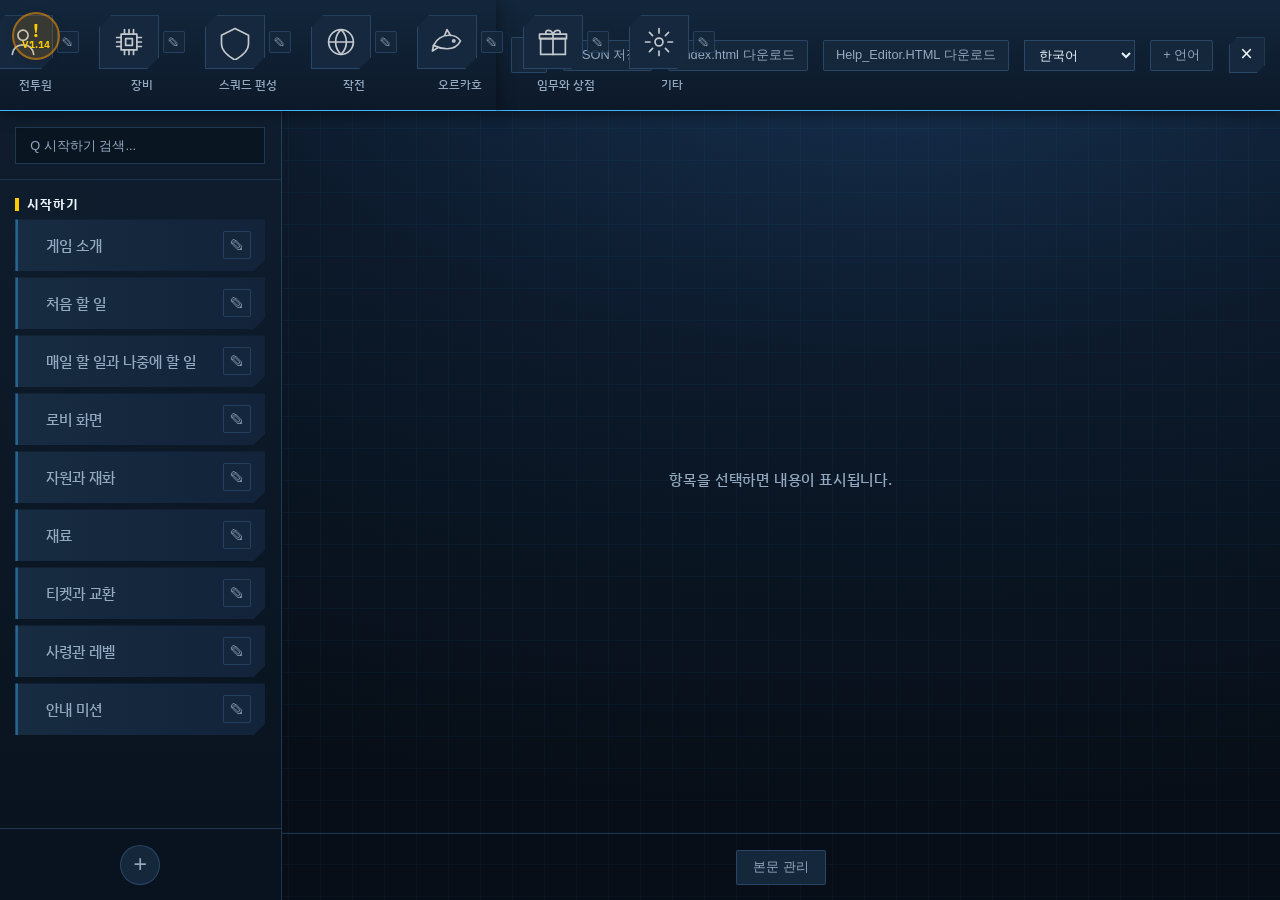
==== Help_Editor.HTML @ d4840fb1 "라스트오리진 웹 도움말 첫 올림 - 대분류 9개, 본문 363개, 게임 화면 그림(외계어 글꼴)과 번호 표시 - 휴대폰 가로 화면 대응(목록 | 그림 | 글), 글이 넘치면 글자 " ====
<html lang="ko"><head>
  <meta charset="UTF-8">
  <meta name="viewport" content="width=device-width, initial-scale=1.0">
  <title>도움말 편집기</title>
  <link rel="stylesheet" href="styles.css">
  <link rel="stylesheet" href="editor.css">
  <link rel="stylesheet" href="lo-theme.css?v=5">
</head>
<body>
  <div class="help-root">
    <!-- 최상단 탭 영역 -->
    <header class="help-header" role="banner">
      <!-- 편집기 버전 표시 -->
      <div class="editor-version-badge" title="편집기 버전" style="cursor: pointer;">V1.14</div>
      <nav class="top-tabs" role="tablist" aria-label="도움말 대분류">
        <div class="top-tabs-inner" id="topTabsContainer"><div class="top-tab-item active" data-top-tab-id="operate"><div class="top-tab-wrap"><button type="button" class="top-tab active" role="tab" aria-selected="true" data-top-tab-id="operate"><img src="file:///C:/Users/%EB%B0%98%EC%A7%84%EC%9A%B0/Downloads/editor/assets/icons/tab-shield.svg" alt="조작" loading="lazy"></button><button type="button" class="top-tab-edit-btn" aria-label="탭 수정" title="탭 이름·섹션 설정 수정">✎</button></div><div class="top-tab-caption top-tab-caption-editable">조작</div></div><div class="top-tab-item" data-top-tab-id="rewards"><div class="top-tab-wrap"><button type="button" class="top-tab" role="tab" aria-selected="false" data-top-tab-id="rewards"><img src="file:///C:/Users/%EB%B0%98%EC%A7%84%EC%9A%B0/Downloads/editor/assets/icons/tab-star.svg" alt="보상" loading="lazy"></button><button type="button" class="top-tab-edit-btn" aria-label="탭 수정" title="탭 이름·섹션 설정 수정">✎</button></div><div class="top-tab-caption top-tab-caption-editable">보상</div></div><div class="top-tab-item" data-top-tab-id="warnings"><div class="top-tab-wrap"><button type="button" class="top-tab" role="tab" aria-selected="false" data-top-tab-id="warnings"><img src="file:///C:/Users/%EB%B0%98%EC%A7%84%EC%9A%B0/Downloads/editor/assets/icons/tab-warning.svg" alt="주의사항" loading="lazy"></button><button type="button" class="top-tab-edit-btn" aria-label="탭 수정" title="탭 이름·섹션 설정 수정">✎</button></div><div class="top-tab-caption top-tab-caption-editable">주의사항</div></div><div class="top-tab-item" data-top-tab-id="weapons"><div class="top-tab-wrap"><button type="button" class="top-tab" role="tab" aria-selected="false" data-top-tab-id="weapons"><img src="file:///C:/Users/%EB%B0%98%EC%A7%84%EC%9A%B0/Downloads/editor/assets/icons/tab-weapon.svg" alt="무기 / 장비" loading="lazy"></button><button type="button" class="top-tab-edit-btn" aria-label="탭 수정" title="탭 이름·섹션 설정 수정">✎</button></div><div class="top-tab-caption top-tab-caption-editable">무기 / 장비</div></div><div class="top-tab-item" data-top-tab-id="tutorial"><div class="top-tab-wrap"><button type="button" class="top-tab" role="tab" aria-selected="false" data-top-tab-id="tutorial"><img src="file:///C:/Users/%EB%B0%98%EC%A7%84%EC%9A%B0/Downloads/editor/assets/icons/tab-tutorial.svg" alt="튜토리얼 / 전부" loading="lazy"></button><button type="button" class="top-tab-edit-btn" aria-label="탭 수정" title="탭 이름·섹션 설정 수정">✎</button></div><div class="top-tab-caption top-tab-caption-editable">튜토리얼 / 전부</div></div></div>
        <div class="top-tab-label top-tab-label-editable" id="topTabLabel" aria-live="polite" title="클릭하면 현재 탭 이름 수정">조작</div>
      </nav>
    </header>

    <!-- 우측 상단: 최상단 탭 관리 + JSON 저장 + 언어 선택 + 언어 추가 + 닫기 -->
    <div class="help-header-right">
      <button type="button" class="btn-edit-tabs" id="btnEditTabs" aria-label="최상단 탭 관리" title="최상단 탭 추가/수정/삭제">+</button>
      <button type="button" class="btn-save-json" id="btnSaveJson" aria-label="JSON으로 저장" title="현재 데이터를 help-data.json 파일로 다운로드">JSON 저장</button>
      <button type="button" class="btn-save-json" id="btnSaveIndexHtml" aria-label="index.html 다운로드" title="편집된 데이터가 포함된 index.html 다운로드">index.html 다운로드</button>
      <button type="button" class="btn-save-json" id="btnSaveHelpEditorHtml" aria-label="Help_Editor.HTML 다운로드" title="편집된 데이터가 포함된 Help_Editor.HTML 다운로드">Help_Editor.HTML 다운로드</button>
      <select id="langSelect" class="lang-select" aria-label="언어 선택"><option value="ko">한국어</option><option value="ja">일본어</option><option value="en">영어</option><option value="zh-CN">중국어 간체</option><option value="zh-TW">중국어 번체</option></select>
      <button type="button" class="btn-add-lang" id="btnAddLang" aria-label="언어 추가" title="언어 추가">+ 언어</button>
      <button type="button" class="btn-close" id="btnClose" aria-label="닫기">×</button>
    </div>

    <!-- 메인: 좌측 중단 탭 + 우측 본문 -->
    <main class="help-main" role="main">
      <!-- 좌측: 검색 + 중단 탭 목록 -->
      <aside class="mid-panel" role="complementary">
        <div class="mid-search-wrap">
          <input type="search" class="mid-search" id="midSearch" placeholder="Q 검색..." aria-label="항목 검색" autocomplete="off">
        </div>
        <h2 class="mid-section-title mid-section-title-editable" id="midSectionTitle" title="클릭하면 섹션 제목 수정">조작 가이드</h2>
        <div class="mid-list-wrap">
          <ul class="mid-list" id="midList" role="list"><li class="mid-item-wrap" role="listitem"><div class="mid-item-header expanded" data-mid-id="operate-1" role="button" aria-expanded="true"><span class="mid-item-expand" aria-hidden="true">▼</span><span class="mid-item-title">33</span><button type="button" class="mid-item-edit-btn" aria-label="항목 수정" title="표시 이름·본문 연결 수정" data-mid-id="operate-1" data-body-id="operate-1-1-1">✎</button></div><ul class="mid-sublist"><li class="mid-subitem active" data-mid-id="operate-1" data-bottom-tab-id="operate-1-1" data-body-id="operate-1-1-1"><span class="mid-subitem-title">바텀탭 1</span><button type="button" class="mid-item-edit-btn mid-subitem-edit-btn" aria-label="바텀탭 수정" title="바텀탭 수정 (해당 중단 항목 폼에서 편집)">✎</button></li></ul></li></ul>
        </div>
        <div class="mid-panel-actions">
          <button type="button" class="btn-edit-mid-tabs" id="btnEditMidTabs" aria-label="중단 탭 관리" title="중단 탭 추가/수정/삭제">+</button>
        </div>
      </aside>

      <!-- 우측: 본문 -->
      <section class="body-panel" role="region" aria-label="도움말 본문">
        <div class="bottom-tabs-wrap" id="bottomTabsWrap" hidden="" role="tablist" aria-label="바텀 탭">
          <div class="bottom-tabs-inner" id="bottomTabsContainer"></div>
        </div>
        <div class="body-content" id="bodyContent">
          <div class="body-placeholder" id="bodyPlaceholder" hidden="">항목을 선택하면 내용이 표시됩니다.</div>
          <div class="body-inner" id="bodyInner">
            <figure class="body-figure">
              <div class="body-image-wrap">
                <img class="body-image body-image-current" id="bodyImage" src="file:///C:/Users/%EB%B0%98%EC%A7%84%EC%9A%B0/Downloads/editor/assets/help/images/operate/move_01.png" alt="33">
                <img class="body-image body-image-next" id="bodyImageNext" src="file:///C:/Users/%EB%B0%98%EC%A7%84%EC%9A%B0/Downloads/editor/assets/help/images/Error.png" alt="33" aria-hidden="true" style="opacity: 1;">
              </div>
              <button type="button" class="body-figure-edit-btn" id="bodyFigureEditBtn" aria-label="본문 수정" title="본문 수정">✎</button>
              <div class="body-slideshow-indicator" id="bodySlideshowIndicator" aria-hidden="false"><div class="body-slideshow-track"><button type="button" class="body-slideshow-circle" data-slideshow-index="0" aria-label="1번째 이미지로 이동"></button><div class="body-slideshow-gauge-wrap" data-gauge-index="0"><div class="body-slideshow-gauge-fill" style="width: 0%;"></div></div><button type="button" class="body-slideshow-circle" data-slideshow-index="1" aria-label="2번째 이미지로 이동"></button><div class="body-slideshow-gauge-wrap" data-gauge-index="1"><div class="body-slideshow-gauge-fill" style="width: 0%;"></div></div><button type="button" class="body-slideshow-circle active" data-slideshow-index="2" aria-label="3번째 이미지로 이동"></button><div class="body-slideshow-gauge-wrap active" data-gauge-index="2"><div class="body-slideshow-gauge-fill" style="width: 5.4%;"></div></div></div></div>
            </figure>
            <div class="body-text-block">
              <div style="display: flex; align-items: center; justify-content: center; gap: 8px; position: relative;">
                <h3 class="body-title" id="bodyTitle">33</h3>
                <button type="button" class="body-title-edit-btn" id="bodyTitleEditBtn" aria-label="제목 수정" title="제목 수정">✎</button>
              </div>
              <div style="display: flex; align-items: flex-start; justify-content: center; gap: 8px; position: relative; margin-top: 0.4em;">
                <div class="body-description" id="bodyDescription" style="">1











































1</div>
                <button type="button" class="body-title-edit-btn" id="bodyDescriptionEditBtn" aria-label="본문 수정" title="본문 수정" style="margin-top: 2px;">✎</button>
              </div>
            </div>
            <nav class="body-pagination" id="bodyPagination" aria-label="본문 페이지" hidden="">
              <button type="button" class="btn-prev" id="btnPrev" disabled="">이전 페이지</button>
              
              <div class="body-pagination-dots"><span class="body-pagination-dot active" aria-hidden="true"></span></div><button type="button" class="btn-next" id="btnNext" disabled="">다음 페이지</button>
            </nav>
          </div>
        </div>
        <div class="body-editor-actions">
          <button type="button" class="btn-edit-body" id="btnEditBody" aria-label="본문 관리" title="본문 추가/수정/삭제">본문 관리</button>
        </div>
      </section>
    </main>

  </div>
  <!-- 언어 관리 모달 (편집기 전용): 목록 + 추가/수정/삭제 -->
  <div id="addLangModal" class="editor-modal" role="dialog" aria-labelledby="addLangModalTitle" aria-modal="true" hidden="">
    <div class="editor-modal-backdrop" id="addLangModalBackdrop"></div>
    <div class="editor-modal-box editor-modal-box-split">
      <div class="editor-modal-header">
        <h2 id="addLangModalTitle" class="editor-modal-title">언어 관리</h2>
        <button type="button" class="editor-modal-close" id="addLangModalClose" aria-label="닫기">×</button>
      </div>
      <div class="editor-modal-body editor-modal-body-split">
        <div class="editor-modal-left">
          <p class="editor-modal-hint">현재 언어 목록입니다. 수정·삭제하거나 새 언어를 추가하세요.</p>
          <ul id="addLangList" class="editor-tabs-list"></ul>
          <button type="button" class="editor-btn-add" id="btnAddLangInModal">+ 언어 추가</button>
        </div>
        <div class="editor-modal-right">
          <div id="addLangFormPlaceholder" class="editor-modal-right-placeholder">수정할 언어를 선택하거나 우측 아래 「+ 언어 추가」를 누르세요.</div>
          <form id="addLangForm" class="editor-form" hidden="">
            <h3 id="addLangFormTitle" class="editor-form-title">언어 추가</h3>
            <label class="editor-label">JSON 파일 불러오기</label>
            <div style="display: flex; gap: 8px; align-items: center;">
              <input type="file" id="addLangJsonFile" accept="application/json,.json" style="display: none;">
              <button type="button" class="editor-btn-browse" id="addLangJsonBrowse" title="JSON 파일 선택 (help-data-{언어ID}.json 형식)">📁 JSON 불러오기</button>
            </div>
            <p class="editor-form-hint" style="margin-top: 4px;">JSON 파일을 불러오면 언어 ID가 자동으로 설정됩니다. 파일명 형식: <strong>help-data-{언어ID}.json</strong> (예: help-data-ko.json)</p>
            <label class="editor-label">언어 ID (영문, 예: ko, ja, en)</label>
            <input type="text" id="addLangId" class="editor-input" required="" placeholder="예: fr (영문·숫자·밑줄·하이픈)">
            <label class="editor-label">표시 이름</label>
            <input type="text" id="addLangLabel" class="editor-input" required="" placeholder="예: Français">
            <div class="editor-form-actions">
              <button type="submit" class="editor-btn-submit">저장</button>
              <button type="button" class="editor-btn-cancel" id="addLangFormCancel">취소</button>
            </div>
          </form>
        </div>
      </div>
    </div>
  </div>
  <!-- 본문 관리 모달 (편집기 전용) -->
  <div id="bodyContentModal" class="editor-modal" role="dialog" aria-labelledby="bodyContentModalTitle" aria-modal="true" hidden="">
    <div class="editor-modal-backdrop" id="bodyContentModalBackdrop"></div>
    <div class="editor-modal-box editor-modal-box-split">
      <div class="editor-modal-header">
        <h2 id="bodyContentModalTitle" class="editor-modal-title">본문 관리</h2>
        <button type="button" class="editor-modal-close" id="bodyContentModalClose" aria-label="닫기">×</button>
      </div>
      <div class="editor-modal-body editor-modal-body-split">
        <div class="editor-modal-left">
          <div class="editor-filter-section" style="margin-bottom: 12px;">
            <label class="editor-label" style="font-size: 0.9rem; margin-bottom: 6px;">필터</label>
            <label class="editor-label" style="font-size: 0.85rem; color: var(--help-text-muted);">최상단 탭</label>
            <select id="bodyContentFilterTopTab" class="editor-input" style="margin-bottom: 8px;"><option value="">전체</option><option value="operate">조작 (operate)</option><option value="rewards">보상 (rewards)</option><option value="warnings">주의사항 (warnings)</option><option value="weapons">무기 / 장비 (weapons)</option><option value="tutorial">튜토리얼 / 전부 (tutorial)</option></select>
            <label class="editor-label" style="font-size: 0.85rem; color: var(--help-text-muted);">중단 탭</label>
            <select id="bodyContentFilterMidTab" class="editor-input" style="margin-bottom: 8px;"><option value="">전체</option><option value="operate-1">33 (순서: 1)</option></select>
            <label class="editor-label" style="font-size: 0.85rem; color: var(--help-text-muted);">바텀탭</label>
            <select id="bodyContentFilterBottomTab" class="editor-input"><option value="">전체</option><option value="operate-1-1">바텀탭 1 (operate-1-1)</option></select>
          </div>
          <p id="bodyContentModalHint" class="editor-modal-hint"></p>
          <ul id="bodyContentList" class="editor-tabs-list"><li data-body-id="operate-1-1-1" data-page-index="-1" class="linked"><div class="tab-info"><span class="tab-id">operate-1-1-1</span><span class="tab-label">33</span><br><span class="tab-order">1











































1</span></div><button type="button" class="btn-delete-one" data-body-id="operate-1-1-1" data-page-index="-1">삭제</button></li></ul>
          <button type="button" class="editor-btn-add" id="btnAddBodyContent">+ 본문 추가</button>
        </div>
        <div class="editor-modal-right">
          <div id="bodyContentFormPlaceholder" class="editor-modal-right-placeholder">수정할 항목을 선택하거나 본문 추가 버튼을 누르세요.</div>
          <form id="bodyContentForm" class="editor-form" hidden="">
            <h3 id="bodyContentFormTitle" class="editor-form-title">본문 수정</h3>
            <div id="bodyContentFormMainFields" style="display: block;">
              <p id="bodyContentIdDisplay" class="editor-form-hint editor-form-id-preview" style="display: block;">ID: operate-1-1-1 (최상단탭ID-중단순서-바텀순서-본문순서, 페이지 순서 변경 시 자동 갱신)</p>
              <p id="bodyContentIdHint" class="editor-form-hint" style="display:none;">본문 ID 규칙: 중단탭 본문은 최상단탭ID-중단순서-본문순서 (예: tutorial-1-1). 바텀탭 소속 본문은 최상단탭ID-중단순서-바텀순서-본문순서 (예: operate-2-1-1). <span id="bodyContentIdPreview" class="editor-form-id-preview"></span></p>
              <label class="editor-label">최상단 탭</label>
              <select id="bodyContentTopTab" class="editor-input" style="display:none;">
                <option value="">선택하세요</option>
              </select>
              <label class="editor-label">중단 탭</label>
              <select id="bodyContentMidTab" class="editor-input" style="display:none;">
                <option value="">최상단 탭을 먼저 선택하세요</option>
              </select>
              <label class="editor-label">제목</label>
              <input type="text" id="bodyContentTitle" class="editor-input" required="" placeholder="예: 새 가이드">
            </div>
            <label class="editor-label">이미지 경로 (최대 3개)</label>
            <div id="bodyContentImagesContainer"></div>
            <button type="button" id="bodyContentAddImage" class="editor-btn-add" style="margin-top: 8px; width: 100%;" disabled="">이미지 추가 (최대 3개)</button>
            <label class="editor-label">설명 텍스트</label>
            <textarea id="bodyContentDescription" class="editor-textarea" rows="4" placeholder="본문에 표시할 설명"></textarea>
            <label class="editor-label">페이지 순서</label>
            <input type="number" id="bodyContentOrder" class="editor-input" min="1" value="1" placeholder="1">
            <div class="editor-form-actions">
              <button type="submit" class="editor-btn-submit">저장</button>
              <button type="button" class="editor-btn-cancel" id="bodyContentFormCancel">취소</button>
            </div>
          </form>
        </div>
      </div>
    </div>
  </div>
  <!-- 중단 탭 관리 모달 (편집기 전용) -->
  <div id="midTabsModal" class="editor-modal" role="dialog" aria-labelledby="midTabsModalTitle" aria-modal="true" hidden="">
    <div class="editor-modal-backdrop" id="midTabsModalBackdrop"></div>
    <div class="editor-modal-box editor-modal-box-split">
      <div class="editor-modal-header">
        <h2 id="midTabsModalTitle" class="editor-modal-title">중단 탭 관리</h2>
        <button type="button" class="editor-modal-close" id="midTabsModalClose" aria-label="닫기">×</button>
      </div>
      <div class="editor-modal-body editor-modal-body-split">
        <div class="editor-modal-left">
          <p id="midTabsModalHint" class="editor-modal-hint">현재 대분류: operate</p>
          <ul id="midTabsList" class="editor-tabs-list"><li data-mid-id="operate-1"><div class="tab-info"><span class="tab-id">operate-1</span><span class="tab-label">33</span> → operate-1-1-1 <span class="tab-order">(순서: 1)</span></div><button type="button" class="btn-delete-one" data-mid-id="operate-1">삭제</button></li></ul>
          <button type="button" class="editor-btn-add" id="btnAddMidTab">+ 중단 탭 추가</button>
        </div>
        <div class="editor-modal-right">
          <div id="midTabFormPlaceholder" class="editor-modal-right-placeholder">수정할 항목을 선택하거나 추가 버튼을 누르세요.</div>
          <form id="midTabForm" class="editor-form" hidden="">
            <h3 id="midTabFormTitle" class="editor-form-title">항목 추가</h3>
            <p class="editor-form-hint">ID는 소속된 최상단 탭 ID-순서로 자동 부여됩니다. <span id="midItemIdDisplay" class="editor-form-id-preview">(예: operate-1)</span></p>
            <p class="editor-form-hint">본문 ID는 최상단 탭 ID + ( - 중단 탭 순서 ) + ( - 본문 순서 )로 자동 부여됩니다. (예: tutorial-1-1, tutorial-1-2) <span id="midBodyIdDisplay" class="editor-form-id-preview">(예: operate-1-1, tutorial-1-2 …)</span></p>
            <label class="editor-label">표시 제목</label>
            <input type="text" id="midItemTitle" class="editor-input" required="" placeholder="예: 새 가이드">
            <label class="editor-label">순서 (숫자)</label>
            <input type="number" id="midItemOrderInput" class="editor-input" min="1" value="1" placeholder="1">
            <div id="midItemBottomTabsSection" class="editor-form-section" style="margin-top: 16px; padding-top: 12px; border-top: 1px solid var(--help-border);">
              <label class="editor-label">바텀탭 (미들탭과 본문 사이에 표시)</label>
              <p class="editor-form-hint" style="margin-bottom: 8px;">있으면 해당 중단 항목 선택 시 바텀탭이 보이고, 없으면 기존처럼 본문만 표시됩니다.</p>
              <ul id="midItemBottomTabsList" class="editor-bottom-tabs-list"></ul>
              <button type="button" class="editor-btn-add" id="btnAddBottomTab" style="margin-top: 8px;">+ 바텀탭 추가</button>
            </div>
            <div class="editor-form-actions">
              <button type="submit" class="editor-btn-submit">저장</button>
              <button type="button" class="editor-btn-cancel" id="midTabFormCancel">취소</button>
            </div>
          </form>
        </div>
      </div>
    </div>
  </div>
  <!-- 바텀 탭 관리 모달 (편집기 전용) -->
  <div id="bottomTabsModal" class="editor-modal" role="dialog" aria-labelledby="bottomTabsModalTitle" aria-modal="true" hidden="">
    <div class="editor-modal-backdrop" id="bottomTabsModalBackdrop"></div>
    <div class="editor-modal-box editor-modal-box-split">
      <div class="editor-modal-header">
        <h2 id="bottomTabsModalTitle" class="editor-modal-title">바텀 탭 관리</h2>
        <button type="button" class="editor-modal-close" id="bottomTabsModalClose" aria-label="닫기">×</button>
      </div>
      <div class="editor-modal-body editor-modal-body-split">
        <div class="editor-modal-left">
          <p id="bottomTabsModalHint" class="editor-modal-hint">대분류(중단 탭 ID): 현재 operate</p>
          <ul id="bottomTabsMidList" class="editor-tabs-list"><li data-mid-id="operate-1" class="selected"><div class="tab-info"><span class="tab-id">operate-1</span><span class="tab-label">33</span></div></li></ul>
          <p class="editor-modal-hint" style="margin-top: 12px; font-size: 0.9rem;">선택한 중단 탭에 속한 바텀 탭</p>
          <ul id="bottomTabsList" class="editor-tabs-list"><li data-mid-id="operate-1" data-bottom-tab-id="operate-1-1" class="selected"><div class="tab-info"><span class="tab-id">operate-1-1</span><span class="tab-label">바텀탭 1</span> (1개 본문)</div><button type="button" class="btn-delete-one">삭제</button></li></ul>
          <button type="button" class="editor-btn-add" id="btnAddBottomTabInModal">+ 바텀 탭 추가</button>
        </div>
        <div class="editor-modal-right">
          <div id="bottomTabFormPlaceholder" class="editor-modal-right-placeholder">중단 탭을 선택한 뒤, 수정할 바텀 탭을 선택하거나 추가 버튼을 누르세요.</div>
          <form id="bottomTabForm" class="editor-form" hidden="">
            <h3 id="bottomTabFormTitle" class="editor-form-title">바텀 탭 수정</h3>
            <label class="editor-label">바텀 탭 제목</label>
            <input type="text" id="bottomTabTitleInput" class="editor-input" required="" placeholder="예: 기본 이동">
            <label class="editor-label">순서 (숫자)</label>
            <input type="number" id="bottomTabOrderInput" class="editor-input" min="1" value="1" placeholder="1">
            <label class="editor-label">연결 본문 (여러 개 가능, 순서대로 표시)</label>
            <ul id="bottomTabBodyIdsList" class="editor-bottom-tabs-list"><li class="bottom-tab-row" data-index="0" data-body-id="operate-1-1-1"><span class="bt-body-label">33 (operate-1-1-1)</span><button type="button" class="btn-edit-one" title="본문 관리에서 수정">수정</button><button type="button" class="btn-remove-bt" title="이 바텀탭 연결 목록에서 제거">삭제</button></li></ul>
            <button type="button" class="editor-btn-add" id="btnAddBodyToBottomTab" style="margin-top: 8px;">+ 본문 추가</button>
            <div class="editor-form-actions">
              <button type="submit" class="editor-btn-submit">저장</button>
              <button type="button" class="editor-btn-cancel" id="bottomTabFormCancel">취소</button>
            </div>
          </form>
        </div>
      </div>
    </div>
  </div>
  <!-- file:// 로 열 때 사용. 데이터 수정 시 help-data.json 편집 후 여기 내용을 동일하게 맞추거나, 로컬 서버(npx serve 등)로 열기 -->
  <!-- 최상단 탭 관리 모달 (편집기 전용) -->
  <div id="topTabsModal" class="editor-modal" role="dialog" aria-labelledby="topTabsModalTitle" aria-modal="true" hidden="">
    <div class="editor-modal-backdrop" id="topTabsModalBackdrop"></div>
    <div class="editor-modal-box editor-modal-box-split">
      <div class="editor-modal-header">
        <h2 id="topTabsModalTitle" class="editor-modal-title">최상단 탭 관리</h2>
        <button type="button" class="editor-modal-close" id="topTabsModalClose" aria-label="닫기">×</button>
      </div>
      <div class="editor-modal-body editor-modal-body-split">
        <div class="editor-modal-left">
          <ul id="topTabsList" class="editor-tabs-list"><li data-tab-id="operate"><div class="tab-info"><span class="tab-id">operate</span><span class="tab-label">조작</span> <span class="tab-order">(순서: 1)</span></div><button type="button" class="btn-delete-one" data-tab-id="operate">삭제</button></li><li data-tab-id="rewards"><div class="tab-info"><span class="tab-id">rewards</span><span class="tab-label">보상</span> <span class="tab-order">(순서: 2)</span></div><button type="button" class="btn-delete-one" data-tab-id="rewards">삭제</button></li><li data-tab-id="warnings"><div class="tab-info"><span class="tab-id">warnings</span><span class="tab-label">주의사항</span> <span class="tab-order">(순서: 4)</span></div><button type="button" class="btn-delete-one" data-tab-id="warnings">삭제</button></li><li data-tab-id="weapons"><div class="tab-info"><span class="tab-id">weapons</span><span class="tab-label">무기 / 장비</span> <span class="tab-order">(순서: 5)</span></div><button type="button" class="btn-delete-one" data-tab-id="weapons">삭제</button></li><li data-tab-id="tutorial"><div class="tab-info"><span class="tab-id">tutorial</span><span class="tab-label">튜토리얼 / 전부</span> <span class="tab-order">(순서: 7)</span></div><button type="button" class="btn-delete-one" data-tab-id="tutorial">삭제</button></li></ul>
          <button type="button" class="editor-btn-add" id="btnAddTopTab">+ 최상단 탭 추가</button>
        </div>
        <div class="editor-modal-right">
          <div id="topTabFormPlaceholder" class="editor-modal-right-placeholder">수정할 탭을 선택하거나 추가 버튼을 누르세요.</div>
          <form id="topTabForm" class="editor-form" hidden="">
            <h3 id="topTabFormTitle" class="editor-form-title">탭 수정</h3>
            <label class="editor-label">ID (영문)</label>
            <input type="text" id="topTabId" class="editor-input" required="" placeholder="예: quest (영문·숫자·밑줄·하이픈)">
            <label class="editor-label">표시 이름 (헤더에 표시되는 텍스트)</label>
            <input type="text" id="topTabLabelInput" class="editor-input" required="" placeholder="예: 퀘스트">
            <label class="editor-label">아이콘 경로</label>
            <div style="display: flex; gap: 8px; align-items: center;">
              <input type="text" id="topTabIcon" class="editor-input" placeholder="assets/icons/tab-quest.png" style="flex: 1;">
              <input type="file" id="topTabIconFile" accept="image/png,image/jpeg,image/jpg,image/gif,image/webp,image/svg+xml" style="display: none;">
              <button type="button" class="editor-btn-browse" id="topTabIconBrowse" title="아이콘 선택 → assets/icons/ 경로로 저장">📁</button>
            </div>
            <p class="editor-form-hint" style="margin-top: 4px;">선택한 파일은 <strong>assets/icons/</strong> 경로로 저장됩니다. 파일 창은 브라우저가 기억한 폴더에서 열리므로, 한 번 <strong>editor &gt; assets &gt; icons</strong> 폴더로 이동해 두면 다음에도 그 근처에서 열립니다.</p>
            <label class="editor-label">순서 (숫자)</label>
            <input type="number" id="topTabOrder" class="editor-input" min="1" value="1">
            <p class="editor-form-divider">섹션 설정 (좌측 사이드바)</p>
            <label class="editor-label">검색창 placeholder</label>
            <input type="text" id="topTabSearchPlaceholderInput" class="editor-input" placeholder="예: Q 튜토리얼 검색...">
            <label class="editor-label">섹션 제목 (좌측에 표시되는 텍스트)</label>
            <input type="text" id="topTabSectionTitleInput" class="editor-input" placeholder="예: 해금되었습니다">
            <div class="editor-form-actions">
              <button type="submit" class="editor-btn-submit">저장</button>
              <button type="button" class="editor-btn-cancel" id="topTabFormCancel">취소</button>
            </div>
          </form>
        </div>
      </div>
    </div>
  </div>
  <!-- 버전 히스토리 모달 -->
  <div id="versionHistoryModal" class="editor-modal" role="dialog" aria-labelledby="versionHistoryModalTitle" aria-modal="true" hidden="">
    <div class="editor-modal-backdrop" id="versionHistoryModalBackdrop"></div>
    <div class="editor-modal-box">
      <div class="editor-modal-header">
        <h2 id="versionHistoryModalTitle" class="editor-modal-title">버전 히스토리</h2>
        <button type="button" class="editor-modal-close" id="versionHistoryModalClose" aria-label="닫기">×</button>
      </div>
      <div class="editor-modal-body">
        <div id="versionHistoryContent" class="editor-form">
          <!-- 버전 히스토리 내용이 여기에 동적으로 추가됩니다 -->
        </div>
      </div>
    </div>
  </div>
  <!-- 데이터는 HTML 내장(help-data-XX) 또는 http에서 help-data-XX.json -->
  <script type="application/json" id="help-data-ko">
{
  "topTabs": [
    {
      "id": "start",
      "label": "시작하기",
      "icon": "assets/icons/lo-start.svg",
      "order": 1
    },
    {
      "id": "battle",
      "label": "전투",
      "icon": "assets/icons/tab-weapon.svg",
      "order": 2
    },
    {
      "id": "unit",
      "label": "전투원",
      "icon": "assets/icons/lo-unit.svg",
      "order": 3
    },
    {
      "id": "equip",
      "label": "장비",
      "icon": "assets/icons/lo-equip.svg",
      "order": 4
    },
    {
      "id": "squad",
      "label": "스쿼드 편성",
      "icon": "assets/icons/tab-shield.svg",
      "order": 5
    },
    {
      "id": "world",
      "label": "작전",
      "icon": "assets/icons/lo-world.svg",
      "order": 6
    },
    {
      "id": "orca",
      "label": "오르카호",
      "icon": "assets/icons/lo-orca.svg",
      "order": 7
    },
    {
      "id": "reward",
      "label": "임무와 상점",
      "icon": "assets/icons/lo-reward.svg",
      "order": 8
    },
    {
      "id": "etc",
      "label": "기타",
      "icon": "assets/icons/lo-etc.svg",
      "order": 9
    }
  ],
  "midTabs": {
    "start": {
      "sectionTitle": "시작하기",
      "searchPlaceholder": "Q 시작하기 검색...",
      "items": [
        {
          "id": "start-1",
          "title": "게임 소개",
          "order": 1,
          "bodyId": "start-1-1"
        },
        {
          "id": "start-2",
          "title": "처음 할 일",
          "order": 2,
          "bodyId": "start-2-1"
        },
        {
          "id": "start-3",
          "title": "매일 할 일과 나중에 할 일",
          "order": 3,
          "bodyId": "start-3-1"
        },
        {
          "id": "start-4",
          "title": "로비 화면",
          "order": 4,
          "bodyId": "start-4-1"
        },
        {
          "id": "start-5",
          "title": "자원과 재화",
          "order": 5,
          "bodyId": "start-5-1"
        },
        {
          "id": "start-6",
          "title": "재료",
          "order": 6,
          "bodyId": "start-6-1"
        },
        {
          "id": "start-7",
          "title": "티켓과 교환",
          "order": 7,
          "bodyId": "start-7-1"
        },
        {
          "id": "start-8",
          "title": "사령관 레벨",
          "order": 8,
          "bodyId": "start-8-1"
        },
        {
          "id": "start-9",
          "title": "안내 미션",
          "order": 9,
          "bodyId": "start-9-1"
        }
      ]
    },
    "battle": {
      "sectionTitle": "전투 안내",
      "searchPlaceholder": "Q 전투 검색...",
      "items": [
        {
          "id": "battle-1",
          "title": "전투 기본",
          "order": 1,
          "bodyId": "battle-1-1"
        },
        {
          "id": "battle-2",
          "title": "재정비",
          "order": 2,
          "bodyId": "battle-2-1"
        },
        {
          "id": "battle-3",
          "title": "화면 읽는 법",
          "order": 3,
          "bodyId": "battle-3-1"
        },
        {
          "id": "battle-4",
          "title": "명령",
          "order": 4,
          "bodyId": "battle-4-1"
        },
        {
          "id": "battle-5",
          "title": "AP와 행동 순서",
          "order": 5,
          "bodyId": "battle-5-1"
        },
        {
          "id": "battle-6",
          "title": "스킬",
          "order": 6,
          "bodyId": "battle-6-1-1",
          "bottomTabs": [
            {
              "id": "battle-6-1",
              "title": "스킬의 종류",
              "bodyIds": [
                "battle-6-1-1",
                "battle-6-1-2",
                "battle-6-1-3",
                "battle-6-1-4"
              ],
              "order": 1
            },
            {
              "id": "battle-6-2",
              "title": "사거리",
              "bodyIds": [
                "battle-6-2-1",
                "battle-6-2-2",
                "battle-6-2-3"
              ],
              "order": 2
            },
            {
              "id": "battle-6-3",
              "title": "공격 범위",
              "bodyIds": [
                "battle-6-3-1",
                "battle-6-3-2"
              ],
              "order": 3
            }
          ]
        },
        {
          "id": "battle-7",
          "title": "보호와 추가 공격",
          "order": 7,
          "bodyId": "battle-7-1"
        },
        {
          "id": "battle-8",
          "title": "적중과 피해",
          "order": 8,
          "bodyId": "battle-8-1"
        },
        {
          "id": "battle-9",
          "title": "효과",
          "order": 9,
          "bodyId": "battle-9-1-1",
          "bottomTabs": [
            {
              "id": "battle-9-1",
              "title": "효과의 기본",
              "bodyIds": [
                "battle-9-1-1",
                "battle-9-1-2",
                "battle-9-1-3",
                "battle-9-1-4",
                "battle-9-1-5",
                "battle-9-1-6",
                "battle-9-1-7"
              ],
              "order": 1
            },
            {
              "id": "battle-9-2",
              "title": "효과의 종류",
              "bodyIds": [
                "battle-9-2-1",
                "battle-9-2-2",
                "battle-9-2-3",
                "battle-9-2-4",
                "battle-9-2-5",
                "battle-9-2-6",
                "battle-9-2-7",
                "battle-9-2-8",
                "battle-9-2-9"
              ],
              "order": 2
            }
          ]
        },
        {
          "id": "battle-10",
          "title": "적",
          "order": 10,
          "bodyId": "battle-10-1"
        },
        {
          "id": "battle-11",
          "title": "상황별 대처",
          "order": 11,
          "bodyId": "battle-11-1"
        },
        {
          "id": "battle-12",
          "title": "전투 편의 기능",
          "order": 12,
          "bodyId": "battle-12-1"
        },
        {
          "id": "battle-13",
          "title": "전투 결과",
          "order": 13,
          "bodyId": "battle-13-1"
        }
      ]
    },
    "unit": {
      "sectionTitle": "전투원 안내",
      "searchPlaceholder": "Q 전투원 검색...",
      "items": [
        {
          "id": "unit-1",
          "title": "전투원 분류",
          "order": 1,
          "bodyId": "unit-1-1-1",
          "bottomTabs": [
            {
              "id": "unit-1-1",
              "title": "분류 읽는 법",
              "bodyIds": [
                "unit-1-1-1",
                "unit-1-1-2"
              ],
              "order": 1
            },
            {
              "id": "unit-1-2",
              "title": "등급",
              "bodyIds": [
                "unit-1-2-1",
                "unit-1-2-2"
              ],
              "order": 2
            },
            {
              "id": "unit-1-3",
              "title": "유형",
              "bodyIds": [
                "unit-1-3-1",
                "unit-1-3-2",
                "unit-1-3-3",
                "unit-1-3-4"
              ],
              "order": 3
            },
            {
              "id": "unit-1-4",
              "title": "역할",
              "bodyIds": [
                "unit-1-4-1",
                "unit-1-4-2",
                "unit-1-4-3",
                "unit-1-4-4"
              ],
              "order": 4
            },
            {
              "id": "unit-1-5",
              "title": "바이오로이드와 로봇",
              "bodyIds": [
                "unit-1-5-1",
                "unit-1-5-2"
              ],
              "order": 5
            }
          ]
        },
        {
          "id": "unit-2",
          "title": "전투원 목록",
          "order": 2,
          "bodyId": "unit-2-1"
        },
        {
          "id": "unit-3",
          "title": "상세 화면",
          "order": 3,
          "bodyId": "unit-3-1"
        },
        {
          "id": "unit-4",
          "title": "레벨과 경험치",
          "order": 4,
          "bodyId": "unit-4-1"
        },
        {
          "id": "unit-5",
          "title": "스킬",
          "order": 5,
          "bodyId": "unit-5-1"
        },
        {
          "id": "unit-6",
          "title": "승급",
          "order": 6,
          "bodyId": "unit-6-1"
        },
        {
          "id": "unit-7",
          "title": "코어링크",
          "order": 7,
          "bodyId": "unit-7-1"
        },
        {
          "id": "unit-8",
          "title": "호감도와 서약",
          "order": 8,
          "bodyId": "unit-8-1"
        },
        {
          "id": "unit-9",
          "title": "수복",
          "order": 9,
          "bodyId": "unit-9-1"
        },
        {
          "id": "unit-10",
          "title": "분해",
          "order": 10,
          "bodyId": "unit-10-1"
        },
        {
          "id": "unit-11",
          "title": "육성 길잡이",
          "order": 11,
          "bodyId": "unit-11-1"
        },
        {
          "id": "unit-12",
          "title": "도감",
          "order": 12,
          "bodyId": "unit-12-1"
        }
      ]
    },
    "equip": {
      "sectionTitle": "장비 안내",
      "searchPlaceholder": "Q 장비 검색...",
      "items": [
        {
          "id": "equip-1",
          "title": "장비 기본",
          "order": 1,
          "bodyId": "equip-1-1"
        },
        {
          "id": "equip-2",
          "title": "장착",
          "order": 2,
          "bodyId": "equip-2-1"
        },
        {
          "id": "equip-3",
          "title": "강화",
          "order": 3,
          "bodyId": "equip-3-1"
        },
        {
          "id": "equip-4",
          "title": "승급",
          "order": 4,
          "bodyId": "equip-4-1"
        },
        {
          "id": "equip-5",
          "title": "제작",
          "order": 5,
          "bodyId": "equip-5-1"
        },
        {
          "id": "equip-6",
          "title": "창고와 분해",
          "order": 6,
          "bodyId": "equip-6-1"
        }
      ]
    },
    "squad": {
      "sectionTitle": "스쿼드 편성 안내",
      "searchPlaceholder": "Q 편성 검색...",
      "items": [
        {
          "id": "squad-1",
          "title": "스쿼드",
          "order": 1,
          "bodyId": "squad-1-1"
        },
        {
          "id": "squad-2",
          "title": "진형 배치",
          "order": 2,
          "bodyId": "squad-2-1"
        },
        {
          "id": "squad-3",
          "title": "리더",
          "order": 3,
          "bodyId": "squad-3-1"
        },
        {
          "id": "squad-4",
          "title": "출격 비용",
          "order": 4,
          "bodyId": "squad-4-1"
        },
        {
          "id": "squad-5",
          "title": "출격",
          "order": 5,
          "bodyId": "squad-5-1"
        },
        {
          "id": "squad-6",
          "title": "프리셋",
          "order": 6,
          "bodyId": "squad-6-1"
        },
        {
          "id": "squad-7",
          "title": "편성 화면 기능",
          "order": 7,
          "bodyId": "squad-7-1"
        }
      ]
    },
    "world": {
      "sectionTitle": "작전 안내",
      "searchPlaceholder": "Q 작전 검색...",
      "items": [
        {
          "id": "world-1",
          "title": "세계 화면",
          "order": 1,
          "bodyId": "world-1-1"
        },
        {
          "id": "world-2",
          "title": "메인 스토리",
          "order": 2,
          "bodyId": "world-2-1"
        },
        {
          "id": "world-3",
          "title": "출격 절차",
          "order": 3,
          "bodyId": "world-3-1"
        },
        {
          "id": "world-4",
          "title": "반복 전투와 자율 전투",
          "order": 4,
          "bodyId": "world-4-1"
        },
        {
          "id": "world-5",
          "title": "이벤트",
          "order": 5,
          "bodyId": "world-5-1"
        },
        {
          "id": "world-6",
          "title": "변화의 성소",
          "order": 6,
          "bodyId": "world-6-1"
        },
        {
          "id": "world-7",
          "title": "일일 훈련",
          "order": 7,
          "bodyId": "world-7-1"
        },
        {
          "id": "world-8",
          "title": "외부 통신 요청",
          "order": 8,
          "bodyId": "world-8-1"
        },
        {
          "id": "world-9",
          "title": "총력전",
          "order": 9,
          "bodyId": "world-9-1"
        },
        {
          "id": "world-10",
          "title": "외전 이야기",
          "order": 10,
          "bodyId": "world-10-1"
        },
        {
          "id": "world-11",
          "title": "전술 훈련실",
          "order": 11,
          "bodyId": "world-11-1"
        },
        {
          "id": "world-12",
          "title": "대화 화면",
          "order": 12,
          "bodyId": "world-12-1"
        }
      ]
    },
    "orca": {
      "sectionTitle": "오르카호 안내",
      "searchPlaceholder": "Q 시설 검색...",
      "items": [
        {
          "id": "orca-1",
          "title": "공방",
          "order": 1,
          "bodyId": "orca-1-1-1",
          "bottomTabs": [
            {
              "id": "orca-1-1",
              "title": "전투원 제작",
              "bodyIds": [
                "orca-1-1-1",
                "orca-1-1-2",
                "orca-1-1-3",
                "orca-1-1-4",
                "orca-1-1-5",
                "orca-1-1-6"
              ],
              "order": 1
            },
            {
              "id": "orca-1-2",
              "title": "공방의 탭",
              "bodyIds": [
                "orca-1-2-1",
                "orca-1-2-2",
                "orca-1-2-3"
              ],
              "order": 2
            }
          ]
        },
        {
          "id": "orca-2",
          "title": "연구",
          "order": 2,
          "bodyId": "orca-2-1"
        },
        {
          "id": "orca-3",
          "title": "기지 시설",
          "order": 3,
          "bodyId": "orca-3-1"
        },
        {
          "id": "orca-4",
          "title": "자원 탐색",
          "order": 4,
          "bodyId": "orca-4-1"
        }
      ]
    },
    "reward": {
      "sectionTitle": "임무와 상점 안내",
      "searchPlaceholder": "Q 임무 · 상점 검색...",
      "items": [
        {
          "id": "reward-1",
          "title": "임무",
          "order": 1,
          "bodyId": "reward-1-1"
        },
        {
          "id": "reward-2",
          "title": "오르카 패스",
          "order": 2,
          "bodyId": "reward-2-1"
        },
        {
          "id": "reward-3",
          "title": "출석",
          "order": 3,
          "bodyId": "reward-3-1"
        },
        {
          "id": "reward-4",
          "title": "우편과 공지",
          "order": 4,
          "bodyId": "reward-4-1"
        },
        {
          "id": "reward-5",
          "title": "상점",
          "order": 5,
          "bodyId": "reward-5-1"
        },
        {
          "id": "reward-6",
          "title": "확장 상품",
          "order": 6,
          "bodyId": "reward-6-1"
        },
        {
          "id": "reward-7",
          "title": "교환소",
          "order": 7,
          "bodyId": "reward-7-1"
        },
        {
          "id": "reward-8",
          "title": "스킨 상점과 펀딩",
          "order": 8,
          "bodyId": "reward-8-1"
        },
        {
          "id": "reward-9",
          "title": "기간제 상품",
          "order": 9,
          "bodyId": "reward-9-1"
        },
        {
          "id": "reward-10",
          "title": "소모품",
          "order": 10,
          "bodyId": "reward-10-1"
        }
      ]
    },
    "etc": {
      "sectionTitle": "기타 안내",
      "searchPlaceholder": "Q 기타 검색...",
      "items": [
        {
          "id": "etc-1",
          "title": "외부 부대",
          "order": 1,
          "bodyId": "etc-1-1"
        },
        {
          "id": "etc-2",
          "title": "프로필",
          "order": 2,
          "bodyId": "etc-2-1"
        },
        {
          "id": "etc-3",
          "title": "설정",
          "order": 3,
          "bodyId": "etc-3-1"
        },
        {
          "id": "etc-4",
          "title": "기간 행사",
          "order": 4,
          "bodyId": "etc-4-1"
        },
        {
          "id": "etc-5",
          "title": "계정",
          "order": 5,
          "bodyId": "etc-5-1"
        },
        {
          "id": "etc-6",
          "title": "자주 묻는 질문",
          "order": 6,
          "bodyId": "etc-6-1-1",
          "bottomTabs": [
            {
              "id": "etc-6-1",
              "title": "출격과 전투",
              "bodyIds": [
                "etc-6-1-1",
                "etc-6-1-2",
                "etc-6-1-3",
                "etc-6-1-4",
                "etc-6-1-5"
              ],
              "order": 1
            },
            {
              "id": "etc-6-2",
              "title": "자동과 반복",
              "bodyIds": [
                "etc-6-2-1",
                "etc-6-2-2",
                "etc-6-2-3",
                "etc-6-2-4",
                "etc-6-2-5"
              ],
              "order": 2
            },
            {
              "id": "etc-6-3",
              "title": "성장과 제작",
              "bodyIds": [
                "etc-6-3-1",
                "etc-6-3-2",
                "etc-6-3-3",
                "etc-6-3-4",
                "etc-6-3-5",
                "etc-6-3-6"
              ],
              "order": 3
            },
            {
              "id": "etc-6-4",
              "title": "자원과 기지",
              "bodyIds": [
                "etc-6-4-1",
                "etc-6-4-2",
                "etc-6-4-3",
                "etc-6-4-4",
                "etc-6-4-5",
                "etc-6-4-6",
                "etc-6-4-7",
                "etc-6-4-8",
                "etc-6-4-9"
              ],
              "order": 4
            },
            {
              "id": "etc-6-5",
              "title": "메뉴와 기능",
              "bodyIds": [
                "etc-6-5-1",
                "etc-6-5-2",
                "etc-6-5-3",
                "etc-6-5-4",
                "etc-6-5-5",
                "etc-6-5-6"
              ],
              "order": 5
            }
          ]
        },
        {
          "id": "etc-7",
          "title": "용어 풀이",
          "order": 7,
          "bodyId": "etc-7-1"
        },
        {
          "id": "etc-8",
          "title": "재화와 재료",
          "order": 8,
          "bodyId": "etc-8-1"
        }
      ]
    }
  },
  "bodyContent": [
    {
      "id": "start-1-1",
      "title": "라스트오리진",
      "image": "assets/help/images/start/collection.jpg",
      "description": "사령관이 되어 <font color='#ffcc00'>전투원<\/font>을 모으고 키워,\n철충에게 빼앗긴 세상을 되찾는 게임입니다.\n전투원으로 <font color='#ffcc00'>스쿼드<\/font>를 편성해 스테이지에 출격하고,\n전투에서 얻은 자원과 재료로 전투원과 장비를 더 강하게 만듭니다.\n\n모든 활동의 중심은 잠수함 <font color='#ffcc00'>오르카호<\/font>의 로비 화면입니다.\n(그림은 모은 전투원을 보는 도감 화면입니다.)",
      "order": 1
    },
    {
      "id": "start-1-2",
      "title": "게임의 흐름",
      "image": "assets/help/images/start/battle_result_mission2.jpg",
      "description": "게임은 아래 1~5를 되풀이하며 진행됩니다.\n1. 전투원 확보 : 공방 제작과 전투 보상으로 얻습니다.\n2. 편성 : 전투원 최대 5명으로 스쿼드를 짭니다.\n3. 출격 : 세계 화면에서 스테이지를 골라 전투합니다.\n4. 성장 : 레벨, 스킬, 장비, 코어링크, 승급으로 강화합니다.\n5. 기지 운영 : 연구, 시설, 자원 탐색으로 자원을 늘립니다.\n① <font color='#ffcc00'>임무중 새로 합류한 대원<\/font> : 전투에서 얻은 전투원\n② <font color='#ffcc00'>임무 중 획득 아이템<\/font> : 전투에서 얻은 물품 (그림은 1-4)",
      "order": 2
    },
    {
      "id": "start-2-1",
      "title": "첫날 1. 계정 연동",
      "image": "assets/help/images/start/option_account.jpg",
      "description": "로비 오른쪽 위 톱니(설정) → ① <font color='#ffcc00'>계정<\/font> 탭에서 연동합니다.\n② <font color='#ffcc00'>구글 계정 연동<\/font>\n③ <font color='#ffcc00'>VFUN 계정 연동<\/font>\n연동해 두면 기기를 바꿔도 자료가 유지됩니다.\n손님 계정은 연동 없이 로그아웃하면 자료가 사라집니다.",
      "order": 1
    },
    {
      "id": "start-2-2",
      "title": "첫날 2. 튜토리얼과 안내 미션",
      "image": "assets/help/images/start/s_reboot.jpg",
      "description": "튜토리얼과 <font color='#ffcc00'>안내 미션<\/font>을 따라\nREBOOT 1장의 스테이지를 클리어합니다.\n① 1장 스테이지 : 대화와 전투 스테이지로 이루어집니다.\n· REBOOT 스테이지에는 스쿼드를 2개까지 데려갑니다.\n\n안내 미션은 로비 왼쪽의 띠에서 볼 수 있습니다.",
      "order": 2
    },
    {
      "id": "start-2-3",
      "title": "첫날 3. 전술 훈련실",
      "image": "assets/help/images/start/battle_training.jpg",
      "description": "<font color='#ffcc00'>전술 훈련실<\/font>에서 전투 규칙을 익힙니다.\n세계 화면 → 전술 훈련실, 조건 없이 들어갈 수 있습니다.\n① <font color='#ffcc00'>기초 훈련<\/font>\n   공격력과 방어력 · 속성 · 치명타와 사거리\n   적중률과 회피율 · AP\n② <font color='#ffcc00'>몽구스 팀<\/font> : 정해진 전투원으로 싸웁니다.\n· 단계마다 대화 설명과 전투로 진행됩니다.\n· 단계별 임무를 달성하면 전투원, 장비, 오리진 더스트 등을 받습니다.",
      "order": 3
    },
    {
      "id": "start-2-4",
      "title": "첫날 4. 스쿼드 채우기",
      "image": "assets/help/images/start/formation.jpg",
      "description": "<font color='#ffcc00'>편성<\/font>에서 가진 전투원으로 스쿼드를 채웁니다.\n① 스쿼드 인원 : 최대 5명 (그림은 5/5)\n② 배치 칸 : 3×3 칸(번호 1~9)에 전투원을 놓습니다.\n\n· 모자라면 제작과 전투 보상으로 늘립니다.",
      "order": 4
    },
    {
      "id": "start-2-5",
      "title": "첫날 5. 전투원 제작",
      "image": "assets/help/images/start/work_timer.jpg",
      "description": "<font color='#ffcc00'>공방<\/font> → <font color='#ffcc00'>전투원 제작<\/font>에서 제작을 돌려 둡니다.\n① 제조 칸 : 최대 8칸. 잠긴 칸은 상점 <font color='#ffcc00'>설비<\/font> 탭\n   <font color='#ffcc00'>전투원 제조 시설 확장<\/font>으로 엽니다.\n② 남은 시간 : 등급이 높을수록 대체로 오래 걸립니다.\n· 대기실이 차면 제작할 수 없습니다.\n  상점 <font color='#ffcc00'>설비<\/font> 탭 <font color='#ffcc00'>전투원 대기실 10칸 확장<\/font>으로 늘립니다.",
      "order": 5
    },
    {
      "id": "start-2-6",
      "title": "첫날 6. 제작 자원 넣기",
      "image": "assets/help/images/start/make_creator.jpg",
      "description": "제조 칸의 <font color='#ffcc00'>제조 시작<\/font>을 누르면 자원 넣는 창이 열립니다.\n① <font color='#ffcc00'>부품<\/font> · <font color='#ffcc00'>전력<\/font> 칸 : 각 90 이상, 990까지\n② 영양 <font color='#ffcc00'>머리<\/font> · <font color='#ffcc00'>상부<\/font> · <font color='#ffcc00'>하부<\/font> 칸 : 각 30 이상, 990까지\n③ <font color='#ffcc00'>출현확률<\/font> 단추 : 등급별 확률(다음 본문 참고)\n④ <font color='#ffcc00'>제작 기록<\/font> 단추 : 지난 제작(다음 본문 참고)\n칸을 고르고 숫자 단추로 양을 정해 <font color='#ffcc00'>제작하기<\/font>를 누릅니다.\n· 일반 제작으로는 경장 · 기동만 나옵니다.\n· 제작 1회에 <font color='#ffcc00'>유전자 씨앗<\/font> 1개가 듭니다.",
      "order": 6
    },
    {
      "id": "start-2-7",
      "title": "제작 전 확률 보기",
      "image": "assets/help/images/start/s_make_rate.jpg",
      "description": "제작하기 전에 첫날 6 창의 <font color='#ffcc00'>출현확률<\/font> 단추로 확률을 봅니다.\n① 지금 넣은 자원과 아이템 양으로 나올 등급별 확률\n   (그림은 최소 자원을 넣었을 때)\n② 안내문 : 넣는 양에 따라 확률 값이 달라지고,\n   자원 배분으로 특정 전투원의 확률을 높일 수 있습니다.\n제작한 뒤에는 같은 창의 <font color='#ffcc00'>제작 기록<\/font> 단추로\n지금까지 제작한 전투원과 그때 넣은 자원을 봅니다.",
      "order": 7
    },
    {
      "id": "start-2-8",
      "title": "첫날 7. 연구 시작",
      "image": "assets/help/images/start/s_research_tabs.jpg",
      "description": "로비 메뉴의 <font color='#ffcc00'>연구<\/font>에서 연구를 차례로 진행합니다.\n① <font color='#ffcc00'>시설 연구<\/font> ② <font color='#ffcc00'>로봇 설계<\/font> : 오른쪽 탭\n③ 첫 연구 <font color='#ffcc00'>함내 기반 시설<\/font> : CLASSIC 1-3 클리어 뒤\n   다음으로 <font color='#ffcc00'>자원 재활용 I<\/font>을 올리면 자동 회복이 늘어납니다.\n· 사령관 레벨 3 → <font color='#ffcc00'>함내 지휘권 인증 절차<\/font>\n· CLASSIC 1-8 클리어 → <font color='#ffcc00'>시뮬레이팅 시스템 I<\/font> → 일일 훈련\n· 연구마다 시간이 다르고, 며칠 걸리는 것도 있습니다.\n· 자원이 들고, 취소하면 자원을 돌려받지 못합니다.",
      "order": 8
    },
    {
      "id": "start-2-9",
      "title": "첫날 8. 탐색할 지구 고르기",
      "image": "assets/help/images/start/s_explore_list.jpg",
      "description": "세계 화면 → CLASSIC 지도 왼쪽 아래 <font color='#ffcc00'>자원 탐색<\/font>을 누릅니다.\n① <font color='#ffcc00'>자원 탐색 현황<\/font> : 동시에 4곳까지 보낼 수 있습니다.\n② <font color='#ffcc00'>탐색 시간<\/font> : 지구마다 다릅니다.\n③ 끝나면 받는 자원과 물품(모듈 · 유전자 씨앗 등)\n④ <font color='#ffcc00'>탐색 시작<\/font> : 보낼 스쿼드를 고르는 창이 열립니다.\n· 클리어한 스테이지에 딸린 지구에만 보낼 수 있습니다.\n· 연구 <font color='#ffcc00'>운송 드론<\/font>은 탐색 자원을,\n  <font color='#ffcc00'>탐사 구역 분석실<\/font>은 물품 확률을 늘립니다.",
      "order": 9
    },
    {
      "id": "start-2-10",
      "title": "첫날 9. 탐색 스쿼드 보내기",
      "image": "assets/help/images/start/explore_squad_picked.jpg",
      "description": "<font color='#ffcc00'>탐색 시작<\/font>을 누르면 <font color='#ffcc00'>탐사 스쿼드 선택<\/font> 창이 열립니다.\n① 스쿼드 줄 : 전투원 한 명씩이 아니라 스쿼드 단위로 보냅니다.\n② <font color='#ffcc00'>탐색 조건<\/font> : <font color='#ffcc00'>스쿼드 구성 인원<\/font>과 스쿼드 <font color='#ffcc00'>평균 레벨<\/font>\n③ <font color='#ffcc00'>탐색 완료 보상<\/font> : 이 지구에서 받는 자원\n④ <font color='#ffcc00'>탐색 소요 시간<\/font> : 지구마다 다릅니다.\n· 수복 중이거나 전투 불능인 전투원은 보낼 수 없습니다.\n· 탐색 중인 스쿼드는 출격하거나 편성을 바꿀 수 없습니다.\n· 중간에 멈추면 자원을 받지 못합니다.",
      "order": 10
    },
    {
      "id": "start-3-1",
      "title": "매일 챙길 보상",
      "image": "assets/help/images/start/attendance.jpg",
      "description": "① <font color='#ffcc00'>출석 체크<\/font> : 접속하면 그날 보상을 받습니다.\n② 프리미엄 출석은 하루 5번까지 보상 구성을 바꿀 수 있고,\n   출석권을 사면 그 구성으로 7일차까지 받습니다.\n③ <font color='#ffcc00'>우편함<\/font> : 우편에는 보관 기한이 있으니 자주 확인합니다.\n   창고가 가득하면 보상이 우편으로 옵니다.\n\n끝난 탐색 · 제작 · 연구와 변화의 성소 광물도 받아 둡니다.",
      "order": 1
    },
    {
      "id": "start-3-2",
      "title": "매일 할 도전",
      "image": "assets/help/images/start/s_quest_daily.jpg",
      "description": "접속할 때마다 해 두면 좋은 일입니다.\n· <font color='#ffcc00'>일일 임무<\/font> 달성하고 보상 받기\n  ① <font color='#ffcc00'>보상 일괄 획득<\/font>으로 한 번에 받습니다.\n  임무 탭 : 일일 · 주간 · 월간 · 업적\n· <font color='#ffcc00'>일일 훈련<\/font> 티켓 쓰기 (자원은 쓰지 않습니다)\n  1-8을 깬 뒤 연구 <font color='#ffcc00'>시뮬레이팅 시스템 I<\/font>을 마치면 열림\n· <font color='#ffcc00'>외부 통신 요청<\/font> 도전하기 (사령관 레벨 30부터)",
      "order": 2
    },
    {
      "id": "start-3-3",
      "title": "특수 제작 (나중에)",
      "image": "assets/help/images/start/s_make_special.jpg",
      "description": "<font color='#ffcc00'>특수 제작<\/font>에서는 중장을 포함한 A등급 이상만 나옵니다.\n전투원 제작 창 오른쪽 아래 <font color='#ffcc00'>특수<\/font> 탭으로 바꿔 넣습니다.\n① <font color='#ffcc00'>고급 모듈<\/font> : 10 · 20 · 50 · 100 중에서 고릅니다.\n② 영양 세 칸 각 300 이상, 부품 · 전력 900~9,900\n· 쓰려면 연구 <font color='#ffcc00'>중장비 제작 설비<\/font>를 마쳐야 합니다.\n· 한 번에 <font color='#ffcc00'>고급 모듈<\/font>을 10개 이상 넣어야 합니다.\n· 잠긴 탭에는 <font color='#ffcc00'>고급모듈필요<\/font>가 표시됩니다.\n· 유전자 씨앗은 일반 제작처럼 1회에 1개입니다.",
      "order": 3
    },
    {
      "id": "start-4-1",
      "title": "화면 구성 1. 위쪽과 오른쪽",
      "image": "assets/help/images/start/lobby.jpg",
      "description": "① 사령관 프로필과 사령관 레벨\n② 부품 · 영양 · 전력 · 참치캔 보유량\n③ 공지, 출석 체크, 우편, 설정\n④ 상점(STORE) · 스킨 상점 · 교환소 · 오르카 패스\n   오르카 패스 단추 아래 D-12 같은 숫자는 남은 기간입니다.\n⑤ 주요 메뉴 ('주요 메뉴' 본문 참고)\n⑥ 세계 화면으로 가는 전투 단추",
      "order": 1
    },
    {
      "id": "start-4-2",
      "title": "화면 구성 2. 왼쪽과 부관",
      "image": "assets/help/images/start/s_lobby_left.jpg",
      "description": "① 스킨 펀딩 · 투표 배너\n② 미니게임 단추 : 바로 아래에 안내 미션 띠가 있습니다.\n③ <font color='#ffcc00'>부관<\/font> : 로비 가운데에 서 있는 전투원\n   지정한 전투원은 접속할 때마다 호감도가 조금 오릅니다.\n   프로필의 <font color='#ffcc00'>부관 변경<\/font>이나 로비 <font color='#ffcc00'>프리셋<\/font>으로 바꿉니다.\n   표시 방식 : 기본 적용 · 프리셋 · 전체 랜덤 · 스킨 랜덤\n   추가 공급 발주 기간에는 부관을 최대 5명까지 둡니다.\n자율 전투 중에는 그 상태도 로비에 표시됩니다.",
      "order": 2
    },
    {
      "id": "start-4-3",
      "title": "주요 메뉴",
      "image": "assets/help/images/start/s_menu_lobby.jpg",
      "description": "로비 오른쪽 메뉴는 세로 두 줄입니다(위에서부터).\n① 오른쪽 줄 : 전투원, 장비, 임시 대기실, 편성,\n   임무, 외부 부대\n② 왼쪽 줄 : 기지, 연구, 공방, 소모품, 도감\n\n메뉴 화면 왼쪽 위 <font color='#ffcc00'>메뉴<\/font> 단추로 다른 메뉴로 바로 갑니다.",
      "order": 3
    },
    {
      "id": "start-4-4",
      "title": "로비 꾸미기",
      "image": "assets/help/images/start/s_lobby_deco7.jpg",
      "description": "왼쪽 아래 단추로 로비를 꾸밀 수 있습니다.\n① <font color='#ffcc00'>실루엣 모드<\/font> : 부관 그림을 검은 윤곽으로 표시합니다.\n② <font color='#ffcc00'>화면 감추기<\/font> : 메뉴를 숨기고 부관을 크게 봅니다.\n③ <font color='#ffcc00'>프리셋<\/font> : 부관과 배경 구성을 저장해 두고 바꿉니다.\n④ <font color='#ffcc00'>로비 배경 설정<\/font> ⑤ <font color='#ffcc00'>로비 BGM 설정<\/font> : 배경과 음악\n⑥ <font color='#ffcc00'>부속 · 배경 보이기<\/font> : 부속과 배경을 보이거나 숨깁니다.\n⑦ <font color='#ffcc00'>스킨 중파 보기<\/font> : 스킨의 중파 모습을 봅니다.\n이 밖에 부관의 <font color='#ffcc00'>서약 대사 설정<\/font>도 할 수 있습니다.",
      "order": 4
    },
    {
      "id": "start-5-1",
      "title": "부품 · 영양 · 전력",
      "image": "assets/help/images/start/s_res_shop.jpg",
      "description": "<font color='#ffcc00'>부품<\/font>, <font color='#ffcc00'>영양<\/font>, <font color='#ffcc00'>전력<\/font>은 거의 모든 활동에 쓰이는 기본 자원입니다.\n① 가진 양 : 메뉴 화면 위쪽 줄에 늘 표시됩니다.\n\n쓰는 곳 : 출격 비용(화면에 따라 운용 비용), 제작,\n  수복, 강화, 연구, 시설 가동\n얻는 곳 : 자동 회복, 자원 탐색, 임무 보상, 분해,\n  참치캔 공급 발주\n② 상점 <font color='#ffcc00'>자원<\/font> 탭 : 참치캔으로 자원 묶음을 삽니다.",
      "order": 1
    },
    {
      "id": "start-5-2",
      "title": "자동 회복과 자원 현황",
      "image": "assets/help/images/start/s_res_status.jpg",
      "description": "부품 · 영양 · 전력은 10분마다 각 15씩 자동으로 회복됩니다.\n① 자원 줄 옆의 돋보기 단추를 누르면 현황 창이 펼쳐집니다.\n② <font color='#ffcc00'>자원 연구 보너스<\/font> : 연구 <font color='#ffcc00'>자원 재활용<\/font>에서 오는 보너스\n③ <font color='#ffcc00'>시설 보너스<\/font> 세 줄 묶음(부품 · 영양 · 전력) : 기지의\n   각 생산 지원실이 각 자원의 회복을 늘립니다.\n보너스 합이 +200%면 10분마다 45씩 회복됩니다.\n현황 창에는 <font color='#ffcc00'>자원 회복 한도<\/font>와 <font color='#ffcc00'>자원 탐색 현황<\/font>도 나옵니다.\n자원 아이콘을 누르면 상점의 자원 판매 화면으로 갑니다.",
      "order": 2
    },
    {
      "id": "start-5-3",
      "title": "회복 한도",
      "image": "assets/help/images/start/s_res_limit.jpg",
      "description": "<font color='#ffcc00'>자원 회복 한도<\/font>에 닿으면 자동 회복이 멈춥니다.\n① 한도에 닿은 자원에는 <font color='#ffcc00'>MAX<\/font>가 표시됩니다.\n회복 한도는 15,000에서 시작해\n사령관 레벨이 1 오를 때마다 300씩 늘어납니다.\n사령관 레벨이 60이면 회복 한도는 32,700입니다.",
      "order": 3
    },
    {
      "id": "start-5-4",
      "title": "참치캔",
      "image": "assets/help/images/start/s_first_reward.jpg",
      "description": "<font color='#ffcc00'>참치캔<\/font> 쓰는 곳 : 상점 구매, 각종 확장, 티켓 충전 등\n얻는 곳 :\n① <font color='#ffcc00'>★4 보상<\/font> : 스테이지 임무 4개를 모두 달성\n· 상점 <font color='#ffcc00'>참치캔<\/font> 탭에서 구매, 출석과 임무 보상\n· 외부 통신 요청 최초 클리어\n· 도감 부대 수집\n· 공급 발주 · 추가 공급 발주 (기간 동안 매일)",
      "order": 4
    },
    {
      "id": "start-6-1",
      "title": "소모품 창고",
      "image": "assets/help/images/start/item_inven.jpg",
      "description": "가진 재화와 재료는 로비의 <font color='#ffcc00'>소모품<\/font> 메뉴에서 봅니다.\n① <font color='#ffcc00'>보유 한도<\/font> : 소모품 창고는 400칸입니다.\n② 오른쪽 탭 : <font color='#ffcc00'>제작 및 강화<\/font> · <font color='#ffcc00'>선물<\/font> · <font color='#ffcc00'>수집물<\/font> · <font color='#ffcc00'>장식품<\/font>\n· 아이템을 누르면 오른쪽 <font color='#ffcc00'>상세 정보<\/font> 창에 쓰임이 나옵니다.\n· <font color='#ffcc00'>수상한 연산회로<\/font> : 연구를 즉시 완료(1개), 상점 묶음 상품\n· <font color='#ffcc00'>전투 모듈 초기화 장비<\/font> : 강화 포인트 되돌리기, 상점 상품\n· <font color='#ffcc00'>링크 해제기<\/font> : 코어링크 해제 · 재설정, 출석과 상점 묶음\n· 그 밖의 재료는 다음 본문들에 있습니다.",
      "order": 1
    },
    {
      "id": "start-6-2",
      "title": "모듈",
      "image": "assets/help/images/start/s_module_card.jpg",
      "description": "모듈은 연구와 전투원 성장에 두루 드는 재료입니다.\n① <font color='#ffcc00'>일반 모듈<\/font> : 연구 · 승급 · 상한 확장에 씁니다.\n② <font color='#ffcc00'>고급 모듈<\/font> : 고급 연구와 특수 제작에 씁니다.\n③ <font color='#ffcc00'>상세 정보<\/font> : 고른 모듈의 쓰임 설명\n· <font color='#ffcc00'>특수 모듈<\/font> : 고급 연구, 특수 메카닉 제작, S→SS 승급\n쓰는 곳(모듈 전체) : 연구, 승급, 상한 확장, 장비 강화\n얻는 곳 : 전투원 · 장비 분해, 임무, 자원 탐색,\n  교환소 <font color='#ffcc00'>제작 재료<\/font> 탭(아래 등급 모듈로 교환)",
      "order": 2
    },
    {
      "id": "start-6-3",
      "title": "특수 합금",
      "image": "assets/help/images/start/s_alloy_exchange.jpg",
      "description": "특수 합금은 장비를 강화 · 승급할 때 드는 재료입니다.\n등급은 B~SS(교환소에서는 A · S · SS)입니다.\n쓰는 곳 : 장비 강화 · 승급 (SS는 승급에만)\n얻는 곳 : 장비 분해 (B는 B · A 장비, A는 S 장비,\n  S는 SS 장비, SS는 SSS 장비를 분해할 때)\n① 교환소 <font color='#ffcc00'>장비 승급 재료<\/font> 탭 : 특수 합금 A · S · SS\n② 값 : 한 단계 아래 특수 합금으로 바꿉니다.",
      "order": 3
    },
    {
      "id": "start-6-4",
      "title": "오리진 더스트 · 잠재력 돌파 모듈",
      "image": "assets/help/images/start/daily_training_help.jpg",
      "description": "오리진 더스트는 승급 · 상한 확장, 돌파 모듈은 상한 확장에 씁니다.\n① 일일 훈련 안내 창 : 두 재료를 일일 훈련에서 얻습니다.\n· <font color='#ffcc00'>오리진 더스트<\/font> : 일일 훈련 <font color='#ffcc00'>기능 강화<\/font> 탭\n  (고급은 중급, 특수는 최상급 난이도부터)\n· 잠재력 돌파 모듈(경장 · 중장 · 기동) : 잠재력 돌파 탭\n  경장 월목일 · 기동 화금일 · 중장 수토일\n· 둘 다 교환소 <font color='#ffcc00'>강화 재료<\/font> 탭에서도 바꿀 수 있습니다.",
      "order": 4
    },
    {
      "id": "start-6-5",
      "title": "로봇 부품",
      "image": "assets/help/images/start/s_parts_exchange.jpg",
      "description": "로봇 부품은 연구와 로봇 제작 · 승급에 필요한 재료입니다.\n· <font color='#ffcc00'>양산형 파츠<\/font> · <font color='#ffcc00'>무장 파츠<\/font> 등 여러 종류가 있습니다.\n  쓰는 곳 : 연구, 로봇 제작, 승급, 상한 확장\n  얻는 곳 : 스테이지 전투(고급 부품은 Ex 스테이지 · 보스),\n  교환소 <font color='#ffcc00'>제작 재료<\/font> 탭\n① <font color='#ffcc00'>시작형 파츠<\/font> : 교환소에서 바꾸는 예\n② <font color='#ffcc00'>중무장 파츠<\/font> : 교환소에서 바꾸는 예\n로봇 제작에는 <font color='#ffcc00'>AI 코어<\/font> 1개도 듭니다(제작 재료 본문).",
      "order": 5
    },
    {
      "id": "start-6-6",
      "title": "제작 재료",
      "image": "assets/help/images/start/s_make_material.jpg",
      "description": "제작 재료는 전투원 · 장비 · 로봇을 만들 때 듭니다.\n① <font color='#ffcc00'>전투 장비 코어<\/font> : 장비 제작 1회에 1개\n② <font color='#ffcc00'>급속 완성 회로<\/font> : 제작을 즉시 완성\n· <font color='#ffcc00'>유전자 씨앗<\/font> : 전투원 제작 1회에 1개\n· <font color='#ffcc00'>AI 코어<\/font> : 로봇 제작 1회에 1개, 로봇 승급에도 씀\n얻는 곳 : 임무와 스테이지 최초 클리어가 대표적이고,\n  장비 코어 · 씨앗 · AI 코어는 자원 탐색에서도 나옵니다.\n  넷 모두 교환소 <font color='#ffcc00'>제작 재료<\/font> 탭에서도 바꿉니다.",
      "order": 6
    },
    {
      "id": "start-6-7",
      "title": "수복 재료",
      "image": "assets/help/images/start/work_repair.jpg",
      "description": "다친 전투원의 수복을 바로 끝내고 싶을 때 씁니다.\n① <font color='#ffcc00'>수복 나노머신<\/font> 가진 수 : 1개로 수복을 즉시 끝냅니다.\n  재정비 때 응급 수복에도 1개와 자원이 듭니다.\n  얻는 곳 : 임무, 최초 클리어, 출석\n\n아래 줄의 자물쇠 칸은 아직 열리지 않은 수복 칸으로,\n상점 <font color='#ffcc00'>설비<\/font> 탭 <font color='#ffcc00'>수복실 확장<\/font>으로 엽니다.",
      "order": 7
    },
    {
      "id": "start-6-8",
      "title": "대체 코어",
      "image": "assets/help/images/start/s_core_exchange.jpg",
      "description": "코어링크에 전투원 대신 넣고, 교환소 <font color='#ffcc00'>강화 재료<\/font> 탭에서 바꿉니다.\n① <font color='#ffcc00'>대체 코어<\/font> : 적합률 100% 코어링크 재료\n  교환 : 일반 모듈 + 고급 모듈\n  얻는 곳 : 이벤트 최초 클리어, 출석, 오르카 패스\n② <font color='#ffcc00'>특수 대체 코어<\/font> : SS 전투원의 코어링크 재료\n  교환 : 고급 모듈 + 특수 모듈\n  얻는 곳 : 출석, 오르카 패스, 쿠폰,\n  기지 <font color='#ffcc00'>제작 핵심 부품 생산소<\/font>",
      "order": 8
    },
    {
      "id": "start-6-9",
      "title": "서약 재료",
      "image": "assets/help/images/start/s_oath_panel.jpg",
      "description": "서약은 호감도 100 이상인 전투원과 맺으며, 취소할 수 없습니다.\n① <font color='#ffcc00'>서약 반지<\/font> : 서약 1회에 1개\n  얻는 곳 : 프리미엄 출석, 고급 오르카 패스, 상점 <font color='#ffcc00'>티켓<\/font> 탭\n· <font color='#ffcc00'>약속의 꽃다발<\/font> : 호감도 최대치를 10씩 올립니다(200까지).\n  얻는 곳 : 최초 클리어, 출석, 오르카 패스,\n  기지 <font color='#ffcc00'>카페테리아<\/font> 높은 단계,\n  교환소 <font color='#ffcc00'>강화 재료<\/font> 탭(특수 모듈로 교환)",
      "order": 9
    },
    {
      "id": "start-7-1",
      "title": "일일 훈련 티켓과 훈련 종류",
      "image": "assets/help/images/start/daily_training_now.jpg",
      "description": "① <font color='#ffcc00'>보유 티켓<\/font> : 가진 <font color='#ffcc00'>일일 훈련 티켓<\/font> 수\n   하루 6장이며, 매일 오전 9시에 회복됩니다.\n   0장일 때 참치캔으로 6장 충전(하루 5번)\n② <font color='#ffcc00'>소모 티켓<\/font> : 훈련 1회에 1장 씁니다.\n③ 오른쪽 탭 : <font color='#ffcc00'>모의 전투<\/font> → 전투 일지 · 훈련 교본\n   <font color='#ffcc00'>기능 강화<\/font> → 오리진 더스트류\n   잠재력 돌파(요일별) → 잠재력 돌파 모듈\n· 중급~최상급은 시뮬레이팅 시스템 II~IV 연구로 열립니다.",
      "order": 1
    },
    {
      "id": "start-7-2",
      "title": "외부 통신 요청 · 총력전 티켓",
      "image": "assets/help/images/start/challenge.jpg",
      "description": "① 가진 <font color='#ffcc00'>외부 통신 요청 입장 티켓<\/font> 수\n  쓰는 곳 : 입장. 최초 클리어 때만 차감되고,\n  깬 스테이지는 무료로 다시 도전합니다.\n  얻는 곳 : 매일 09:00 충전\n· <font color='#ffcc00'>총력전 임무 허가서<\/font> 쓰는 곳 : 총력전 전투\n  얻는 곳 : 하루 6장 충전(추가 공급 발주 중 10장)\n  유료인 극비 임무 허가서는 상점 <font color='#ffcc00'>티켓<\/font> 탭",
      "order": 2
    },
    {
      "id": "start-7-3",
      "title": "교환소",
      "image": "assets/help/images/start/s_exchange_grid.jpg",
      "description": "작전에서 모은 재화는 로비 오른쪽 위의\n<font color='#ffcc00'>교환소(EXCHANGE)<\/font>에서 물품과 바꿉니다.\n· <font color='#ffcc00'>알터리움<\/font> · <font color='#ffcc00'>정제된 알터리움<\/font> 쓰는 곳 : 교환소\n  얻는 곳 : 변화의 성소\n· <font color='#ffcc00'>알타이트<\/font> 쓰는 곳 : 총력전 교환소, 얻는 곳 : 총력전\n· <font color='#ffcc00'>이벤트 재화<\/font> 쓰는 곳 : 이벤트 교환소\n  얻는 곳 : 이벤트 스테이지. 이벤트가 끝나기 전에 쓰세요.\n① 오른쪽 탭 : 맨 위 <font color='#ffcc00'>이벤트 교환<\/font>부터 강화 재료 등 탭별로",
      "order": 3
    },
    {
      "id": "start-7-4",
      "title": "보고서 · 마일리지 · 펀딩티켓",
      "image": "assets/help/images/start/s_quest_report.jpg",
      "description": "그 밖에 교환에 쓰는 재화입니다.\n① <font color='#ffcc00'>임무 완료 보고서<\/font> 쓰는 곳 : 교환소\n  얻는 곳 : 일일, 주간, 월간 임무\n② 임무 화면의 <font color='#ffcc00'>교환소로 이동<\/font> 단추로 바로 갑니다.\n· <font color='#ffcc00'>마일리지<\/font> 쓰는 곳 : 상점 왼쪽 아래의 <font color='#ffcc00'>마일리지 응모<\/font>\n  얻는 곳 : 참치캔 상품을 사면 쌓입니다.\n· <font color='#ffcc00'>펀딩티켓<\/font> 쓰는 곳 : 스킨 펀딩\n  MY 펀딩이 6개 이상이어야 스킨을 받습니다.",
      "order": 4
    },
    {
      "id": "start-8-1",
      "title": "사령관 레벨",
      "image": "assets/help/images/start/s_profile_level.jpg",
      "description": "<font color='#ffcc00'>사령관 레벨<\/font>은 계정의 성장 단계이며, 최대 레벨은 300입니다.\n스테이지를 클리어하면 사령관 경험치를 얻습니다.\n뒤쪽 스테이지일수록 많이 줍니다.\n경험치가 다 차면 다음 레벨로 오릅니다.\n\n① 레벨과 경험치(EXP) : 현재 레벨과 모은 경험치\n로비 왼쪽 위의 프로필을 누르면 이 창이 열립니다.",
      "order": 1
    },
    {
      "id": "start-8-2",
      "title": "레벨이 오르면",
      "image": "assets/help/images/start/s_world_level.jpg",
      "description": "사령관 레벨이 오르면 다음이 달라집니다.\n· 자원 회복 한도가 300씩 늘어납니다.\n· 레벨 3 : 연구 <font color='#ffcc00'>함내 지휘권 인증 절차<\/font>의 조건\n· 기지 시설 가동 조건에 사령관 레벨이 들어갑니다.\n· 레벨 10 : 자율 전투(별 4개 · 최단 기록도 필요)\n· 레벨 30 : ① <font color='#ffcc00'>외부 통신 요청<\/font>의 장이 차례로 열립니다.\n· 레벨 100 : ② <font color='#ffcc00'>총력전<\/font> (시즌 기간에만)",
      "order": 2
    },
    {
      "id": "start-9-1",
      "title": "안내 미션",
      "image": "assets/help/images/start/s_guide_strip.jpg",
      "description": "로비 왼쪽 <font color='#ffcc00'>안내 미션<\/font> 띠는 지금 할 일을 하나씩 알려 줍니다.\n\n① 받을 <font color='#ffcc00'>보상<\/font> (최대 3가지)\n② <font color='#ffcc00'>할 일<\/font>과 진행 수\n\n· 진행 중일 때 누르면 그 일을 하는 화면으로 이동합니다.\n· 완료된 뒤 누르면 보상을 받고 다음 미션이 나타납니다.",
      "order": 1
    },
    {
      "id": "battle-1-1",
      "title": "전투의 흐름",
      "image": "assets/help/images/battle/battle_move.jpg",
      "description": "아군과 적이 AP가 높은 순서로 한 명씩 행동합니다.\n1. 웨이브가 시작되면 모두의 AP가 찹니다.\n2. 라운드가 시작되면 행동할 아군의 명령을 한꺼번에\n   정하고 <font color='#ffcc00'>행동 개시<\/font>로 승인합니다.\n3. AP가 높은 순서로 아군과 적이 행동합니다.\n4. 모두 행동하면 라운드가 끝나고 AP가 다시 찹니다.\n5. 적을 모두 쓰러뜨리면 다음 웨이브, 마지막이면 승리",
      "order": 1
    },
    {
      "id": "battle-1-2",
      "title": "라운드",
      "image": "assets/help/images/battle/bt_round_badge.jpg",
      "description": "<font color='#ffcc00'>라운드<\/font>는 AP 10 이상인 모두가 행동을 마치는 한 바퀴입니다.\n시작할 때 가운데에 라운드 표시가 나오고 명령을 정합니다.\n모두 행동하면 라운드가 끝나며 이 순서로 처리됩니다.\n1. 지속 피해가 들어옵니다.\n2. 효과의 남은 라운드가 1씩 줄어듭니다.\n3. 모두의 AP가 찹니다. (행동 불가 상태면 차지 않음)\n4. 라운드 시작 때 발동하는 패시브가 발동합니다.\n그다음 라운드 번호가 하나 오르고 명령을 정합니다.",
      "order": 2
    },
    {
      "id": "battle-1-3",
      "title": "웨이브",
      "image": "assets/help/images/battle/bt_wave.jpg",
      "description": "스테이지는 여러 <font color='#ffcc00'>웨이브<\/font>로 이루어집니다.\n· 화면 위 가운데의 적 얼굴이 웨이브 표시입니다.\n· 웨이브가 끝나면 효과가 대부분 풀리고 소환물이 사라집니다.\n  (다음 웨이브까지 남는 보존형 효과와 변신은 그대로)\n· 다음 웨이브는 모두의 AP가 0에서 다시 시작합니다.",
      "order": 3
    },
    {
      "id": "battle-1-4",
      "title": "진형 : 행과 열",
      "image": "assets/help/images/battle/formation_2d.jpg",
      "description": "아군과 적은 각각 3×3 진형에 섭니다. (스쿼드는 최대 5명)\n· 세로 세 칸을 <font color='#ffcc00'>열<\/font>, 가로 세 칸을 <font color='#ffcc00'>행<\/font>이라고 합니다.\n· 적과 가까운 열부터 전열 ①, 중열 ②, 후열 ③\n· 전열은 적에게 닿기 쉽고 공격받기도 쉽습니다.\n· 왼쪽이 아군, 오른쪽이 적입니다.\n· 적 전열이 모두 쓰러지면 남은 적이 한 열씩 당겨집니다.\n  (자리가 고정된 적이 있으면 당겨지지 않습니다.)",
      "order": 4
    },
    {
      "id": "battle-1-5",
      "title": "승리와 패배",
      "image": "assets/help/images/battle/bt_mission_panel.jpg",
      "description": "· <font color='#ffcc00'>승리<\/font> 마지막 웨이브의 적을 모두 쓰러뜨림\n· <font color='#ffcc00'>패배<\/font> 싸우던 스쿼드가 모두 전투 불능\n오른쪽 위의 임무 정보 단추로 승패 조건과\n스테이지 임무 4개를 전투 중에 볼 수 있습니다.\n출격 비용(화면에 따라 운용 비용)은 들어갈 때 빠집니다.\n깎인 HP는 수복으로 되돌립니다.",
      "order": 5
    },
    {
      "id": "battle-1-6",
      "title": "여러 스쿼드를 보냈을 때",
      "image": "assets/help/images/battle/bt_squads_list.jpg",
      "description": "스쿼드 선택 창 목록 칸마다 스쿼드를 넣어 함께 보냅니다.\n· <font color='#ffcc00'>일반 스테이지<\/font> 싸우던 스쿼드가 전멸하면\n  남은 스쿼드가 있어도 패배, 교체는 전투 정비에서 직접\n· <font color='#ffcc00'>변화의 성소 · 총력전<\/font> 전멸하면 교체 화면이 나오고,\n  마지막 스쿼드까지 전멸해야 패배합니다.\n· 총력전에서 교체한 스쿼드는 다시 못 씁니다.\n교체할 수 있는 횟수는 콘텐츠마다 정해져 있습니다.\nLOCK ① 칸에는 스쿼드를 넣을 수 없습니다.",
      "order": 6
    },
    {
      "id": "battle-1-7",
      "title": "지원 스쿼드",
      "image": "assets/help/images/battle/bt_friendly.jpg",
      "description": "스쿼드 선택 창 위쪽에 스쿼드 칸이 있습니다.\n· <font color='#ffcc00'>SQUAD<\/font> 내 스쿼드. 칸 수는 스테이지마다 다름\n· <font color='#ffcc00'>FRIENDLY<\/font> ① 지원 스쿼드. 허용된 스테이지에만 나옴\n· 변화의 성소와 외부 통신 요청에는 지원 스쿼드가 없습니다.\n지원 스쿼드는 외부 부대에 등록된 친구의 스쿼드입니다.",
      "order": 7
    },
    {
      "id": "battle-2-1",
      "title": "전투 정비 화면",
      "image": "assets/help/images/battle/battle_wave_regroup.jpg",
      "description": "웨이브 사이에 나오는 <font color='#ffcc00'>전투 정비<\/font> 화면입니다.\n① <font color='#ffcc00'>적 정보<\/font> 다음 웨이브의 적 배치 미리 보기\n② 전투원을 누르면 위치 이동 · 응급 수복 · 정보 메뉴\n   <font color='#ffcc00'>응급 수복<\/font> : 수복 나노머신 1개와 자원으로 HP 회복\n③ 다음 웨이브 시작\n④ 퇴각\n여러 스쿼드를 보냈다면 여기서 정해진 횟수까지 교체합니다.\n자동 전투 중에는 이 화면 없이 바로 넘어갑니다.",
      "order": 1
    },
    {
      "id": "battle-2-2",
      "title": "다음 웨이브에 대비하기",
      "image": "assets/help/images/battle/bt_allies2.jpg",
      "description": "전투 정비 화면에서 다음 웨이브에 맞춰 자리를 고칩니다.\n· 적이 뭉쳐 있으면 범위 공격 전투원을 사거리에 맞춥니다.\n· 적 후열까지 닿아야 하면 앞 열로 옮기거나\n  사거리가 긴 전투원을 씁니다.\n· 강한 적의 사거리와 범위에 약한 아군이 들지 않게 세웁니다.\n· 머리 위 HP ①이 많이 깎인 전투원은\n  응급 수복하거나 후열로 옮깁니다.",
      "order": 2
    },
    {
      "id": "battle-3-1",
      "title": "위쪽 단추",
      "image": "assets/help/images/battle/battle_wave2_start_ap.jpg",
      "description": "위쪽 단추는 조작 · 정보 · 절전 세 무리입니다.\n· 조작 : ① 퇴각, ④ 반복 전투, ⑤ 자동 전투,\n  ⑧ 전투 속도(x1), ③ 배경 음악, ⑥ 설정\n· 정보 : ② 웨이브 표시, ⑦ 임무 정보, ⑨ 전투 기록(LOG)\n· 절전 : ⑩ 반복 횟수, 멈춘 까닭, 탐색 현황을 보여 줌\n  게임 설정 <font color='#ffcc00'>화면 보호기<\/font>에서 정한 시간만큼\n  조작이 없으면 저절로 켜지고, 밀어서 닫습니다.",
      "order": 1
    },
    {
      "id": "battle-3-2",
      "title": "머리 위 표시",
      "image": "assets/help/images/battle/battle_buff_zoom.jpg",
      "description": "전투원과 적의 머리 위에 상태가 나옵니다.\n\n· HP 막대 (지금 명령할 전투원과 겨냥한 적은\n  레벨, 이름, HP 숫자도)\n· 걸린 효과 아이콘 (7개까지, 넘치면 숨은 개수)\n· 곧 사라질 효과는 아이콘이 깜빡입니다.\n· 적에게는 A, B, C… 꼬리표가 붙습니다.",
      "order": 2
    },
    {
      "id": "battle-3-3",
      "title": "순서 띠",
      "image": "assets/help/images/battle/bt_order_gauge.jpg",
      "description": "왼쪽 아래는 이번 라운드의 <font color='#ffcc00'>행동 순서<\/font>입니다.\n· 오른쪽에 있을수록 먼저 움직입니다.\n· 아군과 적이 함께 나오고, 적은 꼬리표로 구분합니다.\n· 아이콘 위 눈금 ① 한 칸이 AP 1입니다.\n  청록 10칸이 AP 10, 10이 넘으면 위에 한 줄이 더 나와\n  20까지 보입니다. 고른 명령이 쓸 AP는 노란 칸입니다.\n· 아이콘을 길게 누르면 상세 정보가 열립니다.",
      "order": 3
    },
    {
      "id": "battle-3-4",
      "title": "명령 단추",
      "image": "assets/help/images/battle/bt_cmd_prev.jpg",
      "description": "오른쪽 아래는 <font color='#ffcc00'>명령 단추<\/font>입니다.\n단추는 왼쪽부터 스킬 1, 스킬 2, 이동, 대기입니다.\n\n① 명령을 정할 전투원의 지금 AP\n② 단추 위 격자 : 공격 범위\n③ 단추 오른쪽 위 과녁 속 숫자 : 사거리 (그림은 3)\n④ 단추 아래 숫자 : AP 소모량",
      "order": 4
    },
    {
      "id": "battle-4-1",
      "title": "명령을 정하는 때",
      "image": "assets/help/images/battle/bt_cmd_time.jpg",
      "description": "명령은 라운드가 시작될 때 한꺼번에 정합니다.\n\n1. 행동할 아군이 차례로 지목됩니다.\n2. 스킬, 이동, 대기 가운데 하나를 고릅니다.\n   고른 스킬은 순서 띠와 머리 위 말풍선에 나옵니다.\n3. 모두 정하면 <font color='#ffcc00'>행동 개시<\/font>로 승인합니다.\n4. AP가 높은 순서대로 실행됩니다.\n아직 정하지 않은 전투원의 말풍선에는 물음표가 뜹니다.",
      "order": 1
    },
    {
      "id": "battle-4-2",
      "title": "스킬 고르기",
      "image": "assets/help/images/battle/bt_enemies2.jpg",
      "description": "1. 스킬 단추를 누르면 쓸 수 있는 대상에 표시가 붙습니다.\n2. 대상을 누르면 범위와 예상 결과가 나옵니다.\n3. 대상을 정하면 다음 전투원으로 넘어갑니다.\n\n· 사거리 밖이면 유효 사거리 밖이라고 나옵니다.\n· 스킬 사용 불가 상태에서는 쓸 수 없습니다.",
      "order": 2
    },
    {
      "id": "battle-4-3",
      "title": "예상 적중률과 예상 피해",
      "image": "assets/help/images/battle/bt_preview_target.jpg",
      "description": "대상을 겨냥하면 머리 위에 결과가 미리 나옵니다.\n\n① <font color='#ffcc00'>예상<\/font> 적중률(%). 100%가 넘어도 100%로 표시\n② HP 막대 : 예상 피해만큼 줄어든 모습을 미리 보여 줌\n③ <font color='#ffcc00'>승인<\/font> : 이 대상으로 정합니다.\n\n예상 적중률이 낮으면 다른 대상이나 스킬을 고르세요.",
      "order": 3
    },
    {
      "id": "battle-4-4",
      "title": "이동",
      "image": "assets/help/images/battle/bt_move_cells.jpg",
      "description": "AP 2를 쓰고 아군 진형의 빈 칸으로 옮깁니다.\n옮길 수 있는 칸이 밝게 표시됩니다.\n\n· 사거리가 안 닿으면 전열 쪽으로\n· 범위 공격을 피해 뭉친 자리를 흩을 때\n· 지켜 줄 아군과 같은 행 · 열로 보호기를\n· HP가 적은 전투원을 후열로\n이동 불가 상태에서는 쓸 수 없습니다.",
      "order": 4
    },
    {
      "id": "battle-4-5",
      "title": "대기",
      "image": "assets/help/images/battle/bt_wait.jpg",
      "description": "대기 단추 ①은 AP 1만 쓰고 그 행동을 넘깁니다.\n이럴 때 씁니다.\n· 사거리 안에 적이 없을 때\n· AP를 모아 다음 라운드에 먼저 움직일 때\n· 대기하면 발동하는 패시브가 있을 때\n\nAP가 10 이상 남으면 최대 행동 횟수(기본 2번) 안에서\n같은 라운드에 다시 행동합니다.",
      "order": 5
    },
    {
      "id": "battle-5-1",
      "title": "AP",
      "image": "assets/help/images/battle/bt_eff_speed.jpg",
      "description": "<font color='#ffcc00'>AP<\/font> ①은 행동에 쓰는 점수입니다.\n\n· 라운드가 끝날 때 <font color='#ffcc00'>AP 회복 속도<\/font>만큼 찹니다.\n  능력치에서는 <font color='#ffcc00'>행동력<\/font> ②로 나옵니다.\n· 라운드 시작 때 10 이상이어야 행동합니다.\n· 최대 20까지 모입니다.\n· 소모 : 이동 2, 대기 1, 스킬은 스킬마다 다름",
      "order": 1
    },
    {
      "id": "battle-5-2",
      "title": "전투가 시작될 때",
      "image": "assets/help/images/battle/bt_start_icons.jpg",
      "description": "전투가 시작되면 누군가 AP 10이 될 때까지\n모두의 AP가 먼저 찹니다.\n예) AP 회복 속도 4.4와 3.55가 세 번 차면\n    13.2와 10.65 → 둘 다 1라운드에 행동, 13.2가 먼저\nAP 회복 속도가 빠른 쪽이 첫 차례를 잡습니다.\n웨이브가 바뀔 때도 AP가 0에서 이렇게 다시 찹니다.\n(그림은 2웨이브 시작 직후, 눈금 ①이 찬 두 명이 먼저)",
      "order": 2
    },
    {
      "id": "battle-5-3",
      "title": "AP 회복 속도",
      "image": "assets/help/images/battle/bt_equip_speed.jpg",
      "description": "라운드마다 차는 AP의 양으로, 능력치의 <font color='#ffcc00'>행동력<\/font>입니다.\n· 대개 기동형이 빠르고 중장형이 느립니다.\n· 레벨과 강화 포인트로는 오르지 않고\n  장비, 코어링크, 승급, 확장 패시브, 효과로 올립니다.\n· 효과로 오른 만큼은 능력치 옆 괄호에 ▲로 나옵니다.\n그림은 행동력 ①이 붙은 칩입니다.",
      "order": 3
    },
    {
      "id": "battle-5-4",
      "title": "한 라운드에 두 번",
      "image": "assets/help/images/battle/bt_order_double.jpg",
      "description": "행동한 뒤에도 AP가 10 이상이면 같은 라운드에 다시 행동합니다.\n\n예) AP 14에서 AP 4 스킬 → 10이 남아 한 번 더\n순서 띠에는 같은 전투원이 오른쪽 ①, 왼쪽 ②로 두 번 나옵니다.\n· 행동 횟수는 기본 최대 2번입니다.\n· 일부 장비와 스킬은 이 횟수를 늘려 줍니다.\n· 반대로 최대 행동 횟수를 줄이는 해로운 효과도 있습니다.",
      "order": 4
    },
    {
      "id": "battle-5-5",
      "title": "AP 계산 예",
      "image": "assets/help/images/battle/bt_ap_mission.jpg",
      "description": "그림의 AP ① 10.71, AP 회복 속도가 3.55라고 하면\n\n· AP 4 스킬 : 6.71 → 끝에 10.26, 다음 라운드도 행동\n\nAP 4는 회복 3.55보다 커서 AP가 조금씩 줄어\n몇 라운드 뒤 한 번 쉽니다.",
      "order": 5
    },
    {
      "id": "battle-5-6",
      "title": "AP는 20까지",
      "image": "assets/help/images/battle/bt_ap20.jpg",
      "description": "AP는 20까지만 모이고 넘치는 만큼은 버려집니다.\n\n예) AP 회복 속도 4.4, AP 18에서 두 번 대기 → 16\n    → 라운드 끝에 20.4지만 20\n\n대기로 AP를 너무 모으면 손해입니다.",
      "order": 6
    },
    {
      "id": "battle-5-7",
      "title": "행동 순서",
      "image": "assets/help/images/battle/battle_info.jpg",
      "description": "한 라운드 안에서는 AP가 높은 쪽부터 행동합니다.\n· AP가 같으면 아군이 적보다 먼저\n· 같은 편이면 AP 회복 속도가 높은 쪽\n· 그것도 같으면 전열 쪽\n명령을 정한 뒤 실행되기 전에\nAP가 높은 적이 먼저 움직일 수 있습니다.\n왼쪽 아래 순서 띠로 누가 먼저 움직이는지 보고 정하세요.",
      "order": 7
    },
    {
      "id": "battle-5-8",
      "title": "순서를 바꾸는 방법",
      "image": "assets/help/images/battle/bt_eff_ap.jpg",
      "description": "· 지원기로 아군의 AP 회복 속도나 AP를 올립니다.\n  (그림 ① : 효과로 오른 행동력 묶음)\n· 적에게 AP 감소나 행동 불가를 겁니다.\n· AP 회복 속도(행동력)가 붙은 장비를 끼웁니다.\n· 대기로 AP를 모아 다음 라운드에 앞섭니다.",
      "order": 8
    },
    {
      "id": "battle-5-9",
      "title": "효과를 거는 때",
      "image": "assets/help/images/battle/bt_round_buff.jpg",
      "description": "1라운드 중에 2라운드짜리 효과를 걸면,\n1라운드 끝에 1이 남고 2라운드 끝에 사라집니다.\n→ 건 라운드의 남은 차례와 다음 라운드 전체에 적용\n\n라운드 맨 끝에 걸면 사실상 다음 한 라운드만 씁니다.\n\nAP 회복 속도가 빠른 지원기가 먼저 효과를 걸고\n공격기가 뒤따르는 순서가 좋습니다.",
      "order": 9
    },
    {
      "id": "battle-6-1-1",
      "title": "액티브와 패시브",
      "image": "assets/help/images/battle/char_skill_passive.jpg",
      "description": "· <font color='#ffcc00'>액티브<\/font> 직접 쓰는 스킬 2개\n· <font color='#ffcc00'>패시브<\/font> ① 조건이 맞으면 저절로 발동. 최대 3개\n· 확장 패시브 : 레벨 100 뒤에 다는 패시브\n패시브가 발동하는 때는 스킬 설명에 나옵니다.\n전투 중 전투원을 길게 누르면 스킬을 볼 수 있습니다.\n(그림은 라운드 개시 때 아군 공격력 등을 올리는 패시브)",
      "order": 1
    },
    {
      "id": "battle-6-1-2",
      "title": "스킬 레벨",
      "image": "assets/help/images/battle/char_skill_level.jpg",
      "description": "스킬은 최대 10레벨까지 오릅니다.\n\n· 레벨이 오르면 스킬의 피해가 커집니다.\n· 스킬에 붙은 효과의 수치도 함께 커집니다.\n· AP 소모와 사거리는 대개 그대로입니다.\n· 전투에서 스킬을 쓰면 스킬 경험치가 쌓입니다.\n\n<font color='#ffcc00'>스킬레벨 정보<\/font> 단추로 레벨마다 달라지는 값을 봅니다.",
      "order": 2
    },
    {
      "id": "battle-6-1-3",
      "title": "대상을 고르는 방식",
      "image": "assets/help/images/battle/bt_ally_pick.jpg",
      "description": "· 적 지정 : 적 한 명을 중심으로 범위가 정해집니다.\n· 적 칸 : 빈 칸도 고를 수 있어 여러 적을 넣기 좋습니다.\n· 아군 지정 · 아군 칸 : 아군을 강화하거나 보호합니다.\n· 자신 : 대상을 고르지 않습니다.\n\n아군에게 쓰는 스킬을 고르면 고를 수 있는 아군에\n초록 세모 ①이 붙습니다.\n(그림은 레오나의 2스킬 <font color='#ffcc00'>돌격 명령<\/font>)",
      "order": 3
    },
    {
      "id": "battle-6-1-4",
      "title": "지연 스킬과 소환",
      "image": "assets/help/images/battle/bt_delay_order.jpg",
      "description": "· 지연 스킬 : 쓴 다음 라운드에 터집니다.\n  순서 띠 왼쪽 끝에 따로 표시됩니다. (①)\n· 소환 : 폭탄, 지뢰, 방벽, 포탑 등을 세웁니다.\n  소환물마다 유지 라운드와 최대 개수가 정해져 있습니다.\n· 개수를 넘기면 더 소환할 수 없다고 안내됩니다.\n· 소환물은 웨이브가 끝나면 사라집니다.",
      "order": 4
    },
    {
      "id": "battle-6-2-1",
      "title": "사거리 계산",
      "image": "assets/help/images/battle/battle_command.jpg",
      "description": "서로 뒤쪽 열일수록 긴 사거리가 필요합니다.\n필요한 사거리 = 내 열 + 적의 열 + 1\n(전열 0 ①④, 중열 1 ②⑤, 후열 2 ③⑥)\n· 1 : 전열 → 적 전열\n· 2 : 전열 → 적 중열, 중열 → 적 전열\n· 3 : 전열 → 적 후열, 중열 → 적 중열, 후열 → 적 전열\n· 4 : 중열 → 적 후열, 후열 → 적 중열\n· 5 : 후열 → 적 후열",
      "order": 1
    },
    {
      "id": "battle-6-2-2",
      "title": "사거리 읽는 법",
      "image": "assets/help/images/battle/bt_range_icon.jpg",
      "description": "스킬 정보에서 과녁 모양 ① 속의 숫자가 사거리입니다.\n명령 단추 옆의 숫자도 사거리입니다.\n\n예) 사거리 3 스킬을 후열에서 쓰면 2 + 0 + 1 = 3\n    → 적 전열까지만 닿습니다.\n\n아군에게 쓰는 스킬은 대상과의 가로 · 세로 칸 차이가\n사거리 이하여야 합니다.",
      "order": 2
    },
    {
      "id": "battle-6-2-3",
      "title": "사거리 늘리기",
      "image": "assets/help/images/battle/bt_link_range.jpg",
      "description": "· 지원기의 사거리 증가 효과\n· 풀 링크 보너스의 <font color='#ffcc00'>사거리+1<\/font> ①\n· 확장 패시브의 사거리 증가\n\n사거리가 하나 모자란 전투원은 이 방법으로\n후열에서도 쓸 수 있습니다.",
      "order": 3
    },
    {
      "id": "battle-6-3-1",
      "title": "공격 범위",
      "image": "assets/help/images/battle/bt_grid.jpg",
      "description": "스킬 정보의 3×3 격자에서 칠해진 칸이 범위입니다.\n\n· 한 칸이면 대상 하나만\n· 여러 칸이면 대상과 그 주변까지\n· 일부 스킬은 어디를 겨냥해도 정해진 칸\n  (진형 전체, X자 등)\n· 칸마다 비율이 달라 가장자리는 대개 낮습니다.",
      "order": 1
    },
    {
      "id": "battle-6-3-2",
      "title": "범위 스킬 요령",
      "image": "assets/help/images/battle/bt_protect_grid.jpg",
      "description": "· 적이 뭉쳐 있을수록 효율이 높습니다.\n· 가장 강한 적을 범위 가운데에 두세요.\n· 적 칸 스킬은 빈 칸을 골라 더 많이 넣을 수 있습니다.\n· 적이 범위 공격을 쓰면 아군을 흩어 세웁니다.",
      "order": 2
    },
    {
      "id": "battle-7-1",
      "title": "보호의 종류",
      "image": "assets/help/images/battle/formation.jpg",
      "description": "진형의 가로 한 줄 전체 ①이 행, 세로 한 줄 전체 ②가 열\n· <font color='#ffcc00'>행 보호<\/font> 같은 행에서 자기보다 뒤의 아군을 대신 맞음\n· <font color='#ffcc00'>열 보호<\/font> 같은 열의 아군을 대신 맞음\n· <font color='#ffcc00'>지정 대상 보호<\/font> 효과를 걸어 준 아군을 대신 맞음\n겹치면 행 → 열 → 지정 순입니다.\n행 보호가 둘이면 앞쪽,\n열 보호가 여럿이면 HP가 높은 쪽이 맞습니다.",
      "order": 1
    },
    {
      "id": "battle-7-2",
      "title": "보호를 세우는 법",
      "image": "assets/help/images/battle/bt_protect_shield.jpg",
      "description": "· 행 보호 : 지킬 아군과 같은 행의 전열 쪽에\n· 열 보호 : 지킬 아군과 같은 열에\n· 지정 보호 : 자리 상관없이, 효과를 걸어야 함\n  (보호기 대부분이 지정 대상 보호를 가집니다)\n· 보호 효과는 머리 위 효과 줄에 방패 아이콘 ①으로 나옴\n예) 사거리 3 공격기는 가운데 행 중열,\n    행 보호 보호기는 가운데 행 전열\n보호 무시 스킬과 반격은 보호를 뚫습니다.",
      "order": 2
    },
    {
      "id": "battle-7-3",
      "title": "반격",
      "image": "assets/help/images/battle/bt_action_hit.jpg",
      "description": "반격 효과가 있으면 공격받은 뒤 되받아칩니다.\n· 액티브 스킬 1번, 피해는 반격 비율만큼\n· AP를 쓰지 않습니다.\n· 공격한 상대가 사거리 안에 있어야 합니다.\n· 상대의 보호를 무시합니다.\n· 행동 불가나 스킬 사용 불가면 실패하고\n  전투 기록에 이유가 남습니다.\n(그림은 공격이 맞는 장면)",
      "order": 3
    },
    {
      "id": "battle-7-4",
      "title": "지원 공격과 협동 공격",
      "image": "assets/help/images/battle/bt_coop_fire.jpg",
      "description": "· <font color='#ffcc00'>지원 공격<\/font> 지원 효과를 받은 아군이 공격하면\n  효과를 준 전투원이 확률로 같은 대상을 추가 공격\n  (액티브 1번, 사거리 필요, 기록에는 공격 지원)\n· <font color='#ffcc00'>협동 공격<\/font> 특정 스킬을 쓸 때 지정된 상대가 함께 공격합니다.\n· 재공격 : 한 번 더 공격합니다.",
      "order": 4
    },
    {
      "id": "battle-8-1",
      "title": "적중과 회피",
      "image": "assets/help/images/battle/bt_debuff_stat.jpg",
      "description": "적중이 대상의 회피보다 높을수록 잘 맞습니다.\n맞을 확률 = <font color='#ffcc00'>적중<\/font> + 스킬 보정 − 대상의 <font color='#ffcc00'>회피<\/font> ①\n100% 이상이면 반드시 맞고, 0% 이하면 반드시 빗나감\n예) 적중 112%, 회피 50% → 62%\n회피가 아주 높은 적에게는 적중을 올려야 맞습니다.",
      "order": 1
    },
    {
      "id": "battle-8-2",
      "title": "치명타",
      "image": "assets/help/images/battle/bt_crit_detail.jpg",
      "description": "<font color='#ffcc00'>치명타<\/font> ① 수치만큼의 확률로 피해가 1.5배가 됩니다.\n물리 공격과 속성 공격 모두 치명타가 납니다.\n\n· 장비, 능력치 강화, 강화 효과로 올립니다.\n· 확정 치명타 : 다음 공격이 반드시 치명타\n방어력을 빼기 전에 곱해져 방어력 높은 적에게 효과가 큽니다.",
      "order": 2
    },
    {
      "id": "battle-8-3",
      "title": "물리 피해",
      "image": "assets/help/images/battle/bt_sr_desc.jpg",
      "description": "물리 공격은 대상의 방어력만큼 피해가 줄어듭니다.\n물리 피해 = 공격력 × 스킬 위력 − 방어력\n스킬 설명의 노란 숫자 ①이 공격력 × 스킬 위력입니다.\n\n예) 그림의 1514, 방어력 125인 적 → 1389",
      "order": 3
    },
    {
      "id": "battle-8-4",
      "title": "속성 피해",
      "image": "assets/help/images/battle/bt_mari_stats.jpg",
      "description": "공격 속성은 물리, 화염, 냉기, 전기이고 대부분 물리입니다.\n속성은 스킬 이름 옆 아이콘으로 표시됩니다.\n화염 · 냉기 · 전기는 방어력을 무시하고, 대상의\n그 속성 저항(능력치 창 맨 아래 줄 ①)만큼 줄어듭니다.\n속성 피해 = 공격력 × 스킬 위력 × (100% − 저항)\n예) 1514짜리 화염 공격, 그림처럼 저항 35% → 약 984\n방어력 높은 적에게는 속성, 저항 높은 적에게는 물리",
      "order": 4
    },
    {
      "id": "battle-8-5",
      "title": "피해를 바꾸는 효과 (심화)",
      "image": "assets/help/images/battle/bt_leona_up.jpg",
      "description": "· 스킬 위력 증가 : 스킬 위력에 더해짐 (+20%면 +0.2)\n· 대 타입 피해량 : 정해진 유형에게 주는 피해 증가\n  (그림 ① 대 기동형)\n· 방어 관통 : 방어력을 비율이나 수치로 깎음\n· 받는 피해 감소 : 방어력을 빼기 전에 비율로 줄임\n예) 공격력 274, 스킬 위력 1.365배, 방어력 125\n    그냥 맞으면 249, 스킬 위력 +20%면 약 304",
      "order": 5
    },
    {
      "id": "battle-8-6",
      "title": "피해가 정해지는 순서 (심화)",
      "image": "assets/help/images/battle/bt_skill_effs.jpg",
      "description": "보통은 공격력 × 스킬 위력 − 방어력만 기억하면 됩니다.\n1. 공격력 × (스킬 위력 + 증가), 반격이면 × 반격 비율\n2. 대 타입 피해량 → 3. 치명타면 1.5배\n4. 방어 관통으로 방어력 깎기 → 5. 받는 피해 감소\n6. 물리는 방어력 빼기, 속성은 저항 비율 → 7. 범위 칸 비율\n8. 추가 피해 · 피해량 증가 더하기 (0 이하면 1)\n9. 피해 최소화면 1 → 10. 받는 피해 증가 → 11. 방어막 흡수\n(그림은 스킬에 붙은 효과 줄입니다.)",
      "order": 6
    },
    {
      "id": "battle-9-1-1",
      "title": "효과의 네 탭",
      "image": "assets/help/images/battle/bt_tabs_ifrit.jpg",
      "description": "전투원이나 적을 길게 누르면 상세 창이 열리고,\n오른쪽 효과 목록을 위쪽 탭 ①으로 나눠 봅니다.\n· <font color='#ffcc00'>전체 효과<\/font> 걸린 효과 모두\n· <font color='#ffcc00'>강화 효과<\/font> 이로운 효과 (버프)\n· <font color='#ffcc00'>해로운 효과<\/font> 해로운 효과 (디버프)\n· <font color='#ffcc00'>일반 효과<\/font> 해제 스킬로 지울 수 없는 효과\n② 효과 묶음 (그림은 이프리트의 강화 효과 탭)",
      "order": 1
    },
    {
      "id": "battle-9-1-2",
      "title": "효과 목록 읽는 법",
      "image": "assets/help/images/battle/bt_mari_eff.jpg",
      "description": "· 효과는 종류별로 묶이고, 합친 수치 ①이 나옵니다.\n· ▲는 올라간 것, ▼는 내려간 것\n· 묶음 아래 줄 ②에 어느 스킬이 건 효과인지 나옵니다.\n· 오른쪽 끝에 남은 라운드 · 횟수 · 영구가 나옵니다.\n· 묶음 오른쪽 단추로 아래 줄을 접고 펼칩니다.\n능력치 옆 괄호에도 효과로 달라진 양이 나옵니다.",
      "order": 2
    },
    {
      "id": "battle-9-1-3",
      "title": "효과의 지속",
      "image": "assets/help/images/battle/bt_mari_rounds.jpg",
      "description": "· 라운드형 : 라운드가 끝날 때 1씩 줄어듭니다.\n  목록에 남은 라운드 ①이 나옵니다.\n· 횟수형 : 발동할 때마다 줄어듭니다. (예: 피해 무효 1회)\n· <font color='#ffcc00'>영구<\/font> 라운드가 지나도 줄지 않음 (웨이브가 끝나면 풀림)\n· 조건 해제형 : 정해진 조건이 되면 풀립니다.\n웨이브가 끝나면 대부분 풀리지만,\n보존형 효과와 변신은 다음 웨이브에도 남습니다.\n머리 위 아이콘은 1라운드 남으면 깜빡입니다.",
      "order": 3
    },
    {
      "id": "battle-9-1-4",
      "title": "같은 효과가 겹칠 때",
      "image": "assets/help/images/battle/bt_debuff_eff.jpg",
      "description": "대부분은 따로 쌓이고, 꽉 차면 오래된 것이 밀려납니다.\n· 따로 쌓임 : 걸 때마다 따로 쌓이고 따로 줄어듦\n  예) 회피 −24% 둘 → 묶음 ① (2), 합쳐 ▼48%\n· 새로 고침 : 다시 걸면 남은 라운드만 처음으로\n  (도발 · 표식 · 행동 불가 · 이동 불가가 주로 이 방식)\n· 합쳐짐 : 수치와 라운드가 더해짐 (일부 지속 피해)\n· 연장 : 다시 걸면 남은 라운드가 늘어남\n· 겹치지 않음 : 이미 있으면 안 걸림",
      "order": 4
    },
    {
      "id": "battle-9-1-5",
      "title": "효과 레벨",
      "image": "assets/help/images/battle/bt_fav_popup.jpg",
      "description": "효과에는 레벨이 있고, 높을수록 수치가 큽니다.\n· 효과의 레벨은 건 스킬의 레벨을 따릅니다.\n· 풀 링크 보너스로 고를 수 있는 것 가운데\n  효과 레벨 +2가 있습니다.\n· 호감도 200이나 서약이면 +1\n· 수치 = 기본값 + (레벨 − 1) × 레벨당 증가량",
      "order": 5
    },
    {
      "id": "battle-9-1-6",
      "title": "저항과 면역",
      "image": "assets/help/images/battle/bt_eff_resist.jpg",
      "description": "· <font color='#ffcc00'>효과 저항<\/font> ① 높을수록 해로운 효과에 덜 걸립니다.\n· 면역 : 특정 효과가 통하지 않습니다.\n  (예: 뒤로 밀기 면역, 사거리 감소 면역)\n· 자리가 고정된 적에게는 밀기 · 당기기가 안 통합니다.\n· 효과에는 적용 확률이 있어 늘 걸리지는 않습니다.\n· 능력치 창의 화염 · 냉기 · 전기 저항은 속성 피해를\n  줄이는 값으로, 효과 저항과는 다릅니다.",
      "order": 6
    },
    {
      "id": "battle-9-1-7",
      "title": "효과 해제",
      "image": "assets/help/images/battle/bt_leona_skill.jpg",
      "description": "· <font color='#ffcc00'>강화 효과 해제<\/font> 적의 방어막, 피해 감소, 반격 등을 지움\n· <font color='#ffcc00'>해로운 효과 해제<\/font> 아군의 지속 피해, 표식 등을 풂\n· 특정 효과만 지우는 스킬도 있습니다.\n  예) 레오나의 공격 목표 지정 ①은 적중과 관계없이\n  회피 관련 강화 효과를 해제합니다.\n· 강화 해제 저항 : 강화 효과 해제가 잘 안 통합니다.\n· 일반 효과는 지울 수 없습니다.\n효과가 걸리고 풀린 것은 전투 기록에 남습니다.",
      "order": 7
    },
    {
      "id": "battle-9-2-1",
      "title": "능력치와 AP",
      "image": "assets/help/images/battle/bt_allies_icons.jpg",
      "description": "· 공격력, 방어력, 적중, 회피, 치명타, AP 회복 속도,\n  최대 HP, 속성 저항을 올리거나 내립니다.\n· AP 증가 · 감소 : 그 자리에서 더하거나 뺍니다.\n· 소모 AP 변경 : 스킬의 AP 소모를 바꿉니다.\n· 최대 행동 횟수 변경 : 기본 2번을 늘리거나 줄입니다.\n머리 위 아이콘으로 어떤 효과가 걸렸는지 봅니다.",
      "order": 1
    },
    {
      "id": "battle-9-2-2",
      "title": "공격을 강하게",
      "image": "assets/help/images/battle/bt_dmg_up.jpg",
      "description": "· 스킬 위력 증가 : 스킬 계수에 더해짐 (+20%면 +0.2)\n· 피해량 증가 ① : 방어력을 뺀 뒤의 피해에 비율로 더해짐\n· 방어 관통, 대 타입 피해량 증가\n· 추가 피해(화염 · 냉기 · 전기), 확정 치명타(다음 공격)\n· 사거리 증가, 보호 무시 활성화, 방어막 / 피해 감소 무시\n· <font color='#ffcc00'>광역 피해 집중<\/font> 범위 공격에 맞는 대상이 적을수록\n  피해가 커집니다.\n그림 ①은 스킬에 붙은 <font color='#ffcc00'>집중 공격 : 피해량+20%<\/font>입니다.",
      "order": 2
    },
    {
      "id": "battle-9-2-3",
      "title": "몸을 지키는 효과",
      "image": "assets/help/images/battle/bt_leona_low.jpg",
      "description": "· <font color='#ffcc00'>보호 효과<\/font> ① 아군 대신 맞음\n· <font color='#ffcc00'>받는 피해 감소<\/font> ② 받는 피해를 비율로 줄임\n· 반격 : 공격받으면 되받아침\n· 방어막 : 정해진 양을 흡수, 여러 개면 합쳐짐\n· 피해 무효는 정해진 횟수만큼 0, 피해 최소화는 1\n· 광역 피해 분산 : 범위 공격에 함께 맞는 수가 많을수록 감소\n· 효과 저항 증가, 강화 해제 저항\n· 전투 속행 : HP 0에서 한 번 살아남",
      "order": 3
    },
    {
      "id": "battle-9-2-4",
      "title": "상대를 방해하는 효과",
      "image": "assets/help/images/battle/bt_debuff_enemy.jpg",
      "description": "· <font color='#ffcc00'>행동 불가<\/font> 행동 못 하고 AP도 안 찹니다.\n· 이동 불가 : 이동 명령을 못 씁니다.\n· <font color='#ffcc00'>스킬 사용 불가<\/font> 스킬을 못 씁니다.\n  (1번만, 2번만, 패시브만 막는 것도 있음)\n· 강화 불가 : 새 강화 효과가 안 걸립니다.\n· ○○ 차단 : 정해진 효과가 새로 걸리지 않습니다.\n· 효과 저항 감소 : 해로운 효과에 잘 걸립니다.\n머리 위 보라색 아이콘 ①이 걸린 해로운 효과입니다.",
      "order": 4
    },
    {
      "id": "battle-9-2-5",
      "title": "피해를 늘리는 효과",
      "image": "assets/help/images/battle/bt_delay_enemy.jpg",
      "description": "· <font color='#ffcc00'>받는 피해 증가<\/font> 받는 피해가 늘어납니다.\n· 지속 피해 : 라운드가 끝날 때마다 피해\n  (물리, 화염, 냉기, 전기)\n\n받는 피해 증가를 건 뒤에 공격기를 움직이면 효과가 큽니다.",
      "order": 5
    },
    {
      "id": "battle-9-2-6",
      "title": "자리를 옮기는 효과",
      "image": "assets/help/images/battle/bt_move_round.jpg",
      "description": "그림의 적 ①은 아군 쪽 앞 칸, ②는 먼 뒤 칸에 서 있습니다.\n· <font color='#ffcc00'>뒤로 밀기<\/font> 대상을 뒤 칸으로 옮깁니다.\n  적을 사거리 밖으로 밀어내거나 전열을 비울 때\n· <font color='#ffcc00'>앞으로 당기기<\/font> 대상을 앞 칸으로 옮깁니다.\n  후열의 적을 끌어내 아군 사거리에 넣을 때\n자리가 고정된 적과 뒤로 밀기 면역인 대상에게는\n통하지 않습니다.",
      "order": 6
    },
    {
      "id": "battle-9-2-7",
      "title": "도발",
      "image": "assets/help/images/battle/bt_mari_skill.jpg",
      "description": "도발에 걸린 쪽은, 도발을 건 상대가 사거리 안이면\n그 상대만 노립니다. (적과 자동 전투가 대상을 고를 때)\n· 보호기가 적에게 걸어 공격을 자기에게 모읍니다.\n  (그림 ① : 대상을 도발하는 보호기 스킬)\n· 사거리 밖에서는 통하지 않습니다.\n· 다시 걸면 지속만 새로 시작합니다.",
      "order": 7
    },
    {
      "id": "battle-9-2-8",
      "title": "표식",
      "image": "assets/help/images/battle/bt_mark_ifrit.jpg",
      "description": "표식이 붙은 대상이 사거리 안에 있으면\n적과 자동 전투가 먼저 노립니다. 여럿이면 HP가 낮은 쪽부터\n· 표식 자체로 피해가 늘지 않지만\n  표식 대상에게 강한 스킬이 많습니다.\n  (그림 ① : 표식 · 이동 불가 대상에게 피해가 커지는 스킬)\n· 직접 명령할 때는 표식과 상관없이 고를 수 있습니다.\n· 다시 걸면 지속만 새로 시작합니다.\n· 아군에게 붙으면 해제해 주세요.",
      "order": 8
    },
    {
      "id": "battle-9-2-9",
      "title": "그 밖의 효과",
      "image": "assets/help/images/battle/bt_training.jpg",
      "description": "· 정찰 : 다음 웨이브의 적 정보를 보여 줍니다.\n· 변신 : 모습이 바뀌며, 웨이브가 끝나도 풀리지 않습니다.\n· 경험치 증가 : 얻는 경험치가 늘어납니다.\n\n전술 훈련실 기초 훈련에서 전투 규칙을 연습합니다.\n(공격력과 방어력 · 속성 · 치명타와 사거리 ·\n 적중률과 회피율 · 행동력과 AP)",
      "order": 9
    },
    {
      "id": "battle-10-1",
      "title": "적 정보 보기",
      "image": "assets/help/images/battle/battle_enemy_info_tab.jpg",
      "description": "적이나 순서 띠의 적 아이콘을 길게 누르면 상세 창이 열립니다.\n· 왼쪽 위 : 유형 · 역할 · 레벨, HP, 지금 AP,\n  능력치, 속성 저항\n· ① 단추로 <font color='#ffcc00'>스킬<\/font> 보기와 <font color='#ffcc00'>정보<\/font> 보기를 오갑니다.\n  스킬 보기 : 설명, 사거리, AP 소모, 범위\n  ② 대상 정보 : 적의 설명글\n· ③ 오른쪽 : 걸린 효과 (탭은 아군과 같음)\n방어력 · 회피 · 저항과 스킬 사거리를 보고 대처를 정합니다.",
      "order": 1
    },
    {
      "id": "battle-10-2",
      "title": "적이 대상을 고르는 순서",
      "image": "assets/help/images/battle/bt_enemy_skill.jpg",
      "description": "1. 자신에게 도발을 건 아군 (사거리 안)\n2. 표식이 붙은 아군 (사거리 안, HP가 낮은 쪽부터)\n3. 그 밖에는 적마다 정해진 규칙\n흔한 규칙 : 전열이 아니면 앞으로 이동 →\n2번 스킬이 닿으면 2번, 아니면 1번 →\n닿지 않으면 앞으로 이동 → 그것도 안 되면 대기\n가장 가까운 열의 아군을 노립니다.\n적 스킬의 사거리 ①은 적 상세 창에서 봅니다.",
      "order": 2
    },
    {
      "id": "battle-10-3",
      "title": "특별한 적",
      "image": "assets/help/images/battle/bt_challenge.jpg",
      "description": "· 특정 유형이나 특정 효과가 걸린 아군을 먼저 노리는 적\n· 아군이 여럿 선 행을 노려 범위 공격하는 적\n· HP나 라운드 수에 따라 스킬이 바뀌는 적\n· 자리가 고정된 적 : 밀기 · 당기기가 안 통하고,\n  전열이 비어도 당겨지지 않습니다.",
      "order": 3
    },
    {
      "id": "battle-11-1",
      "title": "공격이 안 통할 때",
      "image": "assets/help/images/battle/bt_upgrade.jpg",
      "description": "적의 상태를 보고 대책을 고릅니다.\n· 자꾸 빗나감(회피가 높음) : 적중 지원, 회피 감소,\n  적중 칩, 능력치 강화의 적중 ①, 적중 보정이 큰 스킬\n· 피해가 적음(방어력이 높음) : 속성 공격, 방어 관통,\n  방어력 감소, 치명타\n· 방어막 · 받는 피해 감소 : 강화 효과 해제, 무시 효과\n· 피해 무효 : 약한 공격으로 횟수를 먼저 벗깁니다.\n· 보호기 뒤의 적 : 보호 무시, 보호 해제, 보호기부터",
      "order": 1
    },
    {
      "id": "battle-11-2",
      "title": "아군이 위험할 때",
      "image": "assets/help/images/battle/bt_buff_enemy.jpg",
      "description": "적이 많거나 강할 때의 대책입니다.\n· 범위 공격 : 아군을 흩어 세우고 받는 피해 감소\n· 약한 아군이 계속 맞음 : 보호기 자리, 도발, 표식 풀기\n· 지속 피해 : 해로운 효과 해제, 효과 저항\n· 적이 되살아남(전투 속행) : 마무리 공격 남기기\n· 질 것 같음 : 전투 불능이 늘기 전에 퇴각\n(그림은 적이 많이 몰려온 웨이브입니다.)",
      "order": 2
    },
    {
      "id": "battle-12-1",
      "title": "자동 전투",
      "image": "assets/help/images/battle/bt_top_action.jpg",
      "description": "오른쪽 위 ① 단추로 켜면 전투원이 스스로 싸웁니다.\n스쿼드 선택 창 위쪽 <font color='#ffcc00'>자동전투<\/font> 칸으로도 켭니다.\n튜토리얼을 마치면 쓸 수 있습니다.\n· 스스로 이동하지 않고, AP를 아끼거나\n  강화 스킬 쓸 때를 재지 않습니다.\n· 전투 정비 화면이 나오지 않습니다.",
      "order": 1
    },
    {
      "id": "battle-12-2",
      "title": "자동 전투가 고르는 것",
      "image": "assets/help/images/battle/bt_skill_prio.jpg",
      "description": "1. 우선 사용 스킬(기본 액티브 1번)을 먼저 씁니다.\n2. 쓸 대상이 없으면 다른 액티브, 그것도 없으면 대기\n· 대상 : 도발한 적 → 표식 붙은 적(HP 낮은 쪽부터) → 무작위\n· 범위 스킬은 가장 많이 맞는 자리를 고릅니다.\n우선 사용 스킬은 전투원 상세의 액티브 스킬 창에서\n<font color='#ffcc00'>스킬 우선 사용<\/font> ①을 눌러 정합니다. 편성 화면에서도 됩니다.\n강한 2번을 먼저 쓰게 하거나, AP가 적은 1번을 계속 쓰게 합니다.",
      "order": 2
    },
    {
      "id": "battle-12-3",
      "title": "반복 전투",
      "image": "assets/help/images/battle/bt_squad_repeat.jpg",
      "description": "전투 중 단추나 스쿼드 선택 창 위쪽 <font color='#ffcc00'>반복전투<\/font> 칸 ①로 켭니다.\n끝나면 잠시 뒤 같은 스테이지를 다시 시작합니다.\n클리어한 스테이지만 되고, 켜면 자동 전투도 켜집니다.\n외부 통신 요청, 외전, 변화의 성소에서는 못 씁니다.\n멈추는 때 :\n· 전투 불능 전투원이 생김 · 자원이나 입장 티켓 부족\n· 대기실과 임시 대기실, 또는 장비 창고와 임시 창고가 모두 가득 참\n· 소모품 창고가 가득 참",
      "order": 3
    },
    {
      "id": "battle-12-4",
      "title": "전투 속도",
      "image": "assets/help/images/battle/bt_opt_speed.jpg",
      "description": "오른쪽 위 x1 단추나 게임 설정의 <font color='#ffcc00'>전투 속도<\/font> ①에서\n0.5배속 · 기본 · 2배속 · 3배속 · 5배속을 고릅니다.\n5배속은 오르카호 월간패스가 있어야 합니다.\n게임 설정에서 <font color='#ffcc00'>컷 인 연출<\/font> · <font color='#ffcc00'>부상 연출<\/font>도 끌 수 있습니다.\n화면을 꺼 두고 돌리려면 자율 전투를 씁니다.\n(작전 → 반복 전투와 자율 전투)",
      "order": 4
    },
    {
      "id": "battle-12-5",
      "title": "전투 기록",
      "image": "assets/help/images/battle/bt_log_list.jpg",
      "description": "오른쪽 위 <font color='#ffcc00'>LOG<\/font> 단추 ①로 일어난 일을 차례로 봅니다.\n\n· 효과가 걸린 것과 풀린 것\n· 치명타, 회피, 효과 저항 성공\n· 보호, 반격, 지원 공격\n· 방어막 흡수, 피해 무효, 피해 최소화\n· 반격 · 지원 공격이 실패한 이유 (사거리, 행동 불가 등)",
      "order": 5
    },
    {
      "id": "battle-12-6",
      "title": "퇴각",
      "image": "assets/help/images/battle/bt_retreat_box.jpg",
      "description": "왼쪽 위 <font color='#ffcc00'>퇴각<\/font> 단추로 전투를 그만둡니다.\n확인 창이 한 번 더 나오고, 스테이지는 실패가 됩니다.\n전투 정비 화면에서도 퇴각할 수 있습니다.\n· 이길 수 없거나 전투 불능이 늘 것 같을 때\n· 스테이지 임무를 이미 놓쳐 다시 도전할 때\n확인 창에는 출격 비용을 돌려준다는 안내가 없습니다.\n총력전 <font color='#ffcc00'>전투 종료<\/font>는 지금 점수로 끝내고 허가서를 쓰며,\n퇴각은 점수 없이 끝나고 허가서가 남습니다.",
      "order": 6
    },
    {
      "id": "battle-13-1",
      "title": "결과 화면",
      "image": "assets/help/images/battle/battle_result.jpg",
      "description": "승리하면 결과 화면이 나옵니다.\n\n① 달성한 스테이지 임무와 별\n② 새로 합류한 전투원\n③ 얻은 물품\n\n둘 자리가 없으면 전투원은 <font color='#ffcc00'>임시 대기실<\/font>,\n장비는 <font color='#ffcc00'>임시 창고<\/font>로 갑니다.",
      "order": 1
    },
    {
      "id": "battle-13-2",
      "title": "얻는 것",
      "image": "assets/help/images/battle/battle_reward_cha.jpg",
      "description": "· 출격한 전투원의 경험치와 스킬 경험치\n· 리더는 둘 다 +20%\n· 사령관 경험치 (스테이지마다 다름)\n  사령관 최대 레벨은 300\n· 스테이지에 따라 전투원, 장비, 재료\n· 처음 클리어하면 최초 클리어 보상\n· 출격한 전투원의 호감도가 조금 오름\n새 전투원을 얻으면 합류 화면이 따로 나옵니다.",
      "order": 2
    },
    {
      "id": "battle-13-3",
      "title": "웨이브마다 쌓이는 스킬 경험치",
      "image": "assets/help/images/battle/battle_wave_result.jpg",
      "description": "웨이브가 끝날 때 결과 창이 잠깐 나옵니다.\n· 전투원마다 레벨과 가진 스킬(최대 다섯 개)\n· 스킬 아이콘의 숫자 : 스킬 레벨\n· 아이콘 아래 숫자 : 이번 웨이브에 얻은 스킬 경험치\n\n전투에서 스킬을 쓰면 스킬 경험치가 쌓이고,\n10레벨인 스킬은 더 오르지 않습니다.\n빨리 올리려면 교본을 선물합니다.",
      "order": 3
    },
    {
      "id": "battle-13-4",
      "title": "스테이지 임무",
      "image": "assets/help/images/battle/bt_stage_missions.jpg",
      "description": "스테이지마다 <font color='#ffcc00'>스테이지 임무<\/font> 4개 ①이 있고,\n달성한 수만큼 별을 얻습니다.\n\n예) 클리어 / 전투 불능 없이 / 정해진 라운드 이내 /\n    피격 횟수 제한 / 특정 유형 없이\n\n여러 번에 나눠 달성해도 쌓입니다.\n(외부 통신 요청만 한 번에 다 달성해야 합니다.)",
      "order": 4
    },
    {
      "id": "battle-13-5",
      "title": "별 4개를 모으면",
      "image": "assets/help/images/battle/auto_battle.jpg",
      "description": "스테이지 임무 4개를 모두 달성하면\n\n· 추가 보상을 받습니다.\n· <font color='#ffcc00'>자율 전투<\/font> 조건 하나가 채워집니다.\n  (사령관 레벨 10, 최단 전투 기록도 필요)\n\n조건이 모자라면 상세 창 아래 자율 전투 단추 ①이\n회색이고, 남은 조건이 표시됩니다.",
      "order": 5
    },
    {
      "id": "battle-13-6",
      "title": "스테이지 임무 요령",
      "image": "assets/help/images/battle/bt_challenge_missions.jpg",
      "description": "· 라운드 제한 : 공격기를 늘리고 AP 회복 속도를 올립니다.\n· 피격 횟수 제한 : 회피가 높은 전투원을 쓰고,\n  먼저 움직여 적 수를 빨리 줄입니다.\n· 전투 불능 없이 : 보호기, 받는 피해 감소, 방어막을 챙깁니다.\n· 편성 제한 : 조건에 맞는 스쿼드를 따로 짭니다.",
      "order": 6
    },
    {
      "id": "battle-13-7",
      "title": "전투 불능과 중파",
      "image": "assets/help/images/battle/repair_pick_list.jpg",
      "description": "<font color='#ffcc00'>전투 불능<\/font> HP가 0이 된 상태\n· 호감도가 내려가고, 그 전투원이 든 스쿼드는 못 나갑니다.\n· 공방 <font color='#ffcc00'>전투원 수복<\/font>에서 고칩니다. (자원 1.25배, 시간 2배)\n<font color='#ffcc00'>중파<\/font> HP 25% 이하. 모습만 바뀌고\n능력치와 출격에는 영향이 없습니다.\n외부 통신 요청에서 입은 피해와 전투 불능은\n실제 상태에 반영되지 않습니다.\n고칠 전투원이 없으면 그림의 '모든 전투원이 건강!' 창이 뜹니다.",
      "order": 7
    },
    {
      "id": "unit-1-1-1",
      "title": "분류 한눈에 보기",
      "image": "assets/help/images/unit/u_cls_mari.jpg",
      "description": "전투원은 네 가지 기준으로 나뉩니다.\n\n· <font color='#ffcc00'>등급<\/font> B, A, S, SS\n· <font color='#ffcc00'>유형<\/font> 경장형, 중장형, 기동형\n· <font color='#ffcc00'>역할<\/font> 보호기, 공격기, 지원기\n· <font color='#ffcc00'>몸의 종류<\/font> 바이오로이드, 로봇\n유형과 역할은 <font color='#ffcc00'>경장 보호기<\/font>처럼 붙여 부르며, 아홉 조합입니다.\n① 전투 상세 창의 레벨 옆에 유형과 역할이 함께 나옵니다.",
      "order": 1
    },
    {
      "id": "unit-1-1-2",
      "title": "카드 읽는 법",
      "image": "assets/help/images/unit/u_card.jpg",
      "description": "목록의 카드 한 장에 분류와 출격 비용이 모여 있습니다.\n① 역할과 등급 : 모양이 역할, 가운데 글자가 등급\n   <font color='#ffcc00'>칼<\/font> 공격기, <font color='#ffcc00'>방패<\/font> 보호기, <font color='#ffcc00'>톱니<\/font> 지원기, SS는 금색 날개\n② 출격 비용(화면에 따라 운용 비용) : 위부터 부품, 영양, 전력\n   <font color='#ffcc00'>자원 소모량 표기<\/font>를 켜면 나옵니다. 로봇은 영양이 0\n③ 유형 아이콘 : 모양은 <font color='#ffcc00'>유형<\/font> 쪽에서 봅니다.\n   그 오른쪽 숫자는 레벨입니다.",
      "order": 2
    },
    {
      "id": "unit-1-2-1",
      "title": "등급",
      "image": "assets/help/images/unit/battle_drop_new_member.jpg",
      "description": "전투원은 <font color='#ffcc00'>B<\/font>, <font color='#ffcc00'>A<\/font>, <font color='#ffcc00'>S<\/font>, <font color='#ffcc00'>SS<\/font> 네 등급으로 나뉩니다.\n\n· 전투원마다 처음 얻을 때의 <font color='#ffcc00'>시작 등급<\/font>이 정해져 있습니다.\n  ① 새로 합류한 전투원도 등급 표시와 함께 나옵니다.\n· <font color='#ffcc00'>승급<\/font>으로 등급을 올리며, 대부분 SS까지 갑니다.\n· 레벨업 경험치는 시작 등급이 높을수록 많고,\n  승급해도 바뀌지 않습니다.",
      "order": 1
    },
    {
      "id": "unit-1-2-2",
      "title": "등급에 따라 달라지는 것",
      "image": "assets/help/images/unit/char_skill_locked.jpg",
      "description": "· <font color='#ffcc00'>기본 능력치<\/font> 시작 등급이 높을수록 높습니다.\n· <font color='#ffcc00'>패시브<\/font> 지금 등급 기준 B 0개, A 1개, S 2개, SS 3개\n  승급하면 하나씩 열립니다. (대부분)\n  ① 잠긴 패시브 칸 (그림은 셋 모두 잠김)\n· <font color='#ffcc00'>출격 · 수복 비용<\/font> 등급이 오를수록 늘어납니다.",
      "order": 2
    },
    {
      "id": "unit-1-3-1",
      "title": "유형",
      "image": "assets/help/images/unit/u_type_cards.jpg",
      "description": "전투원은 <font color='#ffcc00'>경장형<\/font>, <font color='#ffcc00'>중장형<\/font>, <font color='#ffcc00'>기동형<\/font>으로 나뉩니다.\n카드 아래 왼쪽 아이콘으로 구분하며, 필터에서는 <font color='#ffcc00'>종류<\/font>입니다.\n① <font color='#ffcc00'>사람 모양<\/font> 경장형 : 고르게 갖췄고 적중이 가장 높음\n② <font color='#ffcc00'>날개 달린 모양<\/font> 기동형 : 빠르고 잘 피하지만 맞으면 약함\n③ <font color='#ffcc00'>각진 탱크 모양<\/font> 중장형 : 튼튼하고 세지만 느리고 못 피함\n유형 사이에 가위바위보 같은 상성은 없습니다.\n대신 특정 유형에게만 통하는 효과가 많습니다.",
      "order": 1
    },
    {
      "id": "unit-1-3-2",
      "title": "유형별 능력치",
      "image": "assets/help/images/unit/char_detail.jpg",
      "description": "중장형은 튼튼하고, 기동형은 잘 피합니다.\n· <font color='#ffcc00'>중장형<\/font> HP와 방어력이 가장 높지만 거의 못 피함\n· <font color='#ffcc00'>기동형<\/font> 회피가 가장 높지만 HP와 방어력이 낮음\n· <font color='#ffcc00'>경장형<\/font> 그 사이이고 적중이 가장 높음\nAP 회복 속도는 기동형이 가장 빠르고 중장형이 가장 느립니다.\n그림은 기동형 로봇 : ① HP ② 방어력 ③ 회피",
      "order": 2
    },
    {
      "id": "unit-1-3-3",
      "title": "유형이 쓰이는 곳 : 전투",
      "image": "assets/help/images/unit/battle_mission.jpg",
      "description": "· <font color='#ffcc00'>대 유형 피해량 증가<\/font> 그 유형의 적에게만 통합니다.\n  적도 유형이 있으니 적에 맞춰 전투원과 장비를 고릅니다.\n· <font color='#ffcc00'>강화 효과<\/font> 특정 유형 아군에게만 걸리는 패시브가 있습니다.\n· <font color='#ffcc00'>스테이지 임무<\/font> 경장형 없이 클리어 같은 조건이 있습니다.\n· <font color='#ffcc00'>변화의 성소<\/font> 구역에 따라 특정 유형의 출격이 제한됩니다.",
      "order": 3
    },
    {
      "id": "unit-1-3-4",
      "title": "유형이 쓰이는 곳 : 육성",
      "image": "assets/help/images/unit/make_rate.jpg",
      "description": "· <font color='#ffcc00'>제작<\/font> 일반 제작에서는 경장형과 기동형만 나옵니다. (①)\n  중장형은 특수 제작에서만 나옵니다. (A 등급 이상만 나옴)\n· <font color='#ffcc00'>레벨 상한 확장<\/font> 유형에 맞는 잠재력 돌파 모듈이 듭니다.\n  일부 전투원은 유형 없는 공용 모듈을 씁니다.\n· <font color='#ffcc00'>코어링크<\/font> 재료와 유형이 같으면 적합률이 오릅니다.\n· <font color='#ffcc00'>출격 · 수복 비용<\/font> 유형마다 드는 자원의 비율이 다릅니다.",
      "order": 4
    },
    {
      "id": "unit-1-4-1",
      "title": "역할",
      "image": "assets/help/images/unit/u_role_row.jpg",
      "description": "전투원은 <font color='#ffcc00'>보호기<\/font>, <font color='#ffcc00'>공격기<\/font>, <font color='#ffcc00'>지원기<\/font>로 나뉩니다.\n· <font color='#ffcc00'>보호기<\/font> 튼튼하고 대부분 아군 대신 맞는 <font color='#ffcc00'>보호<\/font> 스킬이 있음\n  방어막, 도발, 받는 피해 감소, 반격도 흔합니다.\n· <font color='#ffcc00'>공격기<\/font> 공격력과 치명타가 높습니다.\n  방어 관통, 지원 공격, 협동 공격이 흔합니다.\n· <font color='#ffcc00'>지원기<\/font> 아군의 AP 회복 속도, 공격력, 적중을 올리거나\n  적이 받는 피해를 늘리고, 효과를 지우거나 풉니다.\n① 카드 아래 표시의 모양이 역할입니다. (방패 : 보호기)",
      "order": 1
    },
    {
      "id": "unit-1-4-2",
      "title": "역할별 능력치",
      "image": "assets/help/images/unit/formation.jpg",
      "description": "공격기는 공격력 · 치명타, 보호기는 HP · 방어력이 높습니다.\n지원기는 능력치보다 스킬로 아군을 돕습니다.\n\n편성 화면은 빠진 역할이 있으면 경고합니다.\n공격기가 없으면 화력, 보호기가 없으면 안정성,\n지원기가 없으면 보조 성능이 낮다고 안내합니다.",
      "order": 2
    },
    {
      "id": "unit-1-4-3",
      "title": "조합별 특징",
      "image": "assets/help/images/unit/u_combo_head.jpg",
      "description": "① 상세 정보 맨 위에 조합(유형 + 역할)이 나옵니다.\n· <font color='#ffcc00'>중장 보호기<\/font> 가장 튼튼함\n· <font color='#ffcc00'>경장 보호기<\/font> 속성 저항이 높은 편\n· <font color='#ffcc00'>기동 보호기<\/font> 맞기보다 피해서 버팀\n· <font color='#ffcc00'>기동 공격기<\/font> 가장 빠르고 치명타가 높음\n· <font color='#ffcc00'>중장 공격기<\/font> 공격력이 높지만 출격 비용이 큼\n· <font color='#ffcc00'>경장 공격기<\/font> 고르게 갖춰 다루기 쉬움\n· <font color='#ffcc00'>지원기<\/font> 유형보다 스킬을 보고 고름",
      "order": 3
    },
    {
      "id": "unit-1-4-4",
      "title": "조합별 출격 비용",
      "image": "assets/help/images/unit/u_combo_cost.jpg",
      "description": "기동형은 전력을, 중장형은 부품을 많이 씁니다.\n같은 유형이면 지원기가 가장 적게 듭니다.\n① 출격 창에서 스쿼드를 고르면 비용 합계가 나옵니다.",
      "order": 4
    },
    {
      "id": "unit-1-5-1",
      "title": "바이오로이드",
      "image": "assets/help/images/unit/u_make_bio.jpg",
      "description": "전투원은 몸의 종류에 따라 <font color='#ffcc00'>바이오로이드<\/font>와 <font color='#ffcc00'>로봇<\/font>으로 나뉩니다.\n(로봇은 화면에 따라 AGS 또는 메카닉으로 표시됩니다.)\n<font color='#ffcc00'>바이오로이드<\/font>\n· ① 공방의 전투원 제작에 부품 · 영양 · 전력을 넣어\n  만들거나, 전투 보상으로 얻습니다.\n· 출격과 수복에 부품, 영양, 전력을 모두 씁니다.\n· 승급에 호감도 조건이 있습니다.",
      "order": 1
    },
    {
      "id": "unit-1-5-2",
      "title": "로봇",
      "image": "assets/help/images/unit/make_robot.jpg",
      "description": "· 연구 <font color='#ffcc00'>로봇 제작 설비<\/font>를 마치면 공방 전투원 제작의\n  <font color='#ffcc00'>메카닉<\/font> 탭(①)에서 골라 만듭니다.\n· <font color='#ffcc00'>제작하기<\/font>에 AI 코어(②)가 듭니다. 승급에도 씁니다.\n· 출격과 수복에 영양을 쓰지 않고 부품과 전력을 더 씁니다.\n· 호감도 조건이 없고, 상한 확장에는 알터리움을 씁니다.",
      "order": 2
    },
    {
      "id": "unit-2-1",
      "title": "전투원을 얻는 곳",
      "image": "assets/help/images/unit/stage_detail.jpg",
      "description": "· <font color='#ffcc00'>전투원 제작<\/font> 공방에서 자원을 넣어 바이오로이드를 만듭니다.\n· <font color='#ffcc00'>로봇 제작<\/font> 연구를 마친 뒤 공방에서 로봇을 골라 만듭니다.\n· <font color='#ffcc00'>스테이지 드랍<\/font> 상세 창 ① <font color='#ffcc00'>실종 대원 목록<\/font>의 전투원이\n  보상으로 나옵니다.\n· <font color='#ffcc00'>최초 클리어 보상<\/font> 처음 클리어하면 전투원을 주는 스테이지",
      "order": 1
    },
    {
      "id": "unit-2-2",
      "title": "그 밖에 얻는 곳",
      "image": "assets/help/images/unit/exchange.jpg",
      "description": "· <font color='#ffcc00'>전술 훈련실<\/font> 단계를 완료하면 보상으로 받습니다.\n· <font color='#ffcc00'>교환소<\/font> 모은 재화로 교환합니다.\n· <font color='#ffcc00'>상점<\/font> 전투원이 든 상자와 패키지를 팝니다.\n· <font color='#ffcc00'>기지의 바이오로이드 제작실<\/font> 역할별 제작실에서 만듭니다.",
      "order": 2
    },
    {
      "id": "unit-2-3",
      "title": "목록 보기",
      "image": "assets/help/images/unit/u_lock_cards.jpg",
      "description": "로비의 <font color='#ffcc00'>전투원<\/font> 메뉴에서 가진 전투원을 모두 봅니다.\n· 카드 : 등급과 역할, 유형, 레벨, 이름, HP, 출격 비용,\n  잠금, 서약 표시, 소속 스쿼드 번호, 링크 칸 표시\n· 상태 : 탐색 중, 기지 배치, 수복 중, 전투 불능,\n  출격 제한, 자율 전투 중\n  (출격 제한 : 성소를 클리어하면 오전 9시까지 성소 편성 불가)\n카드를 누르면 상세 정보와 잠금 단추가 나옵니다.\n같은 전투원을 빠르게 두 번 누르면 함께 선택됩니다.",
      "order": 3
    },
    {
      "id": "unit-2-4",
      "title": "목록 위쪽",
      "image": "assets/help/images/unit/u_list_top.jpg",
      "description": "목록 위쪽에서 칸 수를 보고 카드 표시를 바꿉니다.\n① <font color='#ffcc00'>가진 수 / 대기실 칸 수<\/font>\n② <font color='#ffcc00'>자원 소모량 표기<\/font> 켜면 카드에 출격 비용이 나옵니다.\n· 오른쪽 위 : <font color='#ffcc00'>전투원 검색<\/font>(이름으로 찾기), 정렬, 필터\n  정렬과 필터는 다음 쪽에서 봅니다.",
      "order": 4
    },
    {
      "id": "unit-2-5",
      "title": "정렬",
      "image": "assets/help/images/unit/u_sort_a.jpg",
      "description": "<font color='#ffcc00'>정렬<\/font> 단추로 여러 기준에 따라 줄을 세웁니다.\n레벨, 등급, 호감도, HP, 공격력, 방어력, 적중, 회피,\n치명타, AP 회복 속도, 획득 순서, 서약\n\n그 아래 단추로 오름차순과 내림차순을 바꿉니다.",
      "order": 5
    },
    {
      "id": "unit-2-6",
      "title": "필터",
      "image": "assets/help/images/unit/u_filter_all.jpg",
      "description": "<font color='#ffcc00'>필터<\/font>는 조건에 맞는 전투원만 보여 줍니다.\n줄 이름은 화면대로 쓰고, 괄호에 도움말 용어를 적습니다.\n① <font color='#ffcc00'>등급<\/font> B, A, S, SS\n② <font color='#ffcc00'>종류<\/font> 경장, 기동, 중장 (도움말의 유형)\n③ <font color='#ffcc00'>역할군<\/font> 공격, 보호, 지원 (도움말의 역할)\n④ <font color='#ffcc00'>유형<\/font> 바이오, 메카닉, 기타 (도움말의 몸의 종류)\n   <font color='#ffcc00'>머리 옆모습<\/font> 바이오로이드, <font color='#ffcc00'>너트 모양<\/font> 로봇",
      "order": 6
    },
    {
      "id": "unit-2-7",
      "title": "잠금",
      "image": "assets/help/images/unit/u_lock_btns.jpg",
      "description": "소중한 전투원은 잠가서 지킵니다. (중요 전투원 등록)\n잠근 전투원은 <font color='#ffcc00'>분해<\/font>와 코어링크 재료 목록에 나오지 않습니다.\n· 목록 : 카드를 고르면 ① <font color='#ffcc00'>상세 정보<\/font> 단추가 나옵니다.\n② 그 아래 단추는 잠기지 않은 전투원이면 <font color='#ffcc00'>잠금<\/font>,\n   잠긴 전투원이면 <font color='#ffcc00'>잠금 해제<\/font>로 바뀝니다.\n· 상세 화면 : 왼쪽의 자물쇠 단추",
      "order": 7
    },
    {
      "id": "unit-2-8",
      "title": "대기실",
      "image": "assets/help/images/unit/u_shop_room.jpg",
      "description": "<font color='#ffcc00'>전투원 대기실<\/font>은 전투원을 보관하는 공간입니다.\n· 처음에는 100칸이고, 최대 1,500칸까지 넓힙니다.\n· 상점 <font color='#ffcc00'>설비<\/font> 탭의 <font color='#ffcc00'>전투원 대기실 10칸 확장<\/font>(①)으로\n  10칸씩 늘립니다.\n· 가득 차면 전투원을 제작할 수 없습니다.",
      "order": 8
    },
    {
      "id": "unit-2-9",
      "title": "임시 대기실",
      "image": "assets/help/images/unit/u_temp_head.jpg",
      "description": "대기실이 가득 찼거나, 출격할 때 임시 대기실로 보상 지급을 켰을 때\n전투로 얻은 전투원이 머무는 곳입니다.\n· 기본 10칸이고, 상점 <font color='#ffcc00'>설비<\/font> 탭의\n  <font color='#ffcc00'>전투원 임시 대기실 10칸 확장<\/font>으로 넓힙니다.\n· 대기실로 옮기거나 바로 분해합니다.\n· 장비 창고가 찼을 때 얻은 장비는 같은 화면의 장비 쪽에서 처리\n반복 전투는 대기실과 임시 대기실이 모두 차면 멈춥니다.",
      "order": 9
    },
    {
      "id": "unit-3-1",
      "title": "상세 화면 구성",
      "image": "assets/help/images/unit/char_skin.jpg",
      "description": "전투원 한 명의 정보와 키우는 단추가 모인 화면입니다.\n① 레벨과 경험치, 이름   ② 출격 비용, <font color='#ffcc00'>UPGRADE<\/font>\n③ 능력치와 속성 저항\n④ 코어링크 칸 5개\n⑤ 장비 칸 4개와 일괄해제 (잠긴 칸에 열리는 레벨)\n⑥ 능력치 보기, 스킬 5개\n⑦ 도감, 잠금, 옷 모양(중파 모습 설정), 호감도\n⑧ 상한 확장, 선물 (조건이 되면 아래에 승급)",
      "order": 1
    },
    {
      "id": "unit-3-2",
      "title": "능력치의 뜻",
      "image": "assets/help/images/unit/u_eff_stats.jpg",
      "description": "· <font color='#ffcc00'>HP<\/font> 0이 되면 전투 불능\n· <font color='#ffcc00'>공격력<\/font> 주는 피해의 바탕. 스킬 위력이 곱해집니다.\n· <font color='#ffcc00'>방어력<\/font> 물리 피해에서 이만큼 뺍니다. 속성 공격엔 안 통함\n· <font color='#ffcc00'>적중<\/font> 맞을 확률 = 적중 + 스킬 보정 − 상대의 회피\n· <font color='#ffcc00'>회피<\/font> 공격을 피할 확률을 올립니다.\n· <font color='#ffcc00'>치명타<\/font> 이 확률로 1.5배 피해\n· AP 회복 속도 : 라운드마다 이만큼 AP가 찹니다.\n· <font color='#ffcc00'>속성 저항<\/font> 화염 · 냉기 · 전기 피해를 그 비율만큼 줄입니다.",
      "order": 2
    },
    {
      "id": "unit-3-3",
      "title": "그 밖에 능력치를 올리는 방법",
      "image": "assets/help/images/unit/u_equip_pick.jpg",
      "description": "· <font color='#ffcc00'>능력치 강화<\/font> 적중, 회피, 치명타 (HP, 공격력, 방어력도)\n· <font color='#ffcc00'>장비<\/font> 칩 2, OS 1, 보조 장비 1 (칸 순서는 전투원마다 다름)\n  레벨 20/40/60/80에 칸이 열림\n· <font color='#ffcc00'>코어링크<\/font> HP, 공격력\n  전투원에 따라 적중 · 치명타 · AP 회복 속도\n· <font color='#ffcc00'>승급<\/font> 전투원마다 정해진 보너스\n· <font color='#ffcc00'>전투 중 강화 효과<\/font> 스킬로 잠시\n레벨로 오르지 않는 능력치는 이 방법들로만 올립니다.",
      "order": 3
    },
    {
      "id": "unit-3-4",
      "title": "능력치가 더해지는 순서",
      "image": "assets/help/images/unit/u_skin_stats.jpg",
      "description": "기본 능력치에 승급 보너스, 장비, 강화 포인트를 <font color='#ffcc00'>더한 뒤<\/font>\n코어링크 같은 비율 보너스를 <font color='#ffcc00'>곱합니다<\/font>.\n그래서 강화 포인트와 장비로 올린 수치도 코어링크로 함께 불어납니다.\n\n예) 공격력 781 + 강화 150 + 장비 100 = 1,031\n    코어링크로 공격력 +100%면 2,062\n① 능력치 옆 <font color='#ffcc00'>Lv.<\/font> 숫자는 넣은 강화 포인트 수입니다.",
      "order": 4
    },
    {
      "id": "unit-3-5",
      "title": "능력치 강화",
      "image": "assets/help/images/unit/char_upgrade.jpg",
      "description": "<font color='#ffcc00'>강화 포인트<\/font>를 나눠 능력치를 직접 올립니다.\n포인트는 레벨 × 3 (레벨 100에 300, 120에 최대 360)\n① 남은 강화 포인트\n② <font color='#ffcc00'>+<\/font>와 <font color='#ffcc00'>−<\/font>로 나눕니다. 능력치마다 최대 360\n③ <font color='#ffcc00'>되돌리기<\/font> 결정 전에 방금 나눈 포인트를 취소\n④ <font color='#ffcc00'>결정<\/font>하면 반영됩니다.\n⑤ <font color='#ffcc00'>리셋<\/font> 결정한 포인트를 모두 돌려받음 (전투 모듈 초기화 장비)\n공방 <font color='#ffcc00'>전투원 강화<\/font> 탭이나 상세 화면 <font color='#ffcc00'>UPGRADE<\/font>로 엽니다.",
      "order": 5
    },
    {
      "id": "unit-3-6",
      "title": "어디에 넣을까",
      "image": "assets/help/images/unit/u_hit_preview.jpg",
      "description": "<font color='#ffcc00'>1포인트당<\/font> 공격력 1.5 · 방어력 1.25 · HP 8\n  적중 1.5% · 회피 0.4% · 치명타 0.4%\n  (AP 회복 속도와 속성 저항은 올릴 수 없음)\n· 공격기 : 공격력과 치명타 · 보호기 : HP와 방어력\n· 적중 : 모자라는 전투원만 채웁니다.\n① 스킬을 고를 때 예상 적중률이 100%면 더 넣지 않습니다.\n남는 포인트는 공격력에 넣는 편이 효율적입니다.",
      "order": 6
    },
    {
      "id": "unit-4-1",
      "title": "레벨",
      "image": "assets/help/images/unit/u_f_top.jpg",
      "description": "전투원의 기본 최대 레벨은 <font color='#ffcc00'>100<\/font>입니다.\n<font color='#ffcc00'>레벨이 오르면<\/font>\n· HP, 공격력, 방어력만 오릅니다.\n· 적중, 회피, 치명타, AP 회복 속도는 그대로입니다.\n· 강화 포인트가 생깁니다. (레벨 × 3)\n· 정해진 레벨마다 칸과 기능이 열립니다.\n빗나감이 잦다면 레벨이 아니라 적중을 올려야 합니다.",
      "order": 1
    },
    {
      "id": "unit-4-2",
      "title": "레벨에 따라 열리는 것",
      "image": "assets/help/images/unit/u_det_locks.jpg",
      "description": "· 레벨 10 / 30 / 50 / 70 / 90 : 코어링크 칸 (①)\n· 레벨 20 / 40 / 60 / 80 : 장비 칸 (②)\n· 레벨 70 / 80 / 90 : 승급 (A / S / SS)\n· 레벨 100 : 레벨 상한 확장, 확장 패시브 스킬\n잠긴 칸에 그 칸이 열리는 레벨이 적혀 있습니다.",
      "order": 2
    },
    {
      "id": "unit-4-3",
      "title": "필요한 경험치",
      "image": "assets/help/images/unit/u_exp_need.jpg",
      "description": "시작 등급이 높을수록 레벨업 경험치가 많이 듭니다.\n· 레벨이 높을수록 다음 레벨까지 경험치가 크게 늘어납니다.\n· 레벨 90→100 구간이 전체의 대부분을 차지합니다.\n①② 같은 레벨 60이라도 시작 등급에 따라\n   다음 레벨까지 필요한 경험치가 다릅니다.\n여러 전투원을 90까지 고르게 올리는 편이\n한 명을 100까지 올리는 것보다 훨씬 쉽습니다.",
      "order": 3
    },
    {
      "id": "unit-4-4",
      "title": "전투로 얻는 경험치",
      "image": "assets/help/images/unit/battle_result.jpg",
      "description": "스테이지를 클리어하면 출격한 전투원이 경험치를 얻습니다.\n뒤쪽 스테이지일수록 많이 줍니다.\n\n· 스쿼드의 <font color='#ffcc00'>리더<\/font> : +20% (처음 넣은 전투원, 단추로 바꿈)\n· 코어링크의 획득 경험치 보너스\n· 기지의 전투 결과 분석실\n· 경험치 부스트 상품\n빨리 키울 전투원을 리더로 두고 반복 전투를 돌리는 것이 기본입니다.",
      "order": 4
    },
    {
      "id": "unit-4-5",
      "title": "경험치 아이템",
      "image": "assets/help/images/unit/u_gift_win.jpg",
      "description": "상세 화면 <font color='#ffcc00'>선물<\/font> 단추를 누르면 <font color='#ffcc00'>선물 선택<\/font> 창이 열립니다.\n① 가진 아이템을 눌러 줍니다. (그림은 사령관의 일지 2개)\n· 전투 일지 < 전투 기록 < 멸망 전의 전쟁 기록 순으로 많이 줌\n· 사령관의 일지 : 경험치를 크게 주고, 스킬과 호감도를 최대로\n일일 훈련의 모의 전투에서 얻습니다.\n선물 창에는 호감도 선물, 교본, 약속의 꽃다발, 스킨도 나옵니다.",
      "order": 5
    },
    {
      "id": "unit-4-6",
      "title": "레벨 상한 확장",
      "image": "assets/help/images/unit/work_limit2.jpg",
      "description": "레벨 100이 되면 <font color='#ffcc00'>상한 확장<\/font>으로 최대 <font color='#ffcc00'>120<\/font>까지 올립니다.\n상세 화면 <font color='#ffcc00'>상한 확장<\/font> 단추나 공방 전투원 강화 탭에서 엽니다.\n① 지금 상한 → 올린 뒤 상한\n② 올릴 단계 : 101부터 한 단계씩, 좌우 화살표로 고릅니다.\n③ <font color='#ffcc00'>MAX<\/font> 여러 단계를 한 번에\n④ 필요한 재료 (가진 수 / 필요한 수)\n⑤ <font color='#ffcc00'>상한 확장<\/font> 단추\n확장 패시브 코스트 한도 : 100에 1, 110에 2, 120에 3",
      "order": 6
    },
    {
      "id": "unit-4-7",
      "title": "상한 확장 재료",
      "image": "assets/help/images/unit/u_limit_ex.jpg",
      "description": "단계마다 모듈, 부품, 오리진 더스트와\n유형에 맞는 잠재력 돌파 모듈이 듭니다.\n· 단계가 높을수록 양이 늘고 고급 · 특수 재료가 더해집니다.\n· 일부 전투원은 유형 없는 공용 모듈을 씁니다.\n· 로봇은 오리진 더스트 대신 알터리움을 씁니다.\n①② 고급 · 특수 모듈은 교환소 <font color='#ffcc00'>제작 재료<\/font>에서도 바꿉니다.",
      "order": 7
    },
    {
      "id": "unit-4-8",
      "title": "상한 확장 총량",
      "image": "assets/help/images/unit/u_daily_tabs2.jpg",
      "description": "120까지 모두 올리려면 재료가 매우 많이 듭니다.\n특히 잠재력 돌파 모듈과 일반 모듈을 꾸준히 모아야 합니다.\n① 돌파 모듈은 일일 훈련 <font color='#ffcc00'>잠재력 돌파<\/font>에서 얻습니다.\n   (경장 월·목·일, 기동 화·금·일, 중장 수·토·일)",
      "order": 8
    },
    {
      "id": "unit-5-1",
      "title": "스킬의 구성",
      "image": "assets/help/images/unit/u_r_skill5.jpg",
      "description": "전투원은 보통 스킬 다섯 개를 가집니다.\n상세 화면 오른쪽 끝의 육각형이 스킬입니다.\n① 능력치 보기 단추\n② <font color='#ffcc00'>액티브 스킬 1, 2<\/font> ② 칸과 바로 아래 칸, 두 칸입니다.\n   전투에서 직접 명령해 씁니다. (고른 칸은 초록 테)\n   대개 2번이 더 강하지만 AP가 더 많이 듭니다.\n③ <font color='#ffcc00'>패시브 스킬 1, 2, 3<\/font> 파란 테. 조건이 맞으면 저절로 발동",
      "order": 1
    },
    {
      "id": "unit-5-2",
      "title": "패시브가 열리고 발동하는 때",
      "image": "assets/help/images/unit/u_passive_fx.jpg",
      "description": "패시브는 대부분 등급이 오를 때마다 하나씩 열립니다.\n(지금 등급 기준 A 1개, S 2개, SS 3개)\n① 잠긴 칸은 <font color='#ffcc00'>승급<\/font>으로 엽니다.\n② 효과 줄 : 스킬에 붙은 효과가 한 줄씩, 최대 5줄\n   줄을 누르면 그 효과의 풀이가 나옵니다.\n③ 패시브는 조건이 맞으면 저절로 발동합니다. 흔한 때는\n   라운드 시작, 전투 시작, 공격이 맞았을 때, 적 처치,\n   대기, 공격받았을 때, 지원 공격 뒤",
      "order": 2
    },
    {
      "id": "unit-5-3",
      "title": "스킬 창 읽기",
      "image": "assets/help/images/unit/u_skill_win.jpg",
      "description": "스킬 아이콘을 누르면 위력 · AP · 범위를 한 창에서 봅니다.\n① 액티브 · 패시브 구분, 이름, 스킬 레벨과 경험치\n② 설명 : 노란 숫자가 지금 레벨에서 주는 피해\n③ <font color='#ffcc00'>AP 소모<\/font> 이 스킬을 쓸 때 드는 AP\n④ <font color='#ffcc00'>스킬레벨 정보<\/font> 레벨마다 달라지는 피해와 효과\n⑤ <font color='#ffcc00'>스킬 우선 사용<\/font> 자동 전투에서 먼저 씀 (액티브만)\n⑥ <font color='#ffcc00'>스킬 범위<\/font> 3×3 칸 가운데 칠해진 칸이 공격 범위\n⑦ <font color='#ffcc00'>사정 거리<\/font> 칸 표시와 숫자",
      "order": 3
    },
    {
      "id": "unit-5-4",
      "title": "스킬 레벨",
      "image": "assets/help/images/unit/u_skilllv_win.jpg",
      "description": "<font color='#ffcc00'>스킬 경험치<\/font>를 모아 최대 <font color='#ffcc00'>10레벨<\/font>까지 올립니다.\n\n· 레벨이 오를수록 피해가 커집니다.\n· 스킬에 붙은 효과의 수치도 커집니다.\n· AP 소모와 사거리는 대개 그대로입니다.\n\n<font color='#ffcc00'>스킬레벨 정보<\/font> 창에서 레벨마다 달라지는 값을 봅니다.",
      "order": 4
    },
    {
      "id": "unit-5-5",
      "title": "스킬 경험치",
      "image": "assets/help/images/unit/battle_wave1_skill_exp.jpg",
      "description": "스킬을 쓰면 스킬 경험치가 쌓여 웨이브가 끝날 때 반영됩니다.\n레벨이 높을수록 다음 레벨까지 경험치가 크게 늘어납니다.\n· <font color='#ffcc00'>리더<\/font>는 +20%를 더 받습니다.\n· <font color='#ffcc00'>교본 선물<\/font> 훈련 < 실전 < 멸망 전의 전술 순으로 많이 줌\n  <font color='#ffcc00'>모든 스킬<\/font>에 같은 양. 일일 훈련 모의 전투에서 얻습니다.",
      "order": 5
    },
    {
      "id": "unit-5-6",
      "title": "확장 패시브 스킬",
      "image": "assets/help/images/unit/ext_passive.jpg",
      "description": "레벨 100이 되면 <font color='#ffcc00'>확장 패시브 스킬<\/font>을 더 달 수 있습니다.\n(레벨 100 미만이면 Lv. 100 달성 시 개방된다고 안내됩니다.)\n① 쓴 코스트 / 한도 (레벨 100에 1, 110에 2, 120에 3)\n② 단 확장 패시브\n③ 코스트별로 보기 (전체, ◆1, ◆2, ◆3)\n④ 고른 확장 패시브의 레벨, 코스트, 효과\n· 전투원마다 고를 수 있는 종류가 정해져 있습니다.\n· 확장 패시브도 10레벨까지 오릅니다.",
      "order": 6
    },
    {
      "id": "unit-5-7",
      "title": "확장 패시브의 코스트",
      "image": "assets/help/images/unit/u_ext_lock.jpg",
      "description": "· <font color='#ffcc00'>코스트 1<\/font> 공격력, 방어력, 적중, 치명타, 회피 등\n· <font color='#ffcc00'>코스트 2<\/font> 대 유형 피해량, 방어 관통, 스킬 위력 등\n  여는 데 부품 · 영양 · 전력이 듭니다.\n· <font color='#ffcc00'>코스트 3<\/font> 적 처치 시 AP 증가, 피해 감소, 사거리 등\n  여는 데 자원이 더 들고 <font color='#ffcc00'>전투 기술서<\/font>도 듭니다.\n① 잠긴 확장 패시브를 고르면\n② 안내 문구가 나옵니다.\n③ <font color='#ffcc00'>잠금 해제<\/font>를 눌러 엽니다.",
      "order": 7
    },
    {
      "id": "unit-6-1",
      "title": "승급이란",
      "image": "assets/help/images/unit/work_rankup_new_passive.jpg",
      "description": "<font color='#ffcc00'>승급<\/font>은 등급을 한 단계 올리는 것입니다.\n① 승급 전 → 뒤 능력치 (전투원마다 정해진 보너스)\n② <font color='#ffcc00'>신규 스킬<\/font> 새로 열리는 패시브 : 승급의 가장 큰 이득\n③ 출격 · 수복 비용 변화 : 등급이 오르면 늘어남\n④ 조건 : 레벨과 호감도\n⑤ 재료 (가진 수 / 필요한 수)\n⑥ <font color='#ffcc00'>승급<\/font> 단추",
      "order": 1
    },
    {
      "id": "unit-6-2",
      "title": "승급 조건",
      "image": "assets/help/images/unit/work_rankup_level_short.jpg",
      "description": "승급하려면 레벨과 호감도가 모두 차야 합니다.\n· B → A : 레벨 70, 호감도 60\n· A → S : 레벨 80, 호감도 80\n· S → SS : 레벨 90, 호감도 100\n로봇은 호감도 조건이 없고, 오리진 더스트 대신 다른 재료\n승급할 수 없는 전투원도 일부 있습니다.\n① 모자란 조건은 붉은 글자로 나오고, <font color='#ffcc00'>승급<\/font>을 누르면\n   조건을 만족하지 못했다는 <font color='#ffcc00'>알 림<\/font> 창이 뜹니다.",
      "order": 2
    },
    {
      "id": "unit-6-3",
      "title": "승급하는 방법",
      "image": "assets/help/images/unit/u_rank_how.jpg",
      "description": "· 상세 화면의 승급 단추\n· 공방 → 전투원 강화 / 승급 / 상한 확장 → <font color='#ffcc00'>전투원 승급<\/font>\n\n1. ① 승급 전투원 선택 칸에서 고릅니다.\n   승급할 수 있는 전투원만 나옵니다.\n2. 조건, 재료, 승급 뒤의 능력치와 새로 열리는 스킬을 확인합니다.\n3. ② <font color='#ffcc00'>승급<\/font>을 누르고 확인 창에서 한 번 더 확인합니다.",
      "order": 3
    },
    {
      "id": "unit-6-4",
      "title": "승급 재료",
      "image": "assets/help/images/unit/u_rank_inv.jpg",
      "description": "승급에는 모듈, 로봇 부품, 오리진 더스트가 듭니다.\n· 등급이 높을수록 더 귀한 재료가 많이 듭니다.\n  (일반 → 고급 → 특수)\n① 일반 ② 고급 모듈 ③ 부품 : 가진 수는 소모품 창에서",
      "order": 4
    },
    {
      "id": "unit-6-5",
      "title": "승급 재료를 얻는 곳",
      "image": "assets/help/images/unit/u_mat_exchange.jpg",
      "description": "· <font color='#ffcc00'>오리진 더스트<\/font> 일일 훈련 기능 강화\n  (고급은 중급 이상, 특수는 최상급)\n  교환소 <font color='#ffcc00'>강화 재료<\/font> 탭에서도 바꿉니다.\n  ① 고급 오리진 더스트\n  ② 특수 오리진 더스트\n· <font color='#ffcc00'>모듈<\/font> 전투원 분해, 임무, 최초 클리어, 탐색\n· <font color='#ffcc00'>로봇 부품<\/font> 스테이지 드랍 (고급 부품은 Ex · 보스)",
      "order": 5
    },
    {
      "id": "unit-7-1",
      "title": "코어링크",
      "image": "assets/help/images/unit/core_link_choose.jpg",
      "description": "<font color='#ffcc00'>코어링크<\/font>는 다른 전투원을 재료로 써서 능력치를 올립니다.\n· 링크 칸 5개가 레벨 10/30/50/70/90에 하나씩 열립니다.\n· 상세 화면의 링크 칸을 누르면 코어링크 화면이 열립니다.\n· 빈 칸을 누르면 재료를 고를 방법을 묻습니다.\n  ① <font color='#ffcc00'>전투원 선택<\/font> 재료 전투원을 씀 (링크하면 사라짐)\n  ② <font color='#ffcc00'>코어 선택<\/font> 대체 코어를 씀\n  ③ 가진 대체 코어 수가 함께 나옵니다.\n· 잠금, 서약, 장비 장착, 프리셋 등록 상태면 재료로 못 씁니다.",
      "order": 1
    },
    {
      "id": "unit-7-2",
      "title": "적합률",
      "image": "assets/help/images/unit/core_link_pick.jpg",
      "description": "재료를 고를 때 카드 위에 <font color='#ffcc00'>적합률<\/font>이 나옵니다. (①)\n· 같은 전투원 : 100%\n· 다른 전투원 : 등급별 B 10, A 15, S 20, SS 25%\n  역할 · 유형이 같으면 한 번씩 더 (SS 25+25+25=75%)\n· <font color='#ffcc00'>대체 코어<\/font> 누구에게나 100% (SS에는 <font color='#ffcc00'>특수 대체 코어<\/font>)\n  출석 · 패스 · 이벤트 최초 클리어 · 제작 핵심 부품 생산소\n  (특수 대체 코어는 쿠폰으로도 얻음)\n적합률 75%인 칸은 보너스도 75%만 받습니다.",
      "order": 2
    },
    {
      "id": "unit-7-3",
      "title": "링크 보너스",
      "image": "assets/help/images/unit/u_link_total.jpg",
      "description": "보너스는 전투원마다 다르고 적합률에 비례합니다.\n· 주로 HP, 공격력, 획득 경험치가 오릅니다.\n· 여기에 적중, 치명타, AP 회복 속도, 스킬 위력,\n  방어력 가운데 하나가 붙기도 합니다.\n다섯 칸을 모두 100%로 채우면 효과가 가장 큽니다.\n레벨 다음으로 효과가 큰 방법입니다.",
      "order": 3
    },
    {
      "id": "unit-7-4",
      "title": "링크의 비용",
      "image": "assets/help/images/unit/u_link_cost.jpg",
      "description": "링크 칸을 채울수록 <font color='#ffcc00'>출격 비용<\/font>이 늘어납니다.\n다섯 칸을 모두 채우면 비용이 크게 늘어납니다.\n① 코어링크 화면 위쪽에 지금 출격 비용이 나옵니다.",
      "order": 4
    },
    {
      "id": "unit-7-5",
      "title": "링크 해제",
      "image": "assets/help/images/unit/u_link_unlink.jpg",
      "description": "· ① 각 칸 아래의 둥근 화살표 단추로 그 칸의 링크를 풉니다.\n· 이때 얻기 어려운 <font color='#ffcc00'>링크 해제기<\/font>가 듭니다.\n  (출석 보상, 상점 묶음 상품)\n· 오래 쓸 주력은 100% 재료가 모일 때까지 칸을 비워 둡니다.\n· 잠깐 쓸 전투원은 남는 전투원으로 낮은 적합률이라도 채워\n  바로 강하게 만듭니다.",
      "order": 5
    },
    {
      "id": "unit-7-6",
      "title": "풀 링크 보너스",
      "image": "assets/help/images/unit/u_full_core.jpg",
      "description": "① 다섯 칸 적합률의 합이 <font color='#ffcc00'>500%<\/font>면 하나를 고릅니다.\n② 후보 다섯 개는 전투원마다 정해져 있습니다.\n· 출격 비용 감소, 스킬 위력, 사거리, AP 회복 속도,\n  치명타, 적중, 회피, HP, 버프/디버프 효과 레벨 등\n같은 전투원이나 대체 코어로 다섯 칸을 모두 채워야 합니다.\n다시 고를 때에도 <font color='#ffcc00'>링크 해제기<\/font>가 필요합니다.",
      "order": 6
    },
    {
      "id": "unit-8-1",
      "title": "호감도",
      "image": "assets/help/images/unit/u_heart.jpg",
      "description": "<font color='#ffcc00'>호감도<\/font>는 전투원과의 친밀함입니다.\n① 상세 화면 왼쪽 하트에 나옵니다.\n<font color='#ffcc00'>단계<\/font> 보통(39 이하) → 호감(40~69)\n  → 친밀(70~99) → 애정(100 이상)\n<font color='#ffcc00'>쓰이는 곳<\/font>\n· 승급 조건 60 / 80 / 100 · 서약 조건 100\n· 일부 외전 이야기의 개방 조건",
      "order": 1
    },
    {
      "id": "unit-8-2",
      "title": "호감도 올리기",
      "image": "assets/help/images/unit/lobby.jpg",
      "description": "선물이 가장 빠르게 올립니다. (기본값)\n· 전투 클리어 : +0.05\n· 로비의 부관(①)으로 지정한 상태에서 접속 : +1\n· 선물 : 합성 롤리팝 < 초콜릿 < 수제 케이크 순으로 많이\n· 전투 불능 : −2\n\n전투원마다 배율이 달라\n같은 선물도 오르는 양이 다를 수 있습니다.",
      "order": 2
    },
    {
      "id": "unit-8-3",
      "title": "호감도 200",
      "image": "assets/help/images/unit/char_favor200.jpg",
      "description": "① 최대 호감도는 100이고, <font color='#ffcc00'>약속의 꽃다발<\/font>로 10씩 200까지\n   (꽃다발 : 최초 클리어 · 출석 · 패스 · 카페테리아)\n② 호감도 200 또는 서약이면 그 전투원이 거는 강화 효과와\n   해로운 효과가 한 단계 강해집니다. (효과 레벨 +1)",
      "order": 3
    },
    {
      "id": "unit-8-4",
      "title": "서약",
      "image": "assets/help/images/unit/char_oath.jpg",
      "description": "호감도 <font color='#ffcc00'>100 이상<\/font>이면 상세 화면 서약 단추로 <font color='#ffcc00'>서약<\/font>합니다.\n① 서약 효과 : 호감도 최대 유지, 서약 전용 대사,\n   영구 중요 전투원(분해 · 링크 재료에서 빠짐),\n   호감도 200과 같은 효과 레벨 +1\n② 필요한 <font color='#ffcc00'>서약 반지<\/font> 1개 (가진 수 → 쓴 뒤)\n   반지 : 프리미엄 출석, 고급 패스, 상점 티켓 탭\n③ <font color='#ffcc00'>서약<\/font> 단추. 서약은 취소할 수 없습니다.\n서약 뒤에는 별명 · 서약 대사 설정, 서약 장면 다시 보기",
      "order": 4
    },
    {
      "id": "unit-8-5",
      "title": "스킨",
      "image": "assets/help/images/unit/u_d_skinbar.jpg",
      "description": "<font color='#ffcc00'>스킨<\/font>은 전투원의 모습을 바꾸는 의상입니다. 능력치는 그대로입니다.\n\n· 상세 화면 아래 좌우 단추(①은 오른쪽)로 스킨을 고릅니다.\n· 스킨 상점, 교환소, 이벤트 등에서 얻습니다.\n· 일부 전투원은 SS로 승급하면 전용 스킨이 열립니다.\n· 중파 모습은 왼쪽 옷 모양 단추로 설정합니다.\n· 없는 스킨은 얻는 방법이 함께 표시됩니다.",
      "order": 5
    },
    {
      "id": "unit-9-1",
      "title": "전투원 수복",
      "image": "assets/help/images/unit/u_rep_slots.jpg",
      "description": "피해를 입은 전투원은 공방의 <font color='#ffcc00'>전투원 수복<\/font>에서 고칩니다.\n\n1. 수복 시설 현황에서 빈 칸(+)을 누릅니다.\n2. 전투원을 고릅니다. 필요한 자원과 시간이 표시됩니다.\n3. 확인하면 시작되고, 시간이 지나면 끝납니다.\n수복할 전투원이 없으면 \"모든 전투원이 건강!\"이라고 나옵니다.\n· <font color='#ffcc00'>수복 대상 일괄 선택<\/font>으로 여러 명을 한 번에 넣습니다.\n· 카드에 수복 필요, 수복중, 중파 같은 표시가 붙습니다.",
      "order": 1
    },
    {
      "id": "unit-9-2",
      "title": "즉시 수복",
      "image": "assets/help/images/unit/u_rep_nano.jpg",
      "description": "· 진행 중인 칸을 누르면 <font color='#ffcc00'>즉시 수복<\/font>으로 바로 끝냅니다.\n· 수복 나노머신이 1개 듭니다. (① 가진 수)\n\n<font color='#ffcc00'>수복 중에는<\/font>\n· 그 전투원이 있는 스쿼드는 출격할 수 없습니다.\n· 자원 탐색에 보낼 수 없습니다.",
      "order": 2
    },
    {
      "id": "unit-9-3",
      "title": "수복 칸 늘리기",
      "image": "assets/help/images/unit/u_shop_repair.jpg",
      "description": "잠긴 수복 칸은 상점 <font color='#ffcc00'>설비<\/font> 탭의\n<font color='#ffcc00'>수복실 확장<\/font>(①)으로 엽니다.\n\n같은 탭에서 대기실, 창고, 제작 시설 칸도 넓힙니다.",
      "order": 3
    },
    {
      "id": "unit-9-4",
      "title": "수복 비용",
      "image": "assets/help/images/unit/research_repair_room.jpg",
      "description": "자원과 시간은 <font color='#ffcc00'>잃은 HP<\/font>에 비례하고,\n등급 · 유형 · 역할에 따라 다릅니다.\n· 전투 불능이면 자원 1.25배, 시간 2배. 호감도도 깎입니다.\n· 로봇은 영양을 쓰지 않습니다.\n① 연구 <font color='#ffcc00'>수복실 개량<\/font>으로 드는 자원이 줄어듭니다.\n② 단계를 마칠수록 더 많이 줄어듭니다.",
      "order": 4
    },
    {
      "id": "unit-10-1",
      "title": "전투원 분해",
      "image": "assets/help/images/unit/u_dis_panel.jpg",
      "description": "쓰지 않는 전투원을 공방의 <font color='#ffcc00'>분해<\/font>에서 자원과 모듈로 바꿉니다.\n· 부품 · 영양 · 전력을 같은 양씩 받습니다.\n· 등급이 높을수록 보상이 많고, A부터 고급 모듈,\n  S부터 특수 모듈도 나옵니다.\n① 연구 <font color='#ffcc00'>정밀 분해 시설<\/font>로 늘어난 보상\n분해한 전투원은 되돌릴 수 없으니 잠금을 먼저 확인하세요.",
      "order": 1
    },
    {
      "id": "unit-10-2",
      "title": "분해할 전투원 고르기",
      "image": "assets/help/images/unit/u_dis_slot.jpg",
      "description": "① <font color='#ffcc00'>+<\/font> 칸을 눌러 고릅니다. 한 번에 최대 255명\n   <font color='#ffcc00'>B급 일괄 선택<\/font>도 있습니다.\n· 편성 중, 장비 착용 중, 잠금, 프리셋 등록, 부관,\n  수복 · 탐색 중인 전투원은 목록에 나오지 않습니다.\n<font color='#ffcc00'>분해하기 전에<\/font>\n· 같은 전투원을 키운다면 코어링크 재료로 쓰는 편이 이득입니다.\n· 모듈은 승급과 상한 확장에 많이 드니\n  남는 전투원은 꾸준히 분해합니다.",
      "order": 2
    },
    {
      "id": "unit-11-1",
      "title": "키우는 방법 견주기",
      "image": "assets/help/images/unit/u_work_menu.jpg",
      "description": "능력치 강화 · 승급 · 상한 확장은 공방 ① 메뉴에서 합니다.\n· <font color='#ffcc00'>레벨<\/font> 능력치가 크게 오르고 칸이 열림. 전투만 하면 됨\n· <font color='#ffcc00'>능력치 강화<\/font> 레벨마다 포인트가 생기고 재료가 들지 않음\n· <font color='#ffcc00'>코어링크<\/font> 효과가 크지만 재료가 들고 출격 비용이 늚\n· <font color='#ffcc00'>장비<\/font> 적중 · 회피처럼 레벨로 안 오르는 능력치를 채움\n· <font color='#ffcc00'>승급<\/font> 패시브가 열림. 레벨 · 호감도 · 재료가 필요\n· <font color='#ffcc00'>상한 확장<\/font> 레벨 100부터. 재료가 가장 많이 드는 단계\n· <font color='#ffcc00'>스킬 레벨<\/font> 피해와 효과가 커짐. 전투와 교본으로",
      "order": 1
    },
    {
      "id": "unit-11-2",
      "title": "권하는 순서",
      "image": "assets/help/images/unit/u_daily_reward.jpg",
      "description": "1. 전투로 레벨을 올리고, 강화 포인트를 바로 나눔\n2. 열린 장비 칸에 장비를 끼웁니다.\n   링크 칸은 주력이면 100% 재료를, 아니면 남는 전투원으로\n3. 레벨 70, 80, 90에서 승급해 패시브를 엽니다.\n   호감도는 선물로 맞춥니다.\n4. ① 일일 훈련 모의 전투 보상의 교본으로 스킬 레벨을 올림\n5. 같은 전투원이나 대체 코어를 모아 풀 링크를 노립니다.\n6. 레벨 100 뒤에 상한 확장과 확장 패시브",
      "order": 2
    },
    {
      "id": "unit-11-3",
      "title": "첫 스쿼드",
      "image": "assets/help/images/unit/squad_select.jpg",
      "description": "처음에는 한 스쿼드(5명)를 먼저 키웁니다.\n\n· 보호기 1명 : 행 보호나 열 보호가 다루기 쉽습니다.\n  보호가 패시브인 전투원은 자리만 맞춰 세우면 알아서 지켜 줍니다.\n· 공격기 2명 : 사거리가 서로 다르면 더 좋습니다.\n· 지원기 2명 : 아군의 AP 회복 속도나 공격력을 올려 주는 전투원\n둘째 스쿼드부터는 변화의 성소처럼 여러 스쿼드가 드는 작전에 대비",
      "order": 3
    },
    {
      "id": "unit-11-4",
      "title": "고를 때 볼 것",
      "image": "assets/help/images/unit/u_form2d.jpg",
      "description": "· <font color='#ffcc00'>스킬 설명<\/font> 능력치보다 스킬이 쓰임새를 정합니다.\n· <font color='#ffcc00'>사거리<\/font> 세울 자리에서 적에게 닿는지 봅니다.\n· <font color='#ffcc00'>출격 비용<\/font> 자주 돌릴 스테이지에는 비용이 낮은 전투원이 유리합니다.\n· <font color='#ffcc00'>자원 사정<\/font> 영양이 모자라면 로봇을 섞고,\n  전력이 모자라면 기동형을 줄입니다.\n· 시작 등급이 낮으면 기본 능력치도 낮습니다.\n낮은 등급도 대부분 SS까지 승급하고 경험치가 적어 빨리 큽니다.",
      "order": 4
    },
    {
      "id": "unit-12-1",
      "title": "도감",
      "image": "assets/help/images/unit/u_col_grid.jpg",
      "description": "로비의 <font color='#ffcc00'>도감<\/font>에서 지금까지 만난 전투원과 장비를 봅니다.\n· 탭 : 바이오로이드 / AGS / 부대 / 장비\n· 오른쪽 위 : 수집한 수와 비율\n· 얻은 전투원은 색이 있고, 못 얻은 전투원은 흑백입니다.\n· 누르면 소개, 스킬, 스킨을 봅니다.\n  못 얻은 전투원도 미리 볼 수 있습니다.\n· 상세 화면 왼쪽 위의 책 모양 단추로도 그 전투원의 도감을 엽니다.",
      "order": 1
    },
    {
      "id": "unit-12-2",
      "title": "부대",
      "image": "assets/help/images/unit/u_col_tabs.jpg",
      "description": "전투원은 저마다 소속 부대가 있습니다.\n\n부대 탭(①)에서 한 부대의 전투원을 모으면\n모은 인원에 따라 참치캔 보상을 받습니다.",
      "order": 2
    },
    {
      "id": "equip-1-1",
      "title": "장비를 얻는 곳",
      "image": "assets/help/images/equip/e_get_exchange.jpg",
      "description": "· <font color='#ffcc00'>공방의 장비 제작<\/font> : 자원과 전투 장비 코어로 만듭니다.\n· <font color='#ffcc00'>스테이지 드랍<\/font> : 전투 보상으로 나옵니다.\n· <font color='#ffcc00'>전술 훈련실<\/font> : 단계별 임무 완료 보상으로 얻습니다.\n· <font color='#ffcc00'>이벤트<\/font> : 이벤트 보상과 이벤트 교환소에서 얻습니다.\n· <font color='#ffcc00'>교환소<\/font> : <font color='#ffcc00'>전투원/장비<\/font> 탭에서 EX 장비를 교환합니다.\n얻은 장비는 강화와 승급으로 더 좋은 장비로 키울 수 있습니다.\n① EX 장비 (그림 : 망원 조준장치 EX, 리사이클 모듈 EX 등)\n② 교환소 <font color='#ffcc00'>전투원/장비<\/font> 탭",
      "order": 1
    },
    {
      "id": "equip-1-2",
      "title": "장비의 종류와 장착 제한",
      "image": "assets/help/images/equip/e_kind_cards.jpg",
      "description": "장비는 <font color='#ffcc00'>칩<\/font> · <font color='#ffcc00'>OS<\/font> · <font color='#ffcc00'>보조 장비<\/font> 세 종류입니다.\n① <font color='#ffcc00'>OS<\/font> : 대부분 능력치 대신 효과(대 중장 공격 등)를 줍니다.\n② <font color='#ffcc00'>보조 장비<\/font> : 능력치와 효과를 함께 주는 것이 많습니다.\n③ <font color='#ffcc00'>칩<\/font> : 공격력 · 적중 같은 능력치를 올립니다. 제한 없음\n· 보조 장비와 OS 일부는 정해진 유형 · 역할만 낍니다.\n· <font color='#ffcc00'>전용 장비<\/font>는 정해진 전투원만 낍니다.\n· 장비 고르는 창의 필터 <font color='#ffcc00'>종류<\/font> 줄로 추려 볼 수 있습니다.\n(그림은 왼쪽부터 OS · 보조 장비 · 칩 카드)",
      "order": 2
    },
    {
      "id": "equip-1-3",
      "title": "장비 칸",
      "image": "assets/help/images/equip/e_slots.jpg",
      "description": "전투원 상세 화면에서 봅니다. 장비는 <font color='#ffcc00'>4개<\/font>까지 낍니다.\n모든 전투원이 칩 2개, OS 1개, 보조 장비 1개를 낍니다.\n위 줄은 코어링크 칸, 아래 줄이 <font color='#ffcc00'>장착 장비<\/font> 칸입니다.\n① 장비 칸 : 어느 칸이 어느 종류인지는 전투원마다 다릅니다.\n② 잠긴 칸 : 레벨 20·40·60·80에 하나씩 열립니다.\n   열리기 전에는 필요한 레벨이 표시됩니다.\n③ <font color='#ffcc00'>일괄해제<\/font> : 낀 장비를 모두 뺍니다.",
      "order": 3
    },
    {
      "id": "equip-2-1",
      "title": "장비 끼우기",
      "image": "assets/help/images/equip/e_compare.jpg",
      "description": "전투원 상세 화면에서 <font color='#ffcc00'>장비 칸<\/font>을 누르면 장착 창이 열립니다.\n· 목록에는 그 칸에 낄 수 있는 장비만 나옵니다. 눌러서 고릅니다.\n① 위 칸 : 지금 낀 장비 (그림은 빈 칸이라 '-')\n② 아래 칸 : 고른 장비와 그 효과\n③ <font color='#ffcc00'>장비 장착<\/font>으로 낍니다.\n· 낀 장비를 누르면 바꾸거나 뺄 수 있습니다.\n· 자율 전투 중인 스쿼드도 장비 교체는 됩니다.",
      "order": 1
    },
    {
      "id": "equip-2-2",
      "title": "장비 카드 읽기",
      "image": "assets/help/images/equip/e_card_minus.jpg",
      "description": "장비 카드에서 세 가지를 확인합니다.\n① 등급 : B → A → S → SS → SSS, 높을수록 효과가 큼\n② 강화 수치(+0~+10) : 높을수록 효과가 큽니다.\n③ 효과 : 칩은 능력치, OS · 보조 장비는 효과 이름과 단계(Lv)\n· 효과가 큰 대신 다른 능력치가 깎이는 장비도 있습니다.\n  그림의 칩은 AP 회복 속도가 오르는 대신 회피가 깎입니다.",
      "order": 2
    },
    {
      "id": "equip-2-3",
      "title": "능력치 읽기",
      "image": "assets/help/images/equip/e_stats.jpg",
      "description": "장비로 오른 수치는 상세 화면의 능력치 숫자에 더해져 보입니다.\n· 기본 · 승급 보너스 · 장비 효과 · 강화 포인트가 먼저 더해지고,\n  링크 보너스 같은 비율 보너스가 그 합에 곱해집니다.\n· 그래서 장비로 올린 수치도 링크 보너스만큼 더 커집니다.\n· 장비 하나의 수치는 장비 카드와 장착 창에서 봅니다.\n① 능력치 옆 Lv.0 : 그 능력치에 넣은 강화 포인트 수\n   (저항과 AP 회복 속도에는 없습니다)\n예) 공격력은 포인트 1개당 1.5, Lv.10이면 15 늘어납니다.",
      "order": 3
    },
    {
      "id": "equip-2-4",
      "title": "역할에 맞는 장비",
      "image": "assets/help/images/equip/e_detail.jpg",
      "description": "장비 목록에서 장비를 고르면 효과가 나옵니다.\n① 효과 이름과 단계 (그림 : 대 중장 공격 Lv.4)\n② 효과 설명과 수치 (그림 : 대 중장형 OS : 피해량+19%)\n효과를 보고 역할에 맞게 고릅니다.\n· <font color='#ffcc00'>공격기<\/font> 공격력 · 적중 · 치명타, <font color='#ffcc00'>보호기<\/font> 방어력 · HP\n· <font color='#ffcc00'>지원기<\/font> 적중 · AP 회복 속도\n· 한 유형의 적이 많으면 그 유형에 강한 효과(대 경장 등)",
      "order": 4
    },
    {
      "id": "equip-3-1",
      "title": "장비 강화",
      "image": "assets/help/images/equip/work_equip_up.jpg",
      "description": "그림은 장비를 넣기 전이라 ②가 비고 ③이 0입니다.\n① 강화할 장비를 넣는 칸 (공방 <font color='#ffcc00'>장비 강화<\/font> 탭)\n② 강화한 뒤의 장비 : 최대 <font color='#ffcc00'>+10<\/font>, 오를수록 효과가 커집니다.\n③ 드는 자원 : 장비 등급과 강화 단계마다 다릅니다.\n④ <font color='#ffcc00'>소모 자원<\/font> 할인 : 연구 · 기지 시설로 줄인 비율(그림 ▼10%)\n⑤ 강화할 단계 고르기(◀ ▶), <font color='#ffcc00'>MAX<\/font>는 한 번에 최대 단계\n⑥ <font color='#ffcc00'>강화<\/font> 단추\n· 높은 등급은 높은 단계에서 모듈도 듭니다.",
      "order": 1
    },
    {
      "id": "equip-4-1",
      "title": "장비 승급",
      "image": "assets/help/images/equip/work_equip_promo2.jpg",
      "description": "<font color='#ffcc00'>+10<\/font> 장비는 <font color='#ffcc00'>승급<\/font>으로 한 등급 위의 장비로 바꿀 수 있습니다.\n① 공방 <font color='#ffcc00'>장비 강화 / 승급<\/font>의 <font color='#ffcc00'>장비 승급<\/font> 탭\n② 승급할 장비 (<font color='#ffcc00'>조건 불충족 장비 숨기기<\/font>로 추릴 수 있음)\n③ 승급 조건 : 강화 수치 Lv 10\n④ 재료(가진 수 / 필요한 수) : 대부분 그 등급 특수 합금\n   그림의 칩처럼 알터리움(변화의 성소 보상)이 드는 것도 있음\n⑤ <font color='#ffcc00'>장비 승급<\/font> : 다음 등급 +0이 됩니다. <font color='#ffcc00'>SSS<\/font>가 마지막 등급\n· 특수 합금 얻는 곳 : 장비 분해, 교환소 <font color='#ffcc00'>장비 승급 재료<\/font> 탭",
      "order": 1
    },
    {
      "id": "equip-5-1",
      "title": "장비 제작",
      "image": "assets/help/images/equip/work_equip_make.jpg",
      "description": "<font color='#ffcc00'>장비 제작<\/font>에서 부품 · 영양 · 전력을 각각 10~990 넣습니다.\n① 전투 장비 코어(가진 수) : 1회에 1개가 듭니다.\n② 급속 완성 회로(가진 수) : 1개로 제작을 즉시 완성합니다.\n③ 제조 칸 : <font color='#ffcc00'>제조 시작<\/font>을 누르면 자원 넣는 창이 열립니다.\n④ 잠긴 칸은 <font color='#ffcc00'>슬롯 확장 필요<\/font>로 표시됩니다. 상점 <font color='#ffcc00'>설비<\/font> 탭\n   <font color='#ffcc00'>장비 제조 시설 확장<\/font>으로 늘립니다.\n⑤ <font color='#ffcc00'>일괄 수령<\/font> : 완성된 장비를 한 번에 받습니다.\n· 제작 시간은 장비마다 다릅니다.",
      "order": 1
    },
    {
      "id": "equip-6-1",
      "title": "장비 창고",
      "image": "assets/help/images/equip/e_storage.jpg",
      "description": "로비의 <font color='#ffcc00'>장비<\/font> 메뉴에서 가진 장비를 모두 볼 수 있습니다.\n① 가진 장비 수 / 창고 칸 수 : 처음 150칸, 최대 1,500칸\n② 장비 검색 (<font color='#ffcc00'>검색<\/font> · <font color='#ffcc00'>초기화<\/font> 단추)\n③ <font color='#ffcc00'>FILTER<\/font> 끄기 / 켜기 : 켜면 고른 조건으로 추려 봅니다.\n④ <font color='#ffcc00'>최대 강화 장비 숨기기<\/font> · <font color='#ffcc00'>장착 장비 숨기기<\/font> 선택 칸\n· 칸 늘리기 : 상점 <font color='#ffcc00'>설비<\/font> 탭 <font color='#ffcc00'>장비 창고 20칸 확장<\/font>,\n  <font color='#ffcc00'>장비 창고 50칸 확장<\/font>\n· 잠금 : 장비를 누르고 오른쪽 상세 창 아래 잠금 단추를 누릅니다.",
      "order": 1
    },
    {
      "id": "equip-6-2",
      "title": "임시 창고",
      "image": "assets/help/images/equip/e_temp.jpg",
      "description": "장비 창고가 차면 전투로 얻은 장비는 <font color='#ffcc00'>임시 창고<\/font>로 갑니다.\n① 로비의 <font color='#ffcc00'>임시 대기실<\/font> 메뉴에서 장비 쪽을 누르면 열립니다.\n   (그림은 전투원 쪽이 선택된 상태)\n· 기본 10칸, 상점 <font color='#ffcc00'>설비<\/font> 탭 <font color='#ffcc00'>장비 임시 창고 10칸 확장<\/font>\n· 임시 창고의 장비는 창고로 옮기거나 분해합니다.\n· 장비 창고와 임시 창고가 모두 가득 차면 반복 전투가 멈추고,\n  임시 창고가 모자라면 자율 전투도 완료되지 않습니다.\n· 자율 전투의 <font color='#ffcc00'>자동 분해 설정<\/font> : 전투원 · 장비 등급 지정",
      "order": 2
    },
    {
      "id": "equip-6-3",
      "title": "장비 분해",
      "image": "assets/help/images/equip/work_disassemble_equip.jpg",
      "description": "공방 <font color='#ffcc00'>분해<\/font>의 ① <font color='#ffcc00'>장비<\/font> 탭에서 쓰지 않는 장비를 재료로 바꿉니다.\n② 보너스 : ▲150%면 부품 · 전력이 기본의 2.5배입니다.\n   연구 <font color='#ffcc00'>정밀 분해 시설<\/font>과 기지 시설\n   <font color='#ffcc00'>장비 분해 효율 연구실<\/font>의 값을 더한 것, 모듈 수는 그대로\n③ 넣는 칸 : 눌러서 분해할 장비를 고릅니다(다음 본문).\n④ 얻는 자원 : 부품 · 전력, 일반 · 고급 · 특수 모듈\n   (영양은 없고, 칸에 없는 특수 합금도 줌)\n⑤ <font color='#ffcc00'>결정<\/font>으로 분해합니다. 높은 등급일수록 많이 얻습니다.",
      "order": 3
    },
    {
      "id": "equip-6-4",
      "title": "분해할 장비 고르기",
      "image": "assets/help/images/equip/e_pick_list.jpg",
      "description": "분해 화면의 넣는 칸을 누르면 장비를 고르는 창이 열립니다.\n① 장비 카드 : 눌러서 고릅니다. 빠르게 두 번 누르면\n   같은 장비가 한꺼번에 골라집니다.\n② <font color='#ffcc00'>B급 일괄 선택<\/font> : B급 장비를 한 번에 고릅니다.\n③ <font color='#ffcc00'>확인<\/font> : 고른 장비를 넣는 칸에 담습니다.\n· 오른쪽 <font color='#ffcc00'>등급<\/font> · <font color='#ffcc00'>종류<\/font> · <font color='#ffcc00'>기타<\/font> 줄로 목록을 추립니다.\n· 한 번에 최대 255개, 높은 등급 장비는 확인 창이 뜹니다.\n· 낀 장비, 잠근 장비, 프리셋에 든 장비는 목록에 없습니다.",
      "order": 4
    },
    {
      "id": "squad-1-1",
      "title": "스쿼드",
      "image": "assets/help/images/squad/q_squads.jpg",
      "description": "<font color='#ffcc00'>스쿼드<\/font>는 함께 출격하는 전투원 묶음입니다.\n· 한 스쿼드에 <font color='#ffcc00'>최대 5명<\/font>, 같은 전투원은 한 번만 넣습니다.\n· 보호기가 없으면 경고가 나옵니다.\n① 스쿼드 칸 : 최대 <font color='#ffcc00'>8개<\/font>, 눌러서 다른 스쿼드로 바꿉니다.\n② 잠긴 칸 : 상점 <font color='#ffcc00'>설비<\/font> 탭 <font color='#ffcc00'>스쿼드 출격 포드 확장<\/font>\n· 편성 불가 : 성소 클리어(오전 9시까지) · 기지 배치 · 탐색 중\n· 자율 전투 중인 스쿼드는 장비 교체만 됩니다.",
      "order": 1
    },
    {
      "id": "squad-2-1",
      "title": "전투원 배치",
      "image": "assets/help/images/squad/q_grid2.jpg",
      "description": "편성 화면의 <font color='#ffcc00'>3×3 칸<\/font>(번호 1~9)에 전투원을 세웁니다.\n① 빈 칸을 누르고, 전투원 목록에서 넣을 전투원을 고릅니다.\n   이미 선 전투원을 누르면 이동, 교체, 해제할 수 있습니다.\n② 적과 가까운 오른쪽 열(3 · 6 · 9번 칸)이 <font color='#ffcc00'>전열<\/font>입니다.\n   적은 그 오른쪽 칸에 마주 섭니다.\n· 적 졸개는 대부분 가장 가까운 열의 아군을 노립니다.\n  그래서 전열에는 오래 버티는 전투원을 세웁니다.",
      "order": 1
    },
    {
      "id": "squad-2-2",
      "title": "행 보호와 열 보호",
      "image": "assets/help/images/squad/q_protect.jpg",
      "description": "보호 효과를 가진 아군은 다른 아군 대신 공격을 맞습니다.\n· <font color='#ffcc00'>행 보호<\/font> : 같은 행(가로줄)의 뒤쪽 아군을 지킵니다.\n  둘이면 앞에 선 쪽이 막습니다. 행 보호 전투원은 앞에 세웁니다.\n· <font color='#ffcc00'>열 보호<\/font> : 같은 열(세로줄)의 아군을 지킵니다.\n  여럿이면 HP가 높은 쪽이 막습니다.\n① 경장 보호기 마리 : 같은 행에 레오나 · 그리폰과 섭니다.\n   마리의 보호는 행 · 열 보호가 아닌 <font color='#ffcc00'>지정 대상 보호<\/font>입니다.\n· 걸린 보호는 전투원 옆 효과 아이콘을 길게 눌러 봅니다.",
      "order": 2
    },
    {
      "id": "squad-2-3",
      "title": "보호가 겹칠 때와 못 막는 공격",
      "image": "assets/help/images/squad/q_target.jpg",
      "description": "겨눈 대상에게 보호가 여럿 걸려 있으면\n행 보호 → 열 보호 → 지정 대상 보호 순으로 적용됩니다.\n· 보호 무시 공격과 반격은 보호를 무시하고 겨눈 대상을 맞힙니다.\n· 보호기 뒤의 적에게는 보호 무시 스킬이나\n  행 · 열 보호를 해제하는 스킬이 잘 듣습니다.\n① 겨눈 적 : 이 적이 보호를 받으면 보호자가 대신 맞습니다.\n(그림은 스킬로 적을 겨눈 전투 화면)",
      "order": 3
    },
    {
      "id": "squad-2-4",
      "title": "지정 대상 보호",
      "image": "assets/help/images/squad/q_effect_list.jpg",
      "description": "<font color='#ffcc00'>지정 대상 보호<\/font>는 보호자가 정한 아군에게 거는 효과입니다.\n그 아군이 맞을 공격을 보호자가 대신 맞습니다.\n· 보호기가 가장 흔히 가진 보호입니다.\n· 예) 경장 보호기 마리의 <font color='#ffcc00'>대공 지휘<\/font>는\n  같은 스쿼드의 경장 아군을 지정 보호합니다.\n· 걸린 효과는 전투원을 길게 눌러 효과 목록에서 봅니다.\n① 보호받는 경장 지원기 레오나의 효과 목록 :\n   <font color='#ffcc00'>보호 효과<\/font> 묶음의 '대공 지휘 : 지정 대상 보호 (경장)' 줄",
      "order": 4
    },
    {
      "id": "squad-2-5",
      "title": "사거리",
      "image": "assets/help/images/squad/skill_range.jpg",
      "description": "사거리가 닿지 않는 적은 공격할 수 없습니다.\n· 필요 사거리 = 내 열 + 적 열 − 1 (전열 1 ~ 후열 3)\n  예) 중열에서 적 전열은 2, 후열에서 적 후열은 5\n· 적 전열이 모두 비면 적 진형 전체가 한 열씩 당겨집니다.\n  고정형 적이 있으면 진형 전체가 당겨지지 않습니다.\n· 아군 대상 스킬은 가로 · 세로 칸 차이가 사거리 이하면 닿습니다.\n① 사거리 표시(그림은 전투원 상세 → 스킬 정보)",
      "order": 5
    },
    {
      "id": "squad-2-6",
      "title": "배치 요령 : 범위",
      "image": "assets/help/images/squad/battle_action.jpg",
      "description": "범위 공격은 한 번에 여러 칸을 맞힙니다.\n① 그림은 아군의 범위 공격이 적 여러 칸에 맞은 모습입니다.\n· <font color='#ffcc00'>뭉치지 않기<\/font> : 적의 범위 공격도 같으니, 범위 공격을 쓰는\n  적에게는 아군을 흩어 세우는 것이 유리합니다.\n· <font color='#ffcc00'>효과 범위 확인<\/font> : 같은 줄이나 인접한 아군에게만 걸리는\n  강화 효과는 받을 아군을 그 범위 안에 세웁니다.\n· 편성 화면 아래 스킬 단추로 닿는 범위를 미리 봅니다.\n· 범위 가장자리 칸은 피해 비율이 낮습니다.",
      "order": 6
    },
    {
      "id": "squad-2-7",
      "title": "배치 요령 : 자동 전투와 직접 이동",
      "image": "assets/help/images/squad/battle_move.jpg",
      "description": "· 자동 전투는 전투원을 움직이지 않고 <font color='#ffcc00'>전투 정비<\/font>도 뜨지 않습니다.\n  그래서 처음 배치가 전투 끝까지 그대로 갑니다.\n· 자동 전투의 대상 : 도발한 적 → 표식 걸린 적 → 무작위\n· 우선 스킬은 전투원 상세나 편성 화면의 스킬 정보에서 정합니다.\n· 자리를 바꾸려면 직접 싸웁니다.\n① 옮길 수 있는 칸\n② 이동 단추 : AP 2를 써서 옮깁니다.\n· 웨이브 사이 <font color='#ffcc00'>전투 정비<\/font>에서도 자리를 바꿀 수 있습니다.",
      "order": 7
    },
    {
      "id": "squad-3-1",
      "title": "리더 지정",
      "image": "assets/help/images/squad/q_leader.jpg",
      "description": "스쿼드마다 <font color='#ffcc00'>리더<\/font> 한 명을 정합니다.\n\n· 스쿼드에 처음 넣은 전투원이 자동으로 리더가 됩니다.\n· 전투원을 고른 뒤 <font color='#ffcc00'>리더 지정<\/font> 단추로 바꿀 수 있습니다.\n① 리더에게는 깃발 표시가 붙습니다.\n<font color='#ffcc00'>리더 효과<\/font>\n전투에서 얻는 경험치와 스킬 경험치 +20%",
      "order": 1
    },
    {
      "id": "squad-4-1",
      "title": "출격 비용 읽기",
      "image": "assets/help/images/squad/q_card_cost.jpg",
      "description": "출격 비용(화면에 따라 운용 비용)으로 <font color='#ffcc00'>부품<\/font> · <font color='#ffcc00'>영양<\/font> · <font color='#ffcc00'>전력<\/font>이 듭니다.\n① 전투원 카드 왼쪽 숫자 셋이 그 전투원의 출격 비용입니다.\n   (전투원 목록에서 <font color='#ffcc00'>자원 소모량 표기<\/font>를 켜면 보입니다)\n편성 화면 위쪽에는 스쿼드 전체의 출격 비용이 나옵니다.\n· 등급이 높을수록, 코어링크를 많이 할수록 늘어납니다.\n· 유형 · 역할로도 다르고, 로봇은 영양을 쓰지 않습니다.",
      "order": 1
    },
    {
      "id": "squad-4-2",
      "title": "출격 비용이 빠지는 때",
      "image": "assets/help/images/squad/q_offline_cost.jpg",
      "description": "· 자원은 전투에 들어갈 때 빠집니다.\n· 자율 전투는 판마다 빠지고, 끝나면 남은 자원을 돌려받습니다.\n· 변화의 성소도 자원이 듭니다. 외부 통신 요청은 들지 않습니다.\n· 일일 훈련은 자원 대신 티켓, 총력전은 임무 허가서를 씁니다.\n① <font color='#ffcc00'>소모 자원<\/font> : 그림은 스쿼드를 고르기 전이라 0입니다.\n② <font color='#ffcc00'>자율 전투 시작<\/font>\n(그림은 자율 전투 설정 창의 아래쪽)",
      "order": 2
    },
    {
      "id": "squad-4-3",
      "title": "비용 줄이기",
      "image": "assets/help/images/squad/q_link_bonus.jpg",
      "description": "<font color='#ffcc00'>비용을 줄이는 방법<\/font>\n· 다섯 칸 적합률의 합이 <font color='#ffcc00'>500%<\/font>가 되면 ① 풀 링크 보너스로\n  출격 비용 감소를 택할 수 있습니다.\n· 쉬운 스테이지에는 등급이 낮은 전투원을 섞어 편성합니다.\n주의 : 승급하면 비용이 늡니다.",
      "order": 3
    },
    {
      "id": "squad-5-1",
      "title": "스쿼드 선택 창",
      "image": "assets/help/images/squad/squad_select_options.jpg",
      "description": "① <font color='#ffcc00'>SQUAD<\/font> 스쿼드 수 : CLASSIC 1~3, REBOOT 2\n② <font color='#ffcc00'>FRIENDLY<\/font> : 친구의 지원 스쿼드(허용된 스테이지만)\n   내 것은 <font color='#ffcc00'>외부 부대<\/font>나 프로필 <font color='#ffcc00'>지원 스쿼드<\/font>에서 정합니다.\n③ <font color='#ffcc00'>소모 자원<\/font> : 출격하면 빠지는 부품 · 영양 · 전력\n④ <font color='#ffcc00'>임시 대기실로 보상 지급<\/font> : 얻은 전투원을 임시 대기실로\n⑤ <font color='#ffcc00'>자동전투<\/font>  ⑥ <font color='#ffcc00'>반복전투<\/font>(클리어한 곳만, 자동도 켜짐)\n   멈추는 경우는 <font color='#ffcc00'>작전<\/font> → <font color='#ffcc00'>반복 전투가 멈추는 경우<\/font>를 보세요.\n출격할 수 없는 경우는 다음 본문을 보세요.",
      "order": 1
    },
    {
      "id": "squad-5-2",
      "title": "출격할 수 없는 경우",
      "image": "assets/help/images/squad/q_sortie_cost.jpg",
      "description": "스쿼드를 고르고 <font color='#ffcc00'>전투 시작<\/font>을 누르면 출격합니다.\n① <font color='#ffcc00'>소모 자원<\/font> : 가진 자원보다 많으면 빨간색, 출격할 수 없습니다.\n② <font color='#ffcc00'>전투 시작<\/font>\n<font color='#ffcc00'>그 밖에 출격할 수 없는 스쿼드<\/font>\n· 전투원이 0명인 빈 스쿼드, 같은 전투원이 겹친 스쿼드\n· 탐색이나 자율 전투 중인 스쿼드\n· 수복 중이거나 행동 불능인 전투원이 있는 스쿼드\n(그림은 출격할 수 있는 상태)",
      "order": 2
    },
    {
      "id": "squad-5-3",
      "title": "여러 스쿼드로 싸울 때",
      "image": "assets/help/images/squad/battle_wave_regroup.jpg",
      "description": "일반 스테이지는 한 번에 한 스쿼드가 싸우고, 웨이브 사이에 바꿉니다.\n· 웨이브 수는 스테이지마다 다릅니다.\n· 웨이브가 시작되면 모두의 AP가 0이 됩니다(<font color='#ffcc00'>전투<\/font> → <font color='#ffcc00'>AP<\/font>).\n· 일반 스테이지에서는 <font color='#ffcc00'>전투 정비<\/font>에서 직접 바꾸며, 대부분 3회\n  전투 정비에서는 자리 이동, 응급 수복, 정보 보기도 됩니다.\n· 싸우던 스쿼드가 전멸하면 패배, 왼쪽 위 <font color='#ffcc00'>퇴각<\/font>으로 그만둡니다.\n① <font color='#ffcc00'>적 정보<\/font> : 다음 웨이브 적 배치를 미리 봅니다.\n② 다음 웨이브를 시작합니다.",
      "order": 3
    },
    {
      "id": "squad-5-4",
      "title": "성소의 스쿼드",
      "image": "assets/help/images/squad/q_ew_level.jpg",
      "description": "성소는 스쿼드 2~4개(EXTREME 1~2개)로 차례로 싸웁니다.\n· 성소에서는 전멸하면 교체 화면에서 다음 스쿼드를 고릅니다.\n  4회까지(최고 난이도 1회), 마지막 스쿼드가 전멸하면 패배\n· 전투원 제한에 걸리면 카드에 <font color='#ffcc00'>출격제한<\/font>이 붙습니다.\n· 적합 전투원을 넣으면 추가 효과가 있습니다.\n· 클리어한 전투원은 오전 9시까지 편성할 수 없습니다.\n· 지원 스쿼드 · 반복 전투 · 별 임무가 없습니다.\n① 난이도 : <font color='#ffcc00'>EASY<\/font> · <font color='#ffcc00'>NORMAL<\/font> · <font color='#ffcc00'>EXTREME<\/font>",
      "order": 4
    },
    {
      "id": "squad-5-5",
      "title": "총력전의 스쿼드",
      "image": "assets/help/images/squad/q_iw_card.jpg",
      "description": "총력전은 전용 스쿼드 4개로 싸우고, 점수는 스쿼드별로 더합니다.\n· 전투원은 스쿼드끼리 겹칠 수 없습니다.\n· 총력전에서는 <font color='#ffcc00'>전투 정비<\/font>에서 직접 바꾸거나, 전멸하면\n  다음 스쿼드로 넘어갑니다. 물러난 스쿼드는 다시 못 씁니다.\n· 전투 정비 <font color='#ffcc00'>전투 종료<\/font> : 지금 점수로 끝내고 허가서를 씁니다.\n· 전투 정비 <font color='#ffcc00'>퇴각<\/font> : 점수 없이 끝내고 허가서는 쓰지 않습니다.\n· 빠른 전투 : 이번 주 최고 점수가 있으면 허가서 20장까지 한 번에\n① 잠긴 총력전 카드 : 레벨 100과 시즌이 열리면 들어갑니다.",
      "order": 5
    },
    {
      "id": "squad-6-1",
      "title": "스쿼드 프리셋",
      "image": "assets/help/images/squad/q_preset_panel.jpg",
      "description": "<font color='#ffcc00'>스쿼드 프리셋<\/font>은 편성을 저장해 두었다가 한 번에 불러옵니다.\n· 편성 화면 오른쪽 위 <font color='#ffcc00'>PRESET<\/font> 단추로 엽니다.\n① 프리셋 칸 : 기본 2칸, 최대 15칸. 상점 <font color='#ffcc00'>설비<\/font> 탭\n   <font color='#ffcc00'>스쿼드 프리셋 슬롯 확장<\/font>으로 늘립니다.\n② 칸을 고르고 <font color='#ffcc00'>저장<\/font> / <font color='#ffcc00'>불러오기<\/font>, 잠긴 칸은 <font color='#ffcc00'>구매하기<\/font>\n③ 휴지통 단추 : 고른 칸의 프리셋을 지웁니다(확인 창이 뜸).\n· 전투원 배치, 리더, 장비까지 함께 저장됩니다.\n· 프리셋의 전투원은 코어링크 재료나 분해 대상으로 못 씁니다.",
      "order": 1
    },
    {
      "id": "squad-7-1",
      "title": "편성 화면 기능",
      "image": "assets/help/images/squad/formation.jpg",
      "description": "① <font color='#ffcc00'>SD Mode<\/font> : SD · 2D 표시 전환(단추 글자도 바뀜)\n② <font color='#ffcc00'>연필 단추<\/font> : 스쿼드 이름을 바꿉니다.\n③ <font color='#ffcc00'>SQUAD<\/font> : 스쿼드 목록 창을 엽니다.\n④ <font color='#ffcc00'>PRESET<\/font> : 스쿼드 프리셋을 엽니다.\n⑤ <font color='#ffcc00'>STATUS / SKILL<\/font> : 고른 전투원의 능력치나 스킬 정보\n   스킬 우선 사용은 전투원 상세나 편성 화면의\n   스킬 정보에서 정합니다.\n⑥ <font color='#ffcc00'>스킬 단추<\/font> : 사거리, 범위, AP 소모와 연출을 미리 봅니다.",
      "order": 1
    },
    {
      "id": "world-1-1",
      "title": "세계 화면",
      "image": "assets/help/images/world/world.jpg",
      "description": "로비 오른쪽 아래 <font color='#ffcc00'>세계<\/font>로 엽니다. 잠긴 작전은 자물쇠로 표시됩니다.\n① <font color='#ffcc00'>REBOOT<\/font> : 새 메인 이야기\n② <font color='#ffcc00'>CLASSIC<\/font> : 옛 메인 이야기\n③ <font color='#ffcc00'>이벤트<\/font> : 기간 이벤트 · 상시 이벤트\n④ <font color='#ffcc00'>변화의 성소<\/font> : 거점을 점령해 광물 모으기\n⑤ <font color='#ffcc00'>일일 훈련<\/font> : 성장 재료 (연구 <font color='#ffcc00'>시뮬레이팅 시스템 I<\/font> 필요)\n⑥ <font color='#ffcc00'>외부 통신 요청<\/font> : 조건이 붙은 도전 (사령관 레벨 30부터)\n⑦ <font color='#ffcc00'>총력전<\/font> : 보스 토벌 (사령관 레벨 100, 시즌 기간)",
      "order": 1
    },
    {
      "id": "world-1-2",
      "title": "세계 화면 아래쪽 카드",
      "image": "assets/help/images/world/w_world_low.jpg",
      "description": "세계 화면 아래쪽에는 카드가 두 개 더 있습니다.\n① <font color='#ffcc00'>외전 이야기<\/font> : 전투원들의 곁가지 이야기 (여는 조건 없음)\n② <font color='#ffcc00'>전술 훈련실<\/font> : 전투 규칙을 직접 해 보는 곳 (여는 조건 없음)\n· 새로 볼 이야기가 생기면 외전 이야기 카드에 붉은 점이 뜹니다.\n· 자세한 내용은 외전 이야기 · 전술 훈련실 본문을 참고하세요.",
      "order": 2
    },
    {
      "id": "world-2-1",
      "title": "REBOOT",
      "image": "assets/help/images/world/reboot_map.jpg",
      "description": "<font color='#ffcc00'>REBOOT<\/font>는 새로 쓰인 메인 이야기로, 장 단위로 진행합니다.\n① 장 탭 : 진행할 장을 고릅니다.\n② 말풍선 모양 : 대화 스테이지\n③ 건물 모양 : 전투 스테이지\n④ <font color='#ffcc00'>자원 탐색<\/font> : 이 지도에서도 탐색을 보냅니다.\n· REBOOT와 CLASSIC은 따로 진행됩니다.\n· 연구는 CLASSIC 1-3, 일일 훈련은 1-8 클리어로 열립니다.",
      "order": 1
    },
    {
      "id": "world-2-2",
      "title": "CLASSIC",
      "image": "assets/help/images/world/stage_map.jpg",
      "description": "<font color='#ffcc00'>CLASSIC<\/font>은 기존 메인 이야기로, 구역 단위로 진행합니다.\n① 오른쪽 구역 목록에서 구역을 고릅니다.\n② 뒤쪽 구역은 다시 부로 나뉩니다.\n③ 스테이지를 누르면 상세 창이 열립니다.\n④ <font color='#ffcc00'>달성도<\/font> : 그 구역에서 모은 별의 비율\n· 스쿼드 수와 웨이브 수는 스테이지마다 다릅니다.",
      "order": 2
    },
    {
      "id": "world-2-3",
      "title": "스테이지 종류",
      "image": "assets/help/images/world/w_stage_kinds.jpg",
      "description": "지도의 스테이지는 번호 모양으로 종류를 구분합니다.\n① 일반 (예: 12-3) : 이야기를 따라가는 기본 스테이지\n② 서브 (예: 12-1B) : 곁가지 스테이지\n③ Ex (예: 12-2Ex) : 지도 아래쪽에 붉게 표시되는 스테이지\n④ 대화 전용 (예: 12-2) : 전투 없이 이야기만\n· 고급 로봇 부품은 Ex와 보스 스테이지에서 나옵니다.\n· 스테이지는 정해진 앞 스테이지를 클리어해야 열리고,\n  잠긴 것을 누르면 무엇을 클리어할지 알려 줍니다.",
      "order": 3
    },
    {
      "id": "world-2-4",
      "title": "임무와 보상",
      "image": "assets/help/images/world/stage_detail_1_1.jpg",
      "description": "스테이지를 누르면 상세 창이 열립니다(그림은 1-1).\n① <font color='#ffcc00'>스테이지 클리어 조건<\/font> 4개 : 달성한 수만큼 별을 얻음\n② <font color='#ffcc00'>클리어 보상<\/font> : 처음 클리어할 때 한 번\n③ <font color='#ffcc00'>★4 보상<\/font> : 클리어 조건 4개를 모두 달성했을 때 한 번\n④ <font color='#ffcc00'>실종 대원 목록<\/font> : 전투에서 나올 수 있는 전투원\n⑤ <font color='#ffcc00'>획득 가능 물품<\/font> : 나올 수 있는 장비와 재료(로봇 부품 등)\n⑥ <font color='#ffcc00'>전투 입장<\/font> : 스쿼드 선택 창을 엽니다.\n· 별은 여러 번에 나눠 달성해도 쌓입니다.",
      "order": 4
    },
    {
      "id": "world-2-5",
      "title": "승리와 패배",
      "image": "assets/help/images/world/battle_result_mission.jpg",
      "description": "마지막 웨이브의 적을 모두 쓰러뜨리면 승리합니다.\n① <font color='#ffcc00'>임무 완료<\/font> : 승리하면 뜨는 결과 창\n② 이번 판에 달성한 클리어 조건 줄\n③ <font color='#ffcc00'>임무중 새로 합류한 대원<\/font> : 이번 판에 얻은 전투원\n④ <font color='#ffcc00'>임무 중 획득 아이템<\/font> : 이번 판에 얻은 물품\n· 싸우던 스쿼드가 모두 전투 불능이 되면 패배합니다.",
      "order": 5
    },
    {
      "id": "world-2-6",
      "title": "다시 보기",
      "image": "assets/help/images/world/w_archive_lobby.jpg",
      "description": "지나간 이야기는 기지의 기록 보관 방에서 다시 봅니다.\n① 로비의 <font color='#ffcc00'>기지<\/font> → 위쪽 고정 방 가운데 기록 보관 방\n· <font color='#ffcc00'>이전의 기록<\/font> : 장 → 스테이지를 골라 다시 봄(오프닝 영상 포함)\n· 같은 메뉴의 <font color='#ffcc00'>이야기 보기<\/font>는 <font color='#ffcc00'>외전 이야기<\/font> 화면을 엽니다.\n· 게임 설정 <font color='#ffcc00'>스토리 다시보기<\/font>를 켜면 클리어한 스테이지에서도\n  이야기가 다시 나옵니다.\n· 꺼 두면 이야기는 처음 클리어할 때만 나옵니다.",
      "order": 6
    },
    {
      "id": "world-3-1",
      "title": "스쿼드 선택",
      "image": "assets/help/images/world/squad_select.jpg",
      "description": "① 아래 목록에서 출격할 스쿼드를 누릅니다.\n② <font color='#ffcc00'>SQUAD<\/font> 칸 : 함께 보낼 스쿼드 (개수는 스테이지마다 다름)\n③ <font color='#ffcc00'>FRIENDLY<\/font> 칸 : 외부 부대 지원 스쿼드 (허용된 스테이지만)\n④ <font color='#ffcc00'>소모 자원<\/font> : 출격 비용 (전투원 정보 화면에서는 <font color='#ffcc00'>운용 비용<\/font>)\n⑤ <font color='#ffcc00'>전투 시작<\/font> : 전투에 들어가며 이때 출격 비용이 빠집니다.\n⑥ <font color='#ffcc00'>편성<\/font> : 편성 화면으로 갑니다.\n· 잠긴 칸(LOCK)은 상점 <font color='#ffcc00'>설비<\/font> 탭 <font color='#ffcc00'>스쿼드 출격 포드 확장<\/font>\n  으로 엽니다(스쿼드 최대 8개).",
      "order": 1
    },
    {
      "id": "world-3-2",
      "title": "출격 옵션과 출격 조건",
      "image": "assets/help/images/world/squad_select_auto_on.jpg",
      "description": "① <font color='#ffcc00'>임시 대기실로 보상 지급<\/font> : 얻은 전투원을 임시 대기실로\n② <font color='#ffcc00'>자동전투<\/font> : 시작부터 자동 전투로 진행\n③ <font color='#ffcc00'>반복전투<\/font> : 클리어한 스테이지를 반복 (자동전투도 켜짐)\n· 꺼진 칸은 검은 네모, 켜면 초록 체크 (그림은 자동전투만 켬)\n· 출격 비용은 전투원의 등급 · 유형 · 역할과 링크로 정해지며,\n  모자란 자원은 붉게 바뀌고 출격할 수 없습니다.\n· 전투 불능 · 수복 · 탐색 · 자율 전투 중이거나 시설에 배치한\n  전투원, 여러 스쿼드에 겹친 전투원이 있으면 출격할 수 없습니다.",
      "order": 2
    },
    {
      "id": "world-3-3",
      "title": "여러 스쿼드와 전투 정비",
      "image": "assets/help/images/world/battle_reorg.jpg",
      "description": "웨이브 사이 <font color='#ffcc00'>전투 정비<\/font> 화면에서 다음 웨이브를 준비합니다.\n① <font color='#ffcc00'>적 정보<\/font> : 다음 웨이브의 적 배치\n② 다음 웨이브를 시작합니다.\n· 대기 중인 스쿼드로 교체해 투입합니다.\n· 위치 이동, 응급 수복(수복 나노머신 1개와 자원)도 합니다.\n· 한 번에 한 스쿼드가 싸우고, 자동 전투 중에는 뜨지 않습니다.\n· 일반 스테이지는 싸우던 스쿼드가 전멸하면 패배합니다.\n  (변화의 성소는 다음 스쿼드를 골라 이어 싸웁니다.)",
      "order": 3
    },
    {
      "id": "world-4-1",
      "title": "자동 전투와 반복 전투",
      "image": "assets/help/images/world/battle_top.jpg",
      "description": "전투 화면 위쪽 단추로 전투 중에도 켜고 끕니다.\n① 반복 전투 : 클리어한 스테이지를 자동으로 되풀이합니다.\n   판이 끝나면 잠시 뒤 다음 판이 시작됩니다.\n② 자동 전투 : 전투원이 스스로 스킬을 골라 싸웁니다.\n· 반복 전투는 외부 통신 요청 · 외전 전투 · 변화의 성소에서\n  쓸 수 없습니다.\n· 자동 전투는 튜토리얼 중에는 쓸 수 없습니다.\n· 게임을 꺼 두어도 도는 <font color='#ffcc00'>자율 전투<\/font>는 아래 본문을 참고하세요.",
      "order": 1
    },
    {
      "id": "world-4-2",
      "title": "절전 화면",
      "image": "assets/help/images/world/battle_screen_saver.jpg",
      "description": "① 전투 화면 오른쪽 위 <font color='#ffcc00'>Screen<\/font>을 누르면 절전 화면이 켜집니다.\n② 안내대로 화면을 밀어서 닫습니다.\n③ 왼쪽 아래 단추를 누르면 미니게임을 시작합니다.\n· 반복 횟수, 멈춘 까닭, 자원 탐색 현황(위쪽)이 보입니다.\n· 게임 설정 <font color='#ffcc00'>화면 보호기<\/font>(30초 · 5분 · 15분 · OFF)\n  시간 동안 조작이 없으면 저절로 켜집니다.",
      "order": 2
    },
    {
      "id": "world-4-3",
      "title": "반복 전투가 멈추는 경우",
      "image": "assets/help/images/world/temp_room.jpg",
      "description": "반복 전투는 다음과 같으면 멈춥니다.\n· 대기실과 임시 대기실, 또는 장비 창고와 임시 창고가 모두 참\n· 소모품 창고가 가득 참\n· 전투 불능 전투원이 생기거나 자원 · 입장 티켓이 부족함\n대기실이 차면 얻은 전투원은 임시 대기실로 들어갑니다.\n장비 창고가 차면 얻은 장비는 임시 창고로 들어갑니다.\n<font color='#ffcc00'>임시 대기실로 보상 지급<\/font>을 켜면\n전투원이 처음부터 임시 대기실로 들어갑니다.",
      "order": 3
    },
    {
      "id": "world-4-4",
      "title": "자율 전투 조건",
      "image": "assets/help/images/world/offline_try_1_1.jpg",
      "description": "<font color='#ffcc00'>자율 전투<\/font>는 게임을 꺼 두어도 스테이지를 계속 도는 기능입니다.\n조건 : 사령관 레벨 10 이상, 그 스테이지 ★4, 최단 전투 기록\n① 조건이 모자라면 상세 창의 <font color='#ffcc00'>자율 전투<\/font> 단추가 회색입니다.\n   누르면 그림처럼 알림 창이 뜹니다.\n· 단추에도 모자란 조건이 표시됩니다.\n  (<font color='#ffcc00'>사령관 LV. 10 개방<\/font> · <font color='#ffcc00'>★4 개방<\/font> · <font color='#ffcc00'>기록 필요<\/font>)\n· ★4는 여러 번에 나눠 모은 별도 인정됩니다.\n· 최단 전투 기록 : 직접 클리어했을 때의 가장 짧은 시간",
      "order": 4
    },
    {
      "id": "world-4-5",
      "title": "자율 전투 시작",
      "image": "assets/help/images/world/offline_battle_setup.jpg",
      "description": "① 스쿼드를 골라 위 SQUAD 칸에 넣습니다.\n② 전투원 <font color='#ffcc00'>자동 분해 설정<\/font> : SS · S · A · B 중 고를 등급\n③ 장비 <font color='#ffcc00'>자동 분해 설정<\/font> : 켠 등급은 얻자마자 분해됩니다.\n④ <font color='#ffcc00'>최단 전투 기록<\/font> : 이 시간마다 전투 1회가 완료됩니다.\n⑤ <font color='#ffcc00'>자율 전투 최대 시간<\/font> : 기본 3시간, 상한 12시간\n⑥ <font color='#ffcc00'>소모 자원<\/font> : 정한 시간 동안 쓸 자원\n⑦ <font color='#ffcc00'>자율 전투 시작<\/font>을 누릅니다.\n· 꺼진 자동 분해 칸은 검은 네모입니다(그림은 모두 꺼짐).",
      "order": 5
    },
    {
      "id": "world-4-6",
      "title": "자율 전투 최대 시간",
      "image": "assets/help/images/world/w_order_extra.jpg",
      "description": "① 참치캔 <font color='#ffcc00'>추가 공급 발주<\/font> 중 : 최대 시간 +1시간\n<font color='#ffcc00'>자율 전투 최대 시간<\/font>은 기본 3시간이며 12시간까지 늘어납니다.\n· 전투원 대기실, 장비 창고, 임시 대기실, 임시 창고의\n  칸 수를 모두 더해 1,000칸마다 1시간 늘어납니다.\n· 시간은 1시간 단위로 정하며, 예상 횟수도 함께 나옵니다.\n· 자원은 판마다 빠지고, 한 번에 한 스테이지만 돌립니다.\n· 진행 중인 스쿼드는 장비 교체 말고는 바꿀 수 없습니다.",
      "order": 6
    },
    {
      "id": "world-4-7",
      "title": "자율 전투 확인과 수령",
      "image": "assets/help/images/world/mail.jpg",
      "description": "· 로비 · 세계 화면의 남은 시간을 누르면 진행 화면으로 갑니다.\n· 설정 <font color='#ffcc00'>알림 설정<\/font>에서 자율 전투 완료 알림을 켤 수 있습니다.\n· 시간이 다 되거나 <font color='#ffcc00'>전투 종료<\/font>로 끝내면 결과 창이 나오고,\n  남은 자원은 돌아옵니다.\n· 임시 대기실, 임시 창고, 소모품 창고에 자리가 있어야\n  완료됩니다.\n· 보상의 일부는 우편함(그림)으로 옵니다.",
      "order": 7
    },
    {
      "id": "world-5-1",
      "title": "이벤트",
      "image": "assets/help/images/world/event_map_now.jpg",
      "description": "세계 화면의 <font color='#ffcc00'>이벤트<\/font>를 누르면 이벤트 화면이 열립니다.\n① 기간 이벤트 탭 (이벤트 이름)\n② <font color='#ffcc00'>상시 이벤트<\/font> 탭\n③ 기간 : 이벤트를 하는 날짜\n④ <font color='#ffcc00'>입장<\/font> : 이벤트 지도로 들어갑니다.\n· 세계 화면 카드에는 남은 일수(예: 14일 남음)나\n  '점검 전까지'가 뜹니다.\n· 이벤트가 없으면 카드에 '다음 이벤트 준비 중'이 뜹니다.",
      "order": 1
    },
    {
      "id": "world-5-2",
      "title": "이벤트 지도",
      "image": "assets/help/images/world/event_stage_map.jpg",
      "description": "① 일반 스테이지 줄 (말풍선 모양은 대화 전용 스테이지)\n② 붉은 Ex 스테이지 줄 (번호 끝 EX)\n③ 더 어려운 Ex 스테이지 줄 (번호 끝 EXH)\n④ <font color='#ffcc00'>달성도<\/font> : 이 부에서 모은 별의 비율\n⑤ <font color='#ffcc00'>자원 탐색<\/font> : 이벤트 지도에서도 탐색을 보냅니다.\n⑥ <font color='#ffcc00'>이벤트 교환소<\/font> : 이벤트 재화를 물품으로 바꿉니다.\n· 이벤트 교환소는 기간 이벤트 지도에만 있습니다.\n· 메인처럼 부로 나뉘며, 딸린 이벤트 외전도 있습니다.",
      "order": 2
    },
    {
      "id": "world-6-1",
      "title": "변화의 성소",
      "image": "assets/help/images/world/endless_war.jpg",
      "description": "철충 거점을 점령해 특수 광물(알터리움)을 모으는 작전입니다.\n점령한 구역이 많을수록 철수할 때 얻는 광물이 늘어납니다.\n① 작전구역 : 작전구역마다 여러 구역이 이어집니다.\n② <font color='#ffcc00'>알터리움 채집량<\/font> : 1시간마다 쌓입니다.\n③ <font color='#ffcc00'>정제된 알터리움 채집량<\/font> : 따로 쌓입니다.\n   두 줄은 줄마다 <font color='#ffcc00'>물품 수령<\/font>으로 따로 받습니다.\n· 알터리움은 교환소에서 씁니다.\n· 앞 작전구역의 마지막 구역을 클리어하면 다음이 열립니다.",
      "order": 1
    },
    {
      "id": "world-6-2",
      "title": "난이도와 보상",
      "image": "assets/help/images/world/endless_war_stage.jpg",
      "description": "① 난이도 : EASY, NORMAL, EXTREME (화살표로 바꿈)\n② <font color='#ffcc00'>클리어 보상<\/font> : 처음 클리어 때 자원 · 알터리움 · 정제된 알터리움\n③ <font color='#ffcc00'>채집량 증가<\/font> · <font color='#ffcc00'>채집 상한 증가<\/font> : 클리어로 늘어나는 양\n· 출격에는 자원이 듭니다.\n· 스쿼드 수와 교체 횟수는 구역 · 난이도마다 정해집니다.\n· 별 임무 · 지원 스쿼드 · 반복 전투는 없습니다.\n· 클리어한 전투원은 오전 9시 이전까지 편성할 수 없습니다.",
      "order": 2
    },
    {
      "id": "world-6-3",
      "title": "EXTREME과 메달",
      "image": "assets/help/images/world/w_ew_tile.jpg",
      "description": "구역 칸에서 난이도와 메달을 확인합니다.\n① 메달 : EXTREME에서 전투원 제한과 적합 전투원을 모두 켜고\n   지정된 적합 전투원을 모두 넣어 클리어하면 받습니다.\n② <font color='#ffcc00'>EXTREME<\/font> : NORMAL 마지막 구역을 클리어하면 열림\n· 전투원 제한 : 출격할 수 없는 유형이 정해집니다.\n· 적합 전투원 : 넣으면 추가 효과가 붙습니다.",
      "order": 3
    },
    {
      "id": "world-7-1",
      "title": "일일 훈련",
      "image": "assets/help/images/world/daily_training_now.jpg",
      "description": "① 훈련 종류 : 그날 열린 훈련만 목록에 나옵니다.\n② 난이도 : <font color='#ffcc00'>초급<\/font> <font color='#ffcc00'>중급<\/font> <font color='#ffcc00'>상급<\/font> <font color='#ffcc00'>최상급<\/font> (높을수록 보상이 좋음)\n③ 받을 수 있는 보상 (훈련을 끝까지 완료해야 받음)\n④ <font color='#ffcc00'>보유 티켓<\/font> : 하루 6장, 매일 오전 9시에 회복, 1회에 1장\n⑤ 안내 영상 단추\n⑥ 물음표 : 일일 훈련 안내 창\n· 부품, 영양, 전력은 들지 않습니다.",
      "order": 1
    },
    {
      "id": "world-7-2",
      "title": "훈련 종류와 요일",
      "image": "assets/help/images/world/daily_training_help.jpg",
      "description": "물음표 안내 창에 훈련마다 받는 보상이 나와 있습니다.\n① <font color='#ffcc00'>모의 전투<\/font> (매일) : 경험치와 스킬 경험치 아이템\n② <font color='#ffcc00'>기능 강화<\/font> (매일) : 오리진 더스트\n   고급 오리진 더스트는 중급부터, 특수는 최상급에서\n③ <font color='#ffcc00'>잠재력 돌파<\/font> : 레벨 상한 확장 재료\n   경장 월·목·일 / 기동 화·금·일 / 중장 수·토·일\n· 티켓이 0장일 때 참치캔으로 다시 충전합니다(하루 5번까지).",
      "order": 2
    },
    {
      "id": "world-7-3",
      "title": "여는 조건",
      "image": "assets/help/images/world/w_dt_research.jpg",
      "description": "일일 훈련은 연구의 <font color='#ffcc00'>시뮬레이팅 시스템 I<\/font>을 마치면 열립니다.\n그림의 같은 세로줄을 위에서부터 차례로 연구합니다.\n① 함내 기반 시설 (CLASSIC 1-3 클리어)\n② 시뮬레이팅 시스템 I (CLASSIC 1-8 클리어)\n· 둘 사이에 <font color='#ffcc00'>함내 지휘권 인증 절차<\/font>(사령관 레벨 3부터)가 있습니다.\n· 중급 · 상급 · 최상급은 시뮬레이팅 시스템\n  II · III · IV 연구로 열립니다.",
      "order": 3
    },
    {
      "id": "world-8-1",
      "title": "외부 통신 요청",
      "image": "assets/help/images/world/challenge.jpg",
      "description": "조건이 붙은 강한 적에게 도전하는 스테이지입니다.\n① 장 : 사령관 레벨에 따라 차례로 열립니다.\n② 난이도 : NORMAL, HARD, VERY HARD, EXTREME\n   앞 난이도의 달성 목표를 모두 이뤄야 다음이 열립니다.\n③ <font color='#ffcc00'>달성 목표<\/font> 4개\n④ <font color='#ffcc00'>클리어 보상<\/font>과 <font color='#ffcc00'>최종 보상<\/font>\n   최종 보상은 목표 4개를 한 번에 모두 달성했을 때 받습니다.\n⑤ 입장 티켓",
      "order": 1
    },
    {
      "id": "world-8-2",
      "title": "외부 통신 요청의 규칙",
      "image": "assets/help/images/world/w_ch_notice.jpg",
      "description": "도전 화면 왼쪽 아래 안내 문구에 규칙이 나와 있습니다.\n① 입장 티켓은 스테이지를 처음 클리어할 때만 차감됩니다.\n   한 번 클리어한 스테이지는 티켓 없이 다시 도전합니다.\n② 입장 티켓은 매일 09:00에 다시 충전됩니다.\n· 피해를 입어도 전투원의 실제 상태에는 반영되지 않습니다.\n· 여기서의 전투는 업적과 연구의 조건에 반영되지 않습니다.\n· 자원이 들지 않고, 지원 스쿼드와 반복 전투도 쓸 수 없습니다.\n· 세계 화면 카드에 남은 티켓이 보이며, 레벨 30 전에는 잠김",
      "order": 2
    },
    {
      "id": "world-9-1",
      "title": "총력전",
      "image": "assets/help/images/world/exchange_tab9.jpg",
      "description": "시즌마다 열리는 보스 토벌 작전입니다.\n① 얻은 <font color='#ffcc00'>알타이트<\/font>는 교환소의 <font color='#ffcc00'>총력전 교환소<\/font>에서 씁니다.\n· 사령관 레벨 100 이상, 시즌 기간 중에 열립니다.\n· 1단계부터 클리어한 최고 단계 + 1까지 골라서 도전합니다.\n· 입장에는 <font color='#ffcc00'>임무 허가서<\/font>가 듭니다.\n· 전투 점수 · 누적 점수 보상은 우편으로 지급됩니다.\n· 기간이 아닐 때는 세계 화면 카드에 <font color='#ffcc00'>시즌 준비 중<\/font>이 뜹니다.",
      "order": 1
    },
    {
      "id": "world-9-2",
      "title": "총력전 스쿼드",
      "image": "assets/help/images/world/squad_preset.jpg",
      "description": "· 총력전 전용 스쿼드를 4개까지 따로 편성합니다.\n· 같은 전투원을 여러 총력전 스쿼드에 넣을 수 없습니다.\n· 한 번에 한 스쿼드가 싸우고, 전멸하거나 전투 정비에서 교체하면\n  다음 스쿼드가 같은 보스를 이어서 칩니다.\n· 전멸하면 교체 화면에서 다음 스쿼드를 직접 고릅니다.\n· 마지막 스쿼드까지 전멸하면 전투가 끝납니다.\n· 점수는 스쿼드마다 낸 것이 합산됩니다.\n(그림은 일반 스쿼드 프리셋 화면)",
      "order": 2
    },
    {
      "id": "world-9-3",
      "title": "전투 정비",
      "image": "assets/help/images/world/battle_retreat.jpg",
      "description": "<font color='#ffcc00'>전투 정비<\/font>에서 스쿼드를 교체하거나 전투를 끝낼 수 있습니다.\n교체하면 원래 스쿼드는 퇴각해 그 전투에서 다시 쓸 수 없습니다.\n· <font color='#ffcc00'>전투 종료<\/font> : 지금까지의 점수로 끝냅니다. 허가서는 소모됩니다.\n· <font color='#ffcc00'>퇴각<\/font> : 점수를 얻지 못하지만 허가서는 소모되지 않습니다.\n(그림은 일반 스테이지의 퇴각 창)",
      "order": 3
    },
    {
      "id": "world-9-4",
      "title": "점수와 등급",
      "image": "assets/help/images/world/battle_result.jpg",
      "description": "점수 = 전투 점수 + 클리어 점수\n     + 라운드 보너스 + 적합 전투원 보너스\n· 목표 라운드 안에 끝낼수록 점수가 오릅니다.\n· 시즌의 적합 전투원 5명을 넣으면\n  각각 +15 / 12 / 10 / 8 / 5% 보너스가 붙습니다.\n· 점수에 따라 B~SSS 등급이 매겨집니다.\n(그림은 일반 스테이지의 결과 창)",
      "order": 4
    },
    {
      "id": "world-9-5",
      "title": "허가서와 빠른 전투",
      "image": "assets/help/images/world/w_ticket.jpg",
      "description": "<font color='#ffcc00'>임무 허가서<\/font>는 총력전 입장에 쓰며 하루 6장이 주어집니다.\n유료 <font color='#ffcc00'>극비 임무 허가서<\/font>는 상점 <font color='#ffcc00'>티켓<\/font> 탭에서 삽니다.\n① 1장 묶음\n② 10장 묶음\n③ 100장 묶음\n· 참치캔 추가 공급 발주 중에는 무료 허가서가 하루 10장입니다.\n· 무료 허가서부터 먼저 쓰입니다.\n· 빠른 전투 : 이번 주 최고 점수로 허가서를 최대 20장 한 번에",
      "order": 5
    },
    {
      "id": "world-10-1",
      "title": "외전 이야기",
      "image": "assets/help/images/world/pc_story.jpg",
      "description": "세계 화면 왼쪽 아래 <font color='#ffcc00'>외전 이야기<\/font>로 엽니다(여는 조건 없음).\n① <font color='#ffcc00'>전체 보기<\/font> : 모든 외전 묶음 목록\n② <font color='#ffcc00'>분대별 보기<\/font> : 분대별로 모아 봅니다.\n③ New! : 열렸지만 끝내지 않은 이야기가 있는 묶음(맨 앞에 놓임)\n· 일부 이야기에는 전용 전투가 있습니다.\n· 이야기를 여는 조건 : 앞 이야기를 봄, 특정 전투원의\n  호감도나 레벨, 보유",
      "order": 1
    },
    {
      "id": "world-11-1",
      "title": "전술 훈련실",
      "image": "assets/help/images/world/battle_training.jpg",
      "description": "전투 규칙을 직접 해 보며 배우는 곳입니다(여는 조건 없음).\n① <font color='#ffcc00'>기초 훈련<\/font> : 기본 규칙을 배우는 단계\n② <font color='#ffcc00'>몽구스 팀<\/font> : 초급과 중급으로 나뉜 실전 문제\n· 기초 훈련 단계 : '공격력과 방어력' → '속성'\n  → '치명타와 사거리' → '적중률과 회피율' → '행동력과 AP'",
      "order": 1
    },
    {
      "id": "world-11-2",
      "title": "훈련 진행",
      "image": "assets/help/images/world/battle_round.jpg",
      "description": "· 내 전투원이 아니라 준비된 전투원으로 진행합니다.\n· 단계마다 대화로 설명을 듣고 전투를 합니다.\n· 앞 단계를 클리어해야 다음 단계가 열립니다.\n· 단계를 완료하면 전투원, 장비, 재료 등 보상을 받습니다.\n(그림은 일반 전투 화면)",
      "order": 2
    },
    {
      "id": "world-12-1",
      "title": "대화 화면의 단추",
      "image": "assets/help/images/world/dialog.jpg",
      "description": "오른쪽 위 <font color='#ffcc00'>MENU<\/font>를 누르면 단추들이 펼쳐집니다.\n① <font color='#ffcc00'>SKIP<\/font> 건너뛰기 : 끝까지 넘깁니다(MENU 밖에 늘 보임).\n② <font color='#ffcc00'>FAST<\/font> 빨리 감기 : 대사를 빠르게 넘깁니다.\n③ <font color='#ffcc00'>AUTO<\/font> 자동 진행 : 대사가 저절로 넘어갑니다.\n④ <font color='#ffcc00'>HIDE<\/font> 화면 숨기기 : 대화 창을 숨기고 그림만 봅니다.\n⑤ <font color='#ffcc00'>HISTORY<\/font> 대사 기록 : 지나간 대사를 다시 봅니다.\n⑥ <font color='#ffcc00'>SETTING<\/font> 설정 : 글자 속도 4단계, 선택지·다음 이야기 자동\n· 지나간 이야기는 메인 스토리 → 다시 보기 참고",
      "order": 1
    },
    {
      "id": "orca-1-1-1",
      "title": "전투원 제작",
      "image": "assets/help/images/orca/make_creator.jpg",
      "description": "공방 <font color='#ffcc00'>전투원 제작<\/font> 탭의 빈 칸에서 <font color='#ffcc00'>제조 시작<\/font>을 누르면 열립니다.\n① <font color='#ffcc00'>부품<\/font> · <font color='#ffcc00'>전력<\/font>(그 아래 칸) : 각각 90~990\n② <font color='#ffcc00'>영양<\/font> : 머리 · 상부 · 하부 세 칸 각각 30~990\n③ <font color='#ffcc00'>유전자 씨앗<\/font> : 1회에 1개\n④ 칸을 고르고 숫자판 ▲▼로 자리마다 올리고 내립니다(끝자리 0).\n⑤ <font color='#ffcc00'>제작하기<\/font> · 옆의 <font color='#ffcc00'>일괄제작<\/font>(같은 설정으로 여러 칸)\n· 위아래 <font color='#ffcc00'>MAX<\/font> · <font color='#ffcc00'>MIN<\/font>으로 한 번에 올리고 내립니다.\n· 일반 제작에서는 경장형과 기동형만 나옵니다.",
      "order": 1
    },
    {
      "id": "orca-1-1-2",
      "title": "영양 배분과 참고 배분",
      "image": "assets/help/images/orca/make_rate.jpg",
      "description": "① <font color='#ffcc00'>출현확률<\/font> 창 : 지금 넣은 양으로 나올 등급과 확률\n② 확률은 넣은 자원과 아이템의 총량에 따라 바뀝니다.\n· 영양은 <font color='#ffcc00'>머리<\/font>, <font color='#ffcc00'>상부<\/font>, <font color='#ffcc00'>하부<\/font> 세 부위에 나눠 넣습니다.\n· 전투원마다 정해진 부위별 기준을 넘기면 가산점이 붙습니다.\n· 유형 · 역할마다 영양을 많이 넣어야 하는 부위가 다릅니다.",
      "order": 2
    },
    {
      "id": "orca-1-1-3",
      "title": "제작 기록과 제작 시간",
      "image": "assets/help/images/orca/make_log.jpg",
      "description": "제작 창 아래 <font color='#ffcc00'>제작 기록<\/font>을 누르면 이 창이 열립니다.\n① 유형 · 등급으로 기록을 거릅니다.\n② 기록마다 나온 전투원과 넣은 부품 · 전력 · 영양이 남습니다.\n③ 기록 오른쪽 노란 단추를 누르면 그 배분이 제작 창에 들어갑니다.\n제작 시간은 나오는 전투원에 따라 정해집니다.",
      "order": 3
    },
    {
      "id": "orca-1-1-4",
      "title": "제조 칸과 수령",
      "image": "assets/help/images/orca/work_timer.jpg",
      "description": "공방 <font color='#ffcc00'>전투원 제작<\/font> 탭에는 제조 칸이 줄지어 있습니다.\n① 빈 제조 칸의 <font color='#ffcc00'>제조 시작<\/font>을 눌러 제작 창을 엽니다.\n② 제작 중에는 남은 시간이 표시됩니다.\n③ <font color='#ffcc00'>즉시 완성<\/font> : 급속 완성 회로 1개로 바로 끝냅니다.\n④ <font color='#ffcc00'>일괄 수령<\/font> : 완성된 칸을 한 번에 받습니다.\n⑤ 잠긴 칸 : 상점 <font color='#ffcc00'>설비<\/font> 탭 <font color='#ffcc00'>전투원 제조 시설 확장<\/font>\n   으로 늘립니다(기본 2칸, 최대 8칸).\n· 대기실이 가득 차면 제작할 수 없습니다.",
      "order": 4
    },
    {
      "id": "orca-1-1-5",
      "title": "특수 제작",
      "image": "assets/help/images/orca/make_special.jpg",
      "description": "① 제작 창 오른쪽 <font color='#ffcc00'>특수<\/font>를 누르면 특수 제작 화면이 됩니다.\n② <font color='#ffcc00'>고급 모듈<\/font> : 10 · 20 · 50 · 100개 중 골라 넣습니다.\n③ 부품 · 전력 900~9,900, 영양 세 칸 각각 300 이상\n· 연구 <font color='#ffcc00'>중장비 제작 설비<\/font>를 마쳐야 쓸 수 있습니다.\n· 넣을 고급 모듈이 10개 이상 있어야 합니다.\n· 경장형 · 기동형 · 중장형이 나오며, A등급 이상만 나옵니다.\n· 중장형은 특수 제작에서만 나옵니다.\n· 쓸 수 없을 때는 <font color='#ffcc00'>특수<\/font> 단추에 '고급모듈필요'가 표시됩니다.",
      "order": 5
    },
    {
      "id": "orca-1-1-6",
      "title": "로봇 제작",
      "image": "assets/help/images/orca/make_robot.jpg",
      "description": "제작 창 오른쪽 ① <font color='#ffcc00'>메카닉<\/font> 탭에서 로봇을 만듭니다.\n② 등급 · 타입 · 역할로 설계도 목록을 거릅니다.\n③ <font color='#ffcc00'>AI 코어<\/font> 1개와 설계도에 정해진 자원 · 로봇 부품이 듭니다.\n④ <font color='#ffcc00'>제작하기<\/font>를 누릅니다.\n· 연구의 <font color='#ffcc00'>로봇 제작 설비<\/font>와 로봇별 설계 연구가 필요합니다.\n· 로봇 부품은 스테이지 전투에서 얻습니다(고급은 Ex · 보스).\n· 원하는 로봇을 골라 만들며, 제작 시간은 설계도마다 다릅니다.\n· 바이오로이드 제작으로 돌아가려면 위쪽 <font color='#ffcc00'>바이오로이드<\/font> 탭",
      "order": 6
    },
    {
      "id": "orca-1-2-1",
      "title": "공방의 탭",
      "image": "assets/help/images/orca/work_limit2.jpg",
      "description": "공방 오른쪽 탭에서 일곱 가지 작업을 합니다.\n① <font color='#ffcc00'>전투원 제작<\/font> : 자원으로 전투원 만들기\n② <font color='#ffcc00'>전투원 강화/승급/상한 확장<\/font> : 능력치 · 등급 · 레벨 상한\n③ <font color='#ffcc00'>장비 제작<\/font> : 장비 만들기\n④ <font color='#ffcc00'>장비 강화/승급<\/font> : 장비 강화 · 승급\n⑤ <font color='#ffcc00'>전투원 수복<\/font> : 피해를 입은 전투원 고치기\n⑥ <font color='#ffcc00'>시설 부품 제작<\/font> : 기지 시설 업그레이드 재료 만들기\n⑦ <font color='#ffcc00'>분해<\/font> : 전투원과 장비를 재료로 바꾸기",
      "order": 1
    },
    {
      "id": "orca-1-2-2",
      "title": "장비 제작",
      "image": "assets/help/images/orca/work_equip_make.jpg",
      "description": "<font color='#ffcc00'>장비 제작<\/font> 탭도 제조 칸 2칸에서 시작합니다.\n① 위쪽 수 : 가진 전투 장비 코어 (오른쪽은 즉시 완료권)\n② <font color='#ffcc00'>제조 시작<\/font>을 누르고 부품 · 영양 · 전력을 각각 10~990\n   넣습니다. 1회에 전투 장비 코어 1개가 듭니다.\n③ 잠긴 칸 : 상점 <font color='#ffcc00'>설비<\/font> 탭 <font color='#ffcc00'>장비 제조 시설 확장<\/font>\n   으로 늘립니다(최대 8칸).\n· 잠긴 칸은 <font color='#ffcc00'>슬롯 확장 필요<\/font>로 표시됩니다.\n· 자세한 내용은 장비 → 장비 제작을 참고하세요.",
      "order": 2
    },
    {
      "id": "orca-1-2-3",
      "title": "분해",
      "image": "assets/help/images/orca/work_disassemble.jpg",
      "description": "① <font color='#ffcc00'>전투원<\/font> · <font color='#ffcc00'>장비<\/font> 탭 : 재료로 바꿀 것을 고릅니다.\n② <font color='#ffcc00'>분해 전투원 선택<\/font> : 한 번에 최대 255개\n③ 받을 부품 · 영양 · 전력과 일반 · 고급 · 특수 모듈\n④ <font color='#ffcc00'>결정<\/font>을 누르면 분해됩니다.\n· B급은 한 번에 모두 고르는 <font color='#ffcc00'>B급 일괄 선택<\/font>이 있습니다.\n· ▲ 비율 : 연구 <font color='#ffcc00'>정밀 분해 시설<\/font>로 늘어난 분해 획득량\n· 편성 중, 장비 착용, 프리셋 등록, 부관, 수복 · 탐색 중인\n  전투원은 목록에서 빠집니다.",
      "order": 3
    },
    {
      "id": "orca-2-1",
      "title": "연구실",
      "image": "assets/help/images/orca/research.jpg",
      "description": "<font color='#ffcc00'>연구<\/font>를 마치면 기지 성능이 영구히 좋아지거나 기능이 열립니다.\n① 연구 나무 : 선으로 이어진 앞 연구를 마쳐야 다음이 열림\n② 효과, <font color='#ffcc00'>연구 필요 조건<\/font>, 필요 자원, 시간을 확인합니다.\n③ <font color='#ffcc00'>연구 실행<\/font> : 진행 중에 취소하면 쓴 자원은 돌아오지 않음\n④ 탭에서 <font color='#ffcc00'>시설 연구<\/font>와 <font color='#ffcc00'>로봇 설계<\/font>를 바꿉니다.\n⑤ <font color='#ffcc00'>수상한 연산회로<\/font> 1개로 즉시 완료 (상점 묶음 상품에도 있음)\n· 첫 연구 <font color='#ffcc00'>함내 기반 시설<\/font>은 CLASSIC 1-3 클리어가 필요합니다.\n· 연구 시간은 연구마다 다르며, 긴 것은 며칠 걸립니다.",
      "order": 1
    },
    {
      "id": "orca-2-2",
      "title": "자원과 기능을 여는 연구",
      "image": "assets/help/images/orca/o_research_more.jpg",
      "description": "연구 나무를 내리면 같은 연구의 다음 단계가 이어집니다.\n① <font color='#ffcc00'>자원 재활용<\/font> : 자원 자동 회복량 증가\n② <font color='#ffcc00'>운송 드론<\/font> : 자원 탐색으로 얻는 자원 증가\n③ <font color='#ffcc00'>탐사 구역 분석실<\/font> : 탐색 물품 확률 증가\n④ <font color='#ffcc00'>시뮬레이팅 시스템<\/font> I : 일일 훈련 (II~IV : 중급~최상급)\n· <font color='#ffcc00'>로봇 제작 설비<\/font> : 로봇 제작 (로봇마다 <font color='#ffcc00'>로봇 설계<\/font> 연구도)\n· <font color='#ffcc00'>중장비 제작 설비<\/font> : 공방의 특수 제작 개방\n· <font color='#ffcc00'>함내 지휘권 인증 절차<\/font> : 자동 전투 연구 (사령관 레벨 3부터)",
      "order": 2
    },
    {
      "id": "orca-2-3",
      "title": "비용을 줄이는 연구",
      "image": "assets/help/images/orca/o_equip_cost.jpg",
      "description": "자원 소모를 줄여 주는 연구입니다.\n① 장비 강화 화면에 줄어든 비율(예: ▼10%)이 보입니다.\n· <font color='#ffcc00'>수복실 개량<\/font> : 수복에 드는 자원 감소\n· <font color='#ffcc00'>강화 설비 개량<\/font> : 강화에 드는 자원 감소\n· <font color='#ffcc00'>정밀 분해 시설<\/font> : 분해로 얻는 자원 증가",
      "order": 3
    },
    {
      "id": "orca-3-1",
      "title": "기지",
      "image": "assets/help/images/orca/facility.jpg",
      "description": "로비의 <font color='#ffcc00'>기지<\/font>에서 오르카호 안에 시설을 짓고 운영합니다.\n① <font color='#ffcc00'>시설물 편집<\/font> : 빈 칸에 시설을 설치합니다.\n② <font color='#ffcc00'>일괄 제조<\/font> : 한 번에 생산을 겁니다.\n③ <font color='#ffcc00'>일괄 수령<\/font> : 생산된 물품을 한 번에 받습니다.\n④ 안내 단추 : 기지 안내 창(<font color='#ffcc00'>시스템 가이드<\/font>)을 엽니다.\n· 시설에 전투원을 배치하고 가동하면 효과가 적용되거나\n  물품이 생산됩니다. 생산과 가동에는 자원과 시간이 듭니다.",
      "order": 1
    },
    {
      "id": "orca-3-2",
      "title": "시설 배치와 잠긴 칸",
      "image": "assets/help/images/orca/base_edit_mode.jpg",
      "description": "① 시설물 편집 중에는 설치할 수 있는 빈 칸이 초록색이 됩니다.\n② <font color='#ffcc00'>취소<\/font> : 편집 상태에서 나갑니다.\n③ 자물쇠 칸 : 상점 <font color='#ffcc00'>설비<\/font> 탭 <font color='#ffcc00'>기지 확장<\/font>으로 엶\n· 초록 칸에 시설을 설치하고, 지은 시설은 옮기거나 보관합니다.\n· 시설마다 차지하는 칸 수가 다릅니다.\n· 시설 조건 : 사령관 레벨, 배치 인원, 전투원 레벨\n· 배치한 전투원은 출격과 편성에 제한을 받습니다.",
      "order": 2
    },
    {
      "id": "orca-3-3",
      "title": "보조 시설",
      "image": "assets/help/images/orca/base_help.jpg",
      "description": "빈 칸에는 생산 말고 효과를 주는 보조 시설도 짓습니다.\n① 기지 안내 창(시스템 가이드)에도 기지에서 하는 일이 나옵니다.\n· 부품 / 영양 / 전력 생산 지원실 : 자원 자동 회복량 증가\n· 전투 결과 분석실 : 전투 경험치 증가\n· 설비 부품 제작실 : 공방의 시설 부품 제작 시간 감소\n· 장비 강화 효율 연구실, 장비 분해 효율 연구실\n· 보호기 / 공격기 / 지원기 바이오로이드 제작실\n· 효과와 단계별 수치는 시설 정보 창에서 확인합니다.",
      "order": 3
    },
    {
      "id": "orca-3-4",
      "title": "생산 시설",
      "image": "assets/help/images/orca/o_items.jpg",
      "description": "제작 핵심 부품 생산소의 물품은 소모품 창고(그림)에 들어갑니다.\n① 유전자 씨앗 : 단계가 오르면 함께 생산\n② AI 코어 : 단계가 오르면 함께 생산\n③ 전투 장비 코어 : 처음 단계부터 생산\n· 더 오르면 대체 코어, 특수 대체 코어도 나옵니다.\n· 합성수지 / 도료 / 철재 생산소 : 업그레이드 · 시설 부품 재료\n· 카페테리아 : 합성 롤리팝, 단계가 오르면 초콜릿 ·\n  수제 케이크 · 약속의 꽃다발",
      "order": 4
    },
    {
      "id": "orca-3-5",
      "title": "자원 회복량",
      "image": "assets/help/images/orca/o_fac_bonus.jpg",
      "description": "자원은 10분마다 부품 · 영양 · 전력 각각 저절로 회복됩니다.\n   회복량 = 15 × (1 + 연구 보너스 + 시설 보너스)\n① 연구 보너스 : 연구 <font color='#ffcc00'>자원 재활용<\/font>\n② 시설 보너스 세 줄 (부품 · 영양 · 전력)\n· 시설 보너스는 생산 지원실 단계에 따라 늘어납니다.\n· 로비 위쪽 자원 줄을 펼치면 이 창이 보입니다.\n· 얻는 길 : 자연 회복 · 탐색 · 임무 · 분해 · 상점 · 공급 발주",
      "order": 5
    },
    {
      "id": "orca-3-6",
      "title": "자원 회복 한도",
      "image": "assets/help/images/orca/o_limit.jpg",
      "description": "자원 자동 회복은 회복 한도까지만 됩니다.\n① 사령관 레벨 : 회복 한도를 정합니다(그림은 레벨 60).\n② <font color='#ffcc00'>자원 회복 한도<\/font> : 15,000 + (사령관 레벨 − 1) × 300\n   예: 레벨 60이면 15,000 + 59 × 300 = 32,700\n· 한도 이상이면 자원 옆에 MAX가 표시됩니다.\n· 사령관 경험치는 스테이지 클리어 보상으로만 얻습니다.\n· 사령관 레벨은 최대 300입니다.",
      "order": 6
    },
    {
      "id": "orca-3-7",
      "title": "기지 위쪽 방",
      "image": "assets/help/images/orca/o_top_rooms.jpg",
      "description": "① 기지 화면 위쪽에는 메뉴가 정해진 고정 방 넷이 있습니다.\n· 창고 방 : 전투원 목록 · 장비 현황 · 소모품 목록\n· 비밀 방 : 선물\n· 설치 시설 방 : 시설 작동 · <font color='#ffcc00'>업그레이드<\/font>\n· 기록 보관 방 : 이야기 보기(외전 이야기) · 수집물 확인 ·\n  도감 · 이전의 기록\n· 업그레이드 : 자재와 시설 부품이 들고, 최대 25단계\n· 사령관 레벨 조건, 한 번에 한 시설, 올리면 배치 · 효과 초기화",
      "order": 7
    },
    {
      "id": "orca-3-8",
      "title": "시설 부품 제작 칸",
      "image": "assets/help/images/orca/work_facility.jpg",
      "description": "업그레이드 재료인 시설 부품은 공방 <font color='#ffcc00'>시설 부품 제작<\/font> 탭에서 만듭니다.\n① 빈 제조 칸의 <font color='#ffcc00'>제조 시작<\/font>을 누릅니다.\n② 잠긴 칸 : 상점 <font color='#ffcc00'>설비<\/font> 탭 <font color='#ffcc00'>시설 부품 제작 시설 확장<\/font>\n   으로 늘립니다(기본 2칸, 최대 8칸).\n③ 위쪽 수 : 가진 즉시 완료권\n④ <font color='#ffcc00'>일괄 수령<\/font> : 다 만든 시설 부품을 한 번에 받습니다.\n· 업그레이드 방법은 기지 위쪽 방 본문을 참고하세요.",
      "order": 8
    },
    {
      "id": "orca-3-9",
      "title": "시설 부품 제작 창",
      "image": "assets/help/images/orca/work_facility_input.jpg",
      "description": "<font color='#ffcc00'>제조 시작<\/font>을 누르면 이 창이 열립니다.\n① 재료 칸 : 합성수지 · 도료 · 철재를 각각 10~990 넣습니다.\n② 재료마다 넣는 양 / 가진 양 (위쪽 <font color='#ffcc00'>보유 재료<\/font>)\n③ <font color='#ffcc00'>제작하기<\/font>를 누릅니다.\n· <font color='#ffcc00'>MAX<\/font> · <font color='#ffcc00'>MIN<\/font>으로 넣는 양을 한 번에 올리고 내립니다.\n· <font color='#ffcc00'>일괄제작<\/font> : 같은 설정으로 여러 칸을 한꺼번에 제작합니다.\n· 재료(자재)는 기지의 합성수지 / 도료 / 철재 생산소에서 만들고,\n  설비 부품 제작실을 지으면 제작 시간이 줄어듭니다.",
      "order": 9
    },
    {
      "id": "orca-4-1",
      "title": "자원 탐색",
      "image": "assets/help/images/orca/explore.jpg",
      "description": "스쿼드를 보내 일정 시간 뒤 자원을 받아 오는 기능입니다.\n① CLASSIC · REBOOT 지도 왼쪽 아래의 <font color='#ffcc00'>자원 탐색<\/font>\n② 탐색할 곳(화면에서는 지구)을 고르고 <font color='#ffcc00'>탐색 시작<\/font>을 누릅니다.\n③ 왼쪽 4칸 : 탐색 현황 (동시에 4곳까지)\n· 구역마다 여러 지구가 있습니다.\n· 시간이 지나면 완료된 탐색을 눌러 보상을 받습니다.\n· 도중에 중지하면 자원을 받지 못합니다.\n· 탐색 · 연구 완료 알림은 설정 <font color='#ffcc00'>알림 설정<\/font>에서 켭니다.",
      "order": 1
    },
    {
      "id": "orca-4-2",
      "title": "탐색 조건과 보상",
      "image": "assets/help/images/orca/explore_squad_picked.jpg",
      "description": "<font color='#ffcc00'>탐색 시작<\/font>을 누르면 <font color='#ffcc00'>탐사 스쿼드 선택<\/font> 창이 열립니다.\n① <font color='#ffcc00'>평균 레벨<\/font> : 스쿼드 평균 레벨이 이 값 이상이어야 합니다.\n② <font color='#ffcc00'>스쿼드 구성 인원<\/font> : 이 인원 이상이어야 합니다.\n③ <font color='#ffcc00'>탐색 완료 보상<\/font> : 자원과 물품(모듈, 유전자 씨앗 등)\n④ 연구로 붙는 자원 획득 비율 · 아이템 획득 확률 보너스\n⑤ <font color='#ffcc00'>탐색 소요 시간<\/font> : 지구마다 다릅니다.\n· 지구는 스테이지에 딸려 있어 그 스테이지를 클리어해야 열립니다.\n· 수복 중이거나 전투 불능인 전투원은 보낼 수 없습니다.",
      "order": 2
    },
    {
      "id": "orca-4-3",
      "title": "탐색 요령",
      "image": "assets/help/images/orca/o_explore_squad.jpg",
      "description": "① 탐사 스쿼드 선택 창 아래 목록에서 보낼 스쿼드를 고릅니다.\n· 탐색 중인 스쿼드는 출격과 편성 변경을 할 수 없습니다.\n· 완료된 뒤 <font color='#ffcc00'>계속 탐색<\/font>으로 같은 곳을 바로 다시 보내고,\n  <font color='#ffcc00'>일괄 탐색<\/font>으로 여러 곳을 한 번에 보냅니다.\n· 이벤트 지도에도 <font color='#ffcc00'>자원 탐색<\/font>이 있어 같은 방식으로 보냅니다.",
      "order": 3
    },
    {
      "id": "reward-1-1",
      "title": "임무",
      "image": "assets/help/images/reward/quest.jpg",
      "description": "로비의 <font color='#ffcc00'>임무<\/font>에서 과제를 달성하고 보상을 받습니다.\n① 탭 : <font color='#ffcc00'>일일<\/font> · <font color='#ffcc00'>주간<\/font> · <font color='#ffcc00'>월간<\/font> · <font color='#ffcc00'>업적<\/font>\n   기간마다 바뀌고, <font color='#ffcc00'>업적<\/font>은 한 번만 받습니다.\n② <font color='#ffcc00'>보상 획득<\/font> : 달성한 임무의 보상을 받습니다.\n③ <font color='#ffcc00'>바로 가기<\/font> : 진행 중인 임무의 화면으로 이동합니다.\n④ <font color='#ffcc00'>보상 일괄 획득<\/font> : 보상을 한 번에 받습니다.\n⑤ <font color='#ffcc00'>완료한 임무 표시<\/font> : 켜면 끝낸 임무도 보입니다.\n· 투표 기간에는 오른쪽에 <font color='#ffcc00'>투표 임무<\/font> 탭이 하나 더 생깁니다.",
      "order": 1
    },
    {
      "id": "reward-1-2",
      "title": "임무 보상과 보고서",
      "image": "assets/help/images/reward/r_quest_rewards.jpg",
      "description": "임무 칸 아래 줄이 그 임무의 보상입니다(왼쪽부터).\n① 부품 · 영양 · 전력\n② <font color='#ffcc00'>PASS EXP<\/font> : 오르카 패스 단계를 올리는 패스 경험치\n③ <font color='#ffcc00'>임무 완료 보고서<\/font> : 교환소 <font color='#ffcc00'>전투원/장비<\/font> 탭에서\n   <font color='#ffcc00'>임무 상자<\/font> · <font color='#ffcc00'>임무 상자 더미<\/font>와 바꿉니다.\n④ 모듈과 소모품(유전자 씨앗, 수복 나노머신 등)\n· 가진 보고서 수는 임무 화면 위쪽에 나오고,\n  옆 <font color='#ffcc00'>교환소로 이동<\/font>으로 교환소에 갑니다.",
      "order": 2
    },
    {
      "id": "reward-2-1",
      "title": "오르카 패스",
      "image": "assets/help/images/reward/pass.jpg",
      "description": "<font color='#ffcc00'>오르카 패스<\/font>는 임무로 단계를 올려 보상을 받는 기능입니다.\n로비 오른쪽 위 패스 단추로 엽니다(아래에 남은 기간 D-○).\n① 일일 · 주간 · 월간 임무의 패스 경험치가 쌓이면\n   한 단계씩 오릅니다.\n② 단계마다 <font color='#ffcc00'>기본 보상<\/font>을 받습니다.\n③ <font color='#ffcc00'>고급 패스 구매<\/font> : 상점으로 가서 고급 패스를 삽니다.\n④ 오른쪽 노란 테두리 칸 : 다음 목표 보상(그림은 10단계)\n⑤ <font color='#ffcc00'>구간별 일괄 수령<\/font> : 쌓인 보상을 한 번에 받습니다.",
      "order": 1
    },
    {
      "id": "reward-2-2",
      "title": "고급 패스",
      "image": "assets/help/images/reward/r_pass_premium.jpg",
      "description": "상점 <font color='#ffcc00'>참치캔<\/font> 탭 <font color='#ffcc00'>오르카호 월간패스 활성화<\/font>로 고급 패스가 됩니다.\n① 아래 줄 : 고급 보상. 단계마다 기본 보상과 함께 받습니다.\n② 노란 테두리 칸(10단계)의 고급 보상\n\n· 패스 보상 : 서약 반지, 약속의 꽃다발, (특수) 대체 코어 등\n· 고급 패스 중에는 전투 5배속도 쓸 수 있습니다.\n· 최종 보상은 매월 1일 오전 9시에 바뀝니다.\n· 말일까지 남은 날이 3일 미만이면 구매할 수 없습니다.",
      "order": 2
    },
    {
      "id": "reward-3-1",
      "title": "출석 체크",
      "image": "assets/help/images/reward/r_attend.jpg",
      "description": "매일 접속하면 <font color='#ffcc00'>출석 체크<\/font> 보상을 받습니다(7일 구성).\n로비 오른쪽 위 체크 표시 서류판 모양 단추로 엽니다.\n\n① <font color='#ffcc00'>현재 출석<\/font> : 이번 7일의 보상. 받은 날은 체크 표시\n② <font color='#ffcc00'>다음 출석<\/font> : 다음 차례 7일의 보상",
      "order": 1
    },
    {
      "id": "reward-3-2",
      "title": "출석 완주",
      "image": "assets/help/images/reward/r_attend_done.jpg",
      "description": "출석 체크 창 오른쪽은 완주 보상입니다.\n① 7일을 다 받으면 완주 1회가 쌓입니다(완주 0/4).\n· 1 · 2 · 3회 완주 때 보상을 따로 받고, 4회면 초기화됩니다.\n② 오른쪽 탭 : 계정 상태에 따라 보이는 탭이 다릅니다.\n   <font color='#ffcc00'>신규 출석<\/font> · <font color='#ffcc00'>복귀 출석<\/font> · <font color='#ffcc00'>이벤트 출석<\/font> 탭 등",
      "order": 2
    },
    {
      "id": "reward-3-3",
      "title": "프리미엄 출석",
      "image": "assets/help/images/reward/r_attend_premium.jpg",
      "description": "출석 체크 창 아래쪽은 <font color='#ffcc00'>프리미엄 출석<\/font>입니다.\n① <font color='#ffcc00'>갱신<\/font> : 하루 5회까지 보상 구성을 바꿉니다.\n   단추에 남은 무료 횟수(5/5)가 보입니다.\n② <font color='#ffcc00'>프리미엄 출석권 구매<\/font> : 지금 보상 구성으로\n   7일차까지 받습니다.\n· 7일차까지 받으면 프리미엄 출석은 끝납니다.\n· 보상 : 꽃다발, 대체 코어, 서약 반지, 링크 해제기 등\n· 프리미엄 출석권은 상점 <font color='#ffcc00'>티켓<\/font> 탭에도 있습니다.",
      "order": 3
    },
    {
      "id": "reward-4-1",
      "title": "우편함",
      "image": "assets/help/images/reward/mail.jpg",
      "description": "로비 오른쪽 위의 편지 모양 단추로 <font color='#ffcc00'>우편함<\/font>을 엽니다.\n새 우편이 오면 단추에 붉은 점이 표시됩니다.\n보상과 운영진이 보낸 물품이 우편으로 옵니다.\n① 탭 : 시스템 / 일반\n② <font color='#ffcc00'>일괄 수령<\/font> : 한 번에 최대 20개. 낱개는 <font color='#ffcc00'>우편 받기<\/font>\n· 우편마다 남은 보관 시간이 있고, 지나면 받을 수 없습니다.\n· 대기실이나 창고가 모자라 받지 못한 보상도 우편으로 옵니다.",
      "order": 1
    },
    {
      "id": "reward-4-2",
      "title": "공지",
      "image": "assets/help/images/reward/notice.jpg",
      "description": "접속할 때 공지 창이 자동으로 열립니다.\n① <font color='#ffcc00'>오늘은 더 이상 출력하지 않음<\/font> :\n   켜면 오늘 하루 다시 뜨지 않습니다.\n② <font color='#ffcc00'>보기<\/font> : 누르면 그 글의 내용이 펼쳐집니다.\n· 글마다 종류(공지 · 점검 · 이벤트 등)가 표시됩니다.\n· 로비 오른쪽 위의 확성기 모양 단추로 다시 열 수 있습니다.",
      "order": 2
    },
    {
      "id": "reward-5-1",
      "title": "상점",
      "image": "assets/help/images/reward/shop_event.jpg",
      "description": "로비 오른쪽 위의 <font color='#ffcc00'>STORE<\/font>로 상점에 들어가 물품을 삽니다.\n① <font color='#ffcc00'>품절된 상품 숨기기<\/font> : 켜면 살 수 있는 상품만 보입니다.\n② 오른쪽 탭(위부터) : <font color='#ffcc00'>깜짝 상자<\/font> · <font color='#ffcc00'>이벤트 상품<\/font>\n   · <font color='#ffcc00'>캐릭터<\/font> · <font color='#ffcc00'>참치캔<\/font> · <font color='#ffcc00'>자원<\/font> · <font color='#ffcc00'>티켓<\/font> · <font color='#ffcc00'>재료<\/font>\n   · <font color='#ffcc00'>설비<\/font> · <font color='#ffcc00'>배경<\/font> (그림은 <font color='#ffcc00'>이벤트 상품<\/font> 탭)\n· 로비 위쪽의 자원 숫자를 누르면 <font color='#ffcc00'>자원<\/font> 탭으로 바로 갑니다.",
      "order": 1
    },
    {
      "id": "reward-5-2",
      "title": "상점 탭과 재고",
      "image": "assets/help/images/reward/r_shop_tabs.jpg",
      "description": "탭마다 파는 물품이 다릅니다.\n· <font color='#ffcc00'>캐릭터<\/font> : 전투원을 받는 캐릭터 패키지\n· <font color='#ffcc00'>재료<\/font> : 유전자 씨앗, 코어, 모듈, 오리진 더스트 등\n· <font color='#ffcc00'>배경<\/font> : 로비 배경. 배경마다 한 번씩 삽니다.\n① <font color='#ffcc00'>재고<\/font> : 그 상품을 더 살 수 있는 남은 횟수. 0이면 품절\n② <font color='#ffcc00'>SALE<\/font> · 할인율 · <font color='#ffcc00'>EVENT<\/font> 표시가 붙은 상품도 있습니다.",
      "order": 2
    },
    {
      "id": "reward-5-3",
      "title": "상자 상품",
      "image": "assets/help/images/reward/r_shop_boxes.jpg",
      "description": "<font color='#ffcc00'>깜짝 상자<\/font> 탭의 상자는 물품이 무작위로 나옵니다(값은 참치캔).\n① <font color='#ffcc00'>멸망 전의 비밀 금고<\/font>\n② <font color='#ffcc00'>멸망 전의 유산 상자<\/font>\n③ <font color='#ffcc00'>멸망 전의 기록 상자<\/font>\n④ <font color='#ffcc00'>멸망 전의 의류 상자<\/font>\n⑤ <font color='#ffcc00'>10+1<\/font> : 10개 값으로 11개\n· 기록 상자는 전투 기록이나 교본, 의류 상자는 스킨 1종",
      "order": 3
    },
    {
      "id": "reward-5-4",
      "title": "마일리지",
      "image": "assets/help/images/reward/r_shop_mileage.jpg",
      "description": "<font color='#ffcc00'>마일리지<\/font>는 '+ 마일리지'가 붙은 상품을 사면 쌓입니다.\n① 상점 왼쪽 아래 <font color='#ffcc00'>마일리지 응모<\/font> 단추 :\n   가진 마일리지가 표시되고, 누르면 응모 화면이 열립니다.\n② '+ 마일리지' 상품 : <font color='#ffcc00'>참치캔<\/font> 탭에 있습니다.\n· 마일리지는 응모에 씁니다.",
      "order": 4
    },
    {
      "id": "reward-6-1",
      "title": "대기실과 창고 확장",
      "image": "assets/help/images/reward/r_shop_rooms.jpg",
      "description": "상점 <font color='#ffcc00'>설비<\/font> 탭입니다. <font color='#ffcc00'>재고<\/font>는 더 살 수 있는 남은 횟수입니다.\n① <font color='#ffcc00'>전투원 임시 대기실 10칸 확장<\/font> : 기본 10칸\n② <font color='#ffcc00'>장비 임시 창고 10칸 확장<\/font> : 기본 10칸\n③ <font color='#ffcc00'>전투원 대기실 10칸 확장<\/font>\n   전투원 대기실은 기본 100칸, 최대 1,500칸입니다.\n④ <font color='#ffcc00'>장비 창고 20칸 확장<\/font>\n⑤ <font color='#ffcc00'>장비 창고 50칸 확장<\/font>\n   장비 창고는 기본 150칸, 최대 1,500칸입니다.",
      "order": 1
    },
    {
      "id": "reward-6-2",
      "title": "제조 칸 확장",
      "image": "assets/help/images/reward/r_make_slots.jpg",
      "description": "공방 <font color='#ffcc00'>전투원 제작<\/font>의 첫 화면은 제조 칸 목록입니다.\n① 잠긴 칸은 <font color='#ffcc00'>슬롯 확장 필요<\/font>로 표시됩니다.\n제조 칸은 상점 <font color='#ffcc00'>설비<\/font> 탭에서 1칸씩 늘립니다.\n· <font color='#ffcc00'>전투원 제조 시설 확장<\/font> : 전투원 제작\n· <font color='#ffcc00'>장비 제조 시설 확장<\/font> : 장비 제작\n· <font color='#ffcc00'>시설 부품 제작 시설 확장<\/font> : 시설 부품 제작\n· 세 가지 모두 기본 2칸, 최대 8칸입니다.",
      "order": 2
    },
    {
      "id": "reward-6-3",
      "title": "출격 포드 · 수복실 · 기지 확장",
      "image": "assets/help/images/reward/r_pods.jpg",
      "description": "출격 창의 스쿼드 목록에서 잠긴 칸은 <font color='#ffcc00'>LOCK<\/font>으로 보입니다.\n① 잠긴 칸 : 아직 사지 않은 포드이거나,\n   이 스테이지에서 쓸 수 없는 칸입니다.\n· 상점 <font color='#ffcc00'>설비<\/font> 탭 <font color='#ffcc00'>스쿼드 출격 포드 확장<\/font>으로\n  스쿼드를 1개씩 늘립니다(최대 8개).\n· 상점 <font color='#ffcc00'>설비<\/font> 탭 <font color='#ffcc00'>수복실 확장<\/font> : 수복 칸 +1\n· 상점 <font color='#ffcc00'>설비<\/font> 탭 <font color='#ffcc00'>기지 확장<\/font> : 기지 공간 +1",
      "order": 3
    },
    {
      "id": "reward-6-4",
      "title": "편성 · 로비 프리셋 확장",
      "image": "assets/help/images/reward/r_preset.jpg",
      "description": "편성 화면 오른쪽 <font color='#ffcc00'>PRESET<\/font>에서 프리셋을 봅니다.\n① 스쿼드 프리셋은 기본 2칸, 최대 15칸입니다.\n· 상점 <font color='#ffcc00'>설비<\/font> 탭 <font color='#ffcc00'>스쿼드 프리셋 슬롯 확장<\/font>으로 1칸씩\n· 상점 <font color='#ffcc00'>설비<\/font> 탭 <font color='#ffcc00'>로비 프리셋 확장<\/font>으로 1칸씩\n  부관 표시 방식 '프리셋'에 쓰는 로비 프리셋 칸입니다.",
      "order": 4
    },
    {
      "id": "reward-7-1",
      "title": "교환소",
      "image": "assets/help/images/reward/r_exchange.jpg",
      "description": "로비 오른쪽 위의 <font color='#ffcc00'>EXCHANGE<\/font> 단추로 <font color='#ffcc00'>교환소<\/font>에 들어가\n모은 재화를 물품과 바꿉니다.\n① 왼쪽 <font color='#ffcc00'>소모품<\/font> 칸 : 교환에 쓰는 가진 재료\n② 상품 칸 : 필요한 재료 수와 남은 <font color='#ffcc00'>재고<\/font>\n· 오른쪽 탭마다 바꾸는 물품이 다릅니다(다음 본문).\n· 이벤트 교환은 이벤트 기간이 끝나면 닫힙니다.",
      "order": 1
    },
    {
      "id": "reward-7-2",
      "title": "교환소 탭 : 위 네 개",
      "image": "assets/help/images/reward/exchange_tab2.jpg",
      "description": "오른쪽 탭 위 네 개입니다(그림은 <font color='#ffcc00'>강화 재료<\/font> 탭).\n① <font color='#ffcc00'>이벤트 교환<\/font> : 이벤트 재화로 장식품 · 서약 반지 등\n② <font color='#ffcc00'>강화 재료<\/font> : 전투 기록 · 오리진 더스트 · 대체 코어,\n   특수 대체 코어 · 잠재력 돌파 모듈 · 약속의 꽃다발 등\n③ <font color='#ffcc00'>제작 재료<\/font> : 유전자 씨앗 · 전투 장비 코어 · 모듈 · 파츠\n④ <font color='#ffcc00'>의상 처분<\/font> : 가진 의상을 삼안 VIP 티켓으로 바꿈",
      "order": 2
    },
    {
      "id": "reward-7-3",
      "title": "교환소 탭 : 아래 네 개",
      "image": "assets/help/images/reward/exchange_tab6.jpg",
      "description": "오른쪽 탭 아래 네 개입니다(그림은 <font color='#ffcc00'>전투원/장비<\/font> 탭).\n① <font color='#ffcc00'>의상 교환<\/font> : 티켓으로 전투원 의상을 받음\n② <font color='#ffcc00'>전투원/장비<\/font> : 전투원 · EX 장비 · 임무 상자,\n   <font color='#ffcc00'>닉네임 변경 티켓<\/font>(프로필의 <font color='#ffcc00'>닉네임 변경<\/font>에 씀) 등\n③ <font color='#ffcc00'>장비 승급 재료<\/font> : 특수 합금 A · S · SS\n④ <font color='#ffcc00'>총력전 교환소<\/font> : 총력전에서 얻은 알타이트로 교환",
      "order": 3
    },
    {
      "id": "reward-8-1",
      "title": "스킨 상점",
      "image": "assets/help/images/reward/shop_skin.jpg",
      "description": "로비 오른쪽 위의 <font color='#ffcc00'>SKIN STORE<\/font>에서 전투원의 스킨을 구매합니다.\n\n① 구분(<font color='#ffcc00'>모든 스킨<\/font> · <font color='#ffcc00'>웨딩<\/font> · 연도별 수영복 등)으로 추립니다.\n· 구매 전에 <font color='#ffcc00'>미리 보기<\/font>로 모습을 확인할 수 있습니다.\n② 가격 단추를 눌러 참치캔으로 구매합니다.\n· 구매한 스킨은 그 전투원의 상세 화면에서 고릅니다.\n· <font color='#ffcc00'>검색<\/font> · <font color='#ffcc00'>품절된 상품 숨기기<\/font>도 있습니다.",
      "order": 1
    },
    {
      "id": "reward-8-2",
      "title": "스킨 펀딩",
      "image": "assets/help/images/reward/r_funding.jpg",
      "description": "① 로비 왼쪽의 펀딩 배너를 누르면 <font color='#ffcc00'>스킨 펀딩<\/font>에 들어갑니다.\n② 옆의 화살표로 배너를 접어 둘 수 있습니다.\n· 스킨이 만들어지길 바라는 전투원에게 표를 모으는 행사\n· <font color='#ffcc00'>펀딩티켓<\/font>으로 후보 전투원에게 펀딩합니다.\n· 펀딩티켓은 상점 <font color='#ffcc00'>이벤트 상품<\/font> 탭의 패키지로 삽니다.\n· 후보별 순위가 표시됩니다.\n· 스킨을 받으려면 그 후보에 정해진 수 이상 펀딩해야 합니다.",
      "order": 2
    },
    {
      "id": "reward-9-1",
      "title": "참치캔 탭 : 공급 발주",
      "image": "assets/help/images/reward/r_cash.jpg",
      "description": "상점 <font color='#ffcc00'>참치캔<\/font> 탭의 30일 기간제 상품입니다.\n① <font color='#ffcc00'>참치캔 공급 발주 (30일)<\/font>\n   매일 참치캔 3개\n② <font color='#ffcc00'>참치캔 추가 공급 발주 (30일)<\/font>\n   매일 참치캔 10개, 부관 최대 5명, 자율 전투 시간 +1시간,\n   총력전 임무 허가서 하루 6장 → 10장\n· 같은 탭의 <font color='#ffcc00'>오르카호 월간패스 활성화<\/font>는\n  고급 패스입니다(오르카 패스 → 고급 패스).",
      "order": 1
    },
    {
      "id": "reward-9-2",
      "title": "티켓 탭 : 부스트",
      "image": "assets/help/images/reward/r_ticket.jpg",
      "description": "상점 <font color='#ffcc00'>티켓<\/font> 탭\n① <font color='#ffcc00'>경험치 스킬 경험치 활성화<\/font> : 부스트\n   7일 · 14일 · 30일 상품이 있습니다.\n· 경험치 · 스킬 경험치 +50%\n② <font color='#ffcc00'>극비 임무 허가서<\/font> : 총력전 유료 입장권\n· 같은 탭에 <font color='#ffcc00'>서약 반지<\/font>, <font color='#ffcc00'>프리미엄 출석권<\/font>도 있습니다.",
      "order": 2
    },
    {
      "id": "reward-10-1",
      "title": "소모품",
      "image": "assets/help/images/reward/item_inven.jpg",
      "description": "로비의 <font color='#ffcc00'>소모품<\/font>에서 가진 재료와 아이템을 모두 봅니다.\n· 오른쪽 탭 : <font color='#ffcc00'>제작 및 강화<\/font> · <font color='#ffcc00'>선물<\/font> · <font color='#ffcc00'>수집물<\/font> · <font color='#ffcc00'>장식품<\/font>\n· 모듈, 오리진 더스트, 유전자 씨앗 같은 재료\n· 경험치와 스킬 경험치 아이템, 호감도 선물\n· 급속 완성 회로, 수복 나노머신 같은 편의 아이템\n아이템을 누르면 오른쪽 <font color='#ffcc00'>상세 정보<\/font>에 설명이 나옵니다.",
      "order": 1
    },
    {
      "id": "reward-10-2",
      "title": "소모품 창고",
      "image": "assets/help/images/reward/r_inven_cap.jpg",
      "description": "① <font color='#ffcc00'>보유 한도<\/font> : 앞 숫자는 차지한 칸 수,\n   뒤 숫자는 소모품 창고의 칸 수입니다.\n가득 차면\n· 반복 전투가 멈춥니다.\n· 자율 전투를 완료할 수 없습니다(완료 불가).\n② 아이템 칸의 휴지통 단추로 버리거나,\n   선물로 써서 칸을 비워 두세요.",
      "order": 2
    },
    {
      "id": "etc-1-1",
      "title": "외부 부대",
      "image": "assets/help/images/etc/friend.jpg",
      "description": "로비 <font color='#ffcc00'>외부 부대<\/font> 메뉴에서 다른 사령관과 친구를 맺습니다.\n\n① <font color='#ffcc00'>등록 된 부대<\/font> : 친구 목록 (최대 50)\n② <font color='#ffcc00'>부대 검색<\/font> : 닉네임이나 UID로 찾기\n③ <font color='#ffcc00'>통신 요청<\/font> : 받은 친구 요청(일괄 수락 · 거부)\n④ <font color='#ffcc00'>보낸 요청<\/font> : 내가 보낸 요청\n\n친구의 프로필 보기, 방문, 1:1 채팅, 삭제를 할 수 있습니다.",
      "order": 1
    },
    {
      "id": "etc-1-2",
      "title": "지원 스쿼드",
      "image": "assets/help/images/etc/x_friendly.jpg",
      "description": "친구의 <font color='#ffcc00'>지원 스쿼드<\/font>를 전투에 데려갈 수 있습니다.\n① 스쿼드 선택 창의 <font color='#ffcc00'>FRIENDLY<\/font> 칸을 누르면\n   친구의 지원 스쿼드를 고를 수 있습니다.\n· 허용된 스테이지에서만 씁니다.\n· 변화의 성소와 외부 통신 요청에서는 쓸 수 없습니다.\n· 한 친구의 지원 스쿼드는 쓴 뒤 24시간 동안 잠기고,\n  칸에 남은 시간이 표시됩니다.\n· 내 지원 스쿼드는 프로필 화면의 <font color='#ffcc00'>지원 스쿼드<\/font>에서 정합니다.",
      "order": 2
    },
    {
      "id": "etc-2-1",
      "title": "프로필",
      "image": "assets/help/images/etc/profile.jpg",
      "description": "로비 왼쪽 위 초상화로 <font color='#ffcc00'>프로필<\/font>을 엽니다(친구에게도 보임).\n① <font color='#ffcc00'>닉네임 변경<\/font> : 닉네임 변경 티켓으로 바꿉니다.\n② <font color='#ffcc00'>소개말<\/font> : 30자까지\n③ <font color='#ffcc00'>지원 스쿼드<\/font> : 친구가 데려갈 내 스쿼드\n④ 캐릭터 수집율\n⑤ 완료 업적 수(아래는 오르카 훈장 수)\n⑥ <font color='#ffcc00'>부관 변경<\/font> : 로비에 세울 전투원\n⑦ 부관 표시 : 기본 적용 · 프리셋 · 전체 랜덤 · 스킨 랜덤",
      "order": 1
    },
    {
      "id": "etc-3-1",
      "title": "설정",
      "image": "assets/help/images/etc/option.jpg",
      "description": "로비 오른쪽 위의 톱니바퀴 단추로 <font color='#ffcc00'>설정<\/font>을 엽니다.\n① <font color='#ffcc00'>게임 설정<\/font> : 전투 속도, 연출, 화면 보호기 등\n② <font color='#ffcc00'>사운드<\/font> : 배경 음악, 효과음, 음성의 크기\n③ <font color='#ffcc00'>알림 설정<\/font> : 공지, 야간(21시~8시),\n   탐색 · 수복 · 연구 · 자율 전투 완료 알림\n④ <font color='#ffcc00'>계정<\/font> : 계정 연동, 로그아웃 · 회원탈퇴, 내 UID\n⑤ <font color='#ffcc00'>고객 지원<\/font> : 고객 센터, 쿠폰 입력,\n   서비스 이용약관 · 개인정보 처리방침 · 운영 정책",
      "order": 1
    },
    {
      "id": "etc-3-2",
      "title": "게임 설정",
      "image": "assets/help/images/etc/x_game_opts.jpg",
      "description": "<font color='#ffcc00'>게임 설정<\/font> 탭의 아래쪽 항목입니다(?는 설명 창).\n· 위쪽 : 전투 속도(5배속은 월간패스), <font color='#ffcc00'>스토리 다시보기<\/font>,\n  <font color='#ffcc00'>임무 완료<\/font> · <font color='#ffcc00'>컷 인 연출<\/font> · <font color='#ffcc00'>부상 연출<\/font> 켜기 · 끄기\n① <font color='#ffcc00'>화면 보호기<\/font> : 30초 · 5분 · 15분 · OFF (전투 중)\n② <font color='#ffcc00'>로비 애니메이션<\/font> : ON · OFF로 켜고 끕니다.\n③ <font color='#ffcc00'>말풍선<\/font> : − / + 로 투명도(%)를 바꾸고 <font color='#ffcc00'>켜기<\/font>로 켭니다.\n④ <font color='#ffcc00'>컨텐츠메뉴 명도<\/font> : 메뉴 밝기(%)를 바꿉니다.\n⑤ <font color='#ffcc00'>기본 설정 적용<\/font> : 처음 설정으로 되돌립니다.",
      "order": 2
    },
    {
      "id": "etc-3-3",
      "title": "쿠폰 입력",
      "image": "assets/help/images/etc/x_coupon.jpg",
      "description": "1. 설정 → ① <font color='#ffcc00'>고객 지원<\/font> 탭을 누릅니다.\n2. ② <font color='#ffcc00'>쿠폰 입력<\/font>을 누르고 쿠폰 번호를 입력합니다.\n3. 보상은 <font color='#ffcc00'>우편함<\/font>으로 옵니다.\n\n· 쿠폰 하나는 계정마다 한 번만 쓸 수 있습니다.\n· 전투원 대기실이나 장비 창고가 가득 찬 상태에서는\n  쿠폰 창이 열리지 않습니다.",
      "order": 3
    },
    {
      "id": "etc-4-1",
      "title": "로비 왼쪽 단추",
      "image": "assets/help/images/etc/x_lobby_event.jpg",
      "description": "로비 왼쪽에 모여 있는 단추입니다.\n\n① <font color='#ffcc00'>스킨 펀딩<\/font> 배너 : 기간 행사\n   (임무와 상점 → 스킨 상점과 펀딩)\n② <font color='#ffcc00'>MINI GAME / 랜덤 디펜스<\/font> : 미니게임 단추\n   본편의 전투원이 나오며, 본편 진행과는 따로 즐깁니다.\n③ 안내 미션 띠 : 할 일과 진행 수, 보상(최대 3가지)\n   누르면 이동하거나 보상을 받습니다.",
      "order": 1
    },
    {
      "id": "etc-5-1",
      "title": "계정 연동과 로그아웃",
      "image": "assets/help/images/etc/x_account_link.jpg",
      "description": "설정 → <font color='#ffcc00'>계정<\/font> 탭에서 계정을 연동하고 관리합니다.\n① <font color='#ffcc00'>구글 계정 연동<\/font> : 기기를 바꾸거나 다시 설치해도\n   자료가 유지됩니다.\n② <font color='#ffcc00'>VFUN 계정 연동<\/font>\n③ <font color='#ffcc00'>회원탈퇴<\/font>\n④ <font color='#ffcc00'>로그아웃<\/font> : 연동 없는 <font color='#ffcc00'>손님 계정<\/font>은 로그아웃하면\n   자료가 초기화됩니다.\n⑤ <font color='#ffcc00'>내 UID<\/font> : 내 계정 번호. 문의할 때 알려 줍니다.",
      "order": 1
    },
    {
      "id": "etc-6-1-1",
      "title": "출격할 수 없을 때",
      "image": "assets/help/images/etc/x_sortie.jpg",
      "description": "<font color='#ffcc00'>출격할 수 없어요<\/font>\n· 빈 스쿼드이거나 같은 전투원이 중복이면 안 됩니다.\n· 전투 불능 · 수복 중 · 자원 탐색 중 · 자율 전투 중인 전투원,\n  기지에서 시설 작동 중인 전투원이 있어도 안 됩니다.\n· 변화의 성소에서 클리어한 전투원은\n  오전 9시 전까지 성소에 편성할 수 없습니다.\n① 출격 비용(화면에 따라 운용 비용)이 모자라면 붉게 표시\n  (그림은 출격할 수 있는 흰색 상태)",
      "order": 1
    },
    {
      "id": "etc-6-1-2",
      "title": "스킬이 닿지 않을 때",
      "image": "assets/help/images/etc/x_range.jpg",
      "description": "<font color='#ffcc00'>스킬이 적에게 닿지 않아요<\/font>\n① 스킬 정보의 사거리 숫자를 확인하세요.\n· 예 : 후열에서 적 중열을 치려면 사거리 4가 필요합니다.\n· 식 : 내 열 + 적 열 + 1 ≤ 사거리\n  (전열 0 · 중열 1 · 후열 2, 예는 2 + 1 + 1 = 4)\n· 이동으로 전열 쪽 칸에 나가거나, 편성에서 전열 쪽에 세우세요.\n· 사거리 증가 효과로 늘립니다.\n· 풀 링크 보너스로도 사거리 +1을 고를 수 있습니다.",
      "order": 2
    },
    {
      "id": "etc-6-1-3",
      "title": "공격이 빗나갈 때",
      "image": "assets/help/images/etc/x_evade_hit.jpg",
      "description": "<font color='#ffcc00'>공격이 자꾸 빗나가요<\/font>\n· 스킬을 고르고 적을 겨냥하면 ① 머리 위에 예상 적중률이 나옵니다.\n· 적중 확률 = 적중률 + 스킬 보정 − 회피율\n· 100% 이상이면 반드시 맞고 0% 이하면 반드시 빗나갑니다.\n  표시는 100%에서 멈춥니다.\n· 적중이 높은 전투원, 적중 증가 · 회피 감소 효과,\n  필중(적중 보정이 큰) 스킬을 쓰세요.",
      "order": 3
    },
    {
      "id": "etc-6-1-4",
      "title": "피해가 적을 때",
      "image": "assets/help/images/etc/x_enemy_def.jpg",
      "description": "<font color='#ffcc00'>피해가 거의 들어가지 않아요<\/font>\n① 적을 길게 눌러 방어력을 확인하세요.\n· 물리 공격은 적의 방어력만큼 빠지고, 최소 1은 들어갑니다.\n· 속성(화염·냉기·전기) 공격은 방어력을 무시하고\n  적의 속성 저항(%)만큼 줄어듭니다.\n· 방어 관통이나 방어력 감소 효과도 도움이 됩니다.\n· 치명타는 방어력을 빼기 전에 1.5배가 되어 효과가 큽니다.\n(그림의 적은 방어력이 낮은 예입니다.)",
      "order": 4
    },
    {
      "id": "etc-6-1-5",
      "title": "뒤의 아군이 맞을 때",
      "image": "assets/help/images/etc/x_protect.jpg",
      "description": "<font color='#ffcc00'>뒤에 있는 아군이 계속 맞아요<\/font>\n① 보호기(그림은 가운데 칸) : 지킬 아군보다 전열 쪽에 세웁니다.\n② 지킬 아군 : 같은 행의 뒤쪽 칸(그림은 오른쪽이 전열)\n· 행 보호 : 같은 가로줄 뒤쪽 아군 대신(둘이면 앞쪽이)\n· 열 보호 : 같은 세로줄 아군 대신(여럿이면 HP 높은 쪽이)\n· 지정 보호 : 효과를 건 보호자가 대신 맞습니다.\n· 보호가 겹치면 행 → 열 → 지정 보호 순으로 적용됩니다.\n· 보호 무시 공격과 반격은 보호로 막을 수 없습니다.",
      "order": 5
    },
    {
      "id": "etc-6-2-1",
      "title": "반복 전투가 멈출 때",
      "image": "assets/help/images/etc/x_repeat_stop.jpg",
      "description": "<font color='#ffcc00'>반복 전투가 멈춰요<\/font>\n· 클리어한 스테이지에서만 되며, 켜면 자동 전투도 켜집니다.\n· 결과 화면이 나오고 약 6초 뒤 다음 판을 시작합니다.\n① 새로 합류한 대원 : 대기실 · 임시 대기실이 모두 차면 멈춤\n② 획득 아이템 : 장비 창고 · 임시 창고나 소모품 창고가 참\n   → 공방 <font color='#ffcc00'>분해<\/font>로 전투원 · 장비를 정리해 칸을 비우세요.\n· 전투 불능, 자원 · 티켓 부족일 때도 멈춥니다.\n· 외부 통신 요청 · 외전 · 변화의 성소에서는 쓸 수 없습니다.",
      "order": 1
    },
    {
      "id": "etc-6-2-2",
      "title": "자동 전투가 눌리지 않을 때",
      "image": "assets/help/images/etc/battle_top.jpg",
      "description": "<font color='#ffcc00'>자동 전투 단추가 눌리지 않아요<\/font>\n① 전투 화면 위쪽의 자동 전투 단추입니다.\n· 튜토리얼(REBOOT 1장)을 마친 뒤에 쓸 수 있습니다.\n· 출격 전 스쿼드 선택 창의 <font color='#ffcc00'>자동전투<\/font> 체크로도 켭니다.\n  (메뉴와 기능 묶음의 '자동 · 반복 전투 켜기' 문답)",
      "order": 2
    },
    {
      "id": "etc-6-2-3",
      "title": "절전 화면이 켜질 때",
      "image": "assets/help/images/etc/battle_screen_saver.jpg",
      "description": "<font color='#ffcc00'>전투 중 화면이 절전 화면으로 바뀌어요<\/font>\n· 전투 중 <font color='#ffcc00'>화면 보호기<\/font> 시간 동안 조작이 없으면 켜집니다.\n  시간은 설정 → <font color='#ffcc00'>게임 설정<\/font>의 <font color='#ffcc00'>화면 보호기<\/font>에서 바꿉니다.\n· 전투 화면 오른쪽 위 <font color='#ffcc00'>Screen<\/font> 탭으로 직접 열 수도 있습니다.\n① 위쪽 가운데 : 자원 탐색 현황. 반복 횟수와 멈춘 까닭도 나옴\n② 화면을 드래그하면 잠금이 풀리고 전투 화면으로 돌아옵니다.\n③ 단추를 누르면 미니게임을 시작합니다.",
      "order": 3
    },
    {
      "id": "etc-6-2-4",
      "title": "자율 전투를 쓸 수 없을 때",
      "image": "assets/help/images/etc/auto_battle.jpg",
      "description": "<font color='#ffcc00'>자율 전투를 쓸 수 없어요<\/font>\n· 사령관 레벨 10, 별 4개(★4), 최단 전투 기록이 필요합니다.\n① 모자란 조건은 단추 위에 <font color='#ffcc00'>★4 개방<\/font>처럼 나옵니다.\n· 한 번에 1개만, 진행 중 스쿼드는 장비 교체만 됩니다.\n· 임시 대기실·임시 창고·소모품 창고가 모자라면 완료되지 않습니다.\n· 시간 : 기본 3시간, 최대 12시간. 추가 공급 발주 중 +1시간\n· 대기실 · 장비 창고 · 임시 대기실 · 임시 창고의 칸 합\n  1,000칸마다 +1시간",
      "order": 4
    },
    {
      "id": "etc-6-2-5",
      "title": "별을 다 못 모았을 때",
      "image": "assets/help/images/etc/x_stage_missions.jpg",
      "description": "<font color='#ffcc00'>별을 다 못 모았어요<\/font>\n① 상세 창의 스테이지 임무 목록(첫 줄부터 네 줄)에서\n   못 채운 임무를 확인하세요.\n· 메인 · 이벤트는 나눠 채워도 쌓입니다.\n· 외부 통신 요청은 한 번에 모두 달성해야 합니다.\n· 라운드 제한 임무는 더 강한 편성으로,\n  편성 제한 임무는 조건에 맞는 스쿼드로 다시 도전합니다.",
      "order": 5
    },
    {
      "id": "etc-6-3-1",
      "title": "전투원 제작이 안 될 때",
      "image": "assets/help/images/etc/work_make.jpg",
      "description": "<font color='#ffcc00'>전투원 제작이 되지 않아요<\/font>\n· 대기실이 가득 찼으면 분해하거나 상점에서 확장합니다.\n· 유전자 씨앗과 빈 제조 칸이 있는지 확인하세요.\n· 일반 제작 최소량 : 부품 90, 영양 세 칸 각 30, 전력 90\n· 특수 제작 최소량 : 부품 900, 영양 각 300, 전력 900,\n  고급 모듈 10개(10 · 20 · 50 · 100 중에서 넣음)\n· 중장은 특수 제작에서만 나옵니다(연구 중장비 제작 설비).\n· 일반 제작은 경장 · 기동만, 특수 제작은 A등급 이상만 나옵니다.",
      "order": 1
    },
    {
      "id": "etc-6-3-2",
      "title": "승급 목록에 없을 때",
      "image": "assets/help/images/etc/work_rankup.jpg",
      "description": "<font color='#ffcc00'>승급 목록에 전투원이 없어요<\/font>\n· 조건 : B→A 레벨 70 · 호감도 60\n  A→S 레벨 80 · 호감도 80\n  S→SS 레벨 90 · 호감도 100(호감도 조건이 없기도 함)\n· 재료 : 오리진 더스트, 일반 · 고급 모듈, 로봇 부품 등\n① SS면 <font color='#ffcc00'>모든 승급이 완료된 전투원 입니다.<\/font>가 나옵니다.\n· 처음부터 승급이 없는 전투원도 있습니다.",
      "order": 2
    },
    {
      "id": "etc-6-3-3",
      "title": "레벨 100에서 멈출 때",
      "image": "assets/help/images/etc/x_limit_cond.jpg",
      "description": "<font color='#ffcc00'>레벨이 100에서 오르지 않아요<\/font>\n① 레벨 100이 되면 공방에서 상한 확장을 합니다(최대 120).\n② 한 단계씩 고르거나 <font color='#ffcc00'>MAX<\/font>로 한 번에 올립니다.\n· 재료 : 유형별 잠재력 돌파 모듈, 로봇 부품, 모듈, 오리진 더스트\n· 로봇은 오리진 더스트 대신 알터리움을 씁니다.\n· 돌파 모듈 : 일일 훈련 잠재력 돌파(경장 월·목·일,\n  기동 화·금·일, 중장 수·토·일), 교환소 <font color='#ffcc00'>강화 재료<\/font> 탭",
      "order": 3
    },
    {
      "id": "etc-6-3-4",
      "title": "장비 칸이 잠겼을 때",
      "image": "assets/help/images/etc/x_equip_slots.jpg",
      "description": "<font color='#ffcc00'>장비 칸이 잠겨 있어요<\/font>\n· 그림의 아래 줄이 장비 칸, 위 줄은 코어링크 칸입니다.\n① 잠긴 칸에는 열리는 레벨(Lv.80)이 적혀 있습니다.\n· 장비 칸은 전투원 레벨 20, 40, 60, 80에 하나씩 열립니다.\n· 위 줄 링크 칸은 레벨 10, 30, 50, 70, 90에 열립니다.\n· 장비 칸은 칩 2, OS 1, 보조 장비 1로 이루어집니다.\n  칸의 순서는 전투원마다 다릅니다.",
      "order": 4
    },
    {
      "id": "etc-6-3-5",
      "title": "코어링크 재료가 안 보일 때",
      "image": "assets/help/images/etc/char_lock.jpg",
      "description": "<font color='#ffcc00'>코어링크 재료에 전투원이 나오지 않아요<\/font>\n① 카드의 자물쇠 : 잠금(<font color='#ffcc00'>중요 전투원<\/font>). 재료 목록에서 빠집니다.\n② 오른쪽 아래 <font color='#ffcc00'>잠금 해제<\/font> 단추로 잠금을 풉니다.\n· 서약한 전투원은 영구히 중요 전투원입니다.\n· 목록에서 빠지는 전투원 : 스쿼드 편성 · 프리셋 등록 · 부관,\n  수복 · 탐색 · 자율 전투 중, 기지 배치, 코어링크된 전투원\n· 장비를 낀 전투원은 장비를 빼야 재료로 쓸 수 있습니다.",
      "order": 5
    },
    {
      "id": "etc-6-3-6",
      "title": "누구부터 키울까",
      "image": "assets/help/images/etc/char_upgrade.jpg",
      "description": "<font color='#ffcc00'>누구부터 키워야 할지 모르겠어요<\/font>\n· 처음에는 한 스쿼드(5명)를 먼저 키웁니다.\n· 이런 순서로 키웁니다(리더는 경험치 20% 더).\n  1. 레벨을 올리고 ① 남은 강화 포인트를 능력치에 나눕니다.\n  2. 레벨 70 · 80 · 90에 승급합니다.\n  3. 풀 링크를 채우고, 레벨 100에 상한 확장을 합니다.",
      "order": 6
    },
    {
      "id": "etc-6-4-1",
      "title": "자원이 모자랄 때",
      "image": "assets/help/images/etc/x_explore.jpg",
      "description": "<font color='#ffcc00'>자원이 늘 모자라요<\/font>\n· 자연 회복은 10분마다 찹니다(식은 다음 문답).\n① 자원 탐색 : 동시에 4곳까지 보냅니다. 지구마다\n  필요 인원과 스쿼드 평균 레벨 조건이 있고,\n  도중에 중지하면 자원을 받지 못합니다.\n· 연구 <font color='#ffcc00'>운송 드론<\/font> : 탐색으로 받는 자원이 늘어납니다.\n· 기지 부품·영양·전력 생산 지원실 : 자원 회복이 늘어납니다.\n· 그 밖에 : 임무 보상, 분해, 상점 <font color='#ffcc00'>자원<\/font> 탭, 공급 발주",
      "order": 1
    },
    {
      "id": "etc-6-4-2",
      "title": "자원이 더 회복되지 않을 때",
      "image": "assets/help/images/etc/x_res_max.jpg",
      "description": "<font color='#ffcc00'>자원이 더 회복되지 않아요<\/font>\n① 자원 회복 한도(레벨 60이면 32,700)\n· 한도 = 15,000 + (사령관 레벨 − 1) × 300\n· 한도에 닿으면 자원 숫자 옆에 MAX가 표시됩니다.\n· 한도 아래에서는 10분마다 각각 15 × (1 + 연구 보너스\n  + 시설 보너스)씩 찹니다(연구 <font color='#ffcc00'>자원 재활용<\/font> 등).\n· 로비 자원 줄 오른쪽 돋보기 단추로 펼치면 회복 한도,\n  자원 연구 보너스, 시설 보너스가 나옵니다.",
      "order": 2
    },
    {
      "id": "etc-6-4-3",
      "title": "사령관 레벨 올리기",
      "image": "assets/help/images/etc/x_cmd_level.jpg",
      "description": "<font color='#ffcc00'>사령관 레벨을 빨리 올리고 싶어요<\/font>\n① 로비 왼쪽 위 숫자 : 지금 사령관 레벨(그림은 60)\n· 경험치는 프로필 위쪽에서 확인합니다.\n· 스테이지를 클리어하면 사령관 경험치를 얻습니다.\n  얻는 양은 스테이지마다 다릅니다.\n· 사령관 레벨은 최대 300입니다.\n· 레벨로 열리는 것 : 자율 전투 10, 외부 통신 요청 30~60,\n  총력전 100, 자원 회복 한도는 레벨마다 +300",
      "order": 3
    },
    {
      "id": "etc-6-4-4",
      "title": "일일 훈련이 잠겼을 때",
      "image": "assets/help/images/etc/x_daily.jpg",
      "description": "<font color='#ffcc00'>일일 훈련이 잠겨 있어요<\/font>\n· CLASSIC 1-8 클리어 뒤 연구 셋을 차례로 마치면 열립니다.\n  1. 함내 기반 시설  2. 함내 지휘권 인증 절차(사령관 레벨 3)\n  3. 시뮬레이팅 시스템 I\n· 티켓은 하루 6장이고 한 번에 1장을 씁니다. 0장일 때만\n  참치캔 10개로 6장을 채웁니다(하루 5번).\n① 오른쪽 탭에서 훈련 종류를 고릅니다(그림은 열린 화면).\n② <font color='#ffcc00'>?<\/font> : 일일 훈련 안내 창을 엽니다.",
      "order": 4
    },
    {
      "id": "etc-6-4-5",
      "title": "총력전이 열리지 않을 때",
      "image": "assets/help/images/etc/infinite_war.jpg",
      "description": "<font color='#ffcc00'>총력전이 열리지 않아요<\/font>\n· 사령관 레벨 100 이상이고 시즌 기간이어야 합니다.\n① 시즌 밖에는 <font color='#ffcc00'>시즌 준비 중<\/font>으로 잠겨 있습니다.\n· 총력전은 전용 스쿼드 4개로 싸우며,\n  같은 전투원을 여러 스쿼드에 넣을 수 없습니다.\n· 입장권은 다음 문답(총력전 허가서와 퇴각)에서 봅니다.",
      "order": 5
    },
    {
      "id": "etc-6-4-6",
      "title": "총력전 허가서와 퇴각",
      "image": "assets/help/images/etc/x_iw_ticket.jpg",
      "description": "<font color='#ffcc00'>총력전 입장권은 어떻게 쓰나요<\/font>\n· 입장에는 임무 허가서를 씁니다(무료, 하루 6장).\n  참치캔 추가 공급 발주 중에는 하루 10장입니다.\n① 무료 허가서부터 쓰며, 유료 <font color='#ffcc00'>극비 임무 허가서<\/font>도 있습니다.\n· 빠른 전투 : 이번 주 최고 점수로 허가서를 최대 20장까지 씁니다.\n· 전투 정비 <font color='#ffcc00'>전투 종료<\/font> : 지금 점수로 끝나고 허가서를 씁니다.\n· 전투 정비 <font color='#ffcc00'>퇴각<\/font> : 점수 없이 끝나고 허가서가 남습니다.",
      "order": 6
    },
    {
      "id": "etc-6-4-7",
      "title": "외부 통신 요청이 열리지 않을 때",
      "image": "assets/help/images/etc/challenge.jpg",
      "description": "<font color='#ffcc00'>외부 통신 요청이 열리지 않아요<\/font>\n· 사령관 레벨 30부터 열리며, 30~60의 레벨 조건이 있습니다.\n① 다음 난이도는 앞 난이도의 임무를 모두 달성해야 열립니다.\n② 입장 티켓 : 매일 09:00 충전, 최초 클리어 때만 차감\n· 반복 전투와 지원 스쿼드는 쓸 수 없습니다.\n③ 안내 : 자원을 쓰지 않고, 입은 피해는 실제로 남지 않으며,\n   이 전투의 수치는 업적 · 연구 조건에 들지 않습니다.",
      "order": 7
    },
    {
      "id": "etc-6-4-8",
      "title": "받은 보상이 안 보일 때",
      "image": "assets/help/images/etc/temp_room.jpg",
      "description": "<font color='#ffcc00'>받은 보상이 보이지 않아요<\/font>\n· 대기실이나 창고가 모자라면 보상은 임시 대기실이나\n  우편함으로 갑니다(임시 칸에는 전투에서 얻은 것만).\n· 로비 <font color='#ffcc00'>임시 대기실<\/font>에서 골라 ① <font color='#ffcc00'>대기실로 이동<\/font>을 누릅니다.\n② <font color='#ffcc00'>분해<\/font> : 고른 전투원 · 장비를 그 자리에서 분해합니다.\n· 자율 전투가 끝나면 남은 자원은 돌려받고,\n  보상 일부는 우편으로 옵니다.",
      "order": 8
    },
    {
      "id": "etc-6-4-9",
      "title": "우편이 사라졌을 때",
      "image": "assets/help/images/etc/mail.jpg",
      "description": "<font color='#ffcc00'>우편이 사라졌어요<\/font>\n· 우편마다 남은 보관 시간이 있고, 지나면 받을 수 없습니다.\n① 탭(시스템 / 일반)마다 받을 우편을 확인하세요.\n② <font color='#ffcc00'>일괄 수령<\/font>이나 <font color='#ffcc00'>우편 받기<\/font>로 기간 안에 받으세요.\n· 쿠폰 보상도 우편함으로 옵니다(기타 → 설정 → 쿠폰 입력).",
      "order": 9
    },
    {
      "id": "etc-6-5-1",
      "title": "연구가 시작되지 않을 때",
      "image": "assets/help/images/etc/research.jpg",
      "description": "<font color='#ffcc00'>연구가 시작되지 않아요<\/font>\n· 첫 연구 함내 기반 시설은 CLASSIC 1-3 클리어가 조건입니다.\n· 연구마다 앞 연구와 조건, 자원이 필요합니다.\n① 연구를 누르면 필요한 것이 오른쪽에 표시됩니다.\n② 조건이 맞으면 오른쪽 아래 단추로 시작합니다.\n· <font color='#ffcc00'>수상한 연산회로<\/font> 1개로 연구를 즉시 완료합니다.\n· 진행 중인 연구를 취소하면 쓴 자원은 돌려받지 못합니다.",
      "order": 1
    },
    {
      "id": "etc-6-5-2",
      "title": "교환소는 어디에",
      "image": "assets/help/images/etc/x_lobby_icons.jpg",
      "description": "<font color='#ffcc00'>교환소는 어디 있나요<\/font>\n① 로비 오른쪽 위의 EXCHANGE 단추입니다.\n· 임무 완료 보고서는 임무 화면의 <font color='#ffcc00'>교환소로 이동<\/font>으로 들어가 씁니다.",
      "order": 2
    },
    {
      "id": "etc-6-5-3",
      "title": "참치캔 얻는 곳",
      "image": "assets/help/images/etc/x_tuna_get.jpg",
      "description": "<font color='#ffcc00'>참치캔은 어디서 얻나요<\/font>\n① 스테이지 임무 4개 달성(★4) 보상(그림은 1-1)\n· 외부 통신 요청 최초 클리어\n· 도감 부대 수집 보상, 임무, 출석\n· 상점 <font color='#ffcc00'>참치캔<\/font> 탭에서 충전합니다.\n· 참치캔 공급 발주(같은 <font color='#ffcc00'>참치캔<\/font> 탭, 30일 동안 매일)",
      "order": 3
    },
    {
      "id": "etc-6-5-4",
      "title": "퇴각과 출격 비용",
      "image": "assets/help/images/etc/battle_retreat.jpg",
      "description": "<font color='#ffcc00'>퇴각하면 출격 비용이 돌아오나요<\/font>\n① 전투 중 왼쪽 위 <font color='#ffcc00'>퇴각<\/font>을 누르면 확인 창이 뜹니다.\n  \"미션 중단 시 기지로 귀환하며 미션은 실패하게 됩니다\"\n· 출격 비용은 출격할 때 빠집니다. 확인 창에는\n  출격 비용을 돌려준다는 안내가 없습니다.\n· 총력전의 퇴각은 '총력전 허가서와 퇴각' 문답을 보세요.",
      "order": 4
    },
    {
      "id": "etc-6-5-5",
      "title": "자동 · 반복 전투 켜기",
      "image": "assets/help/images/etc/x_squad_opts.jpg",
      "description": "<font color='#ffcc00'>자동 · 반복 전투는 어떻게 켜나요<\/font>\n스쿼드 선택 창 위쪽 체크 칸에서 켭니다(왼쪽부터).\n① <font color='#ffcc00'>임시 대기실로 보상 지급<\/font> : 보상을 임시 대기실로 받습니다.\n② <font color='#ffcc00'>자동전투<\/font> : 명령을 대신 내려 줍니다.\n   자동 전투 중에는 웨이브 사이 정비 화면이 뜨지 않습니다.\n③ <font color='#ffcc00'>반복전투<\/font> : 화면을 켜 둔 채 같은 스테이지를 되풀이합니다.\n· 꺼진 칸은 검은 네모, 켜면 초록 체크가 됩니다.",
      "order": 5
    },
    {
      "id": "etc-6-5-6",
      "title": "자율 전투는 무엇이 다른가",
      "image": "assets/help/images/etc/x_offline.jpg",
      "description": "<font color='#ffcc00'>자율 전투는 무엇이 다른가요<\/font>\n· 정한 시간 동안 ① 최단 전투 기록마다 1회씩 완료됩니다.\n② <font color='#ffcc00'>자율 전투 최대 시간<\/font> : 정할 수 있는 가장 긴 시간\n③ <font color='#ffcc00'>자율 전투 시작<\/font> : 설정을 마치고 시작합니다.\n· 순서 : 상세 창 <font color='#ffcc00'>자율 전투<\/font> → 스쿼드 →\n  <font color='#ffcc00'>자동 분해 설정<\/font> → 시간 → <font color='#ffcc00'>자율 전투 시작<\/font>\n· 조건과 시간 한도는 '자율 전투를 쓸 수 없을 때'를 보세요.",
      "order": 6
    },
    {
      "id": "etc-7-1",
      "title": "AP와 라운드",
      "image": "assets/help/images/etc/battle_round.jpg",
      "description": "· <font color='#ffcc00'>AP<\/font> : 행동에 쓰는 점수. 10 이상이어야 행동합니다(최대 20).\n· <font color='#ffcc00'>AP 회복 속도<\/font> : 라운드마다 차는 AP 양(능력치 화면의 행동력)\n· <font color='#ffcc00'>라운드<\/font> : AP가 10 이상인 모두가 행동을 마치는 한 바퀴\n  한 전투원은 한 라운드에 기본 최대 2회 행동합니다.\n① 라운드가 시작되면 가운데에 라운드 번호(01)가 나옵니다.\n· <font color='#ffcc00'>웨이브<\/font> : 한 스테이지 안에서 차례로 나오는 적 무리\n  (웨이브가 시작되면 모두의 AP가 0으로)",
      "order": 1
    },
    {
      "id": "etc-7-2",
      "title": "진형과 사거리",
      "image": "assets/help/images/etc/battle_reorg.jpg",
      "description": "· <font color='#ffcc00'>행 · 열<\/font> : 진형의 가로줄과 세로줄\n· <font color='#ffcc00'>전열 · 중열 · 후열<\/font> : 적과 가까운 열부터 부르는 이름\n① 아군 전열\n② 적 전열\n· <font color='#ffcc00'>사거리<\/font> : 스킬이 닿는 거리(열 수)\n· <font color='#ffcc00'>공격 범위<\/font> : 스킬이 한 번에 맞히는 칸의 모양",
      "order": 2
    },
    {
      "id": "etc-7-3",
      "title": "보호와 보호 무시",
      "image": "assets/help/images/etc/x_protect_icon.jpg",
      "description": "· <font color='#ffcc00'>보호<\/font> : 아군이 받을 공격을 대신 받는 효과\n① 전투원 옆 효과 아이콘 가운데 방패 모양이 보호 효과입니다.\n· 행 보호 · 열 보호 · 지정 대상 보호가 있습니다.\n· 지정 대상 보호 : 정한 아군 대신 보호자가 맞습니다.\n· <font color='#ffcc00'>보호 무시<\/font> : 보호를 뚫고 원래 대상을 맞히는 속성\n· 효과 목록의 <font color='#ffcc00'>보호 효과<\/font> 묶음에서 자세히 봅니다.",
      "order": 3
    },
    {
      "id": "etc-7-4",
      "title": "효과 목록과 방어",
      "image": "assets/help/images/etc/x_effect_list.jpg",
      "description": "전투원을 길게 누르면 오른쪽에 효과 목록이 나옵니다.\n· 탭 : <font color='#ffcc00'>전체 효과<\/font> · <font color='#ffcc00'>강화 효과<\/font> · <font color='#ffcc00'>해로운 효과<\/font> · <font color='#ffcc00'>일반 효과<\/font>\n① 고른 탭의 설명 줄(그림은 전체 효과)\n② 묶음 : 괄호는 효과 개수, ▲는 합계입니다.\n· 묶음 아래 줄마다 효과와 남은 라운드가 나옵니다.\n· <font color='#ffcc00'>반격<\/font> : 공격받은 뒤 되받아치는 효과\n· <font color='#ffcc00'>방어 관통<\/font> : 적 방어력의 일부를 무시하는 효과\n· <font color='#ffcc00'>방어막<\/font> : 받는 피해를 대신 흡수하는 효과",
      "order": 4
    },
    {
      "id": "etc-7-5",
      "title": "상태와 적",
      "image": "assets/help/images/etc/x_buff_icons.jpg",
      "description": "① 머리 위 효과 아이콘은 최대 7개입니다.\n   넘치면 숨은 개수가 숫자로 나옵니다.\n· <font color='#ffcc00'>철충<\/font> : 주로 싸우게 되는 적\n· <font color='#ffcc00'>중파<\/font> : HP가 25% 이하로 떨어진 상태.\n  능력치와 출격에는 영향이 없습니다.\n· <font color='#ffcc00'>전투 불능<\/font> : HP가 0이 된 상태.\n  수복이 필요하고 호감도가 줄어듭니다.",
      "order": 5
    },
    {
      "id": "etc-7-6",
      "title": "부관과 전투원",
      "image": "assets/help/images/etc/x_lobby_terms.jpg",
      "description": "로비에서 보이는 말입니다.\n① <font color='#ffcc00'>부관<\/font> : 로비에 세워 두는 전투원\n② <font color='#ffcc00'>전투원<\/font> : 사령관이 지휘하는 바이오로이드와 로봇\n③ <font color='#ffcc00'>편성<\/font> : 스쿼드를 짜는 메뉴\n④ <font color='#ffcc00'>외부 부대<\/font> : 친구로 맺은 다른 사령관\n· <font color='#ffcc00'>오르카호<\/font> : 사령관과 전투원이 지내는 잠수함",
      "order": 6
    },
    {
      "id": "etc-7-7",
      "title": "스쿼드와 리더",
      "image": "assets/help/images/etc/x_squad_terms.jpg",
      "description": "편성 화면에서 보이는 말입니다.\n· <font color='#ffcc00'>스쿼드<\/font> : 함께 출격하는 최대 5명의 묶음\n① 스쿼드 이름과 인원(5/5)\n② <font color='#ffcc00'>리더<\/font> : 깃발이 달린 스쿼드의 대표\n   처음 넣은 전투원이 리더가 되고, 편성에서 바꿀 수 있습니다.\n   리더는 경험치 · 스킬 경험치를 20% 더 받습니다.\n· <font color='#ffcc00'>부대<\/font> : 도감에서 전투원의 소속을 나누는 묶음",
      "order": 7
    },
    {
      "id": "etc-7-8",
      "title": "승급과 코어링크",
      "image": "assets/help/images/etc/x_rankup.jpg",
      "description": "· <font color='#ffcc00'>승급<\/font> : 전투원이나 장비의 등급을 올리는 것\n· <font color='#ffcc00'>상한 확장<\/font> : 최대 레벨을 100에서 120까지 늘리는 것\n· <font color='#ffcc00'>코어링크<\/font> : 다른 전투원을 재료로 능력치를 올리는 것\n· <font color='#ffcc00'>적합률<\/font> : 코어링크 재료가 얼마나 잘 맞는지 나타내는 비율\n① <font color='#ffcc00'>총 적합률<\/font> : 링크 칸 적합률의 합\n② <font color='#ffcc00'>풀 링크 보너스<\/font> : 총 적합률 500%에서 고르는 추가 보너스\n(그림은 코어링크 화면입니다.)",
      "order": 8
    },
    {
      "id": "etc-7-9",
      "title": "출격 · 수복",
      "image": "assets/help/images/etc/work_repair.jpg",
      "description": "· <font color='#ffcc00'>출격 비용<\/font> : 출격할 때 드는 부품, 영양, 전력\n· <font color='#ffcc00'>수복<\/font> : 피해를 입은 전투원을 공방에서 고치는 것\n① 빈 수복 칸을 눌러 수복할 전투원을 지정합니다.\n② 위쪽 숫자 : 가진 수복 나노머신(수복을 바로 끝냄)\n· <font color='#ffcc00'>최단 전투 기록<\/font> : 가장 빠른 클리어 시간(자율 전투 횟수의 기준)",
      "order": 9
    },
    {
      "id": "etc-7-10",
      "title": "지도 묶음(구역 · 작전구역 · 지구)",
      "image": "assets/help/images/etc/x_zones.jpg",
      "description": "CLASSIC 지도 오른쪽에 구역 목록이 있습니다.\n① <font color='#ffcc00'>구역<\/font> : CLASSIC 지도의 묶음\n· <font color='#ffcc00'>작전구역<\/font> : 변화의 성소의 묶음\n· <font color='#ffcc00'>지구<\/font> : 자원 탐색으로 보내는 곳\n· <font color='#ffcc00'>자원 탐색<\/font> : 스쿼드를 보내 시간 뒤\n  자원을 받는 것",
      "order": 10
    },
    {
      "id": "etc-8-1",
      "title": "소모품 창고의 재료",
      "image": "assets/help/images/etc/x_materials.jpg",
      "description": "소모품 창고 <font color='#ffcc00'>제작 및 강화<\/font> 탭의 위 줄 재료입니다.\n① <font color='#ffcc00'>유전자 씨앗<\/font> : 전투원 제작 1회에 1개\n② <font color='#ffcc00'>AI 코어<\/font> : 로봇 제작(1개) · 로봇 승급 재료\n③ <font color='#ffcc00'>전투 장비 코어<\/font> : 장비 제작 1회에 1개\n④ <font color='#ffcc00'>수복 나노머신<\/font> : 수복을 바로 끝냄(1개)\n⑤ <font color='#ffcc00'>급속 완성 회로<\/font> : 전투원 제작을 바로 끝냄(1개)\n⑥ <font color='#ffcc00'>서약 반지<\/font> : 서약에 쓰는 반지\n아래 줄은 모듈입니다(로봇 부품은 다음 본문).",
      "order": 1
    },
    {
      "id": "etc-8-2",
      "title": "모듈과 로봇 부품",
      "image": "assets/help/images/etc/x_modules.jpg",
      "description": "같은 탭 아래 줄 재료입니다. 누르면 ④에 설명이 나옵니다.\n① <font color='#ffcc00'>일반 모듈<\/font> : 연구 · 승급 · 상한 확장\n② <font color='#ffcc00'>고급 모듈<\/font> : 고급 연구와 특수 제작\n· 모듈은 분해, 임무, 최초 클리어, 탐색으로 얻습니다.\n③부터 세 칸 : <font color='#ffcc00'>양산형 파츠<\/font> · <font color='#ffcc00'>무장 파츠<\/font> · <font color='#ffcc00'>합금 장갑판<\/font>\n   로봇 부품 : 연구 · 로봇 제작 · 상한 확장,\n   승급에 씁니다.\n   스테이지 전투에서 얻습니다(고급 부품은 Ex · 보스 스테이지).",
      "order": 2
    },
    {
      "id": "etc-8-3",
      "title": "자원과 그 밖의 재료",
      "image": "assets/help/images/etc/x_res_items.jpg",
      "description": "상점 <font color='#ffcc00'>자원<\/font> 탭에서는 참치캔으로 자원을 삽니다.\n① <font color='#ffcc00'>부품<\/font> · <font color='#ffcc00'>영양<\/font> · <font color='#ffcc00'>전력<\/font> : 출격, 제작, 수복, 연구 등의 자원\n② <font color='#ffcc00'>참치캔<\/font> : 상점과 확장에 쓰는 재화\n그 밖의 승급 재료\n· <font color='#ffcc00'>오리진 더스트<\/font> : 승급 · 상한 확장(일일 훈련 기능 강화에서 얻음)\n· <font color='#ffcc00'>특수 합금<\/font> : 장비 승급(장비 분해 · 교환소에서 얻음)",
      "order": 3
    }
  ]
}
</script>
  <script type="application/json" id="help-data-ja">
{
  "topTabs": [
    {
      "id": "start",
      "label": "시작하기",
      "icon": "assets/icons/lo-start.svg",
      "order": 1
    },
    {
      "id": "battle",
      "label": "전투",
      "icon": "assets/icons/tab-weapon.svg",
      "order": 2
    },
    {
      "id": "unit",
      "label": "전투원",
      "icon": "assets/icons/lo-unit.svg",
      "order": 3
    },
    {
      "id": "equip",
      "label": "장비",
      "icon": "assets/icons/lo-equip.svg",
      "order": 4
    },
    {
      "id": "squad",
      "label": "스쿼드 편성",
      "icon": "assets/icons/tab-shield.svg",
      "order": 5
    },
    {
      "id": "world",
      "label": "작전",
      "icon": "assets/icons/lo-world.svg",
      "order": 6
    },
    {
      "id": "orca",
      "label": "오르카호",
      "icon": "assets/icons/lo-orca.svg",
      "order": 7
    },
    {
      "id": "reward",
      "label": "임무와 상점",
      "icon": "assets/icons/lo-reward.svg",
      "order": 8
    },
    {
      "id": "etc",
      "label": "기타",
      "icon": "assets/icons/lo-etc.svg",
      "order": 9
    }
  ],
  "midTabs": {
    "start": {
      "sectionTitle": "시작하기",
      "searchPlaceholder": "Q 시작하기 검색...",
      "items": [
        {
          "id": "start-1",
          "title": "게임 소개",
          "order": 1,
          "bodyId": "start-1-1"
        },
        {
          "id": "start-2",
          "title": "처음 할 일",
          "order": 2,
          "bodyId": "start-2-1"
        },
        {
          "id": "start-3",
          "title": "매일 할 일과 나중에 할 일",
          "order": 3,
          "bodyId": "start-3-1"
        },
        {
          "id": "start-4",
          "title": "로비 화면",
          "order": 4,
          "bodyId": "start-4-1"
        },
        {
          "id": "start-5",
          "title": "자원과 재화",
          "order": 5,
          "bodyId": "start-5-1"
        },
        {
          "id": "start-6",
          "title": "재료",
          "order": 6,
          "bodyId": "start-6-1"
        },
        {
          "id": "start-7",
          "title": "티켓과 교환",
          "order": 7,
          "bodyId": "start-7-1"
        },
        {
          "id": "start-8",
          "title": "사령관 레벨",
          "order": 8,
          "bodyId": "start-8-1"
        },
        {
          "id": "start-9",
          "title": "안내 미션",
          "order": 9,
          "bodyId": "start-9-1"
        }
      ]
    },
    "battle": {
      "sectionTitle": "전투 안내",
      "searchPlaceholder": "Q 전투 검색...",
      "items": [
        {
          "id": "battle-1",
          "title": "전투 기본",
          "order": 1,
          "bodyId": "battle-1-1"
        },
        {
          "id": "battle-2",
          "title": "재정비",
          "order": 2,
          "bodyId": "battle-2-1"
        },
        {
          "id": "battle-3",
          "title": "화면 읽는 법",
          "order": 3,
          "bodyId": "battle-3-1"
        },
        {
          "id": "battle-4",
          "title": "명령",
          "order": 4,
          "bodyId": "battle-4-1"
        },
        {
          "id": "battle-5",
          "title": "AP와 행동 순서",
          "order": 5,
          "bodyId": "battle-5-1"
        },
        {
          "id": "battle-6",
          "title": "스킬",
          "order": 6,
          "bodyId": "battle-6-1-1",
          "bottomTabs": [
            {
              "id": "battle-6-1",
              "title": "스킬의 종류",
              "bodyIds": [
                "battle-6-1-1",
                "battle-6-1-2",
                "battle-6-1-3",
                "battle-6-1-4"
              ],
              "order": 1
            },
            {
              "id": "battle-6-2",
              "title": "사거리",
              "bodyIds": [
                "battle-6-2-1",
                "battle-6-2-2",
                "battle-6-2-3"
              ],
              "order": 2
            },
            {
              "id": "battle-6-3",
              "title": "공격 범위",
              "bodyIds": [
                "battle-6-3-1",
                "battle-6-3-2"
              ],
              "order": 3
            }
          ]
        },
        {
          "id": "battle-7",
          "title": "보호와 추가 공격",
          "order": 7,
          "bodyId": "battle-7-1"
        },
        {
          "id": "battle-8",
          "title": "적중과 피해",
          "order": 8,
          "bodyId": "battle-8-1"
        },
        {
          "id": "battle-9",
          "title": "효과",
          "order": 9,
          "bodyId": "battle-9-1-1",
          "bottomTabs": [
            {
              "id": "battle-9-1",
              "title": "효과의 기본",
              "bodyIds": [
                "battle-9-1-1",
                "battle-9-1-2",
                "battle-9-1-3",
                "battle-9-1-4",
                "battle-9-1-5",
                "battle-9-1-6",
                "battle-9-1-7"
              ],
              "order": 1
            },
            {
              "id": "battle-9-2",
              "title": "효과의 종류",
              "bodyIds": [
                "battle-9-2-1",
                "battle-9-2-2",
                "battle-9-2-3",
                "battle-9-2-4",
                "battle-9-2-5",
                "battle-9-2-6",
                "battle-9-2-7",
                "battle-9-2-8",
                "battle-9-2-9"
              ],
              "order": 2
            }
          ]
        },
        {
          "id": "battle-10",
          "title": "적",
          "order": 10,
          "bodyId": "battle-10-1"
        },
        {
          "id": "battle-11",
          "title": "상황별 대처",
          "order": 11,
          "bodyId": "battle-11-1"
        },
        {
          "id": "battle-12",
          "title": "전투 편의 기능",
          "order": 12,
          "bodyId": "battle-12-1"
        },
        {
          "id": "battle-13",
          "title": "전투 결과",
          "order": 13,
          "bodyId": "battle-13-1"
        }
      ]
    },
    "unit": {
      "sectionTitle": "전투원 안내",
      "searchPlaceholder": "Q 전투원 검색...",
      "items": [
        {
          "id": "unit-1",
          "title": "전투원 분류",
          "order": 1,
          "bodyId": "unit-1-1-1",
          "bottomTabs": [
            {
              "id": "unit-1-1",
              "title": "분류 읽는 법",
              "bodyIds": [
                "unit-1-1-1",
                "unit-1-1-2"
              ],
              "order": 1
            },
            {
              "id": "unit-1-2",
              "title": "등급",
              "bodyIds": [
                "unit-1-2-1",
                "unit-1-2-2"
              ],
              "order": 2
            },
            {
              "id": "unit-1-3",
              "title": "유형",
              "bodyIds": [
                "unit-1-3-1",
                "unit-1-3-2",
                "unit-1-3-3",
                "unit-1-3-4"
              ],
              "order": 3
            },
            {
              "id": "unit-1-4",
              "title": "역할",
              "bodyIds": [
                "unit-1-4-1",
                "unit-1-4-2",
                "unit-1-4-3",
                "unit-1-4-4"
              ],
              "order": 4
            },
            {
              "id": "unit-1-5",
              "title": "바이오로이드와 로봇",
              "bodyIds": [
                "unit-1-5-1",
                "unit-1-5-2"
              ],
              "order": 5
            }
          ]
        },
        {
          "id": "unit-2",
          "title": "전투원 목록",
          "order": 2,
          "bodyId": "unit-2-1"
        },
        {
          "id": "unit-3",
          "title": "상세 화면",
          "order": 3,
          "bodyId": "unit-3-1"
        },
        {
          "id": "unit-4",
          "title": "레벨과 경험치",
          "order": 4,
          "bodyId": "unit-4-1"
        },
        {
          "id": "unit-5",
          "title": "스킬",
          "order": 5,
          "bodyId": "unit-5-1"
        },
        {
          "id": "unit-6",
          "title": "승급",
          "order": 6,
          "bodyId": "unit-6-1"
        },
        {
          "id": "unit-7",
          "title": "코어링크",
          "order": 7,
          "bodyId": "unit-7-1"
        },
        {
          "id": "unit-8",
          "title": "호감도와 서약",
          "order": 8,
          "bodyId": "unit-8-1"
        },
        {
          "id": "unit-9",
          "title": "수복",
          "order": 9,
          "bodyId": "unit-9-1"
        },
        {
          "id": "unit-10",
          "title": "분해",
          "order": 10,
          "bodyId": "unit-10-1"
        },
        {
          "id": "unit-11",
          "title": "육성 길잡이",
          "order": 11,
          "bodyId": "unit-11-1"
        },
        {
          "id": "unit-12",
          "title": "도감",
          "order": 12,
          "bodyId": "unit-12-1"
        }
      ]
    },
    "equip": {
      "sectionTitle": "장비 안내",
      "searchPlaceholder": "Q 장비 검색...",
      "items": [
        {
          "id": "equip-1",
          "title": "장비 기본",
          "order": 1,
          "bodyId": "equip-1-1"
        },
        {
          "id": "equip-2",
          "title": "장착",
          "order": 2,
          "bodyId": "equip-2-1"
        },
        {
          "id": "equip-3",
          "title": "강화",
          "order": 3,
          "bodyId": "equip-3-1"
        },
        {
          "id": "equip-4",
          "title": "승급",
          "order": 4,
          "bodyId": "equip-4-1"
        },
        {
          "id": "equip-5",
          "title": "제작",
          "order": 5,
          "bodyId": "equip-5-1"
        },
        {
          "id": "equip-6",
          "title": "창고와 분해",
          "order": 6,
          "bodyId": "equip-6-1"
        }
      ]
    },
    "squad": {
      "sectionTitle": "스쿼드 편성 안내",
      "searchPlaceholder": "Q 편성 검색...",
      "items": [
        {
          "id": "squad-1",
          "title": "스쿼드",
          "order": 1,
          "bodyId": "squad-1-1"
        },
        {
          "id": "squad-2",
          "title": "진형 배치",
          "order": 2,
          "bodyId": "squad-2-1"
        },
        {
          "id": "squad-3",
          "title": "리더",
          "order": 3,
          "bodyId": "squad-3-1"
        },
        {
          "id": "squad-4",
          "title": "출격 비용",
          "order": 4,
          "bodyId": "squad-4-1"
        },
        {
          "id": "squad-5",
          "title": "출격",
          "order": 5,
          "bodyId": "squad-5-1"
        },
        {
          "id": "squad-6",
          "title": "프리셋",
          "order": 6,
          "bodyId": "squad-6-1"
        },
        {
          "id": "squad-7",
          "title": "편성 화면 기능",
          "order": 7,
          "bodyId": "squad-7-1"
        }
      ]
    },
    "world": {
      "sectionTitle": "작전 안내",
      "searchPlaceholder": "Q 작전 검색...",
      "items": [
        {
          "id": "world-1",
          "title": "세계 화면",
          "order": 1,
          "bodyId": "world-1-1"
        },
        {
          "id": "world-2",
          "title": "메인 스토리",
          "order": 2,
          "bodyId": "world-2-1"
        },
        {
          "id": "world-3",
          "title": "출격 절차",
          "order": 3,
          "bodyId": "world-3-1"
        },
        {
          "id": "world-4",
          "title": "반복 전투와 자율 전투",
          "order": 4,
          "bodyId": "world-4-1"
        },
        {
          "id": "world-5",
          "title": "이벤트",
          "order": 5,
          "bodyId": "world-5-1"
        },
        {
          "id": "world-6",
          "title": "변화의 성소",
          "order": 6,
          "bodyId": "world-6-1"
        },
        {
          "id": "world-7",
          "title": "일일 훈련",
          "order": 7,
          "bodyId": "world-7-1"
        },
        {
          "id": "world-8",
          "title": "외부 통신 요청",
          "order": 8,
          "bodyId": "world-8-1"
        },
        {
          "id": "world-9",
          "title": "총력전",
          "order": 9,
          "bodyId": "world-9-1"
        },
        {
          "id": "world-10",
          "title": "외전 이야기",
          "order": 10,
          "bodyId": "world-10-1"
        },
        {
          "id": "world-11",
          "title": "전술 훈련실",
          "order": 11,
          "bodyId": "world-11-1"
        },
        {
          "id": "world-12",
          "title": "대화 화면",
          "order": 12,
          "bodyId": "world-12-1"
        }
      ]
    },
    "orca": {
      "sectionTitle": "오르카호 안내",
      "searchPlaceholder": "Q 시설 검색...",
      "items": [
        {
          "id": "orca-1",
          "title": "공방",
          "order": 1,
          "bodyId": "orca-1-1-1",
          "bottomTabs": [
            {
              "id": "orca-1-1",
              "title": "전투원 제작",
              "bodyIds": [
                "orca-1-1-1",
                "orca-1-1-2",
                "orca-1-1-3",
                "orca-1-1-4",
                "orca-1-1-5",
                "orca-1-1-6"
              ],
              "order": 1
            },
            {
              "id": "orca-1-2",
              "title": "공방의 탭",
              "bodyIds": [
                "orca-1-2-1",
                "orca-1-2-2",
                "orca-1-2-3"
              ],
              "order": 2
            }
          ]
        },
        {
          "id": "orca-2",
          "title": "연구",
          "order": 2,
          "bodyId": "orca-2-1"
        },
        {
          "id": "orca-3",
          "title": "기지 시설",
          "order": 3,
          "bodyId": "orca-3-1"
        },
        {
          "id": "orca-4",
          "title": "자원 탐색",
          "order": 4,
          "bodyId": "orca-4-1"
        }
      ]
    },
    "reward": {
      "sectionTitle": "임무와 상점 안내",
      "searchPlaceholder": "Q 임무 · 상점 검색...",
      "items": [
        {
          "id": "reward-1",
          "title": "임무",
          "order": 1,
          "bodyId": "reward-1-1"
        },
        {
          "id": "reward-2",
          "title": "오르카 패스",
          "order": 2,
          "bodyId": "reward-2-1"
        },
        {
          "id": "reward-3",
          "title": "출석",
          "order": 3,
          "bodyId": "reward-3-1"
        },
        {
          "id": "reward-4",
          "title": "우편과 공지",
          "order": 4,
          "bodyId": "reward-4-1"
        },
        {
          "id": "reward-5",
          "title": "상점",
          "order": 5,
          "bodyId": "reward-5-1"
        },
        {
          "id": "reward-6",
          "title": "확장 상품",
          "order": 6,
          "bodyId": "reward-6-1"
        },
        {
          "id": "reward-7",
          "title": "교환소",
          "order": 7,
          "bodyId": "reward-7-1"
        },
        {
          "id": "reward-8",
          "title": "스킨 상점과 펀딩",
          "order": 8,
          "bodyId": "reward-8-1"
        },
        {
          "id": "reward-9",
          "title": "기간제 상품",
          "order": 9,
          "bodyId": "reward-9-1"
        },
        {
          "id": "reward-10",
          "title": "소모품",
          "order": 10,
          "bodyId": "reward-10-1"
        }
      ]
    },
    "etc": {
      "sectionTitle": "기타 안내",
      "searchPlaceholder": "Q 기타 검색...",
      "items": [
        {
          "id": "etc-1",
          "title": "외부 부대",
          "order": 1,
          "bodyId": "etc-1-1"
        },
        {
          "id": "etc-2",
          "title": "프로필",
          "order": 2,
          "bodyId": "etc-2-1"
        },
        {
          "id": "etc-3",
          "title": "설정",
          "order": 3,
          "bodyId": "etc-3-1"
        },
        {
          "id": "etc-4",
          "title": "기간 행사",
          "order": 4,
          "bodyId": "etc-4-1"
        },
        {
          "id": "etc-5",
          "title": "계정",
          "order": 5,
          "bodyId": "etc-5-1"
        },
        {
          "id": "etc-6",
          "title": "자주 묻는 질문",
          "order": 6,
          "bodyId": "etc-6-1-1",
          "bottomTabs": [
            {
              "id": "etc-6-1",
              "title": "출격과 전투",
              "bodyIds": [
                "etc-6-1-1",
                "etc-6-1-2",
                "etc-6-1-3",
                "etc-6-1-4",
                "etc-6-1-5"
              ],
              "order": 1
            },
            {
              "id": "etc-6-2",
              "title": "자동과 반복",
              "bodyIds": [
                "etc-6-2-1",
                "etc-6-2-2",
                "etc-6-2-3",
                "etc-6-2-4",
                "etc-6-2-5"
              ],
              "order": 2
            },
            {
              "id": "etc-6-3",
              "title": "성장과 제작",
              "bodyIds": [
                "etc-6-3-1",
                "etc-6-3-2",
                "etc-6-3-3",
                "etc-6-3-4",
                "etc-6-3-5",
                "etc-6-3-6"
              ],
              "order": 3
            },
            {
              "id": "etc-6-4",
              "title": "자원과 기지",
              "bodyIds": [
                "etc-6-4-1",
                "etc-6-4-2",
                "etc-6-4-3",
                "etc-6-4-4",
                "etc-6-4-5",
                "etc-6-4-6",
                "etc-6-4-7",
                "etc-6-4-8",
                "etc-6-4-9"
              ],
              "order": 4
            },
            {
              "id": "etc-6-5",
              "title": "메뉴와 기능",
              "bodyIds": [
                "etc-6-5-1",
                "etc-6-5-2",
                "etc-6-5-3",
                "etc-6-5-4",
                "etc-6-5-5",
                "etc-6-5-6"
              ],
              "order": 5
            }
          ]
        },
        {
          "id": "etc-7",
          "title": "용어 풀이",
          "order": 7,
          "bodyId": "etc-7-1"
        },
        {
          "id": "etc-8",
          "title": "재화와 재료",
          "order": 8,
          "bodyId": "etc-8-1"
        }
      ]
    }
  },
  "bodyContent": [
    {
      "id": "start-1-1",
      "title": "라스트오리진",
      "image": "assets/help/images/start/collection.jpg",
      "description": "사령관이 되어 <font color='#ffcc00'>전투원<\/font>을 모으고 키워,\n철충에게 빼앗긴 세상을 되찾는 게임입니다.\n전투원으로 <font color='#ffcc00'>스쿼드<\/font>를 편성해 스테이지에 출격하고,\n전투에서 얻은 자원과 재료로 전투원과 장비를 더 강하게 만듭니다.\n\n모든 활동의 중심은 잠수함 <font color='#ffcc00'>오르카호<\/font>의 로비 화면입니다.\n(그림은 모은 전투원을 보는 도감 화면입니다.)",
      "order": 1
    },
    {
      "id": "start-1-2",
      "title": "게임의 흐름",
      "image": "assets/help/images/start/battle_result_mission2.jpg",
      "description": "게임은 아래 1~5를 되풀이하며 진행됩니다.\n1. 전투원 확보 : 공방 제작과 전투 보상으로 얻습니다.\n2. 편성 : 전투원 최대 5명으로 스쿼드를 짭니다.\n3. 출격 : 세계 화면에서 스테이지를 골라 전투합니다.\n4. 성장 : 레벨, 스킬, 장비, 코어링크, 승급으로 강화합니다.\n5. 기지 운영 : 연구, 시설, 자원 탐색으로 자원을 늘립니다.\n① <font color='#ffcc00'>임무중 새로 합류한 대원<\/font> : 전투에서 얻은 전투원\n② <font color='#ffcc00'>임무 중 획득 아이템<\/font> : 전투에서 얻은 물품 (그림은 1-4)",
      "order": 2
    },
    {
      "id": "start-2-1",
      "title": "첫날 1. 계정 연동",
      "image": "assets/help/images/start/option_account.jpg",
      "description": "로비 오른쪽 위 톱니(설정) → ① <font color='#ffcc00'>계정<\/font> 탭에서 연동합니다.\n② <font color='#ffcc00'>구글 계정 연동<\/font>\n③ <font color='#ffcc00'>VFUN 계정 연동<\/font>\n연동해 두면 기기를 바꿔도 자료가 유지됩니다.\n손님 계정은 연동 없이 로그아웃하면 자료가 사라집니다.",
      "order": 1
    },
    {
      "id": "start-2-2",
      "title": "첫날 2. 튜토리얼과 안내 미션",
      "image": "assets/help/images/start/s_reboot.jpg",
      "description": "튜토리얼과 <font color='#ffcc00'>안내 미션<\/font>을 따라\nREBOOT 1장의 스테이지를 클리어합니다.\n① 1장 스테이지 : 대화와 전투 스테이지로 이루어집니다.\n· REBOOT 스테이지에는 스쿼드를 2개까지 데려갑니다.\n\n안내 미션은 로비 왼쪽의 띠에서 볼 수 있습니다.",
      "order": 2
    },
    {
      "id": "start-2-3",
      "title": "첫날 3. 전술 훈련실",
      "image": "assets/help/images/start/battle_training.jpg",
      "description": "<font color='#ffcc00'>전술 훈련실<\/font>에서 전투 규칙을 익힙니다.\n세계 화면 → 전술 훈련실, 조건 없이 들어갈 수 있습니다.\n① <font color='#ffcc00'>기초 훈련<\/font>\n   공격력과 방어력 · 속성 · 치명타와 사거리\n   적중률과 회피율 · AP\n② <font color='#ffcc00'>몽구스 팀<\/font> : 정해진 전투원으로 싸웁니다.\n· 단계마다 대화 설명과 전투로 진행됩니다.\n· 단계별 임무를 달성하면 전투원, 장비, 오리진 더스트 등을 받습니다.",
      "order": 3
    },
    {
      "id": "start-2-4",
      "title": "첫날 4. 스쿼드 채우기",
      "image": "assets/help/images/start/formation.jpg",
      "description": "<font color='#ffcc00'>편성<\/font>에서 가진 전투원으로 스쿼드를 채웁니다.\n① 스쿼드 인원 : 최대 5명 (그림은 5/5)\n② 배치 칸 : 3×3 칸(번호 1~9)에 전투원을 놓습니다.\n\n· 모자라면 제작과 전투 보상으로 늘립니다.",
      "order": 4
    },
    {
      "id": "start-2-5",
      "title": "첫날 5. 전투원 제작",
      "image": "assets/help/images/start/work_timer.jpg",
      "description": "<font color='#ffcc00'>공방<\/font> → <font color='#ffcc00'>전투원 제작<\/font>에서 제작을 돌려 둡니다.\n① 제조 칸 : 최대 8칸. 잠긴 칸은 상점 <font color='#ffcc00'>설비<\/font> 탭\n   <font color='#ffcc00'>전투원 제조 시설 확장<\/font>으로 엽니다.\n② 남은 시간 : 등급이 높을수록 대체로 오래 걸립니다.\n· 대기실이 차면 제작할 수 없습니다.\n  상점 <font color='#ffcc00'>설비<\/font> 탭 <font color='#ffcc00'>전투원 대기실 10칸 확장<\/font>으로 늘립니다.",
      "order": 5
    },
    {
      "id": "start-2-6",
      "title": "첫날 6. 제작 자원 넣기",
      "image": "assets/help/images/start/make_creator.jpg",
      "description": "제조 칸의 <font color='#ffcc00'>제조 시작<\/font>을 누르면 자원 넣는 창이 열립니다.\n① <font color='#ffcc00'>부품<\/font> · <font color='#ffcc00'>전력<\/font> 칸 : 각 90 이상, 990까지\n② 영양 <font color='#ffcc00'>머리<\/font> · <font color='#ffcc00'>상부<\/font> · <font color='#ffcc00'>하부<\/font> 칸 : 각 30 이상, 990까지\n③ <font color='#ffcc00'>출현확률<\/font> 단추 : 등급별 확률(다음 본문 참고)\n④ <font color='#ffcc00'>제작 기록<\/font> 단추 : 지난 제작(다음 본문 참고)\n칸을 고르고 숫자 단추로 양을 정해 <font color='#ffcc00'>제작하기<\/font>를 누릅니다.\n· 일반 제작으로는 경장 · 기동만 나옵니다.\n· 제작 1회에 <font color='#ffcc00'>유전자 씨앗<\/font> 1개가 듭니다.",
      "order": 6
    },
    {
      "id": "start-2-7",
      "title": "제작 전 확률 보기",
      "image": "assets/help/images/start/s_make_rate.jpg",
      "description": "제작하기 전에 첫날 6 창의 <font color='#ffcc00'>출현확률<\/font> 단추로 확률을 봅니다.\n① 지금 넣은 자원과 아이템 양으로 나올 등급별 확률\n   (그림은 최소 자원을 넣었을 때)\n② 안내문 : 넣는 양에 따라 확률 값이 달라지고,\n   자원 배분으로 특정 전투원의 확률을 높일 수 있습니다.\n제작한 뒤에는 같은 창의 <font color='#ffcc00'>제작 기록<\/font> 단추로\n지금까지 제작한 전투원과 그때 넣은 자원을 봅니다.",
      "order": 7
    },
    {
      "id": "start-2-8",
      "title": "첫날 7. 연구 시작",
      "image": "assets/help/images/start/s_research_tabs.jpg",
      "description": "로비 메뉴의 <font color='#ffcc00'>연구<\/font>에서 연구를 차례로 진행합니다.\n① <font color='#ffcc00'>시설 연구<\/font> ② <font color='#ffcc00'>로봇 설계<\/font> : 오른쪽 탭\n③ 첫 연구 <font color='#ffcc00'>함내 기반 시설<\/font> : CLASSIC 1-3 클리어 뒤\n   다음으로 <font color='#ffcc00'>자원 재활용 I<\/font>을 올리면 자동 회복이 늘어납니다.\n· 사령관 레벨 3 → <font color='#ffcc00'>함내 지휘권 인증 절차<\/font>\n· CLASSIC 1-8 클리어 → <font color='#ffcc00'>시뮬레이팅 시스템 I<\/font> → 일일 훈련\n· 연구마다 시간이 다르고, 며칠 걸리는 것도 있습니다.\n· 자원이 들고, 취소하면 자원을 돌려받지 못합니다.",
      "order": 8
    },
    {
      "id": "start-2-9",
      "title": "첫날 8. 탐색할 지구 고르기",
      "image": "assets/help/images/start/s_explore_list.jpg",
      "description": "세계 화면 → CLASSIC 지도 왼쪽 아래 <font color='#ffcc00'>자원 탐색<\/font>을 누릅니다.\n① <font color='#ffcc00'>자원 탐색 현황<\/font> : 동시에 4곳까지 보낼 수 있습니다.\n② <font color='#ffcc00'>탐색 시간<\/font> : 지구마다 다릅니다.\n③ 끝나면 받는 자원과 물품(모듈 · 유전자 씨앗 등)\n④ <font color='#ffcc00'>탐색 시작<\/font> : 보낼 스쿼드를 고르는 창이 열립니다.\n· 클리어한 스테이지에 딸린 지구에만 보낼 수 있습니다.\n· 연구 <font color='#ffcc00'>운송 드론<\/font>은 탐색 자원을,\n  <font color='#ffcc00'>탐사 구역 분석실<\/font>은 물품 확률을 늘립니다.",
      "order": 9
    },
    {
      "id": "start-2-10",
      "title": "첫날 9. 탐색 스쿼드 보내기",
      "image": "assets/help/images/start/explore_squad_picked.jpg",
      "description": "<font color='#ffcc00'>탐색 시작<\/font>을 누르면 <font color='#ffcc00'>탐사 스쿼드 선택<\/font> 창이 열립니다.\n① 스쿼드 줄 : 전투원 한 명씩이 아니라 스쿼드 단위로 보냅니다.\n② <font color='#ffcc00'>탐색 조건<\/font> : <font color='#ffcc00'>스쿼드 구성 인원<\/font>과 스쿼드 <font color='#ffcc00'>평균 레벨<\/font>\n③ <font color='#ffcc00'>탐색 완료 보상<\/font> : 이 지구에서 받는 자원\n④ <font color='#ffcc00'>탐색 소요 시간<\/font> : 지구마다 다릅니다.\n· 수복 중이거나 전투 불능인 전투원은 보낼 수 없습니다.\n· 탐색 중인 스쿼드는 출격하거나 편성을 바꿀 수 없습니다.\n· 중간에 멈추면 자원을 받지 못합니다.",
      "order": 10
    },
    {
      "id": "start-3-1",
      "title": "매일 챙길 보상",
      "image": "assets/help/images/start/attendance.jpg",
      "description": "① <font color='#ffcc00'>출석 체크<\/font> : 접속하면 그날 보상을 받습니다.\n② 프리미엄 출석은 하루 5번까지 보상 구성을 바꿀 수 있고,\n   출석권을 사면 그 구성으로 7일차까지 받습니다.\n③ <font color='#ffcc00'>우편함<\/font> : 우편에는 보관 기한이 있으니 자주 확인합니다.\n   창고가 가득하면 보상이 우편으로 옵니다.\n\n끝난 탐색 · 제작 · 연구와 변화의 성소 광물도 받아 둡니다.",
      "order": 1
    },
    {
      "id": "start-3-2",
      "title": "매일 할 도전",
      "image": "assets/help/images/start/s_quest_daily.jpg",
      "description": "접속할 때마다 해 두면 좋은 일입니다.\n· <font color='#ffcc00'>일일 임무<\/font> 달성하고 보상 받기\n  ① <font color='#ffcc00'>보상 일괄 획득<\/font>으로 한 번에 받습니다.\n  임무 탭 : 일일 · 주간 · 월간 · 업적\n· <font color='#ffcc00'>일일 훈련<\/font> 티켓 쓰기 (자원은 쓰지 않습니다)\n  1-8을 깬 뒤 연구 <font color='#ffcc00'>시뮬레이팅 시스템 I<\/font>을 마치면 열림\n· <font color='#ffcc00'>외부 통신 요청<\/font> 도전하기 (사령관 레벨 30부터)",
      "order": 2
    },
    {
      "id": "start-3-3",
      "title": "특수 제작 (나중에)",
      "image": "assets/help/images/start/s_make_special.jpg",
      "description": "<font color='#ffcc00'>특수 제작<\/font>에서는 중장을 포함한 A등급 이상만 나옵니다.\n전투원 제작 창 오른쪽 아래 <font color='#ffcc00'>특수<\/font> 탭으로 바꿔 넣습니다.\n① <font color='#ffcc00'>고급 모듈<\/font> : 10 · 20 · 50 · 100 중에서 고릅니다.\n② 영양 세 칸 각 300 이상, 부품 · 전력 900~9,900\n· 쓰려면 연구 <font color='#ffcc00'>중장비 제작 설비<\/font>를 마쳐야 합니다.\n· 한 번에 <font color='#ffcc00'>고급 모듈<\/font>을 10개 이상 넣어야 합니다.\n· 잠긴 탭에는 <font color='#ffcc00'>고급모듈필요<\/font>가 표시됩니다.\n· 유전자 씨앗은 일반 제작처럼 1회에 1개입니다.",
      "order": 3
    },
    {
      "id": "start-4-1",
      "title": "화면 구성 1. 위쪽과 오른쪽",
      "image": "assets/help/images/start/lobby.jpg",
      "description": "① 사령관 프로필과 사령관 레벨\n② 부품 · 영양 · 전력 · 참치캔 보유량\n③ 공지, 출석 체크, 우편, 설정\n④ 상점(STORE) · 스킨 상점 · 교환소 · 오르카 패스\n   오르카 패스 단추 아래 D-12 같은 숫자는 남은 기간입니다.\n⑤ 주요 메뉴 ('주요 메뉴' 본문 참고)\n⑥ 세계 화면으로 가는 전투 단추",
      "order": 1
    },
    {
      "id": "start-4-2",
      "title": "화면 구성 2. 왼쪽과 부관",
      "image": "assets/help/images/start/s_lobby_left.jpg",
      "description": "① 스킨 펀딩 · 투표 배너\n② 미니게임 단추 : 바로 아래에 안내 미션 띠가 있습니다.\n③ <font color='#ffcc00'>부관<\/font> : 로비 가운데에 서 있는 전투원\n   지정한 전투원은 접속할 때마다 호감도가 조금 오릅니다.\n   프로필의 <font color='#ffcc00'>부관 변경<\/font>이나 로비 <font color='#ffcc00'>프리셋<\/font>으로 바꿉니다.\n   표시 방식 : 기본 적용 · 프리셋 · 전체 랜덤 · 스킨 랜덤\n   추가 공급 발주 기간에는 부관을 최대 5명까지 둡니다.\n자율 전투 중에는 그 상태도 로비에 표시됩니다.",
      "order": 2
    },
    {
      "id": "start-4-3",
      "title": "주요 메뉴",
      "image": "assets/help/images/start/s_menu_lobby.jpg",
      "description": "로비 오른쪽 메뉴는 세로 두 줄입니다(위에서부터).\n① 오른쪽 줄 : 전투원, 장비, 임시 대기실, 편성,\n   임무, 외부 부대\n② 왼쪽 줄 : 기지, 연구, 공방, 소모품, 도감\n\n메뉴 화면 왼쪽 위 <font color='#ffcc00'>메뉴<\/font> 단추로 다른 메뉴로 바로 갑니다.",
      "order": 3
    },
    {
      "id": "start-4-4",
      "title": "로비 꾸미기",
      "image": "assets/help/images/start/s_lobby_deco7.jpg",
      "description": "왼쪽 아래 단추로 로비를 꾸밀 수 있습니다.\n① <font color='#ffcc00'>실루엣 모드<\/font> : 부관 그림을 검은 윤곽으로 표시합니다.\n② <font color='#ffcc00'>화면 감추기<\/font> : 메뉴를 숨기고 부관을 크게 봅니다.\n③ <font color='#ffcc00'>프리셋<\/font> : 부관과 배경 구성을 저장해 두고 바꿉니다.\n④ <font color='#ffcc00'>로비 배경 설정<\/font> ⑤ <font color='#ffcc00'>로비 BGM 설정<\/font> : 배경과 음악\n⑥ <font color='#ffcc00'>부속 · 배경 보이기<\/font> : 부속과 배경을 보이거나 숨깁니다.\n⑦ <font color='#ffcc00'>스킨 중파 보기<\/font> : 스킨의 중파 모습을 봅니다.\n이 밖에 부관의 <font color='#ffcc00'>서약 대사 설정<\/font>도 할 수 있습니다.",
      "order": 4
    },
    {
      "id": "start-5-1",
      "title": "부품 · 영양 · 전력",
      "image": "assets/help/images/start/s_res_shop.jpg",
      "description": "<font color='#ffcc00'>부품<\/font>, <font color='#ffcc00'>영양<\/font>, <font color='#ffcc00'>전력<\/font>은 거의 모든 활동에 쓰이는 기본 자원입니다.\n① 가진 양 : 메뉴 화면 위쪽 줄에 늘 표시됩니다.\n\n쓰는 곳 : 출격 비용(화면에 따라 운용 비용), 제작,\n  수복, 강화, 연구, 시설 가동\n얻는 곳 : 자동 회복, 자원 탐색, 임무 보상, 분해,\n  참치캔 공급 발주\n② 상점 <font color='#ffcc00'>자원<\/font> 탭 : 참치캔으로 자원 묶음을 삽니다.",
      "order": 1
    },
    {
      "id": "start-5-2",
      "title": "자동 회복과 자원 현황",
      "image": "assets/help/images/start/s_res_status.jpg",
      "description": "부품 · 영양 · 전력은 10분마다 각 15씩 자동으로 회복됩니다.\n① 자원 줄 옆의 돋보기 단추를 누르면 현황 창이 펼쳐집니다.\n② <font color='#ffcc00'>자원 연구 보너스<\/font> : 연구 <font color='#ffcc00'>자원 재활용<\/font>에서 오는 보너스\n③ <font color='#ffcc00'>시설 보너스<\/font> 세 줄 묶음(부품 · 영양 · 전력) : 기지의\n   각 생산 지원실이 각 자원의 회복을 늘립니다.\n보너스 합이 +200%면 10분마다 45씩 회복됩니다.\n현황 창에는 <font color='#ffcc00'>자원 회복 한도<\/font>와 <font color='#ffcc00'>자원 탐색 현황<\/font>도 나옵니다.\n자원 아이콘을 누르면 상점의 자원 판매 화면으로 갑니다.",
      "order": 2
    },
    {
      "id": "start-5-3",
      "title": "회복 한도",
      "image": "assets/help/images/start/s_res_limit.jpg",
      "description": "<font color='#ffcc00'>자원 회복 한도<\/font>에 닿으면 자동 회복이 멈춥니다.\n① 한도에 닿은 자원에는 <font color='#ffcc00'>MAX<\/font>가 표시됩니다.\n회복 한도는 15,000에서 시작해\n사령관 레벨이 1 오를 때마다 300씩 늘어납니다.\n사령관 레벨이 60이면 회복 한도는 32,700입니다.",
      "order": 3
    },
    {
      "id": "start-5-4",
      "title": "참치캔",
      "image": "assets/help/images/start/s_first_reward.jpg",
      "description": "<font color='#ffcc00'>참치캔<\/font> 쓰는 곳 : 상점 구매, 각종 확장, 티켓 충전 등\n얻는 곳 :\n① <font color='#ffcc00'>★4 보상<\/font> : 스테이지 임무 4개를 모두 달성\n· 상점 <font color='#ffcc00'>참치캔<\/font> 탭에서 구매, 출석과 임무 보상\n· 외부 통신 요청 최초 클리어\n· 도감 부대 수집\n· 공급 발주 · 추가 공급 발주 (기간 동안 매일)",
      "order": 4
    },
    {
      "id": "start-6-1",
      "title": "소모품 창고",
      "image": "assets/help/images/start/item_inven.jpg",
      "description": "가진 재화와 재료는 로비의 <font color='#ffcc00'>소모품<\/font> 메뉴에서 봅니다.\n① <font color='#ffcc00'>보유 한도<\/font> : 소모품 창고는 400칸입니다.\n② 오른쪽 탭 : <font color='#ffcc00'>제작 및 강화<\/font> · <font color='#ffcc00'>선물<\/font> · <font color='#ffcc00'>수집물<\/font> · <font color='#ffcc00'>장식품<\/font>\n· 아이템을 누르면 오른쪽 <font color='#ffcc00'>상세 정보<\/font> 창에 쓰임이 나옵니다.\n· <font color='#ffcc00'>수상한 연산회로<\/font> : 연구를 즉시 완료(1개), 상점 묶음 상품\n· <font color='#ffcc00'>전투 모듈 초기화 장비<\/font> : 강화 포인트 되돌리기, 상점 상품\n· <font color='#ffcc00'>링크 해제기<\/font> : 코어링크 해제 · 재설정, 출석과 상점 묶음\n· 그 밖의 재료는 다음 본문들에 있습니다.",
      "order": 1
    },
    {
      "id": "start-6-2",
      "title": "모듈",
      "image": "assets/help/images/start/s_module_card.jpg",
      "description": "모듈은 연구와 전투원 성장에 두루 드는 재료입니다.\n① <font color='#ffcc00'>일반 모듈<\/font> : 연구 · 승급 · 상한 확장에 씁니다.\n② <font color='#ffcc00'>고급 모듈<\/font> : 고급 연구와 특수 제작에 씁니다.\n③ <font color='#ffcc00'>상세 정보<\/font> : 고른 모듈의 쓰임 설명\n· <font color='#ffcc00'>특수 모듈<\/font> : 고급 연구, 특수 메카닉 제작, S→SS 승급\n쓰는 곳(모듈 전체) : 연구, 승급, 상한 확장, 장비 강화\n얻는 곳 : 전투원 · 장비 분해, 임무, 자원 탐색,\n  교환소 <font color='#ffcc00'>제작 재료<\/font> 탭(아래 등급 모듈로 교환)",
      "order": 2
    },
    {
      "id": "start-6-3",
      "title": "특수 합금",
      "image": "assets/help/images/start/s_alloy_exchange.jpg",
      "description": "특수 합금은 장비를 강화 · 승급할 때 드는 재료입니다.\n등급은 B~SS(교환소에서는 A · S · SS)입니다.\n쓰는 곳 : 장비 강화 · 승급 (SS는 승급에만)\n얻는 곳 : 장비 분해 (B는 B · A 장비, A는 S 장비,\n  S는 SS 장비, SS는 SSS 장비를 분해할 때)\n① 교환소 <font color='#ffcc00'>장비 승급 재료<\/font> 탭 : 특수 합금 A · S · SS\n② 값 : 한 단계 아래 특수 합금으로 바꿉니다.",
      "order": 3
    },
    {
      "id": "start-6-4",
      "title": "오리진 더스트 · 잠재력 돌파 모듈",
      "image": "assets/help/images/start/daily_training_help.jpg",
      "description": "오리진 더스트는 승급 · 상한 확장, 돌파 모듈은 상한 확장에 씁니다.\n① 일일 훈련 안내 창 : 두 재료를 일일 훈련에서 얻습니다.\n· <font color='#ffcc00'>오리진 더스트<\/font> : 일일 훈련 <font color='#ffcc00'>기능 강화<\/font> 탭\n  (고급은 중급, 특수는 최상급 난이도부터)\n· 잠재력 돌파 모듈(경장 · 중장 · 기동) : 잠재력 돌파 탭\n  경장 월목일 · 기동 화금일 · 중장 수토일\n· 둘 다 교환소 <font color='#ffcc00'>강화 재료<\/font> 탭에서도 바꿀 수 있습니다.",
      "order": 4
    },
    {
      "id": "start-6-5",
      "title": "로봇 부품",
      "image": "assets/help/images/start/s_parts_exchange.jpg",
      "description": "로봇 부품은 연구와 로봇 제작 · 승급에 필요한 재료입니다.\n· <font color='#ffcc00'>양산형 파츠<\/font> · <font color='#ffcc00'>무장 파츠<\/font> 등 여러 종류가 있습니다.\n  쓰는 곳 : 연구, 로봇 제작, 승급, 상한 확장\n  얻는 곳 : 스테이지 전투(고급 부품은 Ex 스테이지 · 보스),\n  교환소 <font color='#ffcc00'>제작 재료<\/font> 탭\n① <font color='#ffcc00'>시작형 파츠<\/font> : 교환소에서 바꾸는 예\n② <font color='#ffcc00'>중무장 파츠<\/font> : 교환소에서 바꾸는 예\n로봇 제작에는 <font color='#ffcc00'>AI 코어<\/font> 1개도 듭니다(제작 재료 본문).",
      "order": 5
    },
    {
      "id": "start-6-6",
      "title": "제작 재료",
      "image": "assets/help/images/start/s_make_material.jpg",
      "description": "제작 재료는 전투원 · 장비 · 로봇을 만들 때 듭니다.\n① <font color='#ffcc00'>전투 장비 코어<\/font> : 장비 제작 1회에 1개\n② <font color='#ffcc00'>급속 완성 회로<\/font> : 제작을 즉시 완성\n· <font color='#ffcc00'>유전자 씨앗<\/font> : 전투원 제작 1회에 1개\n· <font color='#ffcc00'>AI 코어<\/font> : 로봇 제작 1회에 1개, 로봇 승급에도 씀\n얻는 곳 : 임무와 스테이지 최초 클리어가 대표적이고,\n  장비 코어 · 씨앗 · AI 코어는 자원 탐색에서도 나옵니다.\n  넷 모두 교환소 <font color='#ffcc00'>제작 재료<\/font> 탭에서도 바꿉니다.",
      "order": 6
    },
    {
      "id": "start-6-7",
      "title": "수복 재료",
      "image": "assets/help/images/start/work_repair.jpg",
      "description": "다친 전투원의 수복을 바로 끝내고 싶을 때 씁니다.\n① <font color='#ffcc00'>수복 나노머신<\/font> 가진 수 : 1개로 수복을 즉시 끝냅니다.\n  재정비 때 응급 수복에도 1개와 자원이 듭니다.\n  얻는 곳 : 임무, 최초 클리어, 출석\n\n아래 줄의 자물쇠 칸은 아직 열리지 않은 수복 칸으로,\n상점 <font color='#ffcc00'>설비<\/font> 탭 <font color='#ffcc00'>수복실 확장<\/font>으로 엽니다.",
      "order": 7
    },
    {
      "id": "start-6-8",
      "title": "대체 코어",
      "image": "assets/help/images/start/s_core_exchange.jpg",
      "description": "코어링크에 전투원 대신 넣고, 교환소 <font color='#ffcc00'>강화 재료<\/font> 탭에서 바꿉니다.\n① <font color='#ffcc00'>대체 코어<\/font> : 적합률 100% 코어링크 재료\n  교환 : 일반 모듈 + 고급 모듈\n  얻는 곳 : 이벤트 최초 클리어, 출석, 오르카 패스\n② <font color='#ffcc00'>특수 대체 코어<\/font> : SS 전투원의 코어링크 재료\n  교환 : 고급 모듈 + 특수 모듈\n  얻는 곳 : 출석, 오르카 패스, 쿠폰,\n  기지 <font color='#ffcc00'>제작 핵심 부품 생산소<\/font>",
      "order": 8
    },
    {
      "id": "start-6-9",
      "title": "서약 재료",
      "image": "assets/help/images/start/s_oath_panel.jpg",
      "description": "서약은 호감도 100 이상인 전투원과 맺으며, 취소할 수 없습니다.\n① <font color='#ffcc00'>서약 반지<\/font> : 서약 1회에 1개\n  얻는 곳 : 프리미엄 출석, 고급 오르카 패스, 상점 <font color='#ffcc00'>티켓<\/font> 탭\n· <font color='#ffcc00'>약속의 꽃다발<\/font> : 호감도 최대치를 10씩 올립니다(200까지).\n  얻는 곳 : 최초 클리어, 출석, 오르카 패스,\n  기지 <font color='#ffcc00'>카페테리아<\/font> 높은 단계,\n  교환소 <font color='#ffcc00'>강화 재료<\/font> 탭(특수 모듈로 교환)",
      "order": 9
    },
    {
      "id": "start-7-1",
      "title": "일일 훈련 티켓과 훈련 종류",
      "image": "assets/help/images/start/daily_training_now.jpg",
      "description": "① <font color='#ffcc00'>보유 티켓<\/font> : 가진 <font color='#ffcc00'>일일 훈련 티켓<\/font> 수\n   하루 6장이며, 매일 오전 9시에 회복됩니다.\n   0장일 때 참치캔으로 6장 충전(하루 5번)\n② <font color='#ffcc00'>소모 티켓<\/font> : 훈련 1회에 1장 씁니다.\n③ 오른쪽 탭 : <font color='#ffcc00'>모의 전투<\/font> → 전투 일지 · 훈련 교본\n   <font color='#ffcc00'>기능 강화<\/font> → 오리진 더스트류\n   잠재력 돌파(요일별) → 잠재력 돌파 모듈\n· 중급~최상급은 시뮬레이팅 시스템 II~IV 연구로 열립니다.",
      "order": 1
    },
    {
      "id": "start-7-2",
      "title": "외부 통신 요청 · 총력전 티켓",
      "image": "assets/help/images/start/challenge.jpg",
      "description": "① 가진 <font color='#ffcc00'>외부 통신 요청 입장 티켓<\/font> 수\n  쓰는 곳 : 입장. 최초 클리어 때만 차감되고,\n  깬 스테이지는 무료로 다시 도전합니다.\n  얻는 곳 : 매일 09:00 충전\n· <font color='#ffcc00'>총력전 임무 허가서<\/font> 쓰는 곳 : 총력전 전투\n  얻는 곳 : 하루 6장 충전(추가 공급 발주 중 10장)\n  유료인 극비 임무 허가서는 상점 <font color='#ffcc00'>티켓<\/font> 탭",
      "order": 2
    },
    {
      "id": "start-7-3",
      "title": "교환소",
      "image": "assets/help/images/start/s_exchange_grid.jpg",
      "description": "작전에서 모은 재화는 로비 오른쪽 위의\n<font color='#ffcc00'>교환소(EXCHANGE)<\/font>에서 물품과 바꿉니다.\n· <font color='#ffcc00'>알터리움<\/font> · <font color='#ffcc00'>정제된 알터리움<\/font> 쓰는 곳 : 교환소\n  얻는 곳 : 변화의 성소\n· <font color='#ffcc00'>알타이트<\/font> 쓰는 곳 : 총력전 교환소, 얻는 곳 : 총력전\n· <font color='#ffcc00'>이벤트 재화<\/font> 쓰는 곳 : 이벤트 교환소\n  얻는 곳 : 이벤트 스테이지. 이벤트가 끝나기 전에 쓰세요.\n① 오른쪽 탭 : 맨 위 <font color='#ffcc00'>이벤트 교환<\/font>부터 강화 재료 등 탭별로",
      "order": 3
    },
    {
      "id": "start-7-4",
      "title": "보고서 · 마일리지 · 펀딩티켓",
      "image": "assets/help/images/start/s_quest_report.jpg",
      "description": "그 밖에 교환에 쓰는 재화입니다.\n① <font color='#ffcc00'>임무 완료 보고서<\/font> 쓰는 곳 : 교환소\n  얻는 곳 : 일일, 주간, 월간 임무\n② 임무 화면의 <font color='#ffcc00'>교환소로 이동<\/font> 단추로 바로 갑니다.\n· <font color='#ffcc00'>마일리지<\/font> 쓰는 곳 : 상점 왼쪽 아래의 <font color='#ffcc00'>마일리지 응모<\/font>\n  얻는 곳 : 참치캔 상품을 사면 쌓입니다.\n· <font color='#ffcc00'>펀딩티켓<\/font> 쓰는 곳 : 스킨 펀딩\n  MY 펀딩이 6개 이상이어야 스킨을 받습니다.",
      "order": 4
    },
    {
      "id": "start-8-1",
      "title": "사령관 레벨",
      "image": "assets/help/images/start/s_profile_level.jpg",
      "description": "<font color='#ffcc00'>사령관 레벨<\/font>은 계정의 성장 단계이며, 최대 레벨은 300입니다.\n스테이지를 클리어하면 사령관 경험치를 얻습니다.\n뒤쪽 스테이지일수록 많이 줍니다.\n경험치가 다 차면 다음 레벨로 오릅니다.\n\n① 레벨과 경험치(EXP) : 현재 레벨과 모은 경험치\n로비 왼쪽 위의 프로필을 누르면 이 창이 열립니다.",
      "order": 1
    },
    {
      "id": "start-8-2",
      "title": "레벨이 오르면",
      "image": "assets/help/images/start/s_world_level.jpg",
      "description": "사령관 레벨이 오르면 다음이 달라집니다.\n· 자원 회복 한도가 300씩 늘어납니다.\n· 레벨 3 : 연구 <font color='#ffcc00'>함내 지휘권 인증 절차<\/font>의 조건\n· 기지 시설 가동 조건에 사령관 레벨이 들어갑니다.\n· 레벨 10 : 자율 전투(별 4개 · 최단 기록도 필요)\n· 레벨 30 : ① <font color='#ffcc00'>외부 통신 요청<\/font>의 장이 차례로 열립니다.\n· 레벨 100 : ② <font color='#ffcc00'>총력전<\/font> (시즌 기간에만)",
      "order": 2
    },
    {
      "id": "start-9-1",
      "title": "안내 미션",
      "image": "assets/help/images/start/s_guide_strip.jpg",
      "description": "로비 왼쪽 <font color='#ffcc00'>안내 미션<\/font> 띠는 지금 할 일을 하나씩 알려 줍니다.\n\n① 받을 <font color='#ffcc00'>보상<\/font> (최대 3가지)\n② <font color='#ffcc00'>할 일<\/font>과 진행 수\n\n· 진행 중일 때 누르면 그 일을 하는 화면으로 이동합니다.\n· 완료된 뒤 누르면 보상을 받고 다음 미션이 나타납니다.",
      "order": 1
    },
    {
      "id": "battle-1-1",
      "title": "전투의 흐름",
      "image": "assets/help/images/battle/battle_move.jpg",
      "description": "아군과 적이 AP가 높은 순서로 한 명씩 행동합니다.\n1. 웨이브가 시작되면 모두의 AP가 찹니다.\n2. 라운드가 시작되면 행동할 아군의 명령을 한꺼번에\n   정하고 <font color='#ffcc00'>행동 개시<\/font>로 승인합니다.\n3. AP가 높은 순서로 아군과 적이 행동합니다.\n4. 모두 행동하면 라운드가 끝나고 AP가 다시 찹니다.\n5. 적을 모두 쓰러뜨리면 다음 웨이브, 마지막이면 승리",
      "order": 1
    },
    {
      "id": "battle-1-2",
      "title": "라운드",
      "image": "assets/help/images/battle/bt_round_badge.jpg",
      "description": "<font color='#ffcc00'>라운드<\/font>는 AP 10 이상인 모두가 행동을 마치는 한 바퀴입니다.\n시작할 때 가운데에 라운드 표시가 나오고 명령을 정합니다.\n모두 행동하면 라운드가 끝나며 이 순서로 처리됩니다.\n1. 지속 피해가 들어옵니다.\n2. 효과의 남은 라운드가 1씩 줄어듭니다.\n3. 모두의 AP가 찹니다. (행동 불가 상태면 차지 않음)\n4. 라운드 시작 때 발동하는 패시브가 발동합니다.\n그다음 라운드 번호가 하나 오르고 명령을 정합니다.",
      "order": 2
    },
    {
      "id": "battle-1-3",
      "title": "웨이브",
      "image": "assets/help/images/battle/bt_wave.jpg",
      "description": "스테이지는 여러 <font color='#ffcc00'>웨이브<\/font>로 이루어집니다.\n· 화면 위 가운데의 적 얼굴이 웨이브 표시입니다.\n· 웨이브가 끝나면 효과가 대부분 풀리고 소환물이 사라집니다.\n  (다음 웨이브까지 남는 보존형 효과와 변신은 그대로)\n· 다음 웨이브는 모두의 AP가 0에서 다시 시작합니다.",
      "order": 3
    },
    {
      "id": "battle-1-4",
      "title": "진형 : 행과 열",
      "image": "assets/help/images/battle/formation_2d.jpg",
      "description": "아군과 적은 각각 3×3 진형에 섭니다. (스쿼드는 최대 5명)\n· 세로 세 칸을 <font color='#ffcc00'>열<\/font>, 가로 세 칸을 <font color='#ffcc00'>행<\/font>이라고 합니다.\n· 적과 가까운 열부터 전열 ①, 중열 ②, 후열 ③\n· 전열은 적에게 닿기 쉽고 공격받기도 쉽습니다.\n· 왼쪽이 아군, 오른쪽이 적입니다.\n· 적 전열이 모두 쓰러지면 남은 적이 한 열씩 당겨집니다.\n  (자리가 고정된 적이 있으면 당겨지지 않습니다.)",
      "order": 4
    },
    {
      "id": "battle-1-5",
      "title": "승리와 패배",
      "image": "assets/help/images/battle/bt_mission_panel.jpg",
      "description": "· <font color='#ffcc00'>승리<\/font> 마지막 웨이브의 적을 모두 쓰러뜨림\n· <font color='#ffcc00'>패배<\/font> 싸우던 스쿼드가 모두 전투 불능\n오른쪽 위의 임무 정보 단추로 승패 조건과\n스테이지 임무 4개를 전투 중에 볼 수 있습니다.\n출격 비용(화면에 따라 운용 비용)은 들어갈 때 빠집니다.\n깎인 HP는 수복으로 되돌립니다.",
      "order": 5
    },
    {
      "id": "battle-1-6",
      "title": "여러 스쿼드를 보냈을 때",
      "image": "assets/help/images/battle/bt_squads_list.jpg",
      "description": "스쿼드 선택 창 목록 칸마다 스쿼드를 넣어 함께 보냅니다.\n· <font color='#ffcc00'>일반 스테이지<\/font> 싸우던 스쿼드가 전멸하면\n  남은 스쿼드가 있어도 패배, 교체는 전투 정비에서 직접\n· <font color='#ffcc00'>변화의 성소 · 총력전<\/font> 전멸하면 교체 화면이 나오고,\n  마지막 스쿼드까지 전멸해야 패배합니다.\n· 총력전에서 교체한 스쿼드는 다시 못 씁니다.\n교체할 수 있는 횟수는 콘텐츠마다 정해져 있습니다.\nLOCK ① 칸에는 스쿼드를 넣을 수 없습니다.",
      "order": 6
    },
    {
      "id": "battle-1-7",
      "title": "지원 스쿼드",
      "image": "assets/help/images/battle/bt_friendly.jpg",
      "description": "스쿼드 선택 창 위쪽에 스쿼드 칸이 있습니다.\n· <font color='#ffcc00'>SQUAD<\/font> 내 스쿼드. 칸 수는 스테이지마다 다름\n· <font color='#ffcc00'>FRIENDLY<\/font> ① 지원 스쿼드. 허용된 스테이지에만 나옴\n· 변화의 성소와 외부 통신 요청에는 지원 스쿼드가 없습니다.\n지원 스쿼드는 외부 부대에 등록된 친구의 스쿼드입니다.",
      "order": 7
    },
    {
      "id": "battle-2-1",
      "title": "전투 정비 화면",
      "image": "assets/help/images/battle/battle_wave_regroup.jpg",
      "description": "웨이브 사이에 나오는 <font color='#ffcc00'>전투 정비<\/font> 화면입니다.\n① <font color='#ffcc00'>적 정보<\/font> 다음 웨이브의 적 배치 미리 보기\n② 전투원을 누르면 위치 이동 · 응급 수복 · 정보 메뉴\n   <font color='#ffcc00'>응급 수복<\/font> : 수복 나노머신 1개와 자원으로 HP 회복\n③ 다음 웨이브 시작\n④ 퇴각\n여러 스쿼드를 보냈다면 여기서 정해진 횟수까지 교체합니다.\n자동 전투 중에는 이 화면 없이 바로 넘어갑니다.",
      "order": 1
    },
    {
      "id": "battle-2-2",
      "title": "다음 웨이브에 대비하기",
      "image": "assets/help/images/battle/bt_allies2.jpg",
      "description": "전투 정비 화면에서 다음 웨이브에 맞춰 자리를 고칩니다.\n· 적이 뭉쳐 있으면 범위 공격 전투원을 사거리에 맞춥니다.\n· 적 후열까지 닿아야 하면 앞 열로 옮기거나\n  사거리가 긴 전투원을 씁니다.\n· 강한 적의 사거리와 범위에 약한 아군이 들지 않게 세웁니다.\n· 머리 위 HP ①이 많이 깎인 전투원은\n  응급 수복하거나 후열로 옮깁니다.",
      "order": 2
    },
    {
      "id": "battle-3-1",
      "title": "위쪽 단추",
      "image": "assets/help/images/battle/battle_wave2_start_ap.jpg",
      "description": "위쪽 단추는 조작 · 정보 · 절전 세 무리입니다.\n· 조작 : ① 퇴각, ④ 반복 전투, ⑤ 자동 전투,\n  ⑧ 전투 속도(x1), ③ 배경 음악, ⑥ 설정\n· 정보 : ② 웨이브 표시, ⑦ 임무 정보, ⑨ 전투 기록(LOG)\n· 절전 : ⑩ 반복 횟수, 멈춘 까닭, 탐색 현황을 보여 줌\n  게임 설정 <font color='#ffcc00'>화면 보호기<\/font>에서 정한 시간만큼\n  조작이 없으면 저절로 켜지고, 밀어서 닫습니다.",
      "order": 1
    },
    {
      "id": "battle-3-2",
      "title": "머리 위 표시",
      "image": "assets/help/images/battle/battle_buff_zoom.jpg",
      "description": "전투원과 적의 머리 위에 상태가 나옵니다.\n\n· HP 막대 (지금 명령할 전투원과 겨냥한 적은\n  레벨, 이름, HP 숫자도)\n· 걸린 효과 아이콘 (7개까지, 넘치면 숨은 개수)\n· 곧 사라질 효과는 아이콘이 깜빡입니다.\n· 적에게는 A, B, C… 꼬리표가 붙습니다.",
      "order": 2
    },
    {
      "id": "battle-3-3",
      "title": "순서 띠",
      "image": "assets/help/images/battle/bt_order_gauge.jpg",
      "description": "왼쪽 아래는 이번 라운드의 <font color='#ffcc00'>행동 순서<\/font>입니다.\n· 오른쪽에 있을수록 먼저 움직입니다.\n· 아군과 적이 함께 나오고, 적은 꼬리표로 구분합니다.\n· 아이콘 위 눈금 ① 한 칸이 AP 1입니다.\n  청록 10칸이 AP 10, 10이 넘으면 위에 한 줄이 더 나와\n  20까지 보입니다. 고른 명령이 쓸 AP는 노란 칸입니다.\n· 아이콘을 길게 누르면 상세 정보가 열립니다.",
      "order": 3
    },
    {
      "id": "battle-3-4",
      "title": "명령 단추",
      "image": "assets/help/images/battle/bt_cmd_prev.jpg",
      "description": "오른쪽 아래는 <font color='#ffcc00'>명령 단추<\/font>입니다.\n단추는 왼쪽부터 스킬 1, 스킬 2, 이동, 대기입니다.\n\n① 명령을 정할 전투원의 지금 AP\n② 단추 위 격자 : 공격 범위\n③ 단추 오른쪽 위 과녁 속 숫자 : 사거리 (그림은 3)\n④ 단추 아래 숫자 : AP 소모량",
      "order": 4
    },
    {
      "id": "battle-4-1",
      "title": "명령을 정하는 때",
      "image": "assets/help/images/battle/bt_cmd_time.jpg",
      "description": "명령은 라운드가 시작될 때 한꺼번에 정합니다.\n\n1. 행동할 아군이 차례로 지목됩니다.\n2. 스킬, 이동, 대기 가운데 하나를 고릅니다.\n   고른 스킬은 순서 띠와 머리 위 말풍선에 나옵니다.\n3. 모두 정하면 <font color='#ffcc00'>행동 개시<\/font>로 승인합니다.\n4. AP가 높은 순서대로 실행됩니다.\n아직 정하지 않은 전투원의 말풍선에는 물음표가 뜹니다.",
      "order": 1
    },
    {
      "id": "battle-4-2",
      "title": "스킬 고르기",
      "image": "assets/help/images/battle/bt_enemies2.jpg",
      "description": "1. 스킬 단추를 누르면 쓸 수 있는 대상에 표시가 붙습니다.\n2. 대상을 누르면 범위와 예상 결과가 나옵니다.\n3. 대상을 정하면 다음 전투원으로 넘어갑니다.\n\n· 사거리 밖이면 유효 사거리 밖이라고 나옵니다.\n· 스킬 사용 불가 상태에서는 쓸 수 없습니다.",
      "order": 2
    },
    {
      "id": "battle-4-3",
      "title": "예상 적중률과 예상 피해",
      "image": "assets/help/images/battle/bt_preview_target.jpg",
      "description": "대상을 겨냥하면 머리 위에 결과가 미리 나옵니다.\n\n① <font color='#ffcc00'>예상<\/font> 적중률(%). 100%가 넘어도 100%로 표시\n② HP 막대 : 예상 피해만큼 줄어든 모습을 미리 보여 줌\n③ <font color='#ffcc00'>승인<\/font> : 이 대상으로 정합니다.\n\n예상 적중률이 낮으면 다른 대상이나 스킬을 고르세요.",
      "order": 3
    },
    {
      "id": "battle-4-4",
      "title": "이동",
      "image": "assets/help/images/battle/bt_move_cells.jpg",
      "description": "AP 2를 쓰고 아군 진형의 빈 칸으로 옮깁니다.\n옮길 수 있는 칸이 밝게 표시됩니다.\n\n· 사거리가 안 닿으면 전열 쪽으로\n· 범위 공격을 피해 뭉친 자리를 흩을 때\n· 지켜 줄 아군과 같은 행 · 열로 보호기를\n· HP가 적은 전투원을 후열로\n이동 불가 상태에서는 쓸 수 없습니다.",
      "order": 4
    },
    {
      "id": "battle-4-5",
      "title": "대기",
      "image": "assets/help/images/battle/bt_wait.jpg",
      "description": "대기 단추 ①은 AP 1만 쓰고 그 행동을 넘깁니다.\n이럴 때 씁니다.\n· 사거리 안에 적이 없을 때\n· AP를 모아 다음 라운드에 먼저 움직일 때\n· 대기하면 발동하는 패시브가 있을 때\n\nAP가 10 이상 남으면 최대 행동 횟수(기본 2번) 안에서\n같은 라운드에 다시 행동합니다.",
      "order": 5
    },
    {
      "id": "battle-5-1",
      "title": "AP",
      "image": "assets/help/images/battle/bt_eff_speed.jpg",
      "description": "<font color='#ffcc00'>AP<\/font> ①은 행동에 쓰는 점수입니다.\n\n· 라운드가 끝날 때 <font color='#ffcc00'>AP 회복 속도<\/font>만큼 찹니다.\n  능력치에서는 <font color='#ffcc00'>행동력<\/font> ②로 나옵니다.\n· 라운드 시작 때 10 이상이어야 행동합니다.\n· 최대 20까지 모입니다.\n· 소모 : 이동 2, 대기 1, 스킬은 스킬마다 다름",
      "order": 1
    },
    {
      "id": "battle-5-2",
      "title": "전투가 시작될 때",
      "image": "assets/help/images/battle/bt_start_icons.jpg",
      "description": "전투가 시작되면 누군가 AP 10이 될 때까지\n모두의 AP가 먼저 찹니다.\n예) AP 회복 속도 4.4와 3.55가 세 번 차면\n    13.2와 10.65 → 둘 다 1라운드에 행동, 13.2가 먼저\nAP 회복 속도가 빠른 쪽이 첫 차례를 잡습니다.\n웨이브가 바뀔 때도 AP가 0에서 이렇게 다시 찹니다.\n(그림은 2웨이브 시작 직후, 눈금 ①이 찬 두 명이 먼저)",
      "order": 2
    },
    {
      "id": "battle-5-3",
      "title": "AP 회복 속도",
      "image": "assets/help/images/battle/bt_equip_speed.jpg",
      "description": "라운드마다 차는 AP의 양으로, 능력치의 <font color='#ffcc00'>행동력<\/font>입니다.\n· 대개 기동형이 빠르고 중장형이 느립니다.\n· 레벨과 강화 포인트로는 오르지 않고\n  장비, 코어링크, 승급, 확장 패시브, 효과로 올립니다.\n· 효과로 오른 만큼은 능력치 옆 괄호에 ▲로 나옵니다.\n그림은 행동력 ①이 붙은 칩입니다.",
      "order": 3
    },
    {
      "id": "battle-5-4",
      "title": "한 라운드에 두 번",
      "image": "assets/help/images/battle/bt_order_double.jpg",
      "description": "행동한 뒤에도 AP가 10 이상이면 같은 라운드에 다시 행동합니다.\n\n예) AP 14에서 AP 4 스킬 → 10이 남아 한 번 더\n순서 띠에는 같은 전투원이 오른쪽 ①, 왼쪽 ②로 두 번 나옵니다.\n· 행동 횟수는 기본 최대 2번입니다.\n· 일부 장비와 스킬은 이 횟수를 늘려 줍니다.\n· 반대로 최대 행동 횟수를 줄이는 해로운 효과도 있습니다.",
      "order": 4
    },
    {
      "id": "battle-5-5",
      "title": "AP 계산 예",
      "image": "assets/help/images/battle/bt_ap_mission.jpg",
      "description": "그림의 AP ① 10.71, AP 회복 속도가 3.55라고 하면\n\n· AP 4 스킬 : 6.71 → 끝에 10.26, 다음 라운드도 행동\n\nAP 4는 회복 3.55보다 커서 AP가 조금씩 줄어\n몇 라운드 뒤 한 번 쉽니다.",
      "order": 5
    },
    {
      "id": "battle-5-6",
      "title": "AP는 20까지",
      "image": "assets/help/images/battle/bt_ap20.jpg",
      "description": "AP는 20까지만 모이고 넘치는 만큼은 버려집니다.\n\n예) AP 회복 속도 4.4, AP 18에서 두 번 대기 → 16\n    → 라운드 끝에 20.4지만 20\n\n대기로 AP를 너무 모으면 손해입니다.",
      "order": 6
    },
    {
      "id": "battle-5-7",
      "title": "행동 순서",
      "image": "assets/help/images/battle/battle_info.jpg",
      "description": "한 라운드 안에서는 AP가 높은 쪽부터 행동합니다.\n· AP가 같으면 아군이 적보다 먼저\n· 같은 편이면 AP 회복 속도가 높은 쪽\n· 그것도 같으면 전열 쪽\n명령을 정한 뒤 실행되기 전에\nAP가 높은 적이 먼저 움직일 수 있습니다.\n왼쪽 아래 순서 띠로 누가 먼저 움직이는지 보고 정하세요.",
      "order": 7
    },
    {
      "id": "battle-5-8",
      "title": "순서를 바꾸는 방법",
      "image": "assets/help/images/battle/bt_eff_ap.jpg",
      "description": "· 지원기로 아군의 AP 회복 속도나 AP를 올립니다.\n  (그림 ① : 효과로 오른 행동력 묶음)\n· 적에게 AP 감소나 행동 불가를 겁니다.\n· AP 회복 속도(행동력)가 붙은 장비를 끼웁니다.\n· 대기로 AP를 모아 다음 라운드에 앞섭니다.",
      "order": 8
    },
    {
      "id": "battle-5-9",
      "title": "효과를 거는 때",
      "image": "assets/help/images/battle/bt_round_buff.jpg",
      "description": "1라운드 중에 2라운드짜리 효과를 걸면,\n1라운드 끝에 1이 남고 2라운드 끝에 사라집니다.\n→ 건 라운드의 남은 차례와 다음 라운드 전체에 적용\n\n라운드 맨 끝에 걸면 사실상 다음 한 라운드만 씁니다.\n\nAP 회복 속도가 빠른 지원기가 먼저 효과를 걸고\n공격기가 뒤따르는 순서가 좋습니다.",
      "order": 9
    },
    {
      "id": "battle-6-1-1",
      "title": "액티브와 패시브",
      "image": "assets/help/images/battle/char_skill_passive.jpg",
      "description": "· <font color='#ffcc00'>액티브<\/font> 직접 쓰는 스킬 2개\n· <font color='#ffcc00'>패시브<\/font> ① 조건이 맞으면 저절로 발동. 최대 3개\n· 확장 패시브 : 레벨 100 뒤에 다는 패시브\n패시브가 발동하는 때는 스킬 설명에 나옵니다.\n전투 중 전투원을 길게 누르면 스킬을 볼 수 있습니다.\n(그림은 라운드 개시 때 아군 공격력 등을 올리는 패시브)",
      "order": 1
    },
    {
      "id": "battle-6-1-2",
      "title": "스킬 레벨",
      "image": "assets/help/images/battle/char_skill_level.jpg",
      "description": "스킬은 최대 10레벨까지 오릅니다.\n\n· 레벨이 오르면 스킬의 피해가 커집니다.\n· 스킬에 붙은 효과의 수치도 함께 커집니다.\n· AP 소모와 사거리는 대개 그대로입니다.\n· 전투에서 스킬을 쓰면 스킬 경험치가 쌓입니다.\n\n<font color='#ffcc00'>스킬레벨 정보<\/font> 단추로 레벨마다 달라지는 값을 봅니다.",
      "order": 2
    },
    {
      "id": "battle-6-1-3",
      "title": "대상을 고르는 방식",
      "image": "assets/help/images/battle/bt_ally_pick.jpg",
      "description": "· 적 지정 : 적 한 명을 중심으로 범위가 정해집니다.\n· 적 칸 : 빈 칸도 고를 수 있어 여러 적을 넣기 좋습니다.\n· 아군 지정 · 아군 칸 : 아군을 강화하거나 보호합니다.\n· 자신 : 대상을 고르지 않습니다.\n\n아군에게 쓰는 스킬을 고르면 고를 수 있는 아군에\n초록 세모 ①이 붙습니다.\n(그림은 레오나의 2스킬 <font color='#ffcc00'>돌격 명령<\/font>)",
      "order": 3
    },
    {
      "id": "battle-6-1-4",
      "title": "지연 스킬과 소환",
      "image": "assets/help/images/battle/bt_delay_order.jpg",
      "description": "· 지연 스킬 : 쓴 다음 라운드에 터집니다.\n  순서 띠 왼쪽 끝에 따로 표시됩니다. (①)\n· 소환 : 폭탄, 지뢰, 방벽, 포탑 등을 세웁니다.\n  소환물마다 유지 라운드와 최대 개수가 정해져 있습니다.\n· 개수를 넘기면 더 소환할 수 없다고 안내됩니다.\n· 소환물은 웨이브가 끝나면 사라집니다.",
      "order": 4
    },
    {
      "id": "battle-6-2-1",
      "title": "사거리 계산",
      "image": "assets/help/images/battle/battle_command.jpg",
      "description": "서로 뒤쪽 열일수록 긴 사거리가 필요합니다.\n필요한 사거리 = 내 열 + 적의 열 + 1\n(전열 0 ①④, 중열 1 ②⑤, 후열 2 ③⑥)\n· 1 : 전열 → 적 전열\n· 2 : 전열 → 적 중열, 중열 → 적 전열\n· 3 : 전열 → 적 후열, 중열 → 적 중열, 후열 → 적 전열\n· 4 : 중열 → 적 후열, 후열 → 적 중열\n· 5 : 후열 → 적 후열",
      "order": 1
    },
    {
      "id": "battle-6-2-2",
      "title": "사거리 읽는 법",
      "image": "assets/help/images/battle/bt_range_icon.jpg",
      "description": "스킬 정보에서 과녁 모양 ① 속의 숫자가 사거리입니다.\n명령 단추 옆의 숫자도 사거리입니다.\n\n예) 사거리 3 스킬을 후열에서 쓰면 2 + 0 + 1 = 3\n    → 적 전열까지만 닿습니다.\n\n아군에게 쓰는 스킬은 대상과의 가로 · 세로 칸 차이가\n사거리 이하여야 합니다.",
      "order": 2
    },
    {
      "id": "battle-6-2-3",
      "title": "사거리 늘리기",
      "image": "assets/help/images/battle/bt_link_range.jpg",
      "description": "· 지원기의 사거리 증가 효과\n· 풀 링크 보너스의 <font color='#ffcc00'>사거리+1<\/font> ①\n· 확장 패시브의 사거리 증가\n\n사거리가 하나 모자란 전투원은 이 방법으로\n후열에서도 쓸 수 있습니다.",
      "order": 3
    },
    {
      "id": "battle-6-3-1",
      "title": "공격 범위",
      "image": "assets/help/images/battle/bt_grid.jpg",
      "description": "스킬 정보의 3×3 격자에서 칠해진 칸이 범위입니다.\n\n· 한 칸이면 대상 하나만\n· 여러 칸이면 대상과 그 주변까지\n· 일부 스킬은 어디를 겨냥해도 정해진 칸\n  (진형 전체, X자 등)\n· 칸마다 비율이 달라 가장자리는 대개 낮습니다.",
      "order": 1
    },
    {
      "id": "battle-6-3-2",
      "title": "범위 스킬 요령",
      "image": "assets/help/images/battle/bt_protect_grid.jpg",
      "description": "· 적이 뭉쳐 있을수록 효율이 높습니다.\n· 가장 강한 적을 범위 가운데에 두세요.\n· 적 칸 스킬은 빈 칸을 골라 더 많이 넣을 수 있습니다.\n· 적이 범위 공격을 쓰면 아군을 흩어 세웁니다.",
      "order": 2
    },
    {
      "id": "battle-7-1",
      "title": "보호의 종류",
      "image": "assets/help/images/battle/formation.jpg",
      "description": "진형의 가로 한 줄 전체 ①이 행, 세로 한 줄 전체 ②가 열\n· <font color='#ffcc00'>행 보호<\/font> 같은 행에서 자기보다 뒤의 아군을 대신 맞음\n· <font color='#ffcc00'>열 보호<\/font> 같은 열의 아군을 대신 맞음\n· <font color='#ffcc00'>지정 대상 보호<\/font> 효과를 걸어 준 아군을 대신 맞음\n겹치면 행 → 열 → 지정 순입니다.\n행 보호가 둘이면 앞쪽,\n열 보호가 여럿이면 HP가 높은 쪽이 맞습니다.",
      "order": 1
    },
    {
      "id": "battle-7-2",
      "title": "보호를 세우는 법",
      "image": "assets/help/images/battle/bt_protect_shield.jpg",
      "description": "· 행 보호 : 지킬 아군과 같은 행의 전열 쪽에\n· 열 보호 : 지킬 아군과 같은 열에\n· 지정 보호 : 자리 상관없이, 효과를 걸어야 함\n  (보호기 대부분이 지정 대상 보호를 가집니다)\n· 보호 효과는 머리 위 효과 줄에 방패 아이콘 ①으로 나옴\n예) 사거리 3 공격기는 가운데 행 중열,\n    행 보호 보호기는 가운데 행 전열\n보호 무시 스킬과 반격은 보호를 뚫습니다.",
      "order": 2
    },
    {
      "id": "battle-7-3",
      "title": "반격",
      "image": "assets/help/images/battle/bt_action_hit.jpg",
      "description": "반격 효과가 있으면 공격받은 뒤 되받아칩니다.\n· 액티브 스킬 1번, 피해는 반격 비율만큼\n· AP를 쓰지 않습니다.\n· 공격한 상대가 사거리 안에 있어야 합니다.\n· 상대의 보호를 무시합니다.\n· 행동 불가나 스킬 사용 불가면 실패하고\n  전투 기록에 이유가 남습니다.\n(그림은 공격이 맞는 장면)",
      "order": 3
    },
    {
      "id": "battle-7-4",
      "title": "지원 공격과 협동 공격",
      "image": "assets/help/images/battle/bt_coop_fire.jpg",
      "description": "· <font color='#ffcc00'>지원 공격<\/font> 지원 효과를 받은 아군이 공격하면\n  효과를 준 전투원이 확률로 같은 대상을 추가 공격\n  (액티브 1번, 사거리 필요, 기록에는 공격 지원)\n· <font color='#ffcc00'>협동 공격<\/font> 특정 스킬을 쓸 때 지정된 상대가 함께 공격합니다.\n· 재공격 : 한 번 더 공격합니다.",
      "order": 4
    },
    {
      "id": "battle-8-1",
      "title": "적중과 회피",
      "image": "assets/help/images/battle/bt_debuff_stat.jpg",
      "description": "적중이 대상의 회피보다 높을수록 잘 맞습니다.\n맞을 확률 = <font color='#ffcc00'>적중<\/font> + 스킬 보정 − 대상의 <font color='#ffcc00'>회피<\/font> ①\n100% 이상이면 반드시 맞고, 0% 이하면 반드시 빗나감\n예) 적중 112%, 회피 50% → 62%\n회피가 아주 높은 적에게는 적중을 올려야 맞습니다.",
      "order": 1
    },
    {
      "id": "battle-8-2",
      "title": "치명타",
      "image": "assets/help/images/battle/bt_crit_detail.jpg",
      "description": "<font color='#ffcc00'>치명타<\/font> ① 수치만큼의 확률로 피해가 1.5배가 됩니다.\n물리 공격과 속성 공격 모두 치명타가 납니다.\n\n· 장비, 능력치 강화, 강화 효과로 올립니다.\n· 확정 치명타 : 다음 공격이 반드시 치명타\n방어력을 빼기 전에 곱해져 방어력 높은 적에게 효과가 큽니다.",
      "order": 2
    },
    {
      "id": "battle-8-3",
      "title": "물리 피해",
      "image": "assets/help/images/battle/bt_sr_desc.jpg",
      "description": "물리 공격은 대상의 방어력만큼 피해가 줄어듭니다.\n물리 피해 = 공격력 × 스킬 위력 − 방어력\n스킬 설명의 노란 숫자 ①이 공격력 × 스킬 위력입니다.\n\n예) 그림의 1514, 방어력 125인 적 → 1389",
      "order": 3
    },
    {
      "id": "battle-8-4",
      "title": "속성 피해",
      "image": "assets/help/images/battle/bt_mari_stats.jpg",
      "description": "공격 속성은 물리, 화염, 냉기, 전기이고 대부분 물리입니다.\n속성은 스킬 이름 옆 아이콘으로 표시됩니다.\n화염 · 냉기 · 전기는 방어력을 무시하고, 대상의\n그 속성 저항(능력치 창 맨 아래 줄 ①)만큼 줄어듭니다.\n속성 피해 = 공격력 × 스킬 위력 × (100% − 저항)\n예) 1514짜리 화염 공격, 그림처럼 저항 35% → 약 984\n방어력 높은 적에게는 속성, 저항 높은 적에게는 물리",
      "order": 4
    },
    {
      "id": "battle-8-5",
      "title": "피해를 바꾸는 효과 (심화)",
      "image": "assets/help/images/battle/bt_leona_up.jpg",
      "description": "· 스킬 위력 증가 : 스킬 위력에 더해짐 (+20%면 +0.2)\n· 대 타입 피해량 : 정해진 유형에게 주는 피해 증가\n  (그림 ① 대 기동형)\n· 방어 관통 : 방어력을 비율이나 수치로 깎음\n· 받는 피해 감소 : 방어력을 빼기 전에 비율로 줄임\n예) 공격력 274, 스킬 위력 1.365배, 방어력 125\n    그냥 맞으면 249, 스킬 위력 +20%면 약 304",
      "order": 5
    },
    {
      "id": "battle-8-6",
      "title": "피해가 정해지는 순서 (심화)",
      "image": "assets/help/images/battle/bt_skill_effs.jpg",
      "description": "보통은 공격력 × 스킬 위력 − 방어력만 기억하면 됩니다.\n1. 공격력 × (스킬 위력 + 증가), 반격이면 × 반격 비율\n2. 대 타입 피해량 → 3. 치명타면 1.5배\n4. 방어 관통으로 방어력 깎기 → 5. 받는 피해 감소\n6. 물리는 방어력 빼기, 속성은 저항 비율 → 7. 범위 칸 비율\n8. 추가 피해 · 피해량 증가 더하기 (0 이하면 1)\n9. 피해 최소화면 1 → 10. 받는 피해 증가 → 11. 방어막 흡수\n(그림은 스킬에 붙은 효과 줄입니다.)",
      "order": 6
    },
    {
      "id": "battle-9-1-1",
      "title": "효과의 네 탭",
      "image": "assets/help/images/battle/bt_tabs_ifrit.jpg",
      "description": "전투원이나 적을 길게 누르면 상세 창이 열리고,\n오른쪽 효과 목록을 위쪽 탭 ①으로 나눠 봅니다.\n· <font color='#ffcc00'>전체 효과<\/font> 걸린 효과 모두\n· <font color='#ffcc00'>강화 효과<\/font> 이로운 효과 (버프)\n· <font color='#ffcc00'>해로운 효과<\/font> 해로운 효과 (디버프)\n· <font color='#ffcc00'>일반 효과<\/font> 해제 스킬로 지울 수 없는 효과\n② 효과 묶음 (그림은 이프리트의 강화 효과 탭)",
      "order": 1
    },
    {
      "id": "battle-9-1-2",
      "title": "효과 목록 읽는 법",
      "image": "assets/help/images/battle/bt_mari_eff.jpg",
      "description": "· 효과는 종류별로 묶이고, 합친 수치 ①이 나옵니다.\n· ▲는 올라간 것, ▼는 내려간 것\n· 묶음 아래 줄 ②에 어느 스킬이 건 효과인지 나옵니다.\n· 오른쪽 끝에 남은 라운드 · 횟수 · 영구가 나옵니다.\n· 묶음 오른쪽 단추로 아래 줄을 접고 펼칩니다.\n능력치 옆 괄호에도 효과로 달라진 양이 나옵니다.",
      "order": 2
    },
    {
      "id": "battle-9-1-3",
      "title": "효과의 지속",
      "image": "assets/help/images/battle/bt_mari_rounds.jpg",
      "description": "· 라운드형 : 라운드가 끝날 때 1씩 줄어듭니다.\n  목록에 남은 라운드 ①이 나옵니다.\n· 횟수형 : 발동할 때마다 줄어듭니다. (예: 피해 무효 1회)\n· <font color='#ffcc00'>영구<\/font> 라운드가 지나도 줄지 않음 (웨이브가 끝나면 풀림)\n· 조건 해제형 : 정해진 조건이 되면 풀립니다.\n웨이브가 끝나면 대부분 풀리지만,\n보존형 효과와 변신은 다음 웨이브에도 남습니다.\n머리 위 아이콘은 1라운드 남으면 깜빡입니다.",
      "order": 3
    },
    {
      "id": "battle-9-1-4",
      "title": "같은 효과가 겹칠 때",
      "image": "assets/help/images/battle/bt_debuff_eff.jpg",
      "description": "대부분은 따로 쌓이고, 꽉 차면 오래된 것이 밀려납니다.\n· 따로 쌓임 : 걸 때마다 따로 쌓이고 따로 줄어듦\n  예) 회피 −24% 둘 → 묶음 ① (2), 합쳐 ▼48%\n· 새로 고침 : 다시 걸면 남은 라운드만 처음으로\n  (도발 · 표식 · 행동 불가 · 이동 불가가 주로 이 방식)\n· 합쳐짐 : 수치와 라운드가 더해짐 (일부 지속 피해)\n· 연장 : 다시 걸면 남은 라운드가 늘어남\n· 겹치지 않음 : 이미 있으면 안 걸림",
      "order": 4
    },
    {
      "id": "battle-9-1-5",
      "title": "효과 레벨",
      "image": "assets/help/images/battle/bt_fav_popup.jpg",
      "description": "효과에는 레벨이 있고, 높을수록 수치가 큽니다.\n· 효과의 레벨은 건 스킬의 레벨을 따릅니다.\n· 풀 링크 보너스로 고를 수 있는 것 가운데\n  효과 레벨 +2가 있습니다.\n· 호감도 200이나 서약이면 +1\n· 수치 = 기본값 + (레벨 − 1) × 레벨당 증가량",
      "order": 5
    },
    {
      "id": "battle-9-1-6",
      "title": "저항과 면역",
      "image": "assets/help/images/battle/bt_eff_resist.jpg",
      "description": "· <font color='#ffcc00'>효과 저항<\/font> ① 높을수록 해로운 효과에 덜 걸립니다.\n· 면역 : 특정 효과가 통하지 않습니다.\n  (예: 뒤로 밀기 면역, 사거리 감소 면역)\n· 자리가 고정된 적에게는 밀기 · 당기기가 안 통합니다.\n· 효과에는 적용 확률이 있어 늘 걸리지는 않습니다.\n· 능력치 창의 화염 · 냉기 · 전기 저항은 속성 피해를\n  줄이는 값으로, 효과 저항과는 다릅니다.",
      "order": 6
    },
    {
      "id": "battle-9-1-7",
      "title": "효과 해제",
      "image": "assets/help/images/battle/bt_leona_skill.jpg",
      "description": "· <font color='#ffcc00'>강화 효과 해제<\/font> 적의 방어막, 피해 감소, 반격 등을 지움\n· <font color='#ffcc00'>해로운 효과 해제<\/font> 아군의 지속 피해, 표식 등을 풂\n· 특정 효과만 지우는 스킬도 있습니다.\n  예) 레오나의 공격 목표 지정 ①은 적중과 관계없이\n  회피 관련 강화 효과를 해제합니다.\n· 강화 해제 저항 : 강화 효과 해제가 잘 안 통합니다.\n· 일반 효과는 지울 수 없습니다.\n효과가 걸리고 풀린 것은 전투 기록에 남습니다.",
      "order": 7
    },
    {
      "id": "battle-9-2-1",
      "title": "능력치와 AP",
      "image": "assets/help/images/battle/bt_allies_icons.jpg",
      "description": "· 공격력, 방어력, 적중, 회피, 치명타, AP 회복 속도,\n  최대 HP, 속성 저항을 올리거나 내립니다.\n· AP 증가 · 감소 : 그 자리에서 더하거나 뺍니다.\n· 소모 AP 변경 : 스킬의 AP 소모를 바꿉니다.\n· 최대 행동 횟수 변경 : 기본 2번을 늘리거나 줄입니다.\n머리 위 아이콘으로 어떤 효과가 걸렸는지 봅니다.",
      "order": 1
    },
    {
      "id": "battle-9-2-2",
      "title": "공격을 강하게",
      "image": "assets/help/images/battle/bt_dmg_up.jpg",
      "description": "· 스킬 위력 증가 : 스킬 계수에 더해짐 (+20%면 +0.2)\n· 피해량 증가 ① : 방어력을 뺀 뒤의 피해에 비율로 더해짐\n· 방어 관통, 대 타입 피해량 증가\n· 추가 피해(화염 · 냉기 · 전기), 확정 치명타(다음 공격)\n· 사거리 증가, 보호 무시 활성화, 방어막 / 피해 감소 무시\n· <font color='#ffcc00'>광역 피해 집중<\/font> 범위 공격에 맞는 대상이 적을수록\n  피해가 커집니다.\n그림 ①은 스킬에 붙은 <font color='#ffcc00'>집중 공격 : 피해량+20%<\/font>입니다.",
      "order": 2
    },
    {
      "id": "battle-9-2-3",
      "title": "몸을 지키는 효과",
      "image": "assets/help/images/battle/bt_leona_low.jpg",
      "description": "· <font color='#ffcc00'>보호 효과<\/font> ① 아군 대신 맞음\n· <font color='#ffcc00'>받는 피해 감소<\/font> ② 받는 피해를 비율로 줄임\n· 반격 : 공격받으면 되받아침\n· 방어막 : 정해진 양을 흡수, 여러 개면 합쳐짐\n· 피해 무효는 정해진 횟수만큼 0, 피해 최소화는 1\n· 광역 피해 분산 : 범위 공격에 함께 맞는 수가 많을수록 감소\n· 효과 저항 증가, 강화 해제 저항\n· 전투 속행 : HP 0에서 한 번 살아남",
      "order": 3
    },
    {
      "id": "battle-9-2-4",
      "title": "상대를 방해하는 효과",
      "image": "assets/help/images/battle/bt_debuff_enemy.jpg",
      "description": "· <font color='#ffcc00'>행동 불가<\/font> 행동 못 하고 AP도 안 찹니다.\n· 이동 불가 : 이동 명령을 못 씁니다.\n· <font color='#ffcc00'>스킬 사용 불가<\/font> 스킬을 못 씁니다.\n  (1번만, 2번만, 패시브만 막는 것도 있음)\n· 강화 불가 : 새 강화 효과가 안 걸립니다.\n· ○○ 차단 : 정해진 효과가 새로 걸리지 않습니다.\n· 효과 저항 감소 : 해로운 효과에 잘 걸립니다.\n머리 위 보라색 아이콘 ①이 걸린 해로운 효과입니다.",
      "order": 4
    },
    {
      "id": "battle-9-2-5",
      "title": "피해를 늘리는 효과",
      "image": "assets/help/images/battle/bt_delay_enemy.jpg",
      "description": "· <font color='#ffcc00'>받는 피해 증가<\/font> 받는 피해가 늘어납니다.\n· 지속 피해 : 라운드가 끝날 때마다 피해\n  (물리, 화염, 냉기, 전기)\n\n받는 피해 증가를 건 뒤에 공격기를 움직이면 효과가 큽니다.",
      "order": 5
    },
    {
      "id": "battle-9-2-6",
      "title": "자리를 옮기는 효과",
      "image": "assets/help/images/battle/bt_move_round.jpg",
      "description": "그림의 적 ①은 아군 쪽 앞 칸, ②는 먼 뒤 칸에 서 있습니다.\n· <font color='#ffcc00'>뒤로 밀기<\/font> 대상을 뒤 칸으로 옮깁니다.\n  적을 사거리 밖으로 밀어내거나 전열을 비울 때\n· <font color='#ffcc00'>앞으로 당기기<\/font> 대상을 앞 칸으로 옮깁니다.\n  후열의 적을 끌어내 아군 사거리에 넣을 때\n자리가 고정된 적과 뒤로 밀기 면역인 대상에게는\n통하지 않습니다.",
      "order": 6
    },
    {
      "id": "battle-9-2-7",
      "title": "도발",
      "image": "assets/help/images/battle/bt_mari_skill.jpg",
      "description": "도발에 걸린 쪽은, 도발을 건 상대가 사거리 안이면\n그 상대만 노립니다. (적과 자동 전투가 대상을 고를 때)\n· 보호기가 적에게 걸어 공격을 자기에게 모읍니다.\n  (그림 ① : 대상을 도발하는 보호기 스킬)\n· 사거리 밖에서는 통하지 않습니다.\n· 다시 걸면 지속만 새로 시작합니다.",
      "order": 7
    },
    {
      "id": "battle-9-2-8",
      "title": "표식",
      "image": "assets/help/images/battle/bt_mark_ifrit.jpg",
      "description": "표식이 붙은 대상이 사거리 안에 있으면\n적과 자동 전투가 먼저 노립니다. 여럿이면 HP가 낮은 쪽부터\n· 표식 자체로 피해가 늘지 않지만\n  표식 대상에게 강한 스킬이 많습니다.\n  (그림 ① : 표식 · 이동 불가 대상에게 피해가 커지는 스킬)\n· 직접 명령할 때는 표식과 상관없이 고를 수 있습니다.\n· 다시 걸면 지속만 새로 시작합니다.\n· 아군에게 붙으면 해제해 주세요.",
      "order": 8
    },
    {
      "id": "battle-9-2-9",
      "title": "그 밖의 효과",
      "image": "assets/help/images/battle/bt_training.jpg",
      "description": "· 정찰 : 다음 웨이브의 적 정보를 보여 줍니다.\n· 변신 : 모습이 바뀌며, 웨이브가 끝나도 풀리지 않습니다.\n· 경험치 증가 : 얻는 경험치가 늘어납니다.\n\n전술 훈련실 기초 훈련에서 전투 규칙을 연습합니다.\n(공격력과 방어력 · 속성 · 치명타와 사거리 ·\n 적중률과 회피율 · 행동력과 AP)",
      "order": 9
    },
    {
      "id": "battle-10-1",
      "title": "적 정보 보기",
      "image": "assets/help/images/battle/battle_enemy_info_tab.jpg",
      "description": "적이나 순서 띠의 적 아이콘을 길게 누르면 상세 창이 열립니다.\n· 왼쪽 위 : 유형 · 역할 · 레벨, HP, 지금 AP,\n  능력치, 속성 저항\n· ① 단추로 <font color='#ffcc00'>스킬<\/font> 보기와 <font color='#ffcc00'>정보<\/font> 보기를 오갑니다.\n  스킬 보기 : 설명, 사거리, AP 소모, 범위\n  ② 대상 정보 : 적의 설명글\n· ③ 오른쪽 : 걸린 효과 (탭은 아군과 같음)\n방어력 · 회피 · 저항과 스킬 사거리를 보고 대처를 정합니다.",
      "order": 1
    },
    {
      "id": "battle-10-2",
      "title": "적이 대상을 고르는 순서",
      "image": "assets/help/images/battle/bt_enemy_skill.jpg",
      "description": "1. 자신에게 도발을 건 아군 (사거리 안)\n2. 표식이 붙은 아군 (사거리 안, HP가 낮은 쪽부터)\n3. 그 밖에는 적마다 정해진 규칙\n흔한 규칙 : 전열이 아니면 앞으로 이동 →\n2번 스킬이 닿으면 2번, 아니면 1번 →\n닿지 않으면 앞으로 이동 → 그것도 안 되면 대기\n가장 가까운 열의 아군을 노립니다.\n적 스킬의 사거리 ①은 적 상세 창에서 봅니다.",
      "order": 2
    },
    {
      "id": "battle-10-3",
      "title": "특별한 적",
      "image": "assets/help/images/battle/bt_challenge.jpg",
      "description": "· 특정 유형이나 특정 효과가 걸린 아군을 먼저 노리는 적\n· 아군이 여럿 선 행을 노려 범위 공격하는 적\n· HP나 라운드 수에 따라 스킬이 바뀌는 적\n· 자리가 고정된 적 : 밀기 · 당기기가 안 통하고,\n  전열이 비어도 당겨지지 않습니다.",
      "order": 3
    },
    {
      "id": "battle-11-1",
      "title": "공격이 안 통할 때",
      "image": "assets/help/images/battle/bt_upgrade.jpg",
      "description": "적의 상태를 보고 대책을 고릅니다.\n· 자꾸 빗나감(회피가 높음) : 적중 지원, 회피 감소,\n  적중 칩, 능력치 강화의 적중 ①, 적중 보정이 큰 스킬\n· 피해가 적음(방어력이 높음) : 속성 공격, 방어 관통,\n  방어력 감소, 치명타\n· 방어막 · 받는 피해 감소 : 강화 효과 해제, 무시 효과\n· 피해 무효 : 약한 공격으로 횟수를 먼저 벗깁니다.\n· 보호기 뒤의 적 : 보호 무시, 보호 해제, 보호기부터",
      "order": 1
    },
    {
      "id": "battle-11-2",
      "title": "아군이 위험할 때",
      "image": "assets/help/images/battle/bt_buff_enemy.jpg",
      "description": "적이 많거나 강할 때의 대책입니다.\n· 범위 공격 : 아군을 흩어 세우고 받는 피해 감소\n· 약한 아군이 계속 맞음 : 보호기 자리, 도발, 표식 풀기\n· 지속 피해 : 해로운 효과 해제, 효과 저항\n· 적이 되살아남(전투 속행) : 마무리 공격 남기기\n· 질 것 같음 : 전투 불능이 늘기 전에 퇴각\n(그림은 적이 많이 몰려온 웨이브입니다.)",
      "order": 2
    },
    {
      "id": "battle-12-1",
      "title": "자동 전투",
      "image": "assets/help/images/battle/bt_top_action.jpg",
      "description": "오른쪽 위 ① 단추로 켜면 전투원이 스스로 싸웁니다.\n스쿼드 선택 창 위쪽 <font color='#ffcc00'>자동전투<\/font> 칸으로도 켭니다.\n튜토리얼을 마치면 쓸 수 있습니다.\n· 스스로 이동하지 않고, AP를 아끼거나\n  강화 스킬 쓸 때를 재지 않습니다.\n· 전투 정비 화면이 나오지 않습니다.",
      "order": 1
    },
    {
      "id": "battle-12-2",
      "title": "자동 전투가 고르는 것",
      "image": "assets/help/images/battle/bt_skill_prio.jpg",
      "description": "1. 우선 사용 스킬(기본 액티브 1번)을 먼저 씁니다.\n2. 쓸 대상이 없으면 다른 액티브, 그것도 없으면 대기\n· 대상 : 도발한 적 → 표식 붙은 적(HP 낮은 쪽부터) → 무작위\n· 범위 스킬은 가장 많이 맞는 자리를 고릅니다.\n우선 사용 스킬은 전투원 상세의 액티브 스킬 창에서\n<font color='#ffcc00'>스킬 우선 사용<\/font> ①을 눌러 정합니다. 편성 화면에서도 됩니다.\n강한 2번을 먼저 쓰게 하거나, AP가 적은 1번을 계속 쓰게 합니다.",
      "order": 2
    },
    {
      "id": "battle-12-3",
      "title": "반복 전투",
      "image": "assets/help/images/battle/bt_squad_repeat.jpg",
      "description": "전투 중 단추나 스쿼드 선택 창 위쪽 <font color='#ffcc00'>반복전투<\/font> 칸 ①로 켭니다.\n끝나면 잠시 뒤 같은 스테이지를 다시 시작합니다.\n클리어한 스테이지만 되고, 켜면 자동 전투도 켜집니다.\n외부 통신 요청, 외전, 변화의 성소에서는 못 씁니다.\n멈추는 때 :\n· 전투 불능 전투원이 생김 · 자원이나 입장 티켓 부족\n· 대기실과 임시 대기실, 또는 장비 창고와 임시 창고가 모두 가득 참\n· 소모품 창고가 가득 참",
      "order": 3
    },
    {
      "id": "battle-12-4",
      "title": "전투 속도",
      "image": "assets/help/images/battle/bt_opt_speed.jpg",
      "description": "오른쪽 위 x1 단추나 게임 설정의 <font color='#ffcc00'>전투 속도<\/font> ①에서\n0.5배속 · 기본 · 2배속 · 3배속 · 5배속을 고릅니다.\n5배속은 오르카호 월간패스가 있어야 합니다.\n게임 설정에서 <font color='#ffcc00'>컷 인 연출<\/font> · <font color='#ffcc00'>부상 연출<\/font>도 끌 수 있습니다.\n화면을 꺼 두고 돌리려면 자율 전투를 씁니다.\n(작전 → 반복 전투와 자율 전투)",
      "order": 4
    },
    {
      "id": "battle-12-5",
      "title": "전투 기록",
      "image": "assets/help/images/battle/bt_log_list.jpg",
      "description": "오른쪽 위 <font color='#ffcc00'>LOG<\/font> 단추 ①로 일어난 일을 차례로 봅니다.\n\n· 효과가 걸린 것과 풀린 것\n· 치명타, 회피, 효과 저항 성공\n· 보호, 반격, 지원 공격\n· 방어막 흡수, 피해 무효, 피해 최소화\n· 반격 · 지원 공격이 실패한 이유 (사거리, 행동 불가 등)",
      "order": 5
    },
    {
      "id": "battle-12-6",
      "title": "퇴각",
      "image": "assets/help/images/battle/bt_retreat_box.jpg",
      "description": "왼쪽 위 <font color='#ffcc00'>퇴각<\/font> 단추로 전투를 그만둡니다.\n확인 창이 한 번 더 나오고, 스테이지는 실패가 됩니다.\n전투 정비 화면에서도 퇴각할 수 있습니다.\n· 이길 수 없거나 전투 불능이 늘 것 같을 때\n· 스테이지 임무를 이미 놓쳐 다시 도전할 때\n확인 창에는 출격 비용을 돌려준다는 안내가 없습니다.\n총력전 <font color='#ffcc00'>전투 종료<\/font>는 지금 점수로 끝내고 허가서를 쓰며,\n퇴각은 점수 없이 끝나고 허가서가 남습니다.",
      "order": 6
    },
    {
      "id": "battle-13-1",
      "title": "결과 화면",
      "image": "assets/help/images/battle/battle_result.jpg",
      "description": "승리하면 결과 화면이 나옵니다.\n\n① 달성한 스테이지 임무와 별\n② 새로 합류한 전투원\n③ 얻은 물품\n\n둘 자리가 없으면 전투원은 <font color='#ffcc00'>임시 대기실<\/font>,\n장비는 <font color='#ffcc00'>임시 창고<\/font>로 갑니다.",
      "order": 1
    },
    {
      "id": "battle-13-2",
      "title": "얻는 것",
      "image": "assets/help/images/battle/battle_reward_cha.jpg",
      "description": "· 출격한 전투원의 경험치와 스킬 경험치\n· 리더는 둘 다 +20%\n· 사령관 경험치 (스테이지마다 다름)\n  사령관 최대 레벨은 300\n· 스테이지에 따라 전투원, 장비, 재료\n· 처음 클리어하면 최초 클리어 보상\n· 출격한 전투원의 호감도가 조금 오름\n새 전투원을 얻으면 합류 화면이 따로 나옵니다.",
      "order": 2
    },
    {
      "id": "battle-13-3",
      "title": "웨이브마다 쌓이는 스킬 경험치",
      "image": "assets/help/images/battle/battle_wave_result.jpg",
      "description": "웨이브가 끝날 때 결과 창이 잠깐 나옵니다.\n· 전투원마다 레벨과 가진 스킬(최대 다섯 개)\n· 스킬 아이콘의 숫자 : 스킬 레벨\n· 아이콘 아래 숫자 : 이번 웨이브에 얻은 스킬 경험치\n\n전투에서 스킬을 쓰면 스킬 경험치가 쌓이고,\n10레벨인 스킬은 더 오르지 않습니다.\n빨리 올리려면 교본을 선물합니다.",
      "order": 3
    },
    {
      "id": "battle-13-4",
      "title": "스테이지 임무",
      "image": "assets/help/images/battle/bt_stage_missions.jpg",
      "description": "스테이지마다 <font color='#ffcc00'>스테이지 임무<\/font> 4개 ①이 있고,\n달성한 수만큼 별을 얻습니다.\n\n예) 클리어 / 전투 불능 없이 / 정해진 라운드 이내 /\n    피격 횟수 제한 / 특정 유형 없이\n\n여러 번에 나눠 달성해도 쌓입니다.\n(외부 통신 요청만 한 번에 다 달성해야 합니다.)",
      "order": 4
    },
    {
      "id": "battle-13-5",
      "title": "별 4개를 모으면",
      "image": "assets/help/images/battle/auto_battle.jpg",
      "description": "스테이지 임무 4개를 모두 달성하면\n\n· 추가 보상을 받습니다.\n· <font color='#ffcc00'>자율 전투<\/font> 조건 하나가 채워집니다.\n  (사령관 레벨 10, 최단 전투 기록도 필요)\n\n조건이 모자라면 상세 창 아래 자율 전투 단추 ①이\n회색이고, 남은 조건이 표시됩니다.",
      "order": 5
    },
    {
      "id": "battle-13-6",
      "title": "스테이지 임무 요령",
      "image": "assets/help/images/battle/bt_challenge_missions.jpg",
      "description": "· 라운드 제한 : 공격기를 늘리고 AP 회복 속도를 올립니다.\n· 피격 횟수 제한 : 회피가 높은 전투원을 쓰고,\n  먼저 움직여 적 수를 빨리 줄입니다.\n· 전투 불능 없이 : 보호기, 받는 피해 감소, 방어막을 챙깁니다.\n· 편성 제한 : 조건에 맞는 스쿼드를 따로 짭니다.",
      "order": 6
    },
    {
      "id": "battle-13-7",
      "title": "전투 불능과 중파",
      "image": "assets/help/images/battle/repair_pick_list.jpg",
      "description": "<font color='#ffcc00'>전투 불능<\/font> HP가 0이 된 상태\n· 호감도가 내려가고, 그 전투원이 든 스쿼드는 못 나갑니다.\n· 공방 <font color='#ffcc00'>전투원 수복<\/font>에서 고칩니다. (자원 1.25배, 시간 2배)\n<font color='#ffcc00'>중파<\/font> HP 25% 이하. 모습만 바뀌고\n능력치와 출격에는 영향이 없습니다.\n외부 통신 요청에서 입은 피해와 전투 불능은\n실제 상태에 반영되지 않습니다.\n고칠 전투원이 없으면 그림의 '모든 전투원이 건강!' 창이 뜹니다.",
      "order": 7
    },
    {
      "id": "unit-1-1-1",
      "title": "분류 한눈에 보기",
      "image": "assets/help/images/unit/u_cls_mari.jpg",
      "description": "전투원은 네 가지 기준으로 나뉩니다.\n\n· <font color='#ffcc00'>등급<\/font> B, A, S, SS\n· <font color='#ffcc00'>유형<\/font> 경장형, 중장형, 기동형\n· <font color='#ffcc00'>역할<\/font> 보호기, 공격기, 지원기\n· <font color='#ffcc00'>몸의 종류<\/font> 바이오로이드, 로봇\n유형과 역할은 <font color='#ffcc00'>경장 보호기<\/font>처럼 붙여 부르며, 아홉 조합입니다.\n① 전투 상세 창의 레벨 옆에 유형과 역할이 함께 나옵니다.",
      "order": 1
    },
    {
      "id": "unit-1-1-2",
      "title": "카드 읽는 법",
      "image": "assets/help/images/unit/u_card.jpg",
      "description": "목록의 카드 한 장에 분류와 출격 비용이 모여 있습니다.\n① 역할과 등급 : 모양이 역할, 가운데 글자가 등급\n   <font color='#ffcc00'>칼<\/font> 공격기, <font color='#ffcc00'>방패<\/font> 보호기, <font color='#ffcc00'>톱니<\/font> 지원기, SS는 금색 날개\n② 출격 비용(화면에 따라 운용 비용) : 위부터 부품, 영양, 전력\n   <font color='#ffcc00'>자원 소모량 표기<\/font>를 켜면 나옵니다. 로봇은 영양이 0\n③ 유형 아이콘 : 모양은 <font color='#ffcc00'>유형<\/font> 쪽에서 봅니다.\n   그 오른쪽 숫자는 레벨입니다.",
      "order": 2
    },
    {
      "id": "unit-1-2-1",
      "title": "등급",
      "image": "assets/help/images/unit/battle_drop_new_member.jpg",
      "description": "전투원은 <font color='#ffcc00'>B<\/font>, <font color='#ffcc00'>A<\/font>, <font color='#ffcc00'>S<\/font>, <font color='#ffcc00'>SS<\/font> 네 등급으로 나뉩니다.\n\n· 전투원마다 처음 얻을 때의 <font color='#ffcc00'>시작 등급<\/font>이 정해져 있습니다.\n  ① 새로 합류한 전투원도 등급 표시와 함께 나옵니다.\n· <font color='#ffcc00'>승급<\/font>으로 등급을 올리며, 대부분 SS까지 갑니다.\n· 레벨업 경험치는 시작 등급이 높을수록 많고,\n  승급해도 바뀌지 않습니다.",
      "order": 1
    },
    {
      "id": "unit-1-2-2",
      "title": "등급에 따라 달라지는 것",
      "image": "assets/help/images/unit/char_skill_locked.jpg",
      "description": "· <font color='#ffcc00'>기본 능력치<\/font> 시작 등급이 높을수록 높습니다.\n· <font color='#ffcc00'>패시브<\/font> 지금 등급 기준 B 0개, A 1개, S 2개, SS 3개\n  승급하면 하나씩 열립니다. (대부분)\n  ① 잠긴 패시브 칸 (그림은 셋 모두 잠김)\n· <font color='#ffcc00'>출격 · 수복 비용<\/font> 등급이 오를수록 늘어납니다.",
      "order": 2
    },
    {
      "id": "unit-1-3-1",
      "title": "유형",
      "image": "assets/help/images/unit/u_type_cards.jpg",
      "description": "전투원은 <font color='#ffcc00'>경장형<\/font>, <font color='#ffcc00'>중장형<\/font>, <font color='#ffcc00'>기동형<\/font>으로 나뉩니다.\n카드 아래 왼쪽 아이콘으로 구분하며, 필터에서는 <font color='#ffcc00'>종류<\/font>입니다.\n① <font color='#ffcc00'>사람 모양<\/font> 경장형 : 고르게 갖췄고 적중이 가장 높음\n② <font color='#ffcc00'>날개 달린 모양<\/font> 기동형 : 빠르고 잘 피하지만 맞으면 약함\n③ <font color='#ffcc00'>각진 탱크 모양<\/font> 중장형 : 튼튼하고 세지만 느리고 못 피함\n유형 사이에 가위바위보 같은 상성은 없습니다.\n대신 특정 유형에게만 통하는 효과가 많습니다.",
      "order": 1
    },
    {
      "id": "unit-1-3-2",
      "title": "유형별 능력치",
      "image": "assets/help/images/unit/char_detail.jpg",
      "description": "중장형은 튼튼하고, 기동형은 잘 피합니다.\n· <font color='#ffcc00'>중장형<\/font> HP와 방어력이 가장 높지만 거의 못 피함\n· <font color='#ffcc00'>기동형<\/font> 회피가 가장 높지만 HP와 방어력이 낮음\n· <font color='#ffcc00'>경장형<\/font> 그 사이이고 적중이 가장 높음\nAP 회복 속도는 기동형이 가장 빠르고 중장형이 가장 느립니다.\n그림은 기동형 로봇 : ① HP ② 방어력 ③ 회피",
      "order": 2
    },
    {
      "id": "unit-1-3-3",
      "title": "유형이 쓰이는 곳 : 전투",
      "image": "assets/help/images/unit/battle_mission.jpg",
      "description": "· <font color='#ffcc00'>대 유형 피해량 증가<\/font> 그 유형의 적에게만 통합니다.\n  적도 유형이 있으니 적에 맞춰 전투원과 장비를 고릅니다.\n· <font color='#ffcc00'>강화 효과<\/font> 특정 유형 아군에게만 걸리는 패시브가 있습니다.\n· <font color='#ffcc00'>스테이지 임무<\/font> 경장형 없이 클리어 같은 조건이 있습니다.\n· <font color='#ffcc00'>변화의 성소<\/font> 구역에 따라 특정 유형의 출격이 제한됩니다.",
      "order": 3
    },
    {
      "id": "unit-1-3-4",
      "title": "유형이 쓰이는 곳 : 육성",
      "image": "assets/help/images/unit/make_rate.jpg",
      "description": "· <font color='#ffcc00'>제작<\/font> 일반 제작에서는 경장형과 기동형만 나옵니다. (①)\n  중장형은 특수 제작에서만 나옵니다. (A 등급 이상만 나옴)\n· <font color='#ffcc00'>레벨 상한 확장<\/font> 유형에 맞는 잠재력 돌파 모듈이 듭니다.\n  일부 전투원은 유형 없는 공용 모듈을 씁니다.\n· <font color='#ffcc00'>코어링크<\/font> 재료와 유형이 같으면 적합률이 오릅니다.\n· <font color='#ffcc00'>출격 · 수복 비용<\/font> 유형마다 드는 자원의 비율이 다릅니다.",
      "order": 4
    },
    {
      "id": "unit-1-4-1",
      "title": "역할",
      "image": "assets/help/images/unit/u_role_row.jpg",
      "description": "전투원은 <font color='#ffcc00'>보호기<\/font>, <font color='#ffcc00'>공격기<\/font>, <font color='#ffcc00'>지원기<\/font>로 나뉩니다.\n· <font color='#ffcc00'>보호기<\/font> 튼튼하고 대부분 아군 대신 맞는 <font color='#ffcc00'>보호<\/font> 스킬이 있음\n  방어막, 도발, 받는 피해 감소, 반격도 흔합니다.\n· <font color='#ffcc00'>공격기<\/font> 공격력과 치명타가 높습니다.\n  방어 관통, 지원 공격, 협동 공격이 흔합니다.\n· <font color='#ffcc00'>지원기<\/font> 아군의 AP 회복 속도, 공격력, 적중을 올리거나\n  적이 받는 피해를 늘리고, 효과를 지우거나 풉니다.\n① 카드 아래 표시의 모양이 역할입니다. (방패 : 보호기)",
      "order": 1
    },
    {
      "id": "unit-1-4-2",
      "title": "역할별 능력치",
      "image": "assets/help/images/unit/formation.jpg",
      "description": "공격기는 공격력 · 치명타, 보호기는 HP · 방어력이 높습니다.\n지원기는 능력치보다 스킬로 아군을 돕습니다.\n\n편성 화면은 빠진 역할이 있으면 경고합니다.\n공격기가 없으면 화력, 보호기가 없으면 안정성,\n지원기가 없으면 보조 성능이 낮다고 안내합니다.",
      "order": 2
    },
    {
      "id": "unit-1-4-3",
      "title": "조합별 특징",
      "image": "assets/help/images/unit/u_combo_head.jpg",
      "description": "① 상세 정보 맨 위에 조합(유형 + 역할)이 나옵니다.\n· <font color='#ffcc00'>중장 보호기<\/font> 가장 튼튼함\n· <font color='#ffcc00'>경장 보호기<\/font> 속성 저항이 높은 편\n· <font color='#ffcc00'>기동 보호기<\/font> 맞기보다 피해서 버팀\n· <font color='#ffcc00'>기동 공격기<\/font> 가장 빠르고 치명타가 높음\n· <font color='#ffcc00'>중장 공격기<\/font> 공격력이 높지만 출격 비용이 큼\n· <font color='#ffcc00'>경장 공격기<\/font> 고르게 갖춰 다루기 쉬움\n· <font color='#ffcc00'>지원기<\/font> 유형보다 스킬을 보고 고름",
      "order": 3
    },
    {
      "id": "unit-1-4-4",
      "title": "조합별 출격 비용",
      "image": "assets/help/images/unit/u_combo_cost.jpg",
      "description": "기동형은 전력을, 중장형은 부품을 많이 씁니다.\n같은 유형이면 지원기가 가장 적게 듭니다.\n① 출격 창에서 스쿼드를 고르면 비용 합계가 나옵니다.",
      "order": 4
    },
    {
      "id": "unit-1-5-1",
      "title": "바이오로이드",
      "image": "assets/help/images/unit/u_make_bio.jpg",
      "description": "전투원은 몸의 종류에 따라 <font color='#ffcc00'>바이오로이드<\/font>와 <font color='#ffcc00'>로봇<\/font>으로 나뉩니다.\n(로봇은 화면에 따라 AGS 또는 메카닉으로 표시됩니다.)\n<font color='#ffcc00'>바이오로이드<\/font>\n· ① 공방의 전투원 제작에 부품 · 영양 · 전력을 넣어\n  만들거나, 전투 보상으로 얻습니다.\n· 출격과 수복에 부품, 영양, 전력을 모두 씁니다.\n· 승급에 호감도 조건이 있습니다.",
      "order": 1
    },
    {
      "id": "unit-1-5-2",
      "title": "로봇",
      "image": "assets/help/images/unit/make_robot.jpg",
      "description": "· 연구 <font color='#ffcc00'>로봇 제작 설비<\/font>를 마치면 공방 전투원 제작의\n  <font color='#ffcc00'>메카닉<\/font> 탭(①)에서 골라 만듭니다.\n· <font color='#ffcc00'>제작하기<\/font>에 AI 코어(②)가 듭니다. 승급에도 씁니다.\n· 출격과 수복에 영양을 쓰지 않고 부품과 전력을 더 씁니다.\n· 호감도 조건이 없고, 상한 확장에는 알터리움을 씁니다.",
      "order": 2
    },
    {
      "id": "unit-2-1",
      "title": "전투원을 얻는 곳",
      "image": "assets/help/images/unit/stage_detail.jpg",
      "description": "· <font color='#ffcc00'>전투원 제작<\/font> 공방에서 자원을 넣어 바이오로이드를 만듭니다.\n· <font color='#ffcc00'>로봇 제작<\/font> 연구를 마친 뒤 공방에서 로봇을 골라 만듭니다.\n· <font color='#ffcc00'>스테이지 드랍<\/font> 상세 창 ① <font color='#ffcc00'>실종 대원 목록<\/font>의 전투원이\n  보상으로 나옵니다.\n· <font color='#ffcc00'>최초 클리어 보상<\/font> 처음 클리어하면 전투원을 주는 스테이지",
      "order": 1
    },
    {
      "id": "unit-2-2",
      "title": "그 밖에 얻는 곳",
      "image": "assets/help/images/unit/exchange.jpg",
      "description": "· <font color='#ffcc00'>전술 훈련실<\/font> 단계를 완료하면 보상으로 받습니다.\n· <font color='#ffcc00'>교환소<\/font> 모은 재화로 교환합니다.\n· <font color='#ffcc00'>상점<\/font> 전투원이 든 상자와 패키지를 팝니다.\n· <font color='#ffcc00'>기지의 바이오로이드 제작실<\/font> 역할별 제작실에서 만듭니다.",
      "order": 2
    },
    {
      "id": "unit-2-3",
      "title": "목록 보기",
      "image": "assets/help/images/unit/u_lock_cards.jpg",
      "description": "로비의 <font color='#ffcc00'>전투원<\/font> 메뉴에서 가진 전투원을 모두 봅니다.\n· 카드 : 등급과 역할, 유형, 레벨, 이름, HP, 출격 비용,\n  잠금, 서약 표시, 소속 스쿼드 번호, 링크 칸 표시\n· 상태 : 탐색 중, 기지 배치, 수복 중, 전투 불능,\n  출격 제한, 자율 전투 중\n  (출격 제한 : 성소를 클리어하면 오전 9시까지 성소 편성 불가)\n카드를 누르면 상세 정보와 잠금 단추가 나옵니다.\n같은 전투원을 빠르게 두 번 누르면 함께 선택됩니다.",
      "order": 3
    },
    {
      "id": "unit-2-4",
      "title": "목록 위쪽",
      "image": "assets/help/images/unit/u_list_top.jpg",
      "description": "목록 위쪽에서 칸 수를 보고 카드 표시를 바꿉니다.\n① <font color='#ffcc00'>가진 수 / 대기실 칸 수<\/font>\n② <font color='#ffcc00'>자원 소모량 표기<\/font> 켜면 카드에 출격 비용이 나옵니다.\n· 오른쪽 위 : <font color='#ffcc00'>전투원 검색<\/font>(이름으로 찾기), 정렬, 필터\n  정렬과 필터는 다음 쪽에서 봅니다.",
      "order": 4
    },
    {
      "id": "unit-2-5",
      "title": "정렬",
      "image": "assets/help/images/unit/u_sort_a.jpg",
      "description": "<font color='#ffcc00'>정렬<\/font> 단추로 여러 기준에 따라 줄을 세웁니다.\n레벨, 등급, 호감도, HP, 공격력, 방어력, 적중, 회피,\n치명타, AP 회복 속도, 획득 순서, 서약\n\n그 아래 단추로 오름차순과 내림차순을 바꿉니다.",
      "order": 5
    },
    {
      "id": "unit-2-6",
      "title": "필터",
      "image": "assets/help/images/unit/u_filter_all.jpg",
      "description": "<font color='#ffcc00'>필터<\/font>는 조건에 맞는 전투원만 보여 줍니다.\n줄 이름은 화면대로 쓰고, 괄호에 도움말 용어를 적습니다.\n① <font color='#ffcc00'>등급<\/font> B, A, S, SS\n② <font color='#ffcc00'>종류<\/font> 경장, 기동, 중장 (도움말의 유형)\n③ <font color='#ffcc00'>역할군<\/font> 공격, 보호, 지원 (도움말의 역할)\n④ <font color='#ffcc00'>유형<\/font> 바이오, 메카닉, 기타 (도움말의 몸의 종류)\n   <font color='#ffcc00'>머리 옆모습<\/font> 바이오로이드, <font color='#ffcc00'>너트 모양<\/font> 로봇",
      "order": 6
    },
    {
      "id": "unit-2-7",
      "title": "잠금",
      "image": "assets/help/images/unit/u_lock_btns.jpg",
      "description": "소중한 전투원은 잠가서 지킵니다. (중요 전투원 등록)\n잠근 전투원은 <font color='#ffcc00'>분해<\/font>와 코어링크 재료 목록에 나오지 않습니다.\n· 목록 : 카드를 고르면 ① <font color='#ffcc00'>상세 정보<\/font> 단추가 나옵니다.\n② 그 아래 단추는 잠기지 않은 전투원이면 <font color='#ffcc00'>잠금<\/font>,\n   잠긴 전투원이면 <font color='#ffcc00'>잠금 해제<\/font>로 바뀝니다.\n· 상세 화면 : 왼쪽의 자물쇠 단추",
      "order": 7
    },
    {
      "id": "unit-2-8",
      "title": "대기실",
      "image": "assets/help/images/unit/u_shop_room.jpg",
      "description": "<font color='#ffcc00'>전투원 대기실<\/font>은 전투원을 보관하는 공간입니다.\n· 처음에는 100칸이고, 최대 1,500칸까지 넓힙니다.\n· 상점 <font color='#ffcc00'>설비<\/font> 탭의 <font color='#ffcc00'>전투원 대기실 10칸 확장<\/font>(①)으로\n  10칸씩 늘립니다.\n· 가득 차면 전투원을 제작할 수 없습니다.",
      "order": 8
    },
    {
      "id": "unit-2-9",
      "title": "임시 대기실",
      "image": "assets/help/images/unit/u_temp_head.jpg",
      "description": "대기실이 가득 찼거나, 출격할 때 임시 대기실로 보상 지급을 켰을 때\n전투로 얻은 전투원이 머무는 곳입니다.\n· 기본 10칸이고, 상점 <font color='#ffcc00'>설비<\/font> 탭의\n  <font color='#ffcc00'>전투원 임시 대기실 10칸 확장<\/font>으로 넓힙니다.\n· 대기실로 옮기거나 바로 분해합니다.\n· 장비 창고가 찼을 때 얻은 장비는 같은 화면의 장비 쪽에서 처리\n반복 전투는 대기실과 임시 대기실이 모두 차면 멈춥니다.",
      "order": 9
    },
    {
      "id": "unit-3-1",
      "title": "상세 화면 구성",
      "image": "assets/help/images/unit/char_skin.jpg",
      "description": "전투원 한 명의 정보와 키우는 단추가 모인 화면입니다.\n① 레벨과 경험치, 이름   ② 출격 비용, <font color='#ffcc00'>UPGRADE<\/font>\n③ 능력치와 속성 저항\n④ 코어링크 칸 5개\n⑤ 장비 칸 4개와 일괄해제 (잠긴 칸에 열리는 레벨)\n⑥ 능력치 보기, 스킬 5개\n⑦ 도감, 잠금, 옷 모양(중파 모습 설정), 호감도\n⑧ 상한 확장, 선물 (조건이 되면 아래에 승급)",
      "order": 1
    },
    {
      "id": "unit-3-2",
      "title": "능력치의 뜻",
      "image": "assets/help/images/unit/u_eff_stats.jpg",
      "description": "· <font color='#ffcc00'>HP<\/font> 0이 되면 전투 불능\n· <font color='#ffcc00'>공격력<\/font> 주는 피해의 바탕. 스킬 위력이 곱해집니다.\n· <font color='#ffcc00'>방어력<\/font> 물리 피해에서 이만큼 뺍니다. 속성 공격엔 안 통함\n· <font color='#ffcc00'>적중<\/font> 맞을 확률 = 적중 + 스킬 보정 − 상대의 회피\n· <font color='#ffcc00'>회피<\/font> 공격을 피할 확률을 올립니다.\n· <font color='#ffcc00'>치명타<\/font> 이 확률로 1.5배 피해\n· AP 회복 속도 : 라운드마다 이만큼 AP가 찹니다.\n· <font color='#ffcc00'>속성 저항<\/font> 화염 · 냉기 · 전기 피해를 그 비율만큼 줄입니다.",
      "order": 2
    },
    {
      "id": "unit-3-3",
      "title": "그 밖에 능력치를 올리는 방법",
      "image": "assets/help/images/unit/u_equip_pick.jpg",
      "description": "· <font color='#ffcc00'>능력치 강화<\/font> 적중, 회피, 치명타 (HP, 공격력, 방어력도)\n· <font color='#ffcc00'>장비<\/font> 칩 2, OS 1, 보조 장비 1 (칸 순서는 전투원마다 다름)\n  레벨 20/40/60/80에 칸이 열림\n· <font color='#ffcc00'>코어링크<\/font> HP, 공격력\n  전투원에 따라 적중 · 치명타 · AP 회복 속도\n· <font color='#ffcc00'>승급<\/font> 전투원마다 정해진 보너스\n· <font color='#ffcc00'>전투 중 강화 효과<\/font> 스킬로 잠시\n레벨로 오르지 않는 능력치는 이 방법들로만 올립니다.",
      "order": 3
    },
    {
      "id": "unit-3-4",
      "title": "능력치가 더해지는 순서",
      "image": "assets/help/images/unit/u_skin_stats.jpg",
      "description": "기본 능력치에 승급 보너스, 장비, 강화 포인트를 <font color='#ffcc00'>더한 뒤<\/font>\n코어링크 같은 비율 보너스를 <font color='#ffcc00'>곱합니다<\/font>.\n그래서 강화 포인트와 장비로 올린 수치도 코어링크로 함께 불어납니다.\n\n예) 공격력 781 + 강화 150 + 장비 100 = 1,031\n    코어링크로 공격력 +100%면 2,062\n① 능력치 옆 <font color='#ffcc00'>Lv.<\/font> 숫자는 넣은 강화 포인트 수입니다.",
      "order": 4
    },
    {
      "id": "unit-3-5",
      "title": "능력치 강화",
      "image": "assets/help/images/unit/char_upgrade.jpg",
      "description": "<font color='#ffcc00'>강화 포인트<\/font>를 나눠 능력치를 직접 올립니다.\n포인트는 레벨 × 3 (레벨 100에 300, 120에 최대 360)\n① 남은 강화 포인트\n② <font color='#ffcc00'>+<\/font>와 <font color='#ffcc00'>−<\/font>로 나눕니다. 능력치마다 최대 360\n③ <font color='#ffcc00'>되돌리기<\/font> 결정 전에 방금 나눈 포인트를 취소\n④ <font color='#ffcc00'>결정<\/font>하면 반영됩니다.\n⑤ <font color='#ffcc00'>리셋<\/font> 결정한 포인트를 모두 돌려받음 (전투 모듈 초기화 장비)\n공방 <font color='#ffcc00'>전투원 강화<\/font> 탭이나 상세 화면 <font color='#ffcc00'>UPGRADE<\/font>로 엽니다.",
      "order": 5
    },
    {
      "id": "unit-3-6",
      "title": "어디에 넣을까",
      "image": "assets/help/images/unit/u_hit_preview.jpg",
      "description": "<font color='#ffcc00'>1포인트당<\/font> 공격력 1.5 · 방어력 1.25 · HP 8\n  적중 1.5% · 회피 0.4% · 치명타 0.4%\n  (AP 회복 속도와 속성 저항은 올릴 수 없음)\n· 공격기 : 공격력과 치명타 · 보호기 : HP와 방어력\n· 적중 : 모자라는 전투원만 채웁니다.\n① 스킬을 고를 때 예상 적중률이 100%면 더 넣지 않습니다.\n남는 포인트는 공격력에 넣는 편이 효율적입니다.",
      "order": 6
    },
    {
      "id": "unit-4-1",
      "title": "레벨",
      "image": "assets/help/images/unit/u_f_top.jpg",
      "description": "전투원의 기본 최대 레벨은 <font color='#ffcc00'>100<\/font>입니다.\n<font color='#ffcc00'>레벨이 오르면<\/font>\n· HP, 공격력, 방어력만 오릅니다.\n· 적중, 회피, 치명타, AP 회복 속도는 그대로입니다.\n· 강화 포인트가 생깁니다. (레벨 × 3)\n· 정해진 레벨마다 칸과 기능이 열립니다.\n빗나감이 잦다면 레벨이 아니라 적중을 올려야 합니다.",
      "order": 1
    },
    {
      "id": "unit-4-2",
      "title": "레벨에 따라 열리는 것",
      "image": "assets/help/images/unit/u_det_locks.jpg",
      "description": "· 레벨 10 / 30 / 50 / 70 / 90 : 코어링크 칸 (①)\n· 레벨 20 / 40 / 60 / 80 : 장비 칸 (②)\n· 레벨 70 / 80 / 90 : 승급 (A / S / SS)\n· 레벨 100 : 레벨 상한 확장, 확장 패시브 스킬\n잠긴 칸에 그 칸이 열리는 레벨이 적혀 있습니다.",
      "order": 2
    },
    {
      "id": "unit-4-3",
      "title": "필요한 경험치",
      "image": "assets/help/images/unit/u_exp_need.jpg",
      "description": "시작 등급이 높을수록 레벨업 경험치가 많이 듭니다.\n· 레벨이 높을수록 다음 레벨까지 경험치가 크게 늘어납니다.\n· 레벨 90→100 구간이 전체의 대부분을 차지합니다.\n①② 같은 레벨 60이라도 시작 등급에 따라\n   다음 레벨까지 필요한 경험치가 다릅니다.\n여러 전투원을 90까지 고르게 올리는 편이\n한 명을 100까지 올리는 것보다 훨씬 쉽습니다.",
      "order": 3
    },
    {
      "id": "unit-4-4",
      "title": "전투로 얻는 경험치",
      "image": "assets/help/images/unit/battle_result.jpg",
      "description": "스테이지를 클리어하면 출격한 전투원이 경험치를 얻습니다.\n뒤쪽 스테이지일수록 많이 줍니다.\n\n· 스쿼드의 <font color='#ffcc00'>리더<\/font> : +20% (처음 넣은 전투원, 단추로 바꿈)\n· 코어링크의 획득 경험치 보너스\n· 기지의 전투 결과 분석실\n· 경험치 부스트 상품\n빨리 키울 전투원을 리더로 두고 반복 전투를 돌리는 것이 기본입니다.",
      "order": 4
    },
    {
      "id": "unit-4-5",
      "title": "경험치 아이템",
      "image": "assets/help/images/unit/u_gift_win.jpg",
      "description": "상세 화면 <font color='#ffcc00'>선물<\/font> 단추를 누르면 <font color='#ffcc00'>선물 선택<\/font> 창이 열립니다.\n① 가진 아이템을 눌러 줍니다. (그림은 사령관의 일지 2개)\n· 전투 일지 < 전투 기록 < 멸망 전의 전쟁 기록 순으로 많이 줌\n· 사령관의 일지 : 경험치를 크게 주고, 스킬과 호감도를 최대로\n일일 훈련의 모의 전투에서 얻습니다.\n선물 창에는 호감도 선물, 교본, 약속의 꽃다발, 스킨도 나옵니다.",
      "order": 5
    },
    {
      "id": "unit-4-6",
      "title": "레벨 상한 확장",
      "image": "assets/help/images/unit/work_limit2.jpg",
      "description": "레벨 100이 되면 <font color='#ffcc00'>상한 확장<\/font>으로 최대 <font color='#ffcc00'>120<\/font>까지 올립니다.\n상세 화면 <font color='#ffcc00'>상한 확장<\/font> 단추나 공방 전투원 강화 탭에서 엽니다.\n① 지금 상한 → 올린 뒤 상한\n② 올릴 단계 : 101부터 한 단계씩, 좌우 화살표로 고릅니다.\n③ <font color='#ffcc00'>MAX<\/font> 여러 단계를 한 번에\n④ 필요한 재료 (가진 수 / 필요한 수)\n⑤ <font color='#ffcc00'>상한 확장<\/font> 단추\n확장 패시브 코스트 한도 : 100에 1, 110에 2, 120에 3",
      "order": 6
    },
    {
      "id": "unit-4-7",
      "title": "상한 확장 재료",
      "image": "assets/help/images/unit/u_limit_ex.jpg",
      "description": "단계마다 모듈, 부품, 오리진 더스트와\n유형에 맞는 잠재력 돌파 모듈이 듭니다.\n· 단계가 높을수록 양이 늘고 고급 · 특수 재료가 더해집니다.\n· 일부 전투원은 유형 없는 공용 모듈을 씁니다.\n· 로봇은 오리진 더스트 대신 알터리움을 씁니다.\n①② 고급 · 특수 모듈은 교환소 <font color='#ffcc00'>제작 재료<\/font>에서도 바꿉니다.",
      "order": 7
    },
    {
      "id": "unit-4-8",
      "title": "상한 확장 총량",
      "image": "assets/help/images/unit/u_daily_tabs2.jpg",
      "description": "120까지 모두 올리려면 재료가 매우 많이 듭니다.\n특히 잠재력 돌파 모듈과 일반 모듈을 꾸준히 모아야 합니다.\n① 돌파 모듈은 일일 훈련 <font color='#ffcc00'>잠재력 돌파<\/font>에서 얻습니다.\n   (경장 월·목·일, 기동 화·금·일, 중장 수·토·일)",
      "order": 8
    },
    {
      "id": "unit-5-1",
      "title": "스킬의 구성",
      "image": "assets/help/images/unit/u_r_skill5.jpg",
      "description": "전투원은 보통 스킬 다섯 개를 가집니다.\n상세 화면 오른쪽 끝의 육각형이 스킬입니다.\n① 능력치 보기 단추\n② <font color='#ffcc00'>액티브 스킬 1, 2<\/font> ② 칸과 바로 아래 칸, 두 칸입니다.\n   전투에서 직접 명령해 씁니다. (고른 칸은 초록 테)\n   대개 2번이 더 강하지만 AP가 더 많이 듭니다.\n③ <font color='#ffcc00'>패시브 스킬 1, 2, 3<\/font> 파란 테. 조건이 맞으면 저절로 발동",
      "order": 1
    },
    {
      "id": "unit-5-2",
      "title": "패시브가 열리고 발동하는 때",
      "image": "assets/help/images/unit/u_passive_fx.jpg",
      "description": "패시브는 대부분 등급이 오를 때마다 하나씩 열립니다.\n(지금 등급 기준 A 1개, S 2개, SS 3개)\n① 잠긴 칸은 <font color='#ffcc00'>승급<\/font>으로 엽니다.\n② 효과 줄 : 스킬에 붙은 효과가 한 줄씩, 최대 5줄\n   줄을 누르면 그 효과의 풀이가 나옵니다.\n③ 패시브는 조건이 맞으면 저절로 발동합니다. 흔한 때는\n   라운드 시작, 전투 시작, 공격이 맞았을 때, 적 처치,\n   대기, 공격받았을 때, 지원 공격 뒤",
      "order": 2
    },
    {
      "id": "unit-5-3",
      "title": "스킬 창 읽기",
      "image": "assets/help/images/unit/u_skill_win.jpg",
      "description": "스킬 아이콘을 누르면 위력 · AP · 범위를 한 창에서 봅니다.\n① 액티브 · 패시브 구분, 이름, 스킬 레벨과 경험치\n② 설명 : 노란 숫자가 지금 레벨에서 주는 피해\n③ <font color='#ffcc00'>AP 소모<\/font> 이 스킬을 쓸 때 드는 AP\n④ <font color='#ffcc00'>스킬레벨 정보<\/font> 레벨마다 달라지는 피해와 효과\n⑤ <font color='#ffcc00'>스킬 우선 사용<\/font> 자동 전투에서 먼저 씀 (액티브만)\n⑥ <font color='#ffcc00'>스킬 범위<\/font> 3×3 칸 가운데 칠해진 칸이 공격 범위\n⑦ <font color='#ffcc00'>사정 거리<\/font> 칸 표시와 숫자",
      "order": 3
    },
    {
      "id": "unit-5-4",
      "title": "스킬 레벨",
      "image": "assets/help/images/unit/u_skilllv_win.jpg",
      "description": "<font color='#ffcc00'>스킬 경험치<\/font>를 모아 최대 <font color='#ffcc00'>10레벨<\/font>까지 올립니다.\n\n· 레벨이 오를수록 피해가 커집니다.\n· 스킬에 붙은 효과의 수치도 커집니다.\n· AP 소모와 사거리는 대개 그대로입니다.\n\n<font color='#ffcc00'>스킬레벨 정보<\/font> 창에서 레벨마다 달라지는 값을 봅니다.",
      "order": 4
    },
    {
      "id": "unit-5-5",
      "title": "스킬 경험치",
      "image": "assets/help/images/unit/battle_wave1_skill_exp.jpg",
      "description": "스킬을 쓰면 스킬 경험치가 쌓여 웨이브가 끝날 때 반영됩니다.\n레벨이 높을수록 다음 레벨까지 경험치가 크게 늘어납니다.\n· <font color='#ffcc00'>리더<\/font>는 +20%를 더 받습니다.\n· <font color='#ffcc00'>교본 선물<\/font> 훈련 < 실전 < 멸망 전의 전술 순으로 많이 줌\n  <font color='#ffcc00'>모든 스킬<\/font>에 같은 양. 일일 훈련 모의 전투에서 얻습니다.",
      "order": 5
    },
    {
      "id": "unit-5-6",
      "title": "확장 패시브 스킬",
      "image": "assets/help/images/unit/ext_passive.jpg",
      "description": "레벨 100이 되면 <font color='#ffcc00'>확장 패시브 스킬<\/font>을 더 달 수 있습니다.\n(레벨 100 미만이면 Lv. 100 달성 시 개방된다고 안내됩니다.)\n① 쓴 코스트 / 한도 (레벨 100에 1, 110에 2, 120에 3)\n② 단 확장 패시브\n③ 코스트별로 보기 (전체, ◆1, ◆2, ◆3)\n④ 고른 확장 패시브의 레벨, 코스트, 효과\n· 전투원마다 고를 수 있는 종류가 정해져 있습니다.\n· 확장 패시브도 10레벨까지 오릅니다.",
      "order": 6
    },
    {
      "id": "unit-5-7",
      "title": "확장 패시브의 코스트",
      "image": "assets/help/images/unit/u_ext_lock.jpg",
      "description": "· <font color='#ffcc00'>코스트 1<\/font> 공격력, 방어력, 적중, 치명타, 회피 등\n· <font color='#ffcc00'>코스트 2<\/font> 대 유형 피해량, 방어 관통, 스킬 위력 등\n  여는 데 부품 · 영양 · 전력이 듭니다.\n· <font color='#ffcc00'>코스트 3<\/font> 적 처치 시 AP 증가, 피해 감소, 사거리 등\n  여는 데 자원이 더 들고 <font color='#ffcc00'>전투 기술서<\/font>도 듭니다.\n① 잠긴 확장 패시브를 고르면\n② 안내 문구가 나옵니다.\n③ <font color='#ffcc00'>잠금 해제<\/font>를 눌러 엽니다.",
      "order": 7
    },
    {
      "id": "unit-6-1",
      "title": "승급이란",
      "image": "assets/help/images/unit/work_rankup_new_passive.jpg",
      "description": "<font color='#ffcc00'>승급<\/font>은 등급을 한 단계 올리는 것입니다.\n① 승급 전 → 뒤 능력치 (전투원마다 정해진 보너스)\n② <font color='#ffcc00'>신규 스킬<\/font> 새로 열리는 패시브 : 승급의 가장 큰 이득\n③ 출격 · 수복 비용 변화 : 등급이 오르면 늘어남\n④ 조건 : 레벨과 호감도\n⑤ 재료 (가진 수 / 필요한 수)\n⑥ <font color='#ffcc00'>승급<\/font> 단추",
      "order": 1
    },
    {
      "id": "unit-6-2",
      "title": "승급 조건",
      "image": "assets/help/images/unit/work_rankup_level_short.jpg",
      "description": "승급하려면 레벨과 호감도가 모두 차야 합니다.\n· B → A : 레벨 70, 호감도 60\n· A → S : 레벨 80, 호감도 80\n· S → SS : 레벨 90, 호감도 100\n로봇은 호감도 조건이 없고, 오리진 더스트 대신 다른 재료\n승급할 수 없는 전투원도 일부 있습니다.\n① 모자란 조건은 붉은 글자로 나오고, <font color='#ffcc00'>승급<\/font>을 누르면\n   조건을 만족하지 못했다는 <font color='#ffcc00'>알 림<\/font> 창이 뜹니다.",
      "order": 2
    },
    {
      "id": "unit-6-3",
      "title": "승급하는 방법",
      "image": "assets/help/images/unit/u_rank_how.jpg",
      "description": "· 상세 화면의 승급 단추\n· 공방 → 전투원 강화 / 승급 / 상한 확장 → <font color='#ffcc00'>전투원 승급<\/font>\n\n1. ① 승급 전투원 선택 칸에서 고릅니다.\n   승급할 수 있는 전투원만 나옵니다.\n2. 조건, 재료, 승급 뒤의 능력치와 새로 열리는 스킬을 확인합니다.\n3. ② <font color='#ffcc00'>승급<\/font>을 누르고 확인 창에서 한 번 더 확인합니다.",
      "order": 3
    },
    {
      "id": "unit-6-4",
      "title": "승급 재료",
      "image": "assets/help/images/unit/u_rank_inv.jpg",
      "description": "승급에는 모듈, 로봇 부품, 오리진 더스트가 듭니다.\n· 등급이 높을수록 더 귀한 재료가 많이 듭니다.\n  (일반 → 고급 → 특수)\n① 일반 ② 고급 모듈 ③ 부품 : 가진 수는 소모품 창에서",
      "order": 4
    },
    {
      "id": "unit-6-5",
      "title": "승급 재료를 얻는 곳",
      "image": "assets/help/images/unit/u_mat_exchange.jpg",
      "description": "· <font color='#ffcc00'>오리진 더스트<\/font> 일일 훈련 기능 강화\n  (고급은 중급 이상, 특수는 최상급)\n  교환소 <font color='#ffcc00'>강화 재료<\/font> 탭에서도 바꿉니다.\n  ① 고급 오리진 더스트\n  ② 특수 오리진 더스트\n· <font color='#ffcc00'>모듈<\/font> 전투원 분해, 임무, 최초 클리어, 탐색\n· <font color='#ffcc00'>로봇 부품<\/font> 스테이지 드랍 (고급 부품은 Ex · 보스)",
      "order": 5
    },
    {
      "id": "unit-7-1",
      "title": "코어링크",
      "image": "assets/help/images/unit/core_link_choose.jpg",
      "description": "<font color='#ffcc00'>코어링크<\/font>는 다른 전투원을 재료로 써서 능력치를 올립니다.\n· 링크 칸 5개가 레벨 10/30/50/70/90에 하나씩 열립니다.\n· 상세 화면의 링크 칸을 누르면 코어링크 화면이 열립니다.\n· 빈 칸을 누르면 재료를 고를 방법을 묻습니다.\n  ① <font color='#ffcc00'>전투원 선택<\/font> 재료 전투원을 씀 (링크하면 사라짐)\n  ② <font color='#ffcc00'>코어 선택<\/font> 대체 코어를 씀\n  ③ 가진 대체 코어 수가 함께 나옵니다.\n· 잠금, 서약, 장비 장착, 프리셋 등록 상태면 재료로 못 씁니다.",
      "order": 1
    },
    {
      "id": "unit-7-2",
      "title": "적합률",
      "image": "assets/help/images/unit/core_link_pick.jpg",
      "description": "재료를 고를 때 카드 위에 <font color='#ffcc00'>적합률<\/font>이 나옵니다. (①)\n· 같은 전투원 : 100%\n· 다른 전투원 : 등급별 B 10, A 15, S 20, SS 25%\n  역할 · 유형이 같으면 한 번씩 더 (SS 25+25+25=75%)\n· <font color='#ffcc00'>대체 코어<\/font> 누구에게나 100% (SS에는 <font color='#ffcc00'>특수 대체 코어<\/font>)\n  출석 · 패스 · 이벤트 최초 클리어 · 제작 핵심 부품 생산소\n  (특수 대체 코어는 쿠폰으로도 얻음)\n적합률 75%인 칸은 보너스도 75%만 받습니다.",
      "order": 2
    },
    {
      "id": "unit-7-3",
      "title": "링크 보너스",
      "image": "assets/help/images/unit/u_link_total.jpg",
      "description": "보너스는 전투원마다 다르고 적합률에 비례합니다.\n· 주로 HP, 공격력, 획득 경험치가 오릅니다.\n· 여기에 적중, 치명타, AP 회복 속도, 스킬 위력,\n  방어력 가운데 하나가 붙기도 합니다.\n다섯 칸을 모두 100%로 채우면 효과가 가장 큽니다.\n레벨 다음으로 효과가 큰 방법입니다.",
      "order": 3
    },
    {
      "id": "unit-7-4",
      "title": "링크의 비용",
      "image": "assets/help/images/unit/u_link_cost.jpg",
      "description": "링크 칸을 채울수록 <font color='#ffcc00'>출격 비용<\/font>이 늘어납니다.\n다섯 칸을 모두 채우면 비용이 크게 늘어납니다.\n① 코어링크 화면 위쪽에 지금 출격 비용이 나옵니다.",
      "order": 4
    },
    {
      "id": "unit-7-5",
      "title": "링크 해제",
      "image": "assets/help/images/unit/u_link_unlink.jpg",
      "description": "· ① 각 칸 아래의 둥근 화살표 단추로 그 칸의 링크를 풉니다.\n· 이때 얻기 어려운 <font color='#ffcc00'>링크 해제기<\/font>가 듭니다.\n  (출석 보상, 상점 묶음 상품)\n· 오래 쓸 주력은 100% 재료가 모일 때까지 칸을 비워 둡니다.\n· 잠깐 쓸 전투원은 남는 전투원으로 낮은 적합률이라도 채워\n  바로 강하게 만듭니다.",
      "order": 5
    },
    {
      "id": "unit-7-6",
      "title": "풀 링크 보너스",
      "image": "assets/help/images/unit/u_full_core.jpg",
      "description": "① 다섯 칸 적합률의 합이 <font color='#ffcc00'>500%<\/font>면 하나를 고릅니다.\n② 후보 다섯 개는 전투원마다 정해져 있습니다.\n· 출격 비용 감소, 스킬 위력, 사거리, AP 회복 속도,\n  치명타, 적중, 회피, HP, 버프/디버프 효과 레벨 등\n같은 전투원이나 대체 코어로 다섯 칸을 모두 채워야 합니다.\n다시 고를 때에도 <font color='#ffcc00'>링크 해제기<\/font>가 필요합니다.",
      "order": 6
    },
    {
      "id": "unit-8-1",
      "title": "호감도",
      "image": "assets/help/images/unit/u_heart.jpg",
      "description": "<font color='#ffcc00'>호감도<\/font>는 전투원과의 친밀함입니다.\n① 상세 화면 왼쪽 하트에 나옵니다.\n<font color='#ffcc00'>단계<\/font> 보통(39 이하) → 호감(40~69)\n  → 친밀(70~99) → 애정(100 이상)\n<font color='#ffcc00'>쓰이는 곳<\/font>\n· 승급 조건 60 / 80 / 100 · 서약 조건 100\n· 일부 외전 이야기의 개방 조건",
      "order": 1
    },
    {
      "id": "unit-8-2",
      "title": "호감도 올리기",
      "image": "assets/help/images/unit/lobby.jpg",
      "description": "선물이 가장 빠르게 올립니다. (기본값)\n· 전투 클리어 : +0.05\n· 로비의 부관(①)으로 지정한 상태에서 접속 : +1\n· 선물 : 합성 롤리팝 < 초콜릿 < 수제 케이크 순으로 많이\n· 전투 불능 : −2\n\n전투원마다 배율이 달라\n같은 선물도 오르는 양이 다를 수 있습니다.",
      "order": 2
    },
    {
      "id": "unit-8-3",
      "title": "호감도 200",
      "image": "assets/help/images/unit/char_favor200.jpg",
      "description": "① 최대 호감도는 100이고, <font color='#ffcc00'>약속의 꽃다발<\/font>로 10씩 200까지\n   (꽃다발 : 최초 클리어 · 출석 · 패스 · 카페테리아)\n② 호감도 200 또는 서약이면 그 전투원이 거는 강화 효과와\n   해로운 효과가 한 단계 강해집니다. (효과 레벨 +1)",
      "order": 3
    },
    {
      "id": "unit-8-4",
      "title": "서약",
      "image": "assets/help/images/unit/char_oath.jpg",
      "description": "호감도 <font color='#ffcc00'>100 이상<\/font>이면 상세 화면 서약 단추로 <font color='#ffcc00'>서약<\/font>합니다.\n① 서약 효과 : 호감도 최대 유지, 서약 전용 대사,\n   영구 중요 전투원(분해 · 링크 재료에서 빠짐),\n   호감도 200과 같은 효과 레벨 +1\n② 필요한 <font color='#ffcc00'>서약 반지<\/font> 1개 (가진 수 → 쓴 뒤)\n   반지 : 프리미엄 출석, 고급 패스, 상점 티켓 탭\n③ <font color='#ffcc00'>서약<\/font> 단추. 서약은 취소할 수 없습니다.\n서약 뒤에는 별명 · 서약 대사 설정, 서약 장면 다시 보기",
      "order": 4
    },
    {
      "id": "unit-8-5",
      "title": "스킨",
      "image": "assets/help/images/unit/u_d_skinbar.jpg",
      "description": "<font color='#ffcc00'>스킨<\/font>은 전투원의 모습을 바꾸는 의상입니다. 능력치는 그대로입니다.\n\n· 상세 화면 아래 좌우 단추(①은 오른쪽)로 스킨을 고릅니다.\n· 스킨 상점, 교환소, 이벤트 등에서 얻습니다.\n· 일부 전투원은 SS로 승급하면 전용 스킨이 열립니다.\n· 중파 모습은 왼쪽 옷 모양 단추로 설정합니다.\n· 없는 스킨은 얻는 방법이 함께 표시됩니다.",
      "order": 5
    },
    {
      "id": "unit-9-1",
      "title": "전투원 수복",
      "image": "assets/help/images/unit/u_rep_slots.jpg",
      "description": "피해를 입은 전투원은 공방의 <font color='#ffcc00'>전투원 수복<\/font>에서 고칩니다.\n\n1. 수복 시설 현황에서 빈 칸(+)을 누릅니다.\n2. 전투원을 고릅니다. 필요한 자원과 시간이 표시됩니다.\n3. 확인하면 시작되고, 시간이 지나면 끝납니다.\n수복할 전투원이 없으면 \"모든 전투원이 건강!\"이라고 나옵니다.\n· <font color='#ffcc00'>수복 대상 일괄 선택<\/font>으로 여러 명을 한 번에 넣습니다.\n· 카드에 수복 필요, 수복중, 중파 같은 표시가 붙습니다.",
      "order": 1
    },
    {
      "id": "unit-9-2",
      "title": "즉시 수복",
      "image": "assets/help/images/unit/u_rep_nano.jpg",
      "description": "· 진행 중인 칸을 누르면 <font color='#ffcc00'>즉시 수복<\/font>으로 바로 끝냅니다.\n· 수복 나노머신이 1개 듭니다. (① 가진 수)\n\n<font color='#ffcc00'>수복 중에는<\/font>\n· 그 전투원이 있는 스쿼드는 출격할 수 없습니다.\n· 자원 탐색에 보낼 수 없습니다.",
      "order": 2
    },
    {
      "id": "unit-9-3",
      "title": "수복 칸 늘리기",
      "image": "assets/help/images/unit/u_shop_repair.jpg",
      "description": "잠긴 수복 칸은 상점 <font color='#ffcc00'>설비<\/font> 탭의\n<font color='#ffcc00'>수복실 확장<\/font>(①)으로 엽니다.\n\n같은 탭에서 대기실, 창고, 제작 시설 칸도 넓힙니다.",
      "order": 3
    },
    {
      "id": "unit-9-4",
      "title": "수복 비용",
      "image": "assets/help/images/unit/research_repair_room.jpg",
      "description": "자원과 시간은 <font color='#ffcc00'>잃은 HP<\/font>에 비례하고,\n등급 · 유형 · 역할에 따라 다릅니다.\n· 전투 불능이면 자원 1.25배, 시간 2배. 호감도도 깎입니다.\n· 로봇은 영양을 쓰지 않습니다.\n① 연구 <font color='#ffcc00'>수복실 개량<\/font>으로 드는 자원이 줄어듭니다.\n② 단계를 마칠수록 더 많이 줄어듭니다.",
      "order": 4
    },
    {
      "id": "unit-10-1",
      "title": "전투원 분해",
      "image": "assets/help/images/unit/u_dis_panel.jpg",
      "description": "쓰지 않는 전투원을 공방의 <font color='#ffcc00'>분해<\/font>에서 자원과 모듈로 바꿉니다.\n· 부품 · 영양 · 전력을 같은 양씩 받습니다.\n· 등급이 높을수록 보상이 많고, A부터 고급 모듈,\n  S부터 특수 모듈도 나옵니다.\n① 연구 <font color='#ffcc00'>정밀 분해 시설<\/font>로 늘어난 보상\n분해한 전투원은 되돌릴 수 없으니 잠금을 먼저 확인하세요.",
      "order": 1
    },
    {
      "id": "unit-10-2",
      "title": "분해할 전투원 고르기",
      "image": "assets/help/images/unit/u_dis_slot.jpg",
      "description": "① <font color='#ffcc00'>+<\/font> 칸을 눌러 고릅니다. 한 번에 최대 255명\n   <font color='#ffcc00'>B급 일괄 선택<\/font>도 있습니다.\n· 편성 중, 장비 착용 중, 잠금, 프리셋 등록, 부관,\n  수복 · 탐색 중인 전투원은 목록에 나오지 않습니다.\n<font color='#ffcc00'>분해하기 전에<\/font>\n· 같은 전투원을 키운다면 코어링크 재료로 쓰는 편이 이득입니다.\n· 모듈은 승급과 상한 확장에 많이 드니\n  남는 전투원은 꾸준히 분해합니다.",
      "order": 2
    },
    {
      "id": "unit-11-1",
      "title": "키우는 방법 견주기",
      "image": "assets/help/images/unit/u_work_menu.jpg",
      "description": "능력치 강화 · 승급 · 상한 확장은 공방 ① 메뉴에서 합니다.\n· <font color='#ffcc00'>레벨<\/font> 능력치가 크게 오르고 칸이 열림. 전투만 하면 됨\n· <font color='#ffcc00'>능력치 강화<\/font> 레벨마다 포인트가 생기고 재료가 들지 않음\n· <font color='#ffcc00'>코어링크<\/font> 효과가 크지만 재료가 들고 출격 비용이 늚\n· <font color='#ffcc00'>장비<\/font> 적중 · 회피처럼 레벨로 안 오르는 능력치를 채움\n· <font color='#ffcc00'>승급<\/font> 패시브가 열림. 레벨 · 호감도 · 재료가 필요\n· <font color='#ffcc00'>상한 확장<\/font> 레벨 100부터. 재료가 가장 많이 드는 단계\n· <font color='#ffcc00'>스킬 레벨<\/font> 피해와 효과가 커짐. 전투와 교본으로",
      "order": 1
    },
    {
      "id": "unit-11-2",
      "title": "권하는 순서",
      "image": "assets/help/images/unit/u_daily_reward.jpg",
      "description": "1. 전투로 레벨을 올리고, 강화 포인트를 바로 나눔\n2. 열린 장비 칸에 장비를 끼웁니다.\n   링크 칸은 주력이면 100% 재료를, 아니면 남는 전투원으로\n3. 레벨 70, 80, 90에서 승급해 패시브를 엽니다.\n   호감도는 선물로 맞춥니다.\n4. ① 일일 훈련 모의 전투 보상의 교본으로 스킬 레벨을 올림\n5. 같은 전투원이나 대체 코어를 모아 풀 링크를 노립니다.\n6. 레벨 100 뒤에 상한 확장과 확장 패시브",
      "order": 2
    },
    {
      "id": "unit-11-3",
      "title": "첫 스쿼드",
      "image": "assets/help/images/unit/squad_select.jpg",
      "description": "처음에는 한 스쿼드(5명)를 먼저 키웁니다.\n\n· 보호기 1명 : 행 보호나 열 보호가 다루기 쉽습니다.\n  보호가 패시브인 전투원은 자리만 맞춰 세우면 알아서 지켜 줍니다.\n· 공격기 2명 : 사거리가 서로 다르면 더 좋습니다.\n· 지원기 2명 : 아군의 AP 회복 속도나 공격력을 올려 주는 전투원\n둘째 스쿼드부터는 변화의 성소처럼 여러 스쿼드가 드는 작전에 대비",
      "order": 3
    },
    {
      "id": "unit-11-4",
      "title": "고를 때 볼 것",
      "image": "assets/help/images/unit/u_form2d.jpg",
      "description": "· <font color='#ffcc00'>스킬 설명<\/font> 능력치보다 스킬이 쓰임새를 정합니다.\n· <font color='#ffcc00'>사거리<\/font> 세울 자리에서 적에게 닿는지 봅니다.\n· <font color='#ffcc00'>출격 비용<\/font> 자주 돌릴 스테이지에는 비용이 낮은 전투원이 유리합니다.\n· <font color='#ffcc00'>자원 사정<\/font> 영양이 모자라면 로봇을 섞고,\n  전력이 모자라면 기동형을 줄입니다.\n· 시작 등급이 낮으면 기본 능력치도 낮습니다.\n낮은 등급도 대부분 SS까지 승급하고 경험치가 적어 빨리 큽니다.",
      "order": 4
    },
    {
      "id": "unit-12-1",
      "title": "도감",
      "image": "assets/help/images/unit/u_col_grid.jpg",
      "description": "로비의 <font color='#ffcc00'>도감<\/font>에서 지금까지 만난 전투원과 장비를 봅니다.\n· 탭 : 바이오로이드 / AGS / 부대 / 장비\n· 오른쪽 위 : 수집한 수와 비율\n· 얻은 전투원은 색이 있고, 못 얻은 전투원은 흑백입니다.\n· 누르면 소개, 스킬, 스킨을 봅니다.\n  못 얻은 전투원도 미리 볼 수 있습니다.\n· 상세 화면 왼쪽 위의 책 모양 단추로도 그 전투원의 도감을 엽니다.",
      "order": 1
    },
    {
      "id": "unit-12-2",
      "title": "부대",
      "image": "assets/help/images/unit/u_col_tabs.jpg",
      "description": "전투원은 저마다 소속 부대가 있습니다.\n\n부대 탭(①)에서 한 부대의 전투원을 모으면\n모은 인원에 따라 참치캔 보상을 받습니다.",
      "order": 2
    },
    {
      "id": "equip-1-1",
      "title": "장비를 얻는 곳",
      "image": "assets/help/images/equip/e_get_exchange.jpg",
      "description": "· <font color='#ffcc00'>공방의 장비 제작<\/font> : 자원과 전투 장비 코어로 만듭니다.\n· <font color='#ffcc00'>스테이지 드랍<\/font> : 전투 보상으로 나옵니다.\n· <font color='#ffcc00'>전술 훈련실<\/font> : 단계별 임무 완료 보상으로 얻습니다.\n· <font color='#ffcc00'>이벤트<\/font> : 이벤트 보상과 이벤트 교환소에서 얻습니다.\n· <font color='#ffcc00'>교환소<\/font> : <font color='#ffcc00'>전투원/장비<\/font> 탭에서 EX 장비를 교환합니다.\n얻은 장비는 강화와 승급으로 더 좋은 장비로 키울 수 있습니다.\n① EX 장비 (그림 : 망원 조준장치 EX, 리사이클 모듈 EX 등)\n② 교환소 <font color='#ffcc00'>전투원/장비<\/font> 탭",
      "order": 1
    },
    {
      "id": "equip-1-2",
      "title": "장비의 종류와 장착 제한",
      "image": "assets/help/images/equip/e_kind_cards.jpg",
      "description": "장비는 <font color='#ffcc00'>칩<\/font> · <font color='#ffcc00'>OS<\/font> · <font color='#ffcc00'>보조 장비<\/font> 세 종류입니다.\n① <font color='#ffcc00'>OS<\/font> : 대부분 능력치 대신 효과(대 중장 공격 등)를 줍니다.\n② <font color='#ffcc00'>보조 장비<\/font> : 능력치와 효과를 함께 주는 것이 많습니다.\n③ <font color='#ffcc00'>칩<\/font> : 공격력 · 적중 같은 능력치를 올립니다. 제한 없음\n· 보조 장비와 OS 일부는 정해진 유형 · 역할만 낍니다.\n· <font color='#ffcc00'>전용 장비<\/font>는 정해진 전투원만 낍니다.\n· 장비 고르는 창의 필터 <font color='#ffcc00'>종류<\/font> 줄로 추려 볼 수 있습니다.\n(그림은 왼쪽부터 OS · 보조 장비 · 칩 카드)",
      "order": 2
    },
    {
      "id": "equip-1-3",
      "title": "장비 칸",
      "image": "assets/help/images/equip/e_slots.jpg",
      "description": "전투원 상세 화면에서 봅니다. 장비는 <font color='#ffcc00'>4개<\/font>까지 낍니다.\n모든 전투원이 칩 2개, OS 1개, 보조 장비 1개를 낍니다.\n위 줄은 코어링크 칸, 아래 줄이 <font color='#ffcc00'>장착 장비<\/font> 칸입니다.\n① 장비 칸 : 어느 칸이 어느 종류인지는 전투원마다 다릅니다.\n② 잠긴 칸 : 레벨 20·40·60·80에 하나씩 열립니다.\n   열리기 전에는 필요한 레벨이 표시됩니다.\n③ <font color='#ffcc00'>일괄해제<\/font> : 낀 장비를 모두 뺍니다.",
      "order": 3
    },
    {
      "id": "equip-2-1",
      "title": "장비 끼우기",
      "image": "assets/help/images/equip/e_compare.jpg",
      "description": "전투원 상세 화면에서 <font color='#ffcc00'>장비 칸<\/font>을 누르면 장착 창이 열립니다.\n· 목록에는 그 칸에 낄 수 있는 장비만 나옵니다. 눌러서 고릅니다.\n① 위 칸 : 지금 낀 장비 (그림은 빈 칸이라 '-')\n② 아래 칸 : 고른 장비와 그 효과\n③ <font color='#ffcc00'>장비 장착<\/font>으로 낍니다.\n· 낀 장비를 누르면 바꾸거나 뺄 수 있습니다.\n· 자율 전투 중인 스쿼드도 장비 교체는 됩니다.",
      "order": 1
    },
    {
      "id": "equip-2-2",
      "title": "장비 카드 읽기",
      "image": "assets/help/images/equip/e_card_minus.jpg",
      "description": "장비 카드에서 세 가지를 확인합니다.\n① 등급 : B → A → S → SS → SSS, 높을수록 효과가 큼\n② 강화 수치(+0~+10) : 높을수록 효과가 큽니다.\n③ 효과 : 칩은 능력치, OS · 보조 장비는 효과 이름과 단계(Lv)\n· 효과가 큰 대신 다른 능력치가 깎이는 장비도 있습니다.\n  그림의 칩은 AP 회복 속도가 오르는 대신 회피가 깎입니다.",
      "order": 2
    },
    {
      "id": "equip-2-3",
      "title": "능력치 읽기",
      "image": "assets/help/images/equip/e_stats.jpg",
      "description": "장비로 오른 수치는 상세 화면의 능력치 숫자에 더해져 보입니다.\n· 기본 · 승급 보너스 · 장비 효과 · 강화 포인트가 먼저 더해지고,\n  링크 보너스 같은 비율 보너스가 그 합에 곱해집니다.\n· 그래서 장비로 올린 수치도 링크 보너스만큼 더 커집니다.\n· 장비 하나의 수치는 장비 카드와 장착 창에서 봅니다.\n① 능력치 옆 Lv.0 : 그 능력치에 넣은 강화 포인트 수\n   (저항과 AP 회복 속도에는 없습니다)\n예) 공격력은 포인트 1개당 1.5, Lv.10이면 15 늘어납니다.",
      "order": 3
    },
    {
      "id": "equip-2-4",
      "title": "역할에 맞는 장비",
      "image": "assets/help/images/equip/e_detail.jpg",
      "description": "장비 목록에서 장비를 고르면 효과가 나옵니다.\n① 효과 이름과 단계 (그림 : 대 중장 공격 Lv.4)\n② 효과 설명과 수치 (그림 : 대 중장형 OS : 피해량+19%)\n효과를 보고 역할에 맞게 고릅니다.\n· <font color='#ffcc00'>공격기<\/font> 공격력 · 적중 · 치명타, <font color='#ffcc00'>보호기<\/font> 방어력 · HP\n· <font color='#ffcc00'>지원기<\/font> 적중 · AP 회복 속도\n· 한 유형의 적이 많으면 그 유형에 강한 효과(대 경장 등)",
      "order": 4
    },
    {
      "id": "equip-3-1",
      "title": "장비 강화",
      "image": "assets/help/images/equip/work_equip_up.jpg",
      "description": "그림은 장비를 넣기 전이라 ②가 비고 ③이 0입니다.\n① 강화할 장비를 넣는 칸 (공방 <font color='#ffcc00'>장비 강화<\/font> 탭)\n② 강화한 뒤의 장비 : 최대 <font color='#ffcc00'>+10<\/font>, 오를수록 효과가 커집니다.\n③ 드는 자원 : 장비 등급과 강화 단계마다 다릅니다.\n④ <font color='#ffcc00'>소모 자원<\/font> 할인 : 연구 · 기지 시설로 줄인 비율(그림 ▼10%)\n⑤ 강화할 단계 고르기(◀ ▶), <font color='#ffcc00'>MAX<\/font>는 한 번에 최대 단계\n⑥ <font color='#ffcc00'>강화<\/font> 단추\n· 높은 등급은 높은 단계에서 모듈도 듭니다.",
      "order": 1
    },
    {
      "id": "equip-4-1",
      "title": "장비 승급",
      "image": "assets/help/images/equip/work_equip_promo2.jpg",
      "description": "<font color='#ffcc00'>+10<\/font> 장비는 <font color='#ffcc00'>승급<\/font>으로 한 등급 위의 장비로 바꿀 수 있습니다.\n① 공방 <font color='#ffcc00'>장비 강화 / 승급<\/font>의 <font color='#ffcc00'>장비 승급<\/font> 탭\n② 승급할 장비 (<font color='#ffcc00'>조건 불충족 장비 숨기기<\/font>로 추릴 수 있음)\n③ 승급 조건 : 강화 수치 Lv 10\n④ 재료(가진 수 / 필요한 수) : 대부분 그 등급 특수 합금\n   그림의 칩처럼 알터리움(변화의 성소 보상)이 드는 것도 있음\n⑤ <font color='#ffcc00'>장비 승급<\/font> : 다음 등급 +0이 됩니다. <font color='#ffcc00'>SSS<\/font>가 마지막 등급\n· 특수 합금 얻는 곳 : 장비 분해, 교환소 <font color='#ffcc00'>장비 승급 재료<\/font> 탭",
      "order": 1
    },
    {
      "id": "equip-5-1",
      "title": "장비 제작",
      "image": "assets/help/images/equip/work_equip_make.jpg",
      "description": "<font color='#ffcc00'>장비 제작<\/font>에서 부품 · 영양 · 전력을 각각 10~990 넣습니다.\n① 전투 장비 코어(가진 수) : 1회에 1개가 듭니다.\n② 급속 완성 회로(가진 수) : 1개로 제작을 즉시 완성합니다.\n③ 제조 칸 : <font color='#ffcc00'>제조 시작<\/font>을 누르면 자원 넣는 창이 열립니다.\n④ 잠긴 칸은 <font color='#ffcc00'>슬롯 확장 필요<\/font>로 표시됩니다. 상점 <font color='#ffcc00'>설비<\/font> 탭\n   <font color='#ffcc00'>장비 제조 시설 확장<\/font>으로 늘립니다.\n⑤ <font color='#ffcc00'>일괄 수령<\/font> : 완성된 장비를 한 번에 받습니다.\n· 제작 시간은 장비마다 다릅니다.",
      "order": 1
    },
    {
      "id": "equip-6-1",
      "title": "장비 창고",
      "image": "assets/help/images/equip/e_storage.jpg",
      "description": "로비의 <font color='#ffcc00'>장비<\/font> 메뉴에서 가진 장비를 모두 볼 수 있습니다.\n① 가진 장비 수 / 창고 칸 수 : 처음 150칸, 최대 1,500칸\n② 장비 검색 (<font color='#ffcc00'>검색<\/font> · <font color='#ffcc00'>초기화<\/font> 단추)\n③ <font color='#ffcc00'>FILTER<\/font> 끄기 / 켜기 : 켜면 고른 조건으로 추려 봅니다.\n④ <font color='#ffcc00'>최대 강화 장비 숨기기<\/font> · <font color='#ffcc00'>장착 장비 숨기기<\/font> 선택 칸\n· 칸 늘리기 : 상점 <font color='#ffcc00'>설비<\/font> 탭 <font color='#ffcc00'>장비 창고 20칸 확장<\/font>,\n  <font color='#ffcc00'>장비 창고 50칸 확장<\/font>\n· 잠금 : 장비를 누르고 오른쪽 상세 창 아래 잠금 단추를 누릅니다.",
      "order": 1
    },
    {
      "id": "equip-6-2",
      "title": "임시 창고",
      "image": "assets/help/images/equip/e_temp.jpg",
      "description": "장비 창고가 차면 전투로 얻은 장비는 <font color='#ffcc00'>임시 창고<\/font>로 갑니다.\n① 로비의 <font color='#ffcc00'>임시 대기실<\/font> 메뉴에서 장비 쪽을 누르면 열립니다.\n   (그림은 전투원 쪽이 선택된 상태)\n· 기본 10칸, 상점 <font color='#ffcc00'>설비<\/font> 탭 <font color='#ffcc00'>장비 임시 창고 10칸 확장<\/font>\n· 임시 창고의 장비는 창고로 옮기거나 분해합니다.\n· 장비 창고와 임시 창고가 모두 가득 차면 반복 전투가 멈추고,\n  임시 창고가 모자라면 자율 전투도 완료되지 않습니다.\n· 자율 전투의 <font color='#ffcc00'>자동 분해 설정<\/font> : 전투원 · 장비 등급 지정",
      "order": 2
    },
    {
      "id": "equip-6-3",
      "title": "장비 분해",
      "image": "assets/help/images/equip/work_disassemble_equip.jpg",
      "description": "공방 <font color='#ffcc00'>분해<\/font>의 ① <font color='#ffcc00'>장비<\/font> 탭에서 쓰지 않는 장비를 재료로 바꿉니다.\n② 보너스 : ▲150%면 부품 · 전력이 기본의 2.5배입니다.\n   연구 <font color='#ffcc00'>정밀 분해 시설<\/font>과 기지 시설\n   <font color='#ffcc00'>장비 분해 효율 연구실<\/font>의 값을 더한 것, 모듈 수는 그대로\n③ 넣는 칸 : 눌러서 분해할 장비를 고릅니다(다음 본문).\n④ 얻는 자원 : 부품 · 전력, 일반 · 고급 · 특수 모듈\n   (영양은 없고, 칸에 없는 특수 합금도 줌)\n⑤ <font color='#ffcc00'>결정<\/font>으로 분해합니다. 높은 등급일수록 많이 얻습니다.",
      "order": 3
    },
    {
      "id": "equip-6-4",
      "title": "분해할 장비 고르기",
      "image": "assets/help/images/equip/e_pick_list.jpg",
      "description": "분해 화면의 넣는 칸을 누르면 장비를 고르는 창이 열립니다.\n① 장비 카드 : 눌러서 고릅니다. 빠르게 두 번 누르면\n   같은 장비가 한꺼번에 골라집니다.\n② <font color='#ffcc00'>B급 일괄 선택<\/font> : B급 장비를 한 번에 고릅니다.\n③ <font color='#ffcc00'>확인<\/font> : 고른 장비를 넣는 칸에 담습니다.\n· 오른쪽 <font color='#ffcc00'>등급<\/font> · <font color='#ffcc00'>종류<\/font> · <font color='#ffcc00'>기타<\/font> 줄로 목록을 추립니다.\n· 한 번에 최대 255개, 높은 등급 장비는 확인 창이 뜹니다.\n· 낀 장비, 잠근 장비, 프리셋에 든 장비는 목록에 없습니다.",
      "order": 4
    },
    {
      "id": "squad-1-1",
      "title": "스쿼드",
      "image": "assets/help/images/squad/q_squads.jpg",
      "description": "<font color='#ffcc00'>스쿼드<\/font>는 함께 출격하는 전투원 묶음입니다.\n· 한 스쿼드에 <font color='#ffcc00'>최대 5명<\/font>, 같은 전투원은 한 번만 넣습니다.\n· 보호기가 없으면 경고가 나옵니다.\n① 스쿼드 칸 : 최대 <font color='#ffcc00'>8개<\/font>, 눌러서 다른 스쿼드로 바꿉니다.\n② 잠긴 칸 : 상점 <font color='#ffcc00'>설비<\/font> 탭 <font color='#ffcc00'>스쿼드 출격 포드 확장<\/font>\n· 편성 불가 : 성소 클리어(오전 9시까지) · 기지 배치 · 탐색 중\n· 자율 전투 중인 스쿼드는 장비 교체만 됩니다.",
      "order": 1
    },
    {
      "id": "squad-2-1",
      "title": "전투원 배치",
      "image": "assets/help/images/squad/q_grid2.jpg",
      "description": "편성 화면의 <font color='#ffcc00'>3×3 칸<\/font>(번호 1~9)에 전투원을 세웁니다.\n① 빈 칸을 누르고, 전투원 목록에서 넣을 전투원을 고릅니다.\n   이미 선 전투원을 누르면 이동, 교체, 해제할 수 있습니다.\n② 적과 가까운 오른쪽 열(3 · 6 · 9번 칸)이 <font color='#ffcc00'>전열<\/font>입니다.\n   적은 그 오른쪽 칸에 마주 섭니다.\n· 적 졸개는 대부분 가장 가까운 열의 아군을 노립니다.\n  그래서 전열에는 오래 버티는 전투원을 세웁니다.",
      "order": 1
    },
    {
      "id": "squad-2-2",
      "title": "행 보호와 열 보호",
      "image": "assets/help/images/squad/q_protect.jpg",
      "description": "보호 효과를 가진 아군은 다른 아군 대신 공격을 맞습니다.\n· <font color='#ffcc00'>행 보호<\/font> : 같은 행(가로줄)의 뒤쪽 아군을 지킵니다.\n  둘이면 앞에 선 쪽이 막습니다. 행 보호 전투원은 앞에 세웁니다.\n· <font color='#ffcc00'>열 보호<\/font> : 같은 열(세로줄)의 아군을 지킵니다.\n  여럿이면 HP가 높은 쪽이 막습니다.\n① 경장 보호기 마리 : 같은 행에 레오나 · 그리폰과 섭니다.\n   마리의 보호는 행 · 열 보호가 아닌 <font color='#ffcc00'>지정 대상 보호<\/font>입니다.\n· 걸린 보호는 전투원 옆 효과 아이콘을 길게 눌러 봅니다.",
      "order": 2
    },
    {
      "id": "squad-2-3",
      "title": "보호가 겹칠 때와 못 막는 공격",
      "image": "assets/help/images/squad/q_target.jpg",
      "description": "겨눈 대상에게 보호가 여럿 걸려 있으면\n행 보호 → 열 보호 → 지정 대상 보호 순으로 적용됩니다.\n· 보호 무시 공격과 반격은 보호를 무시하고 겨눈 대상을 맞힙니다.\n· 보호기 뒤의 적에게는 보호 무시 스킬이나\n  행 · 열 보호를 해제하는 스킬이 잘 듣습니다.\n① 겨눈 적 : 이 적이 보호를 받으면 보호자가 대신 맞습니다.\n(그림은 스킬로 적을 겨눈 전투 화면)",
      "order": 3
    },
    {
      "id": "squad-2-4",
      "title": "지정 대상 보호",
      "image": "assets/help/images/squad/q_effect_list.jpg",
      "description": "<font color='#ffcc00'>지정 대상 보호<\/font>는 보호자가 정한 아군에게 거는 효과입니다.\n그 아군이 맞을 공격을 보호자가 대신 맞습니다.\n· 보호기가 가장 흔히 가진 보호입니다.\n· 예) 경장 보호기 마리의 <font color='#ffcc00'>대공 지휘<\/font>는\n  같은 스쿼드의 경장 아군을 지정 보호합니다.\n· 걸린 효과는 전투원을 길게 눌러 효과 목록에서 봅니다.\n① 보호받는 경장 지원기 레오나의 효과 목록 :\n   <font color='#ffcc00'>보호 효과<\/font> 묶음의 '대공 지휘 : 지정 대상 보호 (경장)' 줄",
      "order": 4
    },
    {
      "id": "squad-2-5",
      "title": "사거리",
      "image": "assets/help/images/squad/skill_range.jpg",
      "description": "사거리가 닿지 않는 적은 공격할 수 없습니다.\n· 필요 사거리 = 내 열 + 적 열 − 1 (전열 1 ~ 후열 3)\n  예) 중열에서 적 전열은 2, 후열에서 적 후열은 5\n· 적 전열이 모두 비면 적 진형 전체가 한 열씩 당겨집니다.\n  고정형 적이 있으면 진형 전체가 당겨지지 않습니다.\n· 아군 대상 스킬은 가로 · 세로 칸 차이가 사거리 이하면 닿습니다.\n① 사거리 표시(그림은 전투원 상세 → 스킬 정보)",
      "order": 5
    },
    {
      "id": "squad-2-6",
      "title": "배치 요령 : 범위",
      "image": "assets/help/images/squad/battle_action.jpg",
      "description": "범위 공격은 한 번에 여러 칸을 맞힙니다.\n① 그림은 아군의 범위 공격이 적 여러 칸에 맞은 모습입니다.\n· <font color='#ffcc00'>뭉치지 않기<\/font> : 적의 범위 공격도 같으니, 범위 공격을 쓰는\n  적에게는 아군을 흩어 세우는 것이 유리합니다.\n· <font color='#ffcc00'>효과 범위 확인<\/font> : 같은 줄이나 인접한 아군에게만 걸리는\n  강화 효과는 받을 아군을 그 범위 안에 세웁니다.\n· 편성 화면 아래 스킬 단추로 닿는 범위를 미리 봅니다.\n· 범위 가장자리 칸은 피해 비율이 낮습니다.",
      "order": 6
    },
    {
      "id": "squad-2-7",
      "title": "배치 요령 : 자동 전투와 직접 이동",
      "image": "assets/help/images/squad/battle_move.jpg",
      "description": "· 자동 전투는 전투원을 움직이지 않고 <font color='#ffcc00'>전투 정비<\/font>도 뜨지 않습니다.\n  그래서 처음 배치가 전투 끝까지 그대로 갑니다.\n· 자동 전투의 대상 : 도발한 적 → 표식 걸린 적 → 무작위\n· 우선 스킬은 전투원 상세나 편성 화면의 스킬 정보에서 정합니다.\n· 자리를 바꾸려면 직접 싸웁니다.\n① 옮길 수 있는 칸\n② 이동 단추 : AP 2를 써서 옮깁니다.\n· 웨이브 사이 <font color='#ffcc00'>전투 정비<\/font>에서도 자리를 바꿀 수 있습니다.",
      "order": 7
    },
    {
      "id": "squad-3-1",
      "title": "리더 지정",
      "image": "assets/help/images/squad/q_leader.jpg",
      "description": "스쿼드마다 <font color='#ffcc00'>리더<\/font> 한 명을 정합니다.\n\n· 스쿼드에 처음 넣은 전투원이 자동으로 리더가 됩니다.\n· 전투원을 고른 뒤 <font color='#ffcc00'>리더 지정<\/font> 단추로 바꿀 수 있습니다.\n① 리더에게는 깃발 표시가 붙습니다.\n<font color='#ffcc00'>리더 효과<\/font>\n전투에서 얻는 경험치와 스킬 경험치 +20%",
      "order": 1
    },
    {
      "id": "squad-4-1",
      "title": "출격 비용 읽기",
      "image": "assets/help/images/squad/q_card_cost.jpg",
      "description": "출격 비용(화면에 따라 운용 비용)으로 <font color='#ffcc00'>부품<\/font> · <font color='#ffcc00'>영양<\/font> · <font color='#ffcc00'>전력<\/font>이 듭니다.\n① 전투원 카드 왼쪽 숫자 셋이 그 전투원의 출격 비용입니다.\n   (전투원 목록에서 <font color='#ffcc00'>자원 소모량 표기<\/font>를 켜면 보입니다)\n편성 화면 위쪽에는 스쿼드 전체의 출격 비용이 나옵니다.\n· 등급이 높을수록, 코어링크를 많이 할수록 늘어납니다.\n· 유형 · 역할로도 다르고, 로봇은 영양을 쓰지 않습니다.",
      "order": 1
    },
    {
      "id": "squad-4-2",
      "title": "출격 비용이 빠지는 때",
      "image": "assets/help/images/squad/q_offline_cost.jpg",
      "description": "· 자원은 전투에 들어갈 때 빠집니다.\n· 자율 전투는 판마다 빠지고, 끝나면 남은 자원을 돌려받습니다.\n· 변화의 성소도 자원이 듭니다. 외부 통신 요청은 들지 않습니다.\n· 일일 훈련은 자원 대신 티켓, 총력전은 임무 허가서를 씁니다.\n① <font color='#ffcc00'>소모 자원<\/font> : 그림은 스쿼드를 고르기 전이라 0입니다.\n② <font color='#ffcc00'>자율 전투 시작<\/font>\n(그림은 자율 전투 설정 창의 아래쪽)",
      "order": 2
    },
    {
      "id": "squad-4-3",
      "title": "비용 줄이기",
      "image": "assets/help/images/squad/q_link_bonus.jpg",
      "description": "<font color='#ffcc00'>비용을 줄이는 방법<\/font>\n· 다섯 칸 적합률의 합이 <font color='#ffcc00'>500%<\/font>가 되면 ① 풀 링크 보너스로\n  출격 비용 감소를 택할 수 있습니다.\n· 쉬운 스테이지에는 등급이 낮은 전투원을 섞어 편성합니다.\n주의 : 승급하면 비용이 늡니다.",
      "order": 3
    },
    {
      "id": "squad-5-1",
      "title": "스쿼드 선택 창",
      "image": "assets/help/images/squad/squad_select_options.jpg",
      "description": "① <font color='#ffcc00'>SQUAD<\/font> 스쿼드 수 : CLASSIC 1~3, REBOOT 2\n② <font color='#ffcc00'>FRIENDLY<\/font> : 친구의 지원 스쿼드(허용된 스테이지만)\n   내 것은 <font color='#ffcc00'>외부 부대<\/font>나 프로필 <font color='#ffcc00'>지원 스쿼드<\/font>에서 정합니다.\n③ <font color='#ffcc00'>소모 자원<\/font> : 출격하면 빠지는 부품 · 영양 · 전력\n④ <font color='#ffcc00'>임시 대기실로 보상 지급<\/font> : 얻은 전투원을 임시 대기실로\n⑤ <font color='#ffcc00'>자동전투<\/font>  ⑥ <font color='#ffcc00'>반복전투<\/font>(클리어한 곳만, 자동도 켜짐)\n   멈추는 경우는 <font color='#ffcc00'>작전<\/font> → <font color='#ffcc00'>반복 전투가 멈추는 경우<\/font>를 보세요.\n출격할 수 없는 경우는 다음 본문을 보세요.",
      "order": 1
    },
    {
      "id": "squad-5-2",
      "title": "출격할 수 없는 경우",
      "image": "assets/help/images/squad/q_sortie_cost.jpg",
      "description": "스쿼드를 고르고 <font color='#ffcc00'>전투 시작<\/font>을 누르면 출격합니다.\n① <font color='#ffcc00'>소모 자원<\/font> : 가진 자원보다 많으면 빨간색, 출격할 수 없습니다.\n② <font color='#ffcc00'>전투 시작<\/font>\n<font color='#ffcc00'>그 밖에 출격할 수 없는 스쿼드<\/font>\n· 전투원이 0명인 빈 스쿼드, 같은 전투원이 겹친 스쿼드\n· 탐색이나 자율 전투 중인 스쿼드\n· 수복 중이거나 행동 불능인 전투원이 있는 스쿼드\n(그림은 출격할 수 있는 상태)",
      "order": 2
    },
    {
      "id": "squad-5-3",
      "title": "여러 스쿼드로 싸울 때",
      "image": "assets/help/images/squad/battle_wave_regroup.jpg",
      "description": "일반 스테이지는 한 번에 한 스쿼드가 싸우고, 웨이브 사이에 바꿉니다.\n· 웨이브 수는 스테이지마다 다릅니다.\n· 웨이브가 시작되면 모두의 AP가 0이 됩니다(<font color='#ffcc00'>전투<\/font> → <font color='#ffcc00'>AP<\/font>).\n· 일반 스테이지에서는 <font color='#ffcc00'>전투 정비<\/font>에서 직접 바꾸며, 대부분 3회\n  전투 정비에서는 자리 이동, 응급 수복, 정보 보기도 됩니다.\n· 싸우던 스쿼드가 전멸하면 패배, 왼쪽 위 <font color='#ffcc00'>퇴각<\/font>으로 그만둡니다.\n① <font color='#ffcc00'>적 정보<\/font> : 다음 웨이브 적 배치를 미리 봅니다.\n② 다음 웨이브를 시작합니다.",
      "order": 3
    },
    {
      "id": "squad-5-4",
      "title": "성소의 스쿼드",
      "image": "assets/help/images/squad/q_ew_level.jpg",
      "description": "성소는 스쿼드 2~4개(EXTREME 1~2개)로 차례로 싸웁니다.\n· 성소에서는 전멸하면 교체 화면에서 다음 스쿼드를 고릅니다.\n  4회까지(최고 난이도 1회), 마지막 스쿼드가 전멸하면 패배\n· 전투원 제한에 걸리면 카드에 <font color='#ffcc00'>출격제한<\/font>이 붙습니다.\n· 적합 전투원을 넣으면 추가 효과가 있습니다.\n· 클리어한 전투원은 오전 9시까지 편성할 수 없습니다.\n· 지원 스쿼드 · 반복 전투 · 별 임무가 없습니다.\n① 난이도 : <font color='#ffcc00'>EASY<\/font> · <font color='#ffcc00'>NORMAL<\/font> · <font color='#ffcc00'>EXTREME<\/font>",
      "order": 4
    },
    {
      "id": "squad-5-5",
      "title": "총력전의 스쿼드",
      "image": "assets/help/images/squad/q_iw_card.jpg",
      "description": "총력전은 전용 스쿼드 4개로 싸우고, 점수는 스쿼드별로 더합니다.\n· 전투원은 스쿼드끼리 겹칠 수 없습니다.\n· 총력전에서는 <font color='#ffcc00'>전투 정비<\/font>에서 직접 바꾸거나, 전멸하면\n  다음 스쿼드로 넘어갑니다. 물러난 스쿼드는 다시 못 씁니다.\n· 전투 정비 <font color='#ffcc00'>전투 종료<\/font> : 지금 점수로 끝내고 허가서를 씁니다.\n· 전투 정비 <font color='#ffcc00'>퇴각<\/font> : 점수 없이 끝내고 허가서는 쓰지 않습니다.\n· 빠른 전투 : 이번 주 최고 점수가 있으면 허가서 20장까지 한 번에\n① 잠긴 총력전 카드 : 레벨 100과 시즌이 열리면 들어갑니다.",
      "order": 5
    },
    {
      "id": "squad-6-1",
      "title": "스쿼드 프리셋",
      "image": "assets/help/images/squad/q_preset_panel.jpg",
      "description": "<font color='#ffcc00'>스쿼드 프리셋<\/font>은 편성을 저장해 두었다가 한 번에 불러옵니다.\n· 편성 화면 오른쪽 위 <font color='#ffcc00'>PRESET<\/font> 단추로 엽니다.\n① 프리셋 칸 : 기본 2칸, 최대 15칸. 상점 <font color='#ffcc00'>설비<\/font> 탭\n   <font color='#ffcc00'>스쿼드 프리셋 슬롯 확장<\/font>으로 늘립니다.\n② 칸을 고르고 <font color='#ffcc00'>저장<\/font> / <font color='#ffcc00'>불러오기<\/font>, 잠긴 칸은 <font color='#ffcc00'>구매하기<\/font>\n③ 휴지통 단추 : 고른 칸의 프리셋을 지웁니다(확인 창이 뜸).\n· 전투원 배치, 리더, 장비까지 함께 저장됩니다.\n· 프리셋의 전투원은 코어링크 재료나 분해 대상으로 못 씁니다.",
      "order": 1
    },
    {
      "id": "squad-7-1",
      "title": "편성 화면 기능",
      "image": "assets/help/images/squad/formation.jpg",
      "description": "① <font color='#ffcc00'>SD Mode<\/font> : SD · 2D 표시 전환(단추 글자도 바뀜)\n② <font color='#ffcc00'>연필 단추<\/font> : 스쿼드 이름을 바꿉니다.\n③ <font color='#ffcc00'>SQUAD<\/font> : 스쿼드 목록 창을 엽니다.\n④ <font color='#ffcc00'>PRESET<\/font> : 스쿼드 프리셋을 엽니다.\n⑤ <font color='#ffcc00'>STATUS / SKILL<\/font> : 고른 전투원의 능력치나 스킬 정보\n   스킬 우선 사용은 전투원 상세나 편성 화면의\n   스킬 정보에서 정합니다.\n⑥ <font color='#ffcc00'>스킬 단추<\/font> : 사거리, 범위, AP 소모와 연출을 미리 봅니다.",
      "order": 1
    },
    {
      "id": "world-1-1",
      "title": "세계 화면",
      "image": "assets/help/images/world/world.jpg",
      "description": "로비 오른쪽 아래 <font color='#ffcc00'>세계<\/font>로 엽니다. 잠긴 작전은 자물쇠로 표시됩니다.\n① <font color='#ffcc00'>REBOOT<\/font> : 새 메인 이야기\n② <font color='#ffcc00'>CLASSIC<\/font> : 옛 메인 이야기\n③ <font color='#ffcc00'>이벤트<\/font> : 기간 이벤트 · 상시 이벤트\n④ <font color='#ffcc00'>변화의 성소<\/font> : 거점을 점령해 광물 모으기\n⑤ <font color='#ffcc00'>일일 훈련<\/font> : 성장 재료 (연구 <font color='#ffcc00'>시뮬레이팅 시스템 I<\/font> 필요)\n⑥ <font color='#ffcc00'>외부 통신 요청<\/font> : 조건이 붙은 도전 (사령관 레벨 30부터)\n⑦ <font color='#ffcc00'>총력전<\/font> : 보스 토벌 (사령관 레벨 100, 시즌 기간)",
      "order": 1
    },
    {
      "id": "world-1-2",
      "title": "세계 화면 아래쪽 카드",
      "image": "assets/help/images/world/w_world_low.jpg",
      "description": "세계 화면 아래쪽에는 카드가 두 개 더 있습니다.\n① <font color='#ffcc00'>외전 이야기<\/font> : 전투원들의 곁가지 이야기 (여는 조건 없음)\n② <font color='#ffcc00'>전술 훈련실<\/font> : 전투 규칙을 직접 해 보는 곳 (여는 조건 없음)\n· 새로 볼 이야기가 생기면 외전 이야기 카드에 붉은 점이 뜹니다.\n· 자세한 내용은 외전 이야기 · 전술 훈련실 본문을 참고하세요.",
      "order": 2
    },
    {
      "id": "world-2-1",
      "title": "REBOOT",
      "image": "assets/help/images/world/reboot_map.jpg",
      "description": "<font color='#ffcc00'>REBOOT<\/font>는 새로 쓰인 메인 이야기로, 장 단위로 진행합니다.\n① 장 탭 : 진행할 장을 고릅니다.\n② 말풍선 모양 : 대화 스테이지\n③ 건물 모양 : 전투 스테이지\n④ <font color='#ffcc00'>자원 탐색<\/font> : 이 지도에서도 탐색을 보냅니다.\n· REBOOT와 CLASSIC은 따로 진행됩니다.\n· 연구는 CLASSIC 1-3, 일일 훈련은 1-8 클리어로 열립니다.",
      "order": 1
    },
    {
      "id": "world-2-2",
      "title": "CLASSIC",
      "image": "assets/help/images/world/stage_map.jpg",
      "description": "<font color='#ffcc00'>CLASSIC<\/font>은 기존 메인 이야기로, 구역 단위로 진행합니다.\n① 오른쪽 구역 목록에서 구역을 고릅니다.\n② 뒤쪽 구역은 다시 부로 나뉩니다.\n③ 스테이지를 누르면 상세 창이 열립니다.\n④ <font color='#ffcc00'>달성도<\/font> : 그 구역에서 모은 별의 비율\n· 스쿼드 수와 웨이브 수는 스테이지마다 다릅니다.",
      "order": 2
    },
    {
      "id": "world-2-3",
      "title": "스테이지 종류",
      "image": "assets/help/images/world/w_stage_kinds.jpg",
      "description": "지도의 스테이지는 번호 모양으로 종류를 구분합니다.\n① 일반 (예: 12-3) : 이야기를 따라가는 기본 스테이지\n② 서브 (예: 12-1B) : 곁가지 스테이지\n③ Ex (예: 12-2Ex) : 지도 아래쪽에 붉게 표시되는 스테이지\n④ 대화 전용 (예: 12-2) : 전투 없이 이야기만\n· 고급 로봇 부품은 Ex와 보스 스테이지에서 나옵니다.\n· 스테이지는 정해진 앞 스테이지를 클리어해야 열리고,\n  잠긴 것을 누르면 무엇을 클리어할지 알려 줍니다.",
      "order": 3
    },
    {
      "id": "world-2-4",
      "title": "임무와 보상",
      "image": "assets/help/images/world/stage_detail_1_1.jpg",
      "description": "스테이지를 누르면 상세 창이 열립니다(그림은 1-1).\n① <font color='#ffcc00'>스테이지 클리어 조건<\/font> 4개 : 달성한 수만큼 별을 얻음\n② <font color='#ffcc00'>클리어 보상<\/font> : 처음 클리어할 때 한 번\n③ <font color='#ffcc00'>★4 보상<\/font> : 클리어 조건 4개를 모두 달성했을 때 한 번\n④ <font color='#ffcc00'>실종 대원 목록<\/font> : 전투에서 나올 수 있는 전투원\n⑤ <font color='#ffcc00'>획득 가능 물품<\/font> : 나올 수 있는 장비와 재료(로봇 부품 등)\n⑥ <font color='#ffcc00'>전투 입장<\/font> : 스쿼드 선택 창을 엽니다.\n· 별은 여러 번에 나눠 달성해도 쌓입니다.",
      "order": 4
    },
    {
      "id": "world-2-5",
      "title": "승리와 패배",
      "image": "assets/help/images/world/battle_result_mission.jpg",
      "description": "마지막 웨이브의 적을 모두 쓰러뜨리면 승리합니다.\n① <font color='#ffcc00'>임무 완료<\/font> : 승리하면 뜨는 결과 창\n② 이번 판에 달성한 클리어 조건 줄\n③ <font color='#ffcc00'>임무중 새로 합류한 대원<\/font> : 이번 판에 얻은 전투원\n④ <font color='#ffcc00'>임무 중 획득 아이템<\/font> : 이번 판에 얻은 물품\n· 싸우던 스쿼드가 모두 전투 불능이 되면 패배합니다.",
      "order": 5
    },
    {
      "id": "world-2-6",
      "title": "다시 보기",
      "image": "assets/help/images/world/w_archive_lobby.jpg",
      "description": "지나간 이야기는 기지의 기록 보관 방에서 다시 봅니다.\n① 로비의 <font color='#ffcc00'>기지<\/font> → 위쪽 고정 방 가운데 기록 보관 방\n· <font color='#ffcc00'>이전의 기록<\/font> : 장 → 스테이지를 골라 다시 봄(오프닝 영상 포함)\n· 같은 메뉴의 <font color='#ffcc00'>이야기 보기<\/font>는 <font color='#ffcc00'>외전 이야기<\/font> 화면을 엽니다.\n· 게임 설정 <font color='#ffcc00'>스토리 다시보기<\/font>를 켜면 클리어한 스테이지에서도\n  이야기가 다시 나옵니다.\n· 꺼 두면 이야기는 처음 클리어할 때만 나옵니다.",
      "order": 6
    },
    {
      "id": "world-3-1",
      "title": "스쿼드 선택",
      "image": "assets/help/images/world/squad_select.jpg",
      "description": "① 아래 목록에서 출격할 스쿼드를 누릅니다.\n② <font color='#ffcc00'>SQUAD<\/font> 칸 : 함께 보낼 스쿼드 (개수는 스테이지마다 다름)\n③ <font color='#ffcc00'>FRIENDLY<\/font> 칸 : 외부 부대 지원 스쿼드 (허용된 스테이지만)\n④ <font color='#ffcc00'>소모 자원<\/font> : 출격 비용 (전투원 정보 화면에서는 <font color='#ffcc00'>운용 비용<\/font>)\n⑤ <font color='#ffcc00'>전투 시작<\/font> : 전투에 들어가며 이때 출격 비용이 빠집니다.\n⑥ <font color='#ffcc00'>편성<\/font> : 편성 화면으로 갑니다.\n· 잠긴 칸(LOCK)은 상점 <font color='#ffcc00'>설비<\/font> 탭 <font color='#ffcc00'>스쿼드 출격 포드 확장<\/font>\n  으로 엽니다(스쿼드 최대 8개).",
      "order": 1
    },
    {
      "id": "world-3-2",
      "title": "출격 옵션과 출격 조건",
      "image": "assets/help/images/world/squad_select_auto_on.jpg",
      "description": "① <font color='#ffcc00'>임시 대기실로 보상 지급<\/font> : 얻은 전투원을 임시 대기실로\n② <font color='#ffcc00'>자동전투<\/font> : 시작부터 자동 전투로 진행\n③ <font color='#ffcc00'>반복전투<\/font> : 클리어한 스테이지를 반복 (자동전투도 켜짐)\n· 꺼진 칸은 검은 네모, 켜면 초록 체크 (그림은 자동전투만 켬)\n· 출격 비용은 전투원의 등급 · 유형 · 역할과 링크로 정해지며,\n  모자란 자원은 붉게 바뀌고 출격할 수 없습니다.\n· 전투 불능 · 수복 · 탐색 · 자율 전투 중이거나 시설에 배치한\n  전투원, 여러 스쿼드에 겹친 전투원이 있으면 출격할 수 없습니다.",
      "order": 2
    },
    {
      "id": "world-3-3",
      "title": "여러 스쿼드와 전투 정비",
      "image": "assets/help/images/world/battle_reorg.jpg",
      "description": "웨이브 사이 <font color='#ffcc00'>전투 정비<\/font> 화면에서 다음 웨이브를 준비합니다.\n① <font color='#ffcc00'>적 정보<\/font> : 다음 웨이브의 적 배치\n② 다음 웨이브를 시작합니다.\n· 대기 중인 스쿼드로 교체해 투입합니다.\n· 위치 이동, 응급 수복(수복 나노머신 1개와 자원)도 합니다.\n· 한 번에 한 스쿼드가 싸우고, 자동 전투 중에는 뜨지 않습니다.\n· 일반 스테이지는 싸우던 스쿼드가 전멸하면 패배합니다.\n  (변화의 성소는 다음 스쿼드를 골라 이어 싸웁니다.)",
      "order": 3
    },
    {
      "id": "world-4-1",
      "title": "자동 전투와 반복 전투",
      "image": "assets/help/images/world/battle_top.jpg",
      "description": "전투 화면 위쪽 단추로 전투 중에도 켜고 끕니다.\n① 반복 전투 : 클리어한 스테이지를 자동으로 되풀이합니다.\n   판이 끝나면 잠시 뒤 다음 판이 시작됩니다.\n② 자동 전투 : 전투원이 스스로 스킬을 골라 싸웁니다.\n· 반복 전투는 외부 통신 요청 · 외전 전투 · 변화의 성소에서\n  쓸 수 없습니다.\n· 자동 전투는 튜토리얼 중에는 쓸 수 없습니다.\n· 게임을 꺼 두어도 도는 <font color='#ffcc00'>자율 전투<\/font>는 아래 본문을 참고하세요.",
      "order": 1
    },
    {
      "id": "world-4-2",
      "title": "절전 화면",
      "image": "assets/help/images/world/battle_screen_saver.jpg",
      "description": "① 전투 화면 오른쪽 위 <font color='#ffcc00'>Screen<\/font>을 누르면 절전 화면이 켜집니다.\n② 안내대로 화면을 밀어서 닫습니다.\n③ 왼쪽 아래 단추를 누르면 미니게임을 시작합니다.\n· 반복 횟수, 멈춘 까닭, 자원 탐색 현황(위쪽)이 보입니다.\n· 게임 설정 <font color='#ffcc00'>화면 보호기<\/font>(30초 · 5분 · 15분 · OFF)\n  시간 동안 조작이 없으면 저절로 켜집니다.",
      "order": 2
    },
    {
      "id": "world-4-3",
      "title": "반복 전투가 멈추는 경우",
      "image": "assets/help/images/world/temp_room.jpg",
      "description": "반복 전투는 다음과 같으면 멈춥니다.\n· 대기실과 임시 대기실, 또는 장비 창고와 임시 창고가 모두 참\n· 소모품 창고가 가득 참\n· 전투 불능 전투원이 생기거나 자원 · 입장 티켓이 부족함\n대기실이 차면 얻은 전투원은 임시 대기실로 들어갑니다.\n장비 창고가 차면 얻은 장비는 임시 창고로 들어갑니다.\n<font color='#ffcc00'>임시 대기실로 보상 지급<\/font>을 켜면\n전투원이 처음부터 임시 대기실로 들어갑니다.",
      "order": 3
    },
    {
      "id": "world-4-4",
      "title": "자율 전투 조건",
      "image": "assets/help/images/world/offline_try_1_1.jpg",
      "description": "<font color='#ffcc00'>자율 전투<\/font>는 게임을 꺼 두어도 스테이지를 계속 도는 기능입니다.\n조건 : 사령관 레벨 10 이상, 그 스테이지 ★4, 최단 전투 기록\n① 조건이 모자라면 상세 창의 <font color='#ffcc00'>자율 전투<\/font> 단추가 회색입니다.\n   누르면 그림처럼 알림 창이 뜹니다.\n· 단추에도 모자란 조건이 표시됩니다.\n  (<font color='#ffcc00'>사령관 LV. 10 개방<\/font> · <font color='#ffcc00'>★4 개방<\/font> · <font color='#ffcc00'>기록 필요<\/font>)\n· ★4는 여러 번에 나눠 모은 별도 인정됩니다.\n· 최단 전투 기록 : 직접 클리어했을 때의 가장 짧은 시간",
      "order": 4
    },
    {
      "id": "world-4-5",
      "title": "자율 전투 시작",
      "image": "assets/help/images/world/offline_battle_setup.jpg",
      "description": "① 스쿼드를 골라 위 SQUAD 칸에 넣습니다.\n② 전투원 <font color='#ffcc00'>자동 분해 설정<\/font> : SS · S · A · B 중 고를 등급\n③ 장비 <font color='#ffcc00'>자동 분해 설정<\/font> : 켠 등급은 얻자마자 분해됩니다.\n④ <font color='#ffcc00'>최단 전투 기록<\/font> : 이 시간마다 전투 1회가 완료됩니다.\n⑤ <font color='#ffcc00'>자율 전투 최대 시간<\/font> : 기본 3시간, 상한 12시간\n⑥ <font color='#ffcc00'>소모 자원<\/font> : 정한 시간 동안 쓸 자원\n⑦ <font color='#ffcc00'>자율 전투 시작<\/font>을 누릅니다.\n· 꺼진 자동 분해 칸은 검은 네모입니다(그림은 모두 꺼짐).",
      "order": 5
    },
    {
      "id": "world-4-6",
      "title": "자율 전투 최대 시간",
      "image": "assets/help/images/world/w_order_extra.jpg",
      "description": "① 참치캔 <font color='#ffcc00'>추가 공급 발주<\/font> 중 : 최대 시간 +1시간\n<font color='#ffcc00'>자율 전투 최대 시간<\/font>은 기본 3시간이며 12시간까지 늘어납니다.\n· 전투원 대기실, 장비 창고, 임시 대기실, 임시 창고의\n  칸 수를 모두 더해 1,000칸마다 1시간 늘어납니다.\n· 시간은 1시간 단위로 정하며, 예상 횟수도 함께 나옵니다.\n· 자원은 판마다 빠지고, 한 번에 한 스테이지만 돌립니다.\n· 진행 중인 스쿼드는 장비 교체 말고는 바꿀 수 없습니다.",
      "order": 6
    },
    {
      "id": "world-4-7",
      "title": "자율 전투 확인과 수령",
      "image": "assets/help/images/world/mail.jpg",
      "description": "· 로비 · 세계 화면의 남은 시간을 누르면 진행 화면으로 갑니다.\n· 설정 <font color='#ffcc00'>알림 설정<\/font>에서 자율 전투 완료 알림을 켤 수 있습니다.\n· 시간이 다 되거나 <font color='#ffcc00'>전투 종료<\/font>로 끝내면 결과 창이 나오고,\n  남은 자원은 돌아옵니다.\n· 임시 대기실, 임시 창고, 소모품 창고에 자리가 있어야\n  완료됩니다.\n· 보상의 일부는 우편함(그림)으로 옵니다.",
      "order": 7
    },
    {
      "id": "world-5-1",
      "title": "이벤트",
      "image": "assets/help/images/world/event_map_now.jpg",
      "description": "세계 화면의 <font color='#ffcc00'>이벤트<\/font>를 누르면 이벤트 화면이 열립니다.\n① 기간 이벤트 탭 (이벤트 이름)\n② <font color='#ffcc00'>상시 이벤트<\/font> 탭\n③ 기간 : 이벤트를 하는 날짜\n④ <font color='#ffcc00'>입장<\/font> : 이벤트 지도로 들어갑니다.\n· 세계 화면 카드에는 남은 일수(예: 14일 남음)나\n  '점검 전까지'가 뜹니다.\n· 이벤트가 없으면 카드에 '다음 이벤트 준비 중'이 뜹니다.",
      "order": 1
    },
    {
      "id": "world-5-2",
      "title": "이벤트 지도",
      "image": "assets/help/images/world/event_stage_map.jpg",
      "description": "① 일반 스테이지 줄 (말풍선 모양은 대화 전용 스테이지)\n② 붉은 Ex 스테이지 줄 (번호 끝 EX)\n③ 더 어려운 Ex 스테이지 줄 (번호 끝 EXH)\n④ <font color='#ffcc00'>달성도<\/font> : 이 부에서 모은 별의 비율\n⑤ <font color='#ffcc00'>자원 탐색<\/font> : 이벤트 지도에서도 탐색을 보냅니다.\n⑥ <font color='#ffcc00'>이벤트 교환소<\/font> : 이벤트 재화를 물품으로 바꿉니다.\n· 이벤트 교환소는 기간 이벤트 지도에만 있습니다.\n· 메인처럼 부로 나뉘며, 딸린 이벤트 외전도 있습니다.",
      "order": 2
    },
    {
      "id": "world-6-1",
      "title": "변화의 성소",
      "image": "assets/help/images/world/endless_war.jpg",
      "description": "철충 거점을 점령해 특수 광물(알터리움)을 모으는 작전입니다.\n점령한 구역이 많을수록 철수할 때 얻는 광물이 늘어납니다.\n① 작전구역 : 작전구역마다 여러 구역이 이어집니다.\n② <font color='#ffcc00'>알터리움 채집량<\/font> : 1시간마다 쌓입니다.\n③ <font color='#ffcc00'>정제된 알터리움 채집량<\/font> : 따로 쌓입니다.\n   두 줄은 줄마다 <font color='#ffcc00'>물품 수령<\/font>으로 따로 받습니다.\n· 알터리움은 교환소에서 씁니다.\n· 앞 작전구역의 마지막 구역을 클리어하면 다음이 열립니다.",
      "order": 1
    },
    {
      "id": "world-6-2",
      "title": "난이도와 보상",
      "image": "assets/help/images/world/endless_war_stage.jpg",
      "description": "① 난이도 : EASY, NORMAL, EXTREME (화살표로 바꿈)\n② <font color='#ffcc00'>클리어 보상<\/font> : 처음 클리어 때 자원 · 알터리움 · 정제된 알터리움\n③ <font color='#ffcc00'>채집량 증가<\/font> · <font color='#ffcc00'>채집 상한 증가<\/font> : 클리어로 늘어나는 양\n· 출격에는 자원이 듭니다.\n· 스쿼드 수와 교체 횟수는 구역 · 난이도마다 정해집니다.\n· 별 임무 · 지원 스쿼드 · 반복 전투는 없습니다.\n· 클리어한 전투원은 오전 9시 이전까지 편성할 수 없습니다.",
      "order": 2
    },
    {
      "id": "world-6-3",
      "title": "EXTREME과 메달",
      "image": "assets/help/images/world/w_ew_tile.jpg",
      "description": "구역 칸에서 난이도와 메달을 확인합니다.\n① 메달 : EXTREME에서 전투원 제한과 적합 전투원을 모두 켜고\n   지정된 적합 전투원을 모두 넣어 클리어하면 받습니다.\n② <font color='#ffcc00'>EXTREME<\/font> : NORMAL 마지막 구역을 클리어하면 열림\n· 전투원 제한 : 출격할 수 없는 유형이 정해집니다.\n· 적합 전투원 : 넣으면 추가 효과가 붙습니다.",
      "order": 3
    },
    {
      "id": "world-7-1",
      "title": "일일 훈련",
      "image": "assets/help/images/world/daily_training_now.jpg",
      "description": "① 훈련 종류 : 그날 열린 훈련만 목록에 나옵니다.\n② 난이도 : <font color='#ffcc00'>초급<\/font> <font color='#ffcc00'>중급<\/font> <font color='#ffcc00'>상급<\/font> <font color='#ffcc00'>최상급<\/font> (높을수록 보상이 좋음)\n③ 받을 수 있는 보상 (훈련을 끝까지 완료해야 받음)\n④ <font color='#ffcc00'>보유 티켓<\/font> : 하루 6장, 매일 오전 9시에 회복, 1회에 1장\n⑤ 안내 영상 단추\n⑥ 물음표 : 일일 훈련 안내 창\n· 부품, 영양, 전력은 들지 않습니다.",
      "order": 1
    },
    {
      "id": "world-7-2",
      "title": "훈련 종류와 요일",
      "image": "assets/help/images/world/daily_training_help.jpg",
      "description": "물음표 안내 창에 훈련마다 받는 보상이 나와 있습니다.\n① <font color='#ffcc00'>모의 전투<\/font> (매일) : 경험치와 스킬 경험치 아이템\n② <font color='#ffcc00'>기능 강화<\/font> (매일) : 오리진 더스트\n   고급 오리진 더스트는 중급부터, 특수는 최상급에서\n③ <font color='#ffcc00'>잠재력 돌파<\/font> : 레벨 상한 확장 재료\n   경장 월·목·일 / 기동 화·금·일 / 중장 수·토·일\n· 티켓이 0장일 때 참치캔으로 다시 충전합니다(하루 5번까지).",
      "order": 2
    },
    {
      "id": "world-7-3",
      "title": "여는 조건",
      "image": "assets/help/images/world/w_dt_research.jpg",
      "description": "일일 훈련은 연구의 <font color='#ffcc00'>시뮬레이팅 시스템 I<\/font>을 마치면 열립니다.\n그림의 같은 세로줄을 위에서부터 차례로 연구합니다.\n① 함내 기반 시설 (CLASSIC 1-3 클리어)\n② 시뮬레이팅 시스템 I (CLASSIC 1-8 클리어)\n· 둘 사이에 <font color='#ffcc00'>함내 지휘권 인증 절차<\/font>(사령관 레벨 3부터)가 있습니다.\n· 중급 · 상급 · 최상급은 시뮬레이팅 시스템\n  II · III · IV 연구로 열립니다.",
      "order": 3
    },
    {
      "id": "world-8-1",
      "title": "외부 통신 요청",
      "image": "assets/help/images/world/challenge.jpg",
      "description": "조건이 붙은 강한 적에게 도전하는 스테이지입니다.\n① 장 : 사령관 레벨에 따라 차례로 열립니다.\n② 난이도 : NORMAL, HARD, VERY HARD, EXTREME\n   앞 난이도의 달성 목표를 모두 이뤄야 다음이 열립니다.\n③ <font color='#ffcc00'>달성 목표<\/font> 4개\n④ <font color='#ffcc00'>클리어 보상<\/font>과 <font color='#ffcc00'>최종 보상<\/font>\n   최종 보상은 목표 4개를 한 번에 모두 달성했을 때 받습니다.\n⑤ 입장 티켓",
      "order": 1
    },
    {
      "id": "world-8-2",
      "title": "외부 통신 요청의 규칙",
      "image": "assets/help/images/world/w_ch_notice.jpg",
      "description": "도전 화면 왼쪽 아래 안내 문구에 규칙이 나와 있습니다.\n① 입장 티켓은 스테이지를 처음 클리어할 때만 차감됩니다.\n   한 번 클리어한 스테이지는 티켓 없이 다시 도전합니다.\n② 입장 티켓은 매일 09:00에 다시 충전됩니다.\n· 피해를 입어도 전투원의 실제 상태에는 반영되지 않습니다.\n· 여기서의 전투는 업적과 연구의 조건에 반영되지 않습니다.\n· 자원이 들지 않고, 지원 스쿼드와 반복 전투도 쓸 수 없습니다.\n· 세계 화면 카드에 남은 티켓이 보이며, 레벨 30 전에는 잠김",
      "order": 2
    },
    {
      "id": "world-9-1",
      "title": "총력전",
      "image": "assets/help/images/world/exchange_tab9.jpg",
      "description": "시즌마다 열리는 보스 토벌 작전입니다.\n① 얻은 <font color='#ffcc00'>알타이트<\/font>는 교환소의 <font color='#ffcc00'>총력전 교환소<\/font>에서 씁니다.\n· 사령관 레벨 100 이상, 시즌 기간 중에 열립니다.\n· 1단계부터 클리어한 최고 단계 + 1까지 골라서 도전합니다.\n· 입장에는 <font color='#ffcc00'>임무 허가서<\/font>가 듭니다.\n· 전투 점수 · 누적 점수 보상은 우편으로 지급됩니다.\n· 기간이 아닐 때는 세계 화면 카드에 <font color='#ffcc00'>시즌 준비 중<\/font>이 뜹니다.",
      "order": 1
    },
    {
      "id": "world-9-2",
      "title": "총력전 스쿼드",
      "image": "assets/help/images/world/squad_preset.jpg",
      "description": "· 총력전 전용 스쿼드를 4개까지 따로 편성합니다.\n· 같은 전투원을 여러 총력전 스쿼드에 넣을 수 없습니다.\n· 한 번에 한 스쿼드가 싸우고, 전멸하거나 전투 정비에서 교체하면\n  다음 스쿼드가 같은 보스를 이어서 칩니다.\n· 전멸하면 교체 화면에서 다음 스쿼드를 직접 고릅니다.\n· 마지막 스쿼드까지 전멸하면 전투가 끝납니다.\n· 점수는 스쿼드마다 낸 것이 합산됩니다.\n(그림은 일반 스쿼드 프리셋 화면)",
      "order": 2
    },
    {
      "id": "world-9-3",
      "title": "전투 정비",
      "image": "assets/help/images/world/battle_retreat.jpg",
      "description": "<font color='#ffcc00'>전투 정비<\/font>에서 스쿼드를 교체하거나 전투를 끝낼 수 있습니다.\n교체하면 원래 스쿼드는 퇴각해 그 전투에서 다시 쓸 수 없습니다.\n· <font color='#ffcc00'>전투 종료<\/font> : 지금까지의 점수로 끝냅니다. 허가서는 소모됩니다.\n· <font color='#ffcc00'>퇴각<\/font> : 점수를 얻지 못하지만 허가서는 소모되지 않습니다.\n(그림은 일반 스테이지의 퇴각 창)",
      "order": 3
    },
    {
      "id": "world-9-4",
      "title": "점수와 등급",
      "image": "assets/help/images/world/battle_result.jpg",
      "description": "점수 = 전투 점수 + 클리어 점수\n     + 라운드 보너스 + 적합 전투원 보너스\n· 목표 라운드 안에 끝낼수록 점수가 오릅니다.\n· 시즌의 적합 전투원 5명을 넣으면\n  각각 +15 / 12 / 10 / 8 / 5% 보너스가 붙습니다.\n· 점수에 따라 B~SSS 등급이 매겨집니다.\n(그림은 일반 스테이지의 결과 창)",
      "order": 4
    },
    {
      "id": "world-9-5",
      "title": "허가서와 빠른 전투",
      "image": "assets/help/images/world/w_ticket.jpg",
      "description": "<font color='#ffcc00'>임무 허가서<\/font>는 총력전 입장에 쓰며 하루 6장이 주어집니다.\n유료 <font color='#ffcc00'>극비 임무 허가서<\/font>는 상점 <font color='#ffcc00'>티켓<\/font> 탭에서 삽니다.\n① 1장 묶음\n② 10장 묶음\n③ 100장 묶음\n· 참치캔 추가 공급 발주 중에는 무료 허가서가 하루 10장입니다.\n· 무료 허가서부터 먼저 쓰입니다.\n· 빠른 전투 : 이번 주 최고 점수로 허가서를 최대 20장 한 번에",
      "order": 5
    },
    {
      "id": "world-10-1",
      "title": "외전 이야기",
      "image": "assets/help/images/world/pc_story.jpg",
      "description": "세계 화면 왼쪽 아래 <font color='#ffcc00'>외전 이야기<\/font>로 엽니다(여는 조건 없음).\n① <font color='#ffcc00'>전체 보기<\/font> : 모든 외전 묶음 목록\n② <font color='#ffcc00'>분대별 보기<\/font> : 분대별로 모아 봅니다.\n③ New! : 열렸지만 끝내지 않은 이야기가 있는 묶음(맨 앞에 놓임)\n· 일부 이야기에는 전용 전투가 있습니다.\n· 이야기를 여는 조건 : 앞 이야기를 봄, 특정 전투원의\n  호감도나 레벨, 보유",
      "order": 1
    },
    {
      "id": "world-11-1",
      "title": "전술 훈련실",
      "image": "assets/help/images/world/battle_training.jpg",
      "description": "전투 규칙을 직접 해 보며 배우는 곳입니다(여는 조건 없음).\n① <font color='#ffcc00'>기초 훈련<\/font> : 기본 규칙을 배우는 단계\n② <font color='#ffcc00'>몽구스 팀<\/font> : 초급과 중급으로 나뉜 실전 문제\n· 기초 훈련 단계 : '공격력과 방어력' → '속성'\n  → '치명타와 사거리' → '적중률과 회피율' → '행동력과 AP'",
      "order": 1
    },
    {
      "id": "world-11-2",
      "title": "훈련 진행",
      "image": "assets/help/images/world/battle_round.jpg",
      "description": "· 내 전투원이 아니라 준비된 전투원으로 진행합니다.\n· 단계마다 대화로 설명을 듣고 전투를 합니다.\n· 앞 단계를 클리어해야 다음 단계가 열립니다.\n· 단계를 완료하면 전투원, 장비, 재료 등 보상을 받습니다.\n(그림은 일반 전투 화면)",
      "order": 2
    },
    {
      "id": "world-12-1",
      "title": "대화 화면의 단추",
      "image": "assets/help/images/world/dialog.jpg",
      "description": "오른쪽 위 <font color='#ffcc00'>MENU<\/font>를 누르면 단추들이 펼쳐집니다.\n① <font color='#ffcc00'>SKIP<\/font> 건너뛰기 : 끝까지 넘깁니다(MENU 밖에 늘 보임).\n② <font color='#ffcc00'>FAST<\/font> 빨리 감기 : 대사를 빠르게 넘깁니다.\n③ <font color='#ffcc00'>AUTO<\/font> 자동 진행 : 대사가 저절로 넘어갑니다.\n④ <font color='#ffcc00'>HIDE<\/font> 화면 숨기기 : 대화 창을 숨기고 그림만 봅니다.\n⑤ <font color='#ffcc00'>HISTORY<\/font> 대사 기록 : 지나간 대사를 다시 봅니다.\n⑥ <font color='#ffcc00'>SETTING<\/font> 설정 : 글자 속도 4단계, 선택지·다음 이야기 자동\n· 지나간 이야기는 메인 스토리 → 다시 보기 참고",
      "order": 1
    },
    {
      "id": "orca-1-1-1",
      "title": "전투원 제작",
      "image": "assets/help/images/orca/make_creator.jpg",
      "description": "공방 <font color='#ffcc00'>전투원 제작<\/font> 탭의 빈 칸에서 <font color='#ffcc00'>제조 시작<\/font>을 누르면 열립니다.\n① <font color='#ffcc00'>부품<\/font> · <font color='#ffcc00'>전력<\/font>(그 아래 칸) : 각각 90~990\n② <font color='#ffcc00'>영양<\/font> : 머리 · 상부 · 하부 세 칸 각각 30~990\n③ <font color='#ffcc00'>유전자 씨앗<\/font> : 1회에 1개\n④ 칸을 고르고 숫자판 ▲▼로 자리마다 올리고 내립니다(끝자리 0).\n⑤ <font color='#ffcc00'>제작하기<\/font> · 옆의 <font color='#ffcc00'>일괄제작<\/font>(같은 설정으로 여러 칸)\n· 위아래 <font color='#ffcc00'>MAX<\/font> · <font color='#ffcc00'>MIN<\/font>으로 한 번에 올리고 내립니다.\n· 일반 제작에서는 경장형과 기동형만 나옵니다.",
      "order": 1
    },
    {
      "id": "orca-1-1-2",
      "title": "영양 배분과 참고 배분",
      "image": "assets/help/images/orca/make_rate.jpg",
      "description": "① <font color='#ffcc00'>출현확률<\/font> 창 : 지금 넣은 양으로 나올 등급과 확률\n② 확률은 넣은 자원과 아이템의 총량에 따라 바뀝니다.\n· 영양은 <font color='#ffcc00'>머리<\/font>, <font color='#ffcc00'>상부<\/font>, <font color='#ffcc00'>하부<\/font> 세 부위에 나눠 넣습니다.\n· 전투원마다 정해진 부위별 기준을 넘기면 가산점이 붙습니다.\n· 유형 · 역할마다 영양을 많이 넣어야 하는 부위가 다릅니다.",
      "order": 2
    },
    {
      "id": "orca-1-1-3",
      "title": "제작 기록과 제작 시간",
      "image": "assets/help/images/orca/make_log.jpg",
      "description": "제작 창 아래 <font color='#ffcc00'>제작 기록<\/font>을 누르면 이 창이 열립니다.\n① 유형 · 등급으로 기록을 거릅니다.\n② 기록마다 나온 전투원과 넣은 부품 · 전력 · 영양이 남습니다.\n③ 기록 오른쪽 노란 단추를 누르면 그 배분이 제작 창에 들어갑니다.\n제작 시간은 나오는 전투원에 따라 정해집니다.",
      "order": 3
    },
    {
      "id": "orca-1-1-4",
      "title": "제조 칸과 수령",
      "image": "assets/help/images/orca/work_timer.jpg",
      "description": "공방 <font color='#ffcc00'>전투원 제작<\/font> 탭에는 제조 칸이 줄지어 있습니다.\n① 빈 제조 칸의 <font color='#ffcc00'>제조 시작<\/font>을 눌러 제작 창을 엽니다.\n② 제작 중에는 남은 시간이 표시됩니다.\n③ <font color='#ffcc00'>즉시 완성<\/font> : 급속 완성 회로 1개로 바로 끝냅니다.\n④ <font color='#ffcc00'>일괄 수령<\/font> : 완성된 칸을 한 번에 받습니다.\n⑤ 잠긴 칸 : 상점 <font color='#ffcc00'>설비<\/font> 탭 <font color='#ffcc00'>전투원 제조 시설 확장<\/font>\n   으로 늘립니다(기본 2칸, 최대 8칸).\n· 대기실이 가득 차면 제작할 수 없습니다.",
      "order": 4
    },
    {
      "id": "orca-1-1-5",
      "title": "특수 제작",
      "image": "assets/help/images/orca/make_special.jpg",
      "description": "① 제작 창 오른쪽 <font color='#ffcc00'>특수<\/font>를 누르면 특수 제작 화면이 됩니다.\n② <font color='#ffcc00'>고급 모듈<\/font> : 10 · 20 · 50 · 100개 중 골라 넣습니다.\n③ 부품 · 전력 900~9,900, 영양 세 칸 각각 300 이상\n· 연구 <font color='#ffcc00'>중장비 제작 설비<\/font>를 마쳐야 쓸 수 있습니다.\n· 넣을 고급 모듈이 10개 이상 있어야 합니다.\n· 경장형 · 기동형 · 중장형이 나오며, A등급 이상만 나옵니다.\n· 중장형은 특수 제작에서만 나옵니다.\n· 쓸 수 없을 때는 <font color='#ffcc00'>특수<\/font> 단추에 '고급모듈필요'가 표시됩니다.",
      "order": 5
    },
    {
      "id": "orca-1-1-6",
      "title": "로봇 제작",
      "image": "assets/help/images/orca/make_robot.jpg",
      "description": "제작 창 오른쪽 ① <font color='#ffcc00'>메카닉<\/font> 탭에서 로봇을 만듭니다.\n② 등급 · 타입 · 역할로 설계도 목록을 거릅니다.\n③ <font color='#ffcc00'>AI 코어<\/font> 1개와 설계도에 정해진 자원 · 로봇 부품이 듭니다.\n④ <font color='#ffcc00'>제작하기<\/font>를 누릅니다.\n· 연구의 <font color='#ffcc00'>로봇 제작 설비<\/font>와 로봇별 설계 연구가 필요합니다.\n· 로봇 부품은 스테이지 전투에서 얻습니다(고급은 Ex · 보스).\n· 원하는 로봇을 골라 만들며, 제작 시간은 설계도마다 다릅니다.\n· 바이오로이드 제작으로 돌아가려면 위쪽 <font color='#ffcc00'>바이오로이드<\/font> 탭",
      "order": 6
    },
    {
      "id": "orca-1-2-1",
      "title": "공방의 탭",
      "image": "assets/help/images/orca/work_limit2.jpg",
      "description": "공방 오른쪽 탭에서 일곱 가지 작업을 합니다.\n① <font color='#ffcc00'>전투원 제작<\/font> : 자원으로 전투원 만들기\n② <font color='#ffcc00'>전투원 강화/승급/상한 확장<\/font> : 능력치 · 등급 · 레벨 상한\n③ <font color='#ffcc00'>장비 제작<\/font> : 장비 만들기\n④ <font color='#ffcc00'>장비 강화/승급<\/font> : 장비 강화 · 승급\n⑤ <font color='#ffcc00'>전투원 수복<\/font> : 피해를 입은 전투원 고치기\n⑥ <font color='#ffcc00'>시설 부품 제작<\/font> : 기지 시설 업그레이드 재료 만들기\n⑦ <font color='#ffcc00'>분해<\/font> : 전투원과 장비를 재료로 바꾸기",
      "order": 1
    },
    {
      "id": "orca-1-2-2",
      "title": "장비 제작",
      "image": "assets/help/images/orca/work_equip_make.jpg",
      "description": "<font color='#ffcc00'>장비 제작<\/font> 탭도 제조 칸 2칸에서 시작합니다.\n① 위쪽 수 : 가진 전투 장비 코어 (오른쪽은 즉시 완료권)\n② <font color='#ffcc00'>제조 시작<\/font>을 누르고 부품 · 영양 · 전력을 각각 10~990\n   넣습니다. 1회에 전투 장비 코어 1개가 듭니다.\n③ 잠긴 칸 : 상점 <font color='#ffcc00'>설비<\/font> 탭 <font color='#ffcc00'>장비 제조 시설 확장<\/font>\n   으로 늘립니다(최대 8칸).\n· 잠긴 칸은 <font color='#ffcc00'>슬롯 확장 필요<\/font>로 표시됩니다.\n· 자세한 내용은 장비 → 장비 제작을 참고하세요.",
      "order": 2
    },
    {
      "id": "orca-1-2-3",
      "title": "분해",
      "image": "assets/help/images/orca/work_disassemble.jpg",
      "description": "① <font color='#ffcc00'>전투원<\/font> · <font color='#ffcc00'>장비<\/font> 탭 : 재료로 바꿀 것을 고릅니다.\n② <font color='#ffcc00'>분해 전투원 선택<\/font> : 한 번에 최대 255개\n③ 받을 부품 · 영양 · 전력과 일반 · 고급 · 특수 모듈\n④ <font color='#ffcc00'>결정<\/font>을 누르면 분해됩니다.\n· B급은 한 번에 모두 고르는 <font color='#ffcc00'>B급 일괄 선택<\/font>이 있습니다.\n· ▲ 비율 : 연구 <font color='#ffcc00'>정밀 분해 시설<\/font>로 늘어난 분해 획득량\n· 편성 중, 장비 착용, 프리셋 등록, 부관, 수복 · 탐색 중인\n  전투원은 목록에서 빠집니다.",
      "order": 3
    },
    {
      "id": "orca-2-1",
      "title": "연구실",
      "image": "assets/help/images/orca/research.jpg",
      "description": "<font color='#ffcc00'>연구<\/font>를 마치면 기지 성능이 영구히 좋아지거나 기능이 열립니다.\n① 연구 나무 : 선으로 이어진 앞 연구를 마쳐야 다음이 열림\n② 효과, <font color='#ffcc00'>연구 필요 조건<\/font>, 필요 자원, 시간을 확인합니다.\n③ <font color='#ffcc00'>연구 실행<\/font> : 진행 중에 취소하면 쓴 자원은 돌아오지 않음\n④ 탭에서 <font color='#ffcc00'>시설 연구<\/font>와 <font color='#ffcc00'>로봇 설계<\/font>를 바꿉니다.\n⑤ <font color='#ffcc00'>수상한 연산회로<\/font> 1개로 즉시 완료 (상점 묶음 상품에도 있음)\n· 첫 연구 <font color='#ffcc00'>함내 기반 시설<\/font>은 CLASSIC 1-3 클리어가 필요합니다.\n· 연구 시간은 연구마다 다르며, 긴 것은 며칠 걸립니다.",
      "order": 1
    },
    {
      "id": "orca-2-2",
      "title": "자원과 기능을 여는 연구",
      "image": "assets/help/images/orca/o_research_more.jpg",
      "description": "연구 나무를 내리면 같은 연구의 다음 단계가 이어집니다.\n① <font color='#ffcc00'>자원 재활용<\/font> : 자원 자동 회복량 증가\n② <font color='#ffcc00'>운송 드론<\/font> : 자원 탐색으로 얻는 자원 증가\n③ <font color='#ffcc00'>탐사 구역 분석실<\/font> : 탐색 물품 확률 증가\n④ <font color='#ffcc00'>시뮬레이팅 시스템<\/font> I : 일일 훈련 (II~IV : 중급~최상급)\n· <font color='#ffcc00'>로봇 제작 설비<\/font> : 로봇 제작 (로봇마다 <font color='#ffcc00'>로봇 설계<\/font> 연구도)\n· <font color='#ffcc00'>중장비 제작 설비<\/font> : 공방의 특수 제작 개방\n· <font color='#ffcc00'>함내 지휘권 인증 절차<\/font> : 자동 전투 연구 (사령관 레벨 3부터)",
      "order": 2
    },
    {
      "id": "orca-2-3",
      "title": "비용을 줄이는 연구",
      "image": "assets/help/images/orca/o_equip_cost.jpg",
      "description": "자원 소모를 줄여 주는 연구입니다.\n① 장비 강화 화면에 줄어든 비율(예: ▼10%)이 보입니다.\n· <font color='#ffcc00'>수복실 개량<\/font> : 수복에 드는 자원 감소\n· <font color='#ffcc00'>강화 설비 개량<\/font> : 강화에 드는 자원 감소\n· <font color='#ffcc00'>정밀 분해 시설<\/font> : 분해로 얻는 자원 증가",
      "order": 3
    },
    {
      "id": "orca-3-1",
      "title": "기지",
      "image": "assets/help/images/orca/facility.jpg",
      "description": "로비의 <font color='#ffcc00'>기지<\/font>에서 오르카호 안에 시설을 짓고 운영합니다.\n① <font color='#ffcc00'>시설물 편집<\/font> : 빈 칸에 시설을 설치합니다.\n② <font color='#ffcc00'>일괄 제조<\/font> : 한 번에 생산을 겁니다.\n③ <font color='#ffcc00'>일괄 수령<\/font> : 생산된 물품을 한 번에 받습니다.\n④ 안내 단추 : 기지 안내 창(<font color='#ffcc00'>시스템 가이드<\/font>)을 엽니다.\n· 시설에 전투원을 배치하고 가동하면 효과가 적용되거나\n  물품이 생산됩니다. 생산과 가동에는 자원과 시간이 듭니다.",
      "order": 1
    },
    {
      "id": "orca-3-2",
      "title": "시설 배치와 잠긴 칸",
      "image": "assets/help/images/orca/base_edit_mode.jpg",
      "description": "① 시설물 편집 중에는 설치할 수 있는 빈 칸이 초록색이 됩니다.\n② <font color='#ffcc00'>취소<\/font> : 편집 상태에서 나갑니다.\n③ 자물쇠 칸 : 상점 <font color='#ffcc00'>설비<\/font> 탭 <font color='#ffcc00'>기지 확장<\/font>으로 엶\n· 초록 칸에 시설을 설치하고, 지은 시설은 옮기거나 보관합니다.\n· 시설마다 차지하는 칸 수가 다릅니다.\n· 시설 조건 : 사령관 레벨, 배치 인원, 전투원 레벨\n· 배치한 전투원은 출격과 편성에 제한을 받습니다.",
      "order": 2
    },
    {
      "id": "orca-3-3",
      "title": "보조 시설",
      "image": "assets/help/images/orca/base_help.jpg",
      "description": "빈 칸에는 생산 말고 효과를 주는 보조 시설도 짓습니다.\n① 기지 안내 창(시스템 가이드)에도 기지에서 하는 일이 나옵니다.\n· 부품 / 영양 / 전력 생산 지원실 : 자원 자동 회복량 증가\n· 전투 결과 분석실 : 전투 경험치 증가\n· 설비 부품 제작실 : 공방의 시설 부품 제작 시간 감소\n· 장비 강화 효율 연구실, 장비 분해 효율 연구실\n· 보호기 / 공격기 / 지원기 바이오로이드 제작실\n· 효과와 단계별 수치는 시설 정보 창에서 확인합니다.",
      "order": 3
    },
    {
      "id": "orca-3-4",
      "title": "생산 시설",
      "image": "assets/help/images/orca/o_items.jpg",
      "description": "제작 핵심 부품 생산소의 물품은 소모품 창고(그림)에 들어갑니다.\n① 유전자 씨앗 : 단계가 오르면 함께 생산\n② AI 코어 : 단계가 오르면 함께 생산\n③ 전투 장비 코어 : 처음 단계부터 생산\n· 더 오르면 대체 코어, 특수 대체 코어도 나옵니다.\n· 합성수지 / 도료 / 철재 생산소 : 업그레이드 · 시설 부품 재료\n· 카페테리아 : 합성 롤리팝, 단계가 오르면 초콜릿 ·\n  수제 케이크 · 약속의 꽃다발",
      "order": 4
    },
    {
      "id": "orca-3-5",
      "title": "자원 회복량",
      "image": "assets/help/images/orca/o_fac_bonus.jpg",
      "description": "자원은 10분마다 부품 · 영양 · 전력 각각 저절로 회복됩니다.\n   회복량 = 15 × (1 + 연구 보너스 + 시설 보너스)\n① 연구 보너스 : 연구 <font color='#ffcc00'>자원 재활용<\/font>\n② 시설 보너스 세 줄 (부품 · 영양 · 전력)\n· 시설 보너스는 생산 지원실 단계에 따라 늘어납니다.\n· 로비 위쪽 자원 줄을 펼치면 이 창이 보입니다.\n· 얻는 길 : 자연 회복 · 탐색 · 임무 · 분해 · 상점 · 공급 발주",
      "order": 5
    },
    {
      "id": "orca-3-6",
      "title": "자원 회복 한도",
      "image": "assets/help/images/orca/o_limit.jpg",
      "description": "자원 자동 회복은 회복 한도까지만 됩니다.\n① 사령관 레벨 : 회복 한도를 정합니다(그림은 레벨 60).\n② <font color='#ffcc00'>자원 회복 한도<\/font> : 15,000 + (사령관 레벨 − 1) × 300\n   예: 레벨 60이면 15,000 + 59 × 300 = 32,700\n· 한도 이상이면 자원 옆에 MAX가 표시됩니다.\n· 사령관 경험치는 스테이지 클리어 보상으로만 얻습니다.\n· 사령관 레벨은 최대 300입니다.",
      "order": 6
    },
    {
      "id": "orca-3-7",
      "title": "기지 위쪽 방",
      "image": "assets/help/images/orca/o_top_rooms.jpg",
      "description": "① 기지 화면 위쪽에는 메뉴가 정해진 고정 방 넷이 있습니다.\n· 창고 방 : 전투원 목록 · 장비 현황 · 소모품 목록\n· 비밀 방 : 선물\n· 설치 시설 방 : 시설 작동 · <font color='#ffcc00'>업그레이드<\/font>\n· 기록 보관 방 : 이야기 보기(외전 이야기) · 수집물 확인 ·\n  도감 · 이전의 기록\n· 업그레이드 : 자재와 시설 부품이 들고, 최대 25단계\n· 사령관 레벨 조건, 한 번에 한 시설, 올리면 배치 · 효과 초기화",
      "order": 7
    },
    {
      "id": "orca-3-8",
      "title": "시설 부품 제작 칸",
      "image": "assets/help/images/orca/work_facility.jpg",
      "description": "업그레이드 재료인 시설 부품은 공방 <font color='#ffcc00'>시설 부품 제작<\/font> 탭에서 만듭니다.\n① 빈 제조 칸의 <font color='#ffcc00'>제조 시작<\/font>을 누릅니다.\n② 잠긴 칸 : 상점 <font color='#ffcc00'>설비<\/font> 탭 <font color='#ffcc00'>시설 부품 제작 시설 확장<\/font>\n   으로 늘립니다(기본 2칸, 최대 8칸).\n③ 위쪽 수 : 가진 즉시 완료권\n④ <font color='#ffcc00'>일괄 수령<\/font> : 다 만든 시설 부품을 한 번에 받습니다.\n· 업그레이드 방법은 기지 위쪽 방 본문을 참고하세요.",
      "order": 8
    },
    {
      "id": "orca-3-9",
      "title": "시설 부품 제작 창",
      "image": "assets/help/images/orca/work_facility_input.jpg",
      "description": "<font color='#ffcc00'>제조 시작<\/font>을 누르면 이 창이 열립니다.\n① 재료 칸 : 합성수지 · 도료 · 철재를 각각 10~990 넣습니다.\n② 재료마다 넣는 양 / 가진 양 (위쪽 <font color='#ffcc00'>보유 재료<\/font>)\n③ <font color='#ffcc00'>제작하기<\/font>를 누릅니다.\n· <font color='#ffcc00'>MAX<\/font> · <font color='#ffcc00'>MIN<\/font>으로 넣는 양을 한 번에 올리고 내립니다.\n· <font color='#ffcc00'>일괄제작<\/font> : 같은 설정으로 여러 칸을 한꺼번에 제작합니다.\n· 재료(자재)는 기지의 합성수지 / 도료 / 철재 생산소에서 만들고,\n  설비 부품 제작실을 지으면 제작 시간이 줄어듭니다.",
      "order": 9
    },
    {
      "id": "orca-4-1",
      "title": "자원 탐색",
      "image": "assets/help/images/orca/explore.jpg",
      "description": "스쿼드를 보내 일정 시간 뒤 자원을 받아 오는 기능입니다.\n① CLASSIC · REBOOT 지도 왼쪽 아래의 <font color='#ffcc00'>자원 탐색<\/font>\n② 탐색할 곳(화면에서는 지구)을 고르고 <font color='#ffcc00'>탐색 시작<\/font>을 누릅니다.\n③ 왼쪽 4칸 : 탐색 현황 (동시에 4곳까지)\n· 구역마다 여러 지구가 있습니다.\n· 시간이 지나면 완료된 탐색을 눌러 보상을 받습니다.\n· 도중에 중지하면 자원을 받지 못합니다.\n· 탐색 · 연구 완료 알림은 설정 <font color='#ffcc00'>알림 설정<\/font>에서 켭니다.",
      "order": 1
    },
    {
      "id": "orca-4-2",
      "title": "탐색 조건과 보상",
      "image": "assets/help/images/orca/explore_squad_picked.jpg",
      "description": "<font color='#ffcc00'>탐색 시작<\/font>을 누르면 <font color='#ffcc00'>탐사 스쿼드 선택<\/font> 창이 열립니다.\n① <font color='#ffcc00'>평균 레벨<\/font> : 스쿼드 평균 레벨이 이 값 이상이어야 합니다.\n② <font color='#ffcc00'>스쿼드 구성 인원<\/font> : 이 인원 이상이어야 합니다.\n③ <font color='#ffcc00'>탐색 완료 보상<\/font> : 자원과 물품(모듈, 유전자 씨앗 등)\n④ 연구로 붙는 자원 획득 비율 · 아이템 획득 확률 보너스\n⑤ <font color='#ffcc00'>탐색 소요 시간<\/font> : 지구마다 다릅니다.\n· 지구는 스테이지에 딸려 있어 그 스테이지를 클리어해야 열립니다.\n· 수복 중이거나 전투 불능인 전투원은 보낼 수 없습니다.",
      "order": 2
    },
    {
      "id": "orca-4-3",
      "title": "탐색 요령",
      "image": "assets/help/images/orca/o_explore_squad.jpg",
      "description": "① 탐사 스쿼드 선택 창 아래 목록에서 보낼 스쿼드를 고릅니다.\n· 탐색 중인 스쿼드는 출격과 편성 변경을 할 수 없습니다.\n· 완료된 뒤 <font color='#ffcc00'>계속 탐색<\/font>으로 같은 곳을 바로 다시 보내고,\n  <font color='#ffcc00'>일괄 탐색<\/font>으로 여러 곳을 한 번에 보냅니다.\n· 이벤트 지도에도 <font color='#ffcc00'>자원 탐색<\/font>이 있어 같은 방식으로 보냅니다.",
      "order": 3
    },
    {
      "id": "reward-1-1",
      "title": "임무",
      "image": "assets/help/images/reward/quest.jpg",
      "description": "로비의 <font color='#ffcc00'>임무<\/font>에서 과제를 달성하고 보상을 받습니다.\n① 탭 : <font color='#ffcc00'>일일<\/font> · <font color='#ffcc00'>주간<\/font> · <font color='#ffcc00'>월간<\/font> · <font color='#ffcc00'>업적<\/font>\n   기간마다 바뀌고, <font color='#ffcc00'>업적<\/font>은 한 번만 받습니다.\n② <font color='#ffcc00'>보상 획득<\/font> : 달성한 임무의 보상을 받습니다.\n③ <font color='#ffcc00'>바로 가기<\/font> : 진행 중인 임무의 화면으로 이동합니다.\n④ <font color='#ffcc00'>보상 일괄 획득<\/font> : 보상을 한 번에 받습니다.\n⑤ <font color='#ffcc00'>완료한 임무 표시<\/font> : 켜면 끝낸 임무도 보입니다.\n· 투표 기간에는 오른쪽에 <font color='#ffcc00'>투표 임무<\/font> 탭이 하나 더 생깁니다.",
      "order": 1
    },
    {
      "id": "reward-1-2",
      "title": "임무 보상과 보고서",
      "image": "assets/help/images/reward/r_quest_rewards.jpg",
      "description": "임무 칸 아래 줄이 그 임무의 보상입니다(왼쪽부터).\n① 부품 · 영양 · 전력\n② <font color='#ffcc00'>PASS EXP<\/font> : 오르카 패스 단계를 올리는 패스 경험치\n③ <font color='#ffcc00'>임무 완료 보고서<\/font> : 교환소 <font color='#ffcc00'>전투원/장비<\/font> 탭에서\n   <font color='#ffcc00'>임무 상자<\/font> · <font color='#ffcc00'>임무 상자 더미<\/font>와 바꿉니다.\n④ 모듈과 소모품(유전자 씨앗, 수복 나노머신 등)\n· 가진 보고서 수는 임무 화면 위쪽에 나오고,\n  옆 <font color='#ffcc00'>교환소로 이동<\/font>으로 교환소에 갑니다.",
      "order": 2
    },
    {
      "id": "reward-2-1",
      "title": "오르카 패스",
      "image": "assets/help/images/reward/pass.jpg",
      "description": "<font color='#ffcc00'>오르카 패스<\/font>는 임무로 단계를 올려 보상을 받는 기능입니다.\n로비 오른쪽 위 패스 단추로 엽니다(아래에 남은 기간 D-○).\n① 일일 · 주간 · 월간 임무의 패스 경험치가 쌓이면\n   한 단계씩 오릅니다.\n② 단계마다 <font color='#ffcc00'>기본 보상<\/font>을 받습니다.\n③ <font color='#ffcc00'>고급 패스 구매<\/font> : 상점으로 가서 고급 패스를 삽니다.\n④ 오른쪽 노란 테두리 칸 : 다음 목표 보상(그림은 10단계)\n⑤ <font color='#ffcc00'>구간별 일괄 수령<\/font> : 쌓인 보상을 한 번에 받습니다.",
      "order": 1
    },
    {
      "id": "reward-2-2",
      "title": "고급 패스",
      "image": "assets/help/images/reward/r_pass_premium.jpg",
      "description": "상점 <font color='#ffcc00'>참치캔<\/font> 탭 <font color='#ffcc00'>오르카호 월간패스 활성화<\/font>로 고급 패스가 됩니다.\n① 아래 줄 : 고급 보상. 단계마다 기본 보상과 함께 받습니다.\n② 노란 테두리 칸(10단계)의 고급 보상\n\n· 패스 보상 : 서약 반지, 약속의 꽃다발, (특수) 대체 코어 등\n· 고급 패스 중에는 전투 5배속도 쓸 수 있습니다.\n· 최종 보상은 매월 1일 오전 9시에 바뀝니다.\n· 말일까지 남은 날이 3일 미만이면 구매할 수 없습니다.",
      "order": 2
    },
    {
      "id": "reward-3-1",
      "title": "출석 체크",
      "image": "assets/help/images/reward/r_attend.jpg",
      "description": "매일 접속하면 <font color='#ffcc00'>출석 체크<\/font> 보상을 받습니다(7일 구성).\n로비 오른쪽 위 체크 표시 서류판 모양 단추로 엽니다.\n\n① <font color='#ffcc00'>현재 출석<\/font> : 이번 7일의 보상. 받은 날은 체크 표시\n② <font color='#ffcc00'>다음 출석<\/font> : 다음 차례 7일의 보상",
      "order": 1
    },
    {
      "id": "reward-3-2",
      "title": "출석 완주",
      "image": "assets/help/images/reward/r_attend_done.jpg",
      "description": "출석 체크 창 오른쪽은 완주 보상입니다.\n① 7일을 다 받으면 완주 1회가 쌓입니다(완주 0/4).\n· 1 · 2 · 3회 완주 때 보상을 따로 받고, 4회면 초기화됩니다.\n② 오른쪽 탭 : 계정 상태에 따라 보이는 탭이 다릅니다.\n   <font color='#ffcc00'>신규 출석<\/font> · <font color='#ffcc00'>복귀 출석<\/font> · <font color='#ffcc00'>이벤트 출석<\/font> 탭 등",
      "order": 2
    },
    {
      "id": "reward-3-3",
      "title": "프리미엄 출석",
      "image": "assets/help/images/reward/r_attend_premium.jpg",
      "description": "출석 체크 창 아래쪽은 <font color='#ffcc00'>프리미엄 출석<\/font>입니다.\n① <font color='#ffcc00'>갱신<\/font> : 하루 5회까지 보상 구성을 바꿉니다.\n   단추에 남은 무료 횟수(5/5)가 보입니다.\n② <font color='#ffcc00'>프리미엄 출석권 구매<\/font> : 지금 보상 구성으로\n   7일차까지 받습니다.\n· 7일차까지 받으면 프리미엄 출석은 끝납니다.\n· 보상 : 꽃다발, 대체 코어, 서약 반지, 링크 해제기 등\n· 프리미엄 출석권은 상점 <font color='#ffcc00'>티켓<\/font> 탭에도 있습니다.",
      "order": 3
    },
    {
      "id": "reward-4-1",
      "title": "우편함",
      "image": "assets/help/images/reward/mail.jpg",
      "description": "로비 오른쪽 위의 편지 모양 단추로 <font color='#ffcc00'>우편함<\/font>을 엽니다.\n새 우편이 오면 단추에 붉은 점이 표시됩니다.\n보상과 운영진이 보낸 물품이 우편으로 옵니다.\n① 탭 : 시스템 / 일반\n② <font color='#ffcc00'>일괄 수령<\/font> : 한 번에 최대 20개. 낱개는 <font color='#ffcc00'>우편 받기<\/font>\n· 우편마다 남은 보관 시간이 있고, 지나면 받을 수 없습니다.\n· 대기실이나 창고가 모자라 받지 못한 보상도 우편으로 옵니다.",
      "order": 1
    },
    {
      "id": "reward-4-2",
      "title": "공지",
      "image": "assets/help/images/reward/notice.jpg",
      "description": "접속할 때 공지 창이 자동으로 열립니다.\n① <font color='#ffcc00'>오늘은 더 이상 출력하지 않음<\/font> :\n   켜면 오늘 하루 다시 뜨지 않습니다.\n② <font color='#ffcc00'>보기<\/font> : 누르면 그 글의 내용이 펼쳐집니다.\n· 글마다 종류(공지 · 점검 · 이벤트 등)가 표시됩니다.\n· 로비 오른쪽 위의 확성기 모양 단추로 다시 열 수 있습니다.",
      "order": 2
    },
    {
      "id": "reward-5-1",
      "title": "상점",
      "image": "assets/help/images/reward/shop_event.jpg",
      "description": "로비 오른쪽 위의 <font color='#ffcc00'>STORE<\/font>로 상점에 들어가 물품을 삽니다.\n① <font color='#ffcc00'>품절된 상품 숨기기<\/font> : 켜면 살 수 있는 상품만 보입니다.\n② 오른쪽 탭(위부터) : <font color='#ffcc00'>깜짝 상자<\/font> · <font color='#ffcc00'>이벤트 상품<\/font>\n   · <font color='#ffcc00'>캐릭터<\/font> · <font color='#ffcc00'>참치캔<\/font> · <font color='#ffcc00'>자원<\/font> · <font color='#ffcc00'>티켓<\/font> · <font color='#ffcc00'>재료<\/font>\n   · <font color='#ffcc00'>설비<\/font> · <font color='#ffcc00'>배경<\/font> (그림은 <font color='#ffcc00'>이벤트 상품<\/font> 탭)\n· 로비 위쪽의 자원 숫자를 누르면 <font color='#ffcc00'>자원<\/font> 탭으로 바로 갑니다.",
      "order": 1
    },
    {
      "id": "reward-5-2",
      "title": "상점 탭과 재고",
      "image": "assets/help/images/reward/r_shop_tabs.jpg",
      "description": "탭마다 파는 물품이 다릅니다.\n· <font color='#ffcc00'>캐릭터<\/font> : 전투원을 받는 캐릭터 패키지\n· <font color='#ffcc00'>재료<\/font> : 유전자 씨앗, 코어, 모듈, 오리진 더스트 등\n· <font color='#ffcc00'>배경<\/font> : 로비 배경. 배경마다 한 번씩 삽니다.\n① <font color='#ffcc00'>재고<\/font> : 그 상품을 더 살 수 있는 남은 횟수. 0이면 품절\n② <font color='#ffcc00'>SALE<\/font> · 할인율 · <font color='#ffcc00'>EVENT<\/font> 표시가 붙은 상품도 있습니다.",
      "order": 2
    },
    {
      "id": "reward-5-3",
      "title": "상자 상품",
      "image": "assets/help/images/reward/r_shop_boxes.jpg",
      "description": "<font color='#ffcc00'>깜짝 상자<\/font> 탭의 상자는 물품이 무작위로 나옵니다(값은 참치캔).\n① <font color='#ffcc00'>멸망 전의 비밀 금고<\/font>\n② <font color='#ffcc00'>멸망 전의 유산 상자<\/font>\n③ <font color='#ffcc00'>멸망 전의 기록 상자<\/font>\n④ <font color='#ffcc00'>멸망 전의 의류 상자<\/font>\n⑤ <font color='#ffcc00'>10+1<\/font> : 10개 값으로 11개\n· 기록 상자는 전투 기록이나 교본, 의류 상자는 스킨 1종",
      "order": 3
    },
    {
      "id": "reward-5-4",
      "title": "마일리지",
      "image": "assets/help/images/reward/r_shop_mileage.jpg",
      "description": "<font color='#ffcc00'>마일리지<\/font>는 '+ 마일리지'가 붙은 상품을 사면 쌓입니다.\n① 상점 왼쪽 아래 <font color='#ffcc00'>마일리지 응모<\/font> 단추 :\n   가진 마일리지가 표시되고, 누르면 응모 화면이 열립니다.\n② '+ 마일리지' 상품 : <font color='#ffcc00'>참치캔<\/font> 탭에 있습니다.\n· 마일리지는 응모에 씁니다.",
      "order": 4
    },
    {
      "id": "reward-6-1",
      "title": "대기실과 창고 확장",
      "image": "assets/help/images/reward/r_shop_rooms.jpg",
      "description": "상점 <font color='#ffcc00'>설비<\/font> 탭입니다. <font color='#ffcc00'>재고<\/font>는 더 살 수 있는 남은 횟수입니다.\n① <font color='#ffcc00'>전투원 임시 대기실 10칸 확장<\/font> : 기본 10칸\n② <font color='#ffcc00'>장비 임시 창고 10칸 확장<\/font> : 기본 10칸\n③ <font color='#ffcc00'>전투원 대기실 10칸 확장<\/font>\n   전투원 대기실은 기본 100칸, 최대 1,500칸입니다.\n④ <font color='#ffcc00'>장비 창고 20칸 확장<\/font>\n⑤ <font color='#ffcc00'>장비 창고 50칸 확장<\/font>\n   장비 창고는 기본 150칸, 최대 1,500칸입니다.",
      "order": 1
    },
    {
      "id": "reward-6-2",
      "title": "제조 칸 확장",
      "image": "assets/help/images/reward/r_make_slots.jpg",
      "description": "공방 <font color='#ffcc00'>전투원 제작<\/font>의 첫 화면은 제조 칸 목록입니다.\n① 잠긴 칸은 <font color='#ffcc00'>슬롯 확장 필요<\/font>로 표시됩니다.\n제조 칸은 상점 <font color='#ffcc00'>설비<\/font> 탭에서 1칸씩 늘립니다.\n· <font color='#ffcc00'>전투원 제조 시설 확장<\/font> : 전투원 제작\n· <font color='#ffcc00'>장비 제조 시설 확장<\/font> : 장비 제작\n· <font color='#ffcc00'>시설 부품 제작 시설 확장<\/font> : 시설 부품 제작\n· 세 가지 모두 기본 2칸, 최대 8칸입니다.",
      "order": 2
    },
    {
      "id": "reward-6-3",
      "title": "출격 포드 · 수복실 · 기지 확장",
      "image": "assets/help/images/reward/r_pods.jpg",
      "description": "출격 창의 스쿼드 목록에서 잠긴 칸은 <font color='#ffcc00'>LOCK<\/font>으로 보입니다.\n① 잠긴 칸 : 아직 사지 않은 포드이거나,\n   이 스테이지에서 쓸 수 없는 칸입니다.\n· 상점 <font color='#ffcc00'>설비<\/font> 탭 <font color='#ffcc00'>스쿼드 출격 포드 확장<\/font>으로\n  스쿼드를 1개씩 늘립니다(최대 8개).\n· 상점 <font color='#ffcc00'>설비<\/font> 탭 <font color='#ffcc00'>수복실 확장<\/font> : 수복 칸 +1\n· 상점 <font color='#ffcc00'>설비<\/font> 탭 <font color='#ffcc00'>기지 확장<\/font> : 기지 공간 +1",
      "order": 3
    },
    {
      "id": "reward-6-4",
      "title": "편성 · 로비 프리셋 확장",
      "image": "assets/help/images/reward/r_preset.jpg",
      "description": "편성 화면 오른쪽 <font color='#ffcc00'>PRESET<\/font>에서 프리셋을 봅니다.\n① 스쿼드 프리셋은 기본 2칸, 최대 15칸입니다.\n· 상점 <font color='#ffcc00'>설비<\/font> 탭 <font color='#ffcc00'>스쿼드 프리셋 슬롯 확장<\/font>으로 1칸씩\n· 상점 <font color='#ffcc00'>설비<\/font> 탭 <font color='#ffcc00'>로비 프리셋 확장<\/font>으로 1칸씩\n  부관 표시 방식 '프리셋'에 쓰는 로비 프리셋 칸입니다.",
      "order": 4
    },
    {
      "id": "reward-7-1",
      "title": "교환소",
      "image": "assets/help/images/reward/r_exchange.jpg",
      "description": "로비 오른쪽 위의 <font color='#ffcc00'>EXCHANGE<\/font> 단추로 <font color='#ffcc00'>교환소<\/font>에 들어가\n모은 재화를 물품과 바꿉니다.\n① 왼쪽 <font color='#ffcc00'>소모품<\/font> 칸 : 교환에 쓰는 가진 재료\n② 상품 칸 : 필요한 재료 수와 남은 <font color='#ffcc00'>재고<\/font>\n· 오른쪽 탭마다 바꾸는 물품이 다릅니다(다음 본문).\n· 이벤트 교환은 이벤트 기간이 끝나면 닫힙니다.",
      "order": 1
    },
    {
      "id": "reward-7-2",
      "title": "교환소 탭 : 위 네 개",
      "image": "assets/help/images/reward/exchange_tab2.jpg",
      "description": "오른쪽 탭 위 네 개입니다(그림은 <font color='#ffcc00'>강화 재료<\/font> 탭).\n① <font color='#ffcc00'>이벤트 교환<\/font> : 이벤트 재화로 장식품 · 서약 반지 등\n② <font color='#ffcc00'>강화 재료<\/font> : 전투 기록 · 오리진 더스트 · 대체 코어,\n   특수 대체 코어 · 잠재력 돌파 모듈 · 약속의 꽃다발 등\n③ <font color='#ffcc00'>제작 재료<\/font> : 유전자 씨앗 · 전투 장비 코어 · 모듈 · 파츠\n④ <font color='#ffcc00'>의상 처분<\/font> : 가진 의상을 삼안 VIP 티켓으로 바꿈",
      "order": 2
    },
    {
      "id": "reward-7-3",
      "title": "교환소 탭 : 아래 네 개",
      "image": "assets/help/images/reward/exchange_tab6.jpg",
      "description": "오른쪽 탭 아래 네 개입니다(그림은 <font color='#ffcc00'>전투원/장비<\/font> 탭).\n① <font color='#ffcc00'>의상 교환<\/font> : 티켓으로 전투원 의상을 받음\n② <font color='#ffcc00'>전투원/장비<\/font> : 전투원 · EX 장비 · 임무 상자,\n   <font color='#ffcc00'>닉네임 변경 티켓<\/font>(프로필의 <font color='#ffcc00'>닉네임 변경<\/font>에 씀) 등\n③ <font color='#ffcc00'>장비 승급 재료<\/font> : 특수 합금 A · S · SS\n④ <font color='#ffcc00'>총력전 교환소<\/font> : 총력전에서 얻은 알타이트로 교환",
      "order": 3
    },
    {
      "id": "reward-8-1",
      "title": "스킨 상점",
      "image": "assets/help/images/reward/shop_skin.jpg",
      "description": "로비 오른쪽 위의 <font color='#ffcc00'>SKIN STORE<\/font>에서 전투원의 스킨을 구매합니다.\n\n① 구분(<font color='#ffcc00'>모든 스킨<\/font> · <font color='#ffcc00'>웨딩<\/font> · 연도별 수영복 등)으로 추립니다.\n· 구매 전에 <font color='#ffcc00'>미리 보기<\/font>로 모습을 확인할 수 있습니다.\n② 가격 단추를 눌러 참치캔으로 구매합니다.\n· 구매한 스킨은 그 전투원의 상세 화면에서 고릅니다.\n· <font color='#ffcc00'>검색<\/font> · <font color='#ffcc00'>품절된 상품 숨기기<\/font>도 있습니다.",
      "order": 1
    },
    {
      "id": "reward-8-2",
      "title": "스킨 펀딩",
      "image": "assets/help/images/reward/r_funding.jpg",
      "description": "① 로비 왼쪽의 펀딩 배너를 누르면 <font color='#ffcc00'>스킨 펀딩<\/font>에 들어갑니다.\n② 옆의 화살표로 배너를 접어 둘 수 있습니다.\n· 스킨이 만들어지길 바라는 전투원에게 표를 모으는 행사\n· <font color='#ffcc00'>펀딩티켓<\/font>으로 후보 전투원에게 펀딩합니다.\n· 펀딩티켓은 상점 <font color='#ffcc00'>이벤트 상품<\/font> 탭의 패키지로 삽니다.\n· 후보별 순위가 표시됩니다.\n· 스킨을 받으려면 그 후보에 정해진 수 이상 펀딩해야 합니다.",
      "order": 2
    },
    {
      "id": "reward-9-1",
      "title": "참치캔 탭 : 공급 발주",
      "image": "assets/help/images/reward/r_cash.jpg",
      "description": "상점 <font color='#ffcc00'>참치캔<\/font> 탭의 30일 기간제 상품입니다.\n① <font color='#ffcc00'>참치캔 공급 발주 (30일)<\/font>\n   매일 참치캔 3개\n② <font color='#ffcc00'>참치캔 추가 공급 발주 (30일)<\/font>\n   매일 참치캔 10개, 부관 최대 5명, 자율 전투 시간 +1시간,\n   총력전 임무 허가서 하루 6장 → 10장\n· 같은 탭의 <font color='#ffcc00'>오르카호 월간패스 활성화<\/font>는\n  고급 패스입니다(오르카 패스 → 고급 패스).",
      "order": 1
    },
    {
      "id": "reward-9-2",
      "title": "티켓 탭 : 부스트",
      "image": "assets/help/images/reward/r_ticket.jpg",
      "description": "상점 <font color='#ffcc00'>티켓<\/font> 탭\n① <font color='#ffcc00'>경험치 스킬 경험치 활성화<\/font> : 부스트\n   7일 · 14일 · 30일 상품이 있습니다.\n· 경험치 · 스킬 경험치 +50%\n② <font color='#ffcc00'>극비 임무 허가서<\/font> : 총력전 유료 입장권\n· 같은 탭에 <font color='#ffcc00'>서약 반지<\/font>, <font color='#ffcc00'>프리미엄 출석권<\/font>도 있습니다.",
      "order": 2
    },
    {
      "id": "reward-10-1",
      "title": "소모품",
      "image": "assets/help/images/reward/item_inven.jpg",
      "description": "로비의 <font color='#ffcc00'>소모품<\/font>에서 가진 재료와 아이템을 모두 봅니다.\n· 오른쪽 탭 : <font color='#ffcc00'>제작 및 강화<\/font> · <font color='#ffcc00'>선물<\/font> · <font color='#ffcc00'>수집물<\/font> · <font color='#ffcc00'>장식품<\/font>\n· 모듈, 오리진 더스트, 유전자 씨앗 같은 재료\n· 경험치와 스킬 경험치 아이템, 호감도 선물\n· 급속 완성 회로, 수복 나노머신 같은 편의 아이템\n아이템을 누르면 오른쪽 <font color='#ffcc00'>상세 정보<\/font>에 설명이 나옵니다.",
      "order": 1
    },
    {
      "id": "reward-10-2",
      "title": "소모품 창고",
      "image": "assets/help/images/reward/r_inven_cap.jpg",
      "description": "① <font color='#ffcc00'>보유 한도<\/font> : 앞 숫자는 차지한 칸 수,\n   뒤 숫자는 소모품 창고의 칸 수입니다.\n가득 차면\n· 반복 전투가 멈춥니다.\n· 자율 전투를 완료할 수 없습니다(완료 불가).\n② 아이템 칸의 휴지통 단추로 버리거나,\n   선물로 써서 칸을 비워 두세요.",
      "order": 2
    },
    {
      "id": "etc-1-1",
      "title": "외부 부대",
      "image": "assets/help/images/etc/friend.jpg",
      "description": "로비 <font color='#ffcc00'>외부 부대<\/font> 메뉴에서 다른 사령관과 친구를 맺습니다.\n\n① <font color='#ffcc00'>등록 된 부대<\/font> : 친구 목록 (최대 50)\n② <font color='#ffcc00'>부대 검색<\/font> : 닉네임이나 UID로 찾기\n③ <font color='#ffcc00'>통신 요청<\/font> : 받은 친구 요청(일괄 수락 · 거부)\n④ <font color='#ffcc00'>보낸 요청<\/font> : 내가 보낸 요청\n\n친구의 프로필 보기, 방문, 1:1 채팅, 삭제를 할 수 있습니다.",
      "order": 1
    },
    {
      "id": "etc-1-2",
      "title": "지원 스쿼드",
      "image": "assets/help/images/etc/x_friendly.jpg",
      "description": "친구의 <font color='#ffcc00'>지원 스쿼드<\/font>를 전투에 데려갈 수 있습니다.\n① 스쿼드 선택 창의 <font color='#ffcc00'>FRIENDLY<\/font> 칸을 누르면\n   친구의 지원 스쿼드를 고를 수 있습니다.\n· 허용된 스테이지에서만 씁니다.\n· 변화의 성소와 외부 통신 요청에서는 쓸 수 없습니다.\n· 한 친구의 지원 스쿼드는 쓴 뒤 24시간 동안 잠기고,\n  칸에 남은 시간이 표시됩니다.\n· 내 지원 스쿼드는 프로필 화면의 <font color='#ffcc00'>지원 스쿼드<\/font>에서 정합니다.",
      "order": 2
    },
    {
      "id": "etc-2-1",
      "title": "프로필",
      "image": "assets/help/images/etc/profile.jpg",
      "description": "로비 왼쪽 위 초상화로 <font color='#ffcc00'>프로필<\/font>을 엽니다(친구에게도 보임).\n① <font color='#ffcc00'>닉네임 변경<\/font> : 닉네임 변경 티켓으로 바꿉니다.\n② <font color='#ffcc00'>소개말<\/font> : 30자까지\n③ <font color='#ffcc00'>지원 스쿼드<\/font> : 친구가 데려갈 내 스쿼드\n④ 캐릭터 수집율\n⑤ 완료 업적 수(아래는 오르카 훈장 수)\n⑥ <font color='#ffcc00'>부관 변경<\/font> : 로비에 세울 전투원\n⑦ 부관 표시 : 기본 적용 · 프리셋 · 전체 랜덤 · 스킨 랜덤",
      "order": 1
    },
    {
      "id": "etc-3-1",
      "title": "설정",
      "image": "assets/help/images/etc/option.jpg",
      "description": "로비 오른쪽 위의 톱니바퀴 단추로 <font color='#ffcc00'>설정<\/font>을 엽니다.\n① <font color='#ffcc00'>게임 설정<\/font> : 전투 속도, 연출, 화면 보호기 등\n② <font color='#ffcc00'>사운드<\/font> : 배경 음악, 효과음, 음성의 크기\n③ <font color='#ffcc00'>알림 설정<\/font> : 공지, 야간(21시~8시),\n   탐색 · 수복 · 연구 · 자율 전투 완료 알림\n④ <font color='#ffcc00'>계정<\/font> : 계정 연동, 로그아웃 · 회원탈퇴, 내 UID\n⑤ <font color='#ffcc00'>고객 지원<\/font> : 고객 센터, 쿠폰 입력,\n   서비스 이용약관 · 개인정보 처리방침 · 운영 정책",
      "order": 1
    },
    {
      "id": "etc-3-2",
      "title": "게임 설정",
      "image": "assets/help/images/etc/x_game_opts.jpg",
      "description": "<font color='#ffcc00'>게임 설정<\/font> 탭의 아래쪽 항목입니다(?는 설명 창).\n· 위쪽 : 전투 속도(5배속은 월간패스), <font color='#ffcc00'>스토리 다시보기<\/font>,\n  <font color='#ffcc00'>임무 완료<\/font> · <font color='#ffcc00'>컷 인 연출<\/font> · <font color='#ffcc00'>부상 연출<\/font> 켜기 · 끄기\n① <font color='#ffcc00'>화면 보호기<\/font> : 30초 · 5분 · 15분 · OFF (전투 중)\n② <font color='#ffcc00'>로비 애니메이션<\/font> : ON · OFF로 켜고 끕니다.\n③ <font color='#ffcc00'>말풍선<\/font> : − / + 로 투명도(%)를 바꾸고 <font color='#ffcc00'>켜기<\/font>로 켭니다.\n④ <font color='#ffcc00'>컨텐츠메뉴 명도<\/font> : 메뉴 밝기(%)를 바꿉니다.\n⑤ <font color='#ffcc00'>기본 설정 적용<\/font> : 처음 설정으로 되돌립니다.",
      "order": 2
    },
    {
      "id": "etc-3-3",
      "title": "쿠폰 입력",
      "image": "assets/help/images/etc/x_coupon.jpg",
      "description": "1. 설정 → ① <font color='#ffcc00'>고객 지원<\/font> 탭을 누릅니다.\n2. ② <font color='#ffcc00'>쿠폰 입력<\/font>을 누르고 쿠폰 번호를 입력합니다.\n3. 보상은 <font color='#ffcc00'>우편함<\/font>으로 옵니다.\n\n· 쿠폰 하나는 계정마다 한 번만 쓸 수 있습니다.\n· 전투원 대기실이나 장비 창고가 가득 찬 상태에서는\n  쿠폰 창이 열리지 않습니다.",
      "order": 3
    },
    {
      "id": "etc-4-1",
      "title": "로비 왼쪽 단추",
      "image": "assets/help/images/etc/x_lobby_event.jpg",
      "description": "로비 왼쪽에 모여 있는 단추입니다.\n\n① <font color='#ffcc00'>스킨 펀딩<\/font> 배너 : 기간 행사\n   (임무와 상점 → 스킨 상점과 펀딩)\n② <font color='#ffcc00'>MINI GAME / 랜덤 디펜스<\/font> : 미니게임 단추\n   본편의 전투원이 나오며, 본편 진행과는 따로 즐깁니다.\n③ 안내 미션 띠 : 할 일과 진행 수, 보상(최대 3가지)\n   누르면 이동하거나 보상을 받습니다.",
      "order": 1
    },
    {
      "id": "etc-5-1",
      "title": "계정 연동과 로그아웃",
      "image": "assets/help/images/etc/x_account_link.jpg",
      "description": "설정 → <font color='#ffcc00'>계정<\/font> 탭에서 계정을 연동하고 관리합니다.\n① <font color='#ffcc00'>구글 계정 연동<\/font> : 기기를 바꾸거나 다시 설치해도\n   자료가 유지됩니다.\n② <font color='#ffcc00'>VFUN 계정 연동<\/font>\n③ <font color='#ffcc00'>회원탈퇴<\/font>\n④ <font color='#ffcc00'>로그아웃<\/font> : 연동 없는 <font color='#ffcc00'>손님 계정<\/font>은 로그아웃하면\n   자료가 초기화됩니다.\n⑤ <font color='#ffcc00'>내 UID<\/font> : 내 계정 번호. 문의할 때 알려 줍니다.",
      "order": 1
    },
    {
      "id": "etc-6-1-1",
      "title": "출격할 수 없을 때",
      "image": "assets/help/images/etc/x_sortie.jpg",
      "description": "<font color='#ffcc00'>출격할 수 없어요<\/font>\n· 빈 스쿼드이거나 같은 전투원이 중복이면 안 됩니다.\n· 전투 불능 · 수복 중 · 자원 탐색 중 · 자율 전투 중인 전투원,\n  기지에서 시설 작동 중인 전투원이 있어도 안 됩니다.\n· 변화의 성소에서 클리어한 전투원은\n  오전 9시 전까지 성소에 편성할 수 없습니다.\n① 출격 비용(화면에 따라 운용 비용)이 모자라면 붉게 표시\n  (그림은 출격할 수 있는 흰색 상태)",
      "order": 1
    },
    {
      "id": "etc-6-1-2",
      "title": "스킬이 닿지 않을 때",
      "image": "assets/help/images/etc/x_range.jpg",
      "description": "<font color='#ffcc00'>스킬이 적에게 닿지 않아요<\/font>\n① 스킬 정보의 사거리 숫자를 확인하세요.\n· 예 : 후열에서 적 중열을 치려면 사거리 4가 필요합니다.\n· 식 : 내 열 + 적 열 + 1 ≤ 사거리\n  (전열 0 · 중열 1 · 후열 2, 예는 2 + 1 + 1 = 4)\n· 이동으로 전열 쪽 칸에 나가거나, 편성에서 전열 쪽에 세우세요.\n· 사거리 증가 효과로 늘립니다.\n· 풀 링크 보너스로도 사거리 +1을 고를 수 있습니다.",
      "order": 2
    },
    {
      "id": "etc-6-1-3",
      "title": "공격이 빗나갈 때",
      "image": "assets/help/images/etc/x_evade_hit.jpg",
      "description": "<font color='#ffcc00'>공격이 자꾸 빗나가요<\/font>\n· 스킬을 고르고 적을 겨냥하면 ① 머리 위에 예상 적중률이 나옵니다.\n· 적중 확률 = 적중률 + 스킬 보정 − 회피율\n· 100% 이상이면 반드시 맞고 0% 이하면 반드시 빗나갑니다.\n  표시는 100%에서 멈춥니다.\n· 적중이 높은 전투원, 적중 증가 · 회피 감소 효과,\n  필중(적중 보정이 큰) 스킬을 쓰세요.",
      "order": 3
    },
    {
      "id": "etc-6-1-4",
      "title": "피해가 적을 때",
      "image": "assets/help/images/etc/x_enemy_def.jpg",
      "description": "<font color='#ffcc00'>피해가 거의 들어가지 않아요<\/font>\n① 적을 길게 눌러 방어력을 확인하세요.\n· 물리 공격은 적의 방어력만큼 빠지고, 최소 1은 들어갑니다.\n· 속성(화염·냉기·전기) 공격은 방어력을 무시하고\n  적의 속성 저항(%)만큼 줄어듭니다.\n· 방어 관통이나 방어력 감소 효과도 도움이 됩니다.\n· 치명타는 방어력을 빼기 전에 1.5배가 되어 효과가 큽니다.\n(그림의 적은 방어력이 낮은 예입니다.)",
      "order": 4
    },
    {
      "id": "etc-6-1-5",
      "title": "뒤의 아군이 맞을 때",
      "image": "assets/help/images/etc/x_protect.jpg",
      "description": "<font color='#ffcc00'>뒤에 있는 아군이 계속 맞아요<\/font>\n① 보호기(그림은 가운데 칸) : 지킬 아군보다 전열 쪽에 세웁니다.\n② 지킬 아군 : 같은 행의 뒤쪽 칸(그림은 오른쪽이 전열)\n· 행 보호 : 같은 가로줄 뒤쪽 아군 대신(둘이면 앞쪽이)\n· 열 보호 : 같은 세로줄 아군 대신(여럿이면 HP 높은 쪽이)\n· 지정 보호 : 효과를 건 보호자가 대신 맞습니다.\n· 보호가 겹치면 행 → 열 → 지정 보호 순으로 적용됩니다.\n· 보호 무시 공격과 반격은 보호로 막을 수 없습니다.",
      "order": 5
    },
    {
      "id": "etc-6-2-1",
      "title": "반복 전투가 멈출 때",
      "image": "assets/help/images/etc/x_repeat_stop.jpg",
      "description": "<font color='#ffcc00'>반복 전투가 멈춰요<\/font>\n· 클리어한 스테이지에서만 되며, 켜면 자동 전투도 켜집니다.\n· 결과 화면이 나오고 약 6초 뒤 다음 판을 시작합니다.\n① 새로 합류한 대원 : 대기실 · 임시 대기실이 모두 차면 멈춤\n② 획득 아이템 : 장비 창고 · 임시 창고나 소모품 창고가 참\n   → 공방 <font color='#ffcc00'>분해<\/font>로 전투원 · 장비를 정리해 칸을 비우세요.\n· 전투 불능, 자원 · 티켓 부족일 때도 멈춥니다.\n· 외부 통신 요청 · 외전 · 변화의 성소에서는 쓸 수 없습니다.",
      "order": 1
    },
    {
      "id": "etc-6-2-2",
      "title": "자동 전투가 눌리지 않을 때",
      "image": "assets/help/images/etc/battle_top.jpg",
      "description": "<font color='#ffcc00'>자동 전투 단추가 눌리지 않아요<\/font>\n① 전투 화면 위쪽의 자동 전투 단추입니다.\n· 튜토리얼(REBOOT 1장)을 마친 뒤에 쓸 수 있습니다.\n· 출격 전 스쿼드 선택 창의 <font color='#ffcc00'>자동전투<\/font> 체크로도 켭니다.\n  (메뉴와 기능 묶음의 '자동 · 반복 전투 켜기' 문답)",
      "order": 2
    },
    {
      "id": "etc-6-2-3",
      "title": "절전 화면이 켜질 때",
      "image": "assets/help/images/etc/battle_screen_saver.jpg",
      "description": "<font color='#ffcc00'>전투 중 화면이 절전 화면으로 바뀌어요<\/font>\n· 전투 중 <font color='#ffcc00'>화면 보호기<\/font> 시간 동안 조작이 없으면 켜집니다.\n  시간은 설정 → <font color='#ffcc00'>게임 설정<\/font>의 <font color='#ffcc00'>화면 보호기<\/font>에서 바꿉니다.\n· 전투 화면 오른쪽 위 <font color='#ffcc00'>Screen<\/font> 탭으로 직접 열 수도 있습니다.\n① 위쪽 가운데 : 자원 탐색 현황. 반복 횟수와 멈춘 까닭도 나옴\n② 화면을 드래그하면 잠금이 풀리고 전투 화면으로 돌아옵니다.\n③ 단추를 누르면 미니게임을 시작합니다.",
      "order": 3
    },
    {
      "id": "etc-6-2-4",
      "title": "자율 전투를 쓸 수 없을 때",
      "image": "assets/help/images/etc/auto_battle.jpg",
      "description": "<font color='#ffcc00'>자율 전투를 쓸 수 없어요<\/font>\n· 사령관 레벨 10, 별 4개(★4), 최단 전투 기록이 필요합니다.\n① 모자란 조건은 단추 위에 <font color='#ffcc00'>★4 개방<\/font>처럼 나옵니다.\n· 한 번에 1개만, 진행 중 스쿼드는 장비 교체만 됩니다.\n· 임시 대기실·임시 창고·소모품 창고가 모자라면 완료되지 않습니다.\n· 시간 : 기본 3시간, 최대 12시간. 추가 공급 발주 중 +1시간\n· 대기실 · 장비 창고 · 임시 대기실 · 임시 창고의 칸 합\n  1,000칸마다 +1시간",
      "order": 4
    },
    {
      "id": "etc-6-2-5",
      "title": "별을 다 못 모았을 때",
      "image": "assets/help/images/etc/x_stage_missions.jpg",
      "description": "<font color='#ffcc00'>별을 다 못 모았어요<\/font>\n① 상세 창의 스테이지 임무 목록(첫 줄부터 네 줄)에서\n   못 채운 임무를 확인하세요.\n· 메인 · 이벤트는 나눠 채워도 쌓입니다.\n· 외부 통신 요청은 한 번에 모두 달성해야 합니다.\n· 라운드 제한 임무는 더 강한 편성으로,\n  편성 제한 임무는 조건에 맞는 스쿼드로 다시 도전합니다.",
      "order": 5
    },
    {
      "id": "etc-6-3-1",
      "title": "전투원 제작이 안 될 때",
      "image": "assets/help/images/etc/work_make.jpg",
      "description": "<font color='#ffcc00'>전투원 제작이 되지 않아요<\/font>\n· 대기실이 가득 찼으면 분해하거나 상점에서 확장합니다.\n· 유전자 씨앗과 빈 제조 칸이 있는지 확인하세요.\n· 일반 제작 최소량 : 부품 90, 영양 세 칸 각 30, 전력 90\n· 특수 제작 최소량 : 부품 900, 영양 각 300, 전력 900,\n  고급 모듈 10개(10 · 20 · 50 · 100 중에서 넣음)\n· 중장은 특수 제작에서만 나옵니다(연구 중장비 제작 설비).\n· 일반 제작은 경장 · 기동만, 특수 제작은 A등급 이상만 나옵니다.",
      "order": 1
    },
    {
      "id": "etc-6-3-2",
      "title": "승급 목록에 없을 때",
      "image": "assets/help/images/etc/work_rankup.jpg",
      "description": "<font color='#ffcc00'>승급 목록에 전투원이 없어요<\/font>\n· 조건 : B→A 레벨 70 · 호감도 60\n  A→S 레벨 80 · 호감도 80\n  S→SS 레벨 90 · 호감도 100(호감도 조건이 없기도 함)\n· 재료 : 오리진 더스트, 일반 · 고급 모듈, 로봇 부품 등\n① SS면 <font color='#ffcc00'>모든 승급이 완료된 전투원 입니다.<\/font>가 나옵니다.\n· 처음부터 승급이 없는 전투원도 있습니다.",
      "order": 2
    },
    {
      "id": "etc-6-3-3",
      "title": "레벨 100에서 멈출 때",
      "image": "assets/help/images/etc/x_limit_cond.jpg",
      "description": "<font color='#ffcc00'>레벨이 100에서 오르지 않아요<\/font>\n① 레벨 100이 되면 공방에서 상한 확장을 합니다(최대 120).\n② 한 단계씩 고르거나 <font color='#ffcc00'>MAX<\/font>로 한 번에 올립니다.\n· 재료 : 유형별 잠재력 돌파 모듈, 로봇 부품, 모듈, 오리진 더스트\n· 로봇은 오리진 더스트 대신 알터리움을 씁니다.\n· 돌파 모듈 : 일일 훈련 잠재력 돌파(경장 월·목·일,\n  기동 화·금·일, 중장 수·토·일), 교환소 <font color='#ffcc00'>강화 재료<\/font> 탭",
      "order": 3
    },
    {
      "id": "etc-6-3-4",
      "title": "장비 칸이 잠겼을 때",
      "image": "assets/help/images/etc/x_equip_slots.jpg",
      "description": "<font color='#ffcc00'>장비 칸이 잠겨 있어요<\/font>\n· 그림의 아래 줄이 장비 칸, 위 줄은 코어링크 칸입니다.\n① 잠긴 칸에는 열리는 레벨(Lv.80)이 적혀 있습니다.\n· 장비 칸은 전투원 레벨 20, 40, 60, 80에 하나씩 열립니다.\n· 위 줄 링크 칸은 레벨 10, 30, 50, 70, 90에 열립니다.\n· 장비 칸은 칩 2, OS 1, 보조 장비 1로 이루어집니다.\n  칸의 순서는 전투원마다 다릅니다.",
      "order": 4
    },
    {
      "id": "etc-6-3-5",
      "title": "코어링크 재료가 안 보일 때",
      "image": "assets/help/images/etc/char_lock.jpg",
      "description": "<font color='#ffcc00'>코어링크 재료에 전투원이 나오지 않아요<\/font>\n① 카드의 자물쇠 : 잠금(<font color='#ffcc00'>중요 전투원<\/font>). 재료 목록에서 빠집니다.\n② 오른쪽 아래 <font color='#ffcc00'>잠금 해제<\/font> 단추로 잠금을 풉니다.\n· 서약한 전투원은 영구히 중요 전투원입니다.\n· 목록에서 빠지는 전투원 : 스쿼드 편성 · 프리셋 등록 · 부관,\n  수복 · 탐색 · 자율 전투 중, 기지 배치, 코어링크된 전투원\n· 장비를 낀 전투원은 장비를 빼야 재료로 쓸 수 있습니다.",
      "order": 5
    },
    {
      "id": "etc-6-3-6",
      "title": "누구부터 키울까",
      "image": "assets/help/images/etc/char_upgrade.jpg",
      "description": "<font color='#ffcc00'>누구부터 키워야 할지 모르겠어요<\/font>\n· 처음에는 한 스쿼드(5명)를 먼저 키웁니다.\n· 이런 순서로 키웁니다(리더는 경험치 20% 더).\n  1. 레벨을 올리고 ① 남은 강화 포인트를 능력치에 나눕니다.\n  2. 레벨 70 · 80 · 90에 승급합니다.\n  3. 풀 링크를 채우고, 레벨 100에 상한 확장을 합니다.",
      "order": 6
    },
    {
      "id": "etc-6-4-1",
      "title": "자원이 모자랄 때",
      "image": "assets/help/images/etc/x_explore.jpg",
      "description": "<font color='#ffcc00'>자원이 늘 모자라요<\/font>\n· 자연 회복은 10분마다 찹니다(식은 다음 문답).\n① 자원 탐색 : 동시에 4곳까지 보냅니다. 지구마다\n  필요 인원과 스쿼드 평균 레벨 조건이 있고,\n  도중에 중지하면 자원을 받지 못합니다.\n· 연구 <font color='#ffcc00'>운송 드론<\/font> : 탐색으로 받는 자원이 늘어납니다.\n· 기지 부품·영양·전력 생산 지원실 : 자원 회복이 늘어납니다.\n· 그 밖에 : 임무 보상, 분해, 상점 <font color='#ffcc00'>자원<\/font> 탭, 공급 발주",
      "order": 1
    },
    {
      "id": "etc-6-4-2",
      "title": "자원이 더 회복되지 않을 때",
      "image": "assets/help/images/etc/x_res_max.jpg",
      "description": "<font color='#ffcc00'>자원이 더 회복되지 않아요<\/font>\n① 자원 회복 한도(레벨 60이면 32,700)\n· 한도 = 15,000 + (사령관 레벨 − 1) × 300\n· 한도에 닿으면 자원 숫자 옆에 MAX가 표시됩니다.\n· 한도 아래에서는 10분마다 각각 15 × (1 + 연구 보너스\n  + 시설 보너스)씩 찹니다(연구 <font color='#ffcc00'>자원 재활용<\/font> 등).\n· 로비 자원 줄 오른쪽 돋보기 단추로 펼치면 회복 한도,\n  자원 연구 보너스, 시설 보너스가 나옵니다.",
      "order": 2
    },
    {
      "id": "etc-6-4-3",
      "title": "사령관 레벨 올리기",
      "image": "assets/help/images/etc/x_cmd_level.jpg",
      "description": "<font color='#ffcc00'>사령관 레벨을 빨리 올리고 싶어요<\/font>\n① 로비 왼쪽 위 숫자 : 지금 사령관 레벨(그림은 60)\n· 경험치는 프로필 위쪽에서 확인합니다.\n· 스테이지를 클리어하면 사령관 경험치를 얻습니다.\n  얻는 양은 스테이지마다 다릅니다.\n· 사령관 레벨은 최대 300입니다.\n· 레벨로 열리는 것 : 자율 전투 10, 외부 통신 요청 30~60,\n  총력전 100, 자원 회복 한도는 레벨마다 +300",
      "order": 3
    },
    {
      "id": "etc-6-4-4",
      "title": "일일 훈련이 잠겼을 때",
      "image": "assets/help/images/etc/x_daily.jpg",
      "description": "<font color='#ffcc00'>일일 훈련이 잠겨 있어요<\/font>\n· CLASSIC 1-8 클리어 뒤 연구 셋을 차례로 마치면 열립니다.\n  1. 함내 기반 시설  2. 함내 지휘권 인증 절차(사령관 레벨 3)\n  3. 시뮬레이팅 시스템 I\n· 티켓은 하루 6장이고 한 번에 1장을 씁니다. 0장일 때만\n  참치캔 10개로 6장을 채웁니다(하루 5번).\n① 오른쪽 탭에서 훈련 종류를 고릅니다(그림은 열린 화면).\n② <font color='#ffcc00'>?<\/font> : 일일 훈련 안내 창을 엽니다.",
      "order": 4
    },
    {
      "id": "etc-6-4-5",
      "title": "총력전이 열리지 않을 때",
      "image": "assets/help/images/etc/infinite_war.jpg",
      "description": "<font color='#ffcc00'>총력전이 열리지 않아요<\/font>\n· 사령관 레벨 100 이상이고 시즌 기간이어야 합니다.\n① 시즌 밖에는 <font color='#ffcc00'>시즌 준비 중<\/font>으로 잠겨 있습니다.\n· 총력전은 전용 스쿼드 4개로 싸우며,\n  같은 전투원을 여러 스쿼드에 넣을 수 없습니다.\n· 입장권은 다음 문답(총력전 허가서와 퇴각)에서 봅니다.",
      "order": 5
    },
    {
      "id": "etc-6-4-6",
      "title": "총력전 허가서와 퇴각",
      "image": "assets/help/images/etc/x_iw_ticket.jpg",
      "description": "<font color='#ffcc00'>총력전 입장권은 어떻게 쓰나요<\/font>\n· 입장에는 임무 허가서를 씁니다(무료, 하루 6장).\n  참치캔 추가 공급 발주 중에는 하루 10장입니다.\n① 무료 허가서부터 쓰며, 유료 <font color='#ffcc00'>극비 임무 허가서<\/font>도 있습니다.\n· 빠른 전투 : 이번 주 최고 점수로 허가서를 최대 20장까지 씁니다.\n· 전투 정비 <font color='#ffcc00'>전투 종료<\/font> : 지금 점수로 끝나고 허가서를 씁니다.\n· 전투 정비 <font color='#ffcc00'>퇴각<\/font> : 점수 없이 끝나고 허가서가 남습니다.",
      "order": 6
    },
    {
      "id": "etc-6-4-7",
      "title": "외부 통신 요청이 열리지 않을 때",
      "image": "assets/help/images/etc/challenge.jpg",
      "description": "<font color='#ffcc00'>외부 통신 요청이 열리지 않아요<\/font>\n· 사령관 레벨 30부터 열리며, 30~60의 레벨 조건이 있습니다.\n① 다음 난이도는 앞 난이도의 임무를 모두 달성해야 열립니다.\n② 입장 티켓 : 매일 09:00 충전, 최초 클리어 때만 차감\n· 반복 전투와 지원 스쿼드는 쓸 수 없습니다.\n③ 안내 : 자원을 쓰지 않고, 입은 피해는 실제로 남지 않으며,\n   이 전투의 수치는 업적 · 연구 조건에 들지 않습니다.",
      "order": 7
    },
    {
      "id": "etc-6-4-8",
      "title": "받은 보상이 안 보일 때",
      "image": "assets/help/images/etc/temp_room.jpg",
      "description": "<font color='#ffcc00'>받은 보상이 보이지 않아요<\/font>\n· 대기실이나 창고가 모자라면 보상은 임시 대기실이나\n  우편함으로 갑니다(임시 칸에는 전투에서 얻은 것만).\n· 로비 <font color='#ffcc00'>임시 대기실<\/font>에서 골라 ① <font color='#ffcc00'>대기실로 이동<\/font>을 누릅니다.\n② <font color='#ffcc00'>분해<\/font> : 고른 전투원 · 장비를 그 자리에서 분해합니다.\n· 자율 전투가 끝나면 남은 자원은 돌려받고,\n  보상 일부는 우편으로 옵니다.",
      "order": 8
    },
    {
      "id": "etc-6-4-9",
      "title": "우편이 사라졌을 때",
      "image": "assets/help/images/etc/mail.jpg",
      "description": "<font color='#ffcc00'>우편이 사라졌어요<\/font>\n· 우편마다 남은 보관 시간이 있고, 지나면 받을 수 없습니다.\n① 탭(시스템 / 일반)마다 받을 우편을 확인하세요.\n② <font color='#ffcc00'>일괄 수령<\/font>이나 <font color='#ffcc00'>우편 받기<\/font>로 기간 안에 받으세요.\n· 쿠폰 보상도 우편함으로 옵니다(기타 → 설정 → 쿠폰 입력).",
      "order": 9
    },
    {
      "id": "etc-6-5-1",
      "title": "연구가 시작되지 않을 때",
      "image": "assets/help/images/etc/research.jpg",
      "description": "<font color='#ffcc00'>연구가 시작되지 않아요<\/font>\n· 첫 연구 함내 기반 시설은 CLASSIC 1-3 클리어가 조건입니다.\n· 연구마다 앞 연구와 조건, 자원이 필요합니다.\n① 연구를 누르면 필요한 것이 오른쪽에 표시됩니다.\n② 조건이 맞으면 오른쪽 아래 단추로 시작합니다.\n· <font color='#ffcc00'>수상한 연산회로<\/font> 1개로 연구를 즉시 완료합니다.\n· 진행 중인 연구를 취소하면 쓴 자원은 돌려받지 못합니다.",
      "order": 1
    },
    {
      "id": "etc-6-5-2",
      "title": "교환소는 어디에",
      "image": "assets/help/images/etc/x_lobby_icons.jpg",
      "description": "<font color='#ffcc00'>교환소는 어디 있나요<\/font>\n① 로비 오른쪽 위의 EXCHANGE 단추입니다.\n· 임무 완료 보고서는 임무 화면의 <font color='#ffcc00'>교환소로 이동<\/font>으로 들어가 씁니다.",
      "order": 2
    },
    {
      "id": "etc-6-5-3",
      "title": "참치캔 얻는 곳",
      "image": "assets/help/images/etc/x_tuna_get.jpg",
      "description": "<font color='#ffcc00'>참치캔은 어디서 얻나요<\/font>\n① 스테이지 임무 4개 달성(★4) 보상(그림은 1-1)\n· 외부 통신 요청 최초 클리어\n· 도감 부대 수집 보상, 임무, 출석\n· 상점 <font color='#ffcc00'>참치캔<\/font> 탭에서 충전합니다.\n· 참치캔 공급 발주(같은 <font color='#ffcc00'>참치캔<\/font> 탭, 30일 동안 매일)",
      "order": 3
    },
    {
      "id": "etc-6-5-4",
      "title": "퇴각과 출격 비용",
      "image": "assets/help/images/etc/battle_retreat.jpg",
      "description": "<font color='#ffcc00'>퇴각하면 출격 비용이 돌아오나요<\/font>\n① 전투 중 왼쪽 위 <font color='#ffcc00'>퇴각<\/font>을 누르면 확인 창이 뜹니다.\n  \"미션 중단 시 기지로 귀환하며 미션은 실패하게 됩니다\"\n· 출격 비용은 출격할 때 빠집니다. 확인 창에는\n  출격 비용을 돌려준다는 안내가 없습니다.\n· 총력전의 퇴각은 '총력전 허가서와 퇴각' 문답을 보세요.",
      "order": 4
    },
    {
      "id": "etc-6-5-5",
      "title": "자동 · 반복 전투 켜기",
      "image": "assets/help/images/etc/x_squad_opts.jpg",
      "description": "<font color='#ffcc00'>자동 · 반복 전투는 어떻게 켜나요<\/font>\n스쿼드 선택 창 위쪽 체크 칸에서 켭니다(왼쪽부터).\n① <font color='#ffcc00'>임시 대기실로 보상 지급<\/font> : 보상을 임시 대기실로 받습니다.\n② <font color='#ffcc00'>자동전투<\/font> : 명령을 대신 내려 줍니다.\n   자동 전투 중에는 웨이브 사이 정비 화면이 뜨지 않습니다.\n③ <font color='#ffcc00'>반복전투<\/font> : 화면을 켜 둔 채 같은 스테이지를 되풀이합니다.\n· 꺼진 칸은 검은 네모, 켜면 초록 체크가 됩니다.",
      "order": 5
    },
    {
      "id": "etc-6-5-6",
      "title": "자율 전투는 무엇이 다른가",
      "image": "assets/help/images/etc/x_offline.jpg",
      "description": "<font color='#ffcc00'>자율 전투는 무엇이 다른가요<\/font>\n· 정한 시간 동안 ① 최단 전투 기록마다 1회씩 완료됩니다.\n② <font color='#ffcc00'>자율 전투 최대 시간<\/font> : 정할 수 있는 가장 긴 시간\n③ <font color='#ffcc00'>자율 전투 시작<\/font> : 설정을 마치고 시작합니다.\n· 순서 : 상세 창 <font color='#ffcc00'>자율 전투<\/font> → 스쿼드 →\n  <font color='#ffcc00'>자동 분해 설정<\/font> → 시간 → <font color='#ffcc00'>자율 전투 시작<\/font>\n· 조건과 시간 한도는 '자율 전투를 쓸 수 없을 때'를 보세요.",
      "order": 6
    },
    {
      "id": "etc-7-1",
      "title": "AP와 라운드",
      "image": "assets/help/images/etc/battle_round.jpg",
      "description": "· <font color='#ffcc00'>AP<\/font> : 행동에 쓰는 점수. 10 이상이어야 행동합니다(최대 20).\n· <font color='#ffcc00'>AP 회복 속도<\/font> : 라운드마다 차는 AP 양(능력치 화면의 행동력)\n· <font color='#ffcc00'>라운드<\/font> : AP가 10 이상인 모두가 행동을 마치는 한 바퀴\n  한 전투원은 한 라운드에 기본 최대 2회 행동합니다.\n① 라운드가 시작되면 가운데에 라운드 번호(01)가 나옵니다.\n· <font color='#ffcc00'>웨이브<\/font> : 한 스테이지 안에서 차례로 나오는 적 무리\n  (웨이브가 시작되면 모두의 AP가 0으로)",
      "order": 1
    },
    {
      "id": "etc-7-2",
      "title": "진형과 사거리",
      "image": "assets/help/images/etc/battle_reorg.jpg",
      "description": "· <font color='#ffcc00'>행 · 열<\/font> : 진형의 가로줄과 세로줄\n· <font color='#ffcc00'>전열 · 중열 · 후열<\/font> : 적과 가까운 열부터 부르는 이름\n① 아군 전열\n② 적 전열\n· <font color='#ffcc00'>사거리<\/font> : 스킬이 닿는 거리(열 수)\n· <font color='#ffcc00'>공격 범위<\/font> : 스킬이 한 번에 맞히는 칸의 모양",
      "order": 2
    },
    {
      "id": "etc-7-3",
      "title": "보호와 보호 무시",
      "image": "assets/help/images/etc/x_protect_icon.jpg",
      "description": "· <font color='#ffcc00'>보호<\/font> : 아군이 받을 공격을 대신 받는 효과\n① 전투원 옆 효과 아이콘 가운데 방패 모양이 보호 효과입니다.\n· 행 보호 · 열 보호 · 지정 대상 보호가 있습니다.\n· 지정 대상 보호 : 정한 아군 대신 보호자가 맞습니다.\n· <font color='#ffcc00'>보호 무시<\/font> : 보호를 뚫고 원래 대상을 맞히는 속성\n· 효과 목록의 <font color='#ffcc00'>보호 효과<\/font> 묶음에서 자세히 봅니다.",
      "order": 3
    },
    {
      "id": "etc-7-4",
      "title": "효과 목록과 방어",
      "image": "assets/help/images/etc/x_effect_list.jpg",
      "description": "전투원을 길게 누르면 오른쪽에 효과 목록이 나옵니다.\n· 탭 : <font color='#ffcc00'>전체 효과<\/font> · <font color='#ffcc00'>강화 효과<\/font> · <font color='#ffcc00'>해로운 효과<\/font> · <font color='#ffcc00'>일반 효과<\/font>\n① 고른 탭의 설명 줄(그림은 전체 효과)\n② 묶음 : 괄호는 효과 개수, ▲는 합계입니다.\n· 묶음 아래 줄마다 효과와 남은 라운드가 나옵니다.\n· <font color='#ffcc00'>반격<\/font> : 공격받은 뒤 되받아치는 효과\n· <font color='#ffcc00'>방어 관통<\/font> : 적 방어력의 일부를 무시하는 효과\n· <font color='#ffcc00'>방어막<\/font> : 받는 피해를 대신 흡수하는 효과",
      "order": 4
    },
    {
      "id": "etc-7-5",
      "title": "상태와 적",
      "image": "assets/help/images/etc/x_buff_icons.jpg",
      "description": "① 머리 위 효과 아이콘은 최대 7개입니다.\n   넘치면 숨은 개수가 숫자로 나옵니다.\n· <font color='#ffcc00'>철충<\/font> : 주로 싸우게 되는 적\n· <font color='#ffcc00'>중파<\/font> : HP가 25% 이하로 떨어진 상태.\n  능력치와 출격에는 영향이 없습니다.\n· <font color='#ffcc00'>전투 불능<\/font> : HP가 0이 된 상태.\n  수복이 필요하고 호감도가 줄어듭니다.",
      "order": 5
    },
    {
      "id": "etc-7-6",
      "title": "부관과 전투원",
      "image": "assets/help/images/etc/x_lobby_terms.jpg",
      "description": "로비에서 보이는 말입니다.\n① <font color='#ffcc00'>부관<\/font> : 로비에 세워 두는 전투원\n② <font color='#ffcc00'>전투원<\/font> : 사령관이 지휘하는 바이오로이드와 로봇\n③ <font color='#ffcc00'>편성<\/font> : 스쿼드를 짜는 메뉴\n④ <font color='#ffcc00'>외부 부대<\/font> : 친구로 맺은 다른 사령관\n· <font color='#ffcc00'>오르카호<\/font> : 사령관과 전투원이 지내는 잠수함",
      "order": 6
    },
    {
      "id": "etc-7-7",
      "title": "스쿼드와 리더",
      "image": "assets/help/images/etc/x_squad_terms.jpg",
      "description": "편성 화면에서 보이는 말입니다.\n· <font color='#ffcc00'>스쿼드<\/font> : 함께 출격하는 최대 5명의 묶음\n① 스쿼드 이름과 인원(5/5)\n② <font color='#ffcc00'>리더<\/font> : 깃발이 달린 스쿼드의 대표\n   처음 넣은 전투원이 리더가 되고, 편성에서 바꿀 수 있습니다.\n   리더는 경험치 · 스킬 경험치를 20% 더 받습니다.\n· <font color='#ffcc00'>부대<\/font> : 도감에서 전투원의 소속을 나누는 묶음",
      "order": 7
    },
    {
      "id": "etc-7-8",
      "title": "승급과 코어링크",
      "image": "assets/help/images/etc/x_rankup.jpg",
      "description": "· <font color='#ffcc00'>승급<\/font> : 전투원이나 장비의 등급을 올리는 것\n· <font color='#ffcc00'>상한 확장<\/font> : 최대 레벨을 100에서 120까지 늘리는 것\n· <font color='#ffcc00'>코어링크<\/font> : 다른 전투원을 재료로 능력치를 올리는 것\n· <font color='#ffcc00'>적합률<\/font> : 코어링크 재료가 얼마나 잘 맞는지 나타내는 비율\n① <font color='#ffcc00'>총 적합률<\/font> : 링크 칸 적합률의 합\n② <font color='#ffcc00'>풀 링크 보너스<\/font> : 총 적합률 500%에서 고르는 추가 보너스\n(그림은 코어링크 화면입니다.)",
      "order": 8
    },
    {
      "id": "etc-7-9",
      "title": "출격 · 수복",
      "image": "assets/help/images/etc/work_repair.jpg",
      "description": "· <font color='#ffcc00'>출격 비용<\/font> : 출격할 때 드는 부품, 영양, 전력\n· <font color='#ffcc00'>수복<\/font> : 피해를 입은 전투원을 공방에서 고치는 것\n① 빈 수복 칸을 눌러 수복할 전투원을 지정합니다.\n② 위쪽 숫자 : 가진 수복 나노머신(수복을 바로 끝냄)\n· <font color='#ffcc00'>최단 전투 기록<\/font> : 가장 빠른 클리어 시간(자율 전투 횟수의 기준)",
      "order": 9
    },
    {
      "id": "etc-7-10",
      "title": "지도 묶음(구역 · 작전구역 · 지구)",
      "image": "assets/help/images/etc/x_zones.jpg",
      "description": "CLASSIC 지도 오른쪽에 구역 목록이 있습니다.\n① <font color='#ffcc00'>구역<\/font> : CLASSIC 지도의 묶음\n· <font color='#ffcc00'>작전구역<\/font> : 변화의 성소의 묶음\n· <font color='#ffcc00'>지구<\/font> : 자원 탐색으로 보내는 곳\n· <font color='#ffcc00'>자원 탐색<\/font> : 스쿼드를 보내 시간 뒤\n  자원을 받는 것",
      "order": 10
    },
    {
      "id": "etc-8-1",
      "title": "소모품 창고의 재료",
      "image": "assets/help/images/etc/x_materials.jpg",
      "description": "소모품 창고 <font color='#ffcc00'>제작 및 강화<\/font> 탭의 위 줄 재료입니다.\n① <font color='#ffcc00'>유전자 씨앗<\/font> : 전투원 제작 1회에 1개\n② <font color='#ffcc00'>AI 코어<\/font> : 로봇 제작(1개) · 로봇 승급 재료\n③ <font color='#ffcc00'>전투 장비 코어<\/font> : 장비 제작 1회에 1개\n④ <font color='#ffcc00'>수복 나노머신<\/font> : 수복을 바로 끝냄(1개)\n⑤ <font color='#ffcc00'>급속 완성 회로<\/font> : 전투원 제작을 바로 끝냄(1개)\n⑥ <font color='#ffcc00'>서약 반지<\/font> : 서약에 쓰는 반지\n아래 줄은 모듈입니다(로봇 부품은 다음 본문).",
      "order": 1
    },
    {
      "id": "etc-8-2",
      "title": "모듈과 로봇 부품",
      "image": "assets/help/images/etc/x_modules.jpg",
      "description": "같은 탭 아래 줄 재료입니다. 누르면 ④에 설명이 나옵니다.\n① <font color='#ffcc00'>일반 모듈<\/font> : 연구 · 승급 · 상한 확장\n② <font color='#ffcc00'>고급 모듈<\/font> : 고급 연구와 특수 제작\n· 모듈은 분해, 임무, 최초 클리어, 탐색으로 얻습니다.\n③부터 세 칸 : <font color='#ffcc00'>양산형 파츠<\/font> · <font color='#ffcc00'>무장 파츠<\/font> · <font color='#ffcc00'>합금 장갑판<\/font>\n   로봇 부품 : 연구 · 로봇 제작 · 상한 확장,\n   승급에 씁니다.\n   스테이지 전투에서 얻습니다(고급 부품은 Ex · 보스 스테이지).",
      "order": 2
    },
    {
      "id": "etc-8-3",
      "title": "자원과 그 밖의 재료",
      "image": "assets/help/images/etc/x_res_items.jpg",
      "description": "상점 <font color='#ffcc00'>자원<\/font> 탭에서는 참치캔으로 자원을 삽니다.\n① <font color='#ffcc00'>부품<\/font> · <font color='#ffcc00'>영양<\/font> · <font color='#ffcc00'>전력<\/font> : 출격, 제작, 수복, 연구 등의 자원\n② <font color='#ffcc00'>참치캔<\/font> : 상점과 확장에 쓰는 재화\n그 밖의 승급 재료\n· <font color='#ffcc00'>오리진 더스트<\/font> : 승급 · 상한 확장(일일 훈련 기능 강화에서 얻음)\n· <font color='#ffcc00'>특수 합금<\/font> : 장비 승급(장비 분해 · 교환소에서 얻음)",
      "order": 3
    }
  ]
}
</script>
  <script type="application/json" id="help-data-en">
{
  "topTabs": [
    {
      "id": "start",
      "label": "시작하기",
      "icon": "assets/icons/lo-start.svg",
      "order": 1
    },
    {
      "id": "battle",
      "label": "전투",
      "icon": "assets/icons/tab-weapon.svg",
      "order": 2
    },
    {
      "id": "unit",
      "label": "전투원",
      "icon": "assets/icons/lo-unit.svg",
      "order": 3
    },
    {
      "id": "equip",
      "label": "장비",
      "icon": "assets/icons/lo-equip.svg",
      "order": 4
    },
    {
      "id": "squad",
      "label": "스쿼드 편성",
      "icon": "assets/icons/tab-shield.svg",
      "order": 5
    },
    {
      "id": "world",
      "label": "작전",
      "icon": "assets/icons/lo-world.svg",
      "order": 6
    },
    {
      "id": "orca",
      "label": "오르카호",
      "icon": "assets/icons/lo-orca.svg",
      "order": 7
    },
    {
      "id": "reward",
      "label": "임무와 상점",
      "icon": "assets/icons/lo-reward.svg",
      "order": 8
    },
    {
      "id": "etc",
      "label": "기타",
      "icon": "assets/icons/lo-etc.svg",
      "order": 9
    }
  ],
  "midTabs": {
    "start": {
      "sectionTitle": "시작하기",
      "searchPlaceholder": "Q 시작하기 검색...",
      "items": [
        {
          "id": "start-1",
          "title": "게임 소개",
          "order": 1,
          "bodyId": "start-1-1"
        },
        {
          "id": "start-2",
          "title": "처음 할 일",
          "order": 2,
          "bodyId": "start-2-1"
        },
        {
          "id": "start-3",
          "title": "매일 할 일과 나중에 할 일",
          "order": 3,
          "bodyId": "start-3-1"
        },
        {
          "id": "start-4",
          "title": "로비 화면",
          "order": 4,
          "bodyId": "start-4-1"
        },
        {
          "id": "start-5",
          "title": "자원과 재화",
          "order": 5,
          "bodyId": "start-5-1"
        },
        {
          "id": "start-6",
          "title": "재료",
          "order": 6,
          "bodyId": "start-6-1"
        },
        {
          "id": "start-7",
          "title": "티켓과 교환",
          "order": 7,
          "bodyId": "start-7-1"
        },
        {
          "id": "start-8",
          "title": "사령관 레벨",
          "order": 8,
          "bodyId": "start-8-1"
        },
        {
          "id": "start-9",
          "title": "안내 미션",
          "order": 9,
          "bodyId": "start-9-1"
        }
      ]
    },
    "battle": {
      "sectionTitle": "전투 안내",
      "searchPlaceholder": "Q 전투 검색...",
      "items": [
        {
          "id": "battle-1",
          "title": "전투 기본",
          "order": 1,
          "bodyId": "battle-1-1"
        },
        {
          "id": "battle-2",
          "title": "재정비",
          "order": 2,
          "bodyId": "battle-2-1"
        },
        {
          "id": "battle-3",
          "title": "화면 읽는 법",
          "order": 3,
          "bodyId": "battle-3-1"
        },
        {
          "id": "battle-4",
          "title": "명령",
          "order": 4,
          "bodyId": "battle-4-1"
        },
        {
          "id": "battle-5",
          "title": "AP와 행동 순서",
          "order": 5,
          "bodyId": "battle-5-1"
        },
        {
          "id": "battle-6",
          "title": "스킬",
          "order": 6,
          "bodyId": "battle-6-1-1",
          "bottomTabs": [
            {
              "id": "battle-6-1",
              "title": "스킬의 종류",
              "bodyIds": [
                "battle-6-1-1",
                "battle-6-1-2",
                "battle-6-1-3",
                "battle-6-1-4"
              ],
              "order": 1
            },
            {
              "id": "battle-6-2",
              "title": "사거리",
              "bodyIds": [
                "battle-6-2-1",
                "battle-6-2-2",
                "battle-6-2-3"
              ],
              "order": 2
            },
            {
              "id": "battle-6-3",
              "title": "공격 범위",
              "bodyIds": [
                "battle-6-3-1",
                "battle-6-3-2"
              ],
              "order": 3
            }
          ]
        },
        {
          "id": "battle-7",
          "title": "보호와 추가 공격",
          "order": 7,
          "bodyId": "battle-7-1"
        },
        {
          "id": "battle-8",
          "title": "적중과 피해",
          "order": 8,
          "bodyId": "battle-8-1"
        },
        {
          "id": "battle-9",
          "title": "효과",
          "order": 9,
          "bodyId": "battle-9-1-1",
          "bottomTabs": [
            {
              "id": "battle-9-1",
              "title": "효과의 기본",
              "bodyIds": [
                "battle-9-1-1",
                "battle-9-1-2",
                "battle-9-1-3",
                "battle-9-1-4",
                "battle-9-1-5",
                "battle-9-1-6",
                "battle-9-1-7"
              ],
              "order": 1
            },
            {
              "id": "battle-9-2",
              "title": "효과의 종류",
              "bodyIds": [
                "battle-9-2-1",
                "battle-9-2-2",
                "battle-9-2-3",
                "battle-9-2-4",
                "battle-9-2-5",
                "battle-9-2-6",
                "battle-9-2-7",
                "battle-9-2-8",
                "battle-9-2-9"
              ],
              "order": 2
            }
          ]
        },
        {
          "id": "battle-10",
          "title": "적",
          "order": 10,
          "bodyId": "battle-10-1"
        },
        {
          "id": "battle-11",
          "title": "상황별 대처",
          "order": 11,
          "bodyId": "battle-11-1"
        },
        {
          "id": "battle-12",
          "title": "전투 편의 기능",
          "order": 12,
          "bodyId": "battle-12-1"
        },
        {
          "id": "battle-13",
          "title": "전투 결과",
          "order": 13,
          "bodyId": "battle-13-1"
        }
      ]
    },
    "unit": {
      "sectionTitle": "전투원 안내",
      "searchPlaceholder": "Q 전투원 검색...",
      "items": [
        {
          "id": "unit-1",
          "title": "전투원 분류",
          "order": 1,
          "bodyId": "unit-1-1-1",
          "bottomTabs": [
            {
              "id": "unit-1-1",
              "title": "분류 읽는 법",
              "bodyIds": [
                "unit-1-1-1",
                "unit-1-1-2"
              ],
              "order": 1
            },
            {
              "id": "unit-1-2",
              "title": "등급",
              "bodyIds": [
                "unit-1-2-1",
                "unit-1-2-2"
              ],
              "order": 2
            },
            {
              "id": "unit-1-3",
              "title": "유형",
              "bodyIds": [
                "unit-1-3-1",
                "unit-1-3-2",
                "unit-1-3-3",
                "unit-1-3-4"
              ],
              "order": 3
            },
            {
              "id": "unit-1-4",
              "title": "역할",
              "bodyIds": [
                "unit-1-4-1",
                "unit-1-4-2",
                "unit-1-4-3",
                "unit-1-4-4"
              ],
              "order": 4
            },
            {
              "id": "unit-1-5",
              "title": "바이오로이드와 로봇",
              "bodyIds": [
                "unit-1-5-1",
                "unit-1-5-2"
              ],
              "order": 5
            }
          ]
        },
        {
          "id": "unit-2",
          "title": "전투원 목록",
          "order": 2,
          "bodyId": "unit-2-1"
        },
        {
          "id": "unit-3",
          "title": "상세 화면",
          "order": 3,
          "bodyId": "unit-3-1"
        },
        {
          "id": "unit-4",
          "title": "레벨과 경험치",
          "order": 4,
          "bodyId": "unit-4-1"
        },
        {
          "id": "unit-5",
          "title": "스킬",
          "order": 5,
          "bodyId": "unit-5-1"
        },
        {
          "id": "unit-6",
          "title": "승급",
          "order": 6,
          "bodyId": "unit-6-1"
        },
        {
          "id": "unit-7",
          "title": "코어링크",
          "order": 7,
          "bodyId": "unit-7-1"
        },
        {
          "id": "unit-8",
          "title": "호감도와 서약",
          "order": 8,
          "bodyId": "unit-8-1"
        },
        {
          "id": "unit-9",
          "title": "수복",
          "order": 9,
          "bodyId": "unit-9-1"
        },
        {
          "id": "unit-10",
          "title": "분해",
          "order": 10,
          "bodyId": "unit-10-1"
        },
        {
          "id": "unit-11",
          "title": "육성 길잡이",
          "order": 11,
          "bodyId": "unit-11-1"
        },
        {
          "id": "unit-12",
          "title": "도감",
          "order": 12,
          "bodyId": "unit-12-1"
        }
      ]
    },
    "equip": {
      "sectionTitle": "장비 안내",
      "searchPlaceholder": "Q 장비 검색...",
      "items": [
        {
          "id": "equip-1",
          "title": "장비 기본",
          "order": 1,
          "bodyId": "equip-1-1"
        },
        {
          "id": "equip-2",
          "title": "장착",
          "order": 2,
          "bodyId": "equip-2-1"
        },
        {
          "id": "equip-3",
          "title": "강화",
          "order": 3,
          "bodyId": "equip-3-1"
        },
        {
          "id": "equip-4",
          "title": "승급",
          "order": 4,
          "bodyId": "equip-4-1"
        },
        {
          "id": "equip-5",
          "title": "제작",
          "order": 5,
          "bodyId": "equip-5-1"
        },
        {
          "id": "equip-6",
          "title": "창고와 분해",
          "order": 6,
          "bodyId": "equip-6-1"
        }
      ]
    },
    "squad": {
      "sectionTitle": "스쿼드 편성 안내",
      "searchPlaceholder": "Q 편성 검색...",
      "items": [
        {
          "id": "squad-1",
          "title": "스쿼드",
          "order": 1,
          "bodyId": "squad-1-1"
        },
        {
          "id": "squad-2",
          "title": "진형 배치",
          "order": 2,
          "bodyId": "squad-2-1"
        },
        {
          "id": "squad-3",
          "title": "리더",
          "order": 3,
          "bodyId": "squad-3-1"
        },
        {
          "id": "squad-4",
          "title": "출격 비용",
          "order": 4,
          "bodyId": "squad-4-1"
        },
        {
          "id": "squad-5",
          "title": "출격",
          "order": 5,
          "bodyId": "squad-5-1"
        },
        {
          "id": "squad-6",
          "title": "프리셋",
          "order": 6,
          "bodyId": "squad-6-1"
        },
        {
          "id": "squad-7",
          "title": "편성 화면 기능",
          "order": 7,
          "bodyId": "squad-7-1"
        }
      ]
    },
    "world": {
      "sectionTitle": "작전 안내",
      "searchPlaceholder": "Q 작전 검색...",
      "items": [
        {
          "id": "world-1",
          "title": "세계 화면",
          "order": 1,
          "bodyId": "world-1-1"
        },
        {
          "id": "world-2",
          "title": "메인 스토리",
          "order": 2,
          "bodyId": "world-2-1"
        },
        {
          "id": "world-3",
          "title": "출격 절차",
          "order": 3,
          "bodyId": "world-3-1"
        },
        {
          "id": "world-4",
          "title": "반복 전투와 자율 전투",
          "order": 4,
          "bodyId": "world-4-1"
        },
        {
          "id": "world-5",
          "title": "이벤트",
          "order": 5,
          "bodyId": "world-5-1"
        },
        {
          "id": "world-6",
          "title": "변화의 성소",
          "order": 6,
          "bodyId": "world-6-1"
        },
        {
          "id": "world-7",
          "title": "일일 훈련",
          "order": 7,
          "bodyId": "world-7-1"
        },
        {
          "id": "world-8",
          "title": "외부 통신 요청",
          "order": 8,
          "bodyId": "world-8-1"
        },
        {
          "id": "world-9",
          "title": "총력전",
          "order": 9,
          "bodyId": "world-9-1"
        },
        {
          "id": "world-10",
          "title": "외전 이야기",
          "order": 10,
          "bodyId": "world-10-1"
        },
        {
          "id": "world-11",
          "title": "전술 훈련실",
          "order": 11,
          "bodyId": "world-11-1"
        },
        {
          "id": "world-12",
          "title": "대화 화면",
          "order": 12,
          "bodyId": "world-12-1"
        }
      ]
    },
    "orca": {
      "sectionTitle": "오르카호 안내",
      "searchPlaceholder": "Q 시설 검색...",
      "items": [
        {
          "id": "orca-1",
          "title": "공방",
          "order": 1,
          "bodyId": "orca-1-1-1",
          "bottomTabs": [
            {
              "id": "orca-1-1",
              "title": "전투원 제작",
              "bodyIds": [
                "orca-1-1-1",
                "orca-1-1-2",
                "orca-1-1-3",
                "orca-1-1-4",
                "orca-1-1-5",
                "orca-1-1-6"
              ],
              "order": 1
            },
            {
              "id": "orca-1-2",
              "title": "공방의 탭",
              "bodyIds": [
                "orca-1-2-1",
                "orca-1-2-2",
                "orca-1-2-3"
              ],
              "order": 2
            }
          ]
        },
        {
          "id": "orca-2",
          "title": "연구",
          "order": 2,
          "bodyId": "orca-2-1"
        },
        {
          "id": "orca-3",
          "title": "기지 시설",
          "order": 3,
          "bodyId": "orca-3-1"
        },
        {
          "id": "orca-4",
          "title": "자원 탐색",
          "order": 4,
          "bodyId": "orca-4-1"
        }
      ]
    },
    "reward": {
      "sectionTitle": "임무와 상점 안내",
      "searchPlaceholder": "Q 임무 · 상점 검색...",
      "items": [
        {
          "id": "reward-1",
          "title": "임무",
          "order": 1,
          "bodyId": "reward-1-1"
        },
        {
          "id": "reward-2",
          "title": "오르카 패스",
          "order": 2,
          "bodyId": "reward-2-1"
        },
        {
          "id": "reward-3",
          "title": "출석",
          "order": 3,
          "bodyId": "reward-3-1"
        },
        {
          "id": "reward-4",
          "title": "우편과 공지",
          "order": 4,
          "bodyId": "reward-4-1"
        },
        {
          "id": "reward-5",
          "title": "상점",
          "order": 5,
          "bodyId": "reward-5-1"
        },
        {
          "id": "reward-6",
          "title": "확장 상품",
          "order": 6,
          "bodyId": "reward-6-1"
        },
        {
          "id": "reward-7",
          "title": "교환소",
          "order": 7,
          "bodyId": "reward-7-1"
        },
        {
          "id": "reward-8",
          "title": "스킨 상점과 펀딩",
          "order": 8,
          "bodyId": "reward-8-1"
        },
        {
          "id": "reward-9",
          "title": "기간제 상품",
          "order": 9,
          "bodyId": "reward-9-1"
        },
        {
          "id": "reward-10",
          "title": "소모품",
          "order": 10,
          "bodyId": "reward-10-1"
        }
      ]
    },
    "etc": {
      "sectionTitle": "기타 안내",
      "searchPlaceholder": "Q 기타 검색...",
      "items": [
        {
          "id": "etc-1",
          "title": "외부 부대",
          "order": 1,
          "bodyId": "etc-1-1"
        },
        {
          "id": "etc-2",
          "title": "프로필",
          "order": 2,
          "bodyId": "etc-2-1"
        },
        {
          "id": "etc-3",
          "title": "설정",
          "order": 3,
          "bodyId": "etc-3-1"
        },
        {
          "id": "etc-4",
          "title": "기간 행사",
          "order": 4,
          "bodyId": "etc-4-1"
        },
        {
          "id": "etc-5",
          "title": "계정",
          "order": 5,
          "bodyId": "etc-5-1"
        },
        {
          "id": "etc-6",
          "title": "자주 묻는 질문",
          "order": 6,
          "bodyId": "etc-6-1-1",
          "bottomTabs": [
            {
              "id": "etc-6-1",
              "title": "출격과 전투",
              "bodyIds": [
                "etc-6-1-1",
                "etc-6-1-2",
                "etc-6-1-3",
                "etc-6-1-4",
                "etc-6-1-5"
              ],
              "order": 1
            },
            {
              "id": "etc-6-2",
              "title": "자동과 반복",
              "bodyIds": [
                "etc-6-2-1",
                "etc-6-2-2",
                "etc-6-2-3",
                "etc-6-2-4",
                "etc-6-2-5"
              ],
              "order": 2
            },
            {
              "id": "etc-6-3",
              "title": "성장과 제작",
              "bodyIds": [
                "etc-6-3-1",
                "etc-6-3-2",
                "etc-6-3-3",
                "etc-6-3-4",
                "etc-6-3-5",
                "etc-6-3-6"
              ],
              "order": 3
            },
            {
              "id": "etc-6-4",
              "title": "자원과 기지",
              "bodyIds": [
                "etc-6-4-1",
                "etc-6-4-2",
                "etc-6-4-3",
                "etc-6-4-4",
                "etc-6-4-5",
                "etc-6-4-6",
                "etc-6-4-7",
                "etc-6-4-8",
                "etc-6-4-9"
              ],
              "order": 4
            },
            {
              "id": "etc-6-5",
              "title": "메뉴와 기능",
              "bodyIds": [
                "etc-6-5-1",
                "etc-6-5-2",
                "etc-6-5-3",
                "etc-6-5-4",
                "etc-6-5-5",
                "etc-6-5-6"
              ],
              "order": 5
            }
          ]
        },
        {
          "id": "etc-7",
          "title": "용어 풀이",
          "order": 7,
          "bodyId": "etc-7-1"
        },
        {
          "id": "etc-8",
          "title": "재화와 재료",
          "order": 8,
          "bodyId": "etc-8-1"
        }
      ]
    }
  },
  "bodyContent": [
    {
      "id": "start-1-1",
      "title": "라스트오리진",
      "image": "assets/help/images/start/collection.jpg",
      "description": "사령관이 되어 <font color='#ffcc00'>전투원<\/font>을 모으고 키워,\n철충에게 빼앗긴 세상을 되찾는 게임입니다.\n전투원으로 <font color='#ffcc00'>스쿼드<\/font>를 편성해 스테이지에 출격하고,\n전투에서 얻은 자원과 재료로 전투원과 장비를 더 강하게 만듭니다.\n\n모든 활동의 중심은 잠수함 <font color='#ffcc00'>오르카호<\/font>의 로비 화면입니다.\n(그림은 모은 전투원을 보는 도감 화면입니다.)",
      "order": 1
    },
    {
      "id": "start-1-2",
      "title": "게임의 흐름",
      "image": "assets/help/images/start/battle_result_mission2.jpg",
      "description": "게임은 아래 1~5를 되풀이하며 진행됩니다.\n1. 전투원 확보 : 공방 제작과 전투 보상으로 얻습니다.\n2. 편성 : 전투원 최대 5명으로 스쿼드를 짭니다.\n3. 출격 : 세계 화면에서 스테이지를 골라 전투합니다.\n4. 성장 : 레벨, 스킬, 장비, 코어링크, 승급으로 강화합니다.\n5. 기지 운영 : 연구, 시설, 자원 탐색으로 자원을 늘립니다.\n① <font color='#ffcc00'>임무중 새로 합류한 대원<\/font> : 전투에서 얻은 전투원\n② <font color='#ffcc00'>임무 중 획득 아이템<\/font> : 전투에서 얻은 물품 (그림은 1-4)",
      "order": 2
    },
    {
      "id": "start-2-1",
      "title": "첫날 1. 계정 연동",
      "image": "assets/help/images/start/option_account.jpg",
      "description": "로비 오른쪽 위 톱니(설정) → ① <font color='#ffcc00'>계정<\/font> 탭에서 연동합니다.\n② <font color='#ffcc00'>구글 계정 연동<\/font>\n③ <font color='#ffcc00'>VFUN 계정 연동<\/font>\n연동해 두면 기기를 바꿔도 자료가 유지됩니다.\n손님 계정은 연동 없이 로그아웃하면 자료가 사라집니다.",
      "order": 1
    },
    {
      "id": "start-2-2",
      "title": "첫날 2. 튜토리얼과 안내 미션",
      "image": "assets/help/images/start/s_reboot.jpg",
      "description": "튜토리얼과 <font color='#ffcc00'>안내 미션<\/font>을 따라\nREBOOT 1장의 스테이지를 클리어합니다.\n① 1장 스테이지 : 대화와 전투 스테이지로 이루어집니다.\n· REBOOT 스테이지에는 스쿼드를 2개까지 데려갑니다.\n\n안내 미션은 로비 왼쪽의 띠에서 볼 수 있습니다.",
      "order": 2
    },
    {
      "id": "start-2-3",
      "title": "첫날 3. 전술 훈련실",
      "image": "assets/help/images/start/battle_training.jpg",
      "description": "<font color='#ffcc00'>전술 훈련실<\/font>에서 전투 규칙을 익힙니다.\n세계 화면 → 전술 훈련실, 조건 없이 들어갈 수 있습니다.\n① <font color='#ffcc00'>기초 훈련<\/font>\n   공격력과 방어력 · 속성 · 치명타와 사거리\n   적중률과 회피율 · AP\n② <font color='#ffcc00'>몽구스 팀<\/font> : 정해진 전투원으로 싸웁니다.\n· 단계마다 대화 설명과 전투로 진행됩니다.\n· 단계별 임무를 달성하면 전투원, 장비, 오리진 더스트 등을 받습니다.",
      "order": 3
    },
    {
      "id": "start-2-4",
      "title": "첫날 4. 스쿼드 채우기",
      "image": "assets/help/images/start/formation.jpg",
      "description": "<font color='#ffcc00'>편성<\/font>에서 가진 전투원으로 스쿼드를 채웁니다.\n① 스쿼드 인원 : 최대 5명 (그림은 5/5)\n② 배치 칸 : 3×3 칸(번호 1~9)에 전투원을 놓습니다.\n\n· 모자라면 제작과 전투 보상으로 늘립니다.",
      "order": 4
    },
    {
      "id": "start-2-5",
      "title": "첫날 5. 전투원 제작",
      "image": "assets/help/images/start/work_timer.jpg",
      "description": "<font color='#ffcc00'>공방<\/font> → <font color='#ffcc00'>전투원 제작<\/font>에서 제작을 돌려 둡니다.\n① 제조 칸 : 최대 8칸. 잠긴 칸은 상점 <font color='#ffcc00'>설비<\/font> 탭\n   <font color='#ffcc00'>전투원 제조 시설 확장<\/font>으로 엽니다.\n② 남은 시간 : 등급이 높을수록 대체로 오래 걸립니다.\n· 대기실이 차면 제작할 수 없습니다.\n  상점 <font color='#ffcc00'>설비<\/font> 탭 <font color='#ffcc00'>전투원 대기실 10칸 확장<\/font>으로 늘립니다.",
      "order": 5
    },
    {
      "id": "start-2-6",
      "title": "첫날 6. 제작 자원 넣기",
      "image": "assets/help/images/start/make_creator.jpg",
      "description": "제조 칸의 <font color='#ffcc00'>제조 시작<\/font>을 누르면 자원 넣는 창이 열립니다.\n① <font color='#ffcc00'>부품<\/font> · <font color='#ffcc00'>전력<\/font> 칸 : 각 90 이상, 990까지\n② 영양 <font color='#ffcc00'>머리<\/font> · <font color='#ffcc00'>상부<\/font> · <font color='#ffcc00'>하부<\/font> 칸 : 각 30 이상, 990까지\n③ <font color='#ffcc00'>출현확률<\/font> 단추 : 등급별 확률(다음 본문 참고)\n④ <font color='#ffcc00'>제작 기록<\/font> 단추 : 지난 제작(다음 본문 참고)\n칸을 고르고 숫자 단추로 양을 정해 <font color='#ffcc00'>제작하기<\/font>를 누릅니다.\n· 일반 제작으로는 경장 · 기동만 나옵니다.\n· 제작 1회에 <font color='#ffcc00'>유전자 씨앗<\/font> 1개가 듭니다.",
      "order": 6
    },
    {
      "id": "start-2-7",
      "title": "제작 전 확률 보기",
      "image": "assets/help/images/start/s_make_rate.jpg",
      "description": "제작하기 전에 첫날 6 창의 <font color='#ffcc00'>출현확률<\/font> 단추로 확률을 봅니다.\n① 지금 넣은 자원과 아이템 양으로 나올 등급별 확률\n   (그림은 최소 자원을 넣었을 때)\n② 안내문 : 넣는 양에 따라 확률 값이 달라지고,\n   자원 배분으로 특정 전투원의 확률을 높일 수 있습니다.\n제작한 뒤에는 같은 창의 <font color='#ffcc00'>제작 기록<\/font> 단추로\n지금까지 제작한 전투원과 그때 넣은 자원을 봅니다.",
      "order": 7
    },
    {
      "id": "start-2-8",
      "title": "첫날 7. 연구 시작",
      "image": "assets/help/images/start/s_research_tabs.jpg",
      "description": "로비 메뉴의 <font color='#ffcc00'>연구<\/font>에서 연구를 차례로 진행합니다.\n① <font color='#ffcc00'>시설 연구<\/font> ② <font color='#ffcc00'>로봇 설계<\/font> : 오른쪽 탭\n③ 첫 연구 <font color='#ffcc00'>함내 기반 시설<\/font> : CLASSIC 1-3 클리어 뒤\n   다음으로 <font color='#ffcc00'>자원 재활용 I<\/font>을 올리면 자동 회복이 늘어납니다.\n· 사령관 레벨 3 → <font color='#ffcc00'>함내 지휘권 인증 절차<\/font>\n· CLASSIC 1-8 클리어 → <font color='#ffcc00'>시뮬레이팅 시스템 I<\/font> → 일일 훈련\n· 연구마다 시간이 다르고, 며칠 걸리는 것도 있습니다.\n· 자원이 들고, 취소하면 자원을 돌려받지 못합니다.",
      "order": 8
    },
    {
      "id": "start-2-9",
      "title": "첫날 8. 탐색할 지구 고르기",
      "image": "assets/help/images/start/s_explore_list.jpg",
      "description": "세계 화면 → CLASSIC 지도 왼쪽 아래 <font color='#ffcc00'>자원 탐색<\/font>을 누릅니다.\n① <font color='#ffcc00'>자원 탐색 현황<\/font> : 동시에 4곳까지 보낼 수 있습니다.\n② <font color='#ffcc00'>탐색 시간<\/font> : 지구마다 다릅니다.\n③ 끝나면 받는 자원과 물품(모듈 · 유전자 씨앗 등)\n④ <font color='#ffcc00'>탐색 시작<\/font> : 보낼 스쿼드를 고르는 창이 열립니다.\n· 클리어한 스테이지에 딸린 지구에만 보낼 수 있습니다.\n· 연구 <font color='#ffcc00'>운송 드론<\/font>은 탐색 자원을,\n  <font color='#ffcc00'>탐사 구역 분석실<\/font>은 물품 확률을 늘립니다.",
      "order": 9
    },
    {
      "id": "start-2-10",
      "title": "첫날 9. 탐색 스쿼드 보내기",
      "image": "assets/help/images/start/explore_squad_picked.jpg",
      "description": "<font color='#ffcc00'>탐색 시작<\/font>을 누르면 <font color='#ffcc00'>탐사 스쿼드 선택<\/font> 창이 열립니다.\n① 스쿼드 줄 : 전투원 한 명씩이 아니라 스쿼드 단위로 보냅니다.\n② <font color='#ffcc00'>탐색 조건<\/font> : <font color='#ffcc00'>스쿼드 구성 인원<\/font>과 스쿼드 <font color='#ffcc00'>평균 레벨<\/font>\n③ <font color='#ffcc00'>탐색 완료 보상<\/font> : 이 지구에서 받는 자원\n④ <font color='#ffcc00'>탐색 소요 시간<\/font> : 지구마다 다릅니다.\n· 수복 중이거나 전투 불능인 전투원은 보낼 수 없습니다.\n· 탐색 중인 스쿼드는 출격하거나 편성을 바꿀 수 없습니다.\n· 중간에 멈추면 자원을 받지 못합니다.",
      "order": 10
    },
    {
      "id": "start-3-1",
      "title": "매일 챙길 보상",
      "image": "assets/help/images/start/attendance.jpg",
      "description": "① <font color='#ffcc00'>출석 체크<\/font> : 접속하면 그날 보상을 받습니다.\n② 프리미엄 출석은 하루 5번까지 보상 구성을 바꿀 수 있고,\n   출석권을 사면 그 구성으로 7일차까지 받습니다.\n③ <font color='#ffcc00'>우편함<\/font> : 우편에는 보관 기한이 있으니 자주 확인합니다.\n   창고가 가득하면 보상이 우편으로 옵니다.\n\n끝난 탐색 · 제작 · 연구와 변화의 성소 광물도 받아 둡니다.",
      "order": 1
    },
    {
      "id": "start-3-2",
      "title": "매일 할 도전",
      "image": "assets/help/images/start/s_quest_daily.jpg",
      "description": "접속할 때마다 해 두면 좋은 일입니다.\n· <font color='#ffcc00'>일일 임무<\/font> 달성하고 보상 받기\n  ① <font color='#ffcc00'>보상 일괄 획득<\/font>으로 한 번에 받습니다.\n  임무 탭 : 일일 · 주간 · 월간 · 업적\n· <font color='#ffcc00'>일일 훈련<\/font> 티켓 쓰기 (자원은 쓰지 않습니다)\n  1-8을 깬 뒤 연구 <font color='#ffcc00'>시뮬레이팅 시스템 I<\/font>을 마치면 열림\n· <font color='#ffcc00'>외부 통신 요청<\/font> 도전하기 (사령관 레벨 30부터)",
      "order": 2
    },
    {
      "id": "start-3-3",
      "title": "특수 제작 (나중에)",
      "image": "assets/help/images/start/s_make_special.jpg",
      "description": "<font color='#ffcc00'>특수 제작<\/font>에서는 중장을 포함한 A등급 이상만 나옵니다.\n전투원 제작 창 오른쪽 아래 <font color='#ffcc00'>특수<\/font> 탭으로 바꿔 넣습니다.\n① <font color='#ffcc00'>고급 모듈<\/font> : 10 · 20 · 50 · 100 중에서 고릅니다.\n② 영양 세 칸 각 300 이상, 부품 · 전력 900~9,900\n· 쓰려면 연구 <font color='#ffcc00'>중장비 제작 설비<\/font>를 마쳐야 합니다.\n· 한 번에 <font color='#ffcc00'>고급 모듈<\/font>을 10개 이상 넣어야 합니다.\n· 잠긴 탭에는 <font color='#ffcc00'>고급모듈필요<\/font>가 표시됩니다.\n· 유전자 씨앗은 일반 제작처럼 1회에 1개입니다.",
      "order": 3
    },
    {
      "id": "start-4-1",
      "title": "화면 구성 1. 위쪽과 오른쪽",
      "image": "assets/help/images/start/lobby.jpg",
      "description": "① 사령관 프로필과 사령관 레벨\n② 부품 · 영양 · 전력 · 참치캔 보유량\n③ 공지, 출석 체크, 우편, 설정\n④ 상점(STORE) · 스킨 상점 · 교환소 · 오르카 패스\n   오르카 패스 단추 아래 D-12 같은 숫자는 남은 기간입니다.\n⑤ 주요 메뉴 ('주요 메뉴' 본문 참고)\n⑥ 세계 화면으로 가는 전투 단추",
      "order": 1
    },
    {
      "id": "start-4-2",
      "title": "화면 구성 2. 왼쪽과 부관",
      "image": "assets/help/images/start/s_lobby_left.jpg",
      "description": "① 스킨 펀딩 · 투표 배너\n② 미니게임 단추 : 바로 아래에 안내 미션 띠가 있습니다.\n③ <font color='#ffcc00'>부관<\/font> : 로비 가운데에 서 있는 전투원\n   지정한 전투원은 접속할 때마다 호감도가 조금 오릅니다.\n   프로필의 <font color='#ffcc00'>부관 변경<\/font>이나 로비 <font color='#ffcc00'>프리셋<\/font>으로 바꿉니다.\n   표시 방식 : 기본 적용 · 프리셋 · 전체 랜덤 · 스킨 랜덤\n   추가 공급 발주 기간에는 부관을 최대 5명까지 둡니다.\n자율 전투 중에는 그 상태도 로비에 표시됩니다.",
      "order": 2
    },
    {
      "id": "start-4-3",
      "title": "주요 메뉴",
      "image": "assets/help/images/start/s_menu_lobby.jpg",
      "description": "로비 오른쪽 메뉴는 세로 두 줄입니다(위에서부터).\n① 오른쪽 줄 : 전투원, 장비, 임시 대기실, 편성,\n   임무, 외부 부대\n② 왼쪽 줄 : 기지, 연구, 공방, 소모품, 도감\n\n메뉴 화면 왼쪽 위 <font color='#ffcc00'>메뉴<\/font> 단추로 다른 메뉴로 바로 갑니다.",
      "order": 3
    },
    {
      "id": "start-4-4",
      "title": "로비 꾸미기",
      "image": "assets/help/images/start/s_lobby_deco7.jpg",
      "description": "왼쪽 아래 단추로 로비를 꾸밀 수 있습니다.\n① <font color='#ffcc00'>실루엣 모드<\/font> : 부관 그림을 검은 윤곽으로 표시합니다.\n② <font color='#ffcc00'>화면 감추기<\/font> : 메뉴를 숨기고 부관을 크게 봅니다.\n③ <font color='#ffcc00'>프리셋<\/font> : 부관과 배경 구성을 저장해 두고 바꿉니다.\n④ <font color='#ffcc00'>로비 배경 설정<\/font> ⑤ <font color='#ffcc00'>로비 BGM 설정<\/font> : 배경과 음악\n⑥ <font color='#ffcc00'>부속 · 배경 보이기<\/font> : 부속과 배경을 보이거나 숨깁니다.\n⑦ <font color='#ffcc00'>스킨 중파 보기<\/font> : 스킨의 중파 모습을 봅니다.\n이 밖에 부관의 <font color='#ffcc00'>서약 대사 설정<\/font>도 할 수 있습니다.",
      "order": 4
    },
    {
      "id": "start-5-1",
      "title": "부품 · 영양 · 전력",
      "image": "assets/help/images/start/s_res_shop.jpg",
      "description": "<font color='#ffcc00'>부품<\/font>, <font color='#ffcc00'>영양<\/font>, <font color='#ffcc00'>전력<\/font>은 거의 모든 활동에 쓰이는 기본 자원입니다.\n① 가진 양 : 메뉴 화면 위쪽 줄에 늘 표시됩니다.\n\n쓰는 곳 : 출격 비용(화면에 따라 운용 비용), 제작,\n  수복, 강화, 연구, 시설 가동\n얻는 곳 : 자동 회복, 자원 탐색, 임무 보상, 분해,\n  참치캔 공급 발주\n② 상점 <font color='#ffcc00'>자원<\/font> 탭 : 참치캔으로 자원 묶음을 삽니다.",
      "order": 1
    },
    {
      "id": "start-5-2",
      "title": "자동 회복과 자원 현황",
      "image": "assets/help/images/start/s_res_status.jpg",
      "description": "부품 · 영양 · 전력은 10분마다 각 15씩 자동으로 회복됩니다.\n① 자원 줄 옆의 돋보기 단추를 누르면 현황 창이 펼쳐집니다.\n② <font color='#ffcc00'>자원 연구 보너스<\/font> : 연구 <font color='#ffcc00'>자원 재활용<\/font>에서 오는 보너스\n③ <font color='#ffcc00'>시설 보너스<\/font> 세 줄 묶음(부품 · 영양 · 전력) : 기지의\n   각 생산 지원실이 각 자원의 회복을 늘립니다.\n보너스 합이 +200%면 10분마다 45씩 회복됩니다.\n현황 창에는 <font color='#ffcc00'>자원 회복 한도<\/font>와 <font color='#ffcc00'>자원 탐색 현황<\/font>도 나옵니다.\n자원 아이콘을 누르면 상점의 자원 판매 화면으로 갑니다.",
      "order": 2
    },
    {
      "id": "start-5-3",
      "title": "회복 한도",
      "image": "assets/help/images/start/s_res_limit.jpg",
      "description": "<font color='#ffcc00'>자원 회복 한도<\/font>에 닿으면 자동 회복이 멈춥니다.\n① 한도에 닿은 자원에는 <font color='#ffcc00'>MAX<\/font>가 표시됩니다.\n회복 한도는 15,000에서 시작해\n사령관 레벨이 1 오를 때마다 300씩 늘어납니다.\n사령관 레벨이 60이면 회복 한도는 32,700입니다.",
      "order": 3
    },
    {
      "id": "start-5-4",
      "title": "참치캔",
      "image": "assets/help/images/start/s_first_reward.jpg",
      "description": "<font color='#ffcc00'>참치캔<\/font> 쓰는 곳 : 상점 구매, 각종 확장, 티켓 충전 등\n얻는 곳 :\n① <font color='#ffcc00'>★4 보상<\/font> : 스테이지 임무 4개를 모두 달성\n· 상점 <font color='#ffcc00'>참치캔<\/font> 탭에서 구매, 출석과 임무 보상\n· 외부 통신 요청 최초 클리어\n· 도감 부대 수집\n· 공급 발주 · 추가 공급 발주 (기간 동안 매일)",
      "order": 4
    },
    {
      "id": "start-6-1",
      "title": "소모품 창고",
      "image": "assets/help/images/start/item_inven.jpg",
      "description": "가진 재화와 재료는 로비의 <font color='#ffcc00'>소모품<\/font> 메뉴에서 봅니다.\n① <font color='#ffcc00'>보유 한도<\/font> : 소모품 창고는 400칸입니다.\n② 오른쪽 탭 : <font color='#ffcc00'>제작 및 강화<\/font> · <font color='#ffcc00'>선물<\/font> · <font color='#ffcc00'>수집물<\/font> · <font color='#ffcc00'>장식품<\/font>\n· 아이템을 누르면 오른쪽 <font color='#ffcc00'>상세 정보<\/font> 창에 쓰임이 나옵니다.\n· <font color='#ffcc00'>수상한 연산회로<\/font> : 연구를 즉시 완료(1개), 상점 묶음 상품\n· <font color='#ffcc00'>전투 모듈 초기화 장비<\/font> : 강화 포인트 되돌리기, 상점 상품\n· <font color='#ffcc00'>링크 해제기<\/font> : 코어링크 해제 · 재설정, 출석과 상점 묶음\n· 그 밖의 재료는 다음 본문들에 있습니다.",
      "order": 1
    },
    {
      "id": "start-6-2",
      "title": "모듈",
      "image": "assets/help/images/start/s_module_card.jpg",
      "description": "모듈은 연구와 전투원 성장에 두루 드는 재료입니다.\n① <font color='#ffcc00'>일반 모듈<\/font> : 연구 · 승급 · 상한 확장에 씁니다.\n② <font color='#ffcc00'>고급 모듈<\/font> : 고급 연구와 특수 제작에 씁니다.\n③ <font color='#ffcc00'>상세 정보<\/font> : 고른 모듈의 쓰임 설명\n· <font color='#ffcc00'>특수 모듈<\/font> : 고급 연구, 특수 메카닉 제작, S→SS 승급\n쓰는 곳(모듈 전체) : 연구, 승급, 상한 확장, 장비 강화\n얻는 곳 : 전투원 · 장비 분해, 임무, 자원 탐색,\n  교환소 <font color='#ffcc00'>제작 재료<\/font> 탭(아래 등급 모듈로 교환)",
      "order": 2
    },
    {
      "id": "start-6-3",
      "title": "특수 합금",
      "image": "assets/help/images/start/s_alloy_exchange.jpg",
      "description": "특수 합금은 장비를 강화 · 승급할 때 드는 재료입니다.\n등급은 B~SS(교환소에서는 A · S · SS)입니다.\n쓰는 곳 : 장비 강화 · 승급 (SS는 승급에만)\n얻는 곳 : 장비 분해 (B는 B · A 장비, A는 S 장비,\n  S는 SS 장비, SS는 SSS 장비를 분해할 때)\n① 교환소 <font color='#ffcc00'>장비 승급 재료<\/font> 탭 : 특수 합금 A · S · SS\n② 값 : 한 단계 아래 특수 합금으로 바꿉니다.",
      "order": 3
    },
    {
      "id": "start-6-4",
      "title": "오리진 더스트 · 잠재력 돌파 모듈",
      "image": "assets/help/images/start/daily_training_help.jpg",
      "description": "오리진 더스트는 승급 · 상한 확장, 돌파 모듈은 상한 확장에 씁니다.\n① 일일 훈련 안내 창 : 두 재료를 일일 훈련에서 얻습니다.\n· <font color='#ffcc00'>오리진 더스트<\/font> : 일일 훈련 <font color='#ffcc00'>기능 강화<\/font> 탭\n  (고급은 중급, 특수는 최상급 난이도부터)\n· 잠재력 돌파 모듈(경장 · 중장 · 기동) : 잠재력 돌파 탭\n  경장 월목일 · 기동 화금일 · 중장 수토일\n· 둘 다 교환소 <font color='#ffcc00'>강화 재료<\/font> 탭에서도 바꿀 수 있습니다.",
      "order": 4
    },
    {
      "id": "start-6-5",
      "title": "로봇 부품",
      "image": "assets/help/images/start/s_parts_exchange.jpg",
      "description": "로봇 부품은 연구와 로봇 제작 · 승급에 필요한 재료입니다.\n· <font color='#ffcc00'>양산형 파츠<\/font> · <font color='#ffcc00'>무장 파츠<\/font> 등 여러 종류가 있습니다.\n  쓰는 곳 : 연구, 로봇 제작, 승급, 상한 확장\n  얻는 곳 : 스테이지 전투(고급 부품은 Ex 스테이지 · 보스),\n  교환소 <font color='#ffcc00'>제작 재료<\/font> 탭\n① <font color='#ffcc00'>시작형 파츠<\/font> : 교환소에서 바꾸는 예\n② <font color='#ffcc00'>중무장 파츠<\/font> : 교환소에서 바꾸는 예\n로봇 제작에는 <font color='#ffcc00'>AI 코어<\/font> 1개도 듭니다(제작 재료 본문).",
      "order": 5
    },
    {
      "id": "start-6-6",
      "title": "제작 재료",
      "image": "assets/help/images/start/s_make_material.jpg",
      "description": "제작 재료는 전투원 · 장비 · 로봇을 만들 때 듭니다.\n① <font color='#ffcc00'>전투 장비 코어<\/font> : 장비 제작 1회에 1개\n② <font color='#ffcc00'>급속 완성 회로<\/font> : 제작을 즉시 완성\n· <font color='#ffcc00'>유전자 씨앗<\/font> : 전투원 제작 1회에 1개\n· <font color='#ffcc00'>AI 코어<\/font> : 로봇 제작 1회에 1개, 로봇 승급에도 씀\n얻는 곳 : 임무와 스테이지 최초 클리어가 대표적이고,\n  장비 코어 · 씨앗 · AI 코어는 자원 탐색에서도 나옵니다.\n  넷 모두 교환소 <font color='#ffcc00'>제작 재료<\/font> 탭에서도 바꿉니다.",
      "order": 6
    },
    {
      "id": "start-6-7",
      "title": "수복 재료",
      "image": "assets/help/images/start/work_repair.jpg",
      "description": "다친 전투원의 수복을 바로 끝내고 싶을 때 씁니다.\n① <font color='#ffcc00'>수복 나노머신<\/font> 가진 수 : 1개로 수복을 즉시 끝냅니다.\n  재정비 때 응급 수복에도 1개와 자원이 듭니다.\n  얻는 곳 : 임무, 최초 클리어, 출석\n\n아래 줄의 자물쇠 칸은 아직 열리지 않은 수복 칸으로,\n상점 <font color='#ffcc00'>설비<\/font> 탭 <font color='#ffcc00'>수복실 확장<\/font>으로 엽니다.",
      "order": 7
    },
    {
      "id": "start-6-8",
      "title": "대체 코어",
      "image": "assets/help/images/start/s_core_exchange.jpg",
      "description": "코어링크에 전투원 대신 넣고, 교환소 <font color='#ffcc00'>강화 재료<\/font> 탭에서 바꿉니다.\n① <font color='#ffcc00'>대체 코어<\/font> : 적합률 100% 코어링크 재료\n  교환 : 일반 모듈 + 고급 모듈\n  얻는 곳 : 이벤트 최초 클리어, 출석, 오르카 패스\n② <font color='#ffcc00'>특수 대체 코어<\/font> : SS 전투원의 코어링크 재료\n  교환 : 고급 모듈 + 특수 모듈\n  얻는 곳 : 출석, 오르카 패스, 쿠폰,\n  기지 <font color='#ffcc00'>제작 핵심 부품 생산소<\/font>",
      "order": 8
    },
    {
      "id": "start-6-9",
      "title": "서약 재료",
      "image": "assets/help/images/start/s_oath_panel.jpg",
      "description": "서약은 호감도 100 이상인 전투원과 맺으며, 취소할 수 없습니다.\n① <font color='#ffcc00'>서약 반지<\/font> : 서약 1회에 1개\n  얻는 곳 : 프리미엄 출석, 고급 오르카 패스, 상점 <font color='#ffcc00'>티켓<\/font> 탭\n· <font color='#ffcc00'>약속의 꽃다발<\/font> : 호감도 최대치를 10씩 올립니다(200까지).\n  얻는 곳 : 최초 클리어, 출석, 오르카 패스,\n  기지 <font color='#ffcc00'>카페테리아<\/font> 높은 단계,\n  교환소 <font color='#ffcc00'>강화 재료<\/font> 탭(특수 모듈로 교환)",
      "order": 9
    },
    {
      "id": "start-7-1",
      "title": "일일 훈련 티켓과 훈련 종류",
      "image": "assets/help/images/start/daily_training_now.jpg",
      "description": "① <font color='#ffcc00'>보유 티켓<\/font> : 가진 <font color='#ffcc00'>일일 훈련 티켓<\/font> 수\n   하루 6장이며, 매일 오전 9시에 회복됩니다.\n   0장일 때 참치캔으로 6장 충전(하루 5번)\n② <font color='#ffcc00'>소모 티켓<\/font> : 훈련 1회에 1장 씁니다.\n③ 오른쪽 탭 : <font color='#ffcc00'>모의 전투<\/font> → 전투 일지 · 훈련 교본\n   <font color='#ffcc00'>기능 강화<\/font> → 오리진 더스트류\n   잠재력 돌파(요일별) → 잠재력 돌파 모듈\n· 중급~최상급은 시뮬레이팅 시스템 II~IV 연구로 열립니다.",
      "order": 1
    },
    {
      "id": "start-7-2",
      "title": "외부 통신 요청 · 총력전 티켓",
      "image": "assets/help/images/start/challenge.jpg",
      "description": "① 가진 <font color='#ffcc00'>외부 통신 요청 입장 티켓<\/font> 수\n  쓰는 곳 : 입장. 최초 클리어 때만 차감되고,\n  깬 스테이지는 무료로 다시 도전합니다.\n  얻는 곳 : 매일 09:00 충전\n· <font color='#ffcc00'>총력전 임무 허가서<\/font> 쓰는 곳 : 총력전 전투\n  얻는 곳 : 하루 6장 충전(추가 공급 발주 중 10장)\n  유료인 극비 임무 허가서는 상점 <font color='#ffcc00'>티켓<\/font> 탭",
      "order": 2
    },
    {
      "id": "start-7-3",
      "title": "교환소",
      "image": "assets/help/images/start/s_exchange_grid.jpg",
      "description": "작전에서 모은 재화는 로비 오른쪽 위의\n<font color='#ffcc00'>교환소(EXCHANGE)<\/font>에서 물품과 바꿉니다.\n· <font color='#ffcc00'>알터리움<\/font> · <font color='#ffcc00'>정제된 알터리움<\/font> 쓰는 곳 : 교환소\n  얻는 곳 : 변화의 성소\n· <font color='#ffcc00'>알타이트<\/font> 쓰는 곳 : 총력전 교환소, 얻는 곳 : 총력전\n· <font color='#ffcc00'>이벤트 재화<\/font> 쓰는 곳 : 이벤트 교환소\n  얻는 곳 : 이벤트 스테이지. 이벤트가 끝나기 전에 쓰세요.\n① 오른쪽 탭 : 맨 위 <font color='#ffcc00'>이벤트 교환<\/font>부터 강화 재료 등 탭별로",
      "order": 3
    },
    {
      "id": "start-7-4",
      "title": "보고서 · 마일리지 · 펀딩티켓",
      "image": "assets/help/images/start/s_quest_report.jpg",
      "description": "그 밖에 교환에 쓰는 재화입니다.\n① <font color='#ffcc00'>임무 완료 보고서<\/font> 쓰는 곳 : 교환소\n  얻는 곳 : 일일, 주간, 월간 임무\n② 임무 화면의 <font color='#ffcc00'>교환소로 이동<\/font> 단추로 바로 갑니다.\n· <font color='#ffcc00'>마일리지<\/font> 쓰는 곳 : 상점 왼쪽 아래의 <font color='#ffcc00'>마일리지 응모<\/font>\n  얻는 곳 : 참치캔 상품을 사면 쌓입니다.\n· <font color='#ffcc00'>펀딩티켓<\/font> 쓰는 곳 : 스킨 펀딩\n  MY 펀딩이 6개 이상이어야 스킨을 받습니다.",
      "order": 4
    },
    {
      "id": "start-8-1",
      "title": "사령관 레벨",
      "image": "assets/help/images/start/s_profile_level.jpg",
      "description": "<font color='#ffcc00'>사령관 레벨<\/font>은 계정의 성장 단계이며, 최대 레벨은 300입니다.\n스테이지를 클리어하면 사령관 경험치를 얻습니다.\n뒤쪽 스테이지일수록 많이 줍니다.\n경험치가 다 차면 다음 레벨로 오릅니다.\n\n① 레벨과 경험치(EXP) : 현재 레벨과 모은 경험치\n로비 왼쪽 위의 프로필을 누르면 이 창이 열립니다.",
      "order": 1
    },
    {
      "id": "start-8-2",
      "title": "레벨이 오르면",
      "image": "assets/help/images/start/s_world_level.jpg",
      "description": "사령관 레벨이 오르면 다음이 달라집니다.\n· 자원 회복 한도가 300씩 늘어납니다.\n· 레벨 3 : 연구 <font color='#ffcc00'>함내 지휘권 인증 절차<\/font>의 조건\n· 기지 시설 가동 조건에 사령관 레벨이 들어갑니다.\n· 레벨 10 : 자율 전투(별 4개 · 최단 기록도 필요)\n· 레벨 30 : ① <font color='#ffcc00'>외부 통신 요청<\/font>의 장이 차례로 열립니다.\n· 레벨 100 : ② <font color='#ffcc00'>총력전<\/font> (시즌 기간에만)",
      "order": 2
    },
    {
      "id": "start-9-1",
      "title": "안내 미션",
      "image": "assets/help/images/start/s_guide_strip.jpg",
      "description": "로비 왼쪽 <font color='#ffcc00'>안내 미션<\/font> 띠는 지금 할 일을 하나씩 알려 줍니다.\n\n① 받을 <font color='#ffcc00'>보상<\/font> (최대 3가지)\n② <font color='#ffcc00'>할 일<\/font>과 진행 수\n\n· 진행 중일 때 누르면 그 일을 하는 화면으로 이동합니다.\n· 완료된 뒤 누르면 보상을 받고 다음 미션이 나타납니다.",
      "order": 1
    },
    {
      "id": "battle-1-1",
      "title": "전투의 흐름",
      "image": "assets/help/images/battle/battle_move.jpg",
      "description": "아군과 적이 AP가 높은 순서로 한 명씩 행동합니다.\n1. 웨이브가 시작되면 모두의 AP가 찹니다.\n2. 라운드가 시작되면 행동할 아군의 명령을 한꺼번에\n   정하고 <font color='#ffcc00'>행동 개시<\/font>로 승인합니다.\n3. AP가 높은 순서로 아군과 적이 행동합니다.\n4. 모두 행동하면 라운드가 끝나고 AP가 다시 찹니다.\n5. 적을 모두 쓰러뜨리면 다음 웨이브, 마지막이면 승리",
      "order": 1
    },
    {
      "id": "battle-1-2",
      "title": "라운드",
      "image": "assets/help/images/battle/bt_round_badge.jpg",
      "description": "<font color='#ffcc00'>라운드<\/font>는 AP 10 이상인 모두가 행동을 마치는 한 바퀴입니다.\n시작할 때 가운데에 라운드 표시가 나오고 명령을 정합니다.\n모두 행동하면 라운드가 끝나며 이 순서로 처리됩니다.\n1. 지속 피해가 들어옵니다.\n2. 효과의 남은 라운드가 1씩 줄어듭니다.\n3. 모두의 AP가 찹니다. (행동 불가 상태면 차지 않음)\n4. 라운드 시작 때 발동하는 패시브가 발동합니다.\n그다음 라운드 번호가 하나 오르고 명령을 정합니다.",
      "order": 2
    },
    {
      "id": "battle-1-3",
      "title": "웨이브",
      "image": "assets/help/images/battle/bt_wave.jpg",
      "description": "스테이지는 여러 <font color='#ffcc00'>웨이브<\/font>로 이루어집니다.\n· 화면 위 가운데의 적 얼굴이 웨이브 표시입니다.\n· 웨이브가 끝나면 효과가 대부분 풀리고 소환물이 사라집니다.\n  (다음 웨이브까지 남는 보존형 효과와 변신은 그대로)\n· 다음 웨이브는 모두의 AP가 0에서 다시 시작합니다.",
      "order": 3
    },
    {
      "id": "battle-1-4",
      "title": "진형 : 행과 열",
      "image": "assets/help/images/battle/formation_2d.jpg",
      "description": "아군과 적은 각각 3×3 진형에 섭니다. (스쿼드는 최대 5명)\n· 세로 세 칸을 <font color='#ffcc00'>열<\/font>, 가로 세 칸을 <font color='#ffcc00'>행<\/font>이라고 합니다.\n· 적과 가까운 열부터 전열 ①, 중열 ②, 후열 ③\n· 전열은 적에게 닿기 쉽고 공격받기도 쉽습니다.\n· 왼쪽이 아군, 오른쪽이 적입니다.\n· 적 전열이 모두 쓰러지면 남은 적이 한 열씩 당겨집니다.\n  (자리가 고정된 적이 있으면 당겨지지 않습니다.)",
      "order": 4
    },
    {
      "id": "battle-1-5",
      "title": "승리와 패배",
      "image": "assets/help/images/battle/bt_mission_panel.jpg",
      "description": "· <font color='#ffcc00'>승리<\/font> 마지막 웨이브의 적을 모두 쓰러뜨림\n· <font color='#ffcc00'>패배<\/font> 싸우던 스쿼드가 모두 전투 불능\n오른쪽 위의 임무 정보 단추로 승패 조건과\n스테이지 임무 4개를 전투 중에 볼 수 있습니다.\n출격 비용(화면에 따라 운용 비용)은 들어갈 때 빠집니다.\n깎인 HP는 수복으로 되돌립니다.",
      "order": 5
    },
    {
      "id": "battle-1-6",
      "title": "여러 스쿼드를 보냈을 때",
      "image": "assets/help/images/battle/bt_squads_list.jpg",
      "description": "스쿼드 선택 창 목록 칸마다 스쿼드를 넣어 함께 보냅니다.\n· <font color='#ffcc00'>일반 스테이지<\/font> 싸우던 스쿼드가 전멸하면\n  남은 스쿼드가 있어도 패배, 교체는 전투 정비에서 직접\n· <font color='#ffcc00'>변화의 성소 · 총력전<\/font> 전멸하면 교체 화면이 나오고,\n  마지막 스쿼드까지 전멸해야 패배합니다.\n· 총력전에서 교체한 스쿼드는 다시 못 씁니다.\n교체할 수 있는 횟수는 콘텐츠마다 정해져 있습니다.\nLOCK ① 칸에는 스쿼드를 넣을 수 없습니다.",
      "order": 6
    },
    {
      "id": "battle-1-7",
      "title": "지원 스쿼드",
      "image": "assets/help/images/battle/bt_friendly.jpg",
      "description": "스쿼드 선택 창 위쪽에 스쿼드 칸이 있습니다.\n· <font color='#ffcc00'>SQUAD<\/font> 내 스쿼드. 칸 수는 스테이지마다 다름\n· <font color='#ffcc00'>FRIENDLY<\/font> ① 지원 스쿼드. 허용된 스테이지에만 나옴\n· 변화의 성소와 외부 통신 요청에는 지원 스쿼드가 없습니다.\n지원 스쿼드는 외부 부대에 등록된 친구의 스쿼드입니다.",
      "order": 7
    },
    {
      "id": "battle-2-1",
      "title": "전투 정비 화면",
      "image": "assets/help/images/battle/battle_wave_regroup.jpg",
      "description": "웨이브 사이에 나오는 <font color='#ffcc00'>전투 정비<\/font> 화면입니다.\n① <font color='#ffcc00'>적 정보<\/font> 다음 웨이브의 적 배치 미리 보기\n② 전투원을 누르면 위치 이동 · 응급 수복 · 정보 메뉴\n   <font color='#ffcc00'>응급 수복<\/font> : 수복 나노머신 1개와 자원으로 HP 회복\n③ 다음 웨이브 시작\n④ 퇴각\n여러 스쿼드를 보냈다면 여기서 정해진 횟수까지 교체합니다.\n자동 전투 중에는 이 화면 없이 바로 넘어갑니다.",
      "order": 1
    },
    {
      "id": "battle-2-2",
      "title": "다음 웨이브에 대비하기",
      "image": "assets/help/images/battle/bt_allies2.jpg",
      "description": "전투 정비 화면에서 다음 웨이브에 맞춰 자리를 고칩니다.\n· 적이 뭉쳐 있으면 범위 공격 전투원을 사거리에 맞춥니다.\n· 적 후열까지 닿아야 하면 앞 열로 옮기거나\n  사거리가 긴 전투원을 씁니다.\n· 강한 적의 사거리와 범위에 약한 아군이 들지 않게 세웁니다.\n· 머리 위 HP ①이 많이 깎인 전투원은\n  응급 수복하거나 후열로 옮깁니다.",
      "order": 2
    },
    {
      "id": "battle-3-1",
      "title": "위쪽 단추",
      "image": "assets/help/images/battle/battle_wave2_start_ap.jpg",
      "description": "위쪽 단추는 조작 · 정보 · 절전 세 무리입니다.\n· 조작 : ① 퇴각, ④ 반복 전투, ⑤ 자동 전투,\n  ⑧ 전투 속도(x1), ③ 배경 음악, ⑥ 설정\n· 정보 : ② 웨이브 표시, ⑦ 임무 정보, ⑨ 전투 기록(LOG)\n· 절전 : ⑩ 반복 횟수, 멈춘 까닭, 탐색 현황을 보여 줌\n  게임 설정 <font color='#ffcc00'>화면 보호기<\/font>에서 정한 시간만큼\n  조작이 없으면 저절로 켜지고, 밀어서 닫습니다.",
      "order": 1
    },
    {
      "id": "battle-3-2",
      "title": "머리 위 표시",
      "image": "assets/help/images/battle/battle_buff_zoom.jpg",
      "description": "전투원과 적의 머리 위에 상태가 나옵니다.\n\n· HP 막대 (지금 명령할 전투원과 겨냥한 적은\n  레벨, 이름, HP 숫자도)\n· 걸린 효과 아이콘 (7개까지, 넘치면 숨은 개수)\n· 곧 사라질 효과는 아이콘이 깜빡입니다.\n· 적에게는 A, B, C… 꼬리표가 붙습니다.",
      "order": 2
    },
    {
      "id": "battle-3-3",
      "title": "순서 띠",
      "image": "assets/help/images/battle/bt_order_gauge.jpg",
      "description": "왼쪽 아래는 이번 라운드의 <font color='#ffcc00'>행동 순서<\/font>입니다.\n· 오른쪽에 있을수록 먼저 움직입니다.\n· 아군과 적이 함께 나오고, 적은 꼬리표로 구분합니다.\n· 아이콘 위 눈금 ① 한 칸이 AP 1입니다.\n  청록 10칸이 AP 10, 10이 넘으면 위에 한 줄이 더 나와\n  20까지 보입니다. 고른 명령이 쓸 AP는 노란 칸입니다.\n· 아이콘을 길게 누르면 상세 정보가 열립니다.",
      "order": 3
    },
    {
      "id": "battle-3-4",
      "title": "명령 단추",
      "image": "assets/help/images/battle/bt_cmd_prev.jpg",
      "description": "오른쪽 아래는 <font color='#ffcc00'>명령 단추<\/font>입니다.\n단추는 왼쪽부터 스킬 1, 스킬 2, 이동, 대기입니다.\n\n① 명령을 정할 전투원의 지금 AP\n② 단추 위 격자 : 공격 범위\n③ 단추 오른쪽 위 과녁 속 숫자 : 사거리 (그림은 3)\n④ 단추 아래 숫자 : AP 소모량",
      "order": 4
    },
    {
      "id": "battle-4-1",
      "title": "명령을 정하는 때",
      "image": "assets/help/images/battle/bt_cmd_time.jpg",
      "description": "명령은 라운드가 시작될 때 한꺼번에 정합니다.\n\n1. 행동할 아군이 차례로 지목됩니다.\n2. 스킬, 이동, 대기 가운데 하나를 고릅니다.\n   고른 스킬은 순서 띠와 머리 위 말풍선에 나옵니다.\n3. 모두 정하면 <font color='#ffcc00'>행동 개시<\/font>로 승인합니다.\n4. AP가 높은 순서대로 실행됩니다.\n아직 정하지 않은 전투원의 말풍선에는 물음표가 뜹니다.",
      "order": 1
    },
    {
      "id": "battle-4-2",
      "title": "스킬 고르기",
      "image": "assets/help/images/battle/bt_enemies2.jpg",
      "description": "1. 스킬 단추를 누르면 쓸 수 있는 대상에 표시가 붙습니다.\n2. 대상을 누르면 범위와 예상 결과가 나옵니다.\n3. 대상을 정하면 다음 전투원으로 넘어갑니다.\n\n· 사거리 밖이면 유효 사거리 밖이라고 나옵니다.\n· 스킬 사용 불가 상태에서는 쓸 수 없습니다.",
      "order": 2
    },
    {
      "id": "battle-4-3",
      "title": "예상 적중률과 예상 피해",
      "image": "assets/help/images/battle/bt_preview_target.jpg",
      "description": "대상을 겨냥하면 머리 위에 결과가 미리 나옵니다.\n\n① <font color='#ffcc00'>예상<\/font> 적중률(%). 100%가 넘어도 100%로 표시\n② HP 막대 : 예상 피해만큼 줄어든 모습을 미리 보여 줌\n③ <font color='#ffcc00'>승인<\/font> : 이 대상으로 정합니다.\n\n예상 적중률이 낮으면 다른 대상이나 스킬을 고르세요.",
      "order": 3
    },
    {
      "id": "battle-4-4",
      "title": "이동",
      "image": "assets/help/images/battle/bt_move_cells.jpg",
      "description": "AP 2를 쓰고 아군 진형의 빈 칸으로 옮깁니다.\n옮길 수 있는 칸이 밝게 표시됩니다.\n\n· 사거리가 안 닿으면 전열 쪽으로\n· 범위 공격을 피해 뭉친 자리를 흩을 때\n· 지켜 줄 아군과 같은 행 · 열로 보호기를\n· HP가 적은 전투원을 후열로\n이동 불가 상태에서는 쓸 수 없습니다.",
      "order": 4
    },
    {
      "id": "battle-4-5",
      "title": "대기",
      "image": "assets/help/images/battle/bt_wait.jpg",
      "description": "대기 단추 ①은 AP 1만 쓰고 그 행동을 넘깁니다.\n이럴 때 씁니다.\n· 사거리 안에 적이 없을 때\n· AP를 모아 다음 라운드에 먼저 움직일 때\n· 대기하면 발동하는 패시브가 있을 때\n\nAP가 10 이상 남으면 최대 행동 횟수(기본 2번) 안에서\n같은 라운드에 다시 행동합니다.",
      "order": 5
    },
    {
      "id": "battle-5-1",
      "title": "AP",
      "image": "assets/help/images/battle/bt_eff_speed.jpg",
      "description": "<font color='#ffcc00'>AP<\/font> ①은 행동에 쓰는 점수입니다.\n\n· 라운드가 끝날 때 <font color='#ffcc00'>AP 회복 속도<\/font>만큼 찹니다.\n  능력치에서는 <font color='#ffcc00'>행동력<\/font> ②로 나옵니다.\n· 라운드 시작 때 10 이상이어야 행동합니다.\n· 최대 20까지 모입니다.\n· 소모 : 이동 2, 대기 1, 스킬은 스킬마다 다름",
      "order": 1
    },
    {
      "id": "battle-5-2",
      "title": "전투가 시작될 때",
      "image": "assets/help/images/battle/bt_start_icons.jpg",
      "description": "전투가 시작되면 누군가 AP 10이 될 때까지\n모두의 AP가 먼저 찹니다.\n예) AP 회복 속도 4.4와 3.55가 세 번 차면\n    13.2와 10.65 → 둘 다 1라운드에 행동, 13.2가 먼저\nAP 회복 속도가 빠른 쪽이 첫 차례를 잡습니다.\n웨이브가 바뀔 때도 AP가 0에서 이렇게 다시 찹니다.\n(그림은 2웨이브 시작 직후, 눈금 ①이 찬 두 명이 먼저)",
      "order": 2
    },
    {
      "id": "battle-5-3",
      "title": "AP 회복 속도",
      "image": "assets/help/images/battle/bt_equip_speed.jpg",
      "description": "라운드마다 차는 AP의 양으로, 능력치의 <font color='#ffcc00'>행동력<\/font>입니다.\n· 대개 기동형이 빠르고 중장형이 느립니다.\n· 레벨과 강화 포인트로는 오르지 않고\n  장비, 코어링크, 승급, 확장 패시브, 효과로 올립니다.\n· 효과로 오른 만큼은 능력치 옆 괄호에 ▲로 나옵니다.\n그림은 행동력 ①이 붙은 칩입니다.",
      "order": 3
    },
    {
      "id": "battle-5-4",
      "title": "한 라운드에 두 번",
      "image": "assets/help/images/battle/bt_order_double.jpg",
      "description": "행동한 뒤에도 AP가 10 이상이면 같은 라운드에 다시 행동합니다.\n\n예) AP 14에서 AP 4 스킬 → 10이 남아 한 번 더\n순서 띠에는 같은 전투원이 오른쪽 ①, 왼쪽 ②로 두 번 나옵니다.\n· 행동 횟수는 기본 최대 2번입니다.\n· 일부 장비와 스킬은 이 횟수를 늘려 줍니다.\n· 반대로 최대 행동 횟수를 줄이는 해로운 효과도 있습니다.",
      "order": 4
    },
    {
      "id": "battle-5-5",
      "title": "AP 계산 예",
      "image": "assets/help/images/battle/bt_ap_mission.jpg",
      "description": "그림의 AP ① 10.71, AP 회복 속도가 3.55라고 하면\n\n· AP 4 스킬 : 6.71 → 끝에 10.26, 다음 라운드도 행동\n\nAP 4는 회복 3.55보다 커서 AP가 조금씩 줄어\n몇 라운드 뒤 한 번 쉽니다.",
      "order": 5
    },
    {
      "id": "battle-5-6",
      "title": "AP는 20까지",
      "image": "assets/help/images/battle/bt_ap20.jpg",
      "description": "AP는 20까지만 모이고 넘치는 만큼은 버려집니다.\n\n예) AP 회복 속도 4.4, AP 18에서 두 번 대기 → 16\n    → 라운드 끝에 20.4지만 20\n\n대기로 AP를 너무 모으면 손해입니다.",
      "order": 6
    },
    {
      "id": "battle-5-7",
      "title": "행동 순서",
      "image": "assets/help/images/battle/battle_info.jpg",
      "description": "한 라운드 안에서는 AP가 높은 쪽부터 행동합니다.\n· AP가 같으면 아군이 적보다 먼저\n· 같은 편이면 AP 회복 속도가 높은 쪽\n· 그것도 같으면 전열 쪽\n명령을 정한 뒤 실행되기 전에\nAP가 높은 적이 먼저 움직일 수 있습니다.\n왼쪽 아래 순서 띠로 누가 먼저 움직이는지 보고 정하세요.",
      "order": 7
    },
    {
      "id": "battle-5-8",
      "title": "순서를 바꾸는 방법",
      "image": "assets/help/images/battle/bt_eff_ap.jpg",
      "description": "· 지원기로 아군의 AP 회복 속도나 AP를 올립니다.\n  (그림 ① : 효과로 오른 행동력 묶음)\n· 적에게 AP 감소나 행동 불가를 겁니다.\n· AP 회복 속도(행동력)가 붙은 장비를 끼웁니다.\n· 대기로 AP를 모아 다음 라운드에 앞섭니다.",
      "order": 8
    },
    {
      "id": "battle-5-9",
      "title": "효과를 거는 때",
      "image": "assets/help/images/battle/bt_round_buff.jpg",
      "description": "1라운드 중에 2라운드짜리 효과를 걸면,\n1라운드 끝에 1이 남고 2라운드 끝에 사라집니다.\n→ 건 라운드의 남은 차례와 다음 라운드 전체에 적용\n\n라운드 맨 끝에 걸면 사실상 다음 한 라운드만 씁니다.\n\nAP 회복 속도가 빠른 지원기가 먼저 효과를 걸고\n공격기가 뒤따르는 순서가 좋습니다.",
      "order": 9
    },
    {
      "id": "battle-6-1-1",
      "title": "액티브와 패시브",
      "image": "assets/help/images/battle/char_skill_passive.jpg",
      "description": "· <font color='#ffcc00'>액티브<\/font> 직접 쓰는 스킬 2개\n· <font color='#ffcc00'>패시브<\/font> ① 조건이 맞으면 저절로 발동. 최대 3개\n· 확장 패시브 : 레벨 100 뒤에 다는 패시브\n패시브가 발동하는 때는 스킬 설명에 나옵니다.\n전투 중 전투원을 길게 누르면 스킬을 볼 수 있습니다.\n(그림은 라운드 개시 때 아군 공격력 등을 올리는 패시브)",
      "order": 1
    },
    {
      "id": "battle-6-1-2",
      "title": "스킬 레벨",
      "image": "assets/help/images/battle/char_skill_level.jpg",
      "description": "스킬은 최대 10레벨까지 오릅니다.\n\n· 레벨이 오르면 스킬의 피해가 커집니다.\n· 스킬에 붙은 효과의 수치도 함께 커집니다.\n· AP 소모와 사거리는 대개 그대로입니다.\n· 전투에서 스킬을 쓰면 스킬 경험치가 쌓입니다.\n\n<font color='#ffcc00'>스킬레벨 정보<\/font> 단추로 레벨마다 달라지는 값을 봅니다.",
      "order": 2
    },
    {
      "id": "battle-6-1-3",
      "title": "대상을 고르는 방식",
      "image": "assets/help/images/battle/bt_ally_pick.jpg",
      "description": "· 적 지정 : 적 한 명을 중심으로 범위가 정해집니다.\n· 적 칸 : 빈 칸도 고를 수 있어 여러 적을 넣기 좋습니다.\n· 아군 지정 · 아군 칸 : 아군을 강화하거나 보호합니다.\n· 자신 : 대상을 고르지 않습니다.\n\n아군에게 쓰는 스킬을 고르면 고를 수 있는 아군에\n초록 세모 ①이 붙습니다.\n(그림은 레오나의 2스킬 <font color='#ffcc00'>돌격 명령<\/font>)",
      "order": 3
    },
    {
      "id": "battle-6-1-4",
      "title": "지연 스킬과 소환",
      "image": "assets/help/images/battle/bt_delay_order.jpg",
      "description": "· 지연 스킬 : 쓴 다음 라운드에 터집니다.\n  순서 띠 왼쪽 끝에 따로 표시됩니다. (①)\n· 소환 : 폭탄, 지뢰, 방벽, 포탑 등을 세웁니다.\n  소환물마다 유지 라운드와 최대 개수가 정해져 있습니다.\n· 개수를 넘기면 더 소환할 수 없다고 안내됩니다.\n· 소환물은 웨이브가 끝나면 사라집니다.",
      "order": 4
    },
    {
      "id": "battle-6-2-1",
      "title": "사거리 계산",
      "image": "assets/help/images/battle/battle_command.jpg",
      "description": "서로 뒤쪽 열일수록 긴 사거리가 필요합니다.\n필요한 사거리 = 내 열 + 적의 열 + 1\n(전열 0 ①④, 중열 1 ②⑤, 후열 2 ③⑥)\n· 1 : 전열 → 적 전열\n· 2 : 전열 → 적 중열, 중열 → 적 전열\n· 3 : 전열 → 적 후열, 중열 → 적 중열, 후열 → 적 전열\n· 4 : 중열 → 적 후열, 후열 → 적 중열\n· 5 : 후열 → 적 후열",
      "order": 1
    },
    {
      "id": "battle-6-2-2",
      "title": "사거리 읽는 법",
      "image": "assets/help/images/battle/bt_range_icon.jpg",
      "description": "스킬 정보에서 과녁 모양 ① 속의 숫자가 사거리입니다.\n명령 단추 옆의 숫자도 사거리입니다.\n\n예) 사거리 3 스킬을 후열에서 쓰면 2 + 0 + 1 = 3\n    → 적 전열까지만 닿습니다.\n\n아군에게 쓰는 스킬은 대상과의 가로 · 세로 칸 차이가\n사거리 이하여야 합니다.",
      "order": 2
    },
    {
      "id": "battle-6-2-3",
      "title": "사거리 늘리기",
      "image": "assets/help/images/battle/bt_link_range.jpg",
      "description": "· 지원기의 사거리 증가 효과\n· 풀 링크 보너스의 <font color='#ffcc00'>사거리+1<\/font> ①\n· 확장 패시브의 사거리 증가\n\n사거리가 하나 모자란 전투원은 이 방법으로\n후열에서도 쓸 수 있습니다.",
      "order": 3
    },
    {
      "id": "battle-6-3-1",
      "title": "공격 범위",
      "image": "assets/help/images/battle/bt_grid.jpg",
      "description": "스킬 정보의 3×3 격자에서 칠해진 칸이 범위입니다.\n\n· 한 칸이면 대상 하나만\n· 여러 칸이면 대상과 그 주변까지\n· 일부 스킬은 어디를 겨냥해도 정해진 칸\n  (진형 전체, X자 등)\n· 칸마다 비율이 달라 가장자리는 대개 낮습니다.",
      "order": 1
    },
    {
      "id": "battle-6-3-2",
      "title": "범위 스킬 요령",
      "image": "assets/help/images/battle/bt_protect_grid.jpg",
      "description": "· 적이 뭉쳐 있을수록 효율이 높습니다.\n· 가장 강한 적을 범위 가운데에 두세요.\n· 적 칸 스킬은 빈 칸을 골라 더 많이 넣을 수 있습니다.\n· 적이 범위 공격을 쓰면 아군을 흩어 세웁니다.",
      "order": 2
    },
    {
      "id": "battle-7-1",
      "title": "보호의 종류",
      "image": "assets/help/images/battle/formation.jpg",
      "description": "진형의 가로 한 줄 전체 ①이 행, 세로 한 줄 전체 ②가 열\n· <font color='#ffcc00'>행 보호<\/font> 같은 행에서 자기보다 뒤의 아군을 대신 맞음\n· <font color='#ffcc00'>열 보호<\/font> 같은 열의 아군을 대신 맞음\n· <font color='#ffcc00'>지정 대상 보호<\/font> 효과를 걸어 준 아군을 대신 맞음\n겹치면 행 → 열 → 지정 순입니다.\n행 보호가 둘이면 앞쪽,\n열 보호가 여럿이면 HP가 높은 쪽이 맞습니다.",
      "order": 1
    },
    {
      "id": "battle-7-2",
      "title": "보호를 세우는 법",
      "image": "assets/help/images/battle/bt_protect_shield.jpg",
      "description": "· 행 보호 : 지킬 아군과 같은 행의 전열 쪽에\n· 열 보호 : 지킬 아군과 같은 열에\n· 지정 보호 : 자리 상관없이, 효과를 걸어야 함\n  (보호기 대부분이 지정 대상 보호를 가집니다)\n· 보호 효과는 머리 위 효과 줄에 방패 아이콘 ①으로 나옴\n예) 사거리 3 공격기는 가운데 행 중열,\n    행 보호 보호기는 가운데 행 전열\n보호 무시 스킬과 반격은 보호를 뚫습니다.",
      "order": 2
    },
    {
      "id": "battle-7-3",
      "title": "반격",
      "image": "assets/help/images/battle/bt_action_hit.jpg",
      "description": "반격 효과가 있으면 공격받은 뒤 되받아칩니다.\n· 액티브 스킬 1번, 피해는 반격 비율만큼\n· AP를 쓰지 않습니다.\n· 공격한 상대가 사거리 안에 있어야 합니다.\n· 상대의 보호를 무시합니다.\n· 행동 불가나 스킬 사용 불가면 실패하고\n  전투 기록에 이유가 남습니다.\n(그림은 공격이 맞는 장면)",
      "order": 3
    },
    {
      "id": "battle-7-4",
      "title": "지원 공격과 협동 공격",
      "image": "assets/help/images/battle/bt_coop_fire.jpg",
      "description": "· <font color='#ffcc00'>지원 공격<\/font> 지원 효과를 받은 아군이 공격하면\n  효과를 준 전투원이 확률로 같은 대상을 추가 공격\n  (액티브 1번, 사거리 필요, 기록에는 공격 지원)\n· <font color='#ffcc00'>협동 공격<\/font> 특정 스킬을 쓸 때 지정된 상대가 함께 공격합니다.\n· 재공격 : 한 번 더 공격합니다.",
      "order": 4
    },
    {
      "id": "battle-8-1",
      "title": "적중과 회피",
      "image": "assets/help/images/battle/bt_debuff_stat.jpg",
      "description": "적중이 대상의 회피보다 높을수록 잘 맞습니다.\n맞을 확률 = <font color='#ffcc00'>적중<\/font> + 스킬 보정 − 대상의 <font color='#ffcc00'>회피<\/font> ①\n100% 이상이면 반드시 맞고, 0% 이하면 반드시 빗나감\n예) 적중 112%, 회피 50% → 62%\n회피가 아주 높은 적에게는 적중을 올려야 맞습니다.",
      "order": 1
    },
    {
      "id": "battle-8-2",
      "title": "치명타",
      "image": "assets/help/images/battle/bt_crit_detail.jpg",
      "description": "<font color='#ffcc00'>치명타<\/font> ① 수치만큼의 확률로 피해가 1.5배가 됩니다.\n물리 공격과 속성 공격 모두 치명타가 납니다.\n\n· 장비, 능력치 강화, 강화 효과로 올립니다.\n· 확정 치명타 : 다음 공격이 반드시 치명타\n방어력을 빼기 전에 곱해져 방어력 높은 적에게 효과가 큽니다.",
      "order": 2
    },
    {
      "id": "battle-8-3",
      "title": "물리 피해",
      "image": "assets/help/images/battle/bt_sr_desc.jpg",
      "description": "물리 공격은 대상의 방어력만큼 피해가 줄어듭니다.\n물리 피해 = 공격력 × 스킬 위력 − 방어력\n스킬 설명의 노란 숫자 ①이 공격력 × 스킬 위력입니다.\n\n예) 그림의 1514, 방어력 125인 적 → 1389",
      "order": 3
    },
    {
      "id": "battle-8-4",
      "title": "속성 피해",
      "image": "assets/help/images/battle/bt_mari_stats.jpg",
      "description": "공격 속성은 물리, 화염, 냉기, 전기이고 대부분 물리입니다.\n속성은 스킬 이름 옆 아이콘으로 표시됩니다.\n화염 · 냉기 · 전기는 방어력을 무시하고, 대상의\n그 속성 저항(능력치 창 맨 아래 줄 ①)만큼 줄어듭니다.\n속성 피해 = 공격력 × 스킬 위력 × (100% − 저항)\n예) 1514짜리 화염 공격, 그림처럼 저항 35% → 약 984\n방어력 높은 적에게는 속성, 저항 높은 적에게는 물리",
      "order": 4
    },
    {
      "id": "battle-8-5",
      "title": "피해를 바꾸는 효과 (심화)",
      "image": "assets/help/images/battle/bt_leona_up.jpg",
      "description": "· 스킬 위력 증가 : 스킬 위력에 더해짐 (+20%면 +0.2)\n· 대 타입 피해량 : 정해진 유형에게 주는 피해 증가\n  (그림 ① 대 기동형)\n· 방어 관통 : 방어력을 비율이나 수치로 깎음\n· 받는 피해 감소 : 방어력을 빼기 전에 비율로 줄임\n예) 공격력 274, 스킬 위력 1.365배, 방어력 125\n    그냥 맞으면 249, 스킬 위력 +20%면 약 304",
      "order": 5
    },
    {
      "id": "battle-8-6",
      "title": "피해가 정해지는 순서 (심화)",
      "image": "assets/help/images/battle/bt_skill_effs.jpg",
      "description": "보통은 공격력 × 스킬 위력 − 방어력만 기억하면 됩니다.\n1. 공격력 × (스킬 위력 + 증가), 반격이면 × 반격 비율\n2. 대 타입 피해량 → 3. 치명타면 1.5배\n4. 방어 관통으로 방어력 깎기 → 5. 받는 피해 감소\n6. 물리는 방어력 빼기, 속성은 저항 비율 → 7. 범위 칸 비율\n8. 추가 피해 · 피해량 증가 더하기 (0 이하면 1)\n9. 피해 최소화면 1 → 10. 받는 피해 증가 → 11. 방어막 흡수\n(그림은 스킬에 붙은 효과 줄입니다.)",
      "order": 6
    },
    {
      "id": "battle-9-1-1",
      "title": "효과의 네 탭",
      "image": "assets/help/images/battle/bt_tabs_ifrit.jpg",
      "description": "전투원이나 적을 길게 누르면 상세 창이 열리고,\n오른쪽 효과 목록을 위쪽 탭 ①으로 나눠 봅니다.\n· <font color='#ffcc00'>전체 효과<\/font> 걸린 효과 모두\n· <font color='#ffcc00'>강화 효과<\/font> 이로운 효과 (버프)\n· <font color='#ffcc00'>해로운 효과<\/font> 해로운 효과 (디버프)\n· <font color='#ffcc00'>일반 효과<\/font> 해제 스킬로 지울 수 없는 효과\n② 효과 묶음 (그림은 이프리트의 강화 효과 탭)",
      "order": 1
    },
    {
      "id": "battle-9-1-2",
      "title": "효과 목록 읽는 법",
      "image": "assets/help/images/battle/bt_mari_eff.jpg",
      "description": "· 효과는 종류별로 묶이고, 합친 수치 ①이 나옵니다.\n· ▲는 올라간 것, ▼는 내려간 것\n· 묶음 아래 줄 ②에 어느 스킬이 건 효과인지 나옵니다.\n· 오른쪽 끝에 남은 라운드 · 횟수 · 영구가 나옵니다.\n· 묶음 오른쪽 단추로 아래 줄을 접고 펼칩니다.\n능력치 옆 괄호에도 효과로 달라진 양이 나옵니다.",
      "order": 2
    },
    {
      "id": "battle-9-1-3",
      "title": "효과의 지속",
      "image": "assets/help/images/battle/bt_mari_rounds.jpg",
      "description": "· 라운드형 : 라운드가 끝날 때 1씩 줄어듭니다.\n  목록에 남은 라운드 ①이 나옵니다.\n· 횟수형 : 발동할 때마다 줄어듭니다. (예: 피해 무효 1회)\n· <font color='#ffcc00'>영구<\/font> 라운드가 지나도 줄지 않음 (웨이브가 끝나면 풀림)\n· 조건 해제형 : 정해진 조건이 되면 풀립니다.\n웨이브가 끝나면 대부분 풀리지만,\n보존형 효과와 변신은 다음 웨이브에도 남습니다.\n머리 위 아이콘은 1라운드 남으면 깜빡입니다.",
      "order": 3
    },
    {
      "id": "battle-9-1-4",
      "title": "같은 효과가 겹칠 때",
      "image": "assets/help/images/battle/bt_debuff_eff.jpg",
      "description": "대부분은 따로 쌓이고, 꽉 차면 오래된 것이 밀려납니다.\n· 따로 쌓임 : 걸 때마다 따로 쌓이고 따로 줄어듦\n  예) 회피 −24% 둘 → 묶음 ① (2), 합쳐 ▼48%\n· 새로 고침 : 다시 걸면 남은 라운드만 처음으로\n  (도발 · 표식 · 행동 불가 · 이동 불가가 주로 이 방식)\n· 합쳐짐 : 수치와 라운드가 더해짐 (일부 지속 피해)\n· 연장 : 다시 걸면 남은 라운드가 늘어남\n· 겹치지 않음 : 이미 있으면 안 걸림",
      "order": 4
    },
    {
      "id": "battle-9-1-5",
      "title": "효과 레벨",
      "image": "assets/help/images/battle/bt_fav_popup.jpg",
      "description": "효과에는 레벨이 있고, 높을수록 수치가 큽니다.\n· 효과의 레벨은 건 스킬의 레벨을 따릅니다.\n· 풀 링크 보너스로 고를 수 있는 것 가운데\n  효과 레벨 +2가 있습니다.\n· 호감도 200이나 서약이면 +1\n· 수치 = 기본값 + (레벨 − 1) × 레벨당 증가량",
      "order": 5
    },
    {
      "id": "battle-9-1-6",
      "title": "저항과 면역",
      "image": "assets/help/images/battle/bt_eff_resist.jpg",
      "description": "· <font color='#ffcc00'>효과 저항<\/font> ① 높을수록 해로운 효과에 덜 걸립니다.\n· 면역 : 특정 효과가 통하지 않습니다.\n  (예: 뒤로 밀기 면역, 사거리 감소 면역)\n· 자리가 고정된 적에게는 밀기 · 당기기가 안 통합니다.\n· 효과에는 적용 확률이 있어 늘 걸리지는 않습니다.\n· 능력치 창의 화염 · 냉기 · 전기 저항은 속성 피해를\n  줄이는 값으로, 효과 저항과는 다릅니다.",
      "order": 6
    },
    {
      "id": "battle-9-1-7",
      "title": "효과 해제",
      "image": "assets/help/images/battle/bt_leona_skill.jpg",
      "description": "· <font color='#ffcc00'>강화 효과 해제<\/font> 적의 방어막, 피해 감소, 반격 등을 지움\n· <font color='#ffcc00'>해로운 효과 해제<\/font> 아군의 지속 피해, 표식 등을 풂\n· 특정 효과만 지우는 스킬도 있습니다.\n  예) 레오나의 공격 목표 지정 ①은 적중과 관계없이\n  회피 관련 강화 효과를 해제합니다.\n· 강화 해제 저항 : 강화 효과 해제가 잘 안 통합니다.\n· 일반 효과는 지울 수 없습니다.\n효과가 걸리고 풀린 것은 전투 기록에 남습니다.",
      "order": 7
    },
    {
      "id": "battle-9-2-1",
      "title": "능력치와 AP",
      "image": "assets/help/images/battle/bt_allies_icons.jpg",
      "description": "· 공격력, 방어력, 적중, 회피, 치명타, AP 회복 속도,\n  최대 HP, 속성 저항을 올리거나 내립니다.\n· AP 증가 · 감소 : 그 자리에서 더하거나 뺍니다.\n· 소모 AP 변경 : 스킬의 AP 소모를 바꿉니다.\n· 최대 행동 횟수 변경 : 기본 2번을 늘리거나 줄입니다.\n머리 위 아이콘으로 어떤 효과가 걸렸는지 봅니다.",
      "order": 1
    },
    {
      "id": "battle-9-2-2",
      "title": "공격을 강하게",
      "image": "assets/help/images/battle/bt_dmg_up.jpg",
      "description": "· 스킬 위력 증가 : 스킬 계수에 더해짐 (+20%면 +0.2)\n· 피해량 증가 ① : 방어력을 뺀 뒤의 피해에 비율로 더해짐\n· 방어 관통, 대 타입 피해량 증가\n· 추가 피해(화염 · 냉기 · 전기), 확정 치명타(다음 공격)\n· 사거리 증가, 보호 무시 활성화, 방어막 / 피해 감소 무시\n· <font color='#ffcc00'>광역 피해 집중<\/font> 범위 공격에 맞는 대상이 적을수록\n  피해가 커집니다.\n그림 ①은 스킬에 붙은 <font color='#ffcc00'>집중 공격 : 피해량+20%<\/font>입니다.",
      "order": 2
    },
    {
      "id": "battle-9-2-3",
      "title": "몸을 지키는 효과",
      "image": "assets/help/images/battle/bt_leona_low.jpg",
      "description": "· <font color='#ffcc00'>보호 효과<\/font> ① 아군 대신 맞음\n· <font color='#ffcc00'>받는 피해 감소<\/font> ② 받는 피해를 비율로 줄임\n· 반격 : 공격받으면 되받아침\n· 방어막 : 정해진 양을 흡수, 여러 개면 합쳐짐\n· 피해 무효는 정해진 횟수만큼 0, 피해 최소화는 1\n· 광역 피해 분산 : 범위 공격에 함께 맞는 수가 많을수록 감소\n· 효과 저항 증가, 강화 해제 저항\n· 전투 속행 : HP 0에서 한 번 살아남",
      "order": 3
    },
    {
      "id": "battle-9-2-4",
      "title": "상대를 방해하는 효과",
      "image": "assets/help/images/battle/bt_debuff_enemy.jpg",
      "description": "· <font color='#ffcc00'>행동 불가<\/font> 행동 못 하고 AP도 안 찹니다.\n· 이동 불가 : 이동 명령을 못 씁니다.\n· <font color='#ffcc00'>스킬 사용 불가<\/font> 스킬을 못 씁니다.\n  (1번만, 2번만, 패시브만 막는 것도 있음)\n· 강화 불가 : 새 강화 효과가 안 걸립니다.\n· ○○ 차단 : 정해진 효과가 새로 걸리지 않습니다.\n· 효과 저항 감소 : 해로운 효과에 잘 걸립니다.\n머리 위 보라색 아이콘 ①이 걸린 해로운 효과입니다.",
      "order": 4
    },
    {
      "id": "battle-9-2-5",
      "title": "피해를 늘리는 효과",
      "image": "assets/help/images/battle/bt_delay_enemy.jpg",
      "description": "· <font color='#ffcc00'>받는 피해 증가<\/font> 받는 피해가 늘어납니다.\n· 지속 피해 : 라운드가 끝날 때마다 피해\n  (물리, 화염, 냉기, 전기)\n\n받는 피해 증가를 건 뒤에 공격기를 움직이면 효과가 큽니다.",
      "order": 5
    },
    {
      "id": "battle-9-2-6",
      "title": "자리를 옮기는 효과",
      "image": "assets/help/images/battle/bt_move_round.jpg",
      "description": "그림의 적 ①은 아군 쪽 앞 칸, ②는 먼 뒤 칸에 서 있습니다.\n· <font color='#ffcc00'>뒤로 밀기<\/font> 대상을 뒤 칸으로 옮깁니다.\n  적을 사거리 밖으로 밀어내거나 전열을 비울 때\n· <font color='#ffcc00'>앞으로 당기기<\/font> 대상을 앞 칸으로 옮깁니다.\n  후열의 적을 끌어내 아군 사거리에 넣을 때\n자리가 고정된 적과 뒤로 밀기 면역인 대상에게는\n통하지 않습니다.",
      "order": 6
    },
    {
      "id": "battle-9-2-7",
      "title": "도발",
      "image": "assets/help/images/battle/bt_mari_skill.jpg",
      "description": "도발에 걸린 쪽은, 도발을 건 상대가 사거리 안이면\n그 상대만 노립니다. (적과 자동 전투가 대상을 고를 때)\n· 보호기가 적에게 걸어 공격을 자기에게 모읍니다.\n  (그림 ① : 대상을 도발하는 보호기 스킬)\n· 사거리 밖에서는 통하지 않습니다.\n· 다시 걸면 지속만 새로 시작합니다.",
      "order": 7
    },
    {
      "id": "battle-9-2-8",
      "title": "표식",
      "image": "assets/help/images/battle/bt_mark_ifrit.jpg",
      "description": "표식이 붙은 대상이 사거리 안에 있으면\n적과 자동 전투가 먼저 노립니다. 여럿이면 HP가 낮은 쪽부터\n· 표식 자체로 피해가 늘지 않지만\n  표식 대상에게 강한 스킬이 많습니다.\n  (그림 ① : 표식 · 이동 불가 대상에게 피해가 커지는 스킬)\n· 직접 명령할 때는 표식과 상관없이 고를 수 있습니다.\n· 다시 걸면 지속만 새로 시작합니다.\n· 아군에게 붙으면 해제해 주세요.",
      "order": 8
    },
    {
      "id": "battle-9-2-9",
      "title": "그 밖의 효과",
      "image": "assets/help/images/battle/bt_training.jpg",
      "description": "· 정찰 : 다음 웨이브의 적 정보를 보여 줍니다.\n· 변신 : 모습이 바뀌며, 웨이브가 끝나도 풀리지 않습니다.\n· 경험치 증가 : 얻는 경험치가 늘어납니다.\n\n전술 훈련실 기초 훈련에서 전투 규칙을 연습합니다.\n(공격력과 방어력 · 속성 · 치명타와 사거리 ·\n 적중률과 회피율 · 행동력과 AP)",
      "order": 9
    },
    {
      "id": "battle-10-1",
      "title": "적 정보 보기",
      "image": "assets/help/images/battle/battle_enemy_info_tab.jpg",
      "description": "적이나 순서 띠의 적 아이콘을 길게 누르면 상세 창이 열립니다.\n· 왼쪽 위 : 유형 · 역할 · 레벨, HP, 지금 AP,\n  능력치, 속성 저항\n· ① 단추로 <font color='#ffcc00'>스킬<\/font> 보기와 <font color='#ffcc00'>정보<\/font> 보기를 오갑니다.\n  스킬 보기 : 설명, 사거리, AP 소모, 범위\n  ② 대상 정보 : 적의 설명글\n· ③ 오른쪽 : 걸린 효과 (탭은 아군과 같음)\n방어력 · 회피 · 저항과 스킬 사거리를 보고 대처를 정합니다.",
      "order": 1
    },
    {
      "id": "battle-10-2",
      "title": "적이 대상을 고르는 순서",
      "image": "assets/help/images/battle/bt_enemy_skill.jpg",
      "description": "1. 자신에게 도발을 건 아군 (사거리 안)\n2. 표식이 붙은 아군 (사거리 안, HP가 낮은 쪽부터)\n3. 그 밖에는 적마다 정해진 규칙\n흔한 규칙 : 전열이 아니면 앞으로 이동 →\n2번 스킬이 닿으면 2번, 아니면 1번 →\n닿지 않으면 앞으로 이동 → 그것도 안 되면 대기\n가장 가까운 열의 아군을 노립니다.\n적 스킬의 사거리 ①은 적 상세 창에서 봅니다.",
      "order": 2
    },
    {
      "id": "battle-10-3",
      "title": "특별한 적",
      "image": "assets/help/images/battle/bt_challenge.jpg",
      "description": "· 특정 유형이나 특정 효과가 걸린 아군을 먼저 노리는 적\n· 아군이 여럿 선 행을 노려 범위 공격하는 적\n· HP나 라운드 수에 따라 스킬이 바뀌는 적\n· 자리가 고정된 적 : 밀기 · 당기기가 안 통하고,\n  전열이 비어도 당겨지지 않습니다.",
      "order": 3
    },
    {
      "id": "battle-11-1",
      "title": "공격이 안 통할 때",
      "image": "assets/help/images/battle/bt_upgrade.jpg",
      "description": "적의 상태를 보고 대책을 고릅니다.\n· 자꾸 빗나감(회피가 높음) : 적중 지원, 회피 감소,\n  적중 칩, 능력치 강화의 적중 ①, 적중 보정이 큰 스킬\n· 피해가 적음(방어력이 높음) : 속성 공격, 방어 관통,\n  방어력 감소, 치명타\n· 방어막 · 받는 피해 감소 : 강화 효과 해제, 무시 효과\n· 피해 무효 : 약한 공격으로 횟수를 먼저 벗깁니다.\n· 보호기 뒤의 적 : 보호 무시, 보호 해제, 보호기부터",
      "order": 1
    },
    {
      "id": "battle-11-2",
      "title": "아군이 위험할 때",
      "image": "assets/help/images/battle/bt_buff_enemy.jpg",
      "description": "적이 많거나 강할 때의 대책입니다.\n· 범위 공격 : 아군을 흩어 세우고 받는 피해 감소\n· 약한 아군이 계속 맞음 : 보호기 자리, 도발, 표식 풀기\n· 지속 피해 : 해로운 효과 해제, 효과 저항\n· 적이 되살아남(전투 속행) : 마무리 공격 남기기\n· 질 것 같음 : 전투 불능이 늘기 전에 퇴각\n(그림은 적이 많이 몰려온 웨이브입니다.)",
      "order": 2
    },
    {
      "id": "battle-12-1",
      "title": "자동 전투",
      "image": "assets/help/images/battle/bt_top_action.jpg",
      "description": "오른쪽 위 ① 단추로 켜면 전투원이 스스로 싸웁니다.\n스쿼드 선택 창 위쪽 <font color='#ffcc00'>자동전투<\/font> 칸으로도 켭니다.\n튜토리얼을 마치면 쓸 수 있습니다.\n· 스스로 이동하지 않고, AP를 아끼거나\n  강화 스킬 쓸 때를 재지 않습니다.\n· 전투 정비 화면이 나오지 않습니다.",
      "order": 1
    },
    {
      "id": "battle-12-2",
      "title": "자동 전투가 고르는 것",
      "image": "assets/help/images/battle/bt_skill_prio.jpg",
      "description": "1. 우선 사용 스킬(기본 액티브 1번)을 먼저 씁니다.\n2. 쓸 대상이 없으면 다른 액티브, 그것도 없으면 대기\n· 대상 : 도발한 적 → 표식 붙은 적(HP 낮은 쪽부터) → 무작위\n· 범위 스킬은 가장 많이 맞는 자리를 고릅니다.\n우선 사용 스킬은 전투원 상세의 액티브 스킬 창에서\n<font color='#ffcc00'>스킬 우선 사용<\/font> ①을 눌러 정합니다. 편성 화면에서도 됩니다.\n강한 2번을 먼저 쓰게 하거나, AP가 적은 1번을 계속 쓰게 합니다.",
      "order": 2
    },
    {
      "id": "battle-12-3",
      "title": "반복 전투",
      "image": "assets/help/images/battle/bt_squad_repeat.jpg",
      "description": "전투 중 단추나 스쿼드 선택 창 위쪽 <font color='#ffcc00'>반복전투<\/font> 칸 ①로 켭니다.\n끝나면 잠시 뒤 같은 스테이지를 다시 시작합니다.\n클리어한 스테이지만 되고, 켜면 자동 전투도 켜집니다.\n외부 통신 요청, 외전, 변화의 성소에서는 못 씁니다.\n멈추는 때 :\n· 전투 불능 전투원이 생김 · 자원이나 입장 티켓 부족\n· 대기실과 임시 대기실, 또는 장비 창고와 임시 창고가 모두 가득 참\n· 소모품 창고가 가득 참",
      "order": 3
    },
    {
      "id": "battle-12-4",
      "title": "전투 속도",
      "image": "assets/help/images/battle/bt_opt_speed.jpg",
      "description": "오른쪽 위 x1 단추나 게임 설정의 <font color='#ffcc00'>전투 속도<\/font> ①에서\n0.5배속 · 기본 · 2배속 · 3배속 · 5배속을 고릅니다.\n5배속은 오르카호 월간패스가 있어야 합니다.\n게임 설정에서 <font color='#ffcc00'>컷 인 연출<\/font> · <font color='#ffcc00'>부상 연출<\/font>도 끌 수 있습니다.\n화면을 꺼 두고 돌리려면 자율 전투를 씁니다.\n(작전 → 반복 전투와 자율 전투)",
      "order": 4
    },
    {
      "id": "battle-12-5",
      "title": "전투 기록",
      "image": "assets/help/images/battle/bt_log_list.jpg",
      "description": "오른쪽 위 <font color='#ffcc00'>LOG<\/font> 단추 ①로 일어난 일을 차례로 봅니다.\n\n· 효과가 걸린 것과 풀린 것\n· 치명타, 회피, 효과 저항 성공\n· 보호, 반격, 지원 공격\n· 방어막 흡수, 피해 무효, 피해 최소화\n· 반격 · 지원 공격이 실패한 이유 (사거리, 행동 불가 등)",
      "order": 5
    },
    {
      "id": "battle-12-6",
      "title": "퇴각",
      "image": "assets/help/images/battle/bt_retreat_box.jpg",
      "description": "왼쪽 위 <font color='#ffcc00'>퇴각<\/font> 단추로 전투를 그만둡니다.\n확인 창이 한 번 더 나오고, 스테이지는 실패가 됩니다.\n전투 정비 화면에서도 퇴각할 수 있습니다.\n· 이길 수 없거나 전투 불능이 늘 것 같을 때\n· 스테이지 임무를 이미 놓쳐 다시 도전할 때\n확인 창에는 출격 비용을 돌려준다는 안내가 없습니다.\n총력전 <font color='#ffcc00'>전투 종료<\/font>는 지금 점수로 끝내고 허가서를 쓰며,\n퇴각은 점수 없이 끝나고 허가서가 남습니다.",
      "order": 6
    },
    {
      "id": "battle-13-1",
      "title": "결과 화면",
      "image": "assets/help/images/battle/battle_result.jpg",
      "description": "승리하면 결과 화면이 나옵니다.\n\n① 달성한 스테이지 임무와 별\n② 새로 합류한 전투원\n③ 얻은 물품\n\n둘 자리가 없으면 전투원은 <font color='#ffcc00'>임시 대기실<\/font>,\n장비는 <font color='#ffcc00'>임시 창고<\/font>로 갑니다.",
      "order": 1
    },
    {
      "id": "battle-13-2",
      "title": "얻는 것",
      "image": "assets/help/images/battle/battle_reward_cha.jpg",
      "description": "· 출격한 전투원의 경험치와 스킬 경험치\n· 리더는 둘 다 +20%\n· 사령관 경험치 (스테이지마다 다름)\n  사령관 최대 레벨은 300\n· 스테이지에 따라 전투원, 장비, 재료\n· 처음 클리어하면 최초 클리어 보상\n· 출격한 전투원의 호감도가 조금 오름\n새 전투원을 얻으면 합류 화면이 따로 나옵니다.",
      "order": 2
    },
    {
      "id": "battle-13-3",
      "title": "웨이브마다 쌓이는 스킬 경험치",
      "image": "assets/help/images/battle/battle_wave_result.jpg",
      "description": "웨이브가 끝날 때 결과 창이 잠깐 나옵니다.\n· 전투원마다 레벨과 가진 스킬(최대 다섯 개)\n· 스킬 아이콘의 숫자 : 스킬 레벨\n· 아이콘 아래 숫자 : 이번 웨이브에 얻은 스킬 경험치\n\n전투에서 스킬을 쓰면 스킬 경험치가 쌓이고,\n10레벨인 스킬은 더 오르지 않습니다.\n빨리 올리려면 교본을 선물합니다.",
      "order": 3
    },
    {
      "id": "battle-13-4",
      "title": "스테이지 임무",
      "image": "assets/help/images/battle/bt_stage_missions.jpg",
      "description": "스테이지마다 <font color='#ffcc00'>스테이지 임무<\/font> 4개 ①이 있고,\n달성한 수만큼 별을 얻습니다.\n\n예) 클리어 / 전투 불능 없이 / 정해진 라운드 이내 /\n    피격 횟수 제한 / 특정 유형 없이\n\n여러 번에 나눠 달성해도 쌓입니다.\n(외부 통신 요청만 한 번에 다 달성해야 합니다.)",
      "order": 4
    },
    {
      "id": "battle-13-5",
      "title": "별 4개를 모으면",
      "image": "assets/help/images/battle/auto_battle.jpg",
      "description": "스테이지 임무 4개를 모두 달성하면\n\n· 추가 보상을 받습니다.\n· <font color='#ffcc00'>자율 전투<\/font> 조건 하나가 채워집니다.\n  (사령관 레벨 10, 최단 전투 기록도 필요)\n\n조건이 모자라면 상세 창 아래 자율 전투 단추 ①이\n회색이고, 남은 조건이 표시됩니다.",
      "order": 5
    },
    {
      "id": "battle-13-6",
      "title": "스테이지 임무 요령",
      "image": "assets/help/images/battle/bt_challenge_missions.jpg",
      "description": "· 라운드 제한 : 공격기를 늘리고 AP 회복 속도를 올립니다.\n· 피격 횟수 제한 : 회피가 높은 전투원을 쓰고,\n  먼저 움직여 적 수를 빨리 줄입니다.\n· 전투 불능 없이 : 보호기, 받는 피해 감소, 방어막을 챙깁니다.\n· 편성 제한 : 조건에 맞는 스쿼드를 따로 짭니다.",
      "order": 6
    },
    {
      "id": "battle-13-7",
      "title": "전투 불능과 중파",
      "image": "assets/help/images/battle/repair_pick_list.jpg",
      "description": "<font color='#ffcc00'>전투 불능<\/font> HP가 0이 된 상태\n· 호감도가 내려가고, 그 전투원이 든 스쿼드는 못 나갑니다.\n· 공방 <font color='#ffcc00'>전투원 수복<\/font>에서 고칩니다. (자원 1.25배, 시간 2배)\n<font color='#ffcc00'>중파<\/font> HP 25% 이하. 모습만 바뀌고\n능력치와 출격에는 영향이 없습니다.\n외부 통신 요청에서 입은 피해와 전투 불능은\n실제 상태에 반영되지 않습니다.\n고칠 전투원이 없으면 그림의 '모든 전투원이 건강!' 창이 뜹니다.",
      "order": 7
    },
    {
      "id": "unit-1-1-1",
      "title": "분류 한눈에 보기",
      "image": "assets/help/images/unit/u_cls_mari.jpg",
      "description": "전투원은 네 가지 기준으로 나뉩니다.\n\n· <font color='#ffcc00'>등급<\/font> B, A, S, SS\n· <font color='#ffcc00'>유형<\/font> 경장형, 중장형, 기동형\n· <font color='#ffcc00'>역할<\/font> 보호기, 공격기, 지원기\n· <font color='#ffcc00'>몸의 종류<\/font> 바이오로이드, 로봇\n유형과 역할은 <font color='#ffcc00'>경장 보호기<\/font>처럼 붙여 부르며, 아홉 조합입니다.\n① 전투 상세 창의 레벨 옆에 유형과 역할이 함께 나옵니다.",
      "order": 1
    },
    {
      "id": "unit-1-1-2",
      "title": "카드 읽는 법",
      "image": "assets/help/images/unit/u_card.jpg",
      "description": "목록의 카드 한 장에 분류와 출격 비용이 모여 있습니다.\n① 역할과 등급 : 모양이 역할, 가운데 글자가 등급\n   <font color='#ffcc00'>칼<\/font> 공격기, <font color='#ffcc00'>방패<\/font> 보호기, <font color='#ffcc00'>톱니<\/font> 지원기, SS는 금색 날개\n② 출격 비용(화면에 따라 운용 비용) : 위부터 부품, 영양, 전력\n   <font color='#ffcc00'>자원 소모량 표기<\/font>를 켜면 나옵니다. 로봇은 영양이 0\n③ 유형 아이콘 : 모양은 <font color='#ffcc00'>유형<\/font> 쪽에서 봅니다.\n   그 오른쪽 숫자는 레벨입니다.",
      "order": 2
    },
    {
      "id": "unit-1-2-1",
      "title": "등급",
      "image": "assets/help/images/unit/battle_drop_new_member.jpg",
      "description": "전투원은 <font color='#ffcc00'>B<\/font>, <font color='#ffcc00'>A<\/font>, <font color='#ffcc00'>S<\/font>, <font color='#ffcc00'>SS<\/font> 네 등급으로 나뉩니다.\n\n· 전투원마다 처음 얻을 때의 <font color='#ffcc00'>시작 등급<\/font>이 정해져 있습니다.\n  ① 새로 합류한 전투원도 등급 표시와 함께 나옵니다.\n· <font color='#ffcc00'>승급<\/font>으로 등급을 올리며, 대부분 SS까지 갑니다.\n· 레벨업 경험치는 시작 등급이 높을수록 많고,\n  승급해도 바뀌지 않습니다.",
      "order": 1
    },
    {
      "id": "unit-1-2-2",
      "title": "등급에 따라 달라지는 것",
      "image": "assets/help/images/unit/char_skill_locked.jpg",
      "description": "· <font color='#ffcc00'>기본 능력치<\/font> 시작 등급이 높을수록 높습니다.\n· <font color='#ffcc00'>패시브<\/font> 지금 등급 기준 B 0개, A 1개, S 2개, SS 3개\n  승급하면 하나씩 열립니다. (대부분)\n  ① 잠긴 패시브 칸 (그림은 셋 모두 잠김)\n· <font color='#ffcc00'>출격 · 수복 비용<\/font> 등급이 오를수록 늘어납니다.",
      "order": 2
    },
    {
      "id": "unit-1-3-1",
      "title": "유형",
      "image": "assets/help/images/unit/u_type_cards.jpg",
      "description": "전투원은 <font color='#ffcc00'>경장형<\/font>, <font color='#ffcc00'>중장형<\/font>, <font color='#ffcc00'>기동형<\/font>으로 나뉩니다.\n카드 아래 왼쪽 아이콘으로 구분하며, 필터에서는 <font color='#ffcc00'>종류<\/font>입니다.\n① <font color='#ffcc00'>사람 모양<\/font> 경장형 : 고르게 갖췄고 적중이 가장 높음\n② <font color='#ffcc00'>날개 달린 모양<\/font> 기동형 : 빠르고 잘 피하지만 맞으면 약함\n③ <font color='#ffcc00'>각진 탱크 모양<\/font> 중장형 : 튼튼하고 세지만 느리고 못 피함\n유형 사이에 가위바위보 같은 상성은 없습니다.\n대신 특정 유형에게만 통하는 효과가 많습니다.",
      "order": 1
    },
    {
      "id": "unit-1-3-2",
      "title": "유형별 능력치",
      "image": "assets/help/images/unit/char_detail.jpg",
      "description": "중장형은 튼튼하고, 기동형은 잘 피합니다.\n· <font color='#ffcc00'>중장형<\/font> HP와 방어력이 가장 높지만 거의 못 피함\n· <font color='#ffcc00'>기동형<\/font> 회피가 가장 높지만 HP와 방어력이 낮음\n· <font color='#ffcc00'>경장형<\/font> 그 사이이고 적중이 가장 높음\nAP 회복 속도는 기동형이 가장 빠르고 중장형이 가장 느립니다.\n그림은 기동형 로봇 : ① HP ② 방어력 ③ 회피",
      "order": 2
    },
    {
      "id": "unit-1-3-3",
      "title": "유형이 쓰이는 곳 : 전투",
      "image": "assets/help/images/unit/battle_mission.jpg",
      "description": "· <font color='#ffcc00'>대 유형 피해량 증가<\/font> 그 유형의 적에게만 통합니다.\n  적도 유형이 있으니 적에 맞춰 전투원과 장비를 고릅니다.\n· <font color='#ffcc00'>강화 효과<\/font> 특정 유형 아군에게만 걸리는 패시브가 있습니다.\n· <font color='#ffcc00'>스테이지 임무<\/font> 경장형 없이 클리어 같은 조건이 있습니다.\n· <font color='#ffcc00'>변화의 성소<\/font> 구역에 따라 특정 유형의 출격이 제한됩니다.",
      "order": 3
    },
    {
      "id": "unit-1-3-4",
      "title": "유형이 쓰이는 곳 : 육성",
      "image": "assets/help/images/unit/make_rate.jpg",
      "description": "· <font color='#ffcc00'>제작<\/font> 일반 제작에서는 경장형과 기동형만 나옵니다. (①)\n  중장형은 특수 제작에서만 나옵니다. (A 등급 이상만 나옴)\n· <font color='#ffcc00'>레벨 상한 확장<\/font> 유형에 맞는 잠재력 돌파 모듈이 듭니다.\n  일부 전투원은 유형 없는 공용 모듈을 씁니다.\n· <font color='#ffcc00'>코어링크<\/font> 재료와 유형이 같으면 적합률이 오릅니다.\n· <font color='#ffcc00'>출격 · 수복 비용<\/font> 유형마다 드는 자원의 비율이 다릅니다.",
      "order": 4
    },
    {
      "id": "unit-1-4-1",
      "title": "역할",
      "image": "assets/help/images/unit/u_role_row.jpg",
      "description": "전투원은 <font color='#ffcc00'>보호기<\/font>, <font color='#ffcc00'>공격기<\/font>, <font color='#ffcc00'>지원기<\/font>로 나뉩니다.\n· <font color='#ffcc00'>보호기<\/font> 튼튼하고 대부분 아군 대신 맞는 <font color='#ffcc00'>보호<\/font> 스킬이 있음\n  방어막, 도발, 받는 피해 감소, 반격도 흔합니다.\n· <font color='#ffcc00'>공격기<\/font> 공격력과 치명타가 높습니다.\n  방어 관통, 지원 공격, 협동 공격이 흔합니다.\n· <font color='#ffcc00'>지원기<\/font> 아군의 AP 회복 속도, 공격력, 적중을 올리거나\n  적이 받는 피해를 늘리고, 효과를 지우거나 풉니다.\n① 카드 아래 표시의 모양이 역할입니다. (방패 : 보호기)",
      "order": 1
    },
    {
      "id": "unit-1-4-2",
      "title": "역할별 능력치",
      "image": "assets/help/images/unit/formation.jpg",
      "description": "공격기는 공격력 · 치명타, 보호기는 HP · 방어력이 높습니다.\n지원기는 능력치보다 스킬로 아군을 돕습니다.\n\n편성 화면은 빠진 역할이 있으면 경고합니다.\n공격기가 없으면 화력, 보호기가 없으면 안정성,\n지원기가 없으면 보조 성능이 낮다고 안내합니다.",
      "order": 2
    },
    {
      "id": "unit-1-4-3",
      "title": "조합별 특징",
      "image": "assets/help/images/unit/u_combo_head.jpg",
      "description": "① 상세 정보 맨 위에 조합(유형 + 역할)이 나옵니다.\n· <font color='#ffcc00'>중장 보호기<\/font> 가장 튼튼함\n· <font color='#ffcc00'>경장 보호기<\/font> 속성 저항이 높은 편\n· <font color='#ffcc00'>기동 보호기<\/font> 맞기보다 피해서 버팀\n· <font color='#ffcc00'>기동 공격기<\/font> 가장 빠르고 치명타가 높음\n· <font color='#ffcc00'>중장 공격기<\/font> 공격력이 높지만 출격 비용이 큼\n· <font color='#ffcc00'>경장 공격기<\/font> 고르게 갖춰 다루기 쉬움\n· <font color='#ffcc00'>지원기<\/font> 유형보다 스킬을 보고 고름",
      "order": 3
    },
    {
      "id": "unit-1-4-4",
      "title": "조합별 출격 비용",
      "image": "assets/help/images/unit/u_combo_cost.jpg",
      "description": "기동형은 전력을, 중장형은 부품을 많이 씁니다.\n같은 유형이면 지원기가 가장 적게 듭니다.\n① 출격 창에서 스쿼드를 고르면 비용 합계가 나옵니다.",
      "order": 4
    },
    {
      "id": "unit-1-5-1",
      "title": "바이오로이드",
      "image": "assets/help/images/unit/u_make_bio.jpg",
      "description": "전투원은 몸의 종류에 따라 <font color='#ffcc00'>바이오로이드<\/font>와 <font color='#ffcc00'>로봇<\/font>으로 나뉩니다.\n(로봇은 화면에 따라 AGS 또는 메카닉으로 표시됩니다.)\n<font color='#ffcc00'>바이오로이드<\/font>\n· ① 공방의 전투원 제작에 부품 · 영양 · 전력을 넣어\n  만들거나, 전투 보상으로 얻습니다.\n· 출격과 수복에 부품, 영양, 전력을 모두 씁니다.\n· 승급에 호감도 조건이 있습니다.",
      "order": 1
    },
    {
      "id": "unit-1-5-2",
      "title": "로봇",
      "image": "assets/help/images/unit/make_robot.jpg",
      "description": "· 연구 <font color='#ffcc00'>로봇 제작 설비<\/font>를 마치면 공방 전투원 제작의\n  <font color='#ffcc00'>메카닉<\/font> 탭(①)에서 골라 만듭니다.\n· <font color='#ffcc00'>제작하기<\/font>에 AI 코어(②)가 듭니다. 승급에도 씁니다.\n· 출격과 수복에 영양을 쓰지 않고 부품과 전력을 더 씁니다.\n· 호감도 조건이 없고, 상한 확장에는 알터리움을 씁니다.",
      "order": 2
    },
    {
      "id": "unit-2-1",
      "title": "전투원을 얻는 곳",
      "image": "assets/help/images/unit/stage_detail.jpg",
      "description": "· <font color='#ffcc00'>전투원 제작<\/font> 공방에서 자원을 넣어 바이오로이드를 만듭니다.\n· <font color='#ffcc00'>로봇 제작<\/font> 연구를 마친 뒤 공방에서 로봇을 골라 만듭니다.\n· <font color='#ffcc00'>스테이지 드랍<\/font> 상세 창 ① <font color='#ffcc00'>실종 대원 목록<\/font>의 전투원이\n  보상으로 나옵니다.\n· <font color='#ffcc00'>최초 클리어 보상<\/font> 처음 클리어하면 전투원을 주는 스테이지",
      "order": 1
    },
    {
      "id": "unit-2-2",
      "title": "그 밖에 얻는 곳",
      "image": "assets/help/images/unit/exchange.jpg",
      "description": "· <font color='#ffcc00'>전술 훈련실<\/font> 단계를 완료하면 보상으로 받습니다.\n· <font color='#ffcc00'>교환소<\/font> 모은 재화로 교환합니다.\n· <font color='#ffcc00'>상점<\/font> 전투원이 든 상자와 패키지를 팝니다.\n· <font color='#ffcc00'>기지의 바이오로이드 제작실<\/font> 역할별 제작실에서 만듭니다.",
      "order": 2
    },
    {
      "id": "unit-2-3",
      "title": "목록 보기",
      "image": "assets/help/images/unit/u_lock_cards.jpg",
      "description": "로비의 <font color='#ffcc00'>전투원<\/font> 메뉴에서 가진 전투원을 모두 봅니다.\n· 카드 : 등급과 역할, 유형, 레벨, 이름, HP, 출격 비용,\n  잠금, 서약 표시, 소속 스쿼드 번호, 링크 칸 표시\n· 상태 : 탐색 중, 기지 배치, 수복 중, 전투 불능,\n  출격 제한, 자율 전투 중\n  (출격 제한 : 성소를 클리어하면 오전 9시까지 성소 편성 불가)\n카드를 누르면 상세 정보와 잠금 단추가 나옵니다.\n같은 전투원을 빠르게 두 번 누르면 함께 선택됩니다.",
      "order": 3
    },
    {
      "id": "unit-2-4",
      "title": "목록 위쪽",
      "image": "assets/help/images/unit/u_list_top.jpg",
      "description": "목록 위쪽에서 칸 수를 보고 카드 표시를 바꿉니다.\n① <font color='#ffcc00'>가진 수 / 대기실 칸 수<\/font>\n② <font color='#ffcc00'>자원 소모량 표기<\/font> 켜면 카드에 출격 비용이 나옵니다.\n· 오른쪽 위 : <font color='#ffcc00'>전투원 검색<\/font>(이름으로 찾기), 정렬, 필터\n  정렬과 필터는 다음 쪽에서 봅니다.",
      "order": 4
    },
    {
      "id": "unit-2-5",
      "title": "정렬",
      "image": "assets/help/images/unit/u_sort_a.jpg",
      "description": "<font color='#ffcc00'>정렬<\/font> 단추로 여러 기준에 따라 줄을 세웁니다.\n레벨, 등급, 호감도, HP, 공격력, 방어력, 적중, 회피,\n치명타, AP 회복 속도, 획득 순서, 서약\n\n그 아래 단추로 오름차순과 내림차순을 바꿉니다.",
      "order": 5
    },
    {
      "id": "unit-2-6",
      "title": "필터",
      "image": "assets/help/images/unit/u_filter_all.jpg",
      "description": "<font color='#ffcc00'>필터<\/font>는 조건에 맞는 전투원만 보여 줍니다.\n줄 이름은 화면대로 쓰고, 괄호에 도움말 용어를 적습니다.\n① <font color='#ffcc00'>등급<\/font> B, A, S, SS\n② <font color='#ffcc00'>종류<\/font> 경장, 기동, 중장 (도움말의 유형)\n③ <font color='#ffcc00'>역할군<\/font> 공격, 보호, 지원 (도움말의 역할)\n④ <font color='#ffcc00'>유형<\/font> 바이오, 메카닉, 기타 (도움말의 몸의 종류)\n   <font color='#ffcc00'>머리 옆모습<\/font> 바이오로이드, <font color='#ffcc00'>너트 모양<\/font> 로봇",
      "order": 6
    },
    {
      "id": "unit-2-7",
      "title": "잠금",
      "image": "assets/help/images/unit/u_lock_btns.jpg",
      "description": "소중한 전투원은 잠가서 지킵니다. (중요 전투원 등록)\n잠근 전투원은 <font color='#ffcc00'>분해<\/font>와 코어링크 재료 목록에 나오지 않습니다.\n· 목록 : 카드를 고르면 ① <font color='#ffcc00'>상세 정보<\/font> 단추가 나옵니다.\n② 그 아래 단추는 잠기지 않은 전투원이면 <font color='#ffcc00'>잠금<\/font>,\n   잠긴 전투원이면 <font color='#ffcc00'>잠금 해제<\/font>로 바뀝니다.\n· 상세 화면 : 왼쪽의 자물쇠 단추",
      "order": 7
    },
    {
      "id": "unit-2-8",
      "title": "대기실",
      "image": "assets/help/images/unit/u_shop_room.jpg",
      "description": "<font color='#ffcc00'>전투원 대기실<\/font>은 전투원을 보관하는 공간입니다.\n· 처음에는 100칸이고, 최대 1,500칸까지 넓힙니다.\n· 상점 <font color='#ffcc00'>설비<\/font> 탭의 <font color='#ffcc00'>전투원 대기실 10칸 확장<\/font>(①)으로\n  10칸씩 늘립니다.\n· 가득 차면 전투원을 제작할 수 없습니다.",
      "order": 8
    },
    {
      "id": "unit-2-9",
      "title": "임시 대기실",
      "image": "assets/help/images/unit/u_temp_head.jpg",
      "description": "대기실이 가득 찼거나, 출격할 때 임시 대기실로 보상 지급을 켰을 때\n전투로 얻은 전투원이 머무는 곳입니다.\n· 기본 10칸이고, 상점 <font color='#ffcc00'>설비<\/font> 탭의\n  <font color='#ffcc00'>전투원 임시 대기실 10칸 확장<\/font>으로 넓힙니다.\n· 대기실로 옮기거나 바로 분해합니다.\n· 장비 창고가 찼을 때 얻은 장비는 같은 화면의 장비 쪽에서 처리\n반복 전투는 대기실과 임시 대기실이 모두 차면 멈춥니다.",
      "order": 9
    },
    {
      "id": "unit-3-1",
      "title": "상세 화면 구성",
      "image": "assets/help/images/unit/char_skin.jpg",
      "description": "전투원 한 명의 정보와 키우는 단추가 모인 화면입니다.\n① 레벨과 경험치, 이름   ② 출격 비용, <font color='#ffcc00'>UPGRADE<\/font>\n③ 능력치와 속성 저항\n④ 코어링크 칸 5개\n⑤ 장비 칸 4개와 일괄해제 (잠긴 칸에 열리는 레벨)\n⑥ 능력치 보기, 스킬 5개\n⑦ 도감, 잠금, 옷 모양(중파 모습 설정), 호감도\n⑧ 상한 확장, 선물 (조건이 되면 아래에 승급)",
      "order": 1
    },
    {
      "id": "unit-3-2",
      "title": "능력치의 뜻",
      "image": "assets/help/images/unit/u_eff_stats.jpg",
      "description": "· <font color='#ffcc00'>HP<\/font> 0이 되면 전투 불능\n· <font color='#ffcc00'>공격력<\/font> 주는 피해의 바탕. 스킬 위력이 곱해집니다.\n· <font color='#ffcc00'>방어력<\/font> 물리 피해에서 이만큼 뺍니다. 속성 공격엔 안 통함\n· <font color='#ffcc00'>적중<\/font> 맞을 확률 = 적중 + 스킬 보정 − 상대의 회피\n· <font color='#ffcc00'>회피<\/font> 공격을 피할 확률을 올립니다.\n· <font color='#ffcc00'>치명타<\/font> 이 확률로 1.5배 피해\n· AP 회복 속도 : 라운드마다 이만큼 AP가 찹니다.\n· <font color='#ffcc00'>속성 저항<\/font> 화염 · 냉기 · 전기 피해를 그 비율만큼 줄입니다.",
      "order": 2
    },
    {
      "id": "unit-3-3",
      "title": "그 밖에 능력치를 올리는 방법",
      "image": "assets/help/images/unit/u_equip_pick.jpg",
      "description": "· <font color='#ffcc00'>능력치 강화<\/font> 적중, 회피, 치명타 (HP, 공격력, 방어력도)\n· <font color='#ffcc00'>장비<\/font> 칩 2, OS 1, 보조 장비 1 (칸 순서는 전투원마다 다름)\n  레벨 20/40/60/80에 칸이 열림\n· <font color='#ffcc00'>코어링크<\/font> HP, 공격력\n  전투원에 따라 적중 · 치명타 · AP 회복 속도\n· <font color='#ffcc00'>승급<\/font> 전투원마다 정해진 보너스\n· <font color='#ffcc00'>전투 중 강화 효과<\/font> 스킬로 잠시\n레벨로 오르지 않는 능력치는 이 방법들로만 올립니다.",
      "order": 3
    },
    {
      "id": "unit-3-4",
      "title": "능력치가 더해지는 순서",
      "image": "assets/help/images/unit/u_skin_stats.jpg",
      "description": "기본 능력치에 승급 보너스, 장비, 강화 포인트를 <font color='#ffcc00'>더한 뒤<\/font>\n코어링크 같은 비율 보너스를 <font color='#ffcc00'>곱합니다<\/font>.\n그래서 강화 포인트와 장비로 올린 수치도 코어링크로 함께 불어납니다.\n\n예) 공격력 781 + 강화 150 + 장비 100 = 1,031\n    코어링크로 공격력 +100%면 2,062\n① 능력치 옆 <font color='#ffcc00'>Lv.<\/font> 숫자는 넣은 강화 포인트 수입니다.",
      "order": 4
    },
    {
      "id": "unit-3-5",
      "title": "능력치 강화",
      "image": "assets/help/images/unit/char_upgrade.jpg",
      "description": "<font color='#ffcc00'>강화 포인트<\/font>를 나눠 능력치를 직접 올립니다.\n포인트는 레벨 × 3 (레벨 100에 300, 120에 최대 360)\n① 남은 강화 포인트\n② <font color='#ffcc00'>+<\/font>와 <font color='#ffcc00'>−<\/font>로 나눕니다. 능력치마다 최대 360\n③ <font color='#ffcc00'>되돌리기<\/font> 결정 전에 방금 나눈 포인트를 취소\n④ <font color='#ffcc00'>결정<\/font>하면 반영됩니다.\n⑤ <font color='#ffcc00'>리셋<\/font> 결정한 포인트를 모두 돌려받음 (전투 모듈 초기화 장비)\n공방 <font color='#ffcc00'>전투원 강화<\/font> 탭이나 상세 화면 <font color='#ffcc00'>UPGRADE<\/font>로 엽니다.",
      "order": 5
    },
    {
      "id": "unit-3-6",
      "title": "어디에 넣을까",
      "image": "assets/help/images/unit/u_hit_preview.jpg",
      "description": "<font color='#ffcc00'>1포인트당<\/font> 공격력 1.5 · 방어력 1.25 · HP 8\n  적중 1.5% · 회피 0.4% · 치명타 0.4%\n  (AP 회복 속도와 속성 저항은 올릴 수 없음)\n· 공격기 : 공격력과 치명타 · 보호기 : HP와 방어력\n· 적중 : 모자라는 전투원만 채웁니다.\n① 스킬을 고를 때 예상 적중률이 100%면 더 넣지 않습니다.\n남는 포인트는 공격력에 넣는 편이 효율적입니다.",
      "order": 6
    },
    {
      "id": "unit-4-1",
      "title": "레벨",
      "image": "assets/help/images/unit/u_f_top.jpg",
      "description": "전투원의 기본 최대 레벨은 <font color='#ffcc00'>100<\/font>입니다.\n<font color='#ffcc00'>레벨이 오르면<\/font>\n· HP, 공격력, 방어력만 오릅니다.\n· 적중, 회피, 치명타, AP 회복 속도는 그대로입니다.\n· 강화 포인트가 생깁니다. (레벨 × 3)\n· 정해진 레벨마다 칸과 기능이 열립니다.\n빗나감이 잦다면 레벨이 아니라 적중을 올려야 합니다.",
      "order": 1
    },
    {
      "id": "unit-4-2",
      "title": "레벨에 따라 열리는 것",
      "image": "assets/help/images/unit/u_det_locks.jpg",
      "description": "· 레벨 10 / 30 / 50 / 70 / 90 : 코어링크 칸 (①)\n· 레벨 20 / 40 / 60 / 80 : 장비 칸 (②)\n· 레벨 70 / 80 / 90 : 승급 (A / S / SS)\n· 레벨 100 : 레벨 상한 확장, 확장 패시브 스킬\n잠긴 칸에 그 칸이 열리는 레벨이 적혀 있습니다.",
      "order": 2
    },
    {
      "id": "unit-4-3",
      "title": "필요한 경험치",
      "image": "assets/help/images/unit/u_exp_need.jpg",
      "description": "시작 등급이 높을수록 레벨업 경험치가 많이 듭니다.\n· 레벨이 높을수록 다음 레벨까지 경험치가 크게 늘어납니다.\n· 레벨 90→100 구간이 전체의 대부분을 차지합니다.\n①② 같은 레벨 60이라도 시작 등급에 따라\n   다음 레벨까지 필요한 경험치가 다릅니다.\n여러 전투원을 90까지 고르게 올리는 편이\n한 명을 100까지 올리는 것보다 훨씬 쉽습니다.",
      "order": 3
    },
    {
      "id": "unit-4-4",
      "title": "전투로 얻는 경험치",
      "image": "assets/help/images/unit/battle_result.jpg",
      "description": "스테이지를 클리어하면 출격한 전투원이 경험치를 얻습니다.\n뒤쪽 스테이지일수록 많이 줍니다.\n\n· 스쿼드의 <font color='#ffcc00'>리더<\/font> : +20% (처음 넣은 전투원, 단추로 바꿈)\n· 코어링크의 획득 경험치 보너스\n· 기지의 전투 결과 분석실\n· 경험치 부스트 상품\n빨리 키울 전투원을 리더로 두고 반복 전투를 돌리는 것이 기본입니다.",
      "order": 4
    },
    {
      "id": "unit-4-5",
      "title": "경험치 아이템",
      "image": "assets/help/images/unit/u_gift_win.jpg",
      "description": "상세 화면 <font color='#ffcc00'>선물<\/font> 단추를 누르면 <font color='#ffcc00'>선물 선택<\/font> 창이 열립니다.\n① 가진 아이템을 눌러 줍니다. (그림은 사령관의 일지 2개)\n· 전투 일지 < 전투 기록 < 멸망 전의 전쟁 기록 순으로 많이 줌\n· 사령관의 일지 : 경험치를 크게 주고, 스킬과 호감도를 최대로\n일일 훈련의 모의 전투에서 얻습니다.\n선물 창에는 호감도 선물, 교본, 약속의 꽃다발, 스킨도 나옵니다.",
      "order": 5
    },
    {
      "id": "unit-4-6",
      "title": "레벨 상한 확장",
      "image": "assets/help/images/unit/work_limit2.jpg",
      "description": "레벨 100이 되면 <font color='#ffcc00'>상한 확장<\/font>으로 최대 <font color='#ffcc00'>120<\/font>까지 올립니다.\n상세 화면 <font color='#ffcc00'>상한 확장<\/font> 단추나 공방 전투원 강화 탭에서 엽니다.\n① 지금 상한 → 올린 뒤 상한\n② 올릴 단계 : 101부터 한 단계씩, 좌우 화살표로 고릅니다.\n③ <font color='#ffcc00'>MAX<\/font> 여러 단계를 한 번에\n④ 필요한 재료 (가진 수 / 필요한 수)\n⑤ <font color='#ffcc00'>상한 확장<\/font> 단추\n확장 패시브 코스트 한도 : 100에 1, 110에 2, 120에 3",
      "order": 6
    },
    {
      "id": "unit-4-7",
      "title": "상한 확장 재료",
      "image": "assets/help/images/unit/u_limit_ex.jpg",
      "description": "단계마다 모듈, 부품, 오리진 더스트와\n유형에 맞는 잠재력 돌파 모듈이 듭니다.\n· 단계가 높을수록 양이 늘고 고급 · 특수 재료가 더해집니다.\n· 일부 전투원은 유형 없는 공용 모듈을 씁니다.\n· 로봇은 오리진 더스트 대신 알터리움을 씁니다.\n①② 고급 · 특수 모듈은 교환소 <font color='#ffcc00'>제작 재료<\/font>에서도 바꿉니다.",
      "order": 7
    },
    {
      "id": "unit-4-8",
      "title": "상한 확장 총량",
      "image": "assets/help/images/unit/u_daily_tabs2.jpg",
      "description": "120까지 모두 올리려면 재료가 매우 많이 듭니다.\n특히 잠재력 돌파 모듈과 일반 모듈을 꾸준히 모아야 합니다.\n① 돌파 모듈은 일일 훈련 <font color='#ffcc00'>잠재력 돌파<\/font>에서 얻습니다.\n   (경장 월·목·일, 기동 화·금·일, 중장 수·토·일)",
      "order": 8
    },
    {
      "id": "unit-5-1",
      "title": "스킬의 구성",
      "image": "assets/help/images/unit/u_r_skill5.jpg",
      "description": "전투원은 보통 스킬 다섯 개를 가집니다.\n상세 화면 오른쪽 끝의 육각형이 스킬입니다.\n① 능력치 보기 단추\n② <font color='#ffcc00'>액티브 스킬 1, 2<\/font> ② 칸과 바로 아래 칸, 두 칸입니다.\n   전투에서 직접 명령해 씁니다. (고른 칸은 초록 테)\n   대개 2번이 더 강하지만 AP가 더 많이 듭니다.\n③ <font color='#ffcc00'>패시브 스킬 1, 2, 3<\/font> 파란 테. 조건이 맞으면 저절로 발동",
      "order": 1
    },
    {
      "id": "unit-5-2",
      "title": "패시브가 열리고 발동하는 때",
      "image": "assets/help/images/unit/u_passive_fx.jpg",
      "description": "패시브는 대부분 등급이 오를 때마다 하나씩 열립니다.\n(지금 등급 기준 A 1개, S 2개, SS 3개)\n① 잠긴 칸은 <font color='#ffcc00'>승급<\/font>으로 엽니다.\n② 효과 줄 : 스킬에 붙은 효과가 한 줄씩, 최대 5줄\n   줄을 누르면 그 효과의 풀이가 나옵니다.\n③ 패시브는 조건이 맞으면 저절로 발동합니다. 흔한 때는\n   라운드 시작, 전투 시작, 공격이 맞았을 때, 적 처치,\n   대기, 공격받았을 때, 지원 공격 뒤",
      "order": 2
    },
    {
      "id": "unit-5-3",
      "title": "스킬 창 읽기",
      "image": "assets/help/images/unit/u_skill_win.jpg",
      "description": "스킬 아이콘을 누르면 위력 · AP · 범위를 한 창에서 봅니다.\n① 액티브 · 패시브 구분, 이름, 스킬 레벨과 경험치\n② 설명 : 노란 숫자가 지금 레벨에서 주는 피해\n③ <font color='#ffcc00'>AP 소모<\/font> 이 스킬을 쓸 때 드는 AP\n④ <font color='#ffcc00'>스킬레벨 정보<\/font> 레벨마다 달라지는 피해와 효과\n⑤ <font color='#ffcc00'>스킬 우선 사용<\/font> 자동 전투에서 먼저 씀 (액티브만)\n⑥ <font color='#ffcc00'>스킬 범위<\/font> 3×3 칸 가운데 칠해진 칸이 공격 범위\n⑦ <font color='#ffcc00'>사정 거리<\/font> 칸 표시와 숫자",
      "order": 3
    },
    {
      "id": "unit-5-4",
      "title": "스킬 레벨",
      "image": "assets/help/images/unit/u_skilllv_win.jpg",
      "description": "<font color='#ffcc00'>스킬 경험치<\/font>를 모아 최대 <font color='#ffcc00'>10레벨<\/font>까지 올립니다.\n\n· 레벨이 오를수록 피해가 커집니다.\n· 스킬에 붙은 효과의 수치도 커집니다.\n· AP 소모와 사거리는 대개 그대로입니다.\n\n<font color='#ffcc00'>스킬레벨 정보<\/font> 창에서 레벨마다 달라지는 값을 봅니다.",
      "order": 4
    },
    {
      "id": "unit-5-5",
      "title": "스킬 경험치",
      "image": "assets/help/images/unit/battle_wave1_skill_exp.jpg",
      "description": "스킬을 쓰면 스킬 경험치가 쌓여 웨이브가 끝날 때 반영됩니다.\n레벨이 높을수록 다음 레벨까지 경험치가 크게 늘어납니다.\n· <font color='#ffcc00'>리더<\/font>는 +20%를 더 받습니다.\n· <font color='#ffcc00'>교본 선물<\/font> 훈련 < 실전 < 멸망 전의 전술 순으로 많이 줌\n  <font color='#ffcc00'>모든 스킬<\/font>에 같은 양. 일일 훈련 모의 전투에서 얻습니다.",
      "order": 5
    },
    {
      "id": "unit-5-6",
      "title": "확장 패시브 스킬",
      "image": "assets/help/images/unit/ext_passive.jpg",
      "description": "레벨 100이 되면 <font color='#ffcc00'>확장 패시브 스킬<\/font>을 더 달 수 있습니다.\n(레벨 100 미만이면 Lv. 100 달성 시 개방된다고 안내됩니다.)\n① 쓴 코스트 / 한도 (레벨 100에 1, 110에 2, 120에 3)\n② 단 확장 패시브\n③ 코스트별로 보기 (전체, ◆1, ◆2, ◆3)\n④ 고른 확장 패시브의 레벨, 코스트, 효과\n· 전투원마다 고를 수 있는 종류가 정해져 있습니다.\n· 확장 패시브도 10레벨까지 오릅니다.",
      "order": 6
    },
    {
      "id": "unit-5-7",
      "title": "확장 패시브의 코스트",
      "image": "assets/help/images/unit/u_ext_lock.jpg",
      "description": "· <font color='#ffcc00'>코스트 1<\/font> 공격력, 방어력, 적중, 치명타, 회피 등\n· <font color='#ffcc00'>코스트 2<\/font> 대 유형 피해량, 방어 관통, 스킬 위력 등\n  여는 데 부품 · 영양 · 전력이 듭니다.\n· <font color='#ffcc00'>코스트 3<\/font> 적 처치 시 AP 증가, 피해 감소, 사거리 등\n  여는 데 자원이 더 들고 <font color='#ffcc00'>전투 기술서<\/font>도 듭니다.\n① 잠긴 확장 패시브를 고르면\n② 안내 문구가 나옵니다.\n③ <font color='#ffcc00'>잠금 해제<\/font>를 눌러 엽니다.",
      "order": 7
    },
    {
      "id": "unit-6-1",
      "title": "승급이란",
      "image": "assets/help/images/unit/work_rankup_new_passive.jpg",
      "description": "<font color='#ffcc00'>승급<\/font>은 등급을 한 단계 올리는 것입니다.\n① 승급 전 → 뒤 능력치 (전투원마다 정해진 보너스)\n② <font color='#ffcc00'>신규 스킬<\/font> 새로 열리는 패시브 : 승급의 가장 큰 이득\n③ 출격 · 수복 비용 변화 : 등급이 오르면 늘어남\n④ 조건 : 레벨과 호감도\n⑤ 재료 (가진 수 / 필요한 수)\n⑥ <font color='#ffcc00'>승급<\/font> 단추",
      "order": 1
    },
    {
      "id": "unit-6-2",
      "title": "승급 조건",
      "image": "assets/help/images/unit/work_rankup_level_short.jpg",
      "description": "승급하려면 레벨과 호감도가 모두 차야 합니다.\n· B → A : 레벨 70, 호감도 60\n· A → S : 레벨 80, 호감도 80\n· S → SS : 레벨 90, 호감도 100\n로봇은 호감도 조건이 없고, 오리진 더스트 대신 다른 재료\n승급할 수 없는 전투원도 일부 있습니다.\n① 모자란 조건은 붉은 글자로 나오고, <font color='#ffcc00'>승급<\/font>을 누르면\n   조건을 만족하지 못했다는 <font color='#ffcc00'>알 림<\/font> 창이 뜹니다.",
      "order": 2
    },
    {
      "id": "unit-6-3",
      "title": "승급하는 방법",
      "image": "assets/help/images/unit/u_rank_how.jpg",
      "description": "· 상세 화면의 승급 단추\n· 공방 → 전투원 강화 / 승급 / 상한 확장 → <font color='#ffcc00'>전투원 승급<\/font>\n\n1. ① 승급 전투원 선택 칸에서 고릅니다.\n   승급할 수 있는 전투원만 나옵니다.\n2. 조건, 재료, 승급 뒤의 능력치와 새로 열리는 스킬을 확인합니다.\n3. ② <font color='#ffcc00'>승급<\/font>을 누르고 확인 창에서 한 번 더 확인합니다.",
      "order": 3
    },
    {
      "id": "unit-6-4",
      "title": "승급 재료",
      "image": "assets/help/images/unit/u_rank_inv.jpg",
      "description": "승급에는 모듈, 로봇 부품, 오리진 더스트가 듭니다.\n· 등급이 높을수록 더 귀한 재료가 많이 듭니다.\n  (일반 → 고급 → 특수)\n① 일반 ② 고급 모듈 ③ 부품 : 가진 수는 소모품 창에서",
      "order": 4
    },
    {
      "id": "unit-6-5",
      "title": "승급 재료를 얻는 곳",
      "image": "assets/help/images/unit/u_mat_exchange.jpg",
      "description": "· <font color='#ffcc00'>오리진 더스트<\/font> 일일 훈련 기능 강화\n  (고급은 중급 이상, 특수는 최상급)\n  교환소 <font color='#ffcc00'>강화 재료<\/font> 탭에서도 바꿉니다.\n  ① 고급 오리진 더스트\n  ② 특수 오리진 더스트\n· <font color='#ffcc00'>모듈<\/font> 전투원 분해, 임무, 최초 클리어, 탐색\n· <font color='#ffcc00'>로봇 부품<\/font> 스테이지 드랍 (고급 부품은 Ex · 보스)",
      "order": 5
    },
    {
      "id": "unit-7-1",
      "title": "코어링크",
      "image": "assets/help/images/unit/core_link_choose.jpg",
      "description": "<font color='#ffcc00'>코어링크<\/font>는 다른 전투원을 재료로 써서 능력치를 올립니다.\n· 링크 칸 5개가 레벨 10/30/50/70/90에 하나씩 열립니다.\n· 상세 화면의 링크 칸을 누르면 코어링크 화면이 열립니다.\n· 빈 칸을 누르면 재료를 고를 방법을 묻습니다.\n  ① <font color='#ffcc00'>전투원 선택<\/font> 재료 전투원을 씀 (링크하면 사라짐)\n  ② <font color='#ffcc00'>코어 선택<\/font> 대체 코어를 씀\n  ③ 가진 대체 코어 수가 함께 나옵니다.\n· 잠금, 서약, 장비 장착, 프리셋 등록 상태면 재료로 못 씁니다.",
      "order": 1
    },
    {
      "id": "unit-7-2",
      "title": "적합률",
      "image": "assets/help/images/unit/core_link_pick.jpg",
      "description": "재료를 고를 때 카드 위에 <font color='#ffcc00'>적합률<\/font>이 나옵니다. (①)\n· 같은 전투원 : 100%\n· 다른 전투원 : 등급별 B 10, A 15, S 20, SS 25%\n  역할 · 유형이 같으면 한 번씩 더 (SS 25+25+25=75%)\n· <font color='#ffcc00'>대체 코어<\/font> 누구에게나 100% (SS에는 <font color='#ffcc00'>특수 대체 코어<\/font>)\n  출석 · 패스 · 이벤트 최초 클리어 · 제작 핵심 부품 생산소\n  (특수 대체 코어는 쿠폰으로도 얻음)\n적합률 75%인 칸은 보너스도 75%만 받습니다.",
      "order": 2
    },
    {
      "id": "unit-7-3",
      "title": "링크 보너스",
      "image": "assets/help/images/unit/u_link_total.jpg",
      "description": "보너스는 전투원마다 다르고 적합률에 비례합니다.\n· 주로 HP, 공격력, 획득 경험치가 오릅니다.\n· 여기에 적중, 치명타, AP 회복 속도, 스킬 위력,\n  방어력 가운데 하나가 붙기도 합니다.\n다섯 칸을 모두 100%로 채우면 효과가 가장 큽니다.\n레벨 다음으로 효과가 큰 방법입니다.",
      "order": 3
    },
    {
      "id": "unit-7-4",
      "title": "링크의 비용",
      "image": "assets/help/images/unit/u_link_cost.jpg",
      "description": "링크 칸을 채울수록 <font color='#ffcc00'>출격 비용<\/font>이 늘어납니다.\n다섯 칸을 모두 채우면 비용이 크게 늘어납니다.\n① 코어링크 화면 위쪽에 지금 출격 비용이 나옵니다.",
      "order": 4
    },
    {
      "id": "unit-7-5",
      "title": "링크 해제",
      "image": "assets/help/images/unit/u_link_unlink.jpg",
      "description": "· ① 각 칸 아래의 둥근 화살표 단추로 그 칸의 링크를 풉니다.\n· 이때 얻기 어려운 <font color='#ffcc00'>링크 해제기<\/font>가 듭니다.\n  (출석 보상, 상점 묶음 상품)\n· 오래 쓸 주력은 100% 재료가 모일 때까지 칸을 비워 둡니다.\n· 잠깐 쓸 전투원은 남는 전투원으로 낮은 적합률이라도 채워\n  바로 강하게 만듭니다.",
      "order": 5
    },
    {
      "id": "unit-7-6",
      "title": "풀 링크 보너스",
      "image": "assets/help/images/unit/u_full_core.jpg",
      "description": "① 다섯 칸 적합률의 합이 <font color='#ffcc00'>500%<\/font>면 하나를 고릅니다.\n② 후보 다섯 개는 전투원마다 정해져 있습니다.\n· 출격 비용 감소, 스킬 위력, 사거리, AP 회복 속도,\n  치명타, 적중, 회피, HP, 버프/디버프 효과 레벨 등\n같은 전투원이나 대체 코어로 다섯 칸을 모두 채워야 합니다.\n다시 고를 때에도 <font color='#ffcc00'>링크 해제기<\/font>가 필요합니다.",
      "order": 6
    },
    {
      "id": "unit-8-1",
      "title": "호감도",
      "image": "assets/help/images/unit/u_heart.jpg",
      "description": "<font color='#ffcc00'>호감도<\/font>는 전투원과의 친밀함입니다.\n① 상세 화면 왼쪽 하트에 나옵니다.\n<font color='#ffcc00'>단계<\/font> 보통(39 이하) → 호감(40~69)\n  → 친밀(70~99) → 애정(100 이상)\n<font color='#ffcc00'>쓰이는 곳<\/font>\n· 승급 조건 60 / 80 / 100 · 서약 조건 100\n· 일부 외전 이야기의 개방 조건",
      "order": 1
    },
    {
      "id": "unit-8-2",
      "title": "호감도 올리기",
      "image": "assets/help/images/unit/lobby.jpg",
      "description": "선물이 가장 빠르게 올립니다. (기본값)\n· 전투 클리어 : +0.05\n· 로비의 부관(①)으로 지정한 상태에서 접속 : +1\n· 선물 : 합성 롤리팝 < 초콜릿 < 수제 케이크 순으로 많이\n· 전투 불능 : −2\n\n전투원마다 배율이 달라\n같은 선물도 오르는 양이 다를 수 있습니다.",
      "order": 2
    },
    {
      "id": "unit-8-3",
      "title": "호감도 200",
      "image": "assets/help/images/unit/char_favor200.jpg",
      "description": "① 최대 호감도는 100이고, <font color='#ffcc00'>약속의 꽃다발<\/font>로 10씩 200까지\n   (꽃다발 : 최초 클리어 · 출석 · 패스 · 카페테리아)\n② 호감도 200 또는 서약이면 그 전투원이 거는 강화 효과와\n   해로운 효과가 한 단계 강해집니다. (효과 레벨 +1)",
      "order": 3
    },
    {
      "id": "unit-8-4",
      "title": "서약",
      "image": "assets/help/images/unit/char_oath.jpg",
      "description": "호감도 <font color='#ffcc00'>100 이상<\/font>이면 상세 화면 서약 단추로 <font color='#ffcc00'>서약<\/font>합니다.\n① 서약 효과 : 호감도 최대 유지, 서약 전용 대사,\n   영구 중요 전투원(분해 · 링크 재료에서 빠짐),\n   호감도 200과 같은 효과 레벨 +1\n② 필요한 <font color='#ffcc00'>서약 반지<\/font> 1개 (가진 수 → 쓴 뒤)\n   반지 : 프리미엄 출석, 고급 패스, 상점 티켓 탭\n③ <font color='#ffcc00'>서약<\/font> 단추. 서약은 취소할 수 없습니다.\n서약 뒤에는 별명 · 서약 대사 설정, 서약 장면 다시 보기",
      "order": 4
    },
    {
      "id": "unit-8-5",
      "title": "스킨",
      "image": "assets/help/images/unit/u_d_skinbar.jpg",
      "description": "<font color='#ffcc00'>스킨<\/font>은 전투원의 모습을 바꾸는 의상입니다. 능력치는 그대로입니다.\n\n· 상세 화면 아래 좌우 단추(①은 오른쪽)로 스킨을 고릅니다.\n· 스킨 상점, 교환소, 이벤트 등에서 얻습니다.\n· 일부 전투원은 SS로 승급하면 전용 스킨이 열립니다.\n· 중파 모습은 왼쪽 옷 모양 단추로 설정합니다.\n· 없는 스킨은 얻는 방법이 함께 표시됩니다.",
      "order": 5
    },
    {
      "id": "unit-9-1",
      "title": "전투원 수복",
      "image": "assets/help/images/unit/u_rep_slots.jpg",
      "description": "피해를 입은 전투원은 공방의 <font color='#ffcc00'>전투원 수복<\/font>에서 고칩니다.\n\n1. 수복 시설 현황에서 빈 칸(+)을 누릅니다.\n2. 전투원을 고릅니다. 필요한 자원과 시간이 표시됩니다.\n3. 확인하면 시작되고, 시간이 지나면 끝납니다.\n수복할 전투원이 없으면 \"모든 전투원이 건강!\"이라고 나옵니다.\n· <font color='#ffcc00'>수복 대상 일괄 선택<\/font>으로 여러 명을 한 번에 넣습니다.\n· 카드에 수복 필요, 수복중, 중파 같은 표시가 붙습니다.",
      "order": 1
    },
    {
      "id": "unit-9-2",
      "title": "즉시 수복",
      "image": "assets/help/images/unit/u_rep_nano.jpg",
      "description": "· 진행 중인 칸을 누르면 <font color='#ffcc00'>즉시 수복<\/font>으로 바로 끝냅니다.\n· 수복 나노머신이 1개 듭니다. (① 가진 수)\n\n<font color='#ffcc00'>수복 중에는<\/font>\n· 그 전투원이 있는 스쿼드는 출격할 수 없습니다.\n· 자원 탐색에 보낼 수 없습니다.",
      "order": 2
    },
    {
      "id": "unit-9-3",
      "title": "수복 칸 늘리기",
      "image": "assets/help/images/unit/u_shop_repair.jpg",
      "description": "잠긴 수복 칸은 상점 <font color='#ffcc00'>설비<\/font> 탭의\n<font color='#ffcc00'>수복실 확장<\/font>(①)으로 엽니다.\n\n같은 탭에서 대기실, 창고, 제작 시설 칸도 넓힙니다.",
      "order": 3
    },
    {
      "id": "unit-9-4",
      "title": "수복 비용",
      "image": "assets/help/images/unit/research_repair_room.jpg",
      "description": "자원과 시간은 <font color='#ffcc00'>잃은 HP<\/font>에 비례하고,\n등급 · 유형 · 역할에 따라 다릅니다.\n· 전투 불능이면 자원 1.25배, 시간 2배. 호감도도 깎입니다.\n· 로봇은 영양을 쓰지 않습니다.\n① 연구 <font color='#ffcc00'>수복실 개량<\/font>으로 드는 자원이 줄어듭니다.\n② 단계를 마칠수록 더 많이 줄어듭니다.",
      "order": 4
    },
    {
      "id": "unit-10-1",
      "title": "전투원 분해",
      "image": "assets/help/images/unit/u_dis_panel.jpg",
      "description": "쓰지 않는 전투원을 공방의 <font color='#ffcc00'>분해<\/font>에서 자원과 모듈로 바꿉니다.\n· 부품 · 영양 · 전력을 같은 양씩 받습니다.\n· 등급이 높을수록 보상이 많고, A부터 고급 모듈,\n  S부터 특수 모듈도 나옵니다.\n① 연구 <font color='#ffcc00'>정밀 분해 시설<\/font>로 늘어난 보상\n분해한 전투원은 되돌릴 수 없으니 잠금을 먼저 확인하세요.",
      "order": 1
    },
    {
      "id": "unit-10-2",
      "title": "분해할 전투원 고르기",
      "image": "assets/help/images/unit/u_dis_slot.jpg",
      "description": "① <font color='#ffcc00'>+<\/font> 칸을 눌러 고릅니다. 한 번에 최대 255명\n   <font color='#ffcc00'>B급 일괄 선택<\/font>도 있습니다.\n· 편성 중, 장비 착용 중, 잠금, 프리셋 등록, 부관,\n  수복 · 탐색 중인 전투원은 목록에 나오지 않습니다.\n<font color='#ffcc00'>분해하기 전에<\/font>\n· 같은 전투원을 키운다면 코어링크 재료로 쓰는 편이 이득입니다.\n· 모듈은 승급과 상한 확장에 많이 드니\n  남는 전투원은 꾸준히 분해합니다.",
      "order": 2
    },
    {
      "id": "unit-11-1",
      "title": "키우는 방법 견주기",
      "image": "assets/help/images/unit/u_work_menu.jpg",
      "description": "능력치 강화 · 승급 · 상한 확장은 공방 ① 메뉴에서 합니다.\n· <font color='#ffcc00'>레벨<\/font> 능력치가 크게 오르고 칸이 열림. 전투만 하면 됨\n· <font color='#ffcc00'>능력치 강화<\/font> 레벨마다 포인트가 생기고 재료가 들지 않음\n· <font color='#ffcc00'>코어링크<\/font> 효과가 크지만 재료가 들고 출격 비용이 늚\n· <font color='#ffcc00'>장비<\/font> 적중 · 회피처럼 레벨로 안 오르는 능력치를 채움\n· <font color='#ffcc00'>승급<\/font> 패시브가 열림. 레벨 · 호감도 · 재료가 필요\n· <font color='#ffcc00'>상한 확장<\/font> 레벨 100부터. 재료가 가장 많이 드는 단계\n· <font color='#ffcc00'>스킬 레벨<\/font> 피해와 효과가 커짐. 전투와 교본으로",
      "order": 1
    },
    {
      "id": "unit-11-2",
      "title": "권하는 순서",
      "image": "assets/help/images/unit/u_daily_reward.jpg",
      "description": "1. 전투로 레벨을 올리고, 강화 포인트를 바로 나눔\n2. 열린 장비 칸에 장비를 끼웁니다.\n   링크 칸은 주력이면 100% 재료를, 아니면 남는 전투원으로\n3. 레벨 70, 80, 90에서 승급해 패시브를 엽니다.\n   호감도는 선물로 맞춥니다.\n4. ① 일일 훈련 모의 전투 보상의 교본으로 스킬 레벨을 올림\n5. 같은 전투원이나 대체 코어를 모아 풀 링크를 노립니다.\n6. 레벨 100 뒤에 상한 확장과 확장 패시브",
      "order": 2
    },
    {
      "id": "unit-11-3",
      "title": "첫 스쿼드",
      "image": "assets/help/images/unit/squad_select.jpg",
      "description": "처음에는 한 스쿼드(5명)를 먼저 키웁니다.\n\n· 보호기 1명 : 행 보호나 열 보호가 다루기 쉽습니다.\n  보호가 패시브인 전투원은 자리만 맞춰 세우면 알아서 지켜 줍니다.\n· 공격기 2명 : 사거리가 서로 다르면 더 좋습니다.\n· 지원기 2명 : 아군의 AP 회복 속도나 공격력을 올려 주는 전투원\n둘째 스쿼드부터는 변화의 성소처럼 여러 스쿼드가 드는 작전에 대비",
      "order": 3
    },
    {
      "id": "unit-11-4",
      "title": "고를 때 볼 것",
      "image": "assets/help/images/unit/u_form2d.jpg",
      "description": "· <font color='#ffcc00'>스킬 설명<\/font> 능력치보다 스킬이 쓰임새를 정합니다.\n· <font color='#ffcc00'>사거리<\/font> 세울 자리에서 적에게 닿는지 봅니다.\n· <font color='#ffcc00'>출격 비용<\/font> 자주 돌릴 스테이지에는 비용이 낮은 전투원이 유리합니다.\n· <font color='#ffcc00'>자원 사정<\/font> 영양이 모자라면 로봇을 섞고,\n  전력이 모자라면 기동형을 줄입니다.\n· 시작 등급이 낮으면 기본 능력치도 낮습니다.\n낮은 등급도 대부분 SS까지 승급하고 경험치가 적어 빨리 큽니다.",
      "order": 4
    },
    {
      "id": "unit-12-1",
      "title": "도감",
      "image": "assets/help/images/unit/u_col_grid.jpg",
      "description": "로비의 <font color='#ffcc00'>도감<\/font>에서 지금까지 만난 전투원과 장비를 봅니다.\n· 탭 : 바이오로이드 / AGS / 부대 / 장비\n· 오른쪽 위 : 수집한 수와 비율\n· 얻은 전투원은 색이 있고, 못 얻은 전투원은 흑백입니다.\n· 누르면 소개, 스킬, 스킨을 봅니다.\n  못 얻은 전투원도 미리 볼 수 있습니다.\n· 상세 화면 왼쪽 위의 책 모양 단추로도 그 전투원의 도감을 엽니다.",
      "order": 1
    },
    {
      "id": "unit-12-2",
      "title": "부대",
      "image": "assets/help/images/unit/u_col_tabs.jpg",
      "description": "전투원은 저마다 소속 부대가 있습니다.\n\n부대 탭(①)에서 한 부대의 전투원을 모으면\n모은 인원에 따라 참치캔 보상을 받습니다.",
      "order": 2
    },
    {
      "id": "equip-1-1",
      "title": "장비를 얻는 곳",
      "image": "assets/help/images/equip/e_get_exchange.jpg",
      "description": "· <font color='#ffcc00'>공방의 장비 제작<\/font> : 자원과 전투 장비 코어로 만듭니다.\n· <font color='#ffcc00'>스테이지 드랍<\/font> : 전투 보상으로 나옵니다.\n· <font color='#ffcc00'>전술 훈련실<\/font> : 단계별 임무 완료 보상으로 얻습니다.\n· <font color='#ffcc00'>이벤트<\/font> : 이벤트 보상과 이벤트 교환소에서 얻습니다.\n· <font color='#ffcc00'>교환소<\/font> : <font color='#ffcc00'>전투원/장비<\/font> 탭에서 EX 장비를 교환합니다.\n얻은 장비는 강화와 승급으로 더 좋은 장비로 키울 수 있습니다.\n① EX 장비 (그림 : 망원 조준장치 EX, 리사이클 모듈 EX 등)\n② 교환소 <font color='#ffcc00'>전투원/장비<\/font> 탭",
      "order": 1
    },
    {
      "id": "equip-1-2",
      "title": "장비의 종류와 장착 제한",
      "image": "assets/help/images/equip/e_kind_cards.jpg",
      "description": "장비는 <font color='#ffcc00'>칩<\/font> · <font color='#ffcc00'>OS<\/font> · <font color='#ffcc00'>보조 장비<\/font> 세 종류입니다.\n① <font color='#ffcc00'>OS<\/font> : 대부분 능력치 대신 효과(대 중장 공격 등)를 줍니다.\n② <font color='#ffcc00'>보조 장비<\/font> : 능력치와 효과를 함께 주는 것이 많습니다.\n③ <font color='#ffcc00'>칩<\/font> : 공격력 · 적중 같은 능력치를 올립니다. 제한 없음\n· 보조 장비와 OS 일부는 정해진 유형 · 역할만 낍니다.\n· <font color='#ffcc00'>전용 장비<\/font>는 정해진 전투원만 낍니다.\n· 장비 고르는 창의 필터 <font color='#ffcc00'>종류<\/font> 줄로 추려 볼 수 있습니다.\n(그림은 왼쪽부터 OS · 보조 장비 · 칩 카드)",
      "order": 2
    },
    {
      "id": "equip-1-3",
      "title": "장비 칸",
      "image": "assets/help/images/equip/e_slots.jpg",
      "description": "전투원 상세 화면에서 봅니다. 장비는 <font color='#ffcc00'>4개<\/font>까지 낍니다.\n모든 전투원이 칩 2개, OS 1개, 보조 장비 1개를 낍니다.\n위 줄은 코어링크 칸, 아래 줄이 <font color='#ffcc00'>장착 장비<\/font> 칸입니다.\n① 장비 칸 : 어느 칸이 어느 종류인지는 전투원마다 다릅니다.\n② 잠긴 칸 : 레벨 20·40·60·80에 하나씩 열립니다.\n   열리기 전에는 필요한 레벨이 표시됩니다.\n③ <font color='#ffcc00'>일괄해제<\/font> : 낀 장비를 모두 뺍니다.",
      "order": 3
    },
    {
      "id": "equip-2-1",
      "title": "장비 끼우기",
      "image": "assets/help/images/equip/e_compare.jpg",
      "description": "전투원 상세 화면에서 <font color='#ffcc00'>장비 칸<\/font>을 누르면 장착 창이 열립니다.\n· 목록에는 그 칸에 낄 수 있는 장비만 나옵니다. 눌러서 고릅니다.\n① 위 칸 : 지금 낀 장비 (그림은 빈 칸이라 '-')\n② 아래 칸 : 고른 장비와 그 효과\n③ <font color='#ffcc00'>장비 장착<\/font>으로 낍니다.\n· 낀 장비를 누르면 바꾸거나 뺄 수 있습니다.\n· 자율 전투 중인 스쿼드도 장비 교체는 됩니다.",
      "order": 1
    },
    {
      "id": "equip-2-2",
      "title": "장비 카드 읽기",
      "image": "assets/help/images/equip/e_card_minus.jpg",
      "description": "장비 카드에서 세 가지를 확인합니다.\n① 등급 : B → A → S → SS → SSS, 높을수록 효과가 큼\n② 강화 수치(+0~+10) : 높을수록 효과가 큽니다.\n③ 효과 : 칩은 능력치, OS · 보조 장비는 효과 이름과 단계(Lv)\n· 효과가 큰 대신 다른 능력치가 깎이는 장비도 있습니다.\n  그림의 칩은 AP 회복 속도가 오르는 대신 회피가 깎입니다.",
      "order": 2
    },
    {
      "id": "equip-2-3",
      "title": "능력치 읽기",
      "image": "assets/help/images/equip/e_stats.jpg",
      "description": "장비로 오른 수치는 상세 화면의 능력치 숫자에 더해져 보입니다.\n· 기본 · 승급 보너스 · 장비 효과 · 강화 포인트가 먼저 더해지고,\n  링크 보너스 같은 비율 보너스가 그 합에 곱해집니다.\n· 그래서 장비로 올린 수치도 링크 보너스만큼 더 커집니다.\n· 장비 하나의 수치는 장비 카드와 장착 창에서 봅니다.\n① 능력치 옆 Lv.0 : 그 능력치에 넣은 강화 포인트 수\n   (저항과 AP 회복 속도에는 없습니다)\n예) 공격력은 포인트 1개당 1.5, Lv.10이면 15 늘어납니다.",
      "order": 3
    },
    {
      "id": "equip-2-4",
      "title": "역할에 맞는 장비",
      "image": "assets/help/images/equip/e_detail.jpg",
      "description": "장비 목록에서 장비를 고르면 효과가 나옵니다.\n① 효과 이름과 단계 (그림 : 대 중장 공격 Lv.4)\n② 효과 설명과 수치 (그림 : 대 중장형 OS : 피해량+19%)\n효과를 보고 역할에 맞게 고릅니다.\n· <font color='#ffcc00'>공격기<\/font> 공격력 · 적중 · 치명타, <font color='#ffcc00'>보호기<\/font> 방어력 · HP\n· <font color='#ffcc00'>지원기<\/font> 적중 · AP 회복 속도\n· 한 유형의 적이 많으면 그 유형에 강한 효과(대 경장 등)",
      "order": 4
    },
    {
      "id": "equip-3-1",
      "title": "장비 강화",
      "image": "assets/help/images/equip/work_equip_up.jpg",
      "description": "그림은 장비를 넣기 전이라 ②가 비고 ③이 0입니다.\n① 강화할 장비를 넣는 칸 (공방 <font color='#ffcc00'>장비 강화<\/font> 탭)\n② 강화한 뒤의 장비 : 최대 <font color='#ffcc00'>+10<\/font>, 오를수록 효과가 커집니다.\n③ 드는 자원 : 장비 등급과 강화 단계마다 다릅니다.\n④ <font color='#ffcc00'>소모 자원<\/font> 할인 : 연구 · 기지 시설로 줄인 비율(그림 ▼10%)\n⑤ 강화할 단계 고르기(◀ ▶), <font color='#ffcc00'>MAX<\/font>는 한 번에 최대 단계\n⑥ <font color='#ffcc00'>강화<\/font> 단추\n· 높은 등급은 높은 단계에서 모듈도 듭니다.",
      "order": 1
    },
    {
      "id": "equip-4-1",
      "title": "장비 승급",
      "image": "assets/help/images/equip/work_equip_promo2.jpg",
      "description": "<font color='#ffcc00'>+10<\/font> 장비는 <font color='#ffcc00'>승급<\/font>으로 한 등급 위의 장비로 바꿀 수 있습니다.\n① 공방 <font color='#ffcc00'>장비 강화 / 승급<\/font>의 <font color='#ffcc00'>장비 승급<\/font> 탭\n② 승급할 장비 (<font color='#ffcc00'>조건 불충족 장비 숨기기<\/font>로 추릴 수 있음)\n③ 승급 조건 : 강화 수치 Lv 10\n④ 재료(가진 수 / 필요한 수) : 대부분 그 등급 특수 합금\n   그림의 칩처럼 알터리움(변화의 성소 보상)이 드는 것도 있음\n⑤ <font color='#ffcc00'>장비 승급<\/font> : 다음 등급 +0이 됩니다. <font color='#ffcc00'>SSS<\/font>가 마지막 등급\n· 특수 합금 얻는 곳 : 장비 분해, 교환소 <font color='#ffcc00'>장비 승급 재료<\/font> 탭",
      "order": 1
    },
    {
      "id": "equip-5-1",
      "title": "장비 제작",
      "image": "assets/help/images/equip/work_equip_make.jpg",
      "description": "<font color='#ffcc00'>장비 제작<\/font>에서 부품 · 영양 · 전력을 각각 10~990 넣습니다.\n① 전투 장비 코어(가진 수) : 1회에 1개가 듭니다.\n② 급속 완성 회로(가진 수) : 1개로 제작을 즉시 완성합니다.\n③ 제조 칸 : <font color='#ffcc00'>제조 시작<\/font>을 누르면 자원 넣는 창이 열립니다.\n④ 잠긴 칸은 <font color='#ffcc00'>슬롯 확장 필요<\/font>로 표시됩니다. 상점 <font color='#ffcc00'>설비<\/font> 탭\n   <font color='#ffcc00'>장비 제조 시설 확장<\/font>으로 늘립니다.\n⑤ <font color='#ffcc00'>일괄 수령<\/font> : 완성된 장비를 한 번에 받습니다.\n· 제작 시간은 장비마다 다릅니다.",
      "order": 1
    },
    {
      "id": "equip-6-1",
      "title": "장비 창고",
      "image": "assets/help/images/equip/e_storage.jpg",
      "description": "로비의 <font color='#ffcc00'>장비<\/font> 메뉴에서 가진 장비를 모두 볼 수 있습니다.\n① 가진 장비 수 / 창고 칸 수 : 처음 150칸, 최대 1,500칸\n② 장비 검색 (<font color='#ffcc00'>검색<\/font> · <font color='#ffcc00'>초기화<\/font> 단추)\n③ <font color='#ffcc00'>FILTER<\/font> 끄기 / 켜기 : 켜면 고른 조건으로 추려 봅니다.\n④ <font color='#ffcc00'>최대 강화 장비 숨기기<\/font> · <font color='#ffcc00'>장착 장비 숨기기<\/font> 선택 칸\n· 칸 늘리기 : 상점 <font color='#ffcc00'>설비<\/font> 탭 <font color='#ffcc00'>장비 창고 20칸 확장<\/font>,\n  <font color='#ffcc00'>장비 창고 50칸 확장<\/font>\n· 잠금 : 장비를 누르고 오른쪽 상세 창 아래 잠금 단추를 누릅니다.",
      "order": 1
    },
    {
      "id": "equip-6-2",
      "title": "임시 창고",
      "image": "assets/help/images/equip/e_temp.jpg",
      "description": "장비 창고가 차면 전투로 얻은 장비는 <font color='#ffcc00'>임시 창고<\/font>로 갑니다.\n① 로비의 <font color='#ffcc00'>임시 대기실<\/font> 메뉴에서 장비 쪽을 누르면 열립니다.\n   (그림은 전투원 쪽이 선택된 상태)\n· 기본 10칸, 상점 <font color='#ffcc00'>설비<\/font> 탭 <font color='#ffcc00'>장비 임시 창고 10칸 확장<\/font>\n· 임시 창고의 장비는 창고로 옮기거나 분해합니다.\n· 장비 창고와 임시 창고가 모두 가득 차면 반복 전투가 멈추고,\n  임시 창고가 모자라면 자율 전투도 완료되지 않습니다.\n· 자율 전투의 <font color='#ffcc00'>자동 분해 설정<\/font> : 전투원 · 장비 등급 지정",
      "order": 2
    },
    {
      "id": "equip-6-3",
      "title": "장비 분해",
      "image": "assets/help/images/equip/work_disassemble_equip.jpg",
      "description": "공방 <font color='#ffcc00'>분해<\/font>의 ① <font color='#ffcc00'>장비<\/font> 탭에서 쓰지 않는 장비를 재료로 바꿉니다.\n② 보너스 : ▲150%면 부품 · 전력이 기본의 2.5배입니다.\n   연구 <font color='#ffcc00'>정밀 분해 시설<\/font>과 기지 시설\n   <font color='#ffcc00'>장비 분해 효율 연구실<\/font>의 값을 더한 것, 모듈 수는 그대로\n③ 넣는 칸 : 눌러서 분해할 장비를 고릅니다(다음 본문).\n④ 얻는 자원 : 부품 · 전력, 일반 · 고급 · 특수 모듈\n   (영양은 없고, 칸에 없는 특수 합금도 줌)\n⑤ <font color='#ffcc00'>결정<\/font>으로 분해합니다. 높은 등급일수록 많이 얻습니다.",
      "order": 3
    },
    {
      "id": "equip-6-4",
      "title": "분해할 장비 고르기",
      "image": "assets/help/images/equip/e_pick_list.jpg",
      "description": "분해 화면의 넣는 칸을 누르면 장비를 고르는 창이 열립니다.\n① 장비 카드 : 눌러서 고릅니다. 빠르게 두 번 누르면\n   같은 장비가 한꺼번에 골라집니다.\n② <font color='#ffcc00'>B급 일괄 선택<\/font> : B급 장비를 한 번에 고릅니다.\n③ <font color='#ffcc00'>확인<\/font> : 고른 장비를 넣는 칸에 담습니다.\n· 오른쪽 <font color='#ffcc00'>등급<\/font> · <font color='#ffcc00'>종류<\/font> · <font color='#ffcc00'>기타<\/font> 줄로 목록을 추립니다.\n· 한 번에 최대 255개, 높은 등급 장비는 확인 창이 뜹니다.\n· 낀 장비, 잠근 장비, 프리셋에 든 장비는 목록에 없습니다.",
      "order": 4
    },
    {
      "id": "squad-1-1",
      "title": "스쿼드",
      "image": "assets/help/images/squad/q_squads.jpg",
      "description": "<font color='#ffcc00'>스쿼드<\/font>는 함께 출격하는 전투원 묶음입니다.\n· 한 스쿼드에 <font color='#ffcc00'>최대 5명<\/font>, 같은 전투원은 한 번만 넣습니다.\n· 보호기가 없으면 경고가 나옵니다.\n① 스쿼드 칸 : 최대 <font color='#ffcc00'>8개<\/font>, 눌러서 다른 스쿼드로 바꿉니다.\n② 잠긴 칸 : 상점 <font color='#ffcc00'>설비<\/font> 탭 <font color='#ffcc00'>스쿼드 출격 포드 확장<\/font>\n· 편성 불가 : 성소 클리어(오전 9시까지) · 기지 배치 · 탐색 중\n· 자율 전투 중인 스쿼드는 장비 교체만 됩니다.",
      "order": 1
    },
    {
      "id": "squad-2-1",
      "title": "전투원 배치",
      "image": "assets/help/images/squad/q_grid2.jpg",
      "description": "편성 화면의 <font color='#ffcc00'>3×3 칸<\/font>(번호 1~9)에 전투원을 세웁니다.\n① 빈 칸을 누르고, 전투원 목록에서 넣을 전투원을 고릅니다.\n   이미 선 전투원을 누르면 이동, 교체, 해제할 수 있습니다.\n② 적과 가까운 오른쪽 열(3 · 6 · 9번 칸)이 <font color='#ffcc00'>전열<\/font>입니다.\n   적은 그 오른쪽 칸에 마주 섭니다.\n· 적 졸개는 대부분 가장 가까운 열의 아군을 노립니다.\n  그래서 전열에는 오래 버티는 전투원을 세웁니다.",
      "order": 1
    },
    {
      "id": "squad-2-2",
      "title": "행 보호와 열 보호",
      "image": "assets/help/images/squad/q_protect.jpg",
      "description": "보호 효과를 가진 아군은 다른 아군 대신 공격을 맞습니다.\n· <font color='#ffcc00'>행 보호<\/font> : 같은 행(가로줄)의 뒤쪽 아군을 지킵니다.\n  둘이면 앞에 선 쪽이 막습니다. 행 보호 전투원은 앞에 세웁니다.\n· <font color='#ffcc00'>열 보호<\/font> : 같은 열(세로줄)의 아군을 지킵니다.\n  여럿이면 HP가 높은 쪽이 막습니다.\n① 경장 보호기 마리 : 같은 행에 레오나 · 그리폰과 섭니다.\n   마리의 보호는 행 · 열 보호가 아닌 <font color='#ffcc00'>지정 대상 보호<\/font>입니다.\n· 걸린 보호는 전투원 옆 효과 아이콘을 길게 눌러 봅니다.",
      "order": 2
    },
    {
      "id": "squad-2-3",
      "title": "보호가 겹칠 때와 못 막는 공격",
      "image": "assets/help/images/squad/q_target.jpg",
      "description": "겨눈 대상에게 보호가 여럿 걸려 있으면\n행 보호 → 열 보호 → 지정 대상 보호 순으로 적용됩니다.\n· 보호 무시 공격과 반격은 보호를 무시하고 겨눈 대상을 맞힙니다.\n· 보호기 뒤의 적에게는 보호 무시 스킬이나\n  행 · 열 보호를 해제하는 스킬이 잘 듣습니다.\n① 겨눈 적 : 이 적이 보호를 받으면 보호자가 대신 맞습니다.\n(그림은 스킬로 적을 겨눈 전투 화면)",
      "order": 3
    },
    {
      "id": "squad-2-4",
      "title": "지정 대상 보호",
      "image": "assets/help/images/squad/q_effect_list.jpg",
      "description": "<font color='#ffcc00'>지정 대상 보호<\/font>는 보호자가 정한 아군에게 거는 효과입니다.\n그 아군이 맞을 공격을 보호자가 대신 맞습니다.\n· 보호기가 가장 흔히 가진 보호입니다.\n· 예) 경장 보호기 마리의 <font color='#ffcc00'>대공 지휘<\/font>는\n  같은 스쿼드의 경장 아군을 지정 보호합니다.\n· 걸린 효과는 전투원을 길게 눌러 효과 목록에서 봅니다.\n① 보호받는 경장 지원기 레오나의 효과 목록 :\n   <font color='#ffcc00'>보호 효과<\/font> 묶음의 '대공 지휘 : 지정 대상 보호 (경장)' 줄",
      "order": 4
    },
    {
      "id": "squad-2-5",
      "title": "사거리",
      "image": "assets/help/images/squad/skill_range.jpg",
      "description": "사거리가 닿지 않는 적은 공격할 수 없습니다.\n· 필요 사거리 = 내 열 + 적 열 − 1 (전열 1 ~ 후열 3)\n  예) 중열에서 적 전열은 2, 후열에서 적 후열은 5\n· 적 전열이 모두 비면 적 진형 전체가 한 열씩 당겨집니다.\n  고정형 적이 있으면 진형 전체가 당겨지지 않습니다.\n· 아군 대상 스킬은 가로 · 세로 칸 차이가 사거리 이하면 닿습니다.\n① 사거리 표시(그림은 전투원 상세 → 스킬 정보)",
      "order": 5
    },
    {
      "id": "squad-2-6",
      "title": "배치 요령 : 범위",
      "image": "assets/help/images/squad/battle_action.jpg",
      "description": "범위 공격은 한 번에 여러 칸을 맞힙니다.\n① 그림은 아군의 범위 공격이 적 여러 칸에 맞은 모습입니다.\n· <font color='#ffcc00'>뭉치지 않기<\/font> : 적의 범위 공격도 같으니, 범위 공격을 쓰는\n  적에게는 아군을 흩어 세우는 것이 유리합니다.\n· <font color='#ffcc00'>효과 범위 확인<\/font> : 같은 줄이나 인접한 아군에게만 걸리는\n  강화 효과는 받을 아군을 그 범위 안에 세웁니다.\n· 편성 화면 아래 스킬 단추로 닿는 범위를 미리 봅니다.\n· 범위 가장자리 칸은 피해 비율이 낮습니다.",
      "order": 6
    },
    {
      "id": "squad-2-7",
      "title": "배치 요령 : 자동 전투와 직접 이동",
      "image": "assets/help/images/squad/battle_move.jpg",
      "description": "· 자동 전투는 전투원을 움직이지 않고 <font color='#ffcc00'>전투 정비<\/font>도 뜨지 않습니다.\n  그래서 처음 배치가 전투 끝까지 그대로 갑니다.\n· 자동 전투의 대상 : 도발한 적 → 표식 걸린 적 → 무작위\n· 우선 스킬은 전투원 상세나 편성 화면의 스킬 정보에서 정합니다.\n· 자리를 바꾸려면 직접 싸웁니다.\n① 옮길 수 있는 칸\n② 이동 단추 : AP 2를 써서 옮깁니다.\n· 웨이브 사이 <font color='#ffcc00'>전투 정비<\/font>에서도 자리를 바꿀 수 있습니다.",
      "order": 7
    },
    {
      "id": "squad-3-1",
      "title": "리더 지정",
      "image": "assets/help/images/squad/q_leader.jpg",
      "description": "스쿼드마다 <font color='#ffcc00'>리더<\/font> 한 명을 정합니다.\n\n· 스쿼드에 처음 넣은 전투원이 자동으로 리더가 됩니다.\n· 전투원을 고른 뒤 <font color='#ffcc00'>리더 지정<\/font> 단추로 바꿀 수 있습니다.\n① 리더에게는 깃발 표시가 붙습니다.\n<font color='#ffcc00'>리더 효과<\/font>\n전투에서 얻는 경험치와 스킬 경험치 +20%",
      "order": 1
    },
    {
      "id": "squad-4-1",
      "title": "출격 비용 읽기",
      "image": "assets/help/images/squad/q_card_cost.jpg",
      "description": "출격 비용(화면에 따라 운용 비용)으로 <font color='#ffcc00'>부품<\/font> · <font color='#ffcc00'>영양<\/font> · <font color='#ffcc00'>전력<\/font>이 듭니다.\n① 전투원 카드 왼쪽 숫자 셋이 그 전투원의 출격 비용입니다.\n   (전투원 목록에서 <font color='#ffcc00'>자원 소모량 표기<\/font>를 켜면 보입니다)\n편성 화면 위쪽에는 스쿼드 전체의 출격 비용이 나옵니다.\n· 등급이 높을수록, 코어링크를 많이 할수록 늘어납니다.\n· 유형 · 역할로도 다르고, 로봇은 영양을 쓰지 않습니다.",
      "order": 1
    },
    {
      "id": "squad-4-2",
      "title": "출격 비용이 빠지는 때",
      "image": "assets/help/images/squad/q_offline_cost.jpg",
      "description": "· 자원은 전투에 들어갈 때 빠집니다.\n· 자율 전투는 판마다 빠지고, 끝나면 남은 자원을 돌려받습니다.\n· 변화의 성소도 자원이 듭니다. 외부 통신 요청은 들지 않습니다.\n· 일일 훈련은 자원 대신 티켓, 총력전은 임무 허가서를 씁니다.\n① <font color='#ffcc00'>소모 자원<\/font> : 그림은 스쿼드를 고르기 전이라 0입니다.\n② <font color='#ffcc00'>자율 전투 시작<\/font>\n(그림은 자율 전투 설정 창의 아래쪽)",
      "order": 2
    },
    {
      "id": "squad-4-3",
      "title": "비용 줄이기",
      "image": "assets/help/images/squad/q_link_bonus.jpg",
      "description": "<font color='#ffcc00'>비용을 줄이는 방법<\/font>\n· 다섯 칸 적합률의 합이 <font color='#ffcc00'>500%<\/font>가 되면 ① 풀 링크 보너스로\n  출격 비용 감소를 택할 수 있습니다.\n· 쉬운 스테이지에는 등급이 낮은 전투원을 섞어 편성합니다.\n주의 : 승급하면 비용이 늡니다.",
      "order": 3
    },
    {
      "id": "squad-5-1",
      "title": "스쿼드 선택 창",
      "image": "assets/help/images/squad/squad_select_options.jpg",
      "description": "① <font color='#ffcc00'>SQUAD<\/font> 스쿼드 수 : CLASSIC 1~3, REBOOT 2\n② <font color='#ffcc00'>FRIENDLY<\/font> : 친구의 지원 스쿼드(허용된 스테이지만)\n   내 것은 <font color='#ffcc00'>외부 부대<\/font>나 프로필 <font color='#ffcc00'>지원 스쿼드<\/font>에서 정합니다.\n③ <font color='#ffcc00'>소모 자원<\/font> : 출격하면 빠지는 부품 · 영양 · 전력\n④ <font color='#ffcc00'>임시 대기실로 보상 지급<\/font> : 얻은 전투원을 임시 대기실로\n⑤ <font color='#ffcc00'>자동전투<\/font>  ⑥ <font color='#ffcc00'>반복전투<\/font>(클리어한 곳만, 자동도 켜짐)\n   멈추는 경우는 <font color='#ffcc00'>작전<\/font> → <font color='#ffcc00'>반복 전투가 멈추는 경우<\/font>를 보세요.\n출격할 수 없는 경우는 다음 본문을 보세요.",
      "order": 1
    },
    {
      "id": "squad-5-2",
      "title": "출격할 수 없는 경우",
      "image": "assets/help/images/squad/q_sortie_cost.jpg",
      "description": "스쿼드를 고르고 <font color='#ffcc00'>전투 시작<\/font>을 누르면 출격합니다.\n① <font color='#ffcc00'>소모 자원<\/font> : 가진 자원보다 많으면 빨간색, 출격할 수 없습니다.\n② <font color='#ffcc00'>전투 시작<\/font>\n<font color='#ffcc00'>그 밖에 출격할 수 없는 스쿼드<\/font>\n· 전투원이 0명인 빈 스쿼드, 같은 전투원이 겹친 스쿼드\n· 탐색이나 자율 전투 중인 스쿼드\n· 수복 중이거나 행동 불능인 전투원이 있는 스쿼드\n(그림은 출격할 수 있는 상태)",
      "order": 2
    },
    {
      "id": "squad-5-3",
      "title": "여러 스쿼드로 싸울 때",
      "image": "assets/help/images/squad/battle_wave_regroup.jpg",
      "description": "일반 스테이지는 한 번에 한 스쿼드가 싸우고, 웨이브 사이에 바꿉니다.\n· 웨이브 수는 스테이지마다 다릅니다.\n· 웨이브가 시작되면 모두의 AP가 0이 됩니다(<font color='#ffcc00'>전투<\/font> → <font color='#ffcc00'>AP<\/font>).\n· 일반 스테이지에서는 <font color='#ffcc00'>전투 정비<\/font>에서 직접 바꾸며, 대부분 3회\n  전투 정비에서는 자리 이동, 응급 수복, 정보 보기도 됩니다.\n· 싸우던 스쿼드가 전멸하면 패배, 왼쪽 위 <font color='#ffcc00'>퇴각<\/font>으로 그만둡니다.\n① <font color='#ffcc00'>적 정보<\/font> : 다음 웨이브 적 배치를 미리 봅니다.\n② 다음 웨이브를 시작합니다.",
      "order": 3
    },
    {
      "id": "squad-5-4",
      "title": "성소의 스쿼드",
      "image": "assets/help/images/squad/q_ew_level.jpg",
      "description": "성소는 스쿼드 2~4개(EXTREME 1~2개)로 차례로 싸웁니다.\n· 성소에서는 전멸하면 교체 화면에서 다음 스쿼드를 고릅니다.\n  4회까지(최고 난이도 1회), 마지막 스쿼드가 전멸하면 패배\n· 전투원 제한에 걸리면 카드에 <font color='#ffcc00'>출격제한<\/font>이 붙습니다.\n· 적합 전투원을 넣으면 추가 효과가 있습니다.\n· 클리어한 전투원은 오전 9시까지 편성할 수 없습니다.\n· 지원 스쿼드 · 반복 전투 · 별 임무가 없습니다.\n① 난이도 : <font color='#ffcc00'>EASY<\/font> · <font color='#ffcc00'>NORMAL<\/font> · <font color='#ffcc00'>EXTREME<\/font>",
      "order": 4
    },
    {
      "id": "squad-5-5",
      "title": "총력전의 스쿼드",
      "image": "assets/help/images/squad/q_iw_card.jpg",
      "description": "총력전은 전용 스쿼드 4개로 싸우고, 점수는 스쿼드별로 더합니다.\n· 전투원은 스쿼드끼리 겹칠 수 없습니다.\n· 총력전에서는 <font color='#ffcc00'>전투 정비<\/font>에서 직접 바꾸거나, 전멸하면\n  다음 스쿼드로 넘어갑니다. 물러난 스쿼드는 다시 못 씁니다.\n· 전투 정비 <font color='#ffcc00'>전투 종료<\/font> : 지금 점수로 끝내고 허가서를 씁니다.\n· 전투 정비 <font color='#ffcc00'>퇴각<\/font> : 점수 없이 끝내고 허가서는 쓰지 않습니다.\n· 빠른 전투 : 이번 주 최고 점수가 있으면 허가서 20장까지 한 번에\n① 잠긴 총력전 카드 : 레벨 100과 시즌이 열리면 들어갑니다.",
      "order": 5
    },
    {
      "id": "squad-6-1",
      "title": "스쿼드 프리셋",
      "image": "assets/help/images/squad/q_preset_panel.jpg",
      "description": "<font color='#ffcc00'>스쿼드 프리셋<\/font>은 편성을 저장해 두었다가 한 번에 불러옵니다.\n· 편성 화면 오른쪽 위 <font color='#ffcc00'>PRESET<\/font> 단추로 엽니다.\n① 프리셋 칸 : 기본 2칸, 최대 15칸. 상점 <font color='#ffcc00'>설비<\/font> 탭\n   <font color='#ffcc00'>스쿼드 프리셋 슬롯 확장<\/font>으로 늘립니다.\n② 칸을 고르고 <font color='#ffcc00'>저장<\/font> / <font color='#ffcc00'>불러오기<\/font>, 잠긴 칸은 <font color='#ffcc00'>구매하기<\/font>\n③ 휴지통 단추 : 고른 칸의 프리셋을 지웁니다(확인 창이 뜸).\n· 전투원 배치, 리더, 장비까지 함께 저장됩니다.\n· 프리셋의 전투원은 코어링크 재료나 분해 대상으로 못 씁니다.",
      "order": 1
    },
    {
      "id": "squad-7-1",
      "title": "편성 화면 기능",
      "image": "assets/help/images/squad/formation.jpg",
      "description": "① <font color='#ffcc00'>SD Mode<\/font> : SD · 2D 표시 전환(단추 글자도 바뀜)\n② <font color='#ffcc00'>연필 단추<\/font> : 스쿼드 이름을 바꿉니다.\n③ <font color='#ffcc00'>SQUAD<\/font> : 스쿼드 목록 창을 엽니다.\n④ <font color='#ffcc00'>PRESET<\/font> : 스쿼드 프리셋을 엽니다.\n⑤ <font color='#ffcc00'>STATUS / SKILL<\/font> : 고른 전투원의 능력치나 스킬 정보\n   스킬 우선 사용은 전투원 상세나 편성 화면의\n   스킬 정보에서 정합니다.\n⑥ <font color='#ffcc00'>스킬 단추<\/font> : 사거리, 범위, AP 소모와 연출을 미리 봅니다.",
      "order": 1
    },
    {
      "id": "world-1-1",
      "title": "세계 화면",
      "image": "assets/help/images/world/world.jpg",
      "description": "로비 오른쪽 아래 <font color='#ffcc00'>세계<\/font>로 엽니다. 잠긴 작전은 자물쇠로 표시됩니다.\n① <font color='#ffcc00'>REBOOT<\/font> : 새 메인 이야기\n② <font color='#ffcc00'>CLASSIC<\/font> : 옛 메인 이야기\n③ <font color='#ffcc00'>이벤트<\/font> : 기간 이벤트 · 상시 이벤트\n④ <font color='#ffcc00'>변화의 성소<\/font> : 거점을 점령해 광물 모으기\n⑤ <font color='#ffcc00'>일일 훈련<\/font> : 성장 재료 (연구 <font color='#ffcc00'>시뮬레이팅 시스템 I<\/font> 필요)\n⑥ <font color='#ffcc00'>외부 통신 요청<\/font> : 조건이 붙은 도전 (사령관 레벨 30부터)\n⑦ <font color='#ffcc00'>총력전<\/font> : 보스 토벌 (사령관 레벨 100, 시즌 기간)",
      "order": 1
    },
    {
      "id": "world-1-2",
      "title": "세계 화면 아래쪽 카드",
      "image": "assets/help/images/world/w_world_low.jpg",
      "description": "세계 화면 아래쪽에는 카드가 두 개 더 있습니다.\n① <font color='#ffcc00'>외전 이야기<\/font> : 전투원들의 곁가지 이야기 (여는 조건 없음)\n② <font color='#ffcc00'>전술 훈련실<\/font> : 전투 규칙을 직접 해 보는 곳 (여는 조건 없음)\n· 새로 볼 이야기가 생기면 외전 이야기 카드에 붉은 점이 뜹니다.\n· 자세한 내용은 외전 이야기 · 전술 훈련실 본문을 참고하세요.",
      "order": 2
    },
    {
      "id": "world-2-1",
      "title": "REBOOT",
      "image": "assets/help/images/world/reboot_map.jpg",
      "description": "<font color='#ffcc00'>REBOOT<\/font>는 새로 쓰인 메인 이야기로, 장 단위로 진행합니다.\n① 장 탭 : 진행할 장을 고릅니다.\n② 말풍선 모양 : 대화 스테이지\n③ 건물 모양 : 전투 스테이지\n④ <font color='#ffcc00'>자원 탐색<\/font> : 이 지도에서도 탐색을 보냅니다.\n· REBOOT와 CLASSIC은 따로 진행됩니다.\n· 연구는 CLASSIC 1-3, 일일 훈련은 1-8 클리어로 열립니다.",
      "order": 1
    },
    {
      "id": "world-2-2",
      "title": "CLASSIC",
      "image": "assets/help/images/world/stage_map.jpg",
      "description": "<font color='#ffcc00'>CLASSIC<\/font>은 기존 메인 이야기로, 구역 단위로 진행합니다.\n① 오른쪽 구역 목록에서 구역을 고릅니다.\n② 뒤쪽 구역은 다시 부로 나뉩니다.\n③ 스테이지를 누르면 상세 창이 열립니다.\n④ <font color='#ffcc00'>달성도<\/font> : 그 구역에서 모은 별의 비율\n· 스쿼드 수와 웨이브 수는 스테이지마다 다릅니다.",
      "order": 2
    },
    {
      "id": "world-2-3",
      "title": "스테이지 종류",
      "image": "assets/help/images/world/w_stage_kinds.jpg",
      "description": "지도의 스테이지는 번호 모양으로 종류를 구분합니다.\n① 일반 (예: 12-3) : 이야기를 따라가는 기본 스테이지\n② 서브 (예: 12-1B) : 곁가지 스테이지\n③ Ex (예: 12-2Ex) : 지도 아래쪽에 붉게 표시되는 스테이지\n④ 대화 전용 (예: 12-2) : 전투 없이 이야기만\n· 고급 로봇 부품은 Ex와 보스 스테이지에서 나옵니다.\n· 스테이지는 정해진 앞 스테이지를 클리어해야 열리고,\n  잠긴 것을 누르면 무엇을 클리어할지 알려 줍니다.",
      "order": 3
    },
    {
      "id": "world-2-4",
      "title": "임무와 보상",
      "image": "assets/help/images/world/stage_detail_1_1.jpg",
      "description": "스테이지를 누르면 상세 창이 열립니다(그림은 1-1).\n① <font color='#ffcc00'>스테이지 클리어 조건<\/font> 4개 : 달성한 수만큼 별을 얻음\n② <font color='#ffcc00'>클리어 보상<\/font> : 처음 클리어할 때 한 번\n③ <font color='#ffcc00'>★4 보상<\/font> : 클리어 조건 4개를 모두 달성했을 때 한 번\n④ <font color='#ffcc00'>실종 대원 목록<\/font> : 전투에서 나올 수 있는 전투원\n⑤ <font color='#ffcc00'>획득 가능 물품<\/font> : 나올 수 있는 장비와 재료(로봇 부품 등)\n⑥ <font color='#ffcc00'>전투 입장<\/font> : 스쿼드 선택 창을 엽니다.\n· 별은 여러 번에 나눠 달성해도 쌓입니다.",
      "order": 4
    },
    {
      "id": "world-2-5",
      "title": "승리와 패배",
      "image": "assets/help/images/world/battle_result_mission.jpg",
      "description": "마지막 웨이브의 적을 모두 쓰러뜨리면 승리합니다.\n① <font color='#ffcc00'>임무 완료<\/font> : 승리하면 뜨는 결과 창\n② 이번 판에 달성한 클리어 조건 줄\n③ <font color='#ffcc00'>임무중 새로 합류한 대원<\/font> : 이번 판에 얻은 전투원\n④ <font color='#ffcc00'>임무 중 획득 아이템<\/font> : 이번 판에 얻은 물품\n· 싸우던 스쿼드가 모두 전투 불능이 되면 패배합니다.",
      "order": 5
    },
    {
      "id": "world-2-6",
      "title": "다시 보기",
      "image": "assets/help/images/world/w_archive_lobby.jpg",
      "description": "지나간 이야기는 기지의 기록 보관 방에서 다시 봅니다.\n① 로비의 <font color='#ffcc00'>기지<\/font> → 위쪽 고정 방 가운데 기록 보관 방\n· <font color='#ffcc00'>이전의 기록<\/font> : 장 → 스테이지를 골라 다시 봄(오프닝 영상 포함)\n· 같은 메뉴의 <font color='#ffcc00'>이야기 보기<\/font>는 <font color='#ffcc00'>외전 이야기<\/font> 화면을 엽니다.\n· 게임 설정 <font color='#ffcc00'>스토리 다시보기<\/font>를 켜면 클리어한 스테이지에서도\n  이야기가 다시 나옵니다.\n· 꺼 두면 이야기는 처음 클리어할 때만 나옵니다.",
      "order": 6
    },
    {
      "id": "world-3-1",
      "title": "스쿼드 선택",
      "image": "assets/help/images/world/squad_select.jpg",
      "description": "① 아래 목록에서 출격할 스쿼드를 누릅니다.\n② <font color='#ffcc00'>SQUAD<\/font> 칸 : 함께 보낼 스쿼드 (개수는 스테이지마다 다름)\n③ <font color='#ffcc00'>FRIENDLY<\/font> 칸 : 외부 부대 지원 스쿼드 (허용된 스테이지만)\n④ <font color='#ffcc00'>소모 자원<\/font> : 출격 비용 (전투원 정보 화면에서는 <font color='#ffcc00'>운용 비용<\/font>)\n⑤ <font color='#ffcc00'>전투 시작<\/font> : 전투에 들어가며 이때 출격 비용이 빠집니다.\n⑥ <font color='#ffcc00'>편성<\/font> : 편성 화면으로 갑니다.\n· 잠긴 칸(LOCK)은 상점 <font color='#ffcc00'>설비<\/font> 탭 <font color='#ffcc00'>스쿼드 출격 포드 확장<\/font>\n  으로 엽니다(스쿼드 최대 8개).",
      "order": 1
    },
    {
      "id": "world-3-2",
      "title": "출격 옵션과 출격 조건",
      "image": "assets/help/images/world/squad_select_auto_on.jpg",
      "description": "① <font color='#ffcc00'>임시 대기실로 보상 지급<\/font> : 얻은 전투원을 임시 대기실로\n② <font color='#ffcc00'>자동전투<\/font> : 시작부터 자동 전투로 진행\n③ <font color='#ffcc00'>반복전투<\/font> : 클리어한 스테이지를 반복 (자동전투도 켜짐)\n· 꺼진 칸은 검은 네모, 켜면 초록 체크 (그림은 자동전투만 켬)\n· 출격 비용은 전투원의 등급 · 유형 · 역할과 링크로 정해지며,\n  모자란 자원은 붉게 바뀌고 출격할 수 없습니다.\n· 전투 불능 · 수복 · 탐색 · 자율 전투 중이거나 시설에 배치한\n  전투원, 여러 스쿼드에 겹친 전투원이 있으면 출격할 수 없습니다.",
      "order": 2
    },
    {
      "id": "world-3-3",
      "title": "여러 스쿼드와 전투 정비",
      "image": "assets/help/images/world/battle_reorg.jpg",
      "description": "웨이브 사이 <font color='#ffcc00'>전투 정비<\/font> 화면에서 다음 웨이브를 준비합니다.\n① <font color='#ffcc00'>적 정보<\/font> : 다음 웨이브의 적 배치\n② 다음 웨이브를 시작합니다.\n· 대기 중인 스쿼드로 교체해 투입합니다.\n· 위치 이동, 응급 수복(수복 나노머신 1개와 자원)도 합니다.\n· 한 번에 한 스쿼드가 싸우고, 자동 전투 중에는 뜨지 않습니다.\n· 일반 스테이지는 싸우던 스쿼드가 전멸하면 패배합니다.\n  (변화의 성소는 다음 스쿼드를 골라 이어 싸웁니다.)",
      "order": 3
    },
    {
      "id": "world-4-1",
      "title": "자동 전투와 반복 전투",
      "image": "assets/help/images/world/battle_top.jpg",
      "description": "전투 화면 위쪽 단추로 전투 중에도 켜고 끕니다.\n① 반복 전투 : 클리어한 스테이지를 자동으로 되풀이합니다.\n   판이 끝나면 잠시 뒤 다음 판이 시작됩니다.\n② 자동 전투 : 전투원이 스스로 스킬을 골라 싸웁니다.\n· 반복 전투는 외부 통신 요청 · 외전 전투 · 변화의 성소에서\n  쓸 수 없습니다.\n· 자동 전투는 튜토리얼 중에는 쓸 수 없습니다.\n· 게임을 꺼 두어도 도는 <font color='#ffcc00'>자율 전투<\/font>는 아래 본문을 참고하세요.",
      "order": 1
    },
    {
      "id": "world-4-2",
      "title": "절전 화면",
      "image": "assets/help/images/world/battle_screen_saver.jpg",
      "description": "① 전투 화면 오른쪽 위 <font color='#ffcc00'>Screen<\/font>을 누르면 절전 화면이 켜집니다.\n② 안내대로 화면을 밀어서 닫습니다.\n③ 왼쪽 아래 단추를 누르면 미니게임을 시작합니다.\n· 반복 횟수, 멈춘 까닭, 자원 탐색 현황(위쪽)이 보입니다.\n· 게임 설정 <font color='#ffcc00'>화면 보호기<\/font>(30초 · 5분 · 15분 · OFF)\n  시간 동안 조작이 없으면 저절로 켜집니다.",
      "order": 2
    },
    {
      "id": "world-4-3",
      "title": "반복 전투가 멈추는 경우",
      "image": "assets/help/images/world/temp_room.jpg",
      "description": "반복 전투는 다음과 같으면 멈춥니다.\n· 대기실과 임시 대기실, 또는 장비 창고와 임시 창고가 모두 참\n· 소모품 창고가 가득 참\n· 전투 불능 전투원이 생기거나 자원 · 입장 티켓이 부족함\n대기실이 차면 얻은 전투원은 임시 대기실로 들어갑니다.\n장비 창고가 차면 얻은 장비는 임시 창고로 들어갑니다.\n<font color='#ffcc00'>임시 대기실로 보상 지급<\/font>을 켜면\n전투원이 처음부터 임시 대기실로 들어갑니다.",
      "order": 3
    },
    {
      "id": "world-4-4",
      "title": "자율 전투 조건",
      "image": "assets/help/images/world/offline_try_1_1.jpg",
      "description": "<font color='#ffcc00'>자율 전투<\/font>는 게임을 꺼 두어도 스테이지를 계속 도는 기능입니다.\n조건 : 사령관 레벨 10 이상, 그 스테이지 ★4, 최단 전투 기록\n① 조건이 모자라면 상세 창의 <font color='#ffcc00'>자율 전투<\/font> 단추가 회색입니다.\n   누르면 그림처럼 알림 창이 뜹니다.\n· 단추에도 모자란 조건이 표시됩니다.\n  (<font color='#ffcc00'>사령관 LV. 10 개방<\/font> · <font color='#ffcc00'>★4 개방<\/font> · <font color='#ffcc00'>기록 필요<\/font>)\n· ★4는 여러 번에 나눠 모은 별도 인정됩니다.\n· 최단 전투 기록 : 직접 클리어했을 때의 가장 짧은 시간",
      "order": 4
    },
    {
      "id": "world-4-5",
      "title": "자율 전투 시작",
      "image": "assets/help/images/world/offline_battle_setup.jpg",
      "description": "① 스쿼드를 골라 위 SQUAD 칸에 넣습니다.\n② 전투원 <font color='#ffcc00'>자동 분해 설정<\/font> : SS · S · A · B 중 고를 등급\n③ 장비 <font color='#ffcc00'>자동 분해 설정<\/font> : 켠 등급은 얻자마자 분해됩니다.\n④ <font color='#ffcc00'>최단 전투 기록<\/font> : 이 시간마다 전투 1회가 완료됩니다.\n⑤ <font color='#ffcc00'>자율 전투 최대 시간<\/font> : 기본 3시간, 상한 12시간\n⑥ <font color='#ffcc00'>소모 자원<\/font> : 정한 시간 동안 쓸 자원\n⑦ <font color='#ffcc00'>자율 전투 시작<\/font>을 누릅니다.\n· 꺼진 자동 분해 칸은 검은 네모입니다(그림은 모두 꺼짐).",
      "order": 5
    },
    {
      "id": "world-4-6",
      "title": "자율 전투 최대 시간",
      "image": "assets/help/images/world/w_order_extra.jpg",
      "description": "① 참치캔 <font color='#ffcc00'>추가 공급 발주<\/font> 중 : 최대 시간 +1시간\n<font color='#ffcc00'>자율 전투 최대 시간<\/font>은 기본 3시간이며 12시간까지 늘어납니다.\n· 전투원 대기실, 장비 창고, 임시 대기실, 임시 창고의\n  칸 수를 모두 더해 1,000칸마다 1시간 늘어납니다.\n· 시간은 1시간 단위로 정하며, 예상 횟수도 함께 나옵니다.\n· 자원은 판마다 빠지고, 한 번에 한 스테이지만 돌립니다.\n· 진행 중인 스쿼드는 장비 교체 말고는 바꿀 수 없습니다.",
      "order": 6
    },
    {
      "id": "world-4-7",
      "title": "자율 전투 확인과 수령",
      "image": "assets/help/images/world/mail.jpg",
      "description": "· 로비 · 세계 화면의 남은 시간을 누르면 진행 화면으로 갑니다.\n· 설정 <font color='#ffcc00'>알림 설정<\/font>에서 자율 전투 완료 알림을 켤 수 있습니다.\n· 시간이 다 되거나 <font color='#ffcc00'>전투 종료<\/font>로 끝내면 결과 창이 나오고,\n  남은 자원은 돌아옵니다.\n· 임시 대기실, 임시 창고, 소모품 창고에 자리가 있어야\n  완료됩니다.\n· 보상의 일부는 우편함(그림)으로 옵니다.",
      "order": 7
    },
    {
      "id": "world-5-1",
      "title": "이벤트",
      "image": "assets/help/images/world/event_map_now.jpg",
      "description": "세계 화면의 <font color='#ffcc00'>이벤트<\/font>를 누르면 이벤트 화면이 열립니다.\n① 기간 이벤트 탭 (이벤트 이름)\n② <font color='#ffcc00'>상시 이벤트<\/font> 탭\n③ 기간 : 이벤트를 하는 날짜\n④ <font color='#ffcc00'>입장<\/font> : 이벤트 지도로 들어갑니다.\n· 세계 화면 카드에는 남은 일수(예: 14일 남음)나\n  '점검 전까지'가 뜹니다.\n· 이벤트가 없으면 카드에 '다음 이벤트 준비 중'이 뜹니다.",
      "order": 1
    },
    {
      "id": "world-5-2",
      "title": "이벤트 지도",
      "image": "assets/help/images/world/event_stage_map.jpg",
      "description": "① 일반 스테이지 줄 (말풍선 모양은 대화 전용 스테이지)\n② 붉은 Ex 스테이지 줄 (번호 끝 EX)\n③ 더 어려운 Ex 스테이지 줄 (번호 끝 EXH)\n④ <font color='#ffcc00'>달성도<\/font> : 이 부에서 모은 별의 비율\n⑤ <font color='#ffcc00'>자원 탐색<\/font> : 이벤트 지도에서도 탐색을 보냅니다.\n⑥ <font color='#ffcc00'>이벤트 교환소<\/font> : 이벤트 재화를 물품으로 바꿉니다.\n· 이벤트 교환소는 기간 이벤트 지도에만 있습니다.\n· 메인처럼 부로 나뉘며, 딸린 이벤트 외전도 있습니다.",
      "order": 2
    },
    {
      "id": "world-6-1",
      "title": "변화의 성소",
      "image": "assets/help/images/world/endless_war.jpg",
      "description": "철충 거점을 점령해 특수 광물(알터리움)을 모으는 작전입니다.\n점령한 구역이 많을수록 철수할 때 얻는 광물이 늘어납니다.\n① 작전구역 : 작전구역마다 여러 구역이 이어집니다.\n② <font color='#ffcc00'>알터리움 채집량<\/font> : 1시간마다 쌓입니다.\n③ <font color='#ffcc00'>정제된 알터리움 채집량<\/font> : 따로 쌓입니다.\n   두 줄은 줄마다 <font color='#ffcc00'>물품 수령<\/font>으로 따로 받습니다.\n· 알터리움은 교환소에서 씁니다.\n· 앞 작전구역의 마지막 구역을 클리어하면 다음이 열립니다.",
      "order": 1
    },
    {
      "id": "world-6-2",
      "title": "난이도와 보상",
      "image": "assets/help/images/world/endless_war_stage.jpg",
      "description": "① 난이도 : EASY, NORMAL, EXTREME (화살표로 바꿈)\n② <font color='#ffcc00'>클리어 보상<\/font> : 처음 클리어 때 자원 · 알터리움 · 정제된 알터리움\n③ <font color='#ffcc00'>채집량 증가<\/font> · <font color='#ffcc00'>채집 상한 증가<\/font> : 클리어로 늘어나는 양\n· 출격에는 자원이 듭니다.\n· 스쿼드 수와 교체 횟수는 구역 · 난이도마다 정해집니다.\n· 별 임무 · 지원 스쿼드 · 반복 전투는 없습니다.\n· 클리어한 전투원은 오전 9시 이전까지 편성할 수 없습니다.",
      "order": 2
    },
    {
      "id": "world-6-3",
      "title": "EXTREME과 메달",
      "image": "assets/help/images/world/w_ew_tile.jpg",
      "description": "구역 칸에서 난이도와 메달을 확인합니다.\n① 메달 : EXTREME에서 전투원 제한과 적합 전투원을 모두 켜고\n   지정된 적합 전투원을 모두 넣어 클리어하면 받습니다.\n② <font color='#ffcc00'>EXTREME<\/font> : NORMAL 마지막 구역을 클리어하면 열림\n· 전투원 제한 : 출격할 수 없는 유형이 정해집니다.\n· 적합 전투원 : 넣으면 추가 효과가 붙습니다.",
      "order": 3
    },
    {
      "id": "world-7-1",
      "title": "일일 훈련",
      "image": "assets/help/images/world/daily_training_now.jpg",
      "description": "① 훈련 종류 : 그날 열린 훈련만 목록에 나옵니다.\n② 난이도 : <font color='#ffcc00'>초급<\/font> <font color='#ffcc00'>중급<\/font> <font color='#ffcc00'>상급<\/font> <font color='#ffcc00'>최상급<\/font> (높을수록 보상이 좋음)\n③ 받을 수 있는 보상 (훈련을 끝까지 완료해야 받음)\n④ <font color='#ffcc00'>보유 티켓<\/font> : 하루 6장, 매일 오전 9시에 회복, 1회에 1장\n⑤ 안내 영상 단추\n⑥ 물음표 : 일일 훈련 안내 창\n· 부품, 영양, 전력은 들지 않습니다.",
      "order": 1
    },
    {
      "id": "world-7-2",
      "title": "훈련 종류와 요일",
      "image": "assets/help/images/world/daily_training_help.jpg",
      "description": "물음표 안내 창에 훈련마다 받는 보상이 나와 있습니다.\n① <font color='#ffcc00'>모의 전투<\/font> (매일) : 경험치와 스킬 경험치 아이템\n② <font color='#ffcc00'>기능 강화<\/font> (매일) : 오리진 더스트\n   고급 오리진 더스트는 중급부터, 특수는 최상급에서\n③ <font color='#ffcc00'>잠재력 돌파<\/font> : 레벨 상한 확장 재료\n   경장 월·목·일 / 기동 화·금·일 / 중장 수·토·일\n· 티켓이 0장일 때 참치캔으로 다시 충전합니다(하루 5번까지).",
      "order": 2
    },
    {
      "id": "world-7-3",
      "title": "여는 조건",
      "image": "assets/help/images/world/w_dt_research.jpg",
      "description": "일일 훈련은 연구의 <font color='#ffcc00'>시뮬레이팅 시스템 I<\/font>을 마치면 열립니다.\n그림의 같은 세로줄을 위에서부터 차례로 연구합니다.\n① 함내 기반 시설 (CLASSIC 1-3 클리어)\n② 시뮬레이팅 시스템 I (CLASSIC 1-8 클리어)\n· 둘 사이에 <font color='#ffcc00'>함내 지휘권 인증 절차<\/font>(사령관 레벨 3부터)가 있습니다.\n· 중급 · 상급 · 최상급은 시뮬레이팅 시스템\n  II · III · IV 연구로 열립니다.",
      "order": 3
    },
    {
      "id": "world-8-1",
      "title": "외부 통신 요청",
      "image": "assets/help/images/world/challenge.jpg",
      "description": "조건이 붙은 강한 적에게 도전하는 스테이지입니다.\n① 장 : 사령관 레벨에 따라 차례로 열립니다.\n② 난이도 : NORMAL, HARD, VERY HARD, EXTREME\n   앞 난이도의 달성 목표를 모두 이뤄야 다음이 열립니다.\n③ <font color='#ffcc00'>달성 목표<\/font> 4개\n④ <font color='#ffcc00'>클리어 보상<\/font>과 <font color='#ffcc00'>최종 보상<\/font>\n   최종 보상은 목표 4개를 한 번에 모두 달성했을 때 받습니다.\n⑤ 입장 티켓",
      "order": 1
    },
    {
      "id": "world-8-2",
      "title": "외부 통신 요청의 규칙",
      "image": "assets/help/images/world/w_ch_notice.jpg",
      "description": "도전 화면 왼쪽 아래 안내 문구에 규칙이 나와 있습니다.\n① 입장 티켓은 스테이지를 처음 클리어할 때만 차감됩니다.\n   한 번 클리어한 스테이지는 티켓 없이 다시 도전합니다.\n② 입장 티켓은 매일 09:00에 다시 충전됩니다.\n· 피해를 입어도 전투원의 실제 상태에는 반영되지 않습니다.\n· 여기서의 전투는 업적과 연구의 조건에 반영되지 않습니다.\n· 자원이 들지 않고, 지원 스쿼드와 반복 전투도 쓸 수 없습니다.\n· 세계 화면 카드에 남은 티켓이 보이며, 레벨 30 전에는 잠김",
      "order": 2
    },
    {
      "id": "world-9-1",
      "title": "총력전",
      "image": "assets/help/images/world/exchange_tab9.jpg",
      "description": "시즌마다 열리는 보스 토벌 작전입니다.\n① 얻은 <font color='#ffcc00'>알타이트<\/font>는 교환소의 <font color='#ffcc00'>총력전 교환소<\/font>에서 씁니다.\n· 사령관 레벨 100 이상, 시즌 기간 중에 열립니다.\n· 1단계부터 클리어한 최고 단계 + 1까지 골라서 도전합니다.\n· 입장에는 <font color='#ffcc00'>임무 허가서<\/font>가 듭니다.\n· 전투 점수 · 누적 점수 보상은 우편으로 지급됩니다.\n· 기간이 아닐 때는 세계 화면 카드에 <font color='#ffcc00'>시즌 준비 중<\/font>이 뜹니다.",
      "order": 1
    },
    {
      "id": "world-9-2",
      "title": "총력전 스쿼드",
      "image": "assets/help/images/world/squad_preset.jpg",
      "description": "· 총력전 전용 스쿼드를 4개까지 따로 편성합니다.\n· 같은 전투원을 여러 총력전 스쿼드에 넣을 수 없습니다.\n· 한 번에 한 스쿼드가 싸우고, 전멸하거나 전투 정비에서 교체하면\n  다음 스쿼드가 같은 보스를 이어서 칩니다.\n· 전멸하면 교체 화면에서 다음 스쿼드를 직접 고릅니다.\n· 마지막 스쿼드까지 전멸하면 전투가 끝납니다.\n· 점수는 스쿼드마다 낸 것이 합산됩니다.\n(그림은 일반 스쿼드 프리셋 화면)",
      "order": 2
    },
    {
      "id": "world-9-3",
      "title": "전투 정비",
      "image": "assets/help/images/world/battle_retreat.jpg",
      "description": "<font color='#ffcc00'>전투 정비<\/font>에서 스쿼드를 교체하거나 전투를 끝낼 수 있습니다.\n교체하면 원래 스쿼드는 퇴각해 그 전투에서 다시 쓸 수 없습니다.\n· <font color='#ffcc00'>전투 종료<\/font> : 지금까지의 점수로 끝냅니다. 허가서는 소모됩니다.\n· <font color='#ffcc00'>퇴각<\/font> : 점수를 얻지 못하지만 허가서는 소모되지 않습니다.\n(그림은 일반 스테이지의 퇴각 창)",
      "order": 3
    },
    {
      "id": "world-9-4",
      "title": "점수와 등급",
      "image": "assets/help/images/world/battle_result.jpg",
      "description": "점수 = 전투 점수 + 클리어 점수\n     + 라운드 보너스 + 적합 전투원 보너스\n· 목표 라운드 안에 끝낼수록 점수가 오릅니다.\n· 시즌의 적합 전투원 5명을 넣으면\n  각각 +15 / 12 / 10 / 8 / 5% 보너스가 붙습니다.\n· 점수에 따라 B~SSS 등급이 매겨집니다.\n(그림은 일반 스테이지의 결과 창)",
      "order": 4
    },
    {
      "id": "world-9-5",
      "title": "허가서와 빠른 전투",
      "image": "assets/help/images/world/w_ticket.jpg",
      "description": "<font color='#ffcc00'>임무 허가서<\/font>는 총력전 입장에 쓰며 하루 6장이 주어집니다.\n유료 <font color='#ffcc00'>극비 임무 허가서<\/font>는 상점 <font color='#ffcc00'>티켓<\/font> 탭에서 삽니다.\n① 1장 묶음\n② 10장 묶음\n③ 100장 묶음\n· 참치캔 추가 공급 발주 중에는 무료 허가서가 하루 10장입니다.\n· 무료 허가서부터 먼저 쓰입니다.\n· 빠른 전투 : 이번 주 최고 점수로 허가서를 최대 20장 한 번에",
      "order": 5
    },
    {
      "id": "world-10-1",
      "title": "외전 이야기",
      "image": "assets/help/images/world/pc_story.jpg",
      "description": "세계 화면 왼쪽 아래 <font color='#ffcc00'>외전 이야기<\/font>로 엽니다(여는 조건 없음).\n① <font color='#ffcc00'>전체 보기<\/font> : 모든 외전 묶음 목록\n② <font color='#ffcc00'>분대별 보기<\/font> : 분대별로 모아 봅니다.\n③ New! : 열렸지만 끝내지 않은 이야기가 있는 묶음(맨 앞에 놓임)\n· 일부 이야기에는 전용 전투가 있습니다.\n· 이야기를 여는 조건 : 앞 이야기를 봄, 특정 전투원의\n  호감도나 레벨, 보유",
      "order": 1
    },
    {
      "id": "world-11-1",
      "title": "전술 훈련실",
      "image": "assets/help/images/world/battle_training.jpg",
      "description": "전투 규칙을 직접 해 보며 배우는 곳입니다(여는 조건 없음).\n① <font color='#ffcc00'>기초 훈련<\/font> : 기본 규칙을 배우는 단계\n② <font color='#ffcc00'>몽구스 팀<\/font> : 초급과 중급으로 나뉜 실전 문제\n· 기초 훈련 단계 : '공격력과 방어력' → '속성'\n  → '치명타와 사거리' → '적중률과 회피율' → '행동력과 AP'",
      "order": 1
    },
    {
      "id": "world-11-2",
      "title": "훈련 진행",
      "image": "assets/help/images/world/battle_round.jpg",
      "description": "· 내 전투원이 아니라 준비된 전투원으로 진행합니다.\n· 단계마다 대화로 설명을 듣고 전투를 합니다.\n· 앞 단계를 클리어해야 다음 단계가 열립니다.\n· 단계를 완료하면 전투원, 장비, 재료 등 보상을 받습니다.\n(그림은 일반 전투 화면)",
      "order": 2
    },
    {
      "id": "world-12-1",
      "title": "대화 화면의 단추",
      "image": "assets/help/images/world/dialog.jpg",
      "description": "오른쪽 위 <font color='#ffcc00'>MENU<\/font>를 누르면 단추들이 펼쳐집니다.\n① <font color='#ffcc00'>SKIP<\/font> 건너뛰기 : 끝까지 넘깁니다(MENU 밖에 늘 보임).\n② <font color='#ffcc00'>FAST<\/font> 빨리 감기 : 대사를 빠르게 넘깁니다.\n③ <font color='#ffcc00'>AUTO<\/font> 자동 진행 : 대사가 저절로 넘어갑니다.\n④ <font color='#ffcc00'>HIDE<\/font> 화면 숨기기 : 대화 창을 숨기고 그림만 봅니다.\n⑤ <font color='#ffcc00'>HISTORY<\/font> 대사 기록 : 지나간 대사를 다시 봅니다.\n⑥ <font color='#ffcc00'>SETTING<\/font> 설정 : 글자 속도 4단계, 선택지·다음 이야기 자동\n· 지나간 이야기는 메인 스토리 → 다시 보기 참고",
      "order": 1
    },
    {
      "id": "orca-1-1-1",
      "title": "전투원 제작",
      "image": "assets/help/images/orca/make_creator.jpg",
      "description": "공방 <font color='#ffcc00'>전투원 제작<\/font> 탭의 빈 칸에서 <font color='#ffcc00'>제조 시작<\/font>을 누르면 열립니다.\n① <font color='#ffcc00'>부품<\/font> · <font color='#ffcc00'>전력<\/font>(그 아래 칸) : 각각 90~990\n② <font color='#ffcc00'>영양<\/font> : 머리 · 상부 · 하부 세 칸 각각 30~990\n③ <font color='#ffcc00'>유전자 씨앗<\/font> : 1회에 1개\n④ 칸을 고르고 숫자판 ▲▼로 자리마다 올리고 내립니다(끝자리 0).\n⑤ <font color='#ffcc00'>제작하기<\/font> · 옆의 <font color='#ffcc00'>일괄제작<\/font>(같은 설정으로 여러 칸)\n· 위아래 <font color='#ffcc00'>MAX<\/font> · <font color='#ffcc00'>MIN<\/font>으로 한 번에 올리고 내립니다.\n· 일반 제작에서는 경장형과 기동형만 나옵니다.",
      "order": 1
    },
    {
      "id": "orca-1-1-2",
      "title": "영양 배분과 참고 배분",
      "image": "assets/help/images/orca/make_rate.jpg",
      "description": "① <font color='#ffcc00'>출현확률<\/font> 창 : 지금 넣은 양으로 나올 등급과 확률\n② 확률은 넣은 자원과 아이템의 총량에 따라 바뀝니다.\n· 영양은 <font color='#ffcc00'>머리<\/font>, <font color='#ffcc00'>상부<\/font>, <font color='#ffcc00'>하부<\/font> 세 부위에 나눠 넣습니다.\n· 전투원마다 정해진 부위별 기준을 넘기면 가산점이 붙습니다.\n· 유형 · 역할마다 영양을 많이 넣어야 하는 부위가 다릅니다.",
      "order": 2
    },
    {
      "id": "orca-1-1-3",
      "title": "제작 기록과 제작 시간",
      "image": "assets/help/images/orca/make_log.jpg",
      "description": "제작 창 아래 <font color='#ffcc00'>제작 기록<\/font>을 누르면 이 창이 열립니다.\n① 유형 · 등급으로 기록을 거릅니다.\n② 기록마다 나온 전투원과 넣은 부품 · 전력 · 영양이 남습니다.\n③ 기록 오른쪽 노란 단추를 누르면 그 배분이 제작 창에 들어갑니다.\n제작 시간은 나오는 전투원에 따라 정해집니다.",
      "order": 3
    },
    {
      "id": "orca-1-1-4",
      "title": "제조 칸과 수령",
      "image": "assets/help/images/orca/work_timer.jpg",
      "description": "공방 <font color='#ffcc00'>전투원 제작<\/font> 탭에는 제조 칸이 줄지어 있습니다.\n① 빈 제조 칸의 <font color='#ffcc00'>제조 시작<\/font>을 눌러 제작 창을 엽니다.\n② 제작 중에는 남은 시간이 표시됩니다.\n③ <font color='#ffcc00'>즉시 완성<\/font> : 급속 완성 회로 1개로 바로 끝냅니다.\n④ <font color='#ffcc00'>일괄 수령<\/font> : 완성된 칸을 한 번에 받습니다.\n⑤ 잠긴 칸 : 상점 <font color='#ffcc00'>설비<\/font> 탭 <font color='#ffcc00'>전투원 제조 시설 확장<\/font>\n   으로 늘립니다(기본 2칸, 최대 8칸).\n· 대기실이 가득 차면 제작할 수 없습니다.",
      "order": 4
    },
    {
      "id": "orca-1-1-5",
      "title": "특수 제작",
      "image": "assets/help/images/orca/make_special.jpg",
      "description": "① 제작 창 오른쪽 <font color='#ffcc00'>특수<\/font>를 누르면 특수 제작 화면이 됩니다.\n② <font color='#ffcc00'>고급 모듈<\/font> : 10 · 20 · 50 · 100개 중 골라 넣습니다.\n③ 부품 · 전력 900~9,900, 영양 세 칸 각각 300 이상\n· 연구 <font color='#ffcc00'>중장비 제작 설비<\/font>를 마쳐야 쓸 수 있습니다.\n· 넣을 고급 모듈이 10개 이상 있어야 합니다.\n· 경장형 · 기동형 · 중장형이 나오며, A등급 이상만 나옵니다.\n· 중장형은 특수 제작에서만 나옵니다.\n· 쓸 수 없을 때는 <font color='#ffcc00'>특수<\/font> 단추에 '고급모듈필요'가 표시됩니다.",
      "order": 5
    },
    {
      "id": "orca-1-1-6",
      "title": "로봇 제작",
      "image": "assets/help/images/orca/make_robot.jpg",
      "description": "제작 창 오른쪽 ① <font color='#ffcc00'>메카닉<\/font> 탭에서 로봇을 만듭니다.\n② 등급 · 타입 · 역할로 설계도 목록을 거릅니다.\n③ <font color='#ffcc00'>AI 코어<\/font> 1개와 설계도에 정해진 자원 · 로봇 부품이 듭니다.\n④ <font color='#ffcc00'>제작하기<\/font>를 누릅니다.\n· 연구의 <font color='#ffcc00'>로봇 제작 설비<\/font>와 로봇별 설계 연구가 필요합니다.\n· 로봇 부품은 스테이지 전투에서 얻습니다(고급은 Ex · 보스).\n· 원하는 로봇을 골라 만들며, 제작 시간은 설계도마다 다릅니다.\n· 바이오로이드 제작으로 돌아가려면 위쪽 <font color='#ffcc00'>바이오로이드<\/font> 탭",
      "order": 6
    },
    {
      "id": "orca-1-2-1",
      "title": "공방의 탭",
      "image": "assets/help/images/orca/work_limit2.jpg",
      "description": "공방 오른쪽 탭에서 일곱 가지 작업을 합니다.\n① <font color='#ffcc00'>전투원 제작<\/font> : 자원으로 전투원 만들기\n② <font color='#ffcc00'>전투원 강화/승급/상한 확장<\/font> : 능력치 · 등급 · 레벨 상한\n③ <font color='#ffcc00'>장비 제작<\/font> : 장비 만들기\n④ <font color='#ffcc00'>장비 강화/승급<\/font> : 장비 강화 · 승급\n⑤ <font color='#ffcc00'>전투원 수복<\/font> : 피해를 입은 전투원 고치기\n⑥ <font color='#ffcc00'>시설 부품 제작<\/font> : 기지 시설 업그레이드 재료 만들기\n⑦ <font color='#ffcc00'>분해<\/font> : 전투원과 장비를 재료로 바꾸기",
      "order": 1
    },
    {
      "id": "orca-1-2-2",
      "title": "장비 제작",
      "image": "assets/help/images/orca/work_equip_make.jpg",
      "description": "<font color='#ffcc00'>장비 제작<\/font> 탭도 제조 칸 2칸에서 시작합니다.\n① 위쪽 수 : 가진 전투 장비 코어 (오른쪽은 즉시 완료권)\n② <font color='#ffcc00'>제조 시작<\/font>을 누르고 부품 · 영양 · 전력을 각각 10~990\n   넣습니다. 1회에 전투 장비 코어 1개가 듭니다.\n③ 잠긴 칸 : 상점 <font color='#ffcc00'>설비<\/font> 탭 <font color='#ffcc00'>장비 제조 시설 확장<\/font>\n   으로 늘립니다(최대 8칸).\n· 잠긴 칸은 <font color='#ffcc00'>슬롯 확장 필요<\/font>로 표시됩니다.\n· 자세한 내용은 장비 → 장비 제작을 참고하세요.",
      "order": 2
    },
    {
      "id": "orca-1-2-3",
      "title": "분해",
      "image": "assets/help/images/orca/work_disassemble.jpg",
      "description": "① <font color='#ffcc00'>전투원<\/font> · <font color='#ffcc00'>장비<\/font> 탭 : 재료로 바꿀 것을 고릅니다.\n② <font color='#ffcc00'>분해 전투원 선택<\/font> : 한 번에 최대 255개\n③ 받을 부품 · 영양 · 전력과 일반 · 고급 · 특수 모듈\n④ <font color='#ffcc00'>결정<\/font>을 누르면 분해됩니다.\n· B급은 한 번에 모두 고르는 <font color='#ffcc00'>B급 일괄 선택<\/font>이 있습니다.\n· ▲ 비율 : 연구 <font color='#ffcc00'>정밀 분해 시설<\/font>로 늘어난 분해 획득량\n· 편성 중, 장비 착용, 프리셋 등록, 부관, 수복 · 탐색 중인\n  전투원은 목록에서 빠집니다.",
      "order": 3
    },
    {
      "id": "orca-2-1",
      "title": "연구실",
      "image": "assets/help/images/orca/research.jpg",
      "description": "<font color='#ffcc00'>연구<\/font>를 마치면 기지 성능이 영구히 좋아지거나 기능이 열립니다.\n① 연구 나무 : 선으로 이어진 앞 연구를 마쳐야 다음이 열림\n② 효과, <font color='#ffcc00'>연구 필요 조건<\/font>, 필요 자원, 시간을 확인합니다.\n③ <font color='#ffcc00'>연구 실행<\/font> : 진행 중에 취소하면 쓴 자원은 돌아오지 않음\n④ 탭에서 <font color='#ffcc00'>시설 연구<\/font>와 <font color='#ffcc00'>로봇 설계<\/font>를 바꿉니다.\n⑤ <font color='#ffcc00'>수상한 연산회로<\/font> 1개로 즉시 완료 (상점 묶음 상품에도 있음)\n· 첫 연구 <font color='#ffcc00'>함내 기반 시설<\/font>은 CLASSIC 1-3 클리어가 필요합니다.\n· 연구 시간은 연구마다 다르며, 긴 것은 며칠 걸립니다.",
      "order": 1
    },
    {
      "id": "orca-2-2",
      "title": "자원과 기능을 여는 연구",
      "image": "assets/help/images/orca/o_research_more.jpg",
      "description": "연구 나무를 내리면 같은 연구의 다음 단계가 이어집니다.\n① <font color='#ffcc00'>자원 재활용<\/font> : 자원 자동 회복량 증가\n② <font color='#ffcc00'>운송 드론<\/font> : 자원 탐색으로 얻는 자원 증가\n③ <font color='#ffcc00'>탐사 구역 분석실<\/font> : 탐색 물품 확률 증가\n④ <font color='#ffcc00'>시뮬레이팅 시스템<\/font> I : 일일 훈련 (II~IV : 중급~최상급)\n· <font color='#ffcc00'>로봇 제작 설비<\/font> : 로봇 제작 (로봇마다 <font color='#ffcc00'>로봇 설계<\/font> 연구도)\n· <font color='#ffcc00'>중장비 제작 설비<\/font> : 공방의 특수 제작 개방\n· <font color='#ffcc00'>함내 지휘권 인증 절차<\/font> : 자동 전투 연구 (사령관 레벨 3부터)",
      "order": 2
    },
    {
      "id": "orca-2-3",
      "title": "비용을 줄이는 연구",
      "image": "assets/help/images/orca/o_equip_cost.jpg",
      "description": "자원 소모를 줄여 주는 연구입니다.\n① 장비 강화 화면에 줄어든 비율(예: ▼10%)이 보입니다.\n· <font color='#ffcc00'>수복실 개량<\/font> : 수복에 드는 자원 감소\n· <font color='#ffcc00'>강화 설비 개량<\/font> : 강화에 드는 자원 감소\n· <font color='#ffcc00'>정밀 분해 시설<\/font> : 분해로 얻는 자원 증가",
      "order": 3
    },
    {
      "id": "orca-3-1",
      "title": "기지",
      "image": "assets/help/images/orca/facility.jpg",
      "description": "로비의 <font color='#ffcc00'>기지<\/font>에서 오르카호 안에 시설을 짓고 운영합니다.\n① <font color='#ffcc00'>시설물 편집<\/font> : 빈 칸에 시설을 설치합니다.\n② <font color='#ffcc00'>일괄 제조<\/font> : 한 번에 생산을 겁니다.\n③ <font color='#ffcc00'>일괄 수령<\/font> : 생산된 물품을 한 번에 받습니다.\n④ 안내 단추 : 기지 안내 창(<font color='#ffcc00'>시스템 가이드<\/font>)을 엽니다.\n· 시설에 전투원을 배치하고 가동하면 효과가 적용되거나\n  물품이 생산됩니다. 생산과 가동에는 자원과 시간이 듭니다.",
      "order": 1
    },
    {
      "id": "orca-3-2",
      "title": "시설 배치와 잠긴 칸",
      "image": "assets/help/images/orca/base_edit_mode.jpg",
      "description": "① 시설물 편집 중에는 설치할 수 있는 빈 칸이 초록색이 됩니다.\n② <font color='#ffcc00'>취소<\/font> : 편집 상태에서 나갑니다.\n③ 자물쇠 칸 : 상점 <font color='#ffcc00'>설비<\/font> 탭 <font color='#ffcc00'>기지 확장<\/font>으로 엶\n· 초록 칸에 시설을 설치하고, 지은 시설은 옮기거나 보관합니다.\n· 시설마다 차지하는 칸 수가 다릅니다.\n· 시설 조건 : 사령관 레벨, 배치 인원, 전투원 레벨\n· 배치한 전투원은 출격과 편성에 제한을 받습니다.",
      "order": 2
    },
    {
      "id": "orca-3-3",
      "title": "보조 시설",
      "image": "assets/help/images/orca/base_help.jpg",
      "description": "빈 칸에는 생산 말고 효과를 주는 보조 시설도 짓습니다.\n① 기지 안내 창(시스템 가이드)에도 기지에서 하는 일이 나옵니다.\n· 부품 / 영양 / 전력 생산 지원실 : 자원 자동 회복량 증가\n· 전투 결과 분석실 : 전투 경험치 증가\n· 설비 부품 제작실 : 공방의 시설 부품 제작 시간 감소\n· 장비 강화 효율 연구실, 장비 분해 효율 연구실\n· 보호기 / 공격기 / 지원기 바이오로이드 제작실\n· 효과와 단계별 수치는 시설 정보 창에서 확인합니다.",
      "order": 3
    },
    {
      "id": "orca-3-4",
      "title": "생산 시설",
      "image": "assets/help/images/orca/o_items.jpg",
      "description": "제작 핵심 부품 생산소의 물품은 소모품 창고(그림)에 들어갑니다.\n① 유전자 씨앗 : 단계가 오르면 함께 생산\n② AI 코어 : 단계가 오르면 함께 생산\n③ 전투 장비 코어 : 처음 단계부터 생산\n· 더 오르면 대체 코어, 특수 대체 코어도 나옵니다.\n· 합성수지 / 도료 / 철재 생산소 : 업그레이드 · 시설 부품 재료\n· 카페테리아 : 합성 롤리팝, 단계가 오르면 초콜릿 ·\n  수제 케이크 · 약속의 꽃다발",
      "order": 4
    },
    {
      "id": "orca-3-5",
      "title": "자원 회복량",
      "image": "assets/help/images/orca/o_fac_bonus.jpg",
      "description": "자원은 10분마다 부품 · 영양 · 전력 각각 저절로 회복됩니다.\n   회복량 = 15 × (1 + 연구 보너스 + 시설 보너스)\n① 연구 보너스 : 연구 <font color='#ffcc00'>자원 재활용<\/font>\n② 시설 보너스 세 줄 (부품 · 영양 · 전력)\n· 시설 보너스는 생산 지원실 단계에 따라 늘어납니다.\n· 로비 위쪽 자원 줄을 펼치면 이 창이 보입니다.\n· 얻는 길 : 자연 회복 · 탐색 · 임무 · 분해 · 상점 · 공급 발주",
      "order": 5
    },
    {
      "id": "orca-3-6",
      "title": "자원 회복 한도",
      "image": "assets/help/images/orca/o_limit.jpg",
      "description": "자원 자동 회복은 회복 한도까지만 됩니다.\n① 사령관 레벨 : 회복 한도를 정합니다(그림은 레벨 60).\n② <font color='#ffcc00'>자원 회복 한도<\/font> : 15,000 + (사령관 레벨 − 1) × 300\n   예: 레벨 60이면 15,000 + 59 × 300 = 32,700\n· 한도 이상이면 자원 옆에 MAX가 표시됩니다.\n· 사령관 경험치는 스테이지 클리어 보상으로만 얻습니다.\n· 사령관 레벨은 최대 300입니다.",
      "order": 6
    },
    {
      "id": "orca-3-7",
      "title": "기지 위쪽 방",
      "image": "assets/help/images/orca/o_top_rooms.jpg",
      "description": "① 기지 화면 위쪽에는 메뉴가 정해진 고정 방 넷이 있습니다.\n· 창고 방 : 전투원 목록 · 장비 현황 · 소모품 목록\n· 비밀 방 : 선물\n· 설치 시설 방 : 시설 작동 · <font color='#ffcc00'>업그레이드<\/font>\n· 기록 보관 방 : 이야기 보기(외전 이야기) · 수집물 확인 ·\n  도감 · 이전의 기록\n· 업그레이드 : 자재와 시설 부품이 들고, 최대 25단계\n· 사령관 레벨 조건, 한 번에 한 시설, 올리면 배치 · 효과 초기화",
      "order": 7
    },
    {
      "id": "orca-3-8",
      "title": "시설 부품 제작 칸",
      "image": "assets/help/images/orca/work_facility.jpg",
      "description": "업그레이드 재료인 시설 부품은 공방 <font color='#ffcc00'>시설 부품 제작<\/font> 탭에서 만듭니다.\n① 빈 제조 칸의 <font color='#ffcc00'>제조 시작<\/font>을 누릅니다.\n② 잠긴 칸 : 상점 <font color='#ffcc00'>설비<\/font> 탭 <font color='#ffcc00'>시설 부품 제작 시설 확장<\/font>\n   으로 늘립니다(기본 2칸, 최대 8칸).\n③ 위쪽 수 : 가진 즉시 완료권\n④ <font color='#ffcc00'>일괄 수령<\/font> : 다 만든 시설 부품을 한 번에 받습니다.\n· 업그레이드 방법은 기지 위쪽 방 본문을 참고하세요.",
      "order": 8
    },
    {
      "id": "orca-3-9",
      "title": "시설 부품 제작 창",
      "image": "assets/help/images/orca/work_facility_input.jpg",
      "description": "<font color='#ffcc00'>제조 시작<\/font>을 누르면 이 창이 열립니다.\n① 재료 칸 : 합성수지 · 도료 · 철재를 각각 10~990 넣습니다.\n② 재료마다 넣는 양 / 가진 양 (위쪽 <font color='#ffcc00'>보유 재료<\/font>)\n③ <font color='#ffcc00'>제작하기<\/font>를 누릅니다.\n· <font color='#ffcc00'>MAX<\/font> · <font color='#ffcc00'>MIN<\/font>으로 넣는 양을 한 번에 올리고 내립니다.\n· <font color='#ffcc00'>일괄제작<\/font> : 같은 설정으로 여러 칸을 한꺼번에 제작합니다.\n· 재료(자재)는 기지의 합성수지 / 도료 / 철재 생산소에서 만들고,\n  설비 부품 제작실을 지으면 제작 시간이 줄어듭니다.",
      "order": 9
    },
    {
      "id": "orca-4-1",
      "title": "자원 탐색",
      "image": "assets/help/images/orca/explore.jpg",
      "description": "스쿼드를 보내 일정 시간 뒤 자원을 받아 오는 기능입니다.\n① CLASSIC · REBOOT 지도 왼쪽 아래의 <font color='#ffcc00'>자원 탐색<\/font>\n② 탐색할 곳(화면에서는 지구)을 고르고 <font color='#ffcc00'>탐색 시작<\/font>을 누릅니다.\n③ 왼쪽 4칸 : 탐색 현황 (동시에 4곳까지)\n· 구역마다 여러 지구가 있습니다.\n· 시간이 지나면 완료된 탐색을 눌러 보상을 받습니다.\n· 도중에 중지하면 자원을 받지 못합니다.\n· 탐색 · 연구 완료 알림은 설정 <font color='#ffcc00'>알림 설정<\/font>에서 켭니다.",
      "order": 1
    },
    {
      "id": "orca-4-2",
      "title": "탐색 조건과 보상",
      "image": "assets/help/images/orca/explore_squad_picked.jpg",
      "description": "<font color='#ffcc00'>탐색 시작<\/font>을 누르면 <font color='#ffcc00'>탐사 스쿼드 선택<\/font> 창이 열립니다.\n① <font color='#ffcc00'>평균 레벨<\/font> : 스쿼드 평균 레벨이 이 값 이상이어야 합니다.\n② <font color='#ffcc00'>스쿼드 구성 인원<\/font> : 이 인원 이상이어야 합니다.\n③ <font color='#ffcc00'>탐색 완료 보상<\/font> : 자원과 물품(모듈, 유전자 씨앗 등)\n④ 연구로 붙는 자원 획득 비율 · 아이템 획득 확률 보너스\n⑤ <font color='#ffcc00'>탐색 소요 시간<\/font> : 지구마다 다릅니다.\n· 지구는 스테이지에 딸려 있어 그 스테이지를 클리어해야 열립니다.\n· 수복 중이거나 전투 불능인 전투원은 보낼 수 없습니다.",
      "order": 2
    },
    {
      "id": "orca-4-3",
      "title": "탐색 요령",
      "image": "assets/help/images/orca/o_explore_squad.jpg",
      "description": "① 탐사 스쿼드 선택 창 아래 목록에서 보낼 스쿼드를 고릅니다.\n· 탐색 중인 스쿼드는 출격과 편성 변경을 할 수 없습니다.\n· 완료된 뒤 <font color='#ffcc00'>계속 탐색<\/font>으로 같은 곳을 바로 다시 보내고,\n  <font color='#ffcc00'>일괄 탐색<\/font>으로 여러 곳을 한 번에 보냅니다.\n· 이벤트 지도에도 <font color='#ffcc00'>자원 탐색<\/font>이 있어 같은 방식으로 보냅니다.",
      "order": 3
    },
    {
      "id": "reward-1-1",
      "title": "임무",
      "image": "assets/help/images/reward/quest.jpg",
      "description": "로비의 <font color='#ffcc00'>임무<\/font>에서 과제를 달성하고 보상을 받습니다.\n① 탭 : <font color='#ffcc00'>일일<\/font> · <font color='#ffcc00'>주간<\/font> · <font color='#ffcc00'>월간<\/font> · <font color='#ffcc00'>업적<\/font>\n   기간마다 바뀌고, <font color='#ffcc00'>업적<\/font>은 한 번만 받습니다.\n② <font color='#ffcc00'>보상 획득<\/font> : 달성한 임무의 보상을 받습니다.\n③ <font color='#ffcc00'>바로 가기<\/font> : 진행 중인 임무의 화면으로 이동합니다.\n④ <font color='#ffcc00'>보상 일괄 획득<\/font> : 보상을 한 번에 받습니다.\n⑤ <font color='#ffcc00'>완료한 임무 표시<\/font> : 켜면 끝낸 임무도 보입니다.\n· 투표 기간에는 오른쪽에 <font color='#ffcc00'>투표 임무<\/font> 탭이 하나 더 생깁니다.",
      "order": 1
    },
    {
      "id": "reward-1-2",
      "title": "임무 보상과 보고서",
      "image": "assets/help/images/reward/r_quest_rewards.jpg",
      "description": "임무 칸 아래 줄이 그 임무의 보상입니다(왼쪽부터).\n① 부품 · 영양 · 전력\n② <font color='#ffcc00'>PASS EXP<\/font> : 오르카 패스 단계를 올리는 패스 경험치\n③ <font color='#ffcc00'>임무 완료 보고서<\/font> : 교환소 <font color='#ffcc00'>전투원/장비<\/font> 탭에서\n   <font color='#ffcc00'>임무 상자<\/font> · <font color='#ffcc00'>임무 상자 더미<\/font>와 바꿉니다.\n④ 모듈과 소모품(유전자 씨앗, 수복 나노머신 등)\n· 가진 보고서 수는 임무 화면 위쪽에 나오고,\n  옆 <font color='#ffcc00'>교환소로 이동<\/font>으로 교환소에 갑니다.",
      "order": 2
    },
    {
      "id": "reward-2-1",
      "title": "오르카 패스",
      "image": "assets/help/images/reward/pass.jpg",
      "description": "<font color='#ffcc00'>오르카 패스<\/font>는 임무로 단계를 올려 보상을 받는 기능입니다.\n로비 오른쪽 위 패스 단추로 엽니다(아래에 남은 기간 D-○).\n① 일일 · 주간 · 월간 임무의 패스 경험치가 쌓이면\n   한 단계씩 오릅니다.\n② 단계마다 <font color='#ffcc00'>기본 보상<\/font>을 받습니다.\n③ <font color='#ffcc00'>고급 패스 구매<\/font> : 상점으로 가서 고급 패스를 삽니다.\n④ 오른쪽 노란 테두리 칸 : 다음 목표 보상(그림은 10단계)\n⑤ <font color='#ffcc00'>구간별 일괄 수령<\/font> : 쌓인 보상을 한 번에 받습니다.",
      "order": 1
    },
    {
      "id": "reward-2-2",
      "title": "고급 패스",
      "image": "assets/help/images/reward/r_pass_premium.jpg",
      "description": "상점 <font color='#ffcc00'>참치캔<\/font> 탭 <font color='#ffcc00'>오르카호 월간패스 활성화<\/font>로 고급 패스가 됩니다.\n① 아래 줄 : 고급 보상. 단계마다 기본 보상과 함께 받습니다.\n② 노란 테두리 칸(10단계)의 고급 보상\n\n· 패스 보상 : 서약 반지, 약속의 꽃다발, (특수) 대체 코어 등\n· 고급 패스 중에는 전투 5배속도 쓸 수 있습니다.\n· 최종 보상은 매월 1일 오전 9시에 바뀝니다.\n· 말일까지 남은 날이 3일 미만이면 구매할 수 없습니다.",
      "order": 2
    },
    {
      "id": "reward-3-1",
      "title": "출석 체크",
      "image": "assets/help/images/reward/r_attend.jpg",
      "description": "매일 접속하면 <font color='#ffcc00'>출석 체크<\/font> 보상을 받습니다(7일 구성).\n로비 오른쪽 위 체크 표시 서류판 모양 단추로 엽니다.\n\n① <font color='#ffcc00'>현재 출석<\/font> : 이번 7일의 보상. 받은 날은 체크 표시\n② <font color='#ffcc00'>다음 출석<\/font> : 다음 차례 7일의 보상",
      "order": 1
    },
    {
      "id": "reward-3-2",
      "title": "출석 완주",
      "image": "assets/help/images/reward/r_attend_done.jpg",
      "description": "출석 체크 창 오른쪽은 완주 보상입니다.\n① 7일을 다 받으면 완주 1회가 쌓입니다(완주 0/4).\n· 1 · 2 · 3회 완주 때 보상을 따로 받고, 4회면 초기화됩니다.\n② 오른쪽 탭 : 계정 상태에 따라 보이는 탭이 다릅니다.\n   <font color='#ffcc00'>신규 출석<\/font> · <font color='#ffcc00'>복귀 출석<\/font> · <font color='#ffcc00'>이벤트 출석<\/font> 탭 등",
      "order": 2
    },
    {
      "id": "reward-3-3",
      "title": "프리미엄 출석",
      "image": "assets/help/images/reward/r_attend_premium.jpg",
      "description": "출석 체크 창 아래쪽은 <font color='#ffcc00'>프리미엄 출석<\/font>입니다.\n① <font color='#ffcc00'>갱신<\/font> : 하루 5회까지 보상 구성을 바꿉니다.\n   단추에 남은 무료 횟수(5/5)가 보입니다.\n② <font color='#ffcc00'>프리미엄 출석권 구매<\/font> : 지금 보상 구성으로\n   7일차까지 받습니다.\n· 7일차까지 받으면 프리미엄 출석은 끝납니다.\n· 보상 : 꽃다발, 대체 코어, 서약 반지, 링크 해제기 등\n· 프리미엄 출석권은 상점 <font color='#ffcc00'>티켓<\/font> 탭에도 있습니다.",
      "order": 3
    },
    {
      "id": "reward-4-1",
      "title": "우편함",
      "image": "assets/help/images/reward/mail.jpg",
      "description": "로비 오른쪽 위의 편지 모양 단추로 <font color='#ffcc00'>우편함<\/font>을 엽니다.\n새 우편이 오면 단추에 붉은 점이 표시됩니다.\n보상과 운영진이 보낸 물품이 우편으로 옵니다.\n① 탭 : 시스템 / 일반\n② <font color='#ffcc00'>일괄 수령<\/font> : 한 번에 최대 20개. 낱개는 <font color='#ffcc00'>우편 받기<\/font>\n· 우편마다 남은 보관 시간이 있고, 지나면 받을 수 없습니다.\n· 대기실이나 창고가 모자라 받지 못한 보상도 우편으로 옵니다.",
      "order": 1
    },
    {
      "id": "reward-4-2",
      "title": "공지",
      "image": "assets/help/images/reward/notice.jpg",
      "description": "접속할 때 공지 창이 자동으로 열립니다.\n① <font color='#ffcc00'>오늘은 더 이상 출력하지 않음<\/font> :\n   켜면 오늘 하루 다시 뜨지 않습니다.\n② <font color='#ffcc00'>보기<\/font> : 누르면 그 글의 내용이 펼쳐집니다.\n· 글마다 종류(공지 · 점검 · 이벤트 등)가 표시됩니다.\n· 로비 오른쪽 위의 확성기 모양 단추로 다시 열 수 있습니다.",
      "order": 2
    },
    {
      "id": "reward-5-1",
      "title": "상점",
      "image": "assets/help/images/reward/shop_event.jpg",
      "description": "로비 오른쪽 위의 <font color='#ffcc00'>STORE<\/font>로 상점에 들어가 물품을 삽니다.\n① <font color='#ffcc00'>품절된 상품 숨기기<\/font> : 켜면 살 수 있는 상품만 보입니다.\n② 오른쪽 탭(위부터) : <font color='#ffcc00'>깜짝 상자<\/font> · <font color='#ffcc00'>이벤트 상품<\/font>\n   · <font color='#ffcc00'>캐릭터<\/font> · <font color='#ffcc00'>참치캔<\/font> · <font color='#ffcc00'>자원<\/font> · <font color='#ffcc00'>티켓<\/font> · <font color='#ffcc00'>재료<\/font>\n   · <font color='#ffcc00'>설비<\/font> · <font color='#ffcc00'>배경<\/font> (그림은 <font color='#ffcc00'>이벤트 상품<\/font> 탭)\n· 로비 위쪽의 자원 숫자를 누르면 <font color='#ffcc00'>자원<\/font> 탭으로 바로 갑니다.",
      "order": 1
    },
    {
      "id": "reward-5-2",
      "title": "상점 탭과 재고",
      "image": "assets/help/images/reward/r_shop_tabs.jpg",
      "description": "탭마다 파는 물품이 다릅니다.\n· <font color='#ffcc00'>캐릭터<\/font> : 전투원을 받는 캐릭터 패키지\n· <font color='#ffcc00'>재료<\/font> : 유전자 씨앗, 코어, 모듈, 오리진 더스트 등\n· <font color='#ffcc00'>배경<\/font> : 로비 배경. 배경마다 한 번씩 삽니다.\n① <font color='#ffcc00'>재고<\/font> : 그 상품을 더 살 수 있는 남은 횟수. 0이면 품절\n② <font color='#ffcc00'>SALE<\/font> · 할인율 · <font color='#ffcc00'>EVENT<\/font> 표시가 붙은 상품도 있습니다.",
      "order": 2
    },
    {
      "id": "reward-5-3",
      "title": "상자 상품",
      "image": "assets/help/images/reward/r_shop_boxes.jpg",
      "description": "<font color='#ffcc00'>깜짝 상자<\/font> 탭의 상자는 물품이 무작위로 나옵니다(값은 참치캔).\n① <font color='#ffcc00'>멸망 전의 비밀 금고<\/font>\n② <font color='#ffcc00'>멸망 전의 유산 상자<\/font>\n③ <font color='#ffcc00'>멸망 전의 기록 상자<\/font>\n④ <font color='#ffcc00'>멸망 전의 의류 상자<\/font>\n⑤ <font color='#ffcc00'>10+1<\/font> : 10개 값으로 11개\n· 기록 상자는 전투 기록이나 교본, 의류 상자는 스킨 1종",
      "order": 3
    },
    {
      "id": "reward-5-4",
      "title": "마일리지",
      "image": "assets/help/images/reward/r_shop_mileage.jpg",
      "description": "<font color='#ffcc00'>마일리지<\/font>는 '+ 마일리지'가 붙은 상품을 사면 쌓입니다.\n① 상점 왼쪽 아래 <font color='#ffcc00'>마일리지 응모<\/font> 단추 :\n   가진 마일리지가 표시되고, 누르면 응모 화면이 열립니다.\n② '+ 마일리지' 상품 : <font color='#ffcc00'>참치캔<\/font> 탭에 있습니다.\n· 마일리지는 응모에 씁니다.",
      "order": 4
    },
    {
      "id": "reward-6-1",
      "title": "대기실과 창고 확장",
      "image": "assets/help/images/reward/r_shop_rooms.jpg",
      "description": "상점 <font color='#ffcc00'>설비<\/font> 탭입니다. <font color='#ffcc00'>재고<\/font>는 더 살 수 있는 남은 횟수입니다.\n① <font color='#ffcc00'>전투원 임시 대기실 10칸 확장<\/font> : 기본 10칸\n② <font color='#ffcc00'>장비 임시 창고 10칸 확장<\/font> : 기본 10칸\n③ <font color='#ffcc00'>전투원 대기실 10칸 확장<\/font>\n   전투원 대기실은 기본 100칸, 최대 1,500칸입니다.\n④ <font color='#ffcc00'>장비 창고 20칸 확장<\/font>\n⑤ <font color='#ffcc00'>장비 창고 50칸 확장<\/font>\n   장비 창고는 기본 150칸, 최대 1,500칸입니다.",
      "order": 1
    },
    {
      "id": "reward-6-2",
      "title": "제조 칸 확장",
      "image": "assets/help/images/reward/r_make_slots.jpg",
      "description": "공방 <font color='#ffcc00'>전투원 제작<\/font>의 첫 화면은 제조 칸 목록입니다.\n① 잠긴 칸은 <font color='#ffcc00'>슬롯 확장 필요<\/font>로 표시됩니다.\n제조 칸은 상점 <font color='#ffcc00'>설비<\/font> 탭에서 1칸씩 늘립니다.\n· <font color='#ffcc00'>전투원 제조 시설 확장<\/font> : 전투원 제작\n· <font color='#ffcc00'>장비 제조 시설 확장<\/font> : 장비 제작\n· <font color='#ffcc00'>시설 부품 제작 시설 확장<\/font> : 시설 부품 제작\n· 세 가지 모두 기본 2칸, 최대 8칸입니다.",
      "order": 2
    },
    {
      "id": "reward-6-3",
      "title": "출격 포드 · 수복실 · 기지 확장",
      "image": "assets/help/images/reward/r_pods.jpg",
      "description": "출격 창의 스쿼드 목록에서 잠긴 칸은 <font color='#ffcc00'>LOCK<\/font>으로 보입니다.\n① 잠긴 칸 : 아직 사지 않은 포드이거나,\n   이 스테이지에서 쓸 수 없는 칸입니다.\n· 상점 <font color='#ffcc00'>설비<\/font> 탭 <font color='#ffcc00'>스쿼드 출격 포드 확장<\/font>으로\n  스쿼드를 1개씩 늘립니다(최대 8개).\n· 상점 <font color='#ffcc00'>설비<\/font> 탭 <font color='#ffcc00'>수복실 확장<\/font> : 수복 칸 +1\n· 상점 <font color='#ffcc00'>설비<\/font> 탭 <font color='#ffcc00'>기지 확장<\/font> : 기지 공간 +1",
      "order": 3
    },
    {
      "id": "reward-6-4",
      "title": "편성 · 로비 프리셋 확장",
      "image": "assets/help/images/reward/r_preset.jpg",
      "description": "편성 화면 오른쪽 <font color='#ffcc00'>PRESET<\/font>에서 프리셋을 봅니다.\n① 스쿼드 프리셋은 기본 2칸, 최대 15칸입니다.\n· 상점 <font color='#ffcc00'>설비<\/font> 탭 <font color='#ffcc00'>스쿼드 프리셋 슬롯 확장<\/font>으로 1칸씩\n· 상점 <font color='#ffcc00'>설비<\/font> 탭 <font color='#ffcc00'>로비 프리셋 확장<\/font>으로 1칸씩\n  부관 표시 방식 '프리셋'에 쓰는 로비 프리셋 칸입니다.",
      "order": 4
    },
    {
      "id": "reward-7-1",
      "title": "교환소",
      "image": "assets/help/images/reward/r_exchange.jpg",
      "description": "로비 오른쪽 위의 <font color='#ffcc00'>EXCHANGE<\/font> 단추로 <font color='#ffcc00'>교환소<\/font>에 들어가\n모은 재화를 물품과 바꿉니다.\n① 왼쪽 <font color='#ffcc00'>소모품<\/font> 칸 : 교환에 쓰는 가진 재료\n② 상품 칸 : 필요한 재료 수와 남은 <font color='#ffcc00'>재고<\/font>\n· 오른쪽 탭마다 바꾸는 물품이 다릅니다(다음 본문).\n· 이벤트 교환은 이벤트 기간이 끝나면 닫힙니다.",
      "order": 1
    },
    {
      "id": "reward-7-2",
      "title": "교환소 탭 : 위 네 개",
      "image": "assets/help/images/reward/exchange_tab2.jpg",
      "description": "오른쪽 탭 위 네 개입니다(그림은 <font color='#ffcc00'>강화 재료<\/font> 탭).\n① <font color='#ffcc00'>이벤트 교환<\/font> : 이벤트 재화로 장식품 · 서약 반지 등\n② <font color='#ffcc00'>강화 재료<\/font> : 전투 기록 · 오리진 더스트 · 대체 코어,\n   특수 대체 코어 · 잠재력 돌파 모듈 · 약속의 꽃다발 등\n③ <font color='#ffcc00'>제작 재료<\/font> : 유전자 씨앗 · 전투 장비 코어 · 모듈 · 파츠\n④ <font color='#ffcc00'>의상 처분<\/font> : 가진 의상을 삼안 VIP 티켓으로 바꿈",
      "order": 2
    },
    {
      "id": "reward-7-3",
      "title": "교환소 탭 : 아래 네 개",
      "image": "assets/help/images/reward/exchange_tab6.jpg",
      "description": "오른쪽 탭 아래 네 개입니다(그림은 <font color='#ffcc00'>전투원/장비<\/font> 탭).\n① <font color='#ffcc00'>의상 교환<\/font> : 티켓으로 전투원 의상을 받음\n② <font color='#ffcc00'>전투원/장비<\/font> : 전투원 · EX 장비 · 임무 상자,\n   <font color='#ffcc00'>닉네임 변경 티켓<\/font>(프로필의 <font color='#ffcc00'>닉네임 변경<\/font>에 씀) 등\n③ <font color='#ffcc00'>장비 승급 재료<\/font> : 특수 합금 A · S · SS\n④ <font color='#ffcc00'>총력전 교환소<\/font> : 총력전에서 얻은 알타이트로 교환",
      "order": 3
    },
    {
      "id": "reward-8-1",
      "title": "스킨 상점",
      "image": "assets/help/images/reward/shop_skin.jpg",
      "description": "로비 오른쪽 위의 <font color='#ffcc00'>SKIN STORE<\/font>에서 전투원의 스킨을 구매합니다.\n\n① 구분(<font color='#ffcc00'>모든 스킨<\/font> · <font color='#ffcc00'>웨딩<\/font> · 연도별 수영복 등)으로 추립니다.\n· 구매 전에 <font color='#ffcc00'>미리 보기<\/font>로 모습을 확인할 수 있습니다.\n② 가격 단추를 눌러 참치캔으로 구매합니다.\n· 구매한 스킨은 그 전투원의 상세 화면에서 고릅니다.\n· <font color='#ffcc00'>검색<\/font> · <font color='#ffcc00'>품절된 상품 숨기기<\/font>도 있습니다.",
      "order": 1
    },
    {
      "id": "reward-8-2",
      "title": "스킨 펀딩",
      "image": "assets/help/images/reward/r_funding.jpg",
      "description": "① 로비 왼쪽의 펀딩 배너를 누르면 <font color='#ffcc00'>스킨 펀딩<\/font>에 들어갑니다.\n② 옆의 화살표로 배너를 접어 둘 수 있습니다.\n· 스킨이 만들어지길 바라는 전투원에게 표를 모으는 행사\n· <font color='#ffcc00'>펀딩티켓<\/font>으로 후보 전투원에게 펀딩합니다.\n· 펀딩티켓은 상점 <font color='#ffcc00'>이벤트 상품<\/font> 탭의 패키지로 삽니다.\n· 후보별 순위가 표시됩니다.\n· 스킨을 받으려면 그 후보에 정해진 수 이상 펀딩해야 합니다.",
      "order": 2
    },
    {
      "id": "reward-9-1",
      "title": "참치캔 탭 : 공급 발주",
      "image": "assets/help/images/reward/r_cash.jpg",
      "description": "상점 <font color='#ffcc00'>참치캔<\/font> 탭의 30일 기간제 상품입니다.\n① <font color='#ffcc00'>참치캔 공급 발주 (30일)<\/font>\n   매일 참치캔 3개\n② <font color='#ffcc00'>참치캔 추가 공급 발주 (30일)<\/font>\n   매일 참치캔 10개, 부관 최대 5명, 자율 전투 시간 +1시간,\n   총력전 임무 허가서 하루 6장 → 10장\n· 같은 탭의 <font color='#ffcc00'>오르카호 월간패스 활성화<\/font>는\n  고급 패스입니다(오르카 패스 → 고급 패스).",
      "order": 1
    },
    {
      "id": "reward-9-2",
      "title": "티켓 탭 : 부스트",
      "image": "assets/help/images/reward/r_ticket.jpg",
      "description": "상점 <font color='#ffcc00'>티켓<\/font> 탭\n① <font color='#ffcc00'>경험치 스킬 경험치 활성화<\/font> : 부스트\n   7일 · 14일 · 30일 상품이 있습니다.\n· 경험치 · 스킬 경험치 +50%\n② <font color='#ffcc00'>극비 임무 허가서<\/font> : 총력전 유료 입장권\n· 같은 탭에 <font color='#ffcc00'>서약 반지<\/font>, <font color='#ffcc00'>프리미엄 출석권<\/font>도 있습니다.",
      "order": 2
    },
    {
      "id": "reward-10-1",
      "title": "소모품",
      "image": "assets/help/images/reward/item_inven.jpg",
      "description": "로비의 <font color='#ffcc00'>소모품<\/font>에서 가진 재료와 아이템을 모두 봅니다.\n· 오른쪽 탭 : <font color='#ffcc00'>제작 및 강화<\/font> · <font color='#ffcc00'>선물<\/font> · <font color='#ffcc00'>수집물<\/font> · <font color='#ffcc00'>장식품<\/font>\n· 모듈, 오리진 더스트, 유전자 씨앗 같은 재료\n· 경험치와 스킬 경험치 아이템, 호감도 선물\n· 급속 완성 회로, 수복 나노머신 같은 편의 아이템\n아이템을 누르면 오른쪽 <font color='#ffcc00'>상세 정보<\/font>에 설명이 나옵니다.",
      "order": 1
    },
    {
      "id": "reward-10-2",
      "title": "소모품 창고",
      "image": "assets/help/images/reward/r_inven_cap.jpg",
      "description": "① <font color='#ffcc00'>보유 한도<\/font> : 앞 숫자는 차지한 칸 수,\n   뒤 숫자는 소모품 창고의 칸 수입니다.\n가득 차면\n· 반복 전투가 멈춥니다.\n· 자율 전투를 완료할 수 없습니다(완료 불가).\n② 아이템 칸의 휴지통 단추로 버리거나,\n   선물로 써서 칸을 비워 두세요.",
      "order": 2
    },
    {
      "id": "etc-1-1",
      "title": "외부 부대",
      "image": "assets/help/images/etc/friend.jpg",
      "description": "로비 <font color='#ffcc00'>외부 부대<\/font> 메뉴에서 다른 사령관과 친구를 맺습니다.\n\n① <font color='#ffcc00'>등록 된 부대<\/font> : 친구 목록 (최대 50)\n② <font color='#ffcc00'>부대 검색<\/font> : 닉네임이나 UID로 찾기\n③ <font color='#ffcc00'>통신 요청<\/font> : 받은 친구 요청(일괄 수락 · 거부)\n④ <font color='#ffcc00'>보낸 요청<\/font> : 내가 보낸 요청\n\n친구의 프로필 보기, 방문, 1:1 채팅, 삭제를 할 수 있습니다.",
      "order": 1
    },
    {
      "id": "etc-1-2",
      "title": "지원 스쿼드",
      "image": "assets/help/images/etc/x_friendly.jpg",
      "description": "친구의 <font color='#ffcc00'>지원 스쿼드<\/font>를 전투에 데려갈 수 있습니다.\n① 스쿼드 선택 창의 <font color='#ffcc00'>FRIENDLY<\/font> 칸을 누르면\n   친구의 지원 스쿼드를 고를 수 있습니다.\n· 허용된 스테이지에서만 씁니다.\n· 변화의 성소와 외부 통신 요청에서는 쓸 수 없습니다.\n· 한 친구의 지원 스쿼드는 쓴 뒤 24시간 동안 잠기고,\n  칸에 남은 시간이 표시됩니다.\n· 내 지원 스쿼드는 프로필 화면의 <font color='#ffcc00'>지원 스쿼드<\/font>에서 정합니다.",
      "order": 2
    },
    {
      "id": "etc-2-1",
      "title": "프로필",
      "image": "assets/help/images/etc/profile.jpg",
      "description": "로비 왼쪽 위 초상화로 <font color='#ffcc00'>프로필<\/font>을 엽니다(친구에게도 보임).\n① <font color='#ffcc00'>닉네임 변경<\/font> : 닉네임 변경 티켓으로 바꿉니다.\n② <font color='#ffcc00'>소개말<\/font> : 30자까지\n③ <font color='#ffcc00'>지원 스쿼드<\/font> : 친구가 데려갈 내 스쿼드\n④ 캐릭터 수집율\n⑤ 완료 업적 수(아래는 오르카 훈장 수)\n⑥ <font color='#ffcc00'>부관 변경<\/font> : 로비에 세울 전투원\n⑦ 부관 표시 : 기본 적용 · 프리셋 · 전체 랜덤 · 스킨 랜덤",
      "order": 1
    },
    {
      "id": "etc-3-1",
      "title": "설정",
      "image": "assets/help/images/etc/option.jpg",
      "description": "로비 오른쪽 위의 톱니바퀴 단추로 <font color='#ffcc00'>설정<\/font>을 엽니다.\n① <font color='#ffcc00'>게임 설정<\/font> : 전투 속도, 연출, 화면 보호기 등\n② <font color='#ffcc00'>사운드<\/font> : 배경 음악, 효과음, 음성의 크기\n③ <font color='#ffcc00'>알림 설정<\/font> : 공지, 야간(21시~8시),\n   탐색 · 수복 · 연구 · 자율 전투 완료 알림\n④ <font color='#ffcc00'>계정<\/font> : 계정 연동, 로그아웃 · 회원탈퇴, 내 UID\n⑤ <font color='#ffcc00'>고객 지원<\/font> : 고객 센터, 쿠폰 입력,\n   서비스 이용약관 · 개인정보 처리방침 · 운영 정책",
      "order": 1
    },
    {
      "id": "etc-3-2",
      "title": "게임 설정",
      "image": "assets/help/images/etc/x_game_opts.jpg",
      "description": "<font color='#ffcc00'>게임 설정<\/font> 탭의 아래쪽 항목입니다(?는 설명 창).\n· 위쪽 : 전투 속도(5배속은 월간패스), <font color='#ffcc00'>스토리 다시보기<\/font>,\n  <font color='#ffcc00'>임무 완료<\/font> · <font color='#ffcc00'>컷 인 연출<\/font> · <font color='#ffcc00'>부상 연출<\/font> 켜기 · 끄기\n① <font color='#ffcc00'>화면 보호기<\/font> : 30초 · 5분 · 15분 · OFF (전투 중)\n② <font color='#ffcc00'>로비 애니메이션<\/font> : ON · OFF로 켜고 끕니다.\n③ <font color='#ffcc00'>말풍선<\/font> : − / + 로 투명도(%)를 바꾸고 <font color='#ffcc00'>켜기<\/font>로 켭니다.\n④ <font color='#ffcc00'>컨텐츠메뉴 명도<\/font> : 메뉴 밝기(%)를 바꿉니다.\n⑤ <font color='#ffcc00'>기본 설정 적용<\/font> : 처음 설정으로 되돌립니다.",
      "order": 2
    },
    {
      "id": "etc-3-3",
      "title": "쿠폰 입력",
      "image": "assets/help/images/etc/x_coupon.jpg",
      "description": "1. 설정 → ① <font color='#ffcc00'>고객 지원<\/font> 탭을 누릅니다.\n2. ② <font color='#ffcc00'>쿠폰 입력<\/font>을 누르고 쿠폰 번호를 입력합니다.\n3. 보상은 <font color='#ffcc00'>우편함<\/font>으로 옵니다.\n\n· 쿠폰 하나는 계정마다 한 번만 쓸 수 있습니다.\n· 전투원 대기실이나 장비 창고가 가득 찬 상태에서는\n  쿠폰 창이 열리지 않습니다.",
      "order": 3
    },
    {
      "id": "etc-4-1",
      "title": "로비 왼쪽 단추",
      "image": "assets/help/images/etc/x_lobby_event.jpg",
      "description": "로비 왼쪽에 모여 있는 단추입니다.\n\n① <font color='#ffcc00'>스킨 펀딩<\/font> 배너 : 기간 행사\n   (임무와 상점 → 스킨 상점과 펀딩)\n② <font color='#ffcc00'>MINI GAME / 랜덤 디펜스<\/font> : 미니게임 단추\n   본편의 전투원이 나오며, 본편 진행과는 따로 즐깁니다.\n③ 안내 미션 띠 : 할 일과 진행 수, 보상(최대 3가지)\n   누르면 이동하거나 보상을 받습니다.",
      "order": 1
    },
    {
      "id": "etc-5-1",
      "title": "계정 연동과 로그아웃",
      "image": "assets/help/images/etc/x_account_link.jpg",
      "description": "설정 → <font color='#ffcc00'>계정<\/font> 탭에서 계정을 연동하고 관리합니다.\n① <font color='#ffcc00'>구글 계정 연동<\/font> : 기기를 바꾸거나 다시 설치해도\n   자료가 유지됩니다.\n② <font color='#ffcc00'>VFUN 계정 연동<\/font>\n③ <font color='#ffcc00'>회원탈퇴<\/font>\n④ <font color='#ffcc00'>로그아웃<\/font> : 연동 없는 <font color='#ffcc00'>손님 계정<\/font>은 로그아웃하면\n   자료가 초기화됩니다.\n⑤ <font color='#ffcc00'>내 UID<\/font> : 내 계정 번호. 문의할 때 알려 줍니다.",
      "order": 1
    },
    {
      "id": "etc-6-1-1",
      "title": "출격할 수 없을 때",
      "image": "assets/help/images/etc/x_sortie.jpg",
      "description": "<font color='#ffcc00'>출격할 수 없어요<\/font>\n· 빈 스쿼드이거나 같은 전투원이 중복이면 안 됩니다.\n· 전투 불능 · 수복 중 · 자원 탐색 중 · 자율 전투 중인 전투원,\n  기지에서 시설 작동 중인 전투원이 있어도 안 됩니다.\n· 변화의 성소에서 클리어한 전투원은\n  오전 9시 전까지 성소에 편성할 수 없습니다.\n① 출격 비용(화면에 따라 운용 비용)이 모자라면 붉게 표시\n  (그림은 출격할 수 있는 흰색 상태)",
      "order": 1
    },
    {
      "id": "etc-6-1-2",
      "title": "스킬이 닿지 않을 때",
      "image": "assets/help/images/etc/x_range.jpg",
      "description": "<font color='#ffcc00'>스킬이 적에게 닿지 않아요<\/font>\n① 스킬 정보의 사거리 숫자를 확인하세요.\n· 예 : 후열에서 적 중열을 치려면 사거리 4가 필요합니다.\n· 식 : 내 열 + 적 열 + 1 ≤ 사거리\n  (전열 0 · 중열 1 · 후열 2, 예는 2 + 1 + 1 = 4)\n· 이동으로 전열 쪽 칸에 나가거나, 편성에서 전열 쪽에 세우세요.\n· 사거리 증가 효과로 늘립니다.\n· 풀 링크 보너스로도 사거리 +1을 고를 수 있습니다.",
      "order": 2
    },
    {
      "id": "etc-6-1-3",
      "title": "공격이 빗나갈 때",
      "image": "assets/help/images/etc/x_evade_hit.jpg",
      "description": "<font color='#ffcc00'>공격이 자꾸 빗나가요<\/font>\n· 스킬을 고르고 적을 겨냥하면 ① 머리 위에 예상 적중률이 나옵니다.\n· 적중 확률 = 적중률 + 스킬 보정 − 회피율\n· 100% 이상이면 반드시 맞고 0% 이하면 반드시 빗나갑니다.\n  표시는 100%에서 멈춥니다.\n· 적중이 높은 전투원, 적중 증가 · 회피 감소 효과,\n  필중(적중 보정이 큰) 스킬을 쓰세요.",
      "order": 3
    },
    {
      "id": "etc-6-1-4",
      "title": "피해가 적을 때",
      "image": "assets/help/images/etc/x_enemy_def.jpg",
      "description": "<font color='#ffcc00'>피해가 거의 들어가지 않아요<\/font>\n① 적을 길게 눌러 방어력을 확인하세요.\n· 물리 공격은 적의 방어력만큼 빠지고, 최소 1은 들어갑니다.\n· 속성(화염·냉기·전기) 공격은 방어력을 무시하고\n  적의 속성 저항(%)만큼 줄어듭니다.\n· 방어 관통이나 방어력 감소 효과도 도움이 됩니다.\n· 치명타는 방어력을 빼기 전에 1.5배가 되어 효과가 큽니다.\n(그림의 적은 방어력이 낮은 예입니다.)",
      "order": 4
    },
    {
      "id": "etc-6-1-5",
      "title": "뒤의 아군이 맞을 때",
      "image": "assets/help/images/etc/x_protect.jpg",
      "description": "<font color='#ffcc00'>뒤에 있는 아군이 계속 맞아요<\/font>\n① 보호기(그림은 가운데 칸) : 지킬 아군보다 전열 쪽에 세웁니다.\n② 지킬 아군 : 같은 행의 뒤쪽 칸(그림은 오른쪽이 전열)\n· 행 보호 : 같은 가로줄 뒤쪽 아군 대신(둘이면 앞쪽이)\n· 열 보호 : 같은 세로줄 아군 대신(여럿이면 HP 높은 쪽이)\n· 지정 보호 : 효과를 건 보호자가 대신 맞습니다.\n· 보호가 겹치면 행 → 열 → 지정 보호 순으로 적용됩니다.\n· 보호 무시 공격과 반격은 보호로 막을 수 없습니다.",
      "order": 5
    },
    {
      "id": "etc-6-2-1",
      "title": "반복 전투가 멈출 때",
      "image": "assets/help/images/etc/x_repeat_stop.jpg",
      "description": "<font color='#ffcc00'>반복 전투가 멈춰요<\/font>\n· 클리어한 스테이지에서만 되며, 켜면 자동 전투도 켜집니다.\n· 결과 화면이 나오고 약 6초 뒤 다음 판을 시작합니다.\n① 새로 합류한 대원 : 대기실 · 임시 대기실이 모두 차면 멈춤\n② 획득 아이템 : 장비 창고 · 임시 창고나 소모품 창고가 참\n   → 공방 <font color='#ffcc00'>분해<\/font>로 전투원 · 장비를 정리해 칸을 비우세요.\n· 전투 불능, 자원 · 티켓 부족일 때도 멈춥니다.\n· 외부 통신 요청 · 외전 · 변화의 성소에서는 쓸 수 없습니다.",
      "order": 1
    },
    {
      "id": "etc-6-2-2",
      "title": "자동 전투가 눌리지 않을 때",
      "image": "assets/help/images/etc/battle_top.jpg",
      "description": "<font color='#ffcc00'>자동 전투 단추가 눌리지 않아요<\/font>\n① 전투 화면 위쪽의 자동 전투 단추입니다.\n· 튜토리얼(REBOOT 1장)을 마친 뒤에 쓸 수 있습니다.\n· 출격 전 스쿼드 선택 창의 <font color='#ffcc00'>자동전투<\/font> 체크로도 켭니다.\n  (메뉴와 기능 묶음의 '자동 · 반복 전투 켜기' 문답)",
      "order": 2
    },
    {
      "id": "etc-6-2-3",
      "title": "절전 화면이 켜질 때",
      "image": "assets/help/images/etc/battle_screen_saver.jpg",
      "description": "<font color='#ffcc00'>전투 중 화면이 절전 화면으로 바뀌어요<\/font>\n· 전투 중 <font color='#ffcc00'>화면 보호기<\/font> 시간 동안 조작이 없으면 켜집니다.\n  시간은 설정 → <font color='#ffcc00'>게임 설정<\/font>의 <font color='#ffcc00'>화면 보호기<\/font>에서 바꿉니다.\n· 전투 화면 오른쪽 위 <font color='#ffcc00'>Screen<\/font> 탭으로 직접 열 수도 있습니다.\n① 위쪽 가운데 : 자원 탐색 현황. 반복 횟수와 멈춘 까닭도 나옴\n② 화면을 드래그하면 잠금이 풀리고 전투 화면으로 돌아옵니다.\n③ 단추를 누르면 미니게임을 시작합니다.",
      "order": 3
    },
    {
      "id": "etc-6-2-4",
      "title": "자율 전투를 쓸 수 없을 때",
      "image": "assets/help/images/etc/auto_battle.jpg",
      "description": "<font color='#ffcc00'>자율 전투를 쓸 수 없어요<\/font>\n· 사령관 레벨 10, 별 4개(★4), 최단 전투 기록이 필요합니다.\n① 모자란 조건은 단추 위에 <font color='#ffcc00'>★4 개방<\/font>처럼 나옵니다.\n· 한 번에 1개만, 진행 중 스쿼드는 장비 교체만 됩니다.\n· 임시 대기실·임시 창고·소모품 창고가 모자라면 완료되지 않습니다.\n· 시간 : 기본 3시간, 최대 12시간. 추가 공급 발주 중 +1시간\n· 대기실 · 장비 창고 · 임시 대기실 · 임시 창고의 칸 합\n  1,000칸마다 +1시간",
      "order": 4
    },
    {
      "id": "etc-6-2-5",
      "title": "별을 다 못 모았을 때",
      "image": "assets/help/images/etc/x_stage_missions.jpg",
      "description": "<font color='#ffcc00'>별을 다 못 모았어요<\/font>\n① 상세 창의 스테이지 임무 목록(첫 줄부터 네 줄)에서\n   못 채운 임무를 확인하세요.\n· 메인 · 이벤트는 나눠 채워도 쌓입니다.\n· 외부 통신 요청은 한 번에 모두 달성해야 합니다.\n· 라운드 제한 임무는 더 강한 편성으로,\n  편성 제한 임무는 조건에 맞는 스쿼드로 다시 도전합니다.",
      "order": 5
    },
    {
      "id": "etc-6-3-1",
      "title": "전투원 제작이 안 될 때",
      "image": "assets/help/images/etc/work_make.jpg",
      "description": "<font color='#ffcc00'>전투원 제작이 되지 않아요<\/font>\n· 대기실이 가득 찼으면 분해하거나 상점에서 확장합니다.\n· 유전자 씨앗과 빈 제조 칸이 있는지 확인하세요.\n· 일반 제작 최소량 : 부품 90, 영양 세 칸 각 30, 전력 90\n· 특수 제작 최소량 : 부품 900, 영양 각 300, 전력 900,\n  고급 모듈 10개(10 · 20 · 50 · 100 중에서 넣음)\n· 중장은 특수 제작에서만 나옵니다(연구 중장비 제작 설비).\n· 일반 제작은 경장 · 기동만, 특수 제작은 A등급 이상만 나옵니다.",
      "order": 1
    },
    {
      "id": "etc-6-3-2",
      "title": "승급 목록에 없을 때",
      "image": "assets/help/images/etc/work_rankup.jpg",
      "description": "<font color='#ffcc00'>승급 목록에 전투원이 없어요<\/font>\n· 조건 : B→A 레벨 70 · 호감도 60\n  A→S 레벨 80 · 호감도 80\n  S→SS 레벨 90 · 호감도 100(호감도 조건이 없기도 함)\n· 재료 : 오리진 더스트, 일반 · 고급 모듈, 로봇 부품 등\n① SS면 <font color='#ffcc00'>모든 승급이 완료된 전투원 입니다.<\/font>가 나옵니다.\n· 처음부터 승급이 없는 전투원도 있습니다.",
      "order": 2
    },
    {
      "id": "etc-6-3-3",
      "title": "레벨 100에서 멈출 때",
      "image": "assets/help/images/etc/x_limit_cond.jpg",
      "description": "<font color='#ffcc00'>레벨이 100에서 오르지 않아요<\/font>\n① 레벨 100이 되면 공방에서 상한 확장을 합니다(최대 120).\n② 한 단계씩 고르거나 <font color='#ffcc00'>MAX<\/font>로 한 번에 올립니다.\n· 재료 : 유형별 잠재력 돌파 모듈, 로봇 부품, 모듈, 오리진 더스트\n· 로봇은 오리진 더스트 대신 알터리움을 씁니다.\n· 돌파 모듈 : 일일 훈련 잠재력 돌파(경장 월·목·일,\n  기동 화·금·일, 중장 수·토·일), 교환소 <font color='#ffcc00'>강화 재료<\/font> 탭",
      "order": 3
    },
    {
      "id": "etc-6-3-4",
      "title": "장비 칸이 잠겼을 때",
      "image": "assets/help/images/etc/x_equip_slots.jpg",
      "description": "<font color='#ffcc00'>장비 칸이 잠겨 있어요<\/font>\n· 그림의 아래 줄이 장비 칸, 위 줄은 코어링크 칸입니다.\n① 잠긴 칸에는 열리는 레벨(Lv.80)이 적혀 있습니다.\n· 장비 칸은 전투원 레벨 20, 40, 60, 80에 하나씩 열립니다.\n· 위 줄 링크 칸은 레벨 10, 30, 50, 70, 90에 열립니다.\n· 장비 칸은 칩 2, OS 1, 보조 장비 1로 이루어집니다.\n  칸의 순서는 전투원마다 다릅니다.",
      "order": 4
    },
    {
      "id": "etc-6-3-5",
      "title": "코어링크 재료가 안 보일 때",
      "image": "assets/help/images/etc/char_lock.jpg",
      "description": "<font color='#ffcc00'>코어링크 재료에 전투원이 나오지 않아요<\/font>\n① 카드의 자물쇠 : 잠금(<font color='#ffcc00'>중요 전투원<\/font>). 재료 목록에서 빠집니다.\n② 오른쪽 아래 <font color='#ffcc00'>잠금 해제<\/font> 단추로 잠금을 풉니다.\n· 서약한 전투원은 영구히 중요 전투원입니다.\n· 목록에서 빠지는 전투원 : 스쿼드 편성 · 프리셋 등록 · 부관,\n  수복 · 탐색 · 자율 전투 중, 기지 배치, 코어링크된 전투원\n· 장비를 낀 전투원은 장비를 빼야 재료로 쓸 수 있습니다.",
      "order": 5
    },
    {
      "id": "etc-6-3-6",
      "title": "누구부터 키울까",
      "image": "assets/help/images/etc/char_upgrade.jpg",
      "description": "<font color='#ffcc00'>누구부터 키워야 할지 모르겠어요<\/font>\n· 처음에는 한 스쿼드(5명)를 먼저 키웁니다.\n· 이런 순서로 키웁니다(리더는 경험치 20% 더).\n  1. 레벨을 올리고 ① 남은 강화 포인트를 능력치에 나눕니다.\n  2. 레벨 70 · 80 · 90에 승급합니다.\n  3. 풀 링크를 채우고, 레벨 100에 상한 확장을 합니다.",
      "order": 6
    },
    {
      "id": "etc-6-4-1",
      "title": "자원이 모자랄 때",
      "image": "assets/help/images/etc/x_explore.jpg",
      "description": "<font color='#ffcc00'>자원이 늘 모자라요<\/font>\n· 자연 회복은 10분마다 찹니다(식은 다음 문답).\n① 자원 탐색 : 동시에 4곳까지 보냅니다. 지구마다\n  필요 인원과 스쿼드 평균 레벨 조건이 있고,\n  도중에 중지하면 자원을 받지 못합니다.\n· 연구 <font color='#ffcc00'>운송 드론<\/font> : 탐색으로 받는 자원이 늘어납니다.\n· 기지 부품·영양·전력 생산 지원실 : 자원 회복이 늘어납니다.\n· 그 밖에 : 임무 보상, 분해, 상점 <font color='#ffcc00'>자원<\/font> 탭, 공급 발주",
      "order": 1
    },
    {
      "id": "etc-6-4-2",
      "title": "자원이 더 회복되지 않을 때",
      "image": "assets/help/images/etc/x_res_max.jpg",
      "description": "<font color='#ffcc00'>자원이 더 회복되지 않아요<\/font>\n① 자원 회복 한도(레벨 60이면 32,700)\n· 한도 = 15,000 + (사령관 레벨 − 1) × 300\n· 한도에 닿으면 자원 숫자 옆에 MAX가 표시됩니다.\n· 한도 아래에서는 10분마다 각각 15 × (1 + 연구 보너스\n  + 시설 보너스)씩 찹니다(연구 <font color='#ffcc00'>자원 재활용<\/font> 등).\n· 로비 자원 줄 오른쪽 돋보기 단추로 펼치면 회복 한도,\n  자원 연구 보너스, 시설 보너스가 나옵니다.",
      "order": 2
    },
    {
      "id": "etc-6-4-3",
      "title": "사령관 레벨 올리기",
      "image": "assets/help/images/etc/x_cmd_level.jpg",
      "description": "<font color='#ffcc00'>사령관 레벨을 빨리 올리고 싶어요<\/font>\n① 로비 왼쪽 위 숫자 : 지금 사령관 레벨(그림은 60)\n· 경험치는 프로필 위쪽에서 확인합니다.\n· 스테이지를 클리어하면 사령관 경험치를 얻습니다.\n  얻는 양은 스테이지마다 다릅니다.\n· 사령관 레벨은 최대 300입니다.\n· 레벨로 열리는 것 : 자율 전투 10, 외부 통신 요청 30~60,\n  총력전 100, 자원 회복 한도는 레벨마다 +300",
      "order": 3
    },
    {
      "id": "etc-6-4-4",
      "title": "일일 훈련이 잠겼을 때",
      "image": "assets/help/images/etc/x_daily.jpg",
      "description": "<font color='#ffcc00'>일일 훈련이 잠겨 있어요<\/font>\n· CLASSIC 1-8 클리어 뒤 연구 셋을 차례로 마치면 열립니다.\n  1. 함내 기반 시설  2. 함내 지휘권 인증 절차(사령관 레벨 3)\n  3. 시뮬레이팅 시스템 I\n· 티켓은 하루 6장이고 한 번에 1장을 씁니다. 0장일 때만\n  참치캔 10개로 6장을 채웁니다(하루 5번).\n① 오른쪽 탭에서 훈련 종류를 고릅니다(그림은 열린 화면).\n② <font color='#ffcc00'>?<\/font> : 일일 훈련 안내 창을 엽니다.",
      "order": 4
    },
    {
      "id": "etc-6-4-5",
      "title": "총력전이 열리지 않을 때",
      "image": "assets/help/images/etc/infinite_war.jpg",
      "description": "<font color='#ffcc00'>총력전이 열리지 않아요<\/font>\n· 사령관 레벨 100 이상이고 시즌 기간이어야 합니다.\n① 시즌 밖에는 <font color='#ffcc00'>시즌 준비 중<\/font>으로 잠겨 있습니다.\n· 총력전은 전용 스쿼드 4개로 싸우며,\n  같은 전투원을 여러 스쿼드에 넣을 수 없습니다.\n· 입장권은 다음 문답(총력전 허가서와 퇴각)에서 봅니다.",
      "order": 5
    },
    {
      "id": "etc-6-4-6",
      "title": "총력전 허가서와 퇴각",
      "image": "assets/help/images/etc/x_iw_ticket.jpg",
      "description": "<font color='#ffcc00'>총력전 입장권은 어떻게 쓰나요<\/font>\n· 입장에는 임무 허가서를 씁니다(무료, 하루 6장).\n  참치캔 추가 공급 발주 중에는 하루 10장입니다.\n① 무료 허가서부터 쓰며, 유료 <font color='#ffcc00'>극비 임무 허가서<\/font>도 있습니다.\n· 빠른 전투 : 이번 주 최고 점수로 허가서를 최대 20장까지 씁니다.\n· 전투 정비 <font color='#ffcc00'>전투 종료<\/font> : 지금 점수로 끝나고 허가서를 씁니다.\n· 전투 정비 <font color='#ffcc00'>퇴각<\/font> : 점수 없이 끝나고 허가서가 남습니다.",
      "order": 6
    },
    {
      "id": "etc-6-4-7",
      "title": "외부 통신 요청이 열리지 않을 때",
      "image": "assets/help/images/etc/challenge.jpg",
      "description": "<font color='#ffcc00'>외부 통신 요청이 열리지 않아요<\/font>\n· 사령관 레벨 30부터 열리며, 30~60의 레벨 조건이 있습니다.\n① 다음 난이도는 앞 난이도의 임무를 모두 달성해야 열립니다.\n② 입장 티켓 : 매일 09:00 충전, 최초 클리어 때만 차감\n· 반복 전투와 지원 스쿼드는 쓸 수 없습니다.\n③ 안내 : 자원을 쓰지 않고, 입은 피해는 실제로 남지 않으며,\n   이 전투의 수치는 업적 · 연구 조건에 들지 않습니다.",
      "order": 7
    },
    {
      "id": "etc-6-4-8",
      "title": "받은 보상이 안 보일 때",
      "image": "assets/help/images/etc/temp_room.jpg",
      "description": "<font color='#ffcc00'>받은 보상이 보이지 않아요<\/font>\n· 대기실이나 창고가 모자라면 보상은 임시 대기실이나\n  우편함으로 갑니다(임시 칸에는 전투에서 얻은 것만).\n· 로비 <font color='#ffcc00'>임시 대기실<\/font>에서 골라 ① <font color='#ffcc00'>대기실로 이동<\/font>을 누릅니다.\n② <font color='#ffcc00'>분해<\/font> : 고른 전투원 · 장비를 그 자리에서 분해합니다.\n· 자율 전투가 끝나면 남은 자원은 돌려받고,\n  보상 일부는 우편으로 옵니다.",
      "order": 8
    },
    {
      "id": "etc-6-4-9",
      "title": "우편이 사라졌을 때",
      "image": "assets/help/images/etc/mail.jpg",
      "description": "<font color='#ffcc00'>우편이 사라졌어요<\/font>\n· 우편마다 남은 보관 시간이 있고, 지나면 받을 수 없습니다.\n① 탭(시스템 / 일반)마다 받을 우편을 확인하세요.\n② <font color='#ffcc00'>일괄 수령<\/font>이나 <font color='#ffcc00'>우편 받기<\/font>로 기간 안에 받으세요.\n· 쿠폰 보상도 우편함으로 옵니다(기타 → 설정 → 쿠폰 입력).",
      "order": 9
    },
    {
      "id": "etc-6-5-1",
      "title": "연구가 시작되지 않을 때",
      "image": "assets/help/images/etc/research.jpg",
      "description": "<font color='#ffcc00'>연구가 시작되지 않아요<\/font>\n· 첫 연구 함내 기반 시설은 CLASSIC 1-3 클리어가 조건입니다.\n· 연구마다 앞 연구와 조건, 자원이 필요합니다.\n① 연구를 누르면 필요한 것이 오른쪽에 표시됩니다.\n② 조건이 맞으면 오른쪽 아래 단추로 시작합니다.\n· <font color='#ffcc00'>수상한 연산회로<\/font> 1개로 연구를 즉시 완료합니다.\n· 진행 중인 연구를 취소하면 쓴 자원은 돌려받지 못합니다.",
      "order": 1
    },
    {
      "id": "etc-6-5-2",
      "title": "교환소는 어디에",
      "image": "assets/help/images/etc/x_lobby_icons.jpg",
      "description": "<font color='#ffcc00'>교환소는 어디 있나요<\/font>\n① 로비 오른쪽 위의 EXCHANGE 단추입니다.\n· 임무 완료 보고서는 임무 화면의 <font color='#ffcc00'>교환소로 이동<\/font>으로 들어가 씁니다.",
      "order": 2
    },
    {
      "id": "etc-6-5-3",
      "title": "참치캔 얻는 곳",
      "image": "assets/help/images/etc/x_tuna_get.jpg",
      "description": "<font color='#ffcc00'>참치캔은 어디서 얻나요<\/font>\n① 스테이지 임무 4개 달성(★4) 보상(그림은 1-1)\n· 외부 통신 요청 최초 클리어\n· 도감 부대 수집 보상, 임무, 출석\n· 상점 <font color='#ffcc00'>참치캔<\/font> 탭에서 충전합니다.\n· 참치캔 공급 발주(같은 <font color='#ffcc00'>참치캔<\/font> 탭, 30일 동안 매일)",
      "order": 3
    },
    {
      "id": "etc-6-5-4",
      "title": "퇴각과 출격 비용",
      "image": "assets/help/images/etc/battle_retreat.jpg",
      "description": "<font color='#ffcc00'>퇴각하면 출격 비용이 돌아오나요<\/font>\n① 전투 중 왼쪽 위 <font color='#ffcc00'>퇴각<\/font>을 누르면 확인 창이 뜹니다.\n  \"미션 중단 시 기지로 귀환하며 미션은 실패하게 됩니다\"\n· 출격 비용은 출격할 때 빠집니다. 확인 창에는\n  출격 비용을 돌려준다는 안내가 없습니다.\n· 총력전의 퇴각은 '총력전 허가서와 퇴각' 문답을 보세요.",
      "order": 4
    },
    {
      "id": "etc-6-5-5",
      "title": "자동 · 반복 전투 켜기",
      "image": "assets/help/images/etc/x_squad_opts.jpg",
      "description": "<font color='#ffcc00'>자동 · 반복 전투는 어떻게 켜나요<\/font>\n스쿼드 선택 창 위쪽 체크 칸에서 켭니다(왼쪽부터).\n① <font color='#ffcc00'>임시 대기실로 보상 지급<\/font> : 보상을 임시 대기실로 받습니다.\n② <font color='#ffcc00'>자동전투<\/font> : 명령을 대신 내려 줍니다.\n   자동 전투 중에는 웨이브 사이 정비 화면이 뜨지 않습니다.\n③ <font color='#ffcc00'>반복전투<\/font> : 화면을 켜 둔 채 같은 스테이지를 되풀이합니다.\n· 꺼진 칸은 검은 네모, 켜면 초록 체크가 됩니다.",
      "order": 5
    },
    {
      "id": "etc-6-5-6",
      "title": "자율 전투는 무엇이 다른가",
      "image": "assets/help/images/etc/x_offline.jpg",
      "description": "<font color='#ffcc00'>자율 전투는 무엇이 다른가요<\/font>\n· 정한 시간 동안 ① 최단 전투 기록마다 1회씩 완료됩니다.\n② <font color='#ffcc00'>자율 전투 최대 시간<\/font> : 정할 수 있는 가장 긴 시간\n③ <font color='#ffcc00'>자율 전투 시작<\/font> : 설정을 마치고 시작합니다.\n· 순서 : 상세 창 <font color='#ffcc00'>자율 전투<\/font> → 스쿼드 →\n  <font color='#ffcc00'>자동 분해 설정<\/font> → 시간 → <font color='#ffcc00'>자율 전투 시작<\/font>\n· 조건과 시간 한도는 '자율 전투를 쓸 수 없을 때'를 보세요.",
      "order": 6
    },
    {
      "id": "etc-7-1",
      "title": "AP와 라운드",
      "image": "assets/help/images/etc/battle_round.jpg",
      "description": "· <font color='#ffcc00'>AP<\/font> : 행동에 쓰는 점수. 10 이상이어야 행동합니다(최대 20).\n· <font color='#ffcc00'>AP 회복 속도<\/font> : 라운드마다 차는 AP 양(능력치 화면의 행동력)\n· <font color='#ffcc00'>라운드<\/font> : AP가 10 이상인 모두가 행동을 마치는 한 바퀴\n  한 전투원은 한 라운드에 기본 최대 2회 행동합니다.\n① 라운드가 시작되면 가운데에 라운드 번호(01)가 나옵니다.\n· <font color='#ffcc00'>웨이브<\/font> : 한 스테이지 안에서 차례로 나오는 적 무리\n  (웨이브가 시작되면 모두의 AP가 0으로)",
      "order": 1
    },
    {
      "id": "etc-7-2",
      "title": "진형과 사거리",
      "image": "assets/help/images/etc/battle_reorg.jpg",
      "description": "· <font color='#ffcc00'>행 · 열<\/font> : 진형의 가로줄과 세로줄\n· <font color='#ffcc00'>전열 · 중열 · 후열<\/font> : 적과 가까운 열부터 부르는 이름\n① 아군 전열\n② 적 전열\n· <font color='#ffcc00'>사거리<\/font> : 스킬이 닿는 거리(열 수)\n· <font color='#ffcc00'>공격 범위<\/font> : 스킬이 한 번에 맞히는 칸의 모양",
      "order": 2
    },
    {
      "id": "etc-7-3",
      "title": "보호와 보호 무시",
      "image": "assets/help/images/etc/x_protect_icon.jpg",
      "description": "· <font color='#ffcc00'>보호<\/font> : 아군이 받을 공격을 대신 받는 효과\n① 전투원 옆 효과 아이콘 가운데 방패 모양이 보호 효과입니다.\n· 행 보호 · 열 보호 · 지정 대상 보호가 있습니다.\n· 지정 대상 보호 : 정한 아군 대신 보호자가 맞습니다.\n· <font color='#ffcc00'>보호 무시<\/font> : 보호를 뚫고 원래 대상을 맞히는 속성\n· 효과 목록의 <font color='#ffcc00'>보호 효과<\/font> 묶음에서 자세히 봅니다.",
      "order": 3
    },
    {
      "id": "etc-7-4",
      "title": "효과 목록과 방어",
      "image": "assets/help/images/etc/x_effect_list.jpg",
      "description": "전투원을 길게 누르면 오른쪽에 효과 목록이 나옵니다.\n· 탭 : <font color='#ffcc00'>전체 효과<\/font> · <font color='#ffcc00'>강화 효과<\/font> · <font color='#ffcc00'>해로운 효과<\/font> · <font color='#ffcc00'>일반 효과<\/font>\n① 고른 탭의 설명 줄(그림은 전체 효과)\n② 묶음 : 괄호는 효과 개수, ▲는 합계입니다.\n· 묶음 아래 줄마다 효과와 남은 라운드가 나옵니다.\n· <font color='#ffcc00'>반격<\/font> : 공격받은 뒤 되받아치는 효과\n· <font color='#ffcc00'>방어 관통<\/font> : 적 방어력의 일부를 무시하는 효과\n· <font color='#ffcc00'>방어막<\/font> : 받는 피해를 대신 흡수하는 효과",
      "order": 4
    },
    {
      "id": "etc-7-5",
      "title": "상태와 적",
      "image": "assets/help/images/etc/x_buff_icons.jpg",
      "description": "① 머리 위 효과 아이콘은 최대 7개입니다.\n   넘치면 숨은 개수가 숫자로 나옵니다.\n· <font color='#ffcc00'>철충<\/font> : 주로 싸우게 되는 적\n· <font color='#ffcc00'>중파<\/font> : HP가 25% 이하로 떨어진 상태.\n  능력치와 출격에는 영향이 없습니다.\n· <font color='#ffcc00'>전투 불능<\/font> : HP가 0이 된 상태.\n  수복이 필요하고 호감도가 줄어듭니다.",
      "order": 5
    },
    {
      "id": "etc-7-6",
      "title": "부관과 전투원",
      "image": "assets/help/images/etc/x_lobby_terms.jpg",
      "description": "로비에서 보이는 말입니다.\n① <font color='#ffcc00'>부관<\/font> : 로비에 세워 두는 전투원\n② <font color='#ffcc00'>전투원<\/font> : 사령관이 지휘하는 바이오로이드와 로봇\n③ <font color='#ffcc00'>편성<\/font> : 스쿼드를 짜는 메뉴\n④ <font color='#ffcc00'>외부 부대<\/font> : 친구로 맺은 다른 사령관\n· <font color='#ffcc00'>오르카호<\/font> : 사령관과 전투원이 지내는 잠수함",
      "order": 6
    },
    {
      "id": "etc-7-7",
      "title": "스쿼드와 리더",
      "image": "assets/help/images/etc/x_squad_terms.jpg",
      "description": "편성 화면에서 보이는 말입니다.\n· <font color='#ffcc00'>스쿼드<\/font> : 함께 출격하는 최대 5명의 묶음\n① 스쿼드 이름과 인원(5/5)\n② <font color='#ffcc00'>리더<\/font> : 깃발이 달린 스쿼드의 대표\n   처음 넣은 전투원이 리더가 되고, 편성에서 바꿀 수 있습니다.\n   리더는 경험치 · 스킬 경험치를 20% 더 받습니다.\n· <font color='#ffcc00'>부대<\/font> : 도감에서 전투원의 소속을 나누는 묶음",
      "order": 7
    },
    {
      "id": "etc-7-8",
      "title": "승급과 코어링크",
      "image": "assets/help/images/etc/x_rankup.jpg",
      "description": "· <font color='#ffcc00'>승급<\/font> : 전투원이나 장비의 등급을 올리는 것\n· <font color='#ffcc00'>상한 확장<\/font> : 최대 레벨을 100에서 120까지 늘리는 것\n· <font color='#ffcc00'>코어링크<\/font> : 다른 전투원을 재료로 능력치를 올리는 것\n· <font color='#ffcc00'>적합률<\/font> : 코어링크 재료가 얼마나 잘 맞는지 나타내는 비율\n① <font color='#ffcc00'>총 적합률<\/font> : 링크 칸 적합률의 합\n② <font color='#ffcc00'>풀 링크 보너스<\/font> : 총 적합률 500%에서 고르는 추가 보너스\n(그림은 코어링크 화면입니다.)",
      "order": 8
    },
    {
      "id": "etc-7-9",
      "title": "출격 · 수복",
      "image": "assets/help/images/etc/work_repair.jpg",
      "description": "· <font color='#ffcc00'>출격 비용<\/font> : 출격할 때 드는 부품, 영양, 전력\n· <font color='#ffcc00'>수복<\/font> : 피해를 입은 전투원을 공방에서 고치는 것\n① 빈 수복 칸을 눌러 수복할 전투원을 지정합니다.\n② 위쪽 숫자 : 가진 수복 나노머신(수복을 바로 끝냄)\n· <font color='#ffcc00'>최단 전투 기록<\/font> : 가장 빠른 클리어 시간(자율 전투 횟수의 기준)",
      "order": 9
    },
    {
      "id": "etc-7-10",
      "title": "지도 묶음(구역 · 작전구역 · 지구)",
      "image": "assets/help/images/etc/x_zones.jpg",
      "description": "CLASSIC 지도 오른쪽에 구역 목록이 있습니다.\n① <font color='#ffcc00'>구역<\/font> : CLASSIC 지도의 묶음\n· <font color='#ffcc00'>작전구역<\/font> : 변화의 성소의 묶음\n· <font color='#ffcc00'>지구<\/font> : 자원 탐색으로 보내는 곳\n· <font color='#ffcc00'>자원 탐색<\/font> : 스쿼드를 보내 시간 뒤\n  자원을 받는 것",
      "order": 10
    },
    {
      "id": "etc-8-1",
      "title": "소모품 창고의 재료",
      "image": "assets/help/images/etc/x_materials.jpg",
      "description": "소모품 창고 <font color='#ffcc00'>제작 및 강화<\/font> 탭의 위 줄 재료입니다.\n① <font color='#ffcc00'>유전자 씨앗<\/font> : 전투원 제작 1회에 1개\n② <font color='#ffcc00'>AI 코어<\/font> : 로봇 제작(1개) · 로봇 승급 재료\n③ <font color='#ffcc00'>전투 장비 코어<\/font> : 장비 제작 1회에 1개\n④ <font color='#ffcc00'>수복 나노머신<\/font> : 수복을 바로 끝냄(1개)\n⑤ <font color='#ffcc00'>급속 완성 회로<\/font> : 전투원 제작을 바로 끝냄(1개)\n⑥ <font color='#ffcc00'>서약 반지<\/font> : 서약에 쓰는 반지\n아래 줄은 모듈입니다(로봇 부품은 다음 본문).",
      "order": 1
    },
    {
      "id": "etc-8-2",
      "title": "모듈과 로봇 부품",
      "image": "assets/help/images/etc/x_modules.jpg",
      "description": "같은 탭 아래 줄 재료입니다. 누르면 ④에 설명이 나옵니다.\n① <font color='#ffcc00'>일반 모듈<\/font> : 연구 · 승급 · 상한 확장\n② <font color='#ffcc00'>고급 모듈<\/font> : 고급 연구와 특수 제작\n· 모듈은 분해, 임무, 최초 클리어, 탐색으로 얻습니다.\n③부터 세 칸 : <font color='#ffcc00'>양산형 파츠<\/font> · <font color='#ffcc00'>무장 파츠<\/font> · <font color='#ffcc00'>합금 장갑판<\/font>\n   로봇 부품 : 연구 · 로봇 제작 · 상한 확장,\n   승급에 씁니다.\n   스테이지 전투에서 얻습니다(고급 부품은 Ex · 보스 스테이지).",
      "order": 2
    },
    {
      "id": "etc-8-3",
      "title": "자원과 그 밖의 재료",
      "image": "assets/help/images/etc/x_res_items.jpg",
      "description": "상점 <font color='#ffcc00'>자원<\/font> 탭에서는 참치캔으로 자원을 삽니다.\n① <font color='#ffcc00'>부품<\/font> · <font color='#ffcc00'>영양<\/font> · <font color='#ffcc00'>전력<\/font> : 출격, 제작, 수복, 연구 등의 자원\n② <font color='#ffcc00'>참치캔<\/font> : 상점과 확장에 쓰는 재화\n그 밖의 승급 재료\n· <font color='#ffcc00'>오리진 더스트<\/font> : 승급 · 상한 확장(일일 훈련 기능 강화에서 얻음)\n· <font color='#ffcc00'>특수 합금<\/font> : 장비 승급(장비 분해 · 교환소에서 얻음)",
      "order": 3
    }
  ]
}
</script>
  <script type="application/json" id="help-data-zh-CN">
{
  "topTabs": [
    {
      "id": "start",
      "label": "시작하기",
      "icon": "assets/icons/lo-start.svg",
      "order": 1
    },
    {
      "id": "battle",
      "label": "전투",
      "icon": "assets/icons/tab-weapon.svg",
      "order": 2
    },
    {
      "id": "unit",
      "label": "전투원",
      "icon": "assets/icons/lo-unit.svg",
      "order": 3
    },
    {
      "id": "equip",
      "label": "장비",
      "icon": "assets/icons/lo-equip.svg",
      "order": 4
    },
    {
      "id": "squad",
      "label": "스쿼드 편성",
      "icon": "assets/icons/tab-shield.svg",
      "order": 5
    },
    {
      "id": "world",
      "label": "작전",
      "icon": "assets/icons/lo-world.svg",
      "order": 6
    },
    {
      "id": "orca",
      "label": "오르카호",
      "icon": "assets/icons/lo-orca.svg",
      "order": 7
    },
    {
      "id": "reward",
      "label": "임무와 상점",
      "icon": "assets/icons/lo-reward.svg",
      "order": 8
    },
    {
      "id": "etc",
      "label": "기타",
      "icon": "assets/icons/lo-etc.svg",
      "order": 9
    }
  ],
  "midTabs": {
    "start": {
      "sectionTitle": "시작하기",
      "searchPlaceholder": "Q 시작하기 검색...",
      "items": [
        {
          "id": "start-1",
          "title": "게임 소개",
          "order": 1,
          "bodyId": "start-1-1"
        },
        {
          "id": "start-2",
          "title": "처음 할 일",
          "order": 2,
          "bodyId": "start-2-1"
        },
        {
          "id": "start-3",
          "title": "매일 할 일과 나중에 할 일",
          "order": 3,
          "bodyId": "start-3-1"
        },
        {
          "id": "start-4",
          "title": "로비 화면",
          "order": 4,
          "bodyId": "start-4-1"
        },
        {
          "id": "start-5",
          "title": "자원과 재화",
          "order": 5,
          "bodyId": "start-5-1"
        },
        {
          "id": "start-6",
          "title": "재료",
          "order": 6,
          "bodyId": "start-6-1"
        },
        {
          "id": "start-7",
          "title": "티켓과 교환",
          "order": 7,
          "bodyId": "start-7-1"
        },
        {
          "id": "start-8",
          "title": "사령관 레벨",
          "order": 8,
          "bodyId": "start-8-1"
        },
        {
          "id": "start-9",
          "title": "안내 미션",
          "order": 9,
          "bodyId": "start-9-1"
        }
      ]
    },
    "battle": {
      "sectionTitle": "전투 안내",
      "searchPlaceholder": "Q 전투 검색...",
      "items": [
        {
          "id": "battle-1",
          "title": "전투 기본",
          "order": 1,
          "bodyId": "battle-1-1"
        },
        {
          "id": "battle-2",
          "title": "재정비",
          "order": 2,
          "bodyId": "battle-2-1"
        },
        {
          "id": "battle-3",
          "title": "화면 읽는 법",
          "order": 3,
          "bodyId": "battle-3-1"
        },
        {
          "id": "battle-4",
          "title": "명령",
          "order": 4,
          "bodyId": "battle-4-1"
        },
        {
          "id": "battle-5",
          "title": "AP와 행동 순서",
          "order": 5,
          "bodyId": "battle-5-1"
        },
        {
          "id": "battle-6",
          "title": "스킬",
          "order": 6,
          "bodyId": "battle-6-1-1",
          "bottomTabs": [
            {
              "id": "battle-6-1",
              "title": "스킬의 종류",
              "bodyIds": [
                "battle-6-1-1",
                "battle-6-1-2",
                "battle-6-1-3",
                "battle-6-1-4"
              ],
              "order": 1
            },
            {
              "id": "battle-6-2",
              "title": "사거리",
              "bodyIds": [
                "battle-6-2-1",
                "battle-6-2-2",
                "battle-6-2-3"
              ],
              "order": 2
            },
            {
              "id": "battle-6-3",
              "title": "공격 범위",
              "bodyIds": [
                "battle-6-3-1",
                "battle-6-3-2"
              ],
              "order": 3
            }
          ]
        },
        {
          "id": "battle-7",
          "title": "보호와 추가 공격",
          "order": 7,
          "bodyId": "battle-7-1"
        },
        {
          "id": "battle-8",
          "title": "적중과 피해",
          "order": 8,
          "bodyId": "battle-8-1"
        },
        {
          "id": "battle-9",
          "title": "효과",
          "order": 9,
          "bodyId": "battle-9-1-1",
          "bottomTabs": [
            {
              "id": "battle-9-1",
              "title": "효과의 기본",
              "bodyIds": [
                "battle-9-1-1",
                "battle-9-1-2",
                "battle-9-1-3",
                "battle-9-1-4",
                "battle-9-1-5",
                "battle-9-1-6",
                "battle-9-1-7"
              ],
              "order": 1
            },
            {
              "id": "battle-9-2",
              "title": "효과의 종류",
              "bodyIds": [
                "battle-9-2-1",
                "battle-9-2-2",
                "battle-9-2-3",
                "battle-9-2-4",
                "battle-9-2-5",
                "battle-9-2-6",
                "battle-9-2-7",
                "battle-9-2-8",
                "battle-9-2-9"
              ],
              "order": 2
            }
          ]
        },
        {
          "id": "battle-10",
          "title": "적",
          "order": 10,
          "bodyId": "battle-10-1"
        },
        {
          "id": "battle-11",
          "title": "상황별 대처",
          "order": 11,
          "bodyId": "battle-11-1"
        },
        {
          "id": "battle-12",
          "title": "전투 편의 기능",
          "order": 12,
          "bodyId": "battle-12-1"
        },
        {
          "id": "battle-13",
          "title": "전투 결과",
          "order": 13,
          "bodyId": "battle-13-1"
        }
      ]
    },
    "unit": {
      "sectionTitle": "전투원 안내",
      "searchPlaceholder": "Q 전투원 검색...",
      "items": [
        {
          "id": "unit-1",
          "title": "전투원 분류",
          "order": 1,
          "bodyId": "unit-1-1-1",
          "bottomTabs": [
            {
              "id": "unit-1-1",
              "title": "분류 읽는 법",
              "bodyIds": [
                "unit-1-1-1",
                "unit-1-1-2"
              ],
              "order": 1
            },
            {
              "id": "unit-1-2",
              "title": "등급",
              "bodyIds": [
                "unit-1-2-1",
                "unit-1-2-2"
              ],
              "order": 2
            },
            {
              "id": "unit-1-3",
              "title": "유형",
              "bodyIds": [
                "unit-1-3-1",
                "unit-1-3-2",
                "unit-1-3-3",
                "unit-1-3-4"
              ],
              "order": 3
            },
            {
              "id": "unit-1-4",
              "title": "역할",
              "bodyIds": [
                "unit-1-4-1",
                "unit-1-4-2",
                "unit-1-4-3",
                "unit-1-4-4"
              ],
              "order": 4
            },
            {
              "id": "unit-1-5",
              "title": "바이오로이드와 로봇",
              "bodyIds": [
                "unit-1-5-1",
                "unit-1-5-2"
              ],
              "order": 5
            }
          ]
        },
        {
          "id": "unit-2",
          "title": "전투원 목록",
          "order": 2,
          "bodyId": "unit-2-1"
        },
        {
          "id": "unit-3",
          "title": "상세 화면",
          "order": 3,
          "bodyId": "unit-3-1"
        },
        {
          "id": "unit-4",
          "title": "레벨과 경험치",
          "order": 4,
          "bodyId": "unit-4-1"
        },
        {
          "id": "unit-5",
          "title": "스킬",
          "order": 5,
          "bodyId": "unit-5-1"
        },
        {
          "id": "unit-6",
          "title": "승급",
          "order": 6,
          "bodyId": "unit-6-1"
        },
        {
          "id": "unit-7",
          "title": "코어링크",
          "order": 7,
          "bodyId": "unit-7-1"
        },
        {
          "id": "unit-8",
          "title": "호감도와 서약",
          "order": 8,
          "bodyId": "unit-8-1"
        },
        {
          "id": "unit-9",
          "title": "수복",
          "order": 9,
          "bodyId": "unit-9-1"
        },
        {
          "id": "unit-10",
          "title": "분해",
          "order": 10,
          "bodyId": "unit-10-1"
        },
        {
          "id": "unit-11",
          "title": "육성 길잡이",
          "order": 11,
          "bodyId": "unit-11-1"
        },
        {
          "id": "unit-12",
          "title": "도감",
          "order": 12,
          "bodyId": "unit-12-1"
        }
      ]
    },
    "equip": {
      "sectionTitle": "장비 안내",
      "searchPlaceholder": "Q 장비 검색...",
      "items": [
        {
          "id": "equip-1",
          "title": "장비 기본",
          "order": 1,
          "bodyId": "equip-1-1"
        },
        {
          "id": "equip-2",
          "title": "장착",
          "order": 2,
          "bodyId": "equip-2-1"
        },
        {
          "id": "equip-3",
          "title": "강화",
          "order": 3,
          "bodyId": "equip-3-1"
        },
        {
          "id": "equip-4",
          "title": "승급",
          "order": 4,
          "bodyId": "equip-4-1"
        },
        {
          "id": "equip-5",
          "title": "제작",
          "order": 5,
          "bodyId": "equip-5-1"
        },
        {
          "id": "equip-6",
          "title": "창고와 분해",
          "order": 6,
          "bodyId": "equip-6-1"
        }
      ]
    },
    "squad": {
      "sectionTitle": "스쿼드 편성 안내",
      "searchPlaceholder": "Q 편성 검색...",
      "items": [
        {
          "id": "squad-1",
          "title": "스쿼드",
          "order": 1,
          "bodyId": "squad-1-1"
        },
        {
          "id": "squad-2",
          "title": "진형 배치",
          "order": 2,
          "bodyId": "squad-2-1"
        },
        {
          "id": "squad-3",
          "title": "리더",
          "order": 3,
          "bodyId": "squad-3-1"
        },
        {
          "id": "squad-4",
          "title": "출격 비용",
          "order": 4,
          "bodyId": "squad-4-1"
        },
        {
          "id": "squad-5",
          "title": "출격",
          "order": 5,
          "bodyId": "squad-5-1"
        },
        {
          "id": "squad-6",
          "title": "프리셋",
          "order": 6,
          "bodyId": "squad-6-1"
        },
        {
          "id": "squad-7",
          "title": "편성 화면 기능",
          "order": 7,
          "bodyId": "squad-7-1"
        }
      ]
    },
    "world": {
      "sectionTitle": "작전 안내",
      "searchPlaceholder": "Q 작전 검색...",
      "items": [
        {
          "id": "world-1",
          "title": "세계 화면",
          "order": 1,
          "bodyId": "world-1-1"
        },
        {
          "id": "world-2",
          "title": "메인 스토리",
          "order": 2,
          "bodyId": "world-2-1"
        },
        {
          "id": "world-3",
          "title": "출격 절차",
          "order": 3,
          "bodyId": "world-3-1"
        },
        {
          "id": "world-4",
          "title": "반복 전투와 자율 전투",
          "order": 4,
          "bodyId": "world-4-1"
        },
        {
          "id": "world-5",
          "title": "이벤트",
          "order": 5,
          "bodyId": "world-5-1"
        },
        {
          "id": "world-6",
          "title": "변화의 성소",
          "order": 6,
          "bodyId": "world-6-1"
        },
        {
          "id": "world-7",
          "title": "일일 훈련",
          "order": 7,
          "bodyId": "world-7-1"
        },
        {
          "id": "world-8",
          "title": "외부 통신 요청",
          "order": 8,
          "bodyId": "world-8-1"
        },
        {
          "id": "world-9",
          "title": "총력전",
          "order": 9,
          "bodyId": "world-9-1"
        },
        {
          "id": "world-10",
          "title": "외전 이야기",
          "order": 10,
          "bodyId": "world-10-1"
        },
        {
          "id": "world-11",
          "title": "전술 훈련실",
          "order": 11,
          "bodyId": "world-11-1"
        },
        {
          "id": "world-12",
          "title": "대화 화면",
          "order": 12,
          "bodyId": "world-12-1"
        }
      ]
    },
    "orca": {
      "sectionTitle": "오르카호 안내",
      "searchPlaceholder": "Q 시설 검색...",
      "items": [
        {
          "id": "orca-1",
          "title": "공방",
          "order": 1,
          "bodyId": "orca-1-1-1",
          "bottomTabs": [
            {
              "id": "orca-1-1",
              "title": "전투원 제작",
              "bodyIds": [
                "orca-1-1-1",
                "orca-1-1-2",
                "orca-1-1-3",
                "orca-1-1-4",
                "orca-1-1-5",
                "orca-1-1-6"
              ],
              "order": 1
            },
            {
              "id": "orca-1-2",
              "title": "공방의 탭",
              "bodyIds": [
                "orca-1-2-1",
                "orca-1-2-2",
                "orca-1-2-3"
              ],
              "order": 2
            }
          ]
        },
        {
          "id": "orca-2",
          "title": "연구",
          "order": 2,
          "bodyId": "orca-2-1"
        },
        {
          "id": "orca-3",
          "title": "기지 시설",
          "order": 3,
          "bodyId": "orca-3-1"
        },
        {
          "id": "orca-4",
          "title": "자원 탐색",
          "order": 4,
          "bodyId": "orca-4-1"
        }
      ]
    },
    "reward": {
      "sectionTitle": "임무와 상점 안내",
      "searchPlaceholder": "Q 임무 · 상점 검색...",
      "items": [
        {
          "id": "reward-1",
          "title": "임무",
          "order": 1,
          "bodyId": "reward-1-1"
        },
        {
          "id": "reward-2",
          "title": "오르카 패스",
          "order": 2,
          "bodyId": "reward-2-1"
        },
        {
          "id": "reward-3",
          "title": "출석",
          "order": 3,
          "bodyId": "reward-3-1"
        },
        {
          "id": "reward-4",
          "title": "우편과 공지",
          "order": 4,
          "bodyId": "reward-4-1"
        },
        {
          "id": "reward-5",
          "title": "상점",
          "order": 5,
          "bodyId": "reward-5-1"
        },
        {
          "id": "reward-6",
          "title": "확장 상품",
          "order": 6,
          "bodyId": "reward-6-1"
        },
        {
          "id": "reward-7",
          "title": "교환소",
          "order": 7,
          "bodyId": "reward-7-1"
        },
        {
          "id": "reward-8",
          "title": "스킨 상점과 펀딩",
          "order": 8,
          "bodyId": "reward-8-1"
        },
        {
          "id": "reward-9",
          "title": "기간제 상품",
          "order": 9,
          "bodyId": "reward-9-1"
        },
        {
          "id": "reward-10",
          "title": "소모품",
          "order": 10,
          "bodyId": "reward-10-1"
        }
      ]
    },
    "etc": {
      "sectionTitle": "기타 안내",
      "searchPlaceholder": "Q 기타 검색...",
      "items": [
        {
          "id": "etc-1",
          "title": "외부 부대",
          "order": 1,
          "bodyId": "etc-1-1"
        },
        {
          "id": "etc-2",
          "title": "프로필",
          "order": 2,
          "bodyId": "etc-2-1"
        },
        {
          "id": "etc-3",
          "title": "설정",
          "order": 3,
          "bodyId": "etc-3-1"
        },
        {
          "id": "etc-4",
          "title": "기간 행사",
          "order": 4,
          "bodyId": "etc-4-1"
        },
        {
          "id": "etc-5",
          "title": "계정",
          "order": 5,
          "bodyId": "etc-5-1"
        },
        {
          "id": "etc-6",
          "title": "자주 묻는 질문",
          "order": 6,
          "bodyId": "etc-6-1-1",
          "bottomTabs": [
            {
              "id": "etc-6-1",
              "title": "출격과 전투",
              "bodyIds": [
                "etc-6-1-1",
                "etc-6-1-2",
                "etc-6-1-3",
                "etc-6-1-4",
                "etc-6-1-5"
              ],
              "order": 1
            },
            {
              "id": "etc-6-2",
              "title": "자동과 반복",
              "bodyIds": [
                "etc-6-2-1",
                "etc-6-2-2",
                "etc-6-2-3",
                "etc-6-2-4",
                "etc-6-2-5"
              ],
              "order": 2
            },
            {
              "id": "etc-6-3",
              "title": "성장과 제작",
              "bodyIds": [
                "etc-6-3-1",
                "etc-6-3-2",
                "etc-6-3-3",
                "etc-6-3-4",
                "etc-6-3-5",
                "etc-6-3-6"
              ],
              "order": 3
            },
            {
              "id": "etc-6-4",
              "title": "자원과 기지",
              "bodyIds": [
                "etc-6-4-1",
                "etc-6-4-2",
                "etc-6-4-3",
                "etc-6-4-4",
                "etc-6-4-5",
                "etc-6-4-6",
                "etc-6-4-7",
                "etc-6-4-8",
                "etc-6-4-9"
              ],
              "order": 4
            },
            {
              "id": "etc-6-5",
              "title": "메뉴와 기능",
              "bodyIds": [
                "etc-6-5-1",
                "etc-6-5-2",
                "etc-6-5-3",
                "etc-6-5-4",
                "etc-6-5-5",
                "etc-6-5-6"
              ],
              "order": 5
            }
          ]
        },
        {
          "id": "etc-7",
          "title": "용어 풀이",
          "order": 7,
          "bodyId": "etc-7-1"
        },
        {
          "id": "etc-8",
          "title": "재화와 재료",
          "order": 8,
          "bodyId": "etc-8-1"
        }
      ]
    }
  },
  "bodyContent": [
    {
      "id": "start-1-1",
      "title": "라스트오리진",
      "image": "assets/help/images/start/collection.jpg",
      "description": "사령관이 되어 <font color='#ffcc00'>전투원<\/font>을 모으고 키워,\n철충에게 빼앗긴 세상을 되찾는 게임입니다.\n전투원으로 <font color='#ffcc00'>스쿼드<\/font>를 편성해 스테이지에 출격하고,\n전투에서 얻은 자원과 재료로 전투원과 장비를 더 강하게 만듭니다.\n\n모든 활동의 중심은 잠수함 <font color='#ffcc00'>오르카호<\/font>의 로비 화면입니다.\n(그림은 모은 전투원을 보는 도감 화면입니다.)",
      "order": 1
    },
    {
      "id": "start-1-2",
      "title": "게임의 흐름",
      "image": "assets/help/images/start/battle_result_mission2.jpg",
      "description": "게임은 아래 1~5를 되풀이하며 진행됩니다.\n1. 전투원 확보 : 공방 제작과 전투 보상으로 얻습니다.\n2. 편성 : 전투원 최대 5명으로 스쿼드를 짭니다.\n3. 출격 : 세계 화면에서 스테이지를 골라 전투합니다.\n4. 성장 : 레벨, 스킬, 장비, 코어링크, 승급으로 강화합니다.\n5. 기지 운영 : 연구, 시설, 자원 탐색으로 자원을 늘립니다.\n① <font color='#ffcc00'>임무중 새로 합류한 대원<\/font> : 전투에서 얻은 전투원\n② <font color='#ffcc00'>임무 중 획득 아이템<\/font> : 전투에서 얻은 물품 (그림은 1-4)",
      "order": 2
    },
    {
      "id": "start-2-1",
      "title": "첫날 1. 계정 연동",
      "image": "assets/help/images/start/option_account.jpg",
      "description": "로비 오른쪽 위 톱니(설정) → ① <font color='#ffcc00'>계정<\/font> 탭에서 연동합니다.\n② <font color='#ffcc00'>구글 계정 연동<\/font>\n③ <font color='#ffcc00'>VFUN 계정 연동<\/font>\n연동해 두면 기기를 바꿔도 자료가 유지됩니다.\n손님 계정은 연동 없이 로그아웃하면 자료가 사라집니다.",
      "order": 1
    },
    {
      "id": "start-2-2",
      "title": "첫날 2. 튜토리얼과 안내 미션",
      "image": "assets/help/images/start/s_reboot.jpg",
      "description": "튜토리얼과 <font color='#ffcc00'>안내 미션<\/font>을 따라\nREBOOT 1장의 스테이지를 클리어합니다.\n① 1장 스테이지 : 대화와 전투 스테이지로 이루어집니다.\n· REBOOT 스테이지에는 스쿼드를 2개까지 데려갑니다.\n\n안내 미션은 로비 왼쪽의 띠에서 볼 수 있습니다.",
      "order": 2
    },
    {
      "id": "start-2-3",
      "title": "첫날 3. 전술 훈련실",
      "image": "assets/help/images/start/battle_training.jpg",
      "description": "<font color='#ffcc00'>전술 훈련실<\/font>에서 전투 규칙을 익힙니다.\n세계 화면 → 전술 훈련실, 조건 없이 들어갈 수 있습니다.\n① <font color='#ffcc00'>기초 훈련<\/font>\n   공격력과 방어력 · 속성 · 치명타와 사거리\n   적중률과 회피율 · AP\n② <font color='#ffcc00'>몽구스 팀<\/font> : 정해진 전투원으로 싸웁니다.\n· 단계마다 대화 설명과 전투로 진행됩니다.\n· 단계별 임무를 달성하면 전투원, 장비, 오리진 더스트 등을 받습니다.",
      "order": 3
    },
    {
      "id": "start-2-4",
      "title": "첫날 4. 스쿼드 채우기",
      "image": "assets/help/images/start/formation.jpg",
      "description": "<font color='#ffcc00'>편성<\/font>에서 가진 전투원으로 스쿼드를 채웁니다.\n① 스쿼드 인원 : 최대 5명 (그림은 5/5)\n② 배치 칸 : 3×3 칸(번호 1~9)에 전투원을 놓습니다.\n\n· 모자라면 제작과 전투 보상으로 늘립니다.",
      "order": 4
    },
    {
      "id": "start-2-5",
      "title": "첫날 5. 전투원 제작",
      "image": "assets/help/images/start/work_timer.jpg",
      "description": "<font color='#ffcc00'>공방<\/font> → <font color='#ffcc00'>전투원 제작<\/font>에서 제작을 돌려 둡니다.\n① 제조 칸 : 최대 8칸. 잠긴 칸은 상점 <font color='#ffcc00'>설비<\/font> 탭\n   <font color='#ffcc00'>전투원 제조 시설 확장<\/font>으로 엽니다.\n② 남은 시간 : 등급이 높을수록 대체로 오래 걸립니다.\n· 대기실이 차면 제작할 수 없습니다.\n  상점 <font color='#ffcc00'>설비<\/font> 탭 <font color='#ffcc00'>전투원 대기실 10칸 확장<\/font>으로 늘립니다.",
      "order": 5
    },
    {
      "id": "start-2-6",
      "title": "첫날 6. 제작 자원 넣기",
      "image": "assets/help/images/start/make_creator.jpg",
      "description": "제조 칸의 <font color='#ffcc00'>제조 시작<\/font>을 누르면 자원 넣는 창이 열립니다.\n① <font color='#ffcc00'>부품<\/font> · <font color='#ffcc00'>전력<\/font> 칸 : 각 90 이상, 990까지\n② 영양 <font color='#ffcc00'>머리<\/font> · <font color='#ffcc00'>상부<\/font> · <font color='#ffcc00'>하부<\/font> 칸 : 각 30 이상, 990까지\n③ <font color='#ffcc00'>출현확률<\/font> 단추 : 등급별 확률(다음 본문 참고)\n④ <font color='#ffcc00'>제작 기록<\/font> 단추 : 지난 제작(다음 본문 참고)\n칸을 고르고 숫자 단추로 양을 정해 <font color='#ffcc00'>제작하기<\/font>를 누릅니다.\n· 일반 제작으로는 경장 · 기동만 나옵니다.\n· 제작 1회에 <font color='#ffcc00'>유전자 씨앗<\/font> 1개가 듭니다.",
      "order": 6
    },
    {
      "id": "start-2-7",
      "title": "제작 전 확률 보기",
      "image": "assets/help/images/start/s_make_rate.jpg",
      "description": "제작하기 전에 첫날 6 창의 <font color='#ffcc00'>출현확률<\/font> 단추로 확률을 봅니다.\n① 지금 넣은 자원과 아이템 양으로 나올 등급별 확률\n   (그림은 최소 자원을 넣었을 때)\n② 안내문 : 넣는 양에 따라 확률 값이 달라지고,\n   자원 배분으로 특정 전투원의 확률을 높일 수 있습니다.\n제작한 뒤에는 같은 창의 <font color='#ffcc00'>제작 기록<\/font> 단추로\n지금까지 제작한 전투원과 그때 넣은 자원을 봅니다.",
      "order": 7
    },
    {
      "id": "start-2-8",
      "title": "첫날 7. 연구 시작",
      "image": "assets/help/images/start/s_research_tabs.jpg",
      "description": "로비 메뉴의 <font color='#ffcc00'>연구<\/font>에서 연구를 차례로 진행합니다.\n① <font color='#ffcc00'>시설 연구<\/font> ② <font color='#ffcc00'>로봇 설계<\/font> : 오른쪽 탭\n③ 첫 연구 <font color='#ffcc00'>함내 기반 시설<\/font> : CLASSIC 1-3 클리어 뒤\n   다음으로 <font color='#ffcc00'>자원 재활용 I<\/font>을 올리면 자동 회복이 늘어납니다.\n· 사령관 레벨 3 → <font color='#ffcc00'>함내 지휘권 인증 절차<\/font>\n· CLASSIC 1-8 클리어 → <font color='#ffcc00'>시뮬레이팅 시스템 I<\/font> → 일일 훈련\n· 연구마다 시간이 다르고, 며칠 걸리는 것도 있습니다.\n· 자원이 들고, 취소하면 자원을 돌려받지 못합니다.",
      "order": 8
    },
    {
      "id": "start-2-9",
      "title": "첫날 8. 탐색할 지구 고르기",
      "image": "assets/help/images/start/s_explore_list.jpg",
      "description": "세계 화면 → CLASSIC 지도 왼쪽 아래 <font color='#ffcc00'>자원 탐색<\/font>을 누릅니다.\n① <font color='#ffcc00'>자원 탐색 현황<\/font> : 동시에 4곳까지 보낼 수 있습니다.\n② <font color='#ffcc00'>탐색 시간<\/font> : 지구마다 다릅니다.\n③ 끝나면 받는 자원과 물품(모듈 · 유전자 씨앗 등)\n④ <font color='#ffcc00'>탐색 시작<\/font> : 보낼 스쿼드를 고르는 창이 열립니다.\n· 클리어한 스테이지에 딸린 지구에만 보낼 수 있습니다.\n· 연구 <font color='#ffcc00'>운송 드론<\/font>은 탐색 자원을,\n  <font color='#ffcc00'>탐사 구역 분석실<\/font>은 물품 확률을 늘립니다.",
      "order": 9
    },
    {
      "id": "start-2-10",
      "title": "첫날 9. 탐색 스쿼드 보내기",
      "image": "assets/help/images/start/explore_squad_picked.jpg",
      "description": "<font color='#ffcc00'>탐색 시작<\/font>을 누르면 <font color='#ffcc00'>탐사 스쿼드 선택<\/font> 창이 열립니다.\n① 스쿼드 줄 : 전투원 한 명씩이 아니라 스쿼드 단위로 보냅니다.\n② <font color='#ffcc00'>탐색 조건<\/font> : <font color='#ffcc00'>스쿼드 구성 인원<\/font>과 스쿼드 <font color='#ffcc00'>평균 레벨<\/font>\n③ <font color='#ffcc00'>탐색 완료 보상<\/font> : 이 지구에서 받는 자원\n④ <font color='#ffcc00'>탐색 소요 시간<\/font> : 지구마다 다릅니다.\n· 수복 중이거나 전투 불능인 전투원은 보낼 수 없습니다.\n· 탐색 중인 스쿼드는 출격하거나 편성을 바꿀 수 없습니다.\n· 중간에 멈추면 자원을 받지 못합니다.",
      "order": 10
    },
    {
      "id": "start-3-1",
      "title": "매일 챙길 보상",
      "image": "assets/help/images/start/attendance.jpg",
      "description": "① <font color='#ffcc00'>출석 체크<\/font> : 접속하면 그날 보상을 받습니다.\n② 프리미엄 출석은 하루 5번까지 보상 구성을 바꿀 수 있고,\n   출석권을 사면 그 구성으로 7일차까지 받습니다.\n③ <font color='#ffcc00'>우편함<\/font> : 우편에는 보관 기한이 있으니 자주 확인합니다.\n   창고가 가득하면 보상이 우편으로 옵니다.\n\n끝난 탐색 · 제작 · 연구와 변화의 성소 광물도 받아 둡니다.",
      "order": 1
    },
    {
      "id": "start-3-2",
      "title": "매일 할 도전",
      "image": "assets/help/images/start/s_quest_daily.jpg",
      "description": "접속할 때마다 해 두면 좋은 일입니다.\n· <font color='#ffcc00'>일일 임무<\/font> 달성하고 보상 받기\n  ① <font color='#ffcc00'>보상 일괄 획득<\/font>으로 한 번에 받습니다.\n  임무 탭 : 일일 · 주간 · 월간 · 업적\n· <font color='#ffcc00'>일일 훈련<\/font> 티켓 쓰기 (자원은 쓰지 않습니다)\n  1-8을 깬 뒤 연구 <font color='#ffcc00'>시뮬레이팅 시스템 I<\/font>을 마치면 열림\n· <font color='#ffcc00'>외부 통신 요청<\/font> 도전하기 (사령관 레벨 30부터)",
      "order": 2
    },
    {
      "id": "start-3-3",
      "title": "특수 제작 (나중에)",
      "image": "assets/help/images/start/s_make_special.jpg",
      "description": "<font color='#ffcc00'>특수 제작<\/font>에서는 중장을 포함한 A등급 이상만 나옵니다.\n전투원 제작 창 오른쪽 아래 <font color='#ffcc00'>특수<\/font> 탭으로 바꿔 넣습니다.\n① <font color='#ffcc00'>고급 모듈<\/font> : 10 · 20 · 50 · 100 중에서 고릅니다.\n② 영양 세 칸 각 300 이상, 부품 · 전력 900~9,900\n· 쓰려면 연구 <font color='#ffcc00'>중장비 제작 설비<\/font>를 마쳐야 합니다.\n· 한 번에 <font color='#ffcc00'>고급 모듈<\/font>을 10개 이상 넣어야 합니다.\n· 잠긴 탭에는 <font color='#ffcc00'>고급모듈필요<\/font>가 표시됩니다.\n· 유전자 씨앗은 일반 제작처럼 1회에 1개입니다.",
      "order": 3
    },
    {
      "id": "start-4-1",
      "title": "화면 구성 1. 위쪽과 오른쪽",
      "image": "assets/help/images/start/lobby.jpg",
      "description": "① 사령관 프로필과 사령관 레벨\n② 부품 · 영양 · 전력 · 참치캔 보유량\n③ 공지, 출석 체크, 우편, 설정\n④ 상점(STORE) · 스킨 상점 · 교환소 · 오르카 패스\n   오르카 패스 단추 아래 D-12 같은 숫자는 남은 기간입니다.\n⑤ 주요 메뉴 ('주요 메뉴' 본문 참고)\n⑥ 세계 화면으로 가는 전투 단추",
      "order": 1
    },
    {
      "id": "start-4-2",
      "title": "화면 구성 2. 왼쪽과 부관",
      "image": "assets/help/images/start/s_lobby_left.jpg",
      "description": "① 스킨 펀딩 · 투표 배너\n② 미니게임 단추 : 바로 아래에 안내 미션 띠가 있습니다.\n③ <font color='#ffcc00'>부관<\/font> : 로비 가운데에 서 있는 전투원\n   지정한 전투원은 접속할 때마다 호감도가 조금 오릅니다.\n   프로필의 <font color='#ffcc00'>부관 변경<\/font>이나 로비 <font color='#ffcc00'>프리셋<\/font>으로 바꿉니다.\n   표시 방식 : 기본 적용 · 프리셋 · 전체 랜덤 · 스킨 랜덤\n   추가 공급 발주 기간에는 부관을 최대 5명까지 둡니다.\n자율 전투 중에는 그 상태도 로비에 표시됩니다.",
      "order": 2
    },
    {
      "id": "start-4-3",
      "title": "주요 메뉴",
      "image": "assets/help/images/start/s_menu_lobby.jpg",
      "description": "로비 오른쪽 메뉴는 세로 두 줄입니다(위에서부터).\n① 오른쪽 줄 : 전투원, 장비, 임시 대기실, 편성,\n   임무, 외부 부대\n② 왼쪽 줄 : 기지, 연구, 공방, 소모품, 도감\n\n메뉴 화면 왼쪽 위 <font color='#ffcc00'>메뉴<\/font> 단추로 다른 메뉴로 바로 갑니다.",
      "order": 3
    },
    {
      "id": "start-4-4",
      "title": "로비 꾸미기",
      "image": "assets/help/images/start/s_lobby_deco7.jpg",
      "description": "왼쪽 아래 단추로 로비를 꾸밀 수 있습니다.\n① <font color='#ffcc00'>실루엣 모드<\/font> : 부관 그림을 검은 윤곽으로 표시합니다.\n② <font color='#ffcc00'>화면 감추기<\/font> : 메뉴를 숨기고 부관을 크게 봅니다.\n③ <font color='#ffcc00'>프리셋<\/font> : 부관과 배경 구성을 저장해 두고 바꿉니다.\n④ <font color='#ffcc00'>로비 배경 설정<\/font> ⑤ <font color='#ffcc00'>로비 BGM 설정<\/font> : 배경과 음악\n⑥ <font color='#ffcc00'>부속 · 배경 보이기<\/font> : 부속과 배경을 보이거나 숨깁니다.\n⑦ <font color='#ffcc00'>스킨 중파 보기<\/font> : 스킨의 중파 모습을 봅니다.\n이 밖에 부관의 <font color='#ffcc00'>서약 대사 설정<\/font>도 할 수 있습니다.",
      "order": 4
    },
    {
      "id": "start-5-1",
      "title": "부품 · 영양 · 전력",
      "image": "assets/help/images/start/s_res_shop.jpg",
      "description": "<font color='#ffcc00'>부품<\/font>, <font color='#ffcc00'>영양<\/font>, <font color='#ffcc00'>전력<\/font>은 거의 모든 활동에 쓰이는 기본 자원입니다.\n① 가진 양 : 메뉴 화면 위쪽 줄에 늘 표시됩니다.\n\n쓰는 곳 : 출격 비용(화면에 따라 운용 비용), 제작,\n  수복, 강화, 연구, 시설 가동\n얻는 곳 : 자동 회복, 자원 탐색, 임무 보상, 분해,\n  참치캔 공급 발주\n② 상점 <font color='#ffcc00'>자원<\/font> 탭 : 참치캔으로 자원 묶음을 삽니다.",
      "order": 1
    },
    {
      "id": "start-5-2",
      "title": "자동 회복과 자원 현황",
      "image": "assets/help/images/start/s_res_status.jpg",
      "description": "부품 · 영양 · 전력은 10분마다 각 15씩 자동으로 회복됩니다.\n① 자원 줄 옆의 돋보기 단추를 누르면 현황 창이 펼쳐집니다.\n② <font color='#ffcc00'>자원 연구 보너스<\/font> : 연구 <font color='#ffcc00'>자원 재활용<\/font>에서 오는 보너스\n③ <font color='#ffcc00'>시설 보너스<\/font> 세 줄 묶음(부품 · 영양 · 전력) : 기지의\n   각 생산 지원실이 각 자원의 회복을 늘립니다.\n보너스 합이 +200%면 10분마다 45씩 회복됩니다.\n현황 창에는 <font color='#ffcc00'>자원 회복 한도<\/font>와 <font color='#ffcc00'>자원 탐색 현황<\/font>도 나옵니다.\n자원 아이콘을 누르면 상점의 자원 판매 화면으로 갑니다.",
      "order": 2
    },
    {
      "id": "start-5-3",
      "title": "회복 한도",
      "image": "assets/help/images/start/s_res_limit.jpg",
      "description": "<font color='#ffcc00'>자원 회복 한도<\/font>에 닿으면 자동 회복이 멈춥니다.\n① 한도에 닿은 자원에는 <font color='#ffcc00'>MAX<\/font>가 표시됩니다.\n회복 한도는 15,000에서 시작해\n사령관 레벨이 1 오를 때마다 300씩 늘어납니다.\n사령관 레벨이 60이면 회복 한도는 32,700입니다.",
      "order": 3
    },
    {
      "id": "start-5-4",
      "title": "참치캔",
      "image": "assets/help/images/start/s_first_reward.jpg",
      "description": "<font color='#ffcc00'>참치캔<\/font> 쓰는 곳 : 상점 구매, 각종 확장, 티켓 충전 등\n얻는 곳 :\n① <font color='#ffcc00'>★4 보상<\/font> : 스테이지 임무 4개를 모두 달성\n· 상점 <font color='#ffcc00'>참치캔<\/font> 탭에서 구매, 출석과 임무 보상\n· 외부 통신 요청 최초 클리어\n· 도감 부대 수집\n· 공급 발주 · 추가 공급 발주 (기간 동안 매일)",
      "order": 4
    },
    {
      "id": "start-6-1",
      "title": "소모품 창고",
      "image": "assets/help/images/start/item_inven.jpg",
      "description": "가진 재화와 재료는 로비의 <font color='#ffcc00'>소모품<\/font> 메뉴에서 봅니다.\n① <font color='#ffcc00'>보유 한도<\/font> : 소모품 창고는 400칸입니다.\n② 오른쪽 탭 : <font color='#ffcc00'>제작 및 강화<\/font> · <font color='#ffcc00'>선물<\/font> · <font color='#ffcc00'>수집물<\/font> · <font color='#ffcc00'>장식품<\/font>\n· 아이템을 누르면 오른쪽 <font color='#ffcc00'>상세 정보<\/font> 창에 쓰임이 나옵니다.\n· <font color='#ffcc00'>수상한 연산회로<\/font> : 연구를 즉시 완료(1개), 상점 묶음 상품\n· <font color='#ffcc00'>전투 모듈 초기화 장비<\/font> : 강화 포인트 되돌리기, 상점 상품\n· <font color='#ffcc00'>링크 해제기<\/font> : 코어링크 해제 · 재설정, 출석과 상점 묶음\n· 그 밖의 재료는 다음 본문들에 있습니다.",
      "order": 1
    },
    {
      "id": "start-6-2",
      "title": "모듈",
      "image": "assets/help/images/start/s_module_card.jpg",
      "description": "모듈은 연구와 전투원 성장에 두루 드는 재료입니다.\n① <font color='#ffcc00'>일반 모듈<\/font> : 연구 · 승급 · 상한 확장에 씁니다.\n② <font color='#ffcc00'>고급 모듈<\/font> : 고급 연구와 특수 제작에 씁니다.\n③ <font color='#ffcc00'>상세 정보<\/font> : 고른 모듈의 쓰임 설명\n· <font color='#ffcc00'>특수 모듈<\/font> : 고급 연구, 특수 메카닉 제작, S→SS 승급\n쓰는 곳(모듈 전체) : 연구, 승급, 상한 확장, 장비 강화\n얻는 곳 : 전투원 · 장비 분해, 임무, 자원 탐색,\n  교환소 <font color='#ffcc00'>제작 재료<\/font> 탭(아래 등급 모듈로 교환)",
      "order": 2
    },
    {
      "id": "start-6-3",
      "title": "특수 합금",
      "image": "assets/help/images/start/s_alloy_exchange.jpg",
      "description": "특수 합금은 장비를 강화 · 승급할 때 드는 재료입니다.\n등급은 B~SS(교환소에서는 A · S · SS)입니다.\n쓰는 곳 : 장비 강화 · 승급 (SS는 승급에만)\n얻는 곳 : 장비 분해 (B는 B · A 장비, A는 S 장비,\n  S는 SS 장비, SS는 SSS 장비를 분해할 때)\n① 교환소 <font color='#ffcc00'>장비 승급 재료<\/font> 탭 : 특수 합금 A · S · SS\n② 값 : 한 단계 아래 특수 합금으로 바꿉니다.",
      "order": 3
    },
    {
      "id": "start-6-4",
      "title": "오리진 더스트 · 잠재력 돌파 모듈",
      "image": "assets/help/images/start/daily_training_help.jpg",
      "description": "오리진 더스트는 승급 · 상한 확장, 돌파 모듈은 상한 확장에 씁니다.\n① 일일 훈련 안내 창 : 두 재료를 일일 훈련에서 얻습니다.\n· <font color='#ffcc00'>오리진 더스트<\/font> : 일일 훈련 <font color='#ffcc00'>기능 강화<\/font> 탭\n  (고급은 중급, 특수는 최상급 난이도부터)\n· 잠재력 돌파 모듈(경장 · 중장 · 기동) : 잠재력 돌파 탭\n  경장 월목일 · 기동 화금일 · 중장 수토일\n· 둘 다 교환소 <font color='#ffcc00'>강화 재료<\/font> 탭에서도 바꿀 수 있습니다.",
      "order": 4
    },
    {
      "id": "start-6-5",
      "title": "로봇 부품",
      "image": "assets/help/images/start/s_parts_exchange.jpg",
      "description": "로봇 부품은 연구와 로봇 제작 · 승급에 필요한 재료입니다.\n· <font color='#ffcc00'>양산형 파츠<\/font> · <font color='#ffcc00'>무장 파츠<\/font> 등 여러 종류가 있습니다.\n  쓰는 곳 : 연구, 로봇 제작, 승급, 상한 확장\n  얻는 곳 : 스테이지 전투(고급 부품은 Ex 스테이지 · 보스),\n  교환소 <font color='#ffcc00'>제작 재료<\/font> 탭\n① <font color='#ffcc00'>시작형 파츠<\/font> : 교환소에서 바꾸는 예\n② <font color='#ffcc00'>중무장 파츠<\/font> : 교환소에서 바꾸는 예\n로봇 제작에는 <font color='#ffcc00'>AI 코어<\/font> 1개도 듭니다(제작 재료 본문).",
      "order": 5
    },
    {
      "id": "start-6-6",
      "title": "제작 재료",
      "image": "assets/help/images/start/s_make_material.jpg",
      "description": "제작 재료는 전투원 · 장비 · 로봇을 만들 때 듭니다.\n① <font color='#ffcc00'>전투 장비 코어<\/font> : 장비 제작 1회에 1개\n② <font color='#ffcc00'>급속 완성 회로<\/font> : 제작을 즉시 완성\n· <font color='#ffcc00'>유전자 씨앗<\/font> : 전투원 제작 1회에 1개\n· <font color='#ffcc00'>AI 코어<\/font> : 로봇 제작 1회에 1개, 로봇 승급에도 씀\n얻는 곳 : 임무와 스테이지 최초 클리어가 대표적이고,\n  장비 코어 · 씨앗 · AI 코어는 자원 탐색에서도 나옵니다.\n  넷 모두 교환소 <font color='#ffcc00'>제작 재료<\/font> 탭에서도 바꿉니다.",
      "order": 6
    },
    {
      "id": "start-6-7",
      "title": "수복 재료",
      "image": "assets/help/images/start/work_repair.jpg",
      "description": "다친 전투원의 수복을 바로 끝내고 싶을 때 씁니다.\n① <font color='#ffcc00'>수복 나노머신<\/font> 가진 수 : 1개로 수복을 즉시 끝냅니다.\n  재정비 때 응급 수복에도 1개와 자원이 듭니다.\n  얻는 곳 : 임무, 최초 클리어, 출석\n\n아래 줄의 자물쇠 칸은 아직 열리지 않은 수복 칸으로,\n상점 <font color='#ffcc00'>설비<\/font> 탭 <font color='#ffcc00'>수복실 확장<\/font>으로 엽니다.",
      "order": 7
    },
    {
      "id": "start-6-8",
      "title": "대체 코어",
      "image": "assets/help/images/start/s_core_exchange.jpg",
      "description": "코어링크에 전투원 대신 넣고, 교환소 <font color='#ffcc00'>강화 재료<\/font> 탭에서 바꿉니다.\n① <font color='#ffcc00'>대체 코어<\/font> : 적합률 100% 코어링크 재료\n  교환 : 일반 모듈 + 고급 모듈\n  얻는 곳 : 이벤트 최초 클리어, 출석, 오르카 패스\n② <font color='#ffcc00'>특수 대체 코어<\/font> : SS 전투원의 코어링크 재료\n  교환 : 고급 모듈 + 특수 모듈\n  얻는 곳 : 출석, 오르카 패스, 쿠폰,\n  기지 <font color='#ffcc00'>제작 핵심 부품 생산소<\/font>",
      "order": 8
    },
    {
      "id": "start-6-9",
      "title": "서약 재료",
      "image": "assets/help/images/start/s_oath_panel.jpg",
      "description": "서약은 호감도 100 이상인 전투원과 맺으며, 취소할 수 없습니다.\n① <font color='#ffcc00'>서약 반지<\/font> : 서약 1회에 1개\n  얻는 곳 : 프리미엄 출석, 고급 오르카 패스, 상점 <font color='#ffcc00'>티켓<\/font> 탭\n· <font color='#ffcc00'>약속의 꽃다발<\/font> : 호감도 최대치를 10씩 올립니다(200까지).\n  얻는 곳 : 최초 클리어, 출석, 오르카 패스,\n  기지 <font color='#ffcc00'>카페테리아<\/font> 높은 단계,\n  교환소 <font color='#ffcc00'>강화 재료<\/font> 탭(특수 모듈로 교환)",
      "order": 9
    },
    {
      "id": "start-7-1",
      "title": "일일 훈련 티켓과 훈련 종류",
      "image": "assets/help/images/start/daily_training_now.jpg",
      "description": "① <font color='#ffcc00'>보유 티켓<\/font> : 가진 <font color='#ffcc00'>일일 훈련 티켓<\/font> 수\n   하루 6장이며, 매일 오전 9시에 회복됩니다.\n   0장일 때 참치캔으로 6장 충전(하루 5번)\n② <font color='#ffcc00'>소모 티켓<\/font> : 훈련 1회에 1장 씁니다.\n③ 오른쪽 탭 : <font color='#ffcc00'>모의 전투<\/font> → 전투 일지 · 훈련 교본\n   <font color='#ffcc00'>기능 강화<\/font> → 오리진 더스트류\n   잠재력 돌파(요일별) → 잠재력 돌파 모듈\n· 중급~최상급은 시뮬레이팅 시스템 II~IV 연구로 열립니다.",
      "order": 1
    },
    {
      "id": "start-7-2",
      "title": "외부 통신 요청 · 총력전 티켓",
      "image": "assets/help/images/start/challenge.jpg",
      "description": "① 가진 <font color='#ffcc00'>외부 통신 요청 입장 티켓<\/font> 수\n  쓰는 곳 : 입장. 최초 클리어 때만 차감되고,\n  깬 스테이지는 무료로 다시 도전합니다.\n  얻는 곳 : 매일 09:00 충전\n· <font color='#ffcc00'>총력전 임무 허가서<\/font> 쓰는 곳 : 총력전 전투\n  얻는 곳 : 하루 6장 충전(추가 공급 발주 중 10장)\n  유료인 극비 임무 허가서는 상점 <font color='#ffcc00'>티켓<\/font> 탭",
      "order": 2
    },
    {
      "id": "start-7-3",
      "title": "교환소",
      "image": "assets/help/images/start/s_exchange_grid.jpg",
      "description": "작전에서 모은 재화는 로비 오른쪽 위의\n<font color='#ffcc00'>교환소(EXCHANGE)<\/font>에서 물품과 바꿉니다.\n· <font color='#ffcc00'>알터리움<\/font> · <font color='#ffcc00'>정제된 알터리움<\/font> 쓰는 곳 : 교환소\n  얻는 곳 : 변화의 성소\n· <font color='#ffcc00'>알타이트<\/font> 쓰는 곳 : 총력전 교환소, 얻는 곳 : 총력전\n· <font color='#ffcc00'>이벤트 재화<\/font> 쓰는 곳 : 이벤트 교환소\n  얻는 곳 : 이벤트 스테이지. 이벤트가 끝나기 전에 쓰세요.\n① 오른쪽 탭 : 맨 위 <font color='#ffcc00'>이벤트 교환<\/font>부터 강화 재료 등 탭별로",
      "order": 3
    },
    {
      "id": "start-7-4",
      "title": "보고서 · 마일리지 · 펀딩티켓",
      "image": "assets/help/images/start/s_quest_report.jpg",
      "description": "그 밖에 교환에 쓰는 재화입니다.\n① <font color='#ffcc00'>임무 완료 보고서<\/font> 쓰는 곳 : 교환소\n  얻는 곳 : 일일, 주간, 월간 임무\n② 임무 화면의 <font color='#ffcc00'>교환소로 이동<\/font> 단추로 바로 갑니다.\n· <font color='#ffcc00'>마일리지<\/font> 쓰는 곳 : 상점 왼쪽 아래의 <font color='#ffcc00'>마일리지 응모<\/font>\n  얻는 곳 : 참치캔 상품을 사면 쌓입니다.\n· <font color='#ffcc00'>펀딩티켓<\/font> 쓰는 곳 : 스킨 펀딩\n  MY 펀딩이 6개 이상이어야 스킨을 받습니다.",
      "order": 4
    },
    {
      "id": "start-8-1",
      "title": "사령관 레벨",
      "image": "assets/help/images/start/s_profile_level.jpg",
      "description": "<font color='#ffcc00'>사령관 레벨<\/font>은 계정의 성장 단계이며, 최대 레벨은 300입니다.\n스테이지를 클리어하면 사령관 경험치를 얻습니다.\n뒤쪽 스테이지일수록 많이 줍니다.\n경험치가 다 차면 다음 레벨로 오릅니다.\n\n① 레벨과 경험치(EXP) : 현재 레벨과 모은 경험치\n로비 왼쪽 위의 프로필을 누르면 이 창이 열립니다.",
      "order": 1
    },
    {
      "id": "start-8-2",
      "title": "레벨이 오르면",
      "image": "assets/help/images/start/s_world_level.jpg",
      "description": "사령관 레벨이 오르면 다음이 달라집니다.\n· 자원 회복 한도가 300씩 늘어납니다.\n· 레벨 3 : 연구 <font color='#ffcc00'>함내 지휘권 인증 절차<\/font>의 조건\n· 기지 시설 가동 조건에 사령관 레벨이 들어갑니다.\n· 레벨 10 : 자율 전투(별 4개 · 최단 기록도 필요)\n· 레벨 30 : ① <font color='#ffcc00'>외부 통신 요청<\/font>의 장이 차례로 열립니다.\n· 레벨 100 : ② <font color='#ffcc00'>총력전<\/font> (시즌 기간에만)",
      "order": 2
    },
    {
      "id": "start-9-1",
      "title": "안내 미션",
      "image": "assets/help/images/start/s_guide_strip.jpg",
      "description": "로비 왼쪽 <font color='#ffcc00'>안내 미션<\/font> 띠는 지금 할 일을 하나씩 알려 줍니다.\n\n① 받을 <font color='#ffcc00'>보상<\/font> (최대 3가지)\n② <font color='#ffcc00'>할 일<\/font>과 진행 수\n\n· 진행 중일 때 누르면 그 일을 하는 화면으로 이동합니다.\n· 완료된 뒤 누르면 보상을 받고 다음 미션이 나타납니다.",
      "order": 1
    },
    {
      "id": "battle-1-1",
      "title": "전투의 흐름",
      "image": "assets/help/images/battle/battle_move.jpg",
      "description": "아군과 적이 AP가 높은 순서로 한 명씩 행동합니다.\n1. 웨이브가 시작되면 모두의 AP가 찹니다.\n2. 라운드가 시작되면 행동할 아군의 명령을 한꺼번에\n   정하고 <font color='#ffcc00'>행동 개시<\/font>로 승인합니다.\n3. AP가 높은 순서로 아군과 적이 행동합니다.\n4. 모두 행동하면 라운드가 끝나고 AP가 다시 찹니다.\n5. 적을 모두 쓰러뜨리면 다음 웨이브, 마지막이면 승리",
      "order": 1
    },
    {
      "id": "battle-1-2",
      "title": "라운드",
      "image": "assets/help/images/battle/bt_round_badge.jpg",
      "description": "<font color='#ffcc00'>라운드<\/font>는 AP 10 이상인 모두가 행동을 마치는 한 바퀴입니다.\n시작할 때 가운데에 라운드 표시가 나오고 명령을 정합니다.\n모두 행동하면 라운드가 끝나며 이 순서로 처리됩니다.\n1. 지속 피해가 들어옵니다.\n2. 효과의 남은 라운드가 1씩 줄어듭니다.\n3. 모두의 AP가 찹니다. (행동 불가 상태면 차지 않음)\n4. 라운드 시작 때 발동하는 패시브가 발동합니다.\n그다음 라운드 번호가 하나 오르고 명령을 정합니다.",
      "order": 2
    },
    {
      "id": "battle-1-3",
      "title": "웨이브",
      "image": "assets/help/images/battle/bt_wave.jpg",
      "description": "스테이지는 여러 <font color='#ffcc00'>웨이브<\/font>로 이루어집니다.\n· 화면 위 가운데의 적 얼굴이 웨이브 표시입니다.\n· 웨이브가 끝나면 효과가 대부분 풀리고 소환물이 사라집니다.\n  (다음 웨이브까지 남는 보존형 효과와 변신은 그대로)\n· 다음 웨이브는 모두의 AP가 0에서 다시 시작합니다.",
      "order": 3
    },
    {
      "id": "battle-1-4",
      "title": "진형 : 행과 열",
      "image": "assets/help/images/battle/formation_2d.jpg",
      "description": "아군과 적은 각각 3×3 진형에 섭니다. (스쿼드는 최대 5명)\n· 세로 세 칸을 <font color='#ffcc00'>열<\/font>, 가로 세 칸을 <font color='#ffcc00'>행<\/font>이라고 합니다.\n· 적과 가까운 열부터 전열 ①, 중열 ②, 후열 ③\n· 전열은 적에게 닿기 쉽고 공격받기도 쉽습니다.\n· 왼쪽이 아군, 오른쪽이 적입니다.\n· 적 전열이 모두 쓰러지면 남은 적이 한 열씩 당겨집니다.\n  (자리가 고정된 적이 있으면 당겨지지 않습니다.)",
      "order": 4
    },
    {
      "id": "battle-1-5",
      "title": "승리와 패배",
      "image": "assets/help/images/battle/bt_mission_panel.jpg",
      "description": "· <font color='#ffcc00'>승리<\/font> 마지막 웨이브의 적을 모두 쓰러뜨림\n· <font color='#ffcc00'>패배<\/font> 싸우던 스쿼드가 모두 전투 불능\n오른쪽 위의 임무 정보 단추로 승패 조건과\n스테이지 임무 4개를 전투 중에 볼 수 있습니다.\n출격 비용(화면에 따라 운용 비용)은 들어갈 때 빠집니다.\n깎인 HP는 수복으로 되돌립니다.",
      "order": 5
    },
    {
      "id": "battle-1-6",
      "title": "여러 스쿼드를 보냈을 때",
      "image": "assets/help/images/battle/bt_squads_list.jpg",
      "description": "스쿼드 선택 창 목록 칸마다 스쿼드를 넣어 함께 보냅니다.\n· <font color='#ffcc00'>일반 스테이지<\/font> 싸우던 스쿼드가 전멸하면\n  남은 스쿼드가 있어도 패배, 교체는 전투 정비에서 직접\n· <font color='#ffcc00'>변화의 성소 · 총력전<\/font> 전멸하면 교체 화면이 나오고,\n  마지막 스쿼드까지 전멸해야 패배합니다.\n· 총력전에서 교체한 스쿼드는 다시 못 씁니다.\n교체할 수 있는 횟수는 콘텐츠마다 정해져 있습니다.\nLOCK ① 칸에는 스쿼드를 넣을 수 없습니다.",
      "order": 6
    },
    {
      "id": "battle-1-7",
      "title": "지원 스쿼드",
      "image": "assets/help/images/battle/bt_friendly.jpg",
      "description": "스쿼드 선택 창 위쪽에 스쿼드 칸이 있습니다.\n· <font color='#ffcc00'>SQUAD<\/font> 내 스쿼드. 칸 수는 스테이지마다 다름\n· <font color='#ffcc00'>FRIENDLY<\/font> ① 지원 스쿼드. 허용된 스테이지에만 나옴\n· 변화의 성소와 외부 통신 요청에는 지원 스쿼드가 없습니다.\n지원 스쿼드는 외부 부대에 등록된 친구의 스쿼드입니다.",
      "order": 7
    },
    {
      "id": "battle-2-1",
      "title": "전투 정비 화면",
      "image": "assets/help/images/battle/battle_wave_regroup.jpg",
      "description": "웨이브 사이에 나오는 <font color='#ffcc00'>전투 정비<\/font> 화면입니다.\n① <font color='#ffcc00'>적 정보<\/font> 다음 웨이브의 적 배치 미리 보기\n② 전투원을 누르면 위치 이동 · 응급 수복 · 정보 메뉴\n   <font color='#ffcc00'>응급 수복<\/font> : 수복 나노머신 1개와 자원으로 HP 회복\n③ 다음 웨이브 시작\n④ 퇴각\n여러 스쿼드를 보냈다면 여기서 정해진 횟수까지 교체합니다.\n자동 전투 중에는 이 화면 없이 바로 넘어갑니다.",
      "order": 1
    },
    {
      "id": "battle-2-2",
      "title": "다음 웨이브에 대비하기",
      "image": "assets/help/images/battle/bt_allies2.jpg",
      "description": "전투 정비 화면에서 다음 웨이브에 맞춰 자리를 고칩니다.\n· 적이 뭉쳐 있으면 범위 공격 전투원을 사거리에 맞춥니다.\n· 적 후열까지 닿아야 하면 앞 열로 옮기거나\n  사거리가 긴 전투원을 씁니다.\n· 강한 적의 사거리와 범위에 약한 아군이 들지 않게 세웁니다.\n· 머리 위 HP ①이 많이 깎인 전투원은\n  응급 수복하거나 후열로 옮깁니다.",
      "order": 2
    },
    {
      "id": "battle-3-1",
      "title": "위쪽 단추",
      "image": "assets/help/images/battle/battle_wave2_start_ap.jpg",
      "description": "위쪽 단추는 조작 · 정보 · 절전 세 무리입니다.\n· 조작 : ① 퇴각, ④ 반복 전투, ⑤ 자동 전투,\n  ⑧ 전투 속도(x1), ③ 배경 음악, ⑥ 설정\n· 정보 : ② 웨이브 표시, ⑦ 임무 정보, ⑨ 전투 기록(LOG)\n· 절전 : ⑩ 반복 횟수, 멈춘 까닭, 탐색 현황을 보여 줌\n  게임 설정 <font color='#ffcc00'>화면 보호기<\/font>에서 정한 시간만큼\n  조작이 없으면 저절로 켜지고, 밀어서 닫습니다.",
      "order": 1
    },
    {
      "id": "battle-3-2",
      "title": "머리 위 표시",
      "image": "assets/help/images/battle/battle_buff_zoom.jpg",
      "description": "전투원과 적의 머리 위에 상태가 나옵니다.\n\n· HP 막대 (지금 명령할 전투원과 겨냥한 적은\n  레벨, 이름, HP 숫자도)\n· 걸린 효과 아이콘 (7개까지, 넘치면 숨은 개수)\n· 곧 사라질 효과는 아이콘이 깜빡입니다.\n· 적에게는 A, B, C… 꼬리표가 붙습니다.",
      "order": 2
    },
    {
      "id": "battle-3-3",
      "title": "순서 띠",
      "image": "assets/help/images/battle/bt_order_gauge.jpg",
      "description": "왼쪽 아래는 이번 라운드의 <font color='#ffcc00'>행동 순서<\/font>입니다.\n· 오른쪽에 있을수록 먼저 움직입니다.\n· 아군과 적이 함께 나오고, 적은 꼬리표로 구분합니다.\n· 아이콘 위 눈금 ① 한 칸이 AP 1입니다.\n  청록 10칸이 AP 10, 10이 넘으면 위에 한 줄이 더 나와\n  20까지 보입니다. 고른 명령이 쓸 AP는 노란 칸입니다.\n· 아이콘을 길게 누르면 상세 정보가 열립니다.",
      "order": 3
    },
    {
      "id": "battle-3-4",
      "title": "명령 단추",
      "image": "assets/help/images/battle/bt_cmd_prev.jpg",
      "description": "오른쪽 아래는 <font color='#ffcc00'>명령 단추<\/font>입니다.\n단추는 왼쪽부터 스킬 1, 스킬 2, 이동, 대기입니다.\n\n① 명령을 정할 전투원의 지금 AP\n② 단추 위 격자 : 공격 범위\n③ 단추 오른쪽 위 과녁 속 숫자 : 사거리 (그림은 3)\n④ 단추 아래 숫자 : AP 소모량",
      "order": 4
    },
    {
      "id": "battle-4-1",
      "title": "명령을 정하는 때",
      "image": "assets/help/images/battle/bt_cmd_time.jpg",
      "description": "명령은 라운드가 시작될 때 한꺼번에 정합니다.\n\n1. 행동할 아군이 차례로 지목됩니다.\n2. 스킬, 이동, 대기 가운데 하나를 고릅니다.\n   고른 스킬은 순서 띠와 머리 위 말풍선에 나옵니다.\n3. 모두 정하면 <font color='#ffcc00'>행동 개시<\/font>로 승인합니다.\n4. AP가 높은 순서대로 실행됩니다.\n아직 정하지 않은 전투원의 말풍선에는 물음표가 뜹니다.",
      "order": 1
    },
    {
      "id": "battle-4-2",
      "title": "스킬 고르기",
      "image": "assets/help/images/battle/bt_enemies2.jpg",
      "description": "1. 스킬 단추를 누르면 쓸 수 있는 대상에 표시가 붙습니다.\n2. 대상을 누르면 범위와 예상 결과가 나옵니다.\n3. 대상을 정하면 다음 전투원으로 넘어갑니다.\n\n· 사거리 밖이면 유효 사거리 밖이라고 나옵니다.\n· 스킬 사용 불가 상태에서는 쓸 수 없습니다.",
      "order": 2
    },
    {
      "id": "battle-4-3",
      "title": "예상 적중률과 예상 피해",
      "image": "assets/help/images/battle/bt_preview_target.jpg",
      "description": "대상을 겨냥하면 머리 위에 결과가 미리 나옵니다.\n\n① <font color='#ffcc00'>예상<\/font> 적중률(%). 100%가 넘어도 100%로 표시\n② HP 막대 : 예상 피해만큼 줄어든 모습을 미리 보여 줌\n③ <font color='#ffcc00'>승인<\/font> : 이 대상으로 정합니다.\n\n예상 적중률이 낮으면 다른 대상이나 스킬을 고르세요.",
      "order": 3
    },
    {
      "id": "battle-4-4",
      "title": "이동",
      "image": "assets/help/images/battle/bt_move_cells.jpg",
      "description": "AP 2를 쓰고 아군 진형의 빈 칸으로 옮깁니다.\n옮길 수 있는 칸이 밝게 표시됩니다.\n\n· 사거리가 안 닿으면 전열 쪽으로\n· 범위 공격을 피해 뭉친 자리를 흩을 때\n· 지켜 줄 아군과 같은 행 · 열로 보호기를\n· HP가 적은 전투원을 후열로\n이동 불가 상태에서는 쓸 수 없습니다.",
      "order": 4
    },
    {
      "id": "battle-4-5",
      "title": "대기",
      "image": "assets/help/images/battle/bt_wait.jpg",
      "description": "대기 단추 ①은 AP 1만 쓰고 그 행동을 넘깁니다.\n이럴 때 씁니다.\n· 사거리 안에 적이 없을 때\n· AP를 모아 다음 라운드에 먼저 움직일 때\n· 대기하면 발동하는 패시브가 있을 때\n\nAP가 10 이상 남으면 최대 행동 횟수(기본 2번) 안에서\n같은 라운드에 다시 행동합니다.",
      "order": 5
    },
    {
      "id": "battle-5-1",
      "title": "AP",
      "image": "assets/help/images/battle/bt_eff_speed.jpg",
      "description": "<font color='#ffcc00'>AP<\/font> ①은 행동에 쓰는 점수입니다.\n\n· 라운드가 끝날 때 <font color='#ffcc00'>AP 회복 속도<\/font>만큼 찹니다.\n  능력치에서는 <font color='#ffcc00'>행동력<\/font> ②로 나옵니다.\n· 라운드 시작 때 10 이상이어야 행동합니다.\n· 최대 20까지 모입니다.\n· 소모 : 이동 2, 대기 1, 스킬은 스킬마다 다름",
      "order": 1
    },
    {
      "id": "battle-5-2",
      "title": "전투가 시작될 때",
      "image": "assets/help/images/battle/bt_start_icons.jpg",
      "description": "전투가 시작되면 누군가 AP 10이 될 때까지\n모두의 AP가 먼저 찹니다.\n예) AP 회복 속도 4.4와 3.55가 세 번 차면\n    13.2와 10.65 → 둘 다 1라운드에 행동, 13.2가 먼저\nAP 회복 속도가 빠른 쪽이 첫 차례를 잡습니다.\n웨이브가 바뀔 때도 AP가 0에서 이렇게 다시 찹니다.\n(그림은 2웨이브 시작 직후, 눈금 ①이 찬 두 명이 먼저)",
      "order": 2
    },
    {
      "id": "battle-5-3",
      "title": "AP 회복 속도",
      "image": "assets/help/images/battle/bt_equip_speed.jpg",
      "description": "라운드마다 차는 AP의 양으로, 능력치의 <font color='#ffcc00'>행동력<\/font>입니다.\n· 대개 기동형이 빠르고 중장형이 느립니다.\n· 레벨과 강화 포인트로는 오르지 않고\n  장비, 코어링크, 승급, 확장 패시브, 효과로 올립니다.\n· 효과로 오른 만큼은 능력치 옆 괄호에 ▲로 나옵니다.\n그림은 행동력 ①이 붙은 칩입니다.",
      "order": 3
    },
    {
      "id": "battle-5-4",
      "title": "한 라운드에 두 번",
      "image": "assets/help/images/battle/bt_order_double.jpg",
      "description": "행동한 뒤에도 AP가 10 이상이면 같은 라운드에 다시 행동합니다.\n\n예) AP 14에서 AP 4 스킬 → 10이 남아 한 번 더\n순서 띠에는 같은 전투원이 오른쪽 ①, 왼쪽 ②로 두 번 나옵니다.\n· 행동 횟수는 기본 최대 2번입니다.\n· 일부 장비와 스킬은 이 횟수를 늘려 줍니다.\n· 반대로 최대 행동 횟수를 줄이는 해로운 효과도 있습니다.",
      "order": 4
    },
    {
      "id": "battle-5-5",
      "title": "AP 계산 예",
      "image": "assets/help/images/battle/bt_ap_mission.jpg",
      "description": "그림의 AP ① 10.71, AP 회복 속도가 3.55라고 하면\n\n· AP 4 스킬 : 6.71 → 끝에 10.26, 다음 라운드도 행동\n\nAP 4는 회복 3.55보다 커서 AP가 조금씩 줄어\n몇 라운드 뒤 한 번 쉽니다.",
      "order": 5
    },
    {
      "id": "battle-5-6",
      "title": "AP는 20까지",
      "image": "assets/help/images/battle/bt_ap20.jpg",
      "description": "AP는 20까지만 모이고 넘치는 만큼은 버려집니다.\n\n예) AP 회복 속도 4.4, AP 18에서 두 번 대기 → 16\n    → 라운드 끝에 20.4지만 20\n\n대기로 AP를 너무 모으면 손해입니다.",
      "order": 6
    },
    {
      "id": "battle-5-7",
      "title": "행동 순서",
      "image": "assets/help/images/battle/battle_info.jpg",
      "description": "한 라운드 안에서는 AP가 높은 쪽부터 행동합니다.\n· AP가 같으면 아군이 적보다 먼저\n· 같은 편이면 AP 회복 속도가 높은 쪽\n· 그것도 같으면 전열 쪽\n명령을 정한 뒤 실행되기 전에\nAP가 높은 적이 먼저 움직일 수 있습니다.\n왼쪽 아래 순서 띠로 누가 먼저 움직이는지 보고 정하세요.",
      "order": 7
    },
    {
      "id": "battle-5-8",
      "title": "순서를 바꾸는 방법",
      "image": "assets/help/images/battle/bt_eff_ap.jpg",
      "description": "· 지원기로 아군의 AP 회복 속도나 AP를 올립니다.\n  (그림 ① : 효과로 오른 행동력 묶음)\n· 적에게 AP 감소나 행동 불가를 겁니다.\n· AP 회복 속도(행동력)가 붙은 장비를 끼웁니다.\n· 대기로 AP를 모아 다음 라운드에 앞섭니다.",
      "order": 8
    },
    {
      "id": "battle-5-9",
      "title": "효과를 거는 때",
      "image": "assets/help/images/battle/bt_round_buff.jpg",
      "description": "1라운드 중에 2라운드짜리 효과를 걸면,\n1라운드 끝에 1이 남고 2라운드 끝에 사라집니다.\n→ 건 라운드의 남은 차례와 다음 라운드 전체에 적용\n\n라운드 맨 끝에 걸면 사실상 다음 한 라운드만 씁니다.\n\nAP 회복 속도가 빠른 지원기가 먼저 효과를 걸고\n공격기가 뒤따르는 순서가 좋습니다.",
      "order": 9
    },
    {
      "id": "battle-6-1-1",
      "title": "액티브와 패시브",
      "image": "assets/help/images/battle/char_skill_passive.jpg",
      "description": "· <font color='#ffcc00'>액티브<\/font> 직접 쓰는 스킬 2개\n· <font color='#ffcc00'>패시브<\/font> ① 조건이 맞으면 저절로 발동. 최대 3개\n· 확장 패시브 : 레벨 100 뒤에 다는 패시브\n패시브가 발동하는 때는 스킬 설명에 나옵니다.\n전투 중 전투원을 길게 누르면 스킬을 볼 수 있습니다.\n(그림은 라운드 개시 때 아군 공격력 등을 올리는 패시브)",
      "order": 1
    },
    {
      "id": "battle-6-1-2",
      "title": "스킬 레벨",
      "image": "assets/help/images/battle/char_skill_level.jpg",
      "description": "스킬은 최대 10레벨까지 오릅니다.\n\n· 레벨이 오르면 스킬의 피해가 커집니다.\n· 스킬에 붙은 효과의 수치도 함께 커집니다.\n· AP 소모와 사거리는 대개 그대로입니다.\n· 전투에서 스킬을 쓰면 스킬 경험치가 쌓입니다.\n\n<font color='#ffcc00'>스킬레벨 정보<\/font> 단추로 레벨마다 달라지는 값을 봅니다.",
      "order": 2
    },
    {
      "id": "battle-6-1-3",
      "title": "대상을 고르는 방식",
      "image": "assets/help/images/battle/bt_ally_pick.jpg",
      "description": "· 적 지정 : 적 한 명을 중심으로 범위가 정해집니다.\n· 적 칸 : 빈 칸도 고를 수 있어 여러 적을 넣기 좋습니다.\n· 아군 지정 · 아군 칸 : 아군을 강화하거나 보호합니다.\n· 자신 : 대상을 고르지 않습니다.\n\n아군에게 쓰는 스킬을 고르면 고를 수 있는 아군에\n초록 세모 ①이 붙습니다.\n(그림은 레오나의 2스킬 <font color='#ffcc00'>돌격 명령<\/font>)",
      "order": 3
    },
    {
      "id": "battle-6-1-4",
      "title": "지연 스킬과 소환",
      "image": "assets/help/images/battle/bt_delay_order.jpg",
      "description": "· 지연 스킬 : 쓴 다음 라운드에 터집니다.\n  순서 띠 왼쪽 끝에 따로 표시됩니다. (①)\n· 소환 : 폭탄, 지뢰, 방벽, 포탑 등을 세웁니다.\n  소환물마다 유지 라운드와 최대 개수가 정해져 있습니다.\n· 개수를 넘기면 더 소환할 수 없다고 안내됩니다.\n· 소환물은 웨이브가 끝나면 사라집니다.",
      "order": 4
    },
    {
      "id": "battle-6-2-1",
      "title": "사거리 계산",
      "image": "assets/help/images/battle/battle_command.jpg",
      "description": "서로 뒤쪽 열일수록 긴 사거리가 필요합니다.\n필요한 사거리 = 내 열 + 적의 열 + 1\n(전열 0 ①④, 중열 1 ②⑤, 후열 2 ③⑥)\n· 1 : 전열 → 적 전열\n· 2 : 전열 → 적 중열, 중열 → 적 전열\n· 3 : 전열 → 적 후열, 중열 → 적 중열, 후열 → 적 전열\n· 4 : 중열 → 적 후열, 후열 → 적 중열\n· 5 : 후열 → 적 후열",
      "order": 1
    },
    {
      "id": "battle-6-2-2",
      "title": "사거리 읽는 법",
      "image": "assets/help/images/battle/bt_range_icon.jpg",
      "description": "스킬 정보에서 과녁 모양 ① 속의 숫자가 사거리입니다.\n명령 단추 옆의 숫자도 사거리입니다.\n\n예) 사거리 3 스킬을 후열에서 쓰면 2 + 0 + 1 = 3\n    → 적 전열까지만 닿습니다.\n\n아군에게 쓰는 스킬은 대상과의 가로 · 세로 칸 차이가\n사거리 이하여야 합니다.",
      "order": 2
    },
    {
      "id": "battle-6-2-3",
      "title": "사거리 늘리기",
      "image": "assets/help/images/battle/bt_link_range.jpg",
      "description": "· 지원기의 사거리 증가 효과\n· 풀 링크 보너스의 <font color='#ffcc00'>사거리+1<\/font> ①\n· 확장 패시브의 사거리 증가\n\n사거리가 하나 모자란 전투원은 이 방법으로\n후열에서도 쓸 수 있습니다.",
      "order": 3
    },
    {
      "id": "battle-6-3-1",
      "title": "공격 범위",
      "image": "assets/help/images/battle/bt_grid.jpg",
      "description": "스킬 정보의 3×3 격자에서 칠해진 칸이 범위입니다.\n\n· 한 칸이면 대상 하나만\n· 여러 칸이면 대상과 그 주변까지\n· 일부 스킬은 어디를 겨냥해도 정해진 칸\n  (진형 전체, X자 등)\n· 칸마다 비율이 달라 가장자리는 대개 낮습니다.",
      "order": 1
    },
    {
      "id": "battle-6-3-2",
      "title": "범위 스킬 요령",
      "image": "assets/help/images/battle/bt_protect_grid.jpg",
      "description": "· 적이 뭉쳐 있을수록 효율이 높습니다.\n· 가장 강한 적을 범위 가운데에 두세요.\n· 적 칸 스킬은 빈 칸을 골라 더 많이 넣을 수 있습니다.\n· 적이 범위 공격을 쓰면 아군을 흩어 세웁니다.",
      "order": 2
    },
    {
      "id": "battle-7-1",
      "title": "보호의 종류",
      "image": "assets/help/images/battle/formation.jpg",
      "description": "진형의 가로 한 줄 전체 ①이 행, 세로 한 줄 전체 ②가 열\n· <font color='#ffcc00'>행 보호<\/font> 같은 행에서 자기보다 뒤의 아군을 대신 맞음\n· <font color='#ffcc00'>열 보호<\/font> 같은 열의 아군을 대신 맞음\n· <font color='#ffcc00'>지정 대상 보호<\/font> 효과를 걸어 준 아군을 대신 맞음\n겹치면 행 → 열 → 지정 순입니다.\n행 보호가 둘이면 앞쪽,\n열 보호가 여럿이면 HP가 높은 쪽이 맞습니다.",
      "order": 1
    },
    {
      "id": "battle-7-2",
      "title": "보호를 세우는 법",
      "image": "assets/help/images/battle/bt_protect_shield.jpg",
      "description": "· 행 보호 : 지킬 아군과 같은 행의 전열 쪽에\n· 열 보호 : 지킬 아군과 같은 열에\n· 지정 보호 : 자리 상관없이, 효과를 걸어야 함\n  (보호기 대부분이 지정 대상 보호를 가집니다)\n· 보호 효과는 머리 위 효과 줄에 방패 아이콘 ①으로 나옴\n예) 사거리 3 공격기는 가운데 행 중열,\n    행 보호 보호기는 가운데 행 전열\n보호 무시 스킬과 반격은 보호를 뚫습니다.",
      "order": 2
    },
    {
      "id": "battle-7-3",
      "title": "반격",
      "image": "assets/help/images/battle/bt_action_hit.jpg",
      "description": "반격 효과가 있으면 공격받은 뒤 되받아칩니다.\n· 액티브 스킬 1번, 피해는 반격 비율만큼\n· AP를 쓰지 않습니다.\n· 공격한 상대가 사거리 안에 있어야 합니다.\n· 상대의 보호를 무시합니다.\n· 행동 불가나 스킬 사용 불가면 실패하고\n  전투 기록에 이유가 남습니다.\n(그림은 공격이 맞는 장면)",
      "order": 3
    },
    {
      "id": "battle-7-4",
      "title": "지원 공격과 협동 공격",
      "image": "assets/help/images/battle/bt_coop_fire.jpg",
      "description": "· <font color='#ffcc00'>지원 공격<\/font> 지원 효과를 받은 아군이 공격하면\n  효과를 준 전투원이 확률로 같은 대상을 추가 공격\n  (액티브 1번, 사거리 필요, 기록에는 공격 지원)\n· <font color='#ffcc00'>협동 공격<\/font> 특정 스킬을 쓸 때 지정된 상대가 함께 공격합니다.\n· 재공격 : 한 번 더 공격합니다.",
      "order": 4
    },
    {
      "id": "battle-8-1",
      "title": "적중과 회피",
      "image": "assets/help/images/battle/bt_debuff_stat.jpg",
      "description": "적중이 대상의 회피보다 높을수록 잘 맞습니다.\n맞을 확률 = <font color='#ffcc00'>적중<\/font> + 스킬 보정 − 대상의 <font color='#ffcc00'>회피<\/font> ①\n100% 이상이면 반드시 맞고, 0% 이하면 반드시 빗나감\n예) 적중 112%, 회피 50% → 62%\n회피가 아주 높은 적에게는 적중을 올려야 맞습니다.",
      "order": 1
    },
    {
      "id": "battle-8-2",
      "title": "치명타",
      "image": "assets/help/images/battle/bt_crit_detail.jpg",
      "description": "<font color='#ffcc00'>치명타<\/font> ① 수치만큼의 확률로 피해가 1.5배가 됩니다.\n물리 공격과 속성 공격 모두 치명타가 납니다.\n\n· 장비, 능력치 강화, 강화 효과로 올립니다.\n· 확정 치명타 : 다음 공격이 반드시 치명타\n방어력을 빼기 전에 곱해져 방어력 높은 적에게 효과가 큽니다.",
      "order": 2
    },
    {
      "id": "battle-8-3",
      "title": "물리 피해",
      "image": "assets/help/images/battle/bt_sr_desc.jpg",
      "description": "물리 공격은 대상의 방어력만큼 피해가 줄어듭니다.\n물리 피해 = 공격력 × 스킬 위력 − 방어력\n스킬 설명의 노란 숫자 ①이 공격력 × 스킬 위력입니다.\n\n예) 그림의 1514, 방어력 125인 적 → 1389",
      "order": 3
    },
    {
      "id": "battle-8-4",
      "title": "속성 피해",
      "image": "assets/help/images/battle/bt_mari_stats.jpg",
      "description": "공격 속성은 물리, 화염, 냉기, 전기이고 대부분 물리입니다.\n속성은 스킬 이름 옆 아이콘으로 표시됩니다.\n화염 · 냉기 · 전기는 방어력을 무시하고, 대상의\n그 속성 저항(능력치 창 맨 아래 줄 ①)만큼 줄어듭니다.\n속성 피해 = 공격력 × 스킬 위력 × (100% − 저항)\n예) 1514짜리 화염 공격, 그림처럼 저항 35% → 약 984\n방어력 높은 적에게는 속성, 저항 높은 적에게는 물리",
      "order": 4
    },
    {
      "id": "battle-8-5",
      "title": "피해를 바꾸는 효과 (심화)",
      "image": "assets/help/images/battle/bt_leona_up.jpg",
      "description": "· 스킬 위력 증가 : 스킬 위력에 더해짐 (+20%면 +0.2)\n· 대 타입 피해량 : 정해진 유형에게 주는 피해 증가\n  (그림 ① 대 기동형)\n· 방어 관통 : 방어력을 비율이나 수치로 깎음\n· 받는 피해 감소 : 방어력을 빼기 전에 비율로 줄임\n예) 공격력 274, 스킬 위력 1.365배, 방어력 125\n    그냥 맞으면 249, 스킬 위력 +20%면 약 304",
      "order": 5
    },
    {
      "id": "battle-8-6",
      "title": "피해가 정해지는 순서 (심화)",
      "image": "assets/help/images/battle/bt_skill_effs.jpg",
      "description": "보통은 공격력 × 스킬 위력 − 방어력만 기억하면 됩니다.\n1. 공격력 × (스킬 위력 + 증가), 반격이면 × 반격 비율\n2. 대 타입 피해량 → 3. 치명타면 1.5배\n4. 방어 관통으로 방어력 깎기 → 5. 받는 피해 감소\n6. 물리는 방어력 빼기, 속성은 저항 비율 → 7. 범위 칸 비율\n8. 추가 피해 · 피해량 증가 더하기 (0 이하면 1)\n9. 피해 최소화면 1 → 10. 받는 피해 증가 → 11. 방어막 흡수\n(그림은 스킬에 붙은 효과 줄입니다.)",
      "order": 6
    },
    {
      "id": "battle-9-1-1",
      "title": "효과의 네 탭",
      "image": "assets/help/images/battle/bt_tabs_ifrit.jpg",
      "description": "전투원이나 적을 길게 누르면 상세 창이 열리고,\n오른쪽 효과 목록을 위쪽 탭 ①으로 나눠 봅니다.\n· <font color='#ffcc00'>전체 효과<\/font> 걸린 효과 모두\n· <font color='#ffcc00'>강화 효과<\/font> 이로운 효과 (버프)\n· <font color='#ffcc00'>해로운 효과<\/font> 해로운 효과 (디버프)\n· <font color='#ffcc00'>일반 효과<\/font> 해제 스킬로 지울 수 없는 효과\n② 효과 묶음 (그림은 이프리트의 강화 효과 탭)",
      "order": 1
    },
    {
      "id": "battle-9-1-2",
      "title": "효과 목록 읽는 법",
      "image": "assets/help/images/battle/bt_mari_eff.jpg",
      "description": "· 효과는 종류별로 묶이고, 합친 수치 ①이 나옵니다.\n· ▲는 올라간 것, ▼는 내려간 것\n· 묶음 아래 줄 ②에 어느 스킬이 건 효과인지 나옵니다.\n· 오른쪽 끝에 남은 라운드 · 횟수 · 영구가 나옵니다.\n· 묶음 오른쪽 단추로 아래 줄을 접고 펼칩니다.\n능력치 옆 괄호에도 효과로 달라진 양이 나옵니다.",
      "order": 2
    },
    {
      "id": "battle-9-1-3",
      "title": "효과의 지속",
      "image": "assets/help/images/battle/bt_mari_rounds.jpg",
      "description": "· 라운드형 : 라운드가 끝날 때 1씩 줄어듭니다.\n  목록에 남은 라운드 ①이 나옵니다.\n· 횟수형 : 발동할 때마다 줄어듭니다. (예: 피해 무효 1회)\n· <font color='#ffcc00'>영구<\/font> 라운드가 지나도 줄지 않음 (웨이브가 끝나면 풀림)\n· 조건 해제형 : 정해진 조건이 되면 풀립니다.\n웨이브가 끝나면 대부분 풀리지만,\n보존형 효과와 변신은 다음 웨이브에도 남습니다.\n머리 위 아이콘은 1라운드 남으면 깜빡입니다.",
      "order": 3
    },
    {
      "id": "battle-9-1-4",
      "title": "같은 효과가 겹칠 때",
      "image": "assets/help/images/battle/bt_debuff_eff.jpg",
      "description": "대부분은 따로 쌓이고, 꽉 차면 오래된 것이 밀려납니다.\n· 따로 쌓임 : 걸 때마다 따로 쌓이고 따로 줄어듦\n  예) 회피 −24% 둘 → 묶음 ① (2), 합쳐 ▼48%\n· 새로 고침 : 다시 걸면 남은 라운드만 처음으로\n  (도발 · 표식 · 행동 불가 · 이동 불가가 주로 이 방식)\n· 합쳐짐 : 수치와 라운드가 더해짐 (일부 지속 피해)\n· 연장 : 다시 걸면 남은 라운드가 늘어남\n· 겹치지 않음 : 이미 있으면 안 걸림",
      "order": 4
    },
    {
      "id": "battle-9-1-5",
      "title": "효과 레벨",
      "image": "assets/help/images/battle/bt_fav_popup.jpg",
      "description": "효과에는 레벨이 있고, 높을수록 수치가 큽니다.\n· 효과의 레벨은 건 스킬의 레벨을 따릅니다.\n· 풀 링크 보너스로 고를 수 있는 것 가운데\n  효과 레벨 +2가 있습니다.\n· 호감도 200이나 서약이면 +1\n· 수치 = 기본값 + (레벨 − 1) × 레벨당 증가량",
      "order": 5
    },
    {
      "id": "battle-9-1-6",
      "title": "저항과 면역",
      "image": "assets/help/images/battle/bt_eff_resist.jpg",
      "description": "· <font color='#ffcc00'>효과 저항<\/font> ① 높을수록 해로운 효과에 덜 걸립니다.\n· 면역 : 특정 효과가 통하지 않습니다.\n  (예: 뒤로 밀기 면역, 사거리 감소 면역)\n· 자리가 고정된 적에게는 밀기 · 당기기가 안 통합니다.\n· 효과에는 적용 확률이 있어 늘 걸리지는 않습니다.\n· 능력치 창의 화염 · 냉기 · 전기 저항은 속성 피해를\n  줄이는 값으로, 효과 저항과는 다릅니다.",
      "order": 6
    },
    {
      "id": "battle-9-1-7",
      "title": "효과 해제",
      "image": "assets/help/images/battle/bt_leona_skill.jpg",
      "description": "· <font color='#ffcc00'>강화 효과 해제<\/font> 적의 방어막, 피해 감소, 반격 등을 지움\n· <font color='#ffcc00'>해로운 효과 해제<\/font> 아군의 지속 피해, 표식 등을 풂\n· 특정 효과만 지우는 스킬도 있습니다.\n  예) 레오나의 공격 목표 지정 ①은 적중과 관계없이\n  회피 관련 강화 효과를 해제합니다.\n· 강화 해제 저항 : 강화 효과 해제가 잘 안 통합니다.\n· 일반 효과는 지울 수 없습니다.\n효과가 걸리고 풀린 것은 전투 기록에 남습니다.",
      "order": 7
    },
    {
      "id": "battle-9-2-1",
      "title": "능력치와 AP",
      "image": "assets/help/images/battle/bt_allies_icons.jpg",
      "description": "· 공격력, 방어력, 적중, 회피, 치명타, AP 회복 속도,\n  최대 HP, 속성 저항을 올리거나 내립니다.\n· AP 증가 · 감소 : 그 자리에서 더하거나 뺍니다.\n· 소모 AP 변경 : 스킬의 AP 소모를 바꿉니다.\n· 최대 행동 횟수 변경 : 기본 2번을 늘리거나 줄입니다.\n머리 위 아이콘으로 어떤 효과가 걸렸는지 봅니다.",
      "order": 1
    },
    {
      "id": "battle-9-2-2",
      "title": "공격을 강하게",
      "image": "assets/help/images/battle/bt_dmg_up.jpg",
      "description": "· 스킬 위력 증가 : 스킬 계수에 더해짐 (+20%면 +0.2)\n· 피해량 증가 ① : 방어력을 뺀 뒤의 피해에 비율로 더해짐\n· 방어 관통, 대 타입 피해량 증가\n· 추가 피해(화염 · 냉기 · 전기), 확정 치명타(다음 공격)\n· 사거리 증가, 보호 무시 활성화, 방어막 / 피해 감소 무시\n· <font color='#ffcc00'>광역 피해 집중<\/font> 범위 공격에 맞는 대상이 적을수록\n  피해가 커집니다.\n그림 ①은 스킬에 붙은 <font color='#ffcc00'>집중 공격 : 피해량+20%<\/font>입니다.",
      "order": 2
    },
    {
      "id": "battle-9-2-3",
      "title": "몸을 지키는 효과",
      "image": "assets/help/images/battle/bt_leona_low.jpg",
      "description": "· <font color='#ffcc00'>보호 효과<\/font> ① 아군 대신 맞음\n· <font color='#ffcc00'>받는 피해 감소<\/font> ② 받는 피해를 비율로 줄임\n· 반격 : 공격받으면 되받아침\n· 방어막 : 정해진 양을 흡수, 여러 개면 합쳐짐\n· 피해 무효는 정해진 횟수만큼 0, 피해 최소화는 1\n· 광역 피해 분산 : 범위 공격에 함께 맞는 수가 많을수록 감소\n· 효과 저항 증가, 강화 해제 저항\n· 전투 속행 : HP 0에서 한 번 살아남",
      "order": 3
    },
    {
      "id": "battle-9-2-4",
      "title": "상대를 방해하는 효과",
      "image": "assets/help/images/battle/bt_debuff_enemy.jpg",
      "description": "· <font color='#ffcc00'>행동 불가<\/font> 행동 못 하고 AP도 안 찹니다.\n· 이동 불가 : 이동 명령을 못 씁니다.\n· <font color='#ffcc00'>스킬 사용 불가<\/font> 스킬을 못 씁니다.\n  (1번만, 2번만, 패시브만 막는 것도 있음)\n· 강화 불가 : 새 강화 효과가 안 걸립니다.\n· ○○ 차단 : 정해진 효과가 새로 걸리지 않습니다.\n· 효과 저항 감소 : 해로운 효과에 잘 걸립니다.\n머리 위 보라색 아이콘 ①이 걸린 해로운 효과입니다.",
      "order": 4
    },
    {
      "id": "battle-9-2-5",
      "title": "피해를 늘리는 효과",
      "image": "assets/help/images/battle/bt_delay_enemy.jpg",
      "description": "· <font color='#ffcc00'>받는 피해 증가<\/font> 받는 피해가 늘어납니다.\n· 지속 피해 : 라운드가 끝날 때마다 피해\n  (물리, 화염, 냉기, 전기)\n\n받는 피해 증가를 건 뒤에 공격기를 움직이면 효과가 큽니다.",
      "order": 5
    },
    {
      "id": "battle-9-2-6",
      "title": "자리를 옮기는 효과",
      "image": "assets/help/images/battle/bt_move_round.jpg",
      "description": "그림의 적 ①은 아군 쪽 앞 칸, ②는 먼 뒤 칸에 서 있습니다.\n· <font color='#ffcc00'>뒤로 밀기<\/font> 대상을 뒤 칸으로 옮깁니다.\n  적을 사거리 밖으로 밀어내거나 전열을 비울 때\n· <font color='#ffcc00'>앞으로 당기기<\/font> 대상을 앞 칸으로 옮깁니다.\n  후열의 적을 끌어내 아군 사거리에 넣을 때\n자리가 고정된 적과 뒤로 밀기 면역인 대상에게는\n통하지 않습니다.",
      "order": 6
    },
    {
      "id": "battle-9-2-7",
      "title": "도발",
      "image": "assets/help/images/battle/bt_mari_skill.jpg",
      "description": "도발에 걸린 쪽은, 도발을 건 상대가 사거리 안이면\n그 상대만 노립니다. (적과 자동 전투가 대상을 고를 때)\n· 보호기가 적에게 걸어 공격을 자기에게 모읍니다.\n  (그림 ① : 대상을 도발하는 보호기 스킬)\n· 사거리 밖에서는 통하지 않습니다.\n· 다시 걸면 지속만 새로 시작합니다.",
      "order": 7
    },
    {
      "id": "battle-9-2-8",
      "title": "표식",
      "image": "assets/help/images/battle/bt_mark_ifrit.jpg",
      "description": "표식이 붙은 대상이 사거리 안에 있으면\n적과 자동 전투가 먼저 노립니다. 여럿이면 HP가 낮은 쪽부터\n· 표식 자체로 피해가 늘지 않지만\n  표식 대상에게 강한 스킬이 많습니다.\n  (그림 ① : 표식 · 이동 불가 대상에게 피해가 커지는 스킬)\n· 직접 명령할 때는 표식과 상관없이 고를 수 있습니다.\n· 다시 걸면 지속만 새로 시작합니다.\n· 아군에게 붙으면 해제해 주세요.",
      "order": 8
    },
    {
      "id": "battle-9-2-9",
      "title": "그 밖의 효과",
      "image": "assets/help/images/battle/bt_training.jpg",
      "description": "· 정찰 : 다음 웨이브의 적 정보를 보여 줍니다.\n· 변신 : 모습이 바뀌며, 웨이브가 끝나도 풀리지 않습니다.\n· 경험치 증가 : 얻는 경험치가 늘어납니다.\n\n전술 훈련실 기초 훈련에서 전투 규칙을 연습합니다.\n(공격력과 방어력 · 속성 · 치명타와 사거리 ·\n 적중률과 회피율 · 행동력과 AP)",
      "order": 9
    },
    {
      "id": "battle-10-1",
      "title": "적 정보 보기",
      "image": "assets/help/images/battle/battle_enemy_info_tab.jpg",
      "description": "적이나 순서 띠의 적 아이콘을 길게 누르면 상세 창이 열립니다.\n· 왼쪽 위 : 유형 · 역할 · 레벨, HP, 지금 AP,\n  능력치, 속성 저항\n· ① 단추로 <font color='#ffcc00'>스킬<\/font> 보기와 <font color='#ffcc00'>정보<\/font> 보기를 오갑니다.\n  스킬 보기 : 설명, 사거리, AP 소모, 범위\n  ② 대상 정보 : 적의 설명글\n· ③ 오른쪽 : 걸린 효과 (탭은 아군과 같음)\n방어력 · 회피 · 저항과 스킬 사거리를 보고 대처를 정합니다.",
      "order": 1
    },
    {
      "id": "battle-10-2",
      "title": "적이 대상을 고르는 순서",
      "image": "assets/help/images/battle/bt_enemy_skill.jpg",
      "description": "1. 자신에게 도발을 건 아군 (사거리 안)\n2. 표식이 붙은 아군 (사거리 안, HP가 낮은 쪽부터)\n3. 그 밖에는 적마다 정해진 규칙\n흔한 규칙 : 전열이 아니면 앞으로 이동 →\n2번 스킬이 닿으면 2번, 아니면 1번 →\n닿지 않으면 앞으로 이동 → 그것도 안 되면 대기\n가장 가까운 열의 아군을 노립니다.\n적 스킬의 사거리 ①은 적 상세 창에서 봅니다.",
      "order": 2
    },
    {
      "id": "battle-10-3",
      "title": "특별한 적",
      "image": "assets/help/images/battle/bt_challenge.jpg",
      "description": "· 특정 유형이나 특정 효과가 걸린 아군을 먼저 노리는 적\n· 아군이 여럿 선 행을 노려 범위 공격하는 적\n· HP나 라운드 수에 따라 스킬이 바뀌는 적\n· 자리가 고정된 적 : 밀기 · 당기기가 안 통하고,\n  전열이 비어도 당겨지지 않습니다.",
      "order": 3
    },
    {
      "id": "battle-11-1",
      "title": "공격이 안 통할 때",
      "image": "assets/help/images/battle/bt_upgrade.jpg",
      "description": "적의 상태를 보고 대책을 고릅니다.\n· 자꾸 빗나감(회피가 높음) : 적중 지원, 회피 감소,\n  적중 칩, 능력치 강화의 적중 ①, 적중 보정이 큰 스킬\n· 피해가 적음(방어력이 높음) : 속성 공격, 방어 관통,\n  방어력 감소, 치명타\n· 방어막 · 받는 피해 감소 : 강화 효과 해제, 무시 효과\n· 피해 무효 : 약한 공격으로 횟수를 먼저 벗깁니다.\n· 보호기 뒤의 적 : 보호 무시, 보호 해제, 보호기부터",
      "order": 1
    },
    {
      "id": "battle-11-2",
      "title": "아군이 위험할 때",
      "image": "assets/help/images/battle/bt_buff_enemy.jpg",
      "description": "적이 많거나 강할 때의 대책입니다.\n· 범위 공격 : 아군을 흩어 세우고 받는 피해 감소\n· 약한 아군이 계속 맞음 : 보호기 자리, 도발, 표식 풀기\n· 지속 피해 : 해로운 효과 해제, 효과 저항\n· 적이 되살아남(전투 속행) : 마무리 공격 남기기\n· 질 것 같음 : 전투 불능이 늘기 전에 퇴각\n(그림은 적이 많이 몰려온 웨이브입니다.)",
      "order": 2
    },
    {
      "id": "battle-12-1",
      "title": "자동 전투",
      "image": "assets/help/images/battle/bt_top_action.jpg",
      "description": "오른쪽 위 ① 단추로 켜면 전투원이 스스로 싸웁니다.\n스쿼드 선택 창 위쪽 <font color='#ffcc00'>자동전투<\/font> 칸으로도 켭니다.\n튜토리얼을 마치면 쓸 수 있습니다.\n· 스스로 이동하지 않고, AP를 아끼거나\n  강화 스킬 쓸 때를 재지 않습니다.\n· 전투 정비 화면이 나오지 않습니다.",
      "order": 1
    },
    {
      "id": "battle-12-2",
      "title": "자동 전투가 고르는 것",
      "image": "assets/help/images/battle/bt_skill_prio.jpg",
      "description": "1. 우선 사용 스킬(기본 액티브 1번)을 먼저 씁니다.\n2. 쓸 대상이 없으면 다른 액티브, 그것도 없으면 대기\n· 대상 : 도발한 적 → 표식 붙은 적(HP 낮은 쪽부터) → 무작위\n· 범위 스킬은 가장 많이 맞는 자리를 고릅니다.\n우선 사용 스킬은 전투원 상세의 액티브 스킬 창에서\n<font color='#ffcc00'>스킬 우선 사용<\/font> ①을 눌러 정합니다. 편성 화면에서도 됩니다.\n강한 2번을 먼저 쓰게 하거나, AP가 적은 1번을 계속 쓰게 합니다.",
      "order": 2
    },
    {
      "id": "battle-12-3",
      "title": "반복 전투",
      "image": "assets/help/images/battle/bt_squad_repeat.jpg",
      "description": "전투 중 단추나 스쿼드 선택 창 위쪽 <font color='#ffcc00'>반복전투<\/font> 칸 ①로 켭니다.\n끝나면 잠시 뒤 같은 스테이지를 다시 시작합니다.\n클리어한 스테이지만 되고, 켜면 자동 전투도 켜집니다.\n외부 통신 요청, 외전, 변화의 성소에서는 못 씁니다.\n멈추는 때 :\n· 전투 불능 전투원이 생김 · 자원이나 입장 티켓 부족\n· 대기실과 임시 대기실, 또는 장비 창고와 임시 창고가 모두 가득 참\n· 소모품 창고가 가득 참",
      "order": 3
    },
    {
      "id": "battle-12-4",
      "title": "전투 속도",
      "image": "assets/help/images/battle/bt_opt_speed.jpg",
      "description": "오른쪽 위 x1 단추나 게임 설정의 <font color='#ffcc00'>전투 속도<\/font> ①에서\n0.5배속 · 기본 · 2배속 · 3배속 · 5배속을 고릅니다.\n5배속은 오르카호 월간패스가 있어야 합니다.\n게임 설정에서 <font color='#ffcc00'>컷 인 연출<\/font> · <font color='#ffcc00'>부상 연출<\/font>도 끌 수 있습니다.\n화면을 꺼 두고 돌리려면 자율 전투를 씁니다.\n(작전 → 반복 전투와 자율 전투)",
      "order": 4
    },
    {
      "id": "battle-12-5",
      "title": "전투 기록",
      "image": "assets/help/images/battle/bt_log_list.jpg",
      "description": "오른쪽 위 <font color='#ffcc00'>LOG<\/font> 단추 ①로 일어난 일을 차례로 봅니다.\n\n· 효과가 걸린 것과 풀린 것\n· 치명타, 회피, 효과 저항 성공\n· 보호, 반격, 지원 공격\n· 방어막 흡수, 피해 무효, 피해 최소화\n· 반격 · 지원 공격이 실패한 이유 (사거리, 행동 불가 등)",
      "order": 5
    },
    {
      "id": "battle-12-6",
      "title": "퇴각",
      "image": "assets/help/images/battle/bt_retreat_box.jpg",
      "description": "왼쪽 위 <font color='#ffcc00'>퇴각<\/font> 단추로 전투를 그만둡니다.\n확인 창이 한 번 더 나오고, 스테이지는 실패가 됩니다.\n전투 정비 화면에서도 퇴각할 수 있습니다.\n· 이길 수 없거나 전투 불능이 늘 것 같을 때\n· 스테이지 임무를 이미 놓쳐 다시 도전할 때\n확인 창에는 출격 비용을 돌려준다는 안내가 없습니다.\n총력전 <font color='#ffcc00'>전투 종료<\/font>는 지금 점수로 끝내고 허가서를 쓰며,\n퇴각은 점수 없이 끝나고 허가서가 남습니다.",
      "order": 6
    },
    {
      "id": "battle-13-1",
      "title": "결과 화면",
      "image": "assets/help/images/battle/battle_result.jpg",
      "description": "승리하면 결과 화면이 나옵니다.\n\n① 달성한 스테이지 임무와 별\n② 새로 합류한 전투원\n③ 얻은 물품\n\n둘 자리가 없으면 전투원은 <font color='#ffcc00'>임시 대기실<\/font>,\n장비는 <font color='#ffcc00'>임시 창고<\/font>로 갑니다.",
      "order": 1
    },
    {
      "id": "battle-13-2",
      "title": "얻는 것",
      "image": "assets/help/images/battle/battle_reward_cha.jpg",
      "description": "· 출격한 전투원의 경험치와 스킬 경험치\n· 리더는 둘 다 +20%\n· 사령관 경험치 (스테이지마다 다름)\n  사령관 최대 레벨은 300\n· 스테이지에 따라 전투원, 장비, 재료\n· 처음 클리어하면 최초 클리어 보상\n· 출격한 전투원의 호감도가 조금 오름\n새 전투원을 얻으면 합류 화면이 따로 나옵니다.",
      "order": 2
    },
    {
      "id": "battle-13-3",
      "title": "웨이브마다 쌓이는 스킬 경험치",
      "image": "assets/help/images/battle/battle_wave_result.jpg",
      "description": "웨이브가 끝날 때 결과 창이 잠깐 나옵니다.\n· 전투원마다 레벨과 가진 스킬(최대 다섯 개)\n· 스킬 아이콘의 숫자 : 스킬 레벨\n· 아이콘 아래 숫자 : 이번 웨이브에 얻은 스킬 경험치\n\n전투에서 스킬을 쓰면 스킬 경험치가 쌓이고,\n10레벨인 스킬은 더 오르지 않습니다.\n빨리 올리려면 교본을 선물합니다.",
      "order": 3
    },
    {
      "id": "battle-13-4",
      "title": "스테이지 임무",
      "image": "assets/help/images/battle/bt_stage_missions.jpg",
      "description": "스테이지마다 <font color='#ffcc00'>스테이지 임무<\/font> 4개 ①이 있고,\n달성한 수만큼 별을 얻습니다.\n\n예) 클리어 / 전투 불능 없이 / 정해진 라운드 이내 /\n    피격 횟수 제한 / 특정 유형 없이\n\n여러 번에 나눠 달성해도 쌓입니다.\n(외부 통신 요청만 한 번에 다 달성해야 합니다.)",
      "order": 4
    },
    {
      "id": "battle-13-5",
      "title": "별 4개를 모으면",
      "image": "assets/help/images/battle/auto_battle.jpg",
      "description": "스테이지 임무 4개를 모두 달성하면\n\n· 추가 보상을 받습니다.\n· <font color='#ffcc00'>자율 전투<\/font> 조건 하나가 채워집니다.\n  (사령관 레벨 10, 최단 전투 기록도 필요)\n\n조건이 모자라면 상세 창 아래 자율 전투 단추 ①이\n회색이고, 남은 조건이 표시됩니다.",
      "order": 5
    },
    {
      "id": "battle-13-6",
      "title": "스테이지 임무 요령",
      "image": "assets/help/images/battle/bt_challenge_missions.jpg",
      "description": "· 라운드 제한 : 공격기를 늘리고 AP 회복 속도를 올립니다.\n· 피격 횟수 제한 : 회피가 높은 전투원을 쓰고,\n  먼저 움직여 적 수를 빨리 줄입니다.\n· 전투 불능 없이 : 보호기, 받는 피해 감소, 방어막을 챙깁니다.\n· 편성 제한 : 조건에 맞는 스쿼드를 따로 짭니다.",
      "order": 6
    },
    {
      "id": "battle-13-7",
      "title": "전투 불능과 중파",
      "image": "assets/help/images/battle/repair_pick_list.jpg",
      "description": "<font color='#ffcc00'>전투 불능<\/font> HP가 0이 된 상태\n· 호감도가 내려가고, 그 전투원이 든 스쿼드는 못 나갑니다.\n· 공방 <font color='#ffcc00'>전투원 수복<\/font>에서 고칩니다. (자원 1.25배, 시간 2배)\n<font color='#ffcc00'>중파<\/font> HP 25% 이하. 모습만 바뀌고\n능력치와 출격에는 영향이 없습니다.\n외부 통신 요청에서 입은 피해와 전투 불능은\n실제 상태에 반영되지 않습니다.\n고칠 전투원이 없으면 그림의 '모든 전투원이 건강!' 창이 뜹니다.",
      "order": 7
    },
    {
      "id": "unit-1-1-1",
      "title": "분류 한눈에 보기",
      "image": "assets/help/images/unit/u_cls_mari.jpg",
      "description": "전투원은 네 가지 기준으로 나뉩니다.\n\n· <font color='#ffcc00'>등급<\/font> B, A, S, SS\n· <font color='#ffcc00'>유형<\/font> 경장형, 중장형, 기동형\n· <font color='#ffcc00'>역할<\/font> 보호기, 공격기, 지원기\n· <font color='#ffcc00'>몸의 종류<\/font> 바이오로이드, 로봇\n유형과 역할은 <font color='#ffcc00'>경장 보호기<\/font>처럼 붙여 부르며, 아홉 조합입니다.\n① 전투 상세 창의 레벨 옆에 유형과 역할이 함께 나옵니다.",
      "order": 1
    },
    {
      "id": "unit-1-1-2",
      "title": "카드 읽는 법",
      "image": "assets/help/images/unit/u_card.jpg",
      "description": "목록의 카드 한 장에 분류와 출격 비용이 모여 있습니다.\n① 역할과 등급 : 모양이 역할, 가운데 글자가 등급\n   <font color='#ffcc00'>칼<\/font> 공격기, <font color='#ffcc00'>방패<\/font> 보호기, <font color='#ffcc00'>톱니<\/font> 지원기, SS는 금색 날개\n② 출격 비용(화면에 따라 운용 비용) : 위부터 부품, 영양, 전력\n   <font color='#ffcc00'>자원 소모량 표기<\/font>를 켜면 나옵니다. 로봇은 영양이 0\n③ 유형 아이콘 : 모양은 <font color='#ffcc00'>유형<\/font> 쪽에서 봅니다.\n   그 오른쪽 숫자는 레벨입니다.",
      "order": 2
    },
    {
      "id": "unit-1-2-1",
      "title": "등급",
      "image": "assets/help/images/unit/battle_drop_new_member.jpg",
      "description": "전투원은 <font color='#ffcc00'>B<\/font>, <font color='#ffcc00'>A<\/font>, <font color='#ffcc00'>S<\/font>, <font color='#ffcc00'>SS<\/font> 네 등급으로 나뉩니다.\n\n· 전투원마다 처음 얻을 때의 <font color='#ffcc00'>시작 등급<\/font>이 정해져 있습니다.\n  ① 새로 합류한 전투원도 등급 표시와 함께 나옵니다.\n· <font color='#ffcc00'>승급<\/font>으로 등급을 올리며, 대부분 SS까지 갑니다.\n· 레벨업 경험치는 시작 등급이 높을수록 많고,\n  승급해도 바뀌지 않습니다.",
      "order": 1
    },
    {
      "id": "unit-1-2-2",
      "title": "등급에 따라 달라지는 것",
      "image": "assets/help/images/unit/char_skill_locked.jpg",
      "description": "· <font color='#ffcc00'>기본 능력치<\/font> 시작 등급이 높을수록 높습니다.\n· <font color='#ffcc00'>패시브<\/font> 지금 등급 기준 B 0개, A 1개, S 2개, SS 3개\n  승급하면 하나씩 열립니다. (대부분)\n  ① 잠긴 패시브 칸 (그림은 셋 모두 잠김)\n· <font color='#ffcc00'>출격 · 수복 비용<\/font> 등급이 오를수록 늘어납니다.",
      "order": 2
    },
    {
      "id": "unit-1-3-1",
      "title": "유형",
      "image": "assets/help/images/unit/u_type_cards.jpg",
      "description": "전투원은 <font color='#ffcc00'>경장형<\/font>, <font color='#ffcc00'>중장형<\/font>, <font color='#ffcc00'>기동형<\/font>으로 나뉩니다.\n카드 아래 왼쪽 아이콘으로 구분하며, 필터에서는 <font color='#ffcc00'>종류<\/font>입니다.\n① <font color='#ffcc00'>사람 모양<\/font> 경장형 : 고르게 갖췄고 적중이 가장 높음\n② <font color='#ffcc00'>날개 달린 모양<\/font> 기동형 : 빠르고 잘 피하지만 맞으면 약함\n③ <font color='#ffcc00'>각진 탱크 모양<\/font> 중장형 : 튼튼하고 세지만 느리고 못 피함\n유형 사이에 가위바위보 같은 상성은 없습니다.\n대신 특정 유형에게만 통하는 효과가 많습니다.",
      "order": 1
    },
    {
      "id": "unit-1-3-2",
      "title": "유형별 능력치",
      "image": "assets/help/images/unit/char_detail.jpg",
      "description": "중장형은 튼튼하고, 기동형은 잘 피합니다.\n· <font color='#ffcc00'>중장형<\/font> HP와 방어력이 가장 높지만 거의 못 피함\n· <font color='#ffcc00'>기동형<\/font> 회피가 가장 높지만 HP와 방어력이 낮음\n· <font color='#ffcc00'>경장형<\/font> 그 사이이고 적중이 가장 높음\nAP 회복 속도는 기동형이 가장 빠르고 중장형이 가장 느립니다.\n그림은 기동형 로봇 : ① HP ② 방어력 ③ 회피",
      "order": 2
    },
    {
      "id": "unit-1-3-3",
      "title": "유형이 쓰이는 곳 : 전투",
      "image": "assets/help/images/unit/battle_mission.jpg",
      "description": "· <font color='#ffcc00'>대 유형 피해량 증가<\/font> 그 유형의 적에게만 통합니다.\n  적도 유형이 있으니 적에 맞춰 전투원과 장비를 고릅니다.\n· <font color='#ffcc00'>강화 효과<\/font> 특정 유형 아군에게만 걸리는 패시브가 있습니다.\n· <font color='#ffcc00'>스테이지 임무<\/font> 경장형 없이 클리어 같은 조건이 있습니다.\n· <font color='#ffcc00'>변화의 성소<\/font> 구역에 따라 특정 유형의 출격이 제한됩니다.",
      "order": 3
    },
    {
      "id": "unit-1-3-4",
      "title": "유형이 쓰이는 곳 : 육성",
      "image": "assets/help/images/unit/make_rate.jpg",
      "description": "· <font color='#ffcc00'>제작<\/font> 일반 제작에서는 경장형과 기동형만 나옵니다. (①)\n  중장형은 특수 제작에서만 나옵니다. (A 등급 이상만 나옴)\n· <font color='#ffcc00'>레벨 상한 확장<\/font> 유형에 맞는 잠재력 돌파 모듈이 듭니다.\n  일부 전투원은 유형 없는 공용 모듈을 씁니다.\n· <font color='#ffcc00'>코어링크<\/font> 재료와 유형이 같으면 적합률이 오릅니다.\n· <font color='#ffcc00'>출격 · 수복 비용<\/font> 유형마다 드는 자원의 비율이 다릅니다.",
      "order": 4
    },
    {
      "id": "unit-1-4-1",
      "title": "역할",
      "image": "assets/help/images/unit/u_role_row.jpg",
      "description": "전투원은 <font color='#ffcc00'>보호기<\/font>, <font color='#ffcc00'>공격기<\/font>, <font color='#ffcc00'>지원기<\/font>로 나뉩니다.\n· <font color='#ffcc00'>보호기<\/font> 튼튼하고 대부분 아군 대신 맞는 <font color='#ffcc00'>보호<\/font> 스킬이 있음\n  방어막, 도발, 받는 피해 감소, 반격도 흔합니다.\n· <font color='#ffcc00'>공격기<\/font> 공격력과 치명타가 높습니다.\n  방어 관통, 지원 공격, 협동 공격이 흔합니다.\n· <font color='#ffcc00'>지원기<\/font> 아군의 AP 회복 속도, 공격력, 적중을 올리거나\n  적이 받는 피해를 늘리고, 효과를 지우거나 풉니다.\n① 카드 아래 표시의 모양이 역할입니다. (방패 : 보호기)",
      "order": 1
    },
    {
      "id": "unit-1-4-2",
      "title": "역할별 능력치",
      "image": "assets/help/images/unit/formation.jpg",
      "description": "공격기는 공격력 · 치명타, 보호기는 HP · 방어력이 높습니다.\n지원기는 능력치보다 스킬로 아군을 돕습니다.\n\n편성 화면은 빠진 역할이 있으면 경고합니다.\n공격기가 없으면 화력, 보호기가 없으면 안정성,\n지원기가 없으면 보조 성능이 낮다고 안내합니다.",
      "order": 2
    },
    {
      "id": "unit-1-4-3",
      "title": "조합별 특징",
      "image": "assets/help/images/unit/u_combo_head.jpg",
      "description": "① 상세 정보 맨 위에 조합(유형 + 역할)이 나옵니다.\n· <font color='#ffcc00'>중장 보호기<\/font> 가장 튼튼함\n· <font color='#ffcc00'>경장 보호기<\/font> 속성 저항이 높은 편\n· <font color='#ffcc00'>기동 보호기<\/font> 맞기보다 피해서 버팀\n· <font color='#ffcc00'>기동 공격기<\/font> 가장 빠르고 치명타가 높음\n· <font color='#ffcc00'>중장 공격기<\/font> 공격력이 높지만 출격 비용이 큼\n· <font color='#ffcc00'>경장 공격기<\/font> 고르게 갖춰 다루기 쉬움\n· <font color='#ffcc00'>지원기<\/font> 유형보다 스킬을 보고 고름",
      "order": 3
    },
    {
      "id": "unit-1-4-4",
      "title": "조합별 출격 비용",
      "image": "assets/help/images/unit/u_combo_cost.jpg",
      "description": "기동형은 전력을, 중장형은 부품을 많이 씁니다.\n같은 유형이면 지원기가 가장 적게 듭니다.\n① 출격 창에서 스쿼드를 고르면 비용 합계가 나옵니다.",
      "order": 4
    },
    {
      "id": "unit-1-5-1",
      "title": "바이오로이드",
      "image": "assets/help/images/unit/u_make_bio.jpg",
      "description": "전투원은 몸의 종류에 따라 <font color='#ffcc00'>바이오로이드<\/font>와 <font color='#ffcc00'>로봇<\/font>으로 나뉩니다.\n(로봇은 화면에 따라 AGS 또는 메카닉으로 표시됩니다.)\n<font color='#ffcc00'>바이오로이드<\/font>\n· ① 공방의 전투원 제작에 부품 · 영양 · 전력을 넣어\n  만들거나, 전투 보상으로 얻습니다.\n· 출격과 수복에 부품, 영양, 전력을 모두 씁니다.\n· 승급에 호감도 조건이 있습니다.",
      "order": 1
    },
    {
      "id": "unit-1-5-2",
      "title": "로봇",
      "image": "assets/help/images/unit/make_robot.jpg",
      "description": "· 연구 <font color='#ffcc00'>로봇 제작 설비<\/font>를 마치면 공방 전투원 제작의\n  <font color='#ffcc00'>메카닉<\/font> 탭(①)에서 골라 만듭니다.\n· <font color='#ffcc00'>제작하기<\/font>에 AI 코어(②)가 듭니다. 승급에도 씁니다.\n· 출격과 수복에 영양을 쓰지 않고 부품과 전력을 더 씁니다.\n· 호감도 조건이 없고, 상한 확장에는 알터리움을 씁니다.",
      "order": 2
    },
    {
      "id": "unit-2-1",
      "title": "전투원을 얻는 곳",
      "image": "assets/help/images/unit/stage_detail.jpg",
      "description": "· <font color='#ffcc00'>전투원 제작<\/font> 공방에서 자원을 넣어 바이오로이드를 만듭니다.\n· <font color='#ffcc00'>로봇 제작<\/font> 연구를 마친 뒤 공방에서 로봇을 골라 만듭니다.\n· <font color='#ffcc00'>스테이지 드랍<\/font> 상세 창 ① <font color='#ffcc00'>실종 대원 목록<\/font>의 전투원이\n  보상으로 나옵니다.\n· <font color='#ffcc00'>최초 클리어 보상<\/font> 처음 클리어하면 전투원을 주는 스테이지",
      "order": 1
    },
    {
      "id": "unit-2-2",
      "title": "그 밖에 얻는 곳",
      "image": "assets/help/images/unit/exchange.jpg",
      "description": "· <font color='#ffcc00'>전술 훈련실<\/font> 단계를 완료하면 보상으로 받습니다.\n· <font color='#ffcc00'>교환소<\/font> 모은 재화로 교환합니다.\n· <font color='#ffcc00'>상점<\/font> 전투원이 든 상자와 패키지를 팝니다.\n· <font color='#ffcc00'>기지의 바이오로이드 제작실<\/font> 역할별 제작실에서 만듭니다.",
      "order": 2
    },
    {
      "id": "unit-2-3",
      "title": "목록 보기",
      "image": "assets/help/images/unit/u_lock_cards.jpg",
      "description": "로비의 <font color='#ffcc00'>전투원<\/font> 메뉴에서 가진 전투원을 모두 봅니다.\n· 카드 : 등급과 역할, 유형, 레벨, 이름, HP, 출격 비용,\n  잠금, 서약 표시, 소속 스쿼드 번호, 링크 칸 표시\n· 상태 : 탐색 중, 기지 배치, 수복 중, 전투 불능,\n  출격 제한, 자율 전투 중\n  (출격 제한 : 성소를 클리어하면 오전 9시까지 성소 편성 불가)\n카드를 누르면 상세 정보와 잠금 단추가 나옵니다.\n같은 전투원을 빠르게 두 번 누르면 함께 선택됩니다.",
      "order": 3
    },
    {
      "id": "unit-2-4",
      "title": "목록 위쪽",
      "image": "assets/help/images/unit/u_list_top.jpg",
      "description": "목록 위쪽에서 칸 수를 보고 카드 표시를 바꿉니다.\n① <font color='#ffcc00'>가진 수 / 대기실 칸 수<\/font>\n② <font color='#ffcc00'>자원 소모량 표기<\/font> 켜면 카드에 출격 비용이 나옵니다.\n· 오른쪽 위 : <font color='#ffcc00'>전투원 검색<\/font>(이름으로 찾기), 정렬, 필터\n  정렬과 필터는 다음 쪽에서 봅니다.",
      "order": 4
    },
    {
      "id": "unit-2-5",
      "title": "정렬",
      "image": "assets/help/images/unit/u_sort_a.jpg",
      "description": "<font color='#ffcc00'>정렬<\/font> 단추로 여러 기준에 따라 줄을 세웁니다.\n레벨, 등급, 호감도, HP, 공격력, 방어력, 적중, 회피,\n치명타, AP 회복 속도, 획득 순서, 서약\n\n그 아래 단추로 오름차순과 내림차순을 바꿉니다.",
      "order": 5
    },
    {
      "id": "unit-2-6",
      "title": "필터",
      "image": "assets/help/images/unit/u_filter_all.jpg",
      "description": "<font color='#ffcc00'>필터<\/font>는 조건에 맞는 전투원만 보여 줍니다.\n줄 이름은 화면대로 쓰고, 괄호에 도움말 용어를 적습니다.\n① <font color='#ffcc00'>등급<\/font> B, A, S, SS\n② <font color='#ffcc00'>종류<\/font> 경장, 기동, 중장 (도움말의 유형)\n③ <font color='#ffcc00'>역할군<\/font> 공격, 보호, 지원 (도움말의 역할)\n④ <font color='#ffcc00'>유형<\/font> 바이오, 메카닉, 기타 (도움말의 몸의 종류)\n   <font color='#ffcc00'>머리 옆모습<\/font> 바이오로이드, <font color='#ffcc00'>너트 모양<\/font> 로봇",
      "order": 6
    },
    {
      "id": "unit-2-7",
      "title": "잠금",
      "image": "assets/help/images/unit/u_lock_btns.jpg",
      "description": "소중한 전투원은 잠가서 지킵니다. (중요 전투원 등록)\n잠근 전투원은 <font color='#ffcc00'>분해<\/font>와 코어링크 재료 목록에 나오지 않습니다.\n· 목록 : 카드를 고르면 ① <font color='#ffcc00'>상세 정보<\/font> 단추가 나옵니다.\n② 그 아래 단추는 잠기지 않은 전투원이면 <font color='#ffcc00'>잠금<\/font>,\n   잠긴 전투원이면 <font color='#ffcc00'>잠금 해제<\/font>로 바뀝니다.\n· 상세 화면 : 왼쪽의 자물쇠 단추",
      "order": 7
    },
    {
      "id": "unit-2-8",
      "title": "대기실",
      "image": "assets/help/images/unit/u_shop_room.jpg",
      "description": "<font color='#ffcc00'>전투원 대기실<\/font>은 전투원을 보관하는 공간입니다.\n· 처음에는 100칸이고, 최대 1,500칸까지 넓힙니다.\n· 상점 <font color='#ffcc00'>설비<\/font> 탭의 <font color='#ffcc00'>전투원 대기실 10칸 확장<\/font>(①)으로\n  10칸씩 늘립니다.\n· 가득 차면 전투원을 제작할 수 없습니다.",
      "order": 8
    },
    {
      "id": "unit-2-9",
      "title": "임시 대기실",
      "image": "assets/help/images/unit/u_temp_head.jpg",
      "description": "대기실이 가득 찼거나, 출격할 때 임시 대기실로 보상 지급을 켰을 때\n전투로 얻은 전투원이 머무는 곳입니다.\n· 기본 10칸이고, 상점 <font color='#ffcc00'>설비<\/font> 탭의\n  <font color='#ffcc00'>전투원 임시 대기실 10칸 확장<\/font>으로 넓힙니다.\n· 대기실로 옮기거나 바로 분해합니다.\n· 장비 창고가 찼을 때 얻은 장비는 같은 화면의 장비 쪽에서 처리\n반복 전투는 대기실과 임시 대기실이 모두 차면 멈춥니다.",
      "order": 9
    },
    {
      "id": "unit-3-1",
      "title": "상세 화면 구성",
      "image": "assets/help/images/unit/char_skin.jpg",
      "description": "전투원 한 명의 정보와 키우는 단추가 모인 화면입니다.\n① 레벨과 경험치, 이름   ② 출격 비용, <font color='#ffcc00'>UPGRADE<\/font>\n③ 능력치와 속성 저항\n④ 코어링크 칸 5개\n⑤ 장비 칸 4개와 일괄해제 (잠긴 칸에 열리는 레벨)\n⑥ 능력치 보기, 스킬 5개\n⑦ 도감, 잠금, 옷 모양(중파 모습 설정), 호감도\n⑧ 상한 확장, 선물 (조건이 되면 아래에 승급)",
      "order": 1
    },
    {
      "id": "unit-3-2",
      "title": "능력치의 뜻",
      "image": "assets/help/images/unit/u_eff_stats.jpg",
      "description": "· <font color='#ffcc00'>HP<\/font> 0이 되면 전투 불능\n· <font color='#ffcc00'>공격력<\/font> 주는 피해의 바탕. 스킬 위력이 곱해집니다.\n· <font color='#ffcc00'>방어력<\/font> 물리 피해에서 이만큼 뺍니다. 속성 공격엔 안 통함\n· <font color='#ffcc00'>적중<\/font> 맞을 확률 = 적중 + 스킬 보정 − 상대의 회피\n· <font color='#ffcc00'>회피<\/font> 공격을 피할 확률을 올립니다.\n· <font color='#ffcc00'>치명타<\/font> 이 확률로 1.5배 피해\n· AP 회복 속도 : 라운드마다 이만큼 AP가 찹니다.\n· <font color='#ffcc00'>속성 저항<\/font> 화염 · 냉기 · 전기 피해를 그 비율만큼 줄입니다.",
      "order": 2
    },
    {
      "id": "unit-3-3",
      "title": "그 밖에 능력치를 올리는 방법",
      "image": "assets/help/images/unit/u_equip_pick.jpg",
      "description": "· <font color='#ffcc00'>능력치 강화<\/font> 적중, 회피, 치명타 (HP, 공격력, 방어력도)\n· <font color='#ffcc00'>장비<\/font> 칩 2, OS 1, 보조 장비 1 (칸 순서는 전투원마다 다름)\n  레벨 20/40/60/80에 칸이 열림\n· <font color='#ffcc00'>코어링크<\/font> HP, 공격력\n  전투원에 따라 적중 · 치명타 · AP 회복 속도\n· <font color='#ffcc00'>승급<\/font> 전투원마다 정해진 보너스\n· <font color='#ffcc00'>전투 중 강화 효과<\/font> 스킬로 잠시\n레벨로 오르지 않는 능력치는 이 방법들로만 올립니다.",
      "order": 3
    },
    {
      "id": "unit-3-4",
      "title": "능력치가 더해지는 순서",
      "image": "assets/help/images/unit/u_skin_stats.jpg",
      "description": "기본 능력치에 승급 보너스, 장비, 강화 포인트를 <font color='#ffcc00'>더한 뒤<\/font>\n코어링크 같은 비율 보너스를 <font color='#ffcc00'>곱합니다<\/font>.\n그래서 강화 포인트와 장비로 올린 수치도 코어링크로 함께 불어납니다.\n\n예) 공격력 781 + 강화 150 + 장비 100 = 1,031\n    코어링크로 공격력 +100%면 2,062\n① 능력치 옆 <font color='#ffcc00'>Lv.<\/font> 숫자는 넣은 강화 포인트 수입니다.",
      "order": 4
    },
    {
      "id": "unit-3-5",
      "title": "능력치 강화",
      "image": "assets/help/images/unit/char_upgrade.jpg",
      "description": "<font color='#ffcc00'>강화 포인트<\/font>를 나눠 능력치를 직접 올립니다.\n포인트는 레벨 × 3 (레벨 100에 300, 120에 최대 360)\n① 남은 강화 포인트\n② <font color='#ffcc00'>+<\/font>와 <font color='#ffcc00'>−<\/font>로 나눕니다. 능력치마다 최대 360\n③ <font color='#ffcc00'>되돌리기<\/font> 결정 전에 방금 나눈 포인트를 취소\n④ <font color='#ffcc00'>결정<\/font>하면 반영됩니다.\n⑤ <font color='#ffcc00'>리셋<\/font> 결정한 포인트를 모두 돌려받음 (전투 모듈 초기화 장비)\n공방 <font color='#ffcc00'>전투원 강화<\/font> 탭이나 상세 화면 <font color='#ffcc00'>UPGRADE<\/font>로 엽니다.",
      "order": 5
    },
    {
      "id": "unit-3-6",
      "title": "어디에 넣을까",
      "image": "assets/help/images/unit/u_hit_preview.jpg",
      "description": "<font color='#ffcc00'>1포인트당<\/font> 공격력 1.5 · 방어력 1.25 · HP 8\n  적중 1.5% · 회피 0.4% · 치명타 0.4%\n  (AP 회복 속도와 속성 저항은 올릴 수 없음)\n· 공격기 : 공격력과 치명타 · 보호기 : HP와 방어력\n· 적중 : 모자라는 전투원만 채웁니다.\n① 스킬을 고를 때 예상 적중률이 100%면 더 넣지 않습니다.\n남는 포인트는 공격력에 넣는 편이 효율적입니다.",
      "order": 6
    },
    {
      "id": "unit-4-1",
      "title": "레벨",
      "image": "assets/help/images/unit/u_f_top.jpg",
      "description": "전투원의 기본 최대 레벨은 <font color='#ffcc00'>100<\/font>입니다.\n<font color='#ffcc00'>레벨이 오르면<\/font>\n· HP, 공격력, 방어력만 오릅니다.\n· 적중, 회피, 치명타, AP 회복 속도는 그대로입니다.\n· 강화 포인트가 생깁니다. (레벨 × 3)\n· 정해진 레벨마다 칸과 기능이 열립니다.\n빗나감이 잦다면 레벨이 아니라 적중을 올려야 합니다.",
      "order": 1
    },
    {
      "id": "unit-4-2",
      "title": "레벨에 따라 열리는 것",
      "image": "assets/help/images/unit/u_det_locks.jpg",
      "description": "· 레벨 10 / 30 / 50 / 70 / 90 : 코어링크 칸 (①)\n· 레벨 20 / 40 / 60 / 80 : 장비 칸 (②)\n· 레벨 70 / 80 / 90 : 승급 (A / S / SS)\n· 레벨 100 : 레벨 상한 확장, 확장 패시브 스킬\n잠긴 칸에 그 칸이 열리는 레벨이 적혀 있습니다.",
      "order": 2
    },
    {
      "id": "unit-4-3",
      "title": "필요한 경험치",
      "image": "assets/help/images/unit/u_exp_need.jpg",
      "description": "시작 등급이 높을수록 레벨업 경험치가 많이 듭니다.\n· 레벨이 높을수록 다음 레벨까지 경험치가 크게 늘어납니다.\n· 레벨 90→100 구간이 전체의 대부분을 차지합니다.\n①② 같은 레벨 60이라도 시작 등급에 따라\n   다음 레벨까지 필요한 경험치가 다릅니다.\n여러 전투원을 90까지 고르게 올리는 편이\n한 명을 100까지 올리는 것보다 훨씬 쉽습니다.",
      "order": 3
    },
    {
      "id": "unit-4-4",
      "title": "전투로 얻는 경험치",
      "image": "assets/help/images/unit/battle_result.jpg",
      "description": "스테이지를 클리어하면 출격한 전투원이 경험치를 얻습니다.\n뒤쪽 스테이지일수록 많이 줍니다.\n\n· 스쿼드의 <font color='#ffcc00'>리더<\/font> : +20% (처음 넣은 전투원, 단추로 바꿈)\n· 코어링크의 획득 경험치 보너스\n· 기지의 전투 결과 분석실\n· 경험치 부스트 상품\n빨리 키울 전투원을 리더로 두고 반복 전투를 돌리는 것이 기본입니다.",
      "order": 4
    },
    {
      "id": "unit-4-5",
      "title": "경험치 아이템",
      "image": "assets/help/images/unit/u_gift_win.jpg",
      "description": "상세 화면 <font color='#ffcc00'>선물<\/font> 단추를 누르면 <font color='#ffcc00'>선물 선택<\/font> 창이 열립니다.\n① 가진 아이템을 눌러 줍니다. (그림은 사령관의 일지 2개)\n· 전투 일지 < 전투 기록 < 멸망 전의 전쟁 기록 순으로 많이 줌\n· 사령관의 일지 : 경험치를 크게 주고, 스킬과 호감도를 최대로\n일일 훈련의 모의 전투에서 얻습니다.\n선물 창에는 호감도 선물, 교본, 약속의 꽃다발, 스킨도 나옵니다.",
      "order": 5
    },
    {
      "id": "unit-4-6",
      "title": "레벨 상한 확장",
      "image": "assets/help/images/unit/work_limit2.jpg",
      "description": "레벨 100이 되면 <font color='#ffcc00'>상한 확장<\/font>으로 최대 <font color='#ffcc00'>120<\/font>까지 올립니다.\n상세 화면 <font color='#ffcc00'>상한 확장<\/font> 단추나 공방 전투원 강화 탭에서 엽니다.\n① 지금 상한 → 올린 뒤 상한\n② 올릴 단계 : 101부터 한 단계씩, 좌우 화살표로 고릅니다.\n③ <font color='#ffcc00'>MAX<\/font> 여러 단계를 한 번에\n④ 필요한 재료 (가진 수 / 필요한 수)\n⑤ <font color='#ffcc00'>상한 확장<\/font> 단추\n확장 패시브 코스트 한도 : 100에 1, 110에 2, 120에 3",
      "order": 6
    },
    {
      "id": "unit-4-7",
      "title": "상한 확장 재료",
      "image": "assets/help/images/unit/u_limit_ex.jpg",
      "description": "단계마다 모듈, 부품, 오리진 더스트와\n유형에 맞는 잠재력 돌파 모듈이 듭니다.\n· 단계가 높을수록 양이 늘고 고급 · 특수 재료가 더해집니다.\n· 일부 전투원은 유형 없는 공용 모듈을 씁니다.\n· 로봇은 오리진 더스트 대신 알터리움을 씁니다.\n①② 고급 · 특수 모듈은 교환소 <font color='#ffcc00'>제작 재료<\/font>에서도 바꿉니다.",
      "order": 7
    },
    {
      "id": "unit-4-8",
      "title": "상한 확장 총량",
      "image": "assets/help/images/unit/u_daily_tabs2.jpg",
      "description": "120까지 모두 올리려면 재료가 매우 많이 듭니다.\n특히 잠재력 돌파 모듈과 일반 모듈을 꾸준히 모아야 합니다.\n① 돌파 모듈은 일일 훈련 <font color='#ffcc00'>잠재력 돌파<\/font>에서 얻습니다.\n   (경장 월·목·일, 기동 화·금·일, 중장 수·토·일)",
      "order": 8
    },
    {
      "id": "unit-5-1",
      "title": "스킬의 구성",
      "image": "assets/help/images/unit/u_r_skill5.jpg",
      "description": "전투원은 보통 스킬 다섯 개를 가집니다.\n상세 화면 오른쪽 끝의 육각형이 스킬입니다.\n① 능력치 보기 단추\n② <font color='#ffcc00'>액티브 스킬 1, 2<\/font> ② 칸과 바로 아래 칸, 두 칸입니다.\n   전투에서 직접 명령해 씁니다. (고른 칸은 초록 테)\n   대개 2번이 더 강하지만 AP가 더 많이 듭니다.\n③ <font color='#ffcc00'>패시브 스킬 1, 2, 3<\/font> 파란 테. 조건이 맞으면 저절로 발동",
      "order": 1
    },
    {
      "id": "unit-5-2",
      "title": "패시브가 열리고 발동하는 때",
      "image": "assets/help/images/unit/u_passive_fx.jpg",
      "description": "패시브는 대부분 등급이 오를 때마다 하나씩 열립니다.\n(지금 등급 기준 A 1개, S 2개, SS 3개)\n① 잠긴 칸은 <font color='#ffcc00'>승급<\/font>으로 엽니다.\n② 효과 줄 : 스킬에 붙은 효과가 한 줄씩, 최대 5줄\n   줄을 누르면 그 효과의 풀이가 나옵니다.\n③ 패시브는 조건이 맞으면 저절로 발동합니다. 흔한 때는\n   라운드 시작, 전투 시작, 공격이 맞았을 때, 적 처치,\n   대기, 공격받았을 때, 지원 공격 뒤",
      "order": 2
    },
    {
      "id": "unit-5-3",
      "title": "스킬 창 읽기",
      "image": "assets/help/images/unit/u_skill_win.jpg",
      "description": "스킬 아이콘을 누르면 위력 · AP · 범위를 한 창에서 봅니다.\n① 액티브 · 패시브 구분, 이름, 스킬 레벨과 경험치\n② 설명 : 노란 숫자가 지금 레벨에서 주는 피해\n③ <font color='#ffcc00'>AP 소모<\/font> 이 스킬을 쓸 때 드는 AP\n④ <font color='#ffcc00'>스킬레벨 정보<\/font> 레벨마다 달라지는 피해와 효과\n⑤ <font color='#ffcc00'>스킬 우선 사용<\/font> 자동 전투에서 먼저 씀 (액티브만)\n⑥ <font color='#ffcc00'>스킬 범위<\/font> 3×3 칸 가운데 칠해진 칸이 공격 범위\n⑦ <font color='#ffcc00'>사정 거리<\/font> 칸 표시와 숫자",
      "order": 3
    },
    {
      "id": "unit-5-4",
      "title": "스킬 레벨",
      "image": "assets/help/images/unit/u_skilllv_win.jpg",
      "description": "<font color='#ffcc00'>스킬 경험치<\/font>를 모아 최대 <font color='#ffcc00'>10레벨<\/font>까지 올립니다.\n\n· 레벨이 오를수록 피해가 커집니다.\n· 스킬에 붙은 효과의 수치도 커집니다.\n· AP 소모와 사거리는 대개 그대로입니다.\n\n<font color='#ffcc00'>스킬레벨 정보<\/font> 창에서 레벨마다 달라지는 값을 봅니다.",
      "order": 4
    },
    {
      "id": "unit-5-5",
      "title": "스킬 경험치",
      "image": "assets/help/images/unit/battle_wave1_skill_exp.jpg",
      "description": "스킬을 쓰면 스킬 경험치가 쌓여 웨이브가 끝날 때 반영됩니다.\n레벨이 높을수록 다음 레벨까지 경험치가 크게 늘어납니다.\n· <font color='#ffcc00'>리더<\/font>는 +20%를 더 받습니다.\n· <font color='#ffcc00'>교본 선물<\/font> 훈련 < 실전 < 멸망 전의 전술 순으로 많이 줌\n  <font color='#ffcc00'>모든 스킬<\/font>에 같은 양. 일일 훈련 모의 전투에서 얻습니다.",
      "order": 5
    },
    {
      "id": "unit-5-6",
      "title": "확장 패시브 스킬",
      "image": "assets/help/images/unit/ext_passive.jpg",
      "description": "레벨 100이 되면 <font color='#ffcc00'>확장 패시브 스킬<\/font>을 더 달 수 있습니다.\n(레벨 100 미만이면 Lv. 100 달성 시 개방된다고 안내됩니다.)\n① 쓴 코스트 / 한도 (레벨 100에 1, 110에 2, 120에 3)\n② 단 확장 패시브\n③ 코스트별로 보기 (전체, ◆1, ◆2, ◆3)\n④ 고른 확장 패시브의 레벨, 코스트, 효과\n· 전투원마다 고를 수 있는 종류가 정해져 있습니다.\n· 확장 패시브도 10레벨까지 오릅니다.",
      "order": 6
    },
    {
      "id": "unit-5-7",
      "title": "확장 패시브의 코스트",
      "image": "assets/help/images/unit/u_ext_lock.jpg",
      "description": "· <font color='#ffcc00'>코스트 1<\/font> 공격력, 방어력, 적중, 치명타, 회피 등\n· <font color='#ffcc00'>코스트 2<\/font> 대 유형 피해량, 방어 관통, 스킬 위력 등\n  여는 데 부품 · 영양 · 전력이 듭니다.\n· <font color='#ffcc00'>코스트 3<\/font> 적 처치 시 AP 증가, 피해 감소, 사거리 등\n  여는 데 자원이 더 들고 <font color='#ffcc00'>전투 기술서<\/font>도 듭니다.\n① 잠긴 확장 패시브를 고르면\n② 안내 문구가 나옵니다.\n③ <font color='#ffcc00'>잠금 해제<\/font>를 눌러 엽니다.",
      "order": 7
    },
    {
      "id": "unit-6-1",
      "title": "승급이란",
      "image": "assets/help/images/unit/work_rankup_new_passive.jpg",
      "description": "<font color='#ffcc00'>승급<\/font>은 등급을 한 단계 올리는 것입니다.\n① 승급 전 → 뒤 능력치 (전투원마다 정해진 보너스)\n② <font color='#ffcc00'>신규 스킬<\/font> 새로 열리는 패시브 : 승급의 가장 큰 이득\n③ 출격 · 수복 비용 변화 : 등급이 오르면 늘어남\n④ 조건 : 레벨과 호감도\n⑤ 재료 (가진 수 / 필요한 수)\n⑥ <font color='#ffcc00'>승급<\/font> 단추",
      "order": 1
    },
    {
      "id": "unit-6-2",
      "title": "승급 조건",
      "image": "assets/help/images/unit/work_rankup_level_short.jpg",
      "description": "승급하려면 레벨과 호감도가 모두 차야 합니다.\n· B → A : 레벨 70, 호감도 60\n· A → S : 레벨 80, 호감도 80\n· S → SS : 레벨 90, 호감도 100\n로봇은 호감도 조건이 없고, 오리진 더스트 대신 다른 재료\n승급할 수 없는 전투원도 일부 있습니다.\n① 모자란 조건은 붉은 글자로 나오고, <font color='#ffcc00'>승급<\/font>을 누르면\n   조건을 만족하지 못했다는 <font color='#ffcc00'>알 림<\/font> 창이 뜹니다.",
      "order": 2
    },
    {
      "id": "unit-6-3",
      "title": "승급하는 방법",
      "image": "assets/help/images/unit/u_rank_how.jpg",
      "description": "· 상세 화면의 승급 단추\n· 공방 → 전투원 강화 / 승급 / 상한 확장 → <font color='#ffcc00'>전투원 승급<\/font>\n\n1. ① 승급 전투원 선택 칸에서 고릅니다.\n   승급할 수 있는 전투원만 나옵니다.\n2. 조건, 재료, 승급 뒤의 능력치와 새로 열리는 스킬을 확인합니다.\n3. ② <font color='#ffcc00'>승급<\/font>을 누르고 확인 창에서 한 번 더 확인합니다.",
      "order": 3
    },
    {
      "id": "unit-6-4",
      "title": "승급 재료",
      "image": "assets/help/images/unit/u_rank_inv.jpg",
      "description": "승급에는 모듈, 로봇 부품, 오리진 더스트가 듭니다.\n· 등급이 높을수록 더 귀한 재료가 많이 듭니다.\n  (일반 → 고급 → 특수)\n① 일반 ② 고급 모듈 ③ 부품 : 가진 수는 소모품 창에서",
      "order": 4
    },
    {
      "id": "unit-6-5",
      "title": "승급 재료를 얻는 곳",
      "image": "assets/help/images/unit/u_mat_exchange.jpg",
      "description": "· <font color='#ffcc00'>오리진 더스트<\/font> 일일 훈련 기능 강화\n  (고급은 중급 이상, 특수는 최상급)\n  교환소 <font color='#ffcc00'>강화 재료<\/font> 탭에서도 바꿉니다.\n  ① 고급 오리진 더스트\n  ② 특수 오리진 더스트\n· <font color='#ffcc00'>모듈<\/font> 전투원 분해, 임무, 최초 클리어, 탐색\n· <font color='#ffcc00'>로봇 부품<\/font> 스테이지 드랍 (고급 부품은 Ex · 보스)",
      "order": 5
    },
    {
      "id": "unit-7-1",
      "title": "코어링크",
      "image": "assets/help/images/unit/core_link_choose.jpg",
      "description": "<font color='#ffcc00'>코어링크<\/font>는 다른 전투원을 재료로 써서 능력치를 올립니다.\n· 링크 칸 5개가 레벨 10/30/50/70/90에 하나씩 열립니다.\n· 상세 화면의 링크 칸을 누르면 코어링크 화면이 열립니다.\n· 빈 칸을 누르면 재료를 고를 방법을 묻습니다.\n  ① <font color='#ffcc00'>전투원 선택<\/font> 재료 전투원을 씀 (링크하면 사라짐)\n  ② <font color='#ffcc00'>코어 선택<\/font> 대체 코어를 씀\n  ③ 가진 대체 코어 수가 함께 나옵니다.\n· 잠금, 서약, 장비 장착, 프리셋 등록 상태면 재료로 못 씁니다.",
      "order": 1
    },
    {
      "id": "unit-7-2",
      "title": "적합률",
      "image": "assets/help/images/unit/core_link_pick.jpg",
      "description": "재료를 고를 때 카드 위에 <font color='#ffcc00'>적합률<\/font>이 나옵니다. (①)\n· 같은 전투원 : 100%\n· 다른 전투원 : 등급별 B 10, A 15, S 20, SS 25%\n  역할 · 유형이 같으면 한 번씩 더 (SS 25+25+25=75%)\n· <font color='#ffcc00'>대체 코어<\/font> 누구에게나 100% (SS에는 <font color='#ffcc00'>특수 대체 코어<\/font>)\n  출석 · 패스 · 이벤트 최초 클리어 · 제작 핵심 부품 생산소\n  (특수 대체 코어는 쿠폰으로도 얻음)\n적합률 75%인 칸은 보너스도 75%만 받습니다.",
      "order": 2
    },
    {
      "id": "unit-7-3",
      "title": "링크 보너스",
      "image": "assets/help/images/unit/u_link_total.jpg",
      "description": "보너스는 전투원마다 다르고 적합률에 비례합니다.\n· 주로 HP, 공격력, 획득 경험치가 오릅니다.\n· 여기에 적중, 치명타, AP 회복 속도, 스킬 위력,\n  방어력 가운데 하나가 붙기도 합니다.\n다섯 칸을 모두 100%로 채우면 효과가 가장 큽니다.\n레벨 다음으로 효과가 큰 방법입니다.",
      "order": 3
    },
    {
      "id": "unit-7-4",
      "title": "링크의 비용",
      "image": "assets/help/images/unit/u_link_cost.jpg",
      "description": "링크 칸을 채울수록 <font color='#ffcc00'>출격 비용<\/font>이 늘어납니다.\n다섯 칸을 모두 채우면 비용이 크게 늘어납니다.\n① 코어링크 화면 위쪽에 지금 출격 비용이 나옵니다.",
      "order": 4
    },
    {
      "id": "unit-7-5",
      "title": "링크 해제",
      "image": "assets/help/images/unit/u_link_unlink.jpg",
      "description": "· ① 각 칸 아래의 둥근 화살표 단추로 그 칸의 링크를 풉니다.\n· 이때 얻기 어려운 <font color='#ffcc00'>링크 해제기<\/font>가 듭니다.\n  (출석 보상, 상점 묶음 상품)\n· 오래 쓸 주력은 100% 재료가 모일 때까지 칸을 비워 둡니다.\n· 잠깐 쓸 전투원은 남는 전투원으로 낮은 적합률이라도 채워\n  바로 강하게 만듭니다.",
      "order": 5
    },
    {
      "id": "unit-7-6",
      "title": "풀 링크 보너스",
      "image": "assets/help/images/unit/u_full_core.jpg",
      "description": "① 다섯 칸 적합률의 합이 <font color='#ffcc00'>500%<\/font>면 하나를 고릅니다.\n② 후보 다섯 개는 전투원마다 정해져 있습니다.\n· 출격 비용 감소, 스킬 위력, 사거리, AP 회복 속도,\n  치명타, 적중, 회피, HP, 버프/디버프 효과 레벨 등\n같은 전투원이나 대체 코어로 다섯 칸을 모두 채워야 합니다.\n다시 고를 때에도 <font color='#ffcc00'>링크 해제기<\/font>가 필요합니다.",
      "order": 6
    },
    {
      "id": "unit-8-1",
      "title": "호감도",
      "image": "assets/help/images/unit/u_heart.jpg",
      "description": "<font color='#ffcc00'>호감도<\/font>는 전투원과의 친밀함입니다.\n① 상세 화면 왼쪽 하트에 나옵니다.\n<font color='#ffcc00'>단계<\/font> 보통(39 이하) → 호감(40~69)\n  → 친밀(70~99) → 애정(100 이상)\n<font color='#ffcc00'>쓰이는 곳<\/font>\n· 승급 조건 60 / 80 / 100 · 서약 조건 100\n· 일부 외전 이야기의 개방 조건",
      "order": 1
    },
    {
      "id": "unit-8-2",
      "title": "호감도 올리기",
      "image": "assets/help/images/unit/lobby.jpg",
      "description": "선물이 가장 빠르게 올립니다. (기본값)\n· 전투 클리어 : +0.05\n· 로비의 부관(①)으로 지정한 상태에서 접속 : +1\n· 선물 : 합성 롤리팝 < 초콜릿 < 수제 케이크 순으로 많이\n· 전투 불능 : −2\n\n전투원마다 배율이 달라\n같은 선물도 오르는 양이 다를 수 있습니다.",
      "order": 2
    },
    {
      "id": "unit-8-3",
      "title": "호감도 200",
      "image": "assets/help/images/unit/char_favor200.jpg",
      "description": "① 최대 호감도는 100이고, <font color='#ffcc00'>약속의 꽃다발<\/font>로 10씩 200까지\n   (꽃다발 : 최초 클리어 · 출석 · 패스 · 카페테리아)\n② 호감도 200 또는 서약이면 그 전투원이 거는 강화 효과와\n   해로운 효과가 한 단계 강해집니다. (효과 레벨 +1)",
      "order": 3
    },
    {
      "id": "unit-8-4",
      "title": "서약",
      "image": "assets/help/images/unit/char_oath.jpg",
      "description": "호감도 <font color='#ffcc00'>100 이상<\/font>이면 상세 화면 서약 단추로 <font color='#ffcc00'>서약<\/font>합니다.\n① 서약 효과 : 호감도 최대 유지, 서약 전용 대사,\n   영구 중요 전투원(분해 · 링크 재료에서 빠짐),\n   호감도 200과 같은 효과 레벨 +1\n② 필요한 <font color='#ffcc00'>서약 반지<\/font> 1개 (가진 수 → 쓴 뒤)\n   반지 : 프리미엄 출석, 고급 패스, 상점 티켓 탭\n③ <font color='#ffcc00'>서약<\/font> 단추. 서약은 취소할 수 없습니다.\n서약 뒤에는 별명 · 서약 대사 설정, 서약 장면 다시 보기",
      "order": 4
    },
    {
      "id": "unit-8-5",
      "title": "스킨",
      "image": "assets/help/images/unit/u_d_skinbar.jpg",
      "description": "<font color='#ffcc00'>스킨<\/font>은 전투원의 모습을 바꾸는 의상입니다. 능력치는 그대로입니다.\n\n· 상세 화면 아래 좌우 단추(①은 오른쪽)로 스킨을 고릅니다.\n· 스킨 상점, 교환소, 이벤트 등에서 얻습니다.\n· 일부 전투원은 SS로 승급하면 전용 스킨이 열립니다.\n· 중파 모습은 왼쪽 옷 모양 단추로 설정합니다.\n· 없는 스킨은 얻는 방법이 함께 표시됩니다.",
      "order": 5
    },
    {
      "id": "unit-9-1",
      "title": "전투원 수복",
      "image": "assets/help/images/unit/u_rep_slots.jpg",
      "description": "피해를 입은 전투원은 공방의 <font color='#ffcc00'>전투원 수복<\/font>에서 고칩니다.\n\n1. 수복 시설 현황에서 빈 칸(+)을 누릅니다.\n2. 전투원을 고릅니다. 필요한 자원과 시간이 표시됩니다.\n3. 확인하면 시작되고, 시간이 지나면 끝납니다.\n수복할 전투원이 없으면 \"모든 전투원이 건강!\"이라고 나옵니다.\n· <font color='#ffcc00'>수복 대상 일괄 선택<\/font>으로 여러 명을 한 번에 넣습니다.\n· 카드에 수복 필요, 수복중, 중파 같은 표시가 붙습니다.",
      "order": 1
    },
    {
      "id": "unit-9-2",
      "title": "즉시 수복",
      "image": "assets/help/images/unit/u_rep_nano.jpg",
      "description": "· 진행 중인 칸을 누르면 <font color='#ffcc00'>즉시 수복<\/font>으로 바로 끝냅니다.\n· 수복 나노머신이 1개 듭니다. (① 가진 수)\n\n<font color='#ffcc00'>수복 중에는<\/font>\n· 그 전투원이 있는 스쿼드는 출격할 수 없습니다.\n· 자원 탐색에 보낼 수 없습니다.",
      "order": 2
    },
    {
      "id": "unit-9-3",
      "title": "수복 칸 늘리기",
      "image": "assets/help/images/unit/u_shop_repair.jpg",
      "description": "잠긴 수복 칸은 상점 <font color='#ffcc00'>설비<\/font> 탭의\n<font color='#ffcc00'>수복실 확장<\/font>(①)으로 엽니다.\n\n같은 탭에서 대기실, 창고, 제작 시설 칸도 넓힙니다.",
      "order": 3
    },
    {
      "id": "unit-9-4",
      "title": "수복 비용",
      "image": "assets/help/images/unit/research_repair_room.jpg",
      "description": "자원과 시간은 <font color='#ffcc00'>잃은 HP<\/font>에 비례하고,\n등급 · 유형 · 역할에 따라 다릅니다.\n· 전투 불능이면 자원 1.25배, 시간 2배. 호감도도 깎입니다.\n· 로봇은 영양을 쓰지 않습니다.\n① 연구 <font color='#ffcc00'>수복실 개량<\/font>으로 드는 자원이 줄어듭니다.\n② 단계를 마칠수록 더 많이 줄어듭니다.",
      "order": 4
    },
    {
      "id": "unit-10-1",
      "title": "전투원 분해",
      "image": "assets/help/images/unit/u_dis_panel.jpg",
      "description": "쓰지 않는 전투원을 공방의 <font color='#ffcc00'>분해<\/font>에서 자원과 모듈로 바꿉니다.\n· 부품 · 영양 · 전력을 같은 양씩 받습니다.\n· 등급이 높을수록 보상이 많고, A부터 고급 모듈,\n  S부터 특수 모듈도 나옵니다.\n① 연구 <font color='#ffcc00'>정밀 분해 시설<\/font>로 늘어난 보상\n분해한 전투원은 되돌릴 수 없으니 잠금을 먼저 확인하세요.",
      "order": 1
    },
    {
      "id": "unit-10-2",
      "title": "분해할 전투원 고르기",
      "image": "assets/help/images/unit/u_dis_slot.jpg",
      "description": "① <font color='#ffcc00'>+<\/font> 칸을 눌러 고릅니다. 한 번에 최대 255명\n   <font color='#ffcc00'>B급 일괄 선택<\/font>도 있습니다.\n· 편성 중, 장비 착용 중, 잠금, 프리셋 등록, 부관,\n  수복 · 탐색 중인 전투원은 목록에 나오지 않습니다.\n<font color='#ffcc00'>분해하기 전에<\/font>\n· 같은 전투원을 키운다면 코어링크 재료로 쓰는 편이 이득입니다.\n· 모듈은 승급과 상한 확장에 많이 드니\n  남는 전투원은 꾸준히 분해합니다.",
      "order": 2
    },
    {
      "id": "unit-11-1",
      "title": "키우는 방법 견주기",
      "image": "assets/help/images/unit/u_work_menu.jpg",
      "description": "능력치 강화 · 승급 · 상한 확장은 공방 ① 메뉴에서 합니다.\n· <font color='#ffcc00'>레벨<\/font> 능력치가 크게 오르고 칸이 열림. 전투만 하면 됨\n· <font color='#ffcc00'>능력치 강화<\/font> 레벨마다 포인트가 생기고 재료가 들지 않음\n· <font color='#ffcc00'>코어링크<\/font> 효과가 크지만 재료가 들고 출격 비용이 늚\n· <font color='#ffcc00'>장비<\/font> 적중 · 회피처럼 레벨로 안 오르는 능력치를 채움\n· <font color='#ffcc00'>승급<\/font> 패시브가 열림. 레벨 · 호감도 · 재료가 필요\n· <font color='#ffcc00'>상한 확장<\/font> 레벨 100부터. 재료가 가장 많이 드는 단계\n· <font color='#ffcc00'>스킬 레벨<\/font> 피해와 효과가 커짐. 전투와 교본으로",
      "order": 1
    },
    {
      "id": "unit-11-2",
      "title": "권하는 순서",
      "image": "assets/help/images/unit/u_daily_reward.jpg",
      "description": "1. 전투로 레벨을 올리고, 강화 포인트를 바로 나눔\n2. 열린 장비 칸에 장비를 끼웁니다.\n   링크 칸은 주력이면 100% 재료를, 아니면 남는 전투원으로\n3. 레벨 70, 80, 90에서 승급해 패시브를 엽니다.\n   호감도는 선물로 맞춥니다.\n4. ① 일일 훈련 모의 전투 보상의 교본으로 스킬 레벨을 올림\n5. 같은 전투원이나 대체 코어를 모아 풀 링크를 노립니다.\n6. 레벨 100 뒤에 상한 확장과 확장 패시브",
      "order": 2
    },
    {
      "id": "unit-11-3",
      "title": "첫 스쿼드",
      "image": "assets/help/images/unit/squad_select.jpg",
      "description": "처음에는 한 스쿼드(5명)를 먼저 키웁니다.\n\n· 보호기 1명 : 행 보호나 열 보호가 다루기 쉽습니다.\n  보호가 패시브인 전투원은 자리만 맞춰 세우면 알아서 지켜 줍니다.\n· 공격기 2명 : 사거리가 서로 다르면 더 좋습니다.\n· 지원기 2명 : 아군의 AP 회복 속도나 공격력을 올려 주는 전투원\n둘째 스쿼드부터는 변화의 성소처럼 여러 스쿼드가 드는 작전에 대비",
      "order": 3
    },
    {
      "id": "unit-11-4",
      "title": "고를 때 볼 것",
      "image": "assets/help/images/unit/u_form2d.jpg",
      "description": "· <font color='#ffcc00'>스킬 설명<\/font> 능력치보다 스킬이 쓰임새를 정합니다.\n· <font color='#ffcc00'>사거리<\/font> 세울 자리에서 적에게 닿는지 봅니다.\n· <font color='#ffcc00'>출격 비용<\/font> 자주 돌릴 스테이지에는 비용이 낮은 전투원이 유리합니다.\n· <font color='#ffcc00'>자원 사정<\/font> 영양이 모자라면 로봇을 섞고,\n  전력이 모자라면 기동형을 줄입니다.\n· 시작 등급이 낮으면 기본 능력치도 낮습니다.\n낮은 등급도 대부분 SS까지 승급하고 경험치가 적어 빨리 큽니다.",
      "order": 4
    },
    {
      "id": "unit-12-1",
      "title": "도감",
      "image": "assets/help/images/unit/u_col_grid.jpg",
      "description": "로비의 <font color='#ffcc00'>도감<\/font>에서 지금까지 만난 전투원과 장비를 봅니다.\n· 탭 : 바이오로이드 / AGS / 부대 / 장비\n· 오른쪽 위 : 수집한 수와 비율\n· 얻은 전투원은 색이 있고, 못 얻은 전투원은 흑백입니다.\n· 누르면 소개, 스킬, 스킨을 봅니다.\n  못 얻은 전투원도 미리 볼 수 있습니다.\n· 상세 화면 왼쪽 위의 책 모양 단추로도 그 전투원의 도감을 엽니다.",
      "order": 1
    },
    {
      "id": "unit-12-2",
      "title": "부대",
      "image": "assets/help/images/unit/u_col_tabs.jpg",
      "description": "전투원은 저마다 소속 부대가 있습니다.\n\n부대 탭(①)에서 한 부대의 전투원을 모으면\n모은 인원에 따라 참치캔 보상을 받습니다.",
      "order": 2
    },
    {
      "id": "equip-1-1",
      "title": "장비를 얻는 곳",
      "image": "assets/help/images/equip/e_get_exchange.jpg",
      "description": "· <font color='#ffcc00'>공방의 장비 제작<\/font> : 자원과 전투 장비 코어로 만듭니다.\n· <font color='#ffcc00'>스테이지 드랍<\/font> : 전투 보상으로 나옵니다.\n· <font color='#ffcc00'>전술 훈련실<\/font> : 단계별 임무 완료 보상으로 얻습니다.\n· <font color='#ffcc00'>이벤트<\/font> : 이벤트 보상과 이벤트 교환소에서 얻습니다.\n· <font color='#ffcc00'>교환소<\/font> : <font color='#ffcc00'>전투원/장비<\/font> 탭에서 EX 장비를 교환합니다.\n얻은 장비는 강화와 승급으로 더 좋은 장비로 키울 수 있습니다.\n① EX 장비 (그림 : 망원 조준장치 EX, 리사이클 모듈 EX 등)\n② 교환소 <font color='#ffcc00'>전투원/장비<\/font> 탭",
      "order": 1
    },
    {
      "id": "equip-1-2",
      "title": "장비의 종류와 장착 제한",
      "image": "assets/help/images/equip/e_kind_cards.jpg",
      "description": "장비는 <font color='#ffcc00'>칩<\/font> · <font color='#ffcc00'>OS<\/font> · <font color='#ffcc00'>보조 장비<\/font> 세 종류입니다.\n① <font color='#ffcc00'>OS<\/font> : 대부분 능력치 대신 효과(대 중장 공격 등)를 줍니다.\n② <font color='#ffcc00'>보조 장비<\/font> : 능력치와 효과를 함께 주는 것이 많습니다.\n③ <font color='#ffcc00'>칩<\/font> : 공격력 · 적중 같은 능력치를 올립니다. 제한 없음\n· 보조 장비와 OS 일부는 정해진 유형 · 역할만 낍니다.\n· <font color='#ffcc00'>전용 장비<\/font>는 정해진 전투원만 낍니다.\n· 장비 고르는 창의 필터 <font color='#ffcc00'>종류<\/font> 줄로 추려 볼 수 있습니다.\n(그림은 왼쪽부터 OS · 보조 장비 · 칩 카드)",
      "order": 2
    },
    {
      "id": "equip-1-3",
      "title": "장비 칸",
      "image": "assets/help/images/equip/e_slots.jpg",
      "description": "전투원 상세 화면에서 봅니다. 장비는 <font color='#ffcc00'>4개<\/font>까지 낍니다.\n모든 전투원이 칩 2개, OS 1개, 보조 장비 1개를 낍니다.\n위 줄은 코어링크 칸, 아래 줄이 <font color='#ffcc00'>장착 장비<\/font> 칸입니다.\n① 장비 칸 : 어느 칸이 어느 종류인지는 전투원마다 다릅니다.\n② 잠긴 칸 : 레벨 20·40·60·80에 하나씩 열립니다.\n   열리기 전에는 필요한 레벨이 표시됩니다.\n③ <font color='#ffcc00'>일괄해제<\/font> : 낀 장비를 모두 뺍니다.",
      "order": 3
    },
    {
      "id": "equip-2-1",
      "title": "장비 끼우기",
      "image": "assets/help/images/equip/e_compare.jpg",
      "description": "전투원 상세 화면에서 <font color='#ffcc00'>장비 칸<\/font>을 누르면 장착 창이 열립니다.\n· 목록에는 그 칸에 낄 수 있는 장비만 나옵니다. 눌러서 고릅니다.\n① 위 칸 : 지금 낀 장비 (그림은 빈 칸이라 '-')\n② 아래 칸 : 고른 장비와 그 효과\n③ <font color='#ffcc00'>장비 장착<\/font>으로 낍니다.\n· 낀 장비를 누르면 바꾸거나 뺄 수 있습니다.\n· 자율 전투 중인 스쿼드도 장비 교체는 됩니다.",
      "order": 1
    },
    {
      "id": "equip-2-2",
      "title": "장비 카드 읽기",
      "image": "assets/help/images/equip/e_card_minus.jpg",
      "description": "장비 카드에서 세 가지를 확인합니다.\n① 등급 : B → A → S → SS → SSS, 높을수록 효과가 큼\n② 강화 수치(+0~+10) : 높을수록 효과가 큽니다.\n③ 효과 : 칩은 능력치, OS · 보조 장비는 효과 이름과 단계(Lv)\n· 효과가 큰 대신 다른 능력치가 깎이는 장비도 있습니다.\n  그림의 칩은 AP 회복 속도가 오르는 대신 회피가 깎입니다.",
      "order": 2
    },
    {
      "id": "equip-2-3",
      "title": "능력치 읽기",
      "image": "assets/help/images/equip/e_stats.jpg",
      "description": "장비로 오른 수치는 상세 화면의 능력치 숫자에 더해져 보입니다.\n· 기본 · 승급 보너스 · 장비 효과 · 강화 포인트가 먼저 더해지고,\n  링크 보너스 같은 비율 보너스가 그 합에 곱해집니다.\n· 그래서 장비로 올린 수치도 링크 보너스만큼 더 커집니다.\n· 장비 하나의 수치는 장비 카드와 장착 창에서 봅니다.\n① 능력치 옆 Lv.0 : 그 능력치에 넣은 강화 포인트 수\n   (저항과 AP 회복 속도에는 없습니다)\n예) 공격력은 포인트 1개당 1.5, Lv.10이면 15 늘어납니다.",
      "order": 3
    },
    {
      "id": "equip-2-4",
      "title": "역할에 맞는 장비",
      "image": "assets/help/images/equip/e_detail.jpg",
      "description": "장비 목록에서 장비를 고르면 효과가 나옵니다.\n① 효과 이름과 단계 (그림 : 대 중장 공격 Lv.4)\n② 효과 설명과 수치 (그림 : 대 중장형 OS : 피해량+19%)\n효과를 보고 역할에 맞게 고릅니다.\n· <font color='#ffcc00'>공격기<\/font> 공격력 · 적중 · 치명타, <font color='#ffcc00'>보호기<\/font> 방어력 · HP\n· <font color='#ffcc00'>지원기<\/font> 적중 · AP 회복 속도\n· 한 유형의 적이 많으면 그 유형에 강한 효과(대 경장 등)",
      "order": 4
    },
    {
      "id": "equip-3-1",
      "title": "장비 강화",
      "image": "assets/help/images/equip/work_equip_up.jpg",
      "description": "그림은 장비를 넣기 전이라 ②가 비고 ③이 0입니다.\n① 강화할 장비를 넣는 칸 (공방 <font color='#ffcc00'>장비 강화<\/font> 탭)\n② 강화한 뒤의 장비 : 최대 <font color='#ffcc00'>+10<\/font>, 오를수록 효과가 커집니다.\n③ 드는 자원 : 장비 등급과 강화 단계마다 다릅니다.\n④ <font color='#ffcc00'>소모 자원<\/font> 할인 : 연구 · 기지 시설로 줄인 비율(그림 ▼10%)\n⑤ 강화할 단계 고르기(◀ ▶), <font color='#ffcc00'>MAX<\/font>는 한 번에 최대 단계\n⑥ <font color='#ffcc00'>강화<\/font> 단추\n· 높은 등급은 높은 단계에서 모듈도 듭니다.",
      "order": 1
    },
    {
      "id": "equip-4-1",
      "title": "장비 승급",
      "image": "assets/help/images/equip/work_equip_promo2.jpg",
      "description": "<font color='#ffcc00'>+10<\/font> 장비는 <font color='#ffcc00'>승급<\/font>으로 한 등급 위의 장비로 바꿀 수 있습니다.\n① 공방 <font color='#ffcc00'>장비 강화 / 승급<\/font>의 <font color='#ffcc00'>장비 승급<\/font> 탭\n② 승급할 장비 (<font color='#ffcc00'>조건 불충족 장비 숨기기<\/font>로 추릴 수 있음)\n③ 승급 조건 : 강화 수치 Lv 10\n④ 재료(가진 수 / 필요한 수) : 대부분 그 등급 특수 합금\n   그림의 칩처럼 알터리움(변화의 성소 보상)이 드는 것도 있음\n⑤ <font color='#ffcc00'>장비 승급<\/font> : 다음 등급 +0이 됩니다. <font color='#ffcc00'>SSS<\/font>가 마지막 등급\n· 특수 합금 얻는 곳 : 장비 분해, 교환소 <font color='#ffcc00'>장비 승급 재료<\/font> 탭",
      "order": 1
    },
    {
      "id": "equip-5-1",
      "title": "장비 제작",
      "image": "assets/help/images/equip/work_equip_make.jpg",
      "description": "<font color='#ffcc00'>장비 제작<\/font>에서 부품 · 영양 · 전력을 각각 10~990 넣습니다.\n① 전투 장비 코어(가진 수) : 1회에 1개가 듭니다.\n② 급속 완성 회로(가진 수) : 1개로 제작을 즉시 완성합니다.\n③ 제조 칸 : <font color='#ffcc00'>제조 시작<\/font>을 누르면 자원 넣는 창이 열립니다.\n④ 잠긴 칸은 <font color='#ffcc00'>슬롯 확장 필요<\/font>로 표시됩니다. 상점 <font color='#ffcc00'>설비<\/font> 탭\n   <font color='#ffcc00'>장비 제조 시설 확장<\/font>으로 늘립니다.\n⑤ <font color='#ffcc00'>일괄 수령<\/font> : 완성된 장비를 한 번에 받습니다.\n· 제작 시간은 장비마다 다릅니다.",
      "order": 1
    },
    {
      "id": "equip-6-1",
      "title": "장비 창고",
      "image": "assets/help/images/equip/e_storage.jpg",
      "description": "로비의 <font color='#ffcc00'>장비<\/font> 메뉴에서 가진 장비를 모두 볼 수 있습니다.\n① 가진 장비 수 / 창고 칸 수 : 처음 150칸, 최대 1,500칸\n② 장비 검색 (<font color='#ffcc00'>검색<\/font> · <font color='#ffcc00'>초기화<\/font> 단추)\n③ <font color='#ffcc00'>FILTER<\/font> 끄기 / 켜기 : 켜면 고른 조건으로 추려 봅니다.\n④ <font color='#ffcc00'>최대 강화 장비 숨기기<\/font> · <font color='#ffcc00'>장착 장비 숨기기<\/font> 선택 칸\n· 칸 늘리기 : 상점 <font color='#ffcc00'>설비<\/font> 탭 <font color='#ffcc00'>장비 창고 20칸 확장<\/font>,\n  <font color='#ffcc00'>장비 창고 50칸 확장<\/font>\n· 잠금 : 장비를 누르고 오른쪽 상세 창 아래 잠금 단추를 누릅니다.",
      "order": 1
    },
    {
      "id": "equip-6-2",
      "title": "임시 창고",
      "image": "assets/help/images/equip/e_temp.jpg",
      "description": "장비 창고가 차면 전투로 얻은 장비는 <font color='#ffcc00'>임시 창고<\/font>로 갑니다.\n① 로비의 <font color='#ffcc00'>임시 대기실<\/font> 메뉴에서 장비 쪽을 누르면 열립니다.\n   (그림은 전투원 쪽이 선택된 상태)\n· 기본 10칸, 상점 <font color='#ffcc00'>설비<\/font> 탭 <font color='#ffcc00'>장비 임시 창고 10칸 확장<\/font>\n· 임시 창고의 장비는 창고로 옮기거나 분해합니다.\n· 장비 창고와 임시 창고가 모두 가득 차면 반복 전투가 멈추고,\n  임시 창고가 모자라면 자율 전투도 완료되지 않습니다.\n· 자율 전투의 <font color='#ffcc00'>자동 분해 설정<\/font> : 전투원 · 장비 등급 지정",
      "order": 2
    },
    {
      "id": "equip-6-3",
      "title": "장비 분해",
      "image": "assets/help/images/equip/work_disassemble_equip.jpg",
      "description": "공방 <font color='#ffcc00'>분해<\/font>의 ① <font color='#ffcc00'>장비<\/font> 탭에서 쓰지 않는 장비를 재료로 바꿉니다.\n② 보너스 : ▲150%면 부품 · 전력이 기본의 2.5배입니다.\n   연구 <font color='#ffcc00'>정밀 분해 시설<\/font>과 기지 시설\n   <font color='#ffcc00'>장비 분해 효율 연구실<\/font>의 값을 더한 것, 모듈 수는 그대로\n③ 넣는 칸 : 눌러서 분해할 장비를 고릅니다(다음 본문).\n④ 얻는 자원 : 부품 · 전력, 일반 · 고급 · 특수 모듈\n   (영양은 없고, 칸에 없는 특수 합금도 줌)\n⑤ <font color='#ffcc00'>결정<\/font>으로 분해합니다. 높은 등급일수록 많이 얻습니다.",
      "order": 3
    },
    {
      "id": "equip-6-4",
      "title": "분해할 장비 고르기",
      "image": "assets/help/images/equip/e_pick_list.jpg",
      "description": "분해 화면의 넣는 칸을 누르면 장비를 고르는 창이 열립니다.\n① 장비 카드 : 눌러서 고릅니다. 빠르게 두 번 누르면\n   같은 장비가 한꺼번에 골라집니다.\n② <font color='#ffcc00'>B급 일괄 선택<\/font> : B급 장비를 한 번에 고릅니다.\n③ <font color='#ffcc00'>확인<\/font> : 고른 장비를 넣는 칸에 담습니다.\n· 오른쪽 <font color='#ffcc00'>등급<\/font> · <font color='#ffcc00'>종류<\/font> · <font color='#ffcc00'>기타<\/font> 줄로 목록을 추립니다.\n· 한 번에 최대 255개, 높은 등급 장비는 확인 창이 뜹니다.\n· 낀 장비, 잠근 장비, 프리셋에 든 장비는 목록에 없습니다.",
      "order": 4
    },
    {
      "id": "squad-1-1",
      "title": "스쿼드",
      "image": "assets/help/images/squad/q_squads.jpg",
      "description": "<font color='#ffcc00'>스쿼드<\/font>는 함께 출격하는 전투원 묶음입니다.\n· 한 스쿼드에 <font color='#ffcc00'>최대 5명<\/font>, 같은 전투원은 한 번만 넣습니다.\n· 보호기가 없으면 경고가 나옵니다.\n① 스쿼드 칸 : 최대 <font color='#ffcc00'>8개<\/font>, 눌러서 다른 스쿼드로 바꿉니다.\n② 잠긴 칸 : 상점 <font color='#ffcc00'>설비<\/font> 탭 <font color='#ffcc00'>스쿼드 출격 포드 확장<\/font>\n· 편성 불가 : 성소 클리어(오전 9시까지) · 기지 배치 · 탐색 중\n· 자율 전투 중인 스쿼드는 장비 교체만 됩니다.",
      "order": 1
    },
    {
      "id": "squad-2-1",
      "title": "전투원 배치",
      "image": "assets/help/images/squad/q_grid2.jpg",
      "description": "편성 화면의 <font color='#ffcc00'>3×3 칸<\/font>(번호 1~9)에 전투원을 세웁니다.\n① 빈 칸을 누르고, 전투원 목록에서 넣을 전투원을 고릅니다.\n   이미 선 전투원을 누르면 이동, 교체, 해제할 수 있습니다.\n② 적과 가까운 오른쪽 열(3 · 6 · 9번 칸)이 <font color='#ffcc00'>전열<\/font>입니다.\n   적은 그 오른쪽 칸에 마주 섭니다.\n· 적 졸개는 대부분 가장 가까운 열의 아군을 노립니다.\n  그래서 전열에는 오래 버티는 전투원을 세웁니다.",
      "order": 1
    },
    {
      "id": "squad-2-2",
      "title": "행 보호와 열 보호",
      "image": "assets/help/images/squad/q_protect.jpg",
      "description": "보호 효과를 가진 아군은 다른 아군 대신 공격을 맞습니다.\n· <font color='#ffcc00'>행 보호<\/font> : 같은 행(가로줄)의 뒤쪽 아군을 지킵니다.\n  둘이면 앞에 선 쪽이 막습니다. 행 보호 전투원은 앞에 세웁니다.\n· <font color='#ffcc00'>열 보호<\/font> : 같은 열(세로줄)의 아군을 지킵니다.\n  여럿이면 HP가 높은 쪽이 막습니다.\n① 경장 보호기 마리 : 같은 행에 레오나 · 그리폰과 섭니다.\n   마리의 보호는 행 · 열 보호가 아닌 <font color='#ffcc00'>지정 대상 보호<\/font>입니다.\n· 걸린 보호는 전투원 옆 효과 아이콘을 길게 눌러 봅니다.",
      "order": 2
    },
    {
      "id": "squad-2-3",
      "title": "보호가 겹칠 때와 못 막는 공격",
      "image": "assets/help/images/squad/q_target.jpg",
      "description": "겨눈 대상에게 보호가 여럿 걸려 있으면\n행 보호 → 열 보호 → 지정 대상 보호 순으로 적용됩니다.\n· 보호 무시 공격과 반격은 보호를 무시하고 겨눈 대상을 맞힙니다.\n· 보호기 뒤의 적에게는 보호 무시 스킬이나\n  행 · 열 보호를 해제하는 스킬이 잘 듣습니다.\n① 겨눈 적 : 이 적이 보호를 받으면 보호자가 대신 맞습니다.\n(그림은 스킬로 적을 겨눈 전투 화면)",
      "order": 3
    },
    {
      "id": "squad-2-4",
      "title": "지정 대상 보호",
      "image": "assets/help/images/squad/q_effect_list.jpg",
      "description": "<font color='#ffcc00'>지정 대상 보호<\/font>는 보호자가 정한 아군에게 거는 효과입니다.\n그 아군이 맞을 공격을 보호자가 대신 맞습니다.\n· 보호기가 가장 흔히 가진 보호입니다.\n· 예) 경장 보호기 마리의 <font color='#ffcc00'>대공 지휘<\/font>는\n  같은 스쿼드의 경장 아군을 지정 보호합니다.\n· 걸린 효과는 전투원을 길게 눌러 효과 목록에서 봅니다.\n① 보호받는 경장 지원기 레오나의 효과 목록 :\n   <font color='#ffcc00'>보호 효과<\/font> 묶음의 '대공 지휘 : 지정 대상 보호 (경장)' 줄",
      "order": 4
    },
    {
      "id": "squad-2-5",
      "title": "사거리",
      "image": "assets/help/images/squad/skill_range.jpg",
      "description": "사거리가 닿지 않는 적은 공격할 수 없습니다.\n· 필요 사거리 = 내 열 + 적 열 − 1 (전열 1 ~ 후열 3)\n  예) 중열에서 적 전열은 2, 후열에서 적 후열은 5\n· 적 전열이 모두 비면 적 진형 전체가 한 열씩 당겨집니다.\n  고정형 적이 있으면 진형 전체가 당겨지지 않습니다.\n· 아군 대상 스킬은 가로 · 세로 칸 차이가 사거리 이하면 닿습니다.\n① 사거리 표시(그림은 전투원 상세 → 스킬 정보)",
      "order": 5
    },
    {
      "id": "squad-2-6",
      "title": "배치 요령 : 범위",
      "image": "assets/help/images/squad/battle_action.jpg",
      "description": "범위 공격은 한 번에 여러 칸을 맞힙니다.\n① 그림은 아군의 범위 공격이 적 여러 칸에 맞은 모습입니다.\n· <font color='#ffcc00'>뭉치지 않기<\/font> : 적의 범위 공격도 같으니, 범위 공격을 쓰는\n  적에게는 아군을 흩어 세우는 것이 유리합니다.\n· <font color='#ffcc00'>효과 범위 확인<\/font> : 같은 줄이나 인접한 아군에게만 걸리는\n  강화 효과는 받을 아군을 그 범위 안에 세웁니다.\n· 편성 화면 아래 스킬 단추로 닿는 범위를 미리 봅니다.\n· 범위 가장자리 칸은 피해 비율이 낮습니다.",
      "order": 6
    },
    {
      "id": "squad-2-7",
      "title": "배치 요령 : 자동 전투와 직접 이동",
      "image": "assets/help/images/squad/battle_move.jpg",
      "description": "· 자동 전투는 전투원을 움직이지 않고 <font color='#ffcc00'>전투 정비<\/font>도 뜨지 않습니다.\n  그래서 처음 배치가 전투 끝까지 그대로 갑니다.\n· 자동 전투의 대상 : 도발한 적 → 표식 걸린 적 → 무작위\n· 우선 스킬은 전투원 상세나 편성 화면의 스킬 정보에서 정합니다.\n· 자리를 바꾸려면 직접 싸웁니다.\n① 옮길 수 있는 칸\n② 이동 단추 : AP 2를 써서 옮깁니다.\n· 웨이브 사이 <font color='#ffcc00'>전투 정비<\/font>에서도 자리를 바꿀 수 있습니다.",
      "order": 7
    },
    {
      "id": "squad-3-1",
      "title": "리더 지정",
      "image": "assets/help/images/squad/q_leader.jpg",
      "description": "스쿼드마다 <font color='#ffcc00'>리더<\/font> 한 명을 정합니다.\n\n· 스쿼드에 처음 넣은 전투원이 자동으로 리더가 됩니다.\n· 전투원을 고른 뒤 <font color='#ffcc00'>리더 지정<\/font> 단추로 바꿀 수 있습니다.\n① 리더에게는 깃발 표시가 붙습니다.\n<font color='#ffcc00'>리더 효과<\/font>\n전투에서 얻는 경험치와 스킬 경험치 +20%",
      "order": 1
    },
    {
      "id": "squad-4-1",
      "title": "출격 비용 읽기",
      "image": "assets/help/images/squad/q_card_cost.jpg",
      "description": "출격 비용(화면에 따라 운용 비용)으로 <font color='#ffcc00'>부품<\/font> · <font color='#ffcc00'>영양<\/font> · <font color='#ffcc00'>전력<\/font>이 듭니다.\n① 전투원 카드 왼쪽 숫자 셋이 그 전투원의 출격 비용입니다.\n   (전투원 목록에서 <font color='#ffcc00'>자원 소모량 표기<\/font>를 켜면 보입니다)\n편성 화면 위쪽에는 스쿼드 전체의 출격 비용이 나옵니다.\n· 등급이 높을수록, 코어링크를 많이 할수록 늘어납니다.\n· 유형 · 역할로도 다르고, 로봇은 영양을 쓰지 않습니다.",
      "order": 1
    },
    {
      "id": "squad-4-2",
      "title": "출격 비용이 빠지는 때",
      "image": "assets/help/images/squad/q_offline_cost.jpg",
      "description": "· 자원은 전투에 들어갈 때 빠집니다.\n· 자율 전투는 판마다 빠지고, 끝나면 남은 자원을 돌려받습니다.\n· 변화의 성소도 자원이 듭니다. 외부 통신 요청은 들지 않습니다.\n· 일일 훈련은 자원 대신 티켓, 총력전은 임무 허가서를 씁니다.\n① <font color='#ffcc00'>소모 자원<\/font> : 그림은 스쿼드를 고르기 전이라 0입니다.\n② <font color='#ffcc00'>자율 전투 시작<\/font>\n(그림은 자율 전투 설정 창의 아래쪽)",
      "order": 2
    },
    {
      "id": "squad-4-3",
      "title": "비용 줄이기",
      "image": "assets/help/images/squad/q_link_bonus.jpg",
      "description": "<font color='#ffcc00'>비용을 줄이는 방법<\/font>\n· 다섯 칸 적합률의 합이 <font color='#ffcc00'>500%<\/font>가 되면 ① 풀 링크 보너스로\n  출격 비용 감소를 택할 수 있습니다.\n· 쉬운 스테이지에는 등급이 낮은 전투원을 섞어 편성합니다.\n주의 : 승급하면 비용이 늡니다.",
      "order": 3
    },
    {
      "id": "squad-5-1",
      "title": "스쿼드 선택 창",
      "image": "assets/help/images/squad/squad_select_options.jpg",
      "description": "① <font color='#ffcc00'>SQUAD<\/font> 스쿼드 수 : CLASSIC 1~3, REBOOT 2\n② <font color='#ffcc00'>FRIENDLY<\/font> : 친구의 지원 스쿼드(허용된 스테이지만)\n   내 것은 <font color='#ffcc00'>외부 부대<\/font>나 프로필 <font color='#ffcc00'>지원 스쿼드<\/font>에서 정합니다.\n③ <font color='#ffcc00'>소모 자원<\/font> : 출격하면 빠지는 부품 · 영양 · 전력\n④ <font color='#ffcc00'>임시 대기실로 보상 지급<\/font> : 얻은 전투원을 임시 대기실로\n⑤ <font color='#ffcc00'>자동전투<\/font>  ⑥ <font color='#ffcc00'>반복전투<\/font>(클리어한 곳만, 자동도 켜짐)\n   멈추는 경우는 <font color='#ffcc00'>작전<\/font> → <font color='#ffcc00'>반복 전투가 멈추는 경우<\/font>를 보세요.\n출격할 수 없는 경우는 다음 본문을 보세요.",
      "order": 1
    },
    {
      "id": "squad-5-2",
      "title": "출격할 수 없는 경우",
      "image": "assets/help/images/squad/q_sortie_cost.jpg",
      "description": "스쿼드를 고르고 <font color='#ffcc00'>전투 시작<\/font>을 누르면 출격합니다.\n① <font color='#ffcc00'>소모 자원<\/font> : 가진 자원보다 많으면 빨간색, 출격할 수 없습니다.\n② <font color='#ffcc00'>전투 시작<\/font>\n<font color='#ffcc00'>그 밖에 출격할 수 없는 스쿼드<\/font>\n· 전투원이 0명인 빈 스쿼드, 같은 전투원이 겹친 스쿼드\n· 탐색이나 자율 전투 중인 스쿼드\n· 수복 중이거나 행동 불능인 전투원이 있는 스쿼드\n(그림은 출격할 수 있는 상태)",
      "order": 2
    },
    {
      "id": "squad-5-3",
      "title": "여러 스쿼드로 싸울 때",
      "image": "assets/help/images/squad/battle_wave_regroup.jpg",
      "description": "일반 스테이지는 한 번에 한 스쿼드가 싸우고, 웨이브 사이에 바꿉니다.\n· 웨이브 수는 스테이지마다 다릅니다.\n· 웨이브가 시작되면 모두의 AP가 0이 됩니다(<font color='#ffcc00'>전투<\/font> → <font color='#ffcc00'>AP<\/font>).\n· 일반 스테이지에서는 <font color='#ffcc00'>전투 정비<\/font>에서 직접 바꾸며, 대부분 3회\n  전투 정비에서는 자리 이동, 응급 수복, 정보 보기도 됩니다.\n· 싸우던 스쿼드가 전멸하면 패배, 왼쪽 위 <font color='#ffcc00'>퇴각<\/font>으로 그만둡니다.\n① <font color='#ffcc00'>적 정보<\/font> : 다음 웨이브 적 배치를 미리 봅니다.\n② 다음 웨이브를 시작합니다.",
      "order": 3
    },
    {
      "id": "squad-5-4",
      "title": "성소의 스쿼드",
      "image": "assets/help/images/squad/q_ew_level.jpg",
      "description": "성소는 스쿼드 2~4개(EXTREME 1~2개)로 차례로 싸웁니다.\n· 성소에서는 전멸하면 교체 화면에서 다음 스쿼드를 고릅니다.\n  4회까지(최고 난이도 1회), 마지막 스쿼드가 전멸하면 패배\n· 전투원 제한에 걸리면 카드에 <font color='#ffcc00'>출격제한<\/font>이 붙습니다.\n· 적합 전투원을 넣으면 추가 효과가 있습니다.\n· 클리어한 전투원은 오전 9시까지 편성할 수 없습니다.\n· 지원 스쿼드 · 반복 전투 · 별 임무가 없습니다.\n① 난이도 : <font color='#ffcc00'>EASY<\/font> · <font color='#ffcc00'>NORMAL<\/font> · <font color='#ffcc00'>EXTREME<\/font>",
      "order": 4
    },
    {
      "id": "squad-5-5",
      "title": "총력전의 스쿼드",
      "image": "assets/help/images/squad/q_iw_card.jpg",
      "description": "총력전은 전용 스쿼드 4개로 싸우고, 점수는 스쿼드별로 더합니다.\n· 전투원은 스쿼드끼리 겹칠 수 없습니다.\n· 총력전에서는 <font color='#ffcc00'>전투 정비<\/font>에서 직접 바꾸거나, 전멸하면\n  다음 스쿼드로 넘어갑니다. 물러난 스쿼드는 다시 못 씁니다.\n· 전투 정비 <font color='#ffcc00'>전투 종료<\/font> : 지금 점수로 끝내고 허가서를 씁니다.\n· 전투 정비 <font color='#ffcc00'>퇴각<\/font> : 점수 없이 끝내고 허가서는 쓰지 않습니다.\n· 빠른 전투 : 이번 주 최고 점수가 있으면 허가서 20장까지 한 번에\n① 잠긴 총력전 카드 : 레벨 100과 시즌이 열리면 들어갑니다.",
      "order": 5
    },
    {
      "id": "squad-6-1",
      "title": "스쿼드 프리셋",
      "image": "assets/help/images/squad/q_preset_panel.jpg",
      "description": "<font color='#ffcc00'>스쿼드 프리셋<\/font>은 편성을 저장해 두었다가 한 번에 불러옵니다.\n· 편성 화면 오른쪽 위 <font color='#ffcc00'>PRESET<\/font> 단추로 엽니다.\n① 프리셋 칸 : 기본 2칸, 최대 15칸. 상점 <font color='#ffcc00'>설비<\/font> 탭\n   <font color='#ffcc00'>스쿼드 프리셋 슬롯 확장<\/font>으로 늘립니다.\n② 칸을 고르고 <font color='#ffcc00'>저장<\/font> / <font color='#ffcc00'>불러오기<\/font>, 잠긴 칸은 <font color='#ffcc00'>구매하기<\/font>\n③ 휴지통 단추 : 고른 칸의 프리셋을 지웁니다(확인 창이 뜸).\n· 전투원 배치, 리더, 장비까지 함께 저장됩니다.\n· 프리셋의 전투원은 코어링크 재료나 분해 대상으로 못 씁니다.",
      "order": 1
    },
    {
      "id": "squad-7-1",
      "title": "편성 화면 기능",
      "image": "assets/help/images/squad/formation.jpg",
      "description": "① <font color='#ffcc00'>SD Mode<\/font> : SD · 2D 표시 전환(단추 글자도 바뀜)\n② <font color='#ffcc00'>연필 단추<\/font> : 스쿼드 이름을 바꿉니다.\n③ <font color='#ffcc00'>SQUAD<\/font> : 스쿼드 목록 창을 엽니다.\n④ <font color='#ffcc00'>PRESET<\/font> : 스쿼드 프리셋을 엽니다.\n⑤ <font color='#ffcc00'>STATUS / SKILL<\/font> : 고른 전투원의 능력치나 스킬 정보\n   스킬 우선 사용은 전투원 상세나 편성 화면의\n   스킬 정보에서 정합니다.\n⑥ <font color='#ffcc00'>스킬 단추<\/font> : 사거리, 범위, AP 소모와 연출을 미리 봅니다.",
      "order": 1
    },
    {
      "id": "world-1-1",
      "title": "세계 화면",
      "image": "assets/help/images/world/world.jpg",
      "description": "로비 오른쪽 아래 <font color='#ffcc00'>세계<\/font>로 엽니다. 잠긴 작전은 자물쇠로 표시됩니다.\n① <font color='#ffcc00'>REBOOT<\/font> : 새 메인 이야기\n② <font color='#ffcc00'>CLASSIC<\/font> : 옛 메인 이야기\n③ <font color='#ffcc00'>이벤트<\/font> : 기간 이벤트 · 상시 이벤트\n④ <font color='#ffcc00'>변화의 성소<\/font> : 거점을 점령해 광물 모으기\n⑤ <font color='#ffcc00'>일일 훈련<\/font> : 성장 재료 (연구 <font color='#ffcc00'>시뮬레이팅 시스템 I<\/font> 필요)\n⑥ <font color='#ffcc00'>외부 통신 요청<\/font> : 조건이 붙은 도전 (사령관 레벨 30부터)\n⑦ <font color='#ffcc00'>총력전<\/font> : 보스 토벌 (사령관 레벨 100, 시즌 기간)",
      "order": 1
    },
    {
      "id": "world-1-2",
      "title": "세계 화면 아래쪽 카드",
      "image": "assets/help/images/world/w_world_low.jpg",
      "description": "세계 화면 아래쪽에는 카드가 두 개 더 있습니다.\n① <font color='#ffcc00'>외전 이야기<\/font> : 전투원들의 곁가지 이야기 (여는 조건 없음)\n② <font color='#ffcc00'>전술 훈련실<\/font> : 전투 규칙을 직접 해 보는 곳 (여는 조건 없음)\n· 새로 볼 이야기가 생기면 외전 이야기 카드에 붉은 점이 뜹니다.\n· 자세한 내용은 외전 이야기 · 전술 훈련실 본문을 참고하세요.",
      "order": 2
    },
    {
      "id": "world-2-1",
      "title": "REBOOT",
      "image": "assets/help/images/world/reboot_map.jpg",
      "description": "<font color='#ffcc00'>REBOOT<\/font>는 새로 쓰인 메인 이야기로, 장 단위로 진행합니다.\n① 장 탭 : 진행할 장을 고릅니다.\n② 말풍선 모양 : 대화 스테이지\n③ 건물 모양 : 전투 스테이지\n④ <font color='#ffcc00'>자원 탐색<\/font> : 이 지도에서도 탐색을 보냅니다.\n· REBOOT와 CLASSIC은 따로 진행됩니다.\n· 연구는 CLASSIC 1-3, 일일 훈련은 1-8 클리어로 열립니다.",
      "order": 1
    },
    {
      "id": "world-2-2",
      "title": "CLASSIC",
      "image": "assets/help/images/world/stage_map.jpg",
      "description": "<font color='#ffcc00'>CLASSIC<\/font>은 기존 메인 이야기로, 구역 단위로 진행합니다.\n① 오른쪽 구역 목록에서 구역을 고릅니다.\n② 뒤쪽 구역은 다시 부로 나뉩니다.\n③ 스테이지를 누르면 상세 창이 열립니다.\n④ <font color='#ffcc00'>달성도<\/font> : 그 구역에서 모은 별의 비율\n· 스쿼드 수와 웨이브 수는 스테이지마다 다릅니다.",
      "order": 2
    },
    {
      "id": "world-2-3",
      "title": "스테이지 종류",
      "image": "assets/help/images/world/w_stage_kinds.jpg",
      "description": "지도의 스테이지는 번호 모양으로 종류를 구분합니다.\n① 일반 (예: 12-3) : 이야기를 따라가는 기본 스테이지\n② 서브 (예: 12-1B) : 곁가지 스테이지\n③ Ex (예: 12-2Ex) : 지도 아래쪽에 붉게 표시되는 스테이지\n④ 대화 전용 (예: 12-2) : 전투 없이 이야기만\n· 고급 로봇 부품은 Ex와 보스 스테이지에서 나옵니다.\n· 스테이지는 정해진 앞 스테이지를 클리어해야 열리고,\n  잠긴 것을 누르면 무엇을 클리어할지 알려 줍니다.",
      "order": 3
    },
    {
      "id": "world-2-4",
      "title": "임무와 보상",
      "image": "assets/help/images/world/stage_detail_1_1.jpg",
      "description": "스테이지를 누르면 상세 창이 열립니다(그림은 1-1).\n① <font color='#ffcc00'>스테이지 클리어 조건<\/font> 4개 : 달성한 수만큼 별을 얻음\n② <font color='#ffcc00'>클리어 보상<\/font> : 처음 클리어할 때 한 번\n③ <font color='#ffcc00'>★4 보상<\/font> : 클리어 조건 4개를 모두 달성했을 때 한 번\n④ <font color='#ffcc00'>실종 대원 목록<\/font> : 전투에서 나올 수 있는 전투원\n⑤ <font color='#ffcc00'>획득 가능 물품<\/font> : 나올 수 있는 장비와 재료(로봇 부품 등)\n⑥ <font color='#ffcc00'>전투 입장<\/font> : 스쿼드 선택 창을 엽니다.\n· 별은 여러 번에 나눠 달성해도 쌓입니다.",
      "order": 4
    },
    {
      "id": "world-2-5",
      "title": "승리와 패배",
      "image": "assets/help/images/world/battle_result_mission.jpg",
      "description": "마지막 웨이브의 적을 모두 쓰러뜨리면 승리합니다.\n① <font color='#ffcc00'>임무 완료<\/font> : 승리하면 뜨는 결과 창\n② 이번 판에 달성한 클리어 조건 줄\n③ <font color='#ffcc00'>임무중 새로 합류한 대원<\/font> : 이번 판에 얻은 전투원\n④ <font color='#ffcc00'>임무 중 획득 아이템<\/font> : 이번 판에 얻은 물품\n· 싸우던 스쿼드가 모두 전투 불능이 되면 패배합니다.",
      "order": 5
    },
    {
      "id": "world-2-6",
      "title": "다시 보기",
      "image": "assets/help/images/world/w_archive_lobby.jpg",
      "description": "지나간 이야기는 기지의 기록 보관 방에서 다시 봅니다.\n① 로비의 <font color='#ffcc00'>기지<\/font> → 위쪽 고정 방 가운데 기록 보관 방\n· <font color='#ffcc00'>이전의 기록<\/font> : 장 → 스테이지를 골라 다시 봄(오프닝 영상 포함)\n· 같은 메뉴의 <font color='#ffcc00'>이야기 보기<\/font>는 <font color='#ffcc00'>외전 이야기<\/font> 화면을 엽니다.\n· 게임 설정 <font color='#ffcc00'>스토리 다시보기<\/font>를 켜면 클리어한 스테이지에서도\n  이야기가 다시 나옵니다.\n· 꺼 두면 이야기는 처음 클리어할 때만 나옵니다.",
      "order": 6
    },
    {
      "id": "world-3-1",
      "title": "스쿼드 선택",
      "image": "assets/help/images/world/squad_select.jpg",
      "description": "① 아래 목록에서 출격할 스쿼드를 누릅니다.\n② <font color='#ffcc00'>SQUAD<\/font> 칸 : 함께 보낼 스쿼드 (개수는 스테이지마다 다름)\n③ <font color='#ffcc00'>FRIENDLY<\/font> 칸 : 외부 부대 지원 스쿼드 (허용된 스테이지만)\n④ <font color='#ffcc00'>소모 자원<\/font> : 출격 비용 (전투원 정보 화면에서는 <font color='#ffcc00'>운용 비용<\/font>)\n⑤ <font color='#ffcc00'>전투 시작<\/font> : 전투에 들어가며 이때 출격 비용이 빠집니다.\n⑥ <font color='#ffcc00'>편성<\/font> : 편성 화면으로 갑니다.\n· 잠긴 칸(LOCK)은 상점 <font color='#ffcc00'>설비<\/font> 탭 <font color='#ffcc00'>스쿼드 출격 포드 확장<\/font>\n  으로 엽니다(스쿼드 최대 8개).",
      "order": 1
    },
    {
      "id": "world-3-2",
      "title": "출격 옵션과 출격 조건",
      "image": "assets/help/images/world/squad_select_auto_on.jpg",
      "description": "① <font color='#ffcc00'>임시 대기실로 보상 지급<\/font> : 얻은 전투원을 임시 대기실로\n② <font color='#ffcc00'>자동전투<\/font> : 시작부터 자동 전투로 진행\n③ <font color='#ffcc00'>반복전투<\/font> : 클리어한 스테이지를 반복 (자동전투도 켜짐)\n· 꺼진 칸은 검은 네모, 켜면 초록 체크 (그림은 자동전투만 켬)\n· 출격 비용은 전투원의 등급 · 유형 · 역할과 링크로 정해지며,\n  모자란 자원은 붉게 바뀌고 출격할 수 없습니다.\n· 전투 불능 · 수복 · 탐색 · 자율 전투 중이거나 시설에 배치한\n  전투원, 여러 스쿼드에 겹친 전투원이 있으면 출격할 수 없습니다.",
      "order": 2
    },
    {
      "id": "world-3-3",
      "title": "여러 스쿼드와 전투 정비",
      "image": "assets/help/images/world/battle_reorg.jpg",
      "description": "웨이브 사이 <font color='#ffcc00'>전투 정비<\/font> 화면에서 다음 웨이브를 준비합니다.\n① <font color='#ffcc00'>적 정보<\/font> : 다음 웨이브의 적 배치\n② 다음 웨이브를 시작합니다.\n· 대기 중인 스쿼드로 교체해 투입합니다.\n· 위치 이동, 응급 수복(수복 나노머신 1개와 자원)도 합니다.\n· 한 번에 한 스쿼드가 싸우고, 자동 전투 중에는 뜨지 않습니다.\n· 일반 스테이지는 싸우던 스쿼드가 전멸하면 패배합니다.\n  (변화의 성소는 다음 스쿼드를 골라 이어 싸웁니다.)",
      "order": 3
    },
    {
      "id": "world-4-1",
      "title": "자동 전투와 반복 전투",
      "image": "assets/help/images/world/battle_top.jpg",
      "description": "전투 화면 위쪽 단추로 전투 중에도 켜고 끕니다.\n① 반복 전투 : 클리어한 스테이지를 자동으로 되풀이합니다.\n   판이 끝나면 잠시 뒤 다음 판이 시작됩니다.\n② 자동 전투 : 전투원이 스스로 스킬을 골라 싸웁니다.\n· 반복 전투는 외부 통신 요청 · 외전 전투 · 변화의 성소에서\n  쓸 수 없습니다.\n· 자동 전투는 튜토리얼 중에는 쓸 수 없습니다.\n· 게임을 꺼 두어도 도는 <font color='#ffcc00'>자율 전투<\/font>는 아래 본문을 참고하세요.",
      "order": 1
    },
    {
      "id": "world-4-2",
      "title": "절전 화면",
      "image": "assets/help/images/world/battle_screen_saver.jpg",
      "description": "① 전투 화면 오른쪽 위 <font color='#ffcc00'>Screen<\/font>을 누르면 절전 화면이 켜집니다.\n② 안내대로 화면을 밀어서 닫습니다.\n③ 왼쪽 아래 단추를 누르면 미니게임을 시작합니다.\n· 반복 횟수, 멈춘 까닭, 자원 탐색 현황(위쪽)이 보입니다.\n· 게임 설정 <font color='#ffcc00'>화면 보호기<\/font>(30초 · 5분 · 15분 · OFF)\n  시간 동안 조작이 없으면 저절로 켜집니다.",
      "order": 2
    },
    {
      "id": "world-4-3",
      "title": "반복 전투가 멈추는 경우",
      "image": "assets/help/images/world/temp_room.jpg",
      "description": "반복 전투는 다음과 같으면 멈춥니다.\n· 대기실과 임시 대기실, 또는 장비 창고와 임시 창고가 모두 참\n· 소모품 창고가 가득 참\n· 전투 불능 전투원이 생기거나 자원 · 입장 티켓이 부족함\n대기실이 차면 얻은 전투원은 임시 대기실로 들어갑니다.\n장비 창고가 차면 얻은 장비는 임시 창고로 들어갑니다.\n<font color='#ffcc00'>임시 대기실로 보상 지급<\/font>을 켜면\n전투원이 처음부터 임시 대기실로 들어갑니다.",
      "order": 3
    },
    {
      "id": "world-4-4",
      "title": "자율 전투 조건",
      "image": "assets/help/images/world/offline_try_1_1.jpg",
      "description": "<font color='#ffcc00'>자율 전투<\/font>는 게임을 꺼 두어도 스테이지를 계속 도는 기능입니다.\n조건 : 사령관 레벨 10 이상, 그 스테이지 ★4, 최단 전투 기록\n① 조건이 모자라면 상세 창의 <font color='#ffcc00'>자율 전투<\/font> 단추가 회색입니다.\n   누르면 그림처럼 알림 창이 뜹니다.\n· 단추에도 모자란 조건이 표시됩니다.\n  (<font color='#ffcc00'>사령관 LV. 10 개방<\/font> · <font color='#ffcc00'>★4 개방<\/font> · <font color='#ffcc00'>기록 필요<\/font>)\n· ★4는 여러 번에 나눠 모은 별도 인정됩니다.\n· 최단 전투 기록 : 직접 클리어했을 때의 가장 짧은 시간",
      "order": 4
    },
    {
      "id": "world-4-5",
      "title": "자율 전투 시작",
      "image": "assets/help/images/world/offline_battle_setup.jpg",
      "description": "① 스쿼드를 골라 위 SQUAD 칸에 넣습니다.\n② 전투원 <font color='#ffcc00'>자동 분해 설정<\/font> : SS · S · A · B 중 고를 등급\n③ 장비 <font color='#ffcc00'>자동 분해 설정<\/font> : 켠 등급은 얻자마자 분해됩니다.\n④ <font color='#ffcc00'>최단 전투 기록<\/font> : 이 시간마다 전투 1회가 완료됩니다.\n⑤ <font color='#ffcc00'>자율 전투 최대 시간<\/font> : 기본 3시간, 상한 12시간\n⑥ <font color='#ffcc00'>소모 자원<\/font> : 정한 시간 동안 쓸 자원\n⑦ <font color='#ffcc00'>자율 전투 시작<\/font>을 누릅니다.\n· 꺼진 자동 분해 칸은 검은 네모입니다(그림은 모두 꺼짐).",
      "order": 5
    },
    {
      "id": "world-4-6",
      "title": "자율 전투 최대 시간",
      "image": "assets/help/images/world/w_order_extra.jpg",
      "description": "① 참치캔 <font color='#ffcc00'>추가 공급 발주<\/font> 중 : 최대 시간 +1시간\n<font color='#ffcc00'>자율 전투 최대 시간<\/font>은 기본 3시간이며 12시간까지 늘어납니다.\n· 전투원 대기실, 장비 창고, 임시 대기실, 임시 창고의\n  칸 수를 모두 더해 1,000칸마다 1시간 늘어납니다.\n· 시간은 1시간 단위로 정하며, 예상 횟수도 함께 나옵니다.\n· 자원은 판마다 빠지고, 한 번에 한 스테이지만 돌립니다.\n· 진행 중인 스쿼드는 장비 교체 말고는 바꿀 수 없습니다.",
      "order": 6
    },
    {
      "id": "world-4-7",
      "title": "자율 전투 확인과 수령",
      "image": "assets/help/images/world/mail.jpg",
      "description": "· 로비 · 세계 화면의 남은 시간을 누르면 진행 화면으로 갑니다.\n· 설정 <font color='#ffcc00'>알림 설정<\/font>에서 자율 전투 완료 알림을 켤 수 있습니다.\n· 시간이 다 되거나 <font color='#ffcc00'>전투 종료<\/font>로 끝내면 결과 창이 나오고,\n  남은 자원은 돌아옵니다.\n· 임시 대기실, 임시 창고, 소모품 창고에 자리가 있어야\n  완료됩니다.\n· 보상의 일부는 우편함(그림)으로 옵니다.",
      "order": 7
    },
    {
      "id": "world-5-1",
      "title": "이벤트",
      "image": "assets/help/images/world/event_map_now.jpg",
      "description": "세계 화면의 <font color='#ffcc00'>이벤트<\/font>를 누르면 이벤트 화면이 열립니다.\n① 기간 이벤트 탭 (이벤트 이름)\n② <font color='#ffcc00'>상시 이벤트<\/font> 탭\n③ 기간 : 이벤트를 하는 날짜\n④ <font color='#ffcc00'>입장<\/font> : 이벤트 지도로 들어갑니다.\n· 세계 화면 카드에는 남은 일수(예: 14일 남음)나\n  '점검 전까지'가 뜹니다.\n· 이벤트가 없으면 카드에 '다음 이벤트 준비 중'이 뜹니다.",
      "order": 1
    },
    {
      "id": "world-5-2",
      "title": "이벤트 지도",
      "image": "assets/help/images/world/event_stage_map.jpg",
      "description": "① 일반 스테이지 줄 (말풍선 모양은 대화 전용 스테이지)\n② 붉은 Ex 스테이지 줄 (번호 끝 EX)\n③ 더 어려운 Ex 스테이지 줄 (번호 끝 EXH)\n④ <font color='#ffcc00'>달성도<\/font> : 이 부에서 모은 별의 비율\n⑤ <font color='#ffcc00'>자원 탐색<\/font> : 이벤트 지도에서도 탐색을 보냅니다.\n⑥ <font color='#ffcc00'>이벤트 교환소<\/font> : 이벤트 재화를 물품으로 바꿉니다.\n· 이벤트 교환소는 기간 이벤트 지도에만 있습니다.\n· 메인처럼 부로 나뉘며, 딸린 이벤트 외전도 있습니다.",
      "order": 2
    },
    {
      "id": "world-6-1",
      "title": "변화의 성소",
      "image": "assets/help/images/world/endless_war.jpg",
      "description": "철충 거점을 점령해 특수 광물(알터리움)을 모으는 작전입니다.\n점령한 구역이 많을수록 철수할 때 얻는 광물이 늘어납니다.\n① 작전구역 : 작전구역마다 여러 구역이 이어집니다.\n② <font color='#ffcc00'>알터리움 채집량<\/font> : 1시간마다 쌓입니다.\n③ <font color='#ffcc00'>정제된 알터리움 채집량<\/font> : 따로 쌓입니다.\n   두 줄은 줄마다 <font color='#ffcc00'>물품 수령<\/font>으로 따로 받습니다.\n· 알터리움은 교환소에서 씁니다.\n· 앞 작전구역의 마지막 구역을 클리어하면 다음이 열립니다.",
      "order": 1
    },
    {
      "id": "world-6-2",
      "title": "난이도와 보상",
      "image": "assets/help/images/world/endless_war_stage.jpg",
      "description": "① 난이도 : EASY, NORMAL, EXTREME (화살표로 바꿈)\n② <font color='#ffcc00'>클리어 보상<\/font> : 처음 클리어 때 자원 · 알터리움 · 정제된 알터리움\n③ <font color='#ffcc00'>채집량 증가<\/font> · <font color='#ffcc00'>채집 상한 증가<\/font> : 클리어로 늘어나는 양\n· 출격에는 자원이 듭니다.\n· 스쿼드 수와 교체 횟수는 구역 · 난이도마다 정해집니다.\n· 별 임무 · 지원 스쿼드 · 반복 전투는 없습니다.\n· 클리어한 전투원은 오전 9시 이전까지 편성할 수 없습니다.",
      "order": 2
    },
    {
      "id": "world-6-3",
      "title": "EXTREME과 메달",
      "image": "assets/help/images/world/w_ew_tile.jpg",
      "description": "구역 칸에서 난이도와 메달을 확인합니다.\n① 메달 : EXTREME에서 전투원 제한과 적합 전투원을 모두 켜고\n   지정된 적합 전투원을 모두 넣어 클리어하면 받습니다.\n② <font color='#ffcc00'>EXTREME<\/font> : NORMAL 마지막 구역을 클리어하면 열림\n· 전투원 제한 : 출격할 수 없는 유형이 정해집니다.\n· 적합 전투원 : 넣으면 추가 효과가 붙습니다.",
      "order": 3
    },
    {
      "id": "world-7-1",
      "title": "일일 훈련",
      "image": "assets/help/images/world/daily_training_now.jpg",
      "description": "① 훈련 종류 : 그날 열린 훈련만 목록에 나옵니다.\n② 난이도 : <font color='#ffcc00'>초급<\/font> <font color='#ffcc00'>중급<\/font> <font color='#ffcc00'>상급<\/font> <font color='#ffcc00'>최상급<\/font> (높을수록 보상이 좋음)\n③ 받을 수 있는 보상 (훈련을 끝까지 완료해야 받음)\n④ <font color='#ffcc00'>보유 티켓<\/font> : 하루 6장, 매일 오전 9시에 회복, 1회에 1장\n⑤ 안내 영상 단추\n⑥ 물음표 : 일일 훈련 안내 창\n· 부품, 영양, 전력은 들지 않습니다.",
      "order": 1
    },
    {
      "id": "world-7-2",
      "title": "훈련 종류와 요일",
      "image": "assets/help/images/world/daily_training_help.jpg",
      "description": "물음표 안내 창에 훈련마다 받는 보상이 나와 있습니다.\n① <font color='#ffcc00'>모의 전투<\/font> (매일) : 경험치와 스킬 경험치 아이템\n② <font color='#ffcc00'>기능 강화<\/font> (매일) : 오리진 더스트\n   고급 오리진 더스트는 중급부터, 특수는 최상급에서\n③ <font color='#ffcc00'>잠재력 돌파<\/font> : 레벨 상한 확장 재료\n   경장 월·목·일 / 기동 화·금·일 / 중장 수·토·일\n· 티켓이 0장일 때 참치캔으로 다시 충전합니다(하루 5번까지).",
      "order": 2
    },
    {
      "id": "world-7-3",
      "title": "여는 조건",
      "image": "assets/help/images/world/w_dt_research.jpg",
      "description": "일일 훈련은 연구의 <font color='#ffcc00'>시뮬레이팅 시스템 I<\/font>을 마치면 열립니다.\n그림의 같은 세로줄을 위에서부터 차례로 연구합니다.\n① 함내 기반 시설 (CLASSIC 1-3 클리어)\n② 시뮬레이팅 시스템 I (CLASSIC 1-8 클리어)\n· 둘 사이에 <font color='#ffcc00'>함내 지휘권 인증 절차<\/font>(사령관 레벨 3부터)가 있습니다.\n· 중급 · 상급 · 최상급은 시뮬레이팅 시스템\n  II · III · IV 연구로 열립니다.",
      "order": 3
    },
    {
      "id": "world-8-1",
      "title": "외부 통신 요청",
      "image": "assets/help/images/world/challenge.jpg",
      "description": "조건이 붙은 강한 적에게 도전하는 스테이지입니다.\n① 장 : 사령관 레벨에 따라 차례로 열립니다.\n② 난이도 : NORMAL, HARD, VERY HARD, EXTREME\n   앞 난이도의 달성 목표를 모두 이뤄야 다음이 열립니다.\n③ <font color='#ffcc00'>달성 목표<\/font> 4개\n④ <font color='#ffcc00'>클리어 보상<\/font>과 <font color='#ffcc00'>최종 보상<\/font>\n   최종 보상은 목표 4개를 한 번에 모두 달성했을 때 받습니다.\n⑤ 입장 티켓",
      "order": 1
    },
    {
      "id": "world-8-2",
      "title": "외부 통신 요청의 규칙",
      "image": "assets/help/images/world/w_ch_notice.jpg",
      "description": "도전 화면 왼쪽 아래 안내 문구에 규칙이 나와 있습니다.\n① 입장 티켓은 스테이지를 처음 클리어할 때만 차감됩니다.\n   한 번 클리어한 스테이지는 티켓 없이 다시 도전합니다.\n② 입장 티켓은 매일 09:00에 다시 충전됩니다.\n· 피해를 입어도 전투원의 실제 상태에는 반영되지 않습니다.\n· 여기서의 전투는 업적과 연구의 조건에 반영되지 않습니다.\n· 자원이 들지 않고, 지원 스쿼드와 반복 전투도 쓸 수 없습니다.\n· 세계 화면 카드에 남은 티켓이 보이며, 레벨 30 전에는 잠김",
      "order": 2
    },
    {
      "id": "world-9-1",
      "title": "총력전",
      "image": "assets/help/images/world/exchange_tab9.jpg",
      "description": "시즌마다 열리는 보스 토벌 작전입니다.\n① 얻은 <font color='#ffcc00'>알타이트<\/font>는 교환소의 <font color='#ffcc00'>총력전 교환소<\/font>에서 씁니다.\n· 사령관 레벨 100 이상, 시즌 기간 중에 열립니다.\n· 1단계부터 클리어한 최고 단계 + 1까지 골라서 도전합니다.\n· 입장에는 <font color='#ffcc00'>임무 허가서<\/font>가 듭니다.\n· 전투 점수 · 누적 점수 보상은 우편으로 지급됩니다.\n· 기간이 아닐 때는 세계 화면 카드에 <font color='#ffcc00'>시즌 준비 중<\/font>이 뜹니다.",
      "order": 1
    },
    {
      "id": "world-9-2",
      "title": "총력전 스쿼드",
      "image": "assets/help/images/world/squad_preset.jpg",
      "description": "· 총력전 전용 스쿼드를 4개까지 따로 편성합니다.\n· 같은 전투원을 여러 총력전 스쿼드에 넣을 수 없습니다.\n· 한 번에 한 스쿼드가 싸우고, 전멸하거나 전투 정비에서 교체하면\n  다음 스쿼드가 같은 보스를 이어서 칩니다.\n· 전멸하면 교체 화면에서 다음 스쿼드를 직접 고릅니다.\n· 마지막 스쿼드까지 전멸하면 전투가 끝납니다.\n· 점수는 스쿼드마다 낸 것이 합산됩니다.\n(그림은 일반 스쿼드 프리셋 화면)",
      "order": 2
    },
    {
      "id": "world-9-3",
      "title": "전투 정비",
      "image": "assets/help/images/world/battle_retreat.jpg",
      "description": "<font color='#ffcc00'>전투 정비<\/font>에서 스쿼드를 교체하거나 전투를 끝낼 수 있습니다.\n교체하면 원래 스쿼드는 퇴각해 그 전투에서 다시 쓸 수 없습니다.\n· <font color='#ffcc00'>전투 종료<\/font> : 지금까지의 점수로 끝냅니다. 허가서는 소모됩니다.\n· <font color='#ffcc00'>퇴각<\/font> : 점수를 얻지 못하지만 허가서는 소모되지 않습니다.\n(그림은 일반 스테이지의 퇴각 창)",
      "order": 3
    },
    {
      "id": "world-9-4",
      "title": "점수와 등급",
      "image": "assets/help/images/world/battle_result.jpg",
      "description": "점수 = 전투 점수 + 클리어 점수\n     + 라운드 보너스 + 적합 전투원 보너스\n· 목표 라운드 안에 끝낼수록 점수가 오릅니다.\n· 시즌의 적합 전투원 5명을 넣으면\n  각각 +15 / 12 / 10 / 8 / 5% 보너스가 붙습니다.\n· 점수에 따라 B~SSS 등급이 매겨집니다.\n(그림은 일반 스테이지의 결과 창)",
      "order": 4
    },
    {
      "id": "world-9-5",
      "title": "허가서와 빠른 전투",
      "image": "assets/help/images/world/w_ticket.jpg",
      "description": "<font color='#ffcc00'>임무 허가서<\/font>는 총력전 입장에 쓰며 하루 6장이 주어집니다.\n유료 <font color='#ffcc00'>극비 임무 허가서<\/font>는 상점 <font color='#ffcc00'>티켓<\/font> 탭에서 삽니다.\n① 1장 묶음\n② 10장 묶음\n③ 100장 묶음\n· 참치캔 추가 공급 발주 중에는 무료 허가서가 하루 10장입니다.\n· 무료 허가서부터 먼저 쓰입니다.\n· 빠른 전투 : 이번 주 최고 점수로 허가서를 최대 20장 한 번에",
      "order": 5
    },
    {
      "id": "world-10-1",
      "title": "외전 이야기",
      "image": "assets/help/images/world/pc_story.jpg",
      "description": "세계 화면 왼쪽 아래 <font color='#ffcc00'>외전 이야기<\/font>로 엽니다(여는 조건 없음).\n① <font color='#ffcc00'>전체 보기<\/font> : 모든 외전 묶음 목록\n② <font color='#ffcc00'>분대별 보기<\/font> : 분대별로 모아 봅니다.\n③ New! : 열렸지만 끝내지 않은 이야기가 있는 묶음(맨 앞에 놓임)\n· 일부 이야기에는 전용 전투가 있습니다.\n· 이야기를 여는 조건 : 앞 이야기를 봄, 특정 전투원의\n  호감도나 레벨, 보유",
      "order": 1
    },
    {
      "id": "world-11-1",
      "title": "전술 훈련실",
      "image": "assets/help/images/world/battle_training.jpg",
      "description": "전투 규칙을 직접 해 보며 배우는 곳입니다(여는 조건 없음).\n① <font color='#ffcc00'>기초 훈련<\/font> : 기본 규칙을 배우는 단계\n② <font color='#ffcc00'>몽구스 팀<\/font> : 초급과 중급으로 나뉜 실전 문제\n· 기초 훈련 단계 : '공격력과 방어력' → '속성'\n  → '치명타와 사거리' → '적중률과 회피율' → '행동력과 AP'",
      "order": 1
    },
    {
      "id": "world-11-2",
      "title": "훈련 진행",
      "image": "assets/help/images/world/battle_round.jpg",
      "description": "· 내 전투원이 아니라 준비된 전투원으로 진행합니다.\n· 단계마다 대화로 설명을 듣고 전투를 합니다.\n· 앞 단계를 클리어해야 다음 단계가 열립니다.\n· 단계를 완료하면 전투원, 장비, 재료 등 보상을 받습니다.\n(그림은 일반 전투 화면)",
      "order": 2
    },
    {
      "id": "world-12-1",
      "title": "대화 화면의 단추",
      "image": "assets/help/images/world/dialog.jpg",
      "description": "오른쪽 위 <font color='#ffcc00'>MENU<\/font>를 누르면 단추들이 펼쳐집니다.\n① <font color='#ffcc00'>SKIP<\/font> 건너뛰기 : 끝까지 넘깁니다(MENU 밖에 늘 보임).\n② <font color='#ffcc00'>FAST<\/font> 빨리 감기 : 대사를 빠르게 넘깁니다.\n③ <font color='#ffcc00'>AUTO<\/font> 자동 진행 : 대사가 저절로 넘어갑니다.\n④ <font color='#ffcc00'>HIDE<\/font> 화면 숨기기 : 대화 창을 숨기고 그림만 봅니다.\n⑤ <font color='#ffcc00'>HISTORY<\/font> 대사 기록 : 지나간 대사를 다시 봅니다.\n⑥ <font color='#ffcc00'>SETTING<\/font> 설정 : 글자 속도 4단계, 선택지·다음 이야기 자동\n· 지나간 이야기는 메인 스토리 → 다시 보기 참고",
      "order": 1
    },
    {
      "id": "orca-1-1-1",
      "title": "전투원 제작",
      "image": "assets/help/images/orca/make_creator.jpg",
      "description": "공방 <font color='#ffcc00'>전투원 제작<\/font> 탭의 빈 칸에서 <font color='#ffcc00'>제조 시작<\/font>을 누르면 열립니다.\n① <font color='#ffcc00'>부품<\/font> · <font color='#ffcc00'>전력<\/font>(그 아래 칸) : 각각 90~990\n② <font color='#ffcc00'>영양<\/font> : 머리 · 상부 · 하부 세 칸 각각 30~990\n③ <font color='#ffcc00'>유전자 씨앗<\/font> : 1회에 1개\n④ 칸을 고르고 숫자판 ▲▼로 자리마다 올리고 내립니다(끝자리 0).\n⑤ <font color='#ffcc00'>제작하기<\/font> · 옆의 <font color='#ffcc00'>일괄제작<\/font>(같은 설정으로 여러 칸)\n· 위아래 <font color='#ffcc00'>MAX<\/font> · <font color='#ffcc00'>MIN<\/font>으로 한 번에 올리고 내립니다.\n· 일반 제작에서는 경장형과 기동형만 나옵니다.",
      "order": 1
    },
    {
      "id": "orca-1-1-2",
      "title": "영양 배분과 참고 배분",
      "image": "assets/help/images/orca/make_rate.jpg",
      "description": "① <font color='#ffcc00'>출현확률<\/font> 창 : 지금 넣은 양으로 나올 등급과 확률\n② 확률은 넣은 자원과 아이템의 총량에 따라 바뀝니다.\n· 영양은 <font color='#ffcc00'>머리<\/font>, <font color='#ffcc00'>상부<\/font>, <font color='#ffcc00'>하부<\/font> 세 부위에 나눠 넣습니다.\n· 전투원마다 정해진 부위별 기준을 넘기면 가산점이 붙습니다.\n· 유형 · 역할마다 영양을 많이 넣어야 하는 부위가 다릅니다.",
      "order": 2
    },
    {
      "id": "orca-1-1-3",
      "title": "제작 기록과 제작 시간",
      "image": "assets/help/images/orca/make_log.jpg",
      "description": "제작 창 아래 <font color='#ffcc00'>제작 기록<\/font>을 누르면 이 창이 열립니다.\n① 유형 · 등급으로 기록을 거릅니다.\n② 기록마다 나온 전투원과 넣은 부품 · 전력 · 영양이 남습니다.\n③ 기록 오른쪽 노란 단추를 누르면 그 배분이 제작 창에 들어갑니다.\n제작 시간은 나오는 전투원에 따라 정해집니다.",
      "order": 3
    },
    {
      "id": "orca-1-1-4",
      "title": "제조 칸과 수령",
      "image": "assets/help/images/orca/work_timer.jpg",
      "description": "공방 <font color='#ffcc00'>전투원 제작<\/font> 탭에는 제조 칸이 줄지어 있습니다.\n① 빈 제조 칸의 <font color='#ffcc00'>제조 시작<\/font>을 눌러 제작 창을 엽니다.\n② 제작 중에는 남은 시간이 표시됩니다.\n③ <font color='#ffcc00'>즉시 완성<\/font> : 급속 완성 회로 1개로 바로 끝냅니다.\n④ <font color='#ffcc00'>일괄 수령<\/font> : 완성된 칸을 한 번에 받습니다.\n⑤ 잠긴 칸 : 상점 <font color='#ffcc00'>설비<\/font> 탭 <font color='#ffcc00'>전투원 제조 시설 확장<\/font>\n   으로 늘립니다(기본 2칸, 최대 8칸).\n· 대기실이 가득 차면 제작할 수 없습니다.",
      "order": 4
    },
    {
      "id": "orca-1-1-5",
      "title": "특수 제작",
      "image": "assets/help/images/orca/make_special.jpg",
      "description": "① 제작 창 오른쪽 <font color='#ffcc00'>특수<\/font>를 누르면 특수 제작 화면이 됩니다.\n② <font color='#ffcc00'>고급 모듈<\/font> : 10 · 20 · 50 · 100개 중 골라 넣습니다.\n③ 부품 · 전력 900~9,900, 영양 세 칸 각각 300 이상\n· 연구 <font color='#ffcc00'>중장비 제작 설비<\/font>를 마쳐야 쓸 수 있습니다.\n· 넣을 고급 모듈이 10개 이상 있어야 합니다.\n· 경장형 · 기동형 · 중장형이 나오며, A등급 이상만 나옵니다.\n· 중장형은 특수 제작에서만 나옵니다.\n· 쓸 수 없을 때는 <font color='#ffcc00'>특수<\/font> 단추에 '고급모듈필요'가 표시됩니다.",
      "order": 5
    },
    {
      "id": "orca-1-1-6",
      "title": "로봇 제작",
      "image": "assets/help/images/orca/make_robot.jpg",
      "description": "제작 창 오른쪽 ① <font color='#ffcc00'>메카닉<\/font> 탭에서 로봇을 만듭니다.\n② 등급 · 타입 · 역할로 설계도 목록을 거릅니다.\n③ <font color='#ffcc00'>AI 코어<\/font> 1개와 설계도에 정해진 자원 · 로봇 부품이 듭니다.\n④ <font color='#ffcc00'>제작하기<\/font>를 누릅니다.\n· 연구의 <font color='#ffcc00'>로봇 제작 설비<\/font>와 로봇별 설계 연구가 필요합니다.\n· 로봇 부품은 스테이지 전투에서 얻습니다(고급은 Ex · 보스).\n· 원하는 로봇을 골라 만들며, 제작 시간은 설계도마다 다릅니다.\n· 바이오로이드 제작으로 돌아가려면 위쪽 <font color='#ffcc00'>바이오로이드<\/font> 탭",
      "order": 6
    },
    {
      "id": "orca-1-2-1",
      "title": "공방의 탭",
      "image": "assets/help/images/orca/work_limit2.jpg",
      "description": "공방 오른쪽 탭에서 일곱 가지 작업을 합니다.\n① <font color='#ffcc00'>전투원 제작<\/font> : 자원으로 전투원 만들기\n② <font color='#ffcc00'>전투원 강화/승급/상한 확장<\/font> : 능력치 · 등급 · 레벨 상한\n③ <font color='#ffcc00'>장비 제작<\/font> : 장비 만들기\n④ <font color='#ffcc00'>장비 강화/승급<\/font> : 장비 강화 · 승급\n⑤ <font color='#ffcc00'>전투원 수복<\/font> : 피해를 입은 전투원 고치기\n⑥ <font color='#ffcc00'>시설 부품 제작<\/font> : 기지 시설 업그레이드 재료 만들기\n⑦ <font color='#ffcc00'>분해<\/font> : 전투원과 장비를 재료로 바꾸기",
      "order": 1
    },
    {
      "id": "orca-1-2-2",
      "title": "장비 제작",
      "image": "assets/help/images/orca/work_equip_make.jpg",
      "description": "<font color='#ffcc00'>장비 제작<\/font> 탭도 제조 칸 2칸에서 시작합니다.\n① 위쪽 수 : 가진 전투 장비 코어 (오른쪽은 즉시 완료권)\n② <font color='#ffcc00'>제조 시작<\/font>을 누르고 부품 · 영양 · 전력을 각각 10~990\n   넣습니다. 1회에 전투 장비 코어 1개가 듭니다.\n③ 잠긴 칸 : 상점 <font color='#ffcc00'>설비<\/font> 탭 <font color='#ffcc00'>장비 제조 시설 확장<\/font>\n   으로 늘립니다(최대 8칸).\n· 잠긴 칸은 <font color='#ffcc00'>슬롯 확장 필요<\/font>로 표시됩니다.\n· 자세한 내용은 장비 → 장비 제작을 참고하세요.",
      "order": 2
    },
    {
      "id": "orca-1-2-3",
      "title": "분해",
      "image": "assets/help/images/orca/work_disassemble.jpg",
      "description": "① <font color='#ffcc00'>전투원<\/font> · <font color='#ffcc00'>장비<\/font> 탭 : 재료로 바꿀 것을 고릅니다.\n② <font color='#ffcc00'>분해 전투원 선택<\/font> : 한 번에 최대 255개\n③ 받을 부품 · 영양 · 전력과 일반 · 고급 · 특수 모듈\n④ <font color='#ffcc00'>결정<\/font>을 누르면 분해됩니다.\n· B급은 한 번에 모두 고르는 <font color='#ffcc00'>B급 일괄 선택<\/font>이 있습니다.\n· ▲ 비율 : 연구 <font color='#ffcc00'>정밀 분해 시설<\/font>로 늘어난 분해 획득량\n· 편성 중, 장비 착용, 프리셋 등록, 부관, 수복 · 탐색 중인\n  전투원은 목록에서 빠집니다.",
      "order": 3
    },
    {
      "id": "orca-2-1",
      "title": "연구실",
      "image": "assets/help/images/orca/research.jpg",
      "description": "<font color='#ffcc00'>연구<\/font>를 마치면 기지 성능이 영구히 좋아지거나 기능이 열립니다.\n① 연구 나무 : 선으로 이어진 앞 연구를 마쳐야 다음이 열림\n② 효과, <font color='#ffcc00'>연구 필요 조건<\/font>, 필요 자원, 시간을 확인합니다.\n③ <font color='#ffcc00'>연구 실행<\/font> : 진행 중에 취소하면 쓴 자원은 돌아오지 않음\n④ 탭에서 <font color='#ffcc00'>시설 연구<\/font>와 <font color='#ffcc00'>로봇 설계<\/font>를 바꿉니다.\n⑤ <font color='#ffcc00'>수상한 연산회로<\/font> 1개로 즉시 완료 (상점 묶음 상품에도 있음)\n· 첫 연구 <font color='#ffcc00'>함내 기반 시설<\/font>은 CLASSIC 1-3 클리어가 필요합니다.\n· 연구 시간은 연구마다 다르며, 긴 것은 며칠 걸립니다.",
      "order": 1
    },
    {
      "id": "orca-2-2",
      "title": "자원과 기능을 여는 연구",
      "image": "assets/help/images/orca/o_research_more.jpg",
      "description": "연구 나무를 내리면 같은 연구의 다음 단계가 이어집니다.\n① <font color='#ffcc00'>자원 재활용<\/font> : 자원 자동 회복량 증가\n② <font color='#ffcc00'>운송 드론<\/font> : 자원 탐색으로 얻는 자원 증가\n③ <font color='#ffcc00'>탐사 구역 분석실<\/font> : 탐색 물품 확률 증가\n④ <font color='#ffcc00'>시뮬레이팅 시스템<\/font> I : 일일 훈련 (II~IV : 중급~최상급)\n· <font color='#ffcc00'>로봇 제작 설비<\/font> : 로봇 제작 (로봇마다 <font color='#ffcc00'>로봇 설계<\/font> 연구도)\n· <font color='#ffcc00'>중장비 제작 설비<\/font> : 공방의 특수 제작 개방\n· <font color='#ffcc00'>함내 지휘권 인증 절차<\/font> : 자동 전투 연구 (사령관 레벨 3부터)",
      "order": 2
    },
    {
      "id": "orca-2-3",
      "title": "비용을 줄이는 연구",
      "image": "assets/help/images/orca/o_equip_cost.jpg",
      "description": "자원 소모를 줄여 주는 연구입니다.\n① 장비 강화 화면에 줄어든 비율(예: ▼10%)이 보입니다.\n· <font color='#ffcc00'>수복실 개량<\/font> : 수복에 드는 자원 감소\n· <font color='#ffcc00'>강화 설비 개량<\/font> : 강화에 드는 자원 감소\n· <font color='#ffcc00'>정밀 분해 시설<\/font> : 분해로 얻는 자원 증가",
      "order": 3
    },
    {
      "id": "orca-3-1",
      "title": "기지",
      "image": "assets/help/images/orca/facility.jpg",
      "description": "로비의 <font color='#ffcc00'>기지<\/font>에서 오르카호 안에 시설을 짓고 운영합니다.\n① <font color='#ffcc00'>시설물 편집<\/font> : 빈 칸에 시설을 설치합니다.\n② <font color='#ffcc00'>일괄 제조<\/font> : 한 번에 생산을 겁니다.\n③ <font color='#ffcc00'>일괄 수령<\/font> : 생산된 물품을 한 번에 받습니다.\n④ 안내 단추 : 기지 안내 창(<font color='#ffcc00'>시스템 가이드<\/font>)을 엽니다.\n· 시설에 전투원을 배치하고 가동하면 효과가 적용되거나\n  물품이 생산됩니다. 생산과 가동에는 자원과 시간이 듭니다.",
      "order": 1
    },
    {
      "id": "orca-3-2",
      "title": "시설 배치와 잠긴 칸",
      "image": "assets/help/images/orca/base_edit_mode.jpg",
      "description": "① 시설물 편집 중에는 설치할 수 있는 빈 칸이 초록색이 됩니다.\n② <font color='#ffcc00'>취소<\/font> : 편집 상태에서 나갑니다.\n③ 자물쇠 칸 : 상점 <font color='#ffcc00'>설비<\/font> 탭 <font color='#ffcc00'>기지 확장<\/font>으로 엶\n· 초록 칸에 시설을 설치하고, 지은 시설은 옮기거나 보관합니다.\n· 시설마다 차지하는 칸 수가 다릅니다.\n· 시설 조건 : 사령관 레벨, 배치 인원, 전투원 레벨\n· 배치한 전투원은 출격과 편성에 제한을 받습니다.",
      "order": 2
    },
    {
      "id": "orca-3-3",
      "title": "보조 시설",
      "image": "assets/help/images/orca/base_help.jpg",
      "description": "빈 칸에는 생산 말고 효과를 주는 보조 시설도 짓습니다.\n① 기지 안내 창(시스템 가이드)에도 기지에서 하는 일이 나옵니다.\n· 부품 / 영양 / 전력 생산 지원실 : 자원 자동 회복량 증가\n· 전투 결과 분석실 : 전투 경험치 증가\n· 설비 부품 제작실 : 공방의 시설 부품 제작 시간 감소\n· 장비 강화 효율 연구실, 장비 분해 효율 연구실\n· 보호기 / 공격기 / 지원기 바이오로이드 제작실\n· 효과와 단계별 수치는 시설 정보 창에서 확인합니다.",
      "order": 3
    },
    {
      "id": "orca-3-4",
      "title": "생산 시설",
      "image": "assets/help/images/orca/o_items.jpg",
      "description": "제작 핵심 부품 생산소의 물품은 소모품 창고(그림)에 들어갑니다.\n① 유전자 씨앗 : 단계가 오르면 함께 생산\n② AI 코어 : 단계가 오르면 함께 생산\n③ 전투 장비 코어 : 처음 단계부터 생산\n· 더 오르면 대체 코어, 특수 대체 코어도 나옵니다.\n· 합성수지 / 도료 / 철재 생산소 : 업그레이드 · 시설 부품 재료\n· 카페테리아 : 합성 롤리팝, 단계가 오르면 초콜릿 ·\n  수제 케이크 · 약속의 꽃다발",
      "order": 4
    },
    {
      "id": "orca-3-5",
      "title": "자원 회복량",
      "image": "assets/help/images/orca/o_fac_bonus.jpg",
      "description": "자원은 10분마다 부품 · 영양 · 전력 각각 저절로 회복됩니다.\n   회복량 = 15 × (1 + 연구 보너스 + 시설 보너스)\n① 연구 보너스 : 연구 <font color='#ffcc00'>자원 재활용<\/font>\n② 시설 보너스 세 줄 (부품 · 영양 · 전력)\n· 시설 보너스는 생산 지원실 단계에 따라 늘어납니다.\n· 로비 위쪽 자원 줄을 펼치면 이 창이 보입니다.\n· 얻는 길 : 자연 회복 · 탐색 · 임무 · 분해 · 상점 · 공급 발주",
      "order": 5
    },
    {
      "id": "orca-3-6",
      "title": "자원 회복 한도",
      "image": "assets/help/images/orca/o_limit.jpg",
      "description": "자원 자동 회복은 회복 한도까지만 됩니다.\n① 사령관 레벨 : 회복 한도를 정합니다(그림은 레벨 60).\n② <font color='#ffcc00'>자원 회복 한도<\/font> : 15,000 + (사령관 레벨 − 1) × 300\n   예: 레벨 60이면 15,000 + 59 × 300 = 32,700\n· 한도 이상이면 자원 옆에 MAX가 표시됩니다.\n· 사령관 경험치는 스테이지 클리어 보상으로만 얻습니다.\n· 사령관 레벨은 최대 300입니다.",
      "order": 6
    },
    {
      "id": "orca-3-7",
      "title": "기지 위쪽 방",
      "image": "assets/help/images/orca/o_top_rooms.jpg",
      "description": "① 기지 화면 위쪽에는 메뉴가 정해진 고정 방 넷이 있습니다.\n· 창고 방 : 전투원 목록 · 장비 현황 · 소모품 목록\n· 비밀 방 : 선물\n· 설치 시설 방 : 시설 작동 · <font color='#ffcc00'>업그레이드<\/font>\n· 기록 보관 방 : 이야기 보기(외전 이야기) · 수집물 확인 ·\n  도감 · 이전의 기록\n· 업그레이드 : 자재와 시설 부품이 들고, 최대 25단계\n· 사령관 레벨 조건, 한 번에 한 시설, 올리면 배치 · 효과 초기화",
      "order": 7
    },
    {
      "id": "orca-3-8",
      "title": "시설 부품 제작 칸",
      "image": "assets/help/images/orca/work_facility.jpg",
      "description": "업그레이드 재료인 시설 부품은 공방 <font color='#ffcc00'>시설 부품 제작<\/font> 탭에서 만듭니다.\n① 빈 제조 칸의 <font color='#ffcc00'>제조 시작<\/font>을 누릅니다.\n② 잠긴 칸 : 상점 <font color='#ffcc00'>설비<\/font> 탭 <font color='#ffcc00'>시설 부품 제작 시설 확장<\/font>\n   으로 늘립니다(기본 2칸, 최대 8칸).\n③ 위쪽 수 : 가진 즉시 완료권\n④ <font color='#ffcc00'>일괄 수령<\/font> : 다 만든 시설 부품을 한 번에 받습니다.\n· 업그레이드 방법은 기지 위쪽 방 본문을 참고하세요.",
      "order": 8
    },
    {
      "id": "orca-3-9",
      "title": "시설 부품 제작 창",
      "image": "assets/help/images/orca/work_facility_input.jpg",
      "description": "<font color='#ffcc00'>제조 시작<\/font>을 누르면 이 창이 열립니다.\n① 재료 칸 : 합성수지 · 도료 · 철재를 각각 10~990 넣습니다.\n② 재료마다 넣는 양 / 가진 양 (위쪽 <font color='#ffcc00'>보유 재료<\/font>)\n③ <font color='#ffcc00'>제작하기<\/font>를 누릅니다.\n· <font color='#ffcc00'>MAX<\/font> · <font color='#ffcc00'>MIN<\/font>으로 넣는 양을 한 번에 올리고 내립니다.\n· <font color='#ffcc00'>일괄제작<\/font> : 같은 설정으로 여러 칸을 한꺼번에 제작합니다.\n· 재료(자재)는 기지의 합성수지 / 도료 / 철재 생산소에서 만들고,\n  설비 부품 제작실을 지으면 제작 시간이 줄어듭니다.",
      "order": 9
    },
    {
      "id": "orca-4-1",
      "title": "자원 탐색",
      "image": "assets/help/images/orca/explore.jpg",
      "description": "스쿼드를 보내 일정 시간 뒤 자원을 받아 오는 기능입니다.\n① CLASSIC · REBOOT 지도 왼쪽 아래의 <font color='#ffcc00'>자원 탐색<\/font>\n② 탐색할 곳(화면에서는 지구)을 고르고 <font color='#ffcc00'>탐색 시작<\/font>을 누릅니다.\n③ 왼쪽 4칸 : 탐색 현황 (동시에 4곳까지)\n· 구역마다 여러 지구가 있습니다.\n· 시간이 지나면 완료된 탐색을 눌러 보상을 받습니다.\n· 도중에 중지하면 자원을 받지 못합니다.\n· 탐색 · 연구 완료 알림은 설정 <font color='#ffcc00'>알림 설정<\/font>에서 켭니다.",
      "order": 1
    },
    {
      "id": "orca-4-2",
      "title": "탐색 조건과 보상",
      "image": "assets/help/images/orca/explore_squad_picked.jpg",
      "description": "<font color='#ffcc00'>탐색 시작<\/font>을 누르면 <font color='#ffcc00'>탐사 스쿼드 선택<\/font> 창이 열립니다.\n① <font color='#ffcc00'>평균 레벨<\/font> : 스쿼드 평균 레벨이 이 값 이상이어야 합니다.\n② <font color='#ffcc00'>스쿼드 구성 인원<\/font> : 이 인원 이상이어야 합니다.\n③ <font color='#ffcc00'>탐색 완료 보상<\/font> : 자원과 물품(모듈, 유전자 씨앗 등)\n④ 연구로 붙는 자원 획득 비율 · 아이템 획득 확률 보너스\n⑤ <font color='#ffcc00'>탐색 소요 시간<\/font> : 지구마다 다릅니다.\n· 지구는 스테이지에 딸려 있어 그 스테이지를 클리어해야 열립니다.\n· 수복 중이거나 전투 불능인 전투원은 보낼 수 없습니다.",
      "order": 2
    },
    {
      "id": "orca-4-3",
      "title": "탐색 요령",
      "image": "assets/help/images/orca/o_explore_squad.jpg",
      "description": "① 탐사 스쿼드 선택 창 아래 목록에서 보낼 스쿼드를 고릅니다.\n· 탐색 중인 스쿼드는 출격과 편성 변경을 할 수 없습니다.\n· 완료된 뒤 <font color='#ffcc00'>계속 탐색<\/font>으로 같은 곳을 바로 다시 보내고,\n  <font color='#ffcc00'>일괄 탐색<\/font>으로 여러 곳을 한 번에 보냅니다.\n· 이벤트 지도에도 <font color='#ffcc00'>자원 탐색<\/font>이 있어 같은 방식으로 보냅니다.",
      "order": 3
    },
    {
      "id": "reward-1-1",
      "title": "임무",
      "image": "assets/help/images/reward/quest.jpg",
      "description": "로비의 <font color='#ffcc00'>임무<\/font>에서 과제를 달성하고 보상을 받습니다.\n① 탭 : <font color='#ffcc00'>일일<\/font> · <font color='#ffcc00'>주간<\/font> · <font color='#ffcc00'>월간<\/font> · <font color='#ffcc00'>업적<\/font>\n   기간마다 바뀌고, <font color='#ffcc00'>업적<\/font>은 한 번만 받습니다.\n② <font color='#ffcc00'>보상 획득<\/font> : 달성한 임무의 보상을 받습니다.\n③ <font color='#ffcc00'>바로 가기<\/font> : 진행 중인 임무의 화면으로 이동합니다.\n④ <font color='#ffcc00'>보상 일괄 획득<\/font> : 보상을 한 번에 받습니다.\n⑤ <font color='#ffcc00'>완료한 임무 표시<\/font> : 켜면 끝낸 임무도 보입니다.\n· 투표 기간에는 오른쪽에 <font color='#ffcc00'>투표 임무<\/font> 탭이 하나 더 생깁니다.",
      "order": 1
    },
    {
      "id": "reward-1-2",
      "title": "임무 보상과 보고서",
      "image": "assets/help/images/reward/r_quest_rewards.jpg",
      "description": "임무 칸 아래 줄이 그 임무의 보상입니다(왼쪽부터).\n① 부품 · 영양 · 전력\n② <font color='#ffcc00'>PASS EXP<\/font> : 오르카 패스 단계를 올리는 패스 경험치\n③ <font color='#ffcc00'>임무 완료 보고서<\/font> : 교환소 <font color='#ffcc00'>전투원/장비<\/font> 탭에서\n   <font color='#ffcc00'>임무 상자<\/font> · <font color='#ffcc00'>임무 상자 더미<\/font>와 바꿉니다.\n④ 모듈과 소모품(유전자 씨앗, 수복 나노머신 등)\n· 가진 보고서 수는 임무 화면 위쪽에 나오고,\n  옆 <font color='#ffcc00'>교환소로 이동<\/font>으로 교환소에 갑니다.",
      "order": 2
    },
    {
      "id": "reward-2-1",
      "title": "오르카 패스",
      "image": "assets/help/images/reward/pass.jpg",
      "description": "<font color='#ffcc00'>오르카 패스<\/font>는 임무로 단계를 올려 보상을 받는 기능입니다.\n로비 오른쪽 위 패스 단추로 엽니다(아래에 남은 기간 D-○).\n① 일일 · 주간 · 월간 임무의 패스 경험치가 쌓이면\n   한 단계씩 오릅니다.\n② 단계마다 <font color='#ffcc00'>기본 보상<\/font>을 받습니다.\n③ <font color='#ffcc00'>고급 패스 구매<\/font> : 상점으로 가서 고급 패스를 삽니다.\n④ 오른쪽 노란 테두리 칸 : 다음 목표 보상(그림은 10단계)\n⑤ <font color='#ffcc00'>구간별 일괄 수령<\/font> : 쌓인 보상을 한 번에 받습니다.",
      "order": 1
    },
    {
      "id": "reward-2-2",
      "title": "고급 패스",
      "image": "assets/help/images/reward/r_pass_premium.jpg",
      "description": "상점 <font color='#ffcc00'>참치캔<\/font> 탭 <font color='#ffcc00'>오르카호 월간패스 활성화<\/font>로 고급 패스가 됩니다.\n① 아래 줄 : 고급 보상. 단계마다 기본 보상과 함께 받습니다.\n② 노란 테두리 칸(10단계)의 고급 보상\n\n· 패스 보상 : 서약 반지, 약속의 꽃다발, (특수) 대체 코어 등\n· 고급 패스 중에는 전투 5배속도 쓸 수 있습니다.\n· 최종 보상은 매월 1일 오전 9시에 바뀝니다.\n· 말일까지 남은 날이 3일 미만이면 구매할 수 없습니다.",
      "order": 2
    },
    {
      "id": "reward-3-1",
      "title": "출석 체크",
      "image": "assets/help/images/reward/r_attend.jpg",
      "description": "매일 접속하면 <font color='#ffcc00'>출석 체크<\/font> 보상을 받습니다(7일 구성).\n로비 오른쪽 위 체크 표시 서류판 모양 단추로 엽니다.\n\n① <font color='#ffcc00'>현재 출석<\/font> : 이번 7일의 보상. 받은 날은 체크 표시\n② <font color='#ffcc00'>다음 출석<\/font> : 다음 차례 7일의 보상",
      "order": 1
    },
    {
      "id": "reward-3-2",
      "title": "출석 완주",
      "image": "assets/help/images/reward/r_attend_done.jpg",
      "description": "출석 체크 창 오른쪽은 완주 보상입니다.\n① 7일을 다 받으면 완주 1회가 쌓입니다(완주 0/4).\n· 1 · 2 · 3회 완주 때 보상을 따로 받고, 4회면 초기화됩니다.\n② 오른쪽 탭 : 계정 상태에 따라 보이는 탭이 다릅니다.\n   <font color='#ffcc00'>신규 출석<\/font> · <font color='#ffcc00'>복귀 출석<\/font> · <font color='#ffcc00'>이벤트 출석<\/font> 탭 등",
      "order": 2
    },
    {
      "id": "reward-3-3",
      "title": "프리미엄 출석",
      "image": "assets/help/images/reward/r_attend_premium.jpg",
      "description": "출석 체크 창 아래쪽은 <font color='#ffcc00'>프리미엄 출석<\/font>입니다.\n① <font color='#ffcc00'>갱신<\/font> : 하루 5회까지 보상 구성을 바꿉니다.\n   단추에 남은 무료 횟수(5/5)가 보입니다.\n② <font color='#ffcc00'>프리미엄 출석권 구매<\/font> : 지금 보상 구성으로\n   7일차까지 받습니다.\n· 7일차까지 받으면 프리미엄 출석은 끝납니다.\n· 보상 : 꽃다발, 대체 코어, 서약 반지, 링크 해제기 등\n· 프리미엄 출석권은 상점 <font color='#ffcc00'>티켓<\/font> 탭에도 있습니다.",
      "order": 3
    },
    {
      "id": "reward-4-1",
      "title": "우편함",
      "image": "assets/help/images/reward/mail.jpg",
      "description": "로비 오른쪽 위의 편지 모양 단추로 <font color='#ffcc00'>우편함<\/font>을 엽니다.\n새 우편이 오면 단추에 붉은 점이 표시됩니다.\n보상과 운영진이 보낸 물품이 우편으로 옵니다.\n① 탭 : 시스템 / 일반\n② <font color='#ffcc00'>일괄 수령<\/font> : 한 번에 최대 20개. 낱개는 <font color='#ffcc00'>우편 받기<\/font>\n· 우편마다 남은 보관 시간이 있고, 지나면 받을 수 없습니다.\n· 대기실이나 창고가 모자라 받지 못한 보상도 우편으로 옵니다.",
      "order": 1
    },
    {
      "id": "reward-4-2",
      "title": "공지",
      "image": "assets/help/images/reward/notice.jpg",
      "description": "접속할 때 공지 창이 자동으로 열립니다.\n① <font color='#ffcc00'>오늘은 더 이상 출력하지 않음<\/font> :\n   켜면 오늘 하루 다시 뜨지 않습니다.\n② <font color='#ffcc00'>보기<\/font> : 누르면 그 글의 내용이 펼쳐집니다.\n· 글마다 종류(공지 · 점검 · 이벤트 등)가 표시됩니다.\n· 로비 오른쪽 위의 확성기 모양 단추로 다시 열 수 있습니다.",
      "order": 2
    },
    {
      "id": "reward-5-1",
      "title": "상점",
      "image": "assets/help/images/reward/shop_event.jpg",
      "description": "로비 오른쪽 위의 <font color='#ffcc00'>STORE<\/font>로 상점에 들어가 물품을 삽니다.\n① <font color='#ffcc00'>품절된 상품 숨기기<\/font> : 켜면 살 수 있는 상품만 보입니다.\n② 오른쪽 탭(위부터) : <font color='#ffcc00'>깜짝 상자<\/font> · <font color='#ffcc00'>이벤트 상품<\/font>\n   · <font color='#ffcc00'>캐릭터<\/font> · <font color='#ffcc00'>참치캔<\/font> · <font color='#ffcc00'>자원<\/font> · <font color='#ffcc00'>티켓<\/font> · <font color='#ffcc00'>재료<\/font>\n   · <font color='#ffcc00'>설비<\/font> · <font color='#ffcc00'>배경<\/font> (그림은 <font color='#ffcc00'>이벤트 상품<\/font> 탭)\n· 로비 위쪽의 자원 숫자를 누르면 <font color='#ffcc00'>자원<\/font> 탭으로 바로 갑니다.",
      "order": 1
    },
    {
      "id": "reward-5-2",
      "title": "상점 탭과 재고",
      "image": "assets/help/images/reward/r_shop_tabs.jpg",
      "description": "탭마다 파는 물품이 다릅니다.\n· <font color='#ffcc00'>캐릭터<\/font> : 전투원을 받는 캐릭터 패키지\n· <font color='#ffcc00'>재료<\/font> : 유전자 씨앗, 코어, 모듈, 오리진 더스트 등\n· <font color='#ffcc00'>배경<\/font> : 로비 배경. 배경마다 한 번씩 삽니다.\n① <font color='#ffcc00'>재고<\/font> : 그 상품을 더 살 수 있는 남은 횟수. 0이면 품절\n② <font color='#ffcc00'>SALE<\/font> · 할인율 · <font color='#ffcc00'>EVENT<\/font> 표시가 붙은 상품도 있습니다.",
      "order": 2
    },
    {
      "id": "reward-5-3",
      "title": "상자 상품",
      "image": "assets/help/images/reward/r_shop_boxes.jpg",
      "description": "<font color='#ffcc00'>깜짝 상자<\/font> 탭의 상자는 물품이 무작위로 나옵니다(값은 참치캔).\n① <font color='#ffcc00'>멸망 전의 비밀 금고<\/font>\n② <font color='#ffcc00'>멸망 전의 유산 상자<\/font>\n③ <font color='#ffcc00'>멸망 전의 기록 상자<\/font>\n④ <font color='#ffcc00'>멸망 전의 의류 상자<\/font>\n⑤ <font color='#ffcc00'>10+1<\/font> : 10개 값으로 11개\n· 기록 상자는 전투 기록이나 교본, 의류 상자는 스킨 1종",
      "order": 3
    },
    {
      "id": "reward-5-4",
      "title": "마일리지",
      "image": "assets/help/images/reward/r_shop_mileage.jpg",
      "description": "<font color='#ffcc00'>마일리지<\/font>는 '+ 마일리지'가 붙은 상품을 사면 쌓입니다.\n① 상점 왼쪽 아래 <font color='#ffcc00'>마일리지 응모<\/font> 단추 :\n   가진 마일리지가 표시되고, 누르면 응모 화면이 열립니다.\n② '+ 마일리지' 상품 : <font color='#ffcc00'>참치캔<\/font> 탭에 있습니다.\n· 마일리지는 응모에 씁니다.",
      "order": 4
    },
    {
      "id": "reward-6-1",
      "title": "대기실과 창고 확장",
      "image": "assets/help/images/reward/r_shop_rooms.jpg",
      "description": "상점 <font color='#ffcc00'>설비<\/font> 탭입니다. <font color='#ffcc00'>재고<\/font>는 더 살 수 있는 남은 횟수입니다.\n① <font color='#ffcc00'>전투원 임시 대기실 10칸 확장<\/font> : 기본 10칸\n② <font color='#ffcc00'>장비 임시 창고 10칸 확장<\/font> : 기본 10칸\n③ <font color='#ffcc00'>전투원 대기실 10칸 확장<\/font>\n   전투원 대기실은 기본 100칸, 최대 1,500칸입니다.\n④ <font color='#ffcc00'>장비 창고 20칸 확장<\/font>\n⑤ <font color='#ffcc00'>장비 창고 50칸 확장<\/font>\n   장비 창고는 기본 150칸, 최대 1,500칸입니다.",
      "order": 1
    },
    {
      "id": "reward-6-2",
      "title": "제조 칸 확장",
      "image": "assets/help/images/reward/r_make_slots.jpg",
      "description": "공방 <font color='#ffcc00'>전투원 제작<\/font>의 첫 화면은 제조 칸 목록입니다.\n① 잠긴 칸은 <font color='#ffcc00'>슬롯 확장 필요<\/font>로 표시됩니다.\n제조 칸은 상점 <font color='#ffcc00'>설비<\/font> 탭에서 1칸씩 늘립니다.\n· <font color='#ffcc00'>전투원 제조 시설 확장<\/font> : 전투원 제작\n· <font color='#ffcc00'>장비 제조 시설 확장<\/font> : 장비 제작\n· <font color='#ffcc00'>시설 부품 제작 시설 확장<\/font> : 시설 부품 제작\n· 세 가지 모두 기본 2칸, 최대 8칸입니다.",
      "order": 2
    },
    {
      "id": "reward-6-3",
      "title": "출격 포드 · 수복실 · 기지 확장",
      "image": "assets/help/images/reward/r_pods.jpg",
      "description": "출격 창의 스쿼드 목록에서 잠긴 칸은 <font color='#ffcc00'>LOCK<\/font>으로 보입니다.\n① 잠긴 칸 : 아직 사지 않은 포드이거나,\n   이 스테이지에서 쓸 수 없는 칸입니다.\n· 상점 <font color='#ffcc00'>설비<\/font> 탭 <font color='#ffcc00'>스쿼드 출격 포드 확장<\/font>으로\n  스쿼드를 1개씩 늘립니다(최대 8개).\n· 상점 <font color='#ffcc00'>설비<\/font> 탭 <font color='#ffcc00'>수복실 확장<\/font> : 수복 칸 +1\n· 상점 <font color='#ffcc00'>설비<\/font> 탭 <font color='#ffcc00'>기지 확장<\/font> : 기지 공간 +1",
      "order": 3
    },
    {
      "id": "reward-6-4",
      "title": "편성 · 로비 프리셋 확장",
      "image": "assets/help/images/reward/r_preset.jpg",
      "description": "편성 화면 오른쪽 <font color='#ffcc00'>PRESET<\/font>에서 프리셋을 봅니다.\n① 스쿼드 프리셋은 기본 2칸, 최대 15칸입니다.\n· 상점 <font color='#ffcc00'>설비<\/font> 탭 <font color='#ffcc00'>스쿼드 프리셋 슬롯 확장<\/font>으로 1칸씩\n· 상점 <font color='#ffcc00'>설비<\/font> 탭 <font color='#ffcc00'>로비 프리셋 확장<\/font>으로 1칸씩\n  부관 표시 방식 '프리셋'에 쓰는 로비 프리셋 칸입니다.",
      "order": 4
    },
    {
      "id": "reward-7-1",
      "title": "교환소",
      "image": "assets/help/images/reward/r_exchange.jpg",
      "description": "로비 오른쪽 위의 <font color='#ffcc00'>EXCHANGE<\/font> 단추로 <font color='#ffcc00'>교환소<\/font>에 들어가\n모은 재화를 물품과 바꿉니다.\n① 왼쪽 <font color='#ffcc00'>소모품<\/font> 칸 : 교환에 쓰는 가진 재료\n② 상품 칸 : 필요한 재료 수와 남은 <font color='#ffcc00'>재고<\/font>\n· 오른쪽 탭마다 바꾸는 물품이 다릅니다(다음 본문).\n· 이벤트 교환은 이벤트 기간이 끝나면 닫힙니다.",
      "order": 1
    },
    {
      "id": "reward-7-2",
      "title": "교환소 탭 : 위 네 개",
      "image": "assets/help/images/reward/exchange_tab2.jpg",
      "description": "오른쪽 탭 위 네 개입니다(그림은 <font color='#ffcc00'>강화 재료<\/font> 탭).\n① <font color='#ffcc00'>이벤트 교환<\/font> : 이벤트 재화로 장식품 · 서약 반지 등\n② <font color='#ffcc00'>강화 재료<\/font> : 전투 기록 · 오리진 더스트 · 대체 코어,\n   특수 대체 코어 · 잠재력 돌파 모듈 · 약속의 꽃다발 등\n③ <font color='#ffcc00'>제작 재료<\/font> : 유전자 씨앗 · 전투 장비 코어 · 모듈 · 파츠\n④ <font color='#ffcc00'>의상 처분<\/font> : 가진 의상을 삼안 VIP 티켓으로 바꿈",
      "order": 2
    },
    {
      "id": "reward-7-3",
      "title": "교환소 탭 : 아래 네 개",
      "image": "assets/help/images/reward/exchange_tab6.jpg",
      "description": "오른쪽 탭 아래 네 개입니다(그림은 <font color='#ffcc00'>전투원/장비<\/font> 탭).\n① <font color='#ffcc00'>의상 교환<\/font> : 티켓으로 전투원 의상을 받음\n② <font color='#ffcc00'>전투원/장비<\/font> : 전투원 · EX 장비 · 임무 상자,\n   <font color='#ffcc00'>닉네임 변경 티켓<\/font>(프로필의 <font color='#ffcc00'>닉네임 변경<\/font>에 씀) 등\n③ <font color='#ffcc00'>장비 승급 재료<\/font> : 특수 합금 A · S · SS\n④ <font color='#ffcc00'>총력전 교환소<\/font> : 총력전에서 얻은 알타이트로 교환",
      "order": 3
    },
    {
      "id": "reward-8-1",
      "title": "스킨 상점",
      "image": "assets/help/images/reward/shop_skin.jpg",
      "description": "로비 오른쪽 위의 <font color='#ffcc00'>SKIN STORE<\/font>에서 전투원의 스킨을 구매합니다.\n\n① 구분(<font color='#ffcc00'>모든 스킨<\/font> · <font color='#ffcc00'>웨딩<\/font> · 연도별 수영복 등)으로 추립니다.\n· 구매 전에 <font color='#ffcc00'>미리 보기<\/font>로 모습을 확인할 수 있습니다.\n② 가격 단추를 눌러 참치캔으로 구매합니다.\n· 구매한 스킨은 그 전투원의 상세 화면에서 고릅니다.\n· <font color='#ffcc00'>검색<\/font> · <font color='#ffcc00'>품절된 상품 숨기기<\/font>도 있습니다.",
      "order": 1
    },
    {
      "id": "reward-8-2",
      "title": "스킨 펀딩",
      "image": "assets/help/images/reward/r_funding.jpg",
      "description": "① 로비 왼쪽의 펀딩 배너를 누르면 <font color='#ffcc00'>스킨 펀딩<\/font>에 들어갑니다.\n② 옆의 화살표로 배너를 접어 둘 수 있습니다.\n· 스킨이 만들어지길 바라는 전투원에게 표를 모으는 행사\n· <font color='#ffcc00'>펀딩티켓<\/font>으로 후보 전투원에게 펀딩합니다.\n· 펀딩티켓은 상점 <font color='#ffcc00'>이벤트 상품<\/font> 탭의 패키지로 삽니다.\n· 후보별 순위가 표시됩니다.\n· 스킨을 받으려면 그 후보에 정해진 수 이상 펀딩해야 합니다.",
      "order": 2
    },
    {
      "id": "reward-9-1",
      "title": "참치캔 탭 : 공급 발주",
      "image": "assets/help/images/reward/r_cash.jpg",
      "description": "상점 <font color='#ffcc00'>참치캔<\/font> 탭의 30일 기간제 상품입니다.\n① <font color='#ffcc00'>참치캔 공급 발주 (30일)<\/font>\n   매일 참치캔 3개\n② <font color='#ffcc00'>참치캔 추가 공급 발주 (30일)<\/font>\n   매일 참치캔 10개, 부관 최대 5명, 자율 전투 시간 +1시간,\n   총력전 임무 허가서 하루 6장 → 10장\n· 같은 탭의 <font color='#ffcc00'>오르카호 월간패스 활성화<\/font>는\n  고급 패스입니다(오르카 패스 → 고급 패스).",
      "order": 1
    },
    {
      "id": "reward-9-2",
      "title": "티켓 탭 : 부스트",
      "image": "assets/help/images/reward/r_ticket.jpg",
      "description": "상점 <font color='#ffcc00'>티켓<\/font> 탭\n① <font color='#ffcc00'>경험치 스킬 경험치 활성화<\/font> : 부스트\n   7일 · 14일 · 30일 상품이 있습니다.\n· 경험치 · 스킬 경험치 +50%\n② <font color='#ffcc00'>극비 임무 허가서<\/font> : 총력전 유료 입장권\n· 같은 탭에 <font color='#ffcc00'>서약 반지<\/font>, <font color='#ffcc00'>프리미엄 출석권<\/font>도 있습니다.",
      "order": 2
    },
    {
      "id": "reward-10-1",
      "title": "소모품",
      "image": "assets/help/images/reward/item_inven.jpg",
      "description": "로비의 <font color='#ffcc00'>소모품<\/font>에서 가진 재료와 아이템을 모두 봅니다.\n· 오른쪽 탭 : <font color='#ffcc00'>제작 및 강화<\/font> · <font color='#ffcc00'>선물<\/font> · <font color='#ffcc00'>수집물<\/font> · <font color='#ffcc00'>장식품<\/font>\n· 모듈, 오리진 더스트, 유전자 씨앗 같은 재료\n· 경험치와 스킬 경험치 아이템, 호감도 선물\n· 급속 완성 회로, 수복 나노머신 같은 편의 아이템\n아이템을 누르면 오른쪽 <font color='#ffcc00'>상세 정보<\/font>에 설명이 나옵니다.",
      "order": 1
    },
    {
      "id": "reward-10-2",
      "title": "소모품 창고",
      "image": "assets/help/images/reward/r_inven_cap.jpg",
      "description": "① <font color='#ffcc00'>보유 한도<\/font> : 앞 숫자는 차지한 칸 수,\n   뒤 숫자는 소모품 창고의 칸 수입니다.\n가득 차면\n· 반복 전투가 멈춥니다.\n· 자율 전투를 완료할 수 없습니다(완료 불가).\n② 아이템 칸의 휴지통 단추로 버리거나,\n   선물로 써서 칸을 비워 두세요.",
      "order": 2
    },
    {
      "id": "etc-1-1",
      "title": "외부 부대",
      "image": "assets/help/images/etc/friend.jpg",
      "description": "로비 <font color='#ffcc00'>외부 부대<\/font> 메뉴에서 다른 사령관과 친구를 맺습니다.\n\n① <font color='#ffcc00'>등록 된 부대<\/font> : 친구 목록 (최대 50)\n② <font color='#ffcc00'>부대 검색<\/font> : 닉네임이나 UID로 찾기\n③ <font color='#ffcc00'>통신 요청<\/font> : 받은 친구 요청(일괄 수락 · 거부)\n④ <font color='#ffcc00'>보낸 요청<\/font> : 내가 보낸 요청\n\n친구의 프로필 보기, 방문, 1:1 채팅, 삭제를 할 수 있습니다.",
      "order": 1
    },
    {
      "id": "etc-1-2",
      "title": "지원 스쿼드",
      "image": "assets/help/images/etc/x_friendly.jpg",
      "description": "친구의 <font color='#ffcc00'>지원 스쿼드<\/font>를 전투에 데려갈 수 있습니다.\n① 스쿼드 선택 창의 <font color='#ffcc00'>FRIENDLY<\/font> 칸을 누르면\n   친구의 지원 스쿼드를 고를 수 있습니다.\n· 허용된 스테이지에서만 씁니다.\n· 변화의 성소와 외부 통신 요청에서는 쓸 수 없습니다.\n· 한 친구의 지원 스쿼드는 쓴 뒤 24시간 동안 잠기고,\n  칸에 남은 시간이 표시됩니다.\n· 내 지원 스쿼드는 프로필 화면의 <font color='#ffcc00'>지원 스쿼드<\/font>에서 정합니다.",
      "order": 2
    },
    {
      "id": "etc-2-1",
      "title": "프로필",
      "image": "assets/help/images/etc/profile.jpg",
      "description": "로비 왼쪽 위 초상화로 <font color='#ffcc00'>프로필<\/font>을 엽니다(친구에게도 보임).\n① <font color='#ffcc00'>닉네임 변경<\/font> : 닉네임 변경 티켓으로 바꿉니다.\n② <font color='#ffcc00'>소개말<\/font> : 30자까지\n③ <font color='#ffcc00'>지원 스쿼드<\/font> : 친구가 데려갈 내 스쿼드\n④ 캐릭터 수집율\n⑤ 완료 업적 수(아래는 오르카 훈장 수)\n⑥ <font color='#ffcc00'>부관 변경<\/font> : 로비에 세울 전투원\n⑦ 부관 표시 : 기본 적용 · 프리셋 · 전체 랜덤 · 스킨 랜덤",
      "order": 1
    },
    {
      "id": "etc-3-1",
      "title": "설정",
      "image": "assets/help/images/etc/option.jpg",
      "description": "로비 오른쪽 위의 톱니바퀴 단추로 <font color='#ffcc00'>설정<\/font>을 엽니다.\n① <font color='#ffcc00'>게임 설정<\/font> : 전투 속도, 연출, 화면 보호기 등\n② <font color='#ffcc00'>사운드<\/font> : 배경 음악, 효과음, 음성의 크기\n③ <font color='#ffcc00'>알림 설정<\/font> : 공지, 야간(21시~8시),\n   탐색 · 수복 · 연구 · 자율 전투 완료 알림\n④ <font color='#ffcc00'>계정<\/font> : 계정 연동, 로그아웃 · 회원탈퇴, 내 UID\n⑤ <font color='#ffcc00'>고객 지원<\/font> : 고객 센터, 쿠폰 입력,\n   서비스 이용약관 · 개인정보 처리방침 · 운영 정책",
      "order": 1
    },
    {
      "id": "etc-3-2",
      "title": "게임 설정",
      "image": "assets/help/images/etc/x_game_opts.jpg",
      "description": "<font color='#ffcc00'>게임 설정<\/font> 탭의 아래쪽 항목입니다(?는 설명 창).\n· 위쪽 : 전투 속도(5배속은 월간패스), <font color='#ffcc00'>스토리 다시보기<\/font>,\n  <font color='#ffcc00'>임무 완료<\/font> · <font color='#ffcc00'>컷 인 연출<\/font> · <font color='#ffcc00'>부상 연출<\/font> 켜기 · 끄기\n① <font color='#ffcc00'>화면 보호기<\/font> : 30초 · 5분 · 15분 · OFF (전투 중)\n② <font color='#ffcc00'>로비 애니메이션<\/font> : ON · OFF로 켜고 끕니다.\n③ <font color='#ffcc00'>말풍선<\/font> : − / + 로 투명도(%)를 바꾸고 <font color='#ffcc00'>켜기<\/font>로 켭니다.\n④ <font color='#ffcc00'>컨텐츠메뉴 명도<\/font> : 메뉴 밝기(%)를 바꿉니다.\n⑤ <font color='#ffcc00'>기본 설정 적용<\/font> : 처음 설정으로 되돌립니다.",
      "order": 2
    },
    {
      "id": "etc-3-3",
      "title": "쿠폰 입력",
      "image": "assets/help/images/etc/x_coupon.jpg",
      "description": "1. 설정 → ① <font color='#ffcc00'>고객 지원<\/font> 탭을 누릅니다.\n2. ② <font color='#ffcc00'>쿠폰 입력<\/font>을 누르고 쿠폰 번호를 입력합니다.\n3. 보상은 <font color='#ffcc00'>우편함<\/font>으로 옵니다.\n\n· 쿠폰 하나는 계정마다 한 번만 쓸 수 있습니다.\n· 전투원 대기실이나 장비 창고가 가득 찬 상태에서는\n  쿠폰 창이 열리지 않습니다.",
      "order": 3
    },
    {
      "id": "etc-4-1",
      "title": "로비 왼쪽 단추",
      "image": "assets/help/images/etc/x_lobby_event.jpg",
      "description": "로비 왼쪽에 모여 있는 단추입니다.\n\n① <font color='#ffcc00'>스킨 펀딩<\/font> 배너 : 기간 행사\n   (임무와 상점 → 스킨 상점과 펀딩)\n② <font color='#ffcc00'>MINI GAME / 랜덤 디펜스<\/font> : 미니게임 단추\n   본편의 전투원이 나오며, 본편 진행과는 따로 즐깁니다.\n③ 안내 미션 띠 : 할 일과 진행 수, 보상(최대 3가지)\n   누르면 이동하거나 보상을 받습니다.",
      "order": 1
    },
    {
      "id": "etc-5-1",
      "title": "계정 연동과 로그아웃",
      "image": "assets/help/images/etc/x_account_link.jpg",
      "description": "설정 → <font color='#ffcc00'>계정<\/font> 탭에서 계정을 연동하고 관리합니다.\n① <font color='#ffcc00'>구글 계정 연동<\/font> : 기기를 바꾸거나 다시 설치해도\n   자료가 유지됩니다.\n② <font color='#ffcc00'>VFUN 계정 연동<\/font>\n③ <font color='#ffcc00'>회원탈퇴<\/font>\n④ <font color='#ffcc00'>로그아웃<\/font> : 연동 없는 <font color='#ffcc00'>손님 계정<\/font>은 로그아웃하면\n   자료가 초기화됩니다.\n⑤ <font color='#ffcc00'>내 UID<\/font> : 내 계정 번호. 문의할 때 알려 줍니다.",
      "order": 1
    },
    {
      "id": "etc-6-1-1",
      "title": "출격할 수 없을 때",
      "image": "assets/help/images/etc/x_sortie.jpg",
      "description": "<font color='#ffcc00'>출격할 수 없어요<\/font>\n· 빈 스쿼드이거나 같은 전투원이 중복이면 안 됩니다.\n· 전투 불능 · 수복 중 · 자원 탐색 중 · 자율 전투 중인 전투원,\n  기지에서 시설 작동 중인 전투원이 있어도 안 됩니다.\n· 변화의 성소에서 클리어한 전투원은\n  오전 9시 전까지 성소에 편성할 수 없습니다.\n① 출격 비용(화면에 따라 운용 비용)이 모자라면 붉게 표시\n  (그림은 출격할 수 있는 흰색 상태)",
      "order": 1
    },
    {
      "id": "etc-6-1-2",
      "title": "스킬이 닿지 않을 때",
      "image": "assets/help/images/etc/x_range.jpg",
      "description": "<font color='#ffcc00'>스킬이 적에게 닿지 않아요<\/font>\n① 스킬 정보의 사거리 숫자를 확인하세요.\n· 예 : 후열에서 적 중열을 치려면 사거리 4가 필요합니다.\n· 식 : 내 열 + 적 열 + 1 ≤ 사거리\n  (전열 0 · 중열 1 · 후열 2, 예는 2 + 1 + 1 = 4)\n· 이동으로 전열 쪽 칸에 나가거나, 편성에서 전열 쪽에 세우세요.\n· 사거리 증가 효과로 늘립니다.\n· 풀 링크 보너스로도 사거리 +1을 고를 수 있습니다.",
      "order": 2
    },
    {
      "id": "etc-6-1-3",
      "title": "공격이 빗나갈 때",
      "image": "assets/help/images/etc/x_evade_hit.jpg",
      "description": "<font color='#ffcc00'>공격이 자꾸 빗나가요<\/font>\n· 스킬을 고르고 적을 겨냥하면 ① 머리 위에 예상 적중률이 나옵니다.\n· 적중 확률 = 적중률 + 스킬 보정 − 회피율\n· 100% 이상이면 반드시 맞고 0% 이하면 반드시 빗나갑니다.\n  표시는 100%에서 멈춥니다.\n· 적중이 높은 전투원, 적중 증가 · 회피 감소 효과,\n  필중(적중 보정이 큰) 스킬을 쓰세요.",
      "order": 3
    },
    {
      "id": "etc-6-1-4",
      "title": "피해가 적을 때",
      "image": "assets/help/images/etc/x_enemy_def.jpg",
      "description": "<font color='#ffcc00'>피해가 거의 들어가지 않아요<\/font>\n① 적을 길게 눌러 방어력을 확인하세요.\n· 물리 공격은 적의 방어력만큼 빠지고, 최소 1은 들어갑니다.\n· 속성(화염·냉기·전기) 공격은 방어력을 무시하고\n  적의 속성 저항(%)만큼 줄어듭니다.\n· 방어 관통이나 방어력 감소 효과도 도움이 됩니다.\n· 치명타는 방어력을 빼기 전에 1.5배가 되어 효과가 큽니다.\n(그림의 적은 방어력이 낮은 예입니다.)",
      "order": 4
    },
    {
      "id": "etc-6-1-5",
      "title": "뒤의 아군이 맞을 때",
      "image": "assets/help/images/etc/x_protect.jpg",
      "description": "<font color='#ffcc00'>뒤에 있는 아군이 계속 맞아요<\/font>\n① 보호기(그림은 가운데 칸) : 지킬 아군보다 전열 쪽에 세웁니다.\n② 지킬 아군 : 같은 행의 뒤쪽 칸(그림은 오른쪽이 전열)\n· 행 보호 : 같은 가로줄 뒤쪽 아군 대신(둘이면 앞쪽이)\n· 열 보호 : 같은 세로줄 아군 대신(여럿이면 HP 높은 쪽이)\n· 지정 보호 : 효과를 건 보호자가 대신 맞습니다.\n· 보호가 겹치면 행 → 열 → 지정 보호 순으로 적용됩니다.\n· 보호 무시 공격과 반격은 보호로 막을 수 없습니다.",
      "order": 5
    },
    {
      "id": "etc-6-2-1",
      "title": "반복 전투가 멈출 때",
      "image": "assets/help/images/etc/x_repeat_stop.jpg",
      "description": "<font color='#ffcc00'>반복 전투가 멈춰요<\/font>\n· 클리어한 스테이지에서만 되며, 켜면 자동 전투도 켜집니다.\n· 결과 화면이 나오고 약 6초 뒤 다음 판을 시작합니다.\n① 새로 합류한 대원 : 대기실 · 임시 대기실이 모두 차면 멈춤\n② 획득 아이템 : 장비 창고 · 임시 창고나 소모품 창고가 참\n   → 공방 <font color='#ffcc00'>분해<\/font>로 전투원 · 장비를 정리해 칸을 비우세요.\n· 전투 불능, 자원 · 티켓 부족일 때도 멈춥니다.\n· 외부 통신 요청 · 외전 · 변화의 성소에서는 쓸 수 없습니다.",
      "order": 1
    },
    {
      "id": "etc-6-2-2",
      "title": "자동 전투가 눌리지 않을 때",
      "image": "assets/help/images/etc/battle_top.jpg",
      "description": "<font color='#ffcc00'>자동 전투 단추가 눌리지 않아요<\/font>\n① 전투 화면 위쪽의 자동 전투 단추입니다.\n· 튜토리얼(REBOOT 1장)을 마친 뒤에 쓸 수 있습니다.\n· 출격 전 스쿼드 선택 창의 <font color='#ffcc00'>자동전투<\/font> 체크로도 켭니다.\n  (메뉴와 기능 묶음의 '자동 · 반복 전투 켜기' 문답)",
      "order": 2
    },
    {
      "id": "etc-6-2-3",
      "title": "절전 화면이 켜질 때",
      "image": "assets/help/images/etc/battle_screen_saver.jpg",
      "description": "<font color='#ffcc00'>전투 중 화면이 절전 화면으로 바뀌어요<\/font>\n· 전투 중 <font color='#ffcc00'>화면 보호기<\/font> 시간 동안 조작이 없으면 켜집니다.\n  시간은 설정 → <font color='#ffcc00'>게임 설정<\/font>의 <font color='#ffcc00'>화면 보호기<\/font>에서 바꿉니다.\n· 전투 화면 오른쪽 위 <font color='#ffcc00'>Screen<\/font> 탭으로 직접 열 수도 있습니다.\n① 위쪽 가운데 : 자원 탐색 현황. 반복 횟수와 멈춘 까닭도 나옴\n② 화면을 드래그하면 잠금이 풀리고 전투 화면으로 돌아옵니다.\n③ 단추를 누르면 미니게임을 시작합니다.",
      "order": 3
    },
    {
      "id": "etc-6-2-4",
      "title": "자율 전투를 쓸 수 없을 때",
      "image": "assets/help/images/etc/auto_battle.jpg",
      "description": "<font color='#ffcc00'>자율 전투를 쓸 수 없어요<\/font>\n· 사령관 레벨 10, 별 4개(★4), 최단 전투 기록이 필요합니다.\n① 모자란 조건은 단추 위에 <font color='#ffcc00'>★4 개방<\/font>처럼 나옵니다.\n· 한 번에 1개만, 진행 중 스쿼드는 장비 교체만 됩니다.\n· 임시 대기실·임시 창고·소모품 창고가 모자라면 완료되지 않습니다.\n· 시간 : 기본 3시간, 최대 12시간. 추가 공급 발주 중 +1시간\n· 대기실 · 장비 창고 · 임시 대기실 · 임시 창고의 칸 합\n  1,000칸마다 +1시간",
      "order": 4
    },
    {
      "id": "etc-6-2-5",
      "title": "별을 다 못 모았을 때",
      "image": "assets/help/images/etc/x_stage_missions.jpg",
      "description": "<font color='#ffcc00'>별을 다 못 모았어요<\/font>\n① 상세 창의 스테이지 임무 목록(첫 줄부터 네 줄)에서\n   못 채운 임무를 확인하세요.\n· 메인 · 이벤트는 나눠 채워도 쌓입니다.\n· 외부 통신 요청은 한 번에 모두 달성해야 합니다.\n· 라운드 제한 임무는 더 강한 편성으로,\n  편성 제한 임무는 조건에 맞는 스쿼드로 다시 도전합니다.",
      "order": 5
    },
    {
      "id": "etc-6-3-1",
      "title": "전투원 제작이 안 될 때",
      "image": "assets/help/images/etc/work_make.jpg",
      "description": "<font color='#ffcc00'>전투원 제작이 되지 않아요<\/font>\n· 대기실이 가득 찼으면 분해하거나 상점에서 확장합니다.\n· 유전자 씨앗과 빈 제조 칸이 있는지 확인하세요.\n· 일반 제작 최소량 : 부품 90, 영양 세 칸 각 30, 전력 90\n· 특수 제작 최소량 : 부품 900, 영양 각 300, 전력 900,\n  고급 모듈 10개(10 · 20 · 50 · 100 중에서 넣음)\n· 중장은 특수 제작에서만 나옵니다(연구 중장비 제작 설비).\n· 일반 제작은 경장 · 기동만, 특수 제작은 A등급 이상만 나옵니다.",
      "order": 1
    },
    {
      "id": "etc-6-3-2",
      "title": "승급 목록에 없을 때",
      "image": "assets/help/images/etc/work_rankup.jpg",
      "description": "<font color='#ffcc00'>승급 목록에 전투원이 없어요<\/font>\n· 조건 : B→A 레벨 70 · 호감도 60\n  A→S 레벨 80 · 호감도 80\n  S→SS 레벨 90 · 호감도 100(호감도 조건이 없기도 함)\n· 재료 : 오리진 더스트, 일반 · 고급 모듈, 로봇 부품 등\n① SS면 <font color='#ffcc00'>모든 승급이 완료된 전투원 입니다.<\/font>가 나옵니다.\n· 처음부터 승급이 없는 전투원도 있습니다.",
      "order": 2
    },
    {
      "id": "etc-6-3-3",
      "title": "레벨 100에서 멈출 때",
      "image": "assets/help/images/etc/x_limit_cond.jpg",
      "description": "<font color='#ffcc00'>레벨이 100에서 오르지 않아요<\/font>\n① 레벨 100이 되면 공방에서 상한 확장을 합니다(최대 120).\n② 한 단계씩 고르거나 <font color='#ffcc00'>MAX<\/font>로 한 번에 올립니다.\n· 재료 : 유형별 잠재력 돌파 모듈, 로봇 부품, 모듈, 오리진 더스트\n· 로봇은 오리진 더스트 대신 알터리움을 씁니다.\n· 돌파 모듈 : 일일 훈련 잠재력 돌파(경장 월·목·일,\n  기동 화·금·일, 중장 수·토·일), 교환소 <font color='#ffcc00'>강화 재료<\/font> 탭",
      "order": 3
    },
    {
      "id": "etc-6-3-4",
      "title": "장비 칸이 잠겼을 때",
      "image": "assets/help/images/etc/x_equip_slots.jpg",
      "description": "<font color='#ffcc00'>장비 칸이 잠겨 있어요<\/font>\n· 그림의 아래 줄이 장비 칸, 위 줄은 코어링크 칸입니다.\n① 잠긴 칸에는 열리는 레벨(Lv.80)이 적혀 있습니다.\n· 장비 칸은 전투원 레벨 20, 40, 60, 80에 하나씩 열립니다.\n· 위 줄 링크 칸은 레벨 10, 30, 50, 70, 90에 열립니다.\n· 장비 칸은 칩 2, OS 1, 보조 장비 1로 이루어집니다.\n  칸의 순서는 전투원마다 다릅니다.",
      "order": 4
    },
    {
      "id": "etc-6-3-5",
      "title": "코어링크 재료가 안 보일 때",
      "image": "assets/help/images/etc/char_lock.jpg",
      "description": "<font color='#ffcc00'>코어링크 재료에 전투원이 나오지 않아요<\/font>\n① 카드의 자물쇠 : 잠금(<font color='#ffcc00'>중요 전투원<\/font>). 재료 목록에서 빠집니다.\n② 오른쪽 아래 <font color='#ffcc00'>잠금 해제<\/font> 단추로 잠금을 풉니다.\n· 서약한 전투원은 영구히 중요 전투원입니다.\n· 목록에서 빠지는 전투원 : 스쿼드 편성 · 프리셋 등록 · 부관,\n  수복 · 탐색 · 자율 전투 중, 기지 배치, 코어링크된 전투원\n· 장비를 낀 전투원은 장비를 빼야 재료로 쓸 수 있습니다.",
      "order": 5
    },
    {
      "id": "etc-6-3-6",
      "title": "누구부터 키울까",
      "image": "assets/help/images/etc/char_upgrade.jpg",
      "description": "<font color='#ffcc00'>누구부터 키워야 할지 모르겠어요<\/font>\n· 처음에는 한 스쿼드(5명)를 먼저 키웁니다.\n· 이런 순서로 키웁니다(리더는 경험치 20% 더).\n  1. 레벨을 올리고 ① 남은 강화 포인트를 능력치에 나눕니다.\n  2. 레벨 70 · 80 · 90에 승급합니다.\n  3. 풀 링크를 채우고, 레벨 100에 상한 확장을 합니다.",
      "order": 6
    },
    {
      "id": "etc-6-4-1",
      "title": "자원이 모자랄 때",
      "image": "assets/help/images/etc/x_explore.jpg",
      "description": "<font color='#ffcc00'>자원이 늘 모자라요<\/font>\n· 자연 회복은 10분마다 찹니다(식은 다음 문답).\n① 자원 탐색 : 동시에 4곳까지 보냅니다. 지구마다\n  필요 인원과 스쿼드 평균 레벨 조건이 있고,\n  도중에 중지하면 자원을 받지 못합니다.\n· 연구 <font color='#ffcc00'>운송 드론<\/font> : 탐색으로 받는 자원이 늘어납니다.\n· 기지 부품·영양·전력 생산 지원실 : 자원 회복이 늘어납니다.\n· 그 밖에 : 임무 보상, 분해, 상점 <font color='#ffcc00'>자원<\/font> 탭, 공급 발주",
      "order": 1
    },
    {
      "id": "etc-6-4-2",
      "title": "자원이 더 회복되지 않을 때",
      "image": "assets/help/images/etc/x_res_max.jpg",
      "description": "<font color='#ffcc00'>자원이 더 회복되지 않아요<\/font>\n① 자원 회복 한도(레벨 60이면 32,700)\n· 한도 = 15,000 + (사령관 레벨 − 1) × 300\n· 한도에 닿으면 자원 숫자 옆에 MAX가 표시됩니다.\n· 한도 아래에서는 10분마다 각각 15 × (1 + 연구 보너스\n  + 시설 보너스)씩 찹니다(연구 <font color='#ffcc00'>자원 재활용<\/font> 등).\n· 로비 자원 줄 오른쪽 돋보기 단추로 펼치면 회복 한도,\n  자원 연구 보너스, 시설 보너스가 나옵니다.",
      "order": 2
    },
    {
      "id": "etc-6-4-3",
      "title": "사령관 레벨 올리기",
      "image": "assets/help/images/etc/x_cmd_level.jpg",
      "description": "<font color='#ffcc00'>사령관 레벨을 빨리 올리고 싶어요<\/font>\n① 로비 왼쪽 위 숫자 : 지금 사령관 레벨(그림은 60)\n· 경험치는 프로필 위쪽에서 확인합니다.\n· 스테이지를 클리어하면 사령관 경험치를 얻습니다.\n  얻는 양은 스테이지마다 다릅니다.\n· 사령관 레벨은 최대 300입니다.\n· 레벨로 열리는 것 : 자율 전투 10, 외부 통신 요청 30~60,\n  총력전 100, 자원 회복 한도는 레벨마다 +300",
      "order": 3
    },
    {
      "id": "etc-6-4-4",
      "title": "일일 훈련이 잠겼을 때",
      "image": "assets/help/images/etc/x_daily.jpg",
      "description": "<font color='#ffcc00'>일일 훈련이 잠겨 있어요<\/font>\n· CLASSIC 1-8 클리어 뒤 연구 셋을 차례로 마치면 열립니다.\n  1. 함내 기반 시설  2. 함내 지휘권 인증 절차(사령관 레벨 3)\n  3. 시뮬레이팅 시스템 I\n· 티켓은 하루 6장이고 한 번에 1장을 씁니다. 0장일 때만\n  참치캔 10개로 6장을 채웁니다(하루 5번).\n① 오른쪽 탭에서 훈련 종류를 고릅니다(그림은 열린 화면).\n② <font color='#ffcc00'>?<\/font> : 일일 훈련 안내 창을 엽니다.",
      "order": 4
    },
    {
      "id": "etc-6-4-5",
      "title": "총력전이 열리지 않을 때",
      "image": "assets/help/images/etc/infinite_war.jpg",
      "description": "<font color='#ffcc00'>총력전이 열리지 않아요<\/font>\n· 사령관 레벨 100 이상이고 시즌 기간이어야 합니다.\n① 시즌 밖에는 <font color='#ffcc00'>시즌 준비 중<\/font>으로 잠겨 있습니다.\n· 총력전은 전용 스쿼드 4개로 싸우며,\n  같은 전투원을 여러 스쿼드에 넣을 수 없습니다.\n· 입장권은 다음 문답(총력전 허가서와 퇴각)에서 봅니다.",
      "order": 5
    },
    {
      "id": "etc-6-4-6",
      "title": "총력전 허가서와 퇴각",
      "image": "assets/help/images/etc/x_iw_ticket.jpg",
      "description": "<font color='#ffcc00'>총력전 입장권은 어떻게 쓰나요<\/font>\n· 입장에는 임무 허가서를 씁니다(무료, 하루 6장).\n  참치캔 추가 공급 발주 중에는 하루 10장입니다.\n① 무료 허가서부터 쓰며, 유료 <font color='#ffcc00'>극비 임무 허가서<\/font>도 있습니다.\n· 빠른 전투 : 이번 주 최고 점수로 허가서를 최대 20장까지 씁니다.\n· 전투 정비 <font color='#ffcc00'>전투 종료<\/font> : 지금 점수로 끝나고 허가서를 씁니다.\n· 전투 정비 <font color='#ffcc00'>퇴각<\/font> : 점수 없이 끝나고 허가서가 남습니다.",
      "order": 6
    },
    {
      "id": "etc-6-4-7",
      "title": "외부 통신 요청이 열리지 않을 때",
      "image": "assets/help/images/etc/challenge.jpg",
      "description": "<font color='#ffcc00'>외부 통신 요청이 열리지 않아요<\/font>\n· 사령관 레벨 30부터 열리며, 30~60의 레벨 조건이 있습니다.\n① 다음 난이도는 앞 난이도의 임무를 모두 달성해야 열립니다.\n② 입장 티켓 : 매일 09:00 충전, 최초 클리어 때만 차감\n· 반복 전투와 지원 스쿼드는 쓸 수 없습니다.\n③ 안내 : 자원을 쓰지 않고, 입은 피해는 실제로 남지 않으며,\n   이 전투의 수치는 업적 · 연구 조건에 들지 않습니다.",
      "order": 7
    },
    {
      "id": "etc-6-4-8",
      "title": "받은 보상이 안 보일 때",
      "image": "assets/help/images/etc/temp_room.jpg",
      "description": "<font color='#ffcc00'>받은 보상이 보이지 않아요<\/font>\n· 대기실이나 창고가 모자라면 보상은 임시 대기실이나\n  우편함으로 갑니다(임시 칸에는 전투에서 얻은 것만).\n· 로비 <font color='#ffcc00'>임시 대기실<\/font>에서 골라 ① <font color='#ffcc00'>대기실로 이동<\/font>을 누릅니다.\n② <font color='#ffcc00'>분해<\/font> : 고른 전투원 · 장비를 그 자리에서 분해합니다.\n· 자율 전투가 끝나면 남은 자원은 돌려받고,\n  보상 일부는 우편으로 옵니다.",
      "order": 8
    },
    {
      "id": "etc-6-4-9",
      "title": "우편이 사라졌을 때",
      "image": "assets/help/images/etc/mail.jpg",
      "description": "<font color='#ffcc00'>우편이 사라졌어요<\/font>\n· 우편마다 남은 보관 시간이 있고, 지나면 받을 수 없습니다.\n① 탭(시스템 / 일반)마다 받을 우편을 확인하세요.\n② <font color='#ffcc00'>일괄 수령<\/font>이나 <font color='#ffcc00'>우편 받기<\/font>로 기간 안에 받으세요.\n· 쿠폰 보상도 우편함으로 옵니다(기타 → 설정 → 쿠폰 입력).",
      "order": 9
    },
    {
      "id": "etc-6-5-1",
      "title": "연구가 시작되지 않을 때",
      "image": "assets/help/images/etc/research.jpg",
      "description": "<font color='#ffcc00'>연구가 시작되지 않아요<\/font>\n· 첫 연구 함내 기반 시설은 CLASSIC 1-3 클리어가 조건입니다.\n· 연구마다 앞 연구와 조건, 자원이 필요합니다.\n① 연구를 누르면 필요한 것이 오른쪽에 표시됩니다.\n② 조건이 맞으면 오른쪽 아래 단추로 시작합니다.\n· <font color='#ffcc00'>수상한 연산회로<\/font> 1개로 연구를 즉시 완료합니다.\n· 진행 중인 연구를 취소하면 쓴 자원은 돌려받지 못합니다.",
      "order": 1
    },
    {
      "id": "etc-6-5-2",
      "title": "교환소는 어디에",
      "image": "assets/help/images/etc/x_lobby_icons.jpg",
      "description": "<font color='#ffcc00'>교환소는 어디 있나요<\/font>\n① 로비 오른쪽 위의 EXCHANGE 단추입니다.\n· 임무 완료 보고서는 임무 화면의 <font color='#ffcc00'>교환소로 이동<\/font>으로 들어가 씁니다.",
      "order": 2
    },
    {
      "id": "etc-6-5-3",
      "title": "참치캔 얻는 곳",
      "image": "assets/help/images/etc/x_tuna_get.jpg",
      "description": "<font color='#ffcc00'>참치캔은 어디서 얻나요<\/font>\n① 스테이지 임무 4개 달성(★4) 보상(그림은 1-1)\n· 외부 통신 요청 최초 클리어\n· 도감 부대 수집 보상, 임무, 출석\n· 상점 <font color='#ffcc00'>참치캔<\/font> 탭에서 충전합니다.\n· 참치캔 공급 발주(같은 <font color='#ffcc00'>참치캔<\/font> 탭, 30일 동안 매일)",
      "order": 3
    },
    {
      "id": "etc-6-5-4",
      "title": "퇴각과 출격 비용",
      "image": "assets/help/images/etc/battle_retreat.jpg",
      "description": "<font color='#ffcc00'>퇴각하면 출격 비용이 돌아오나요<\/font>\n① 전투 중 왼쪽 위 <font color='#ffcc00'>퇴각<\/font>을 누르면 확인 창이 뜹니다.\n  \"미션 중단 시 기지로 귀환하며 미션은 실패하게 됩니다\"\n· 출격 비용은 출격할 때 빠집니다. 확인 창에는\n  출격 비용을 돌려준다는 안내가 없습니다.\n· 총력전의 퇴각은 '총력전 허가서와 퇴각' 문답을 보세요.",
      "order": 4
    },
    {
      "id": "etc-6-5-5",
      "title": "자동 · 반복 전투 켜기",
      "image": "assets/help/images/etc/x_squad_opts.jpg",
      "description": "<font color='#ffcc00'>자동 · 반복 전투는 어떻게 켜나요<\/font>\n스쿼드 선택 창 위쪽 체크 칸에서 켭니다(왼쪽부터).\n① <font color='#ffcc00'>임시 대기실로 보상 지급<\/font> : 보상을 임시 대기실로 받습니다.\n② <font color='#ffcc00'>자동전투<\/font> : 명령을 대신 내려 줍니다.\n   자동 전투 중에는 웨이브 사이 정비 화면이 뜨지 않습니다.\n③ <font color='#ffcc00'>반복전투<\/font> : 화면을 켜 둔 채 같은 스테이지를 되풀이합니다.\n· 꺼진 칸은 검은 네모, 켜면 초록 체크가 됩니다.",
      "order": 5
    },
    {
      "id": "etc-6-5-6",
      "title": "자율 전투는 무엇이 다른가",
      "image": "assets/help/images/etc/x_offline.jpg",
      "description": "<font color='#ffcc00'>자율 전투는 무엇이 다른가요<\/font>\n· 정한 시간 동안 ① 최단 전투 기록마다 1회씩 완료됩니다.\n② <font color='#ffcc00'>자율 전투 최대 시간<\/font> : 정할 수 있는 가장 긴 시간\n③ <font color='#ffcc00'>자율 전투 시작<\/font> : 설정을 마치고 시작합니다.\n· 순서 : 상세 창 <font color='#ffcc00'>자율 전투<\/font> → 스쿼드 →\n  <font color='#ffcc00'>자동 분해 설정<\/font> → 시간 → <font color='#ffcc00'>자율 전투 시작<\/font>\n· 조건과 시간 한도는 '자율 전투를 쓸 수 없을 때'를 보세요.",
      "order": 6
    },
    {
      "id": "etc-7-1",
      "title": "AP와 라운드",
      "image": "assets/help/images/etc/battle_round.jpg",
      "description": "· <font color='#ffcc00'>AP<\/font> : 행동에 쓰는 점수. 10 이상이어야 행동합니다(최대 20).\n· <font color='#ffcc00'>AP 회복 속도<\/font> : 라운드마다 차는 AP 양(능력치 화면의 행동력)\n· <font color='#ffcc00'>라운드<\/font> : AP가 10 이상인 모두가 행동을 마치는 한 바퀴\n  한 전투원은 한 라운드에 기본 최대 2회 행동합니다.\n① 라운드가 시작되면 가운데에 라운드 번호(01)가 나옵니다.\n· <font color='#ffcc00'>웨이브<\/font> : 한 스테이지 안에서 차례로 나오는 적 무리\n  (웨이브가 시작되면 모두의 AP가 0으로)",
      "order": 1
    },
    {
      "id": "etc-7-2",
      "title": "진형과 사거리",
      "image": "assets/help/images/etc/battle_reorg.jpg",
      "description": "· <font color='#ffcc00'>행 · 열<\/font> : 진형의 가로줄과 세로줄\n· <font color='#ffcc00'>전열 · 중열 · 후열<\/font> : 적과 가까운 열부터 부르는 이름\n① 아군 전열\n② 적 전열\n· <font color='#ffcc00'>사거리<\/font> : 스킬이 닿는 거리(열 수)\n· <font color='#ffcc00'>공격 범위<\/font> : 스킬이 한 번에 맞히는 칸의 모양",
      "order": 2
    },
    {
      "id": "etc-7-3",
      "title": "보호와 보호 무시",
      "image": "assets/help/images/etc/x_protect_icon.jpg",
      "description": "· <font color='#ffcc00'>보호<\/font> : 아군이 받을 공격을 대신 받는 효과\n① 전투원 옆 효과 아이콘 가운데 방패 모양이 보호 효과입니다.\n· 행 보호 · 열 보호 · 지정 대상 보호가 있습니다.\n· 지정 대상 보호 : 정한 아군 대신 보호자가 맞습니다.\n· <font color='#ffcc00'>보호 무시<\/font> : 보호를 뚫고 원래 대상을 맞히는 속성\n· 효과 목록의 <font color='#ffcc00'>보호 효과<\/font> 묶음에서 자세히 봅니다.",
      "order": 3
    },
    {
      "id": "etc-7-4",
      "title": "효과 목록과 방어",
      "image": "assets/help/images/etc/x_effect_list.jpg",
      "description": "전투원을 길게 누르면 오른쪽에 효과 목록이 나옵니다.\n· 탭 : <font color='#ffcc00'>전체 효과<\/font> · <font color='#ffcc00'>강화 효과<\/font> · <font color='#ffcc00'>해로운 효과<\/font> · <font color='#ffcc00'>일반 효과<\/font>\n① 고른 탭의 설명 줄(그림은 전체 효과)\n② 묶음 : 괄호는 효과 개수, ▲는 합계입니다.\n· 묶음 아래 줄마다 효과와 남은 라운드가 나옵니다.\n· <font color='#ffcc00'>반격<\/font> : 공격받은 뒤 되받아치는 효과\n· <font color='#ffcc00'>방어 관통<\/font> : 적 방어력의 일부를 무시하는 효과\n· <font color='#ffcc00'>방어막<\/font> : 받는 피해를 대신 흡수하는 효과",
      "order": 4
    },
    {
      "id": "etc-7-5",
      "title": "상태와 적",
      "image": "assets/help/images/etc/x_buff_icons.jpg",
      "description": "① 머리 위 효과 아이콘은 최대 7개입니다.\n   넘치면 숨은 개수가 숫자로 나옵니다.\n· <font color='#ffcc00'>철충<\/font> : 주로 싸우게 되는 적\n· <font color='#ffcc00'>중파<\/font> : HP가 25% 이하로 떨어진 상태.\n  능력치와 출격에는 영향이 없습니다.\n· <font color='#ffcc00'>전투 불능<\/font> : HP가 0이 된 상태.\n  수복이 필요하고 호감도가 줄어듭니다.",
      "order": 5
    },
    {
      "id": "etc-7-6",
      "title": "부관과 전투원",
      "image": "assets/help/images/etc/x_lobby_terms.jpg",
      "description": "로비에서 보이는 말입니다.\n① <font color='#ffcc00'>부관<\/font> : 로비에 세워 두는 전투원\n② <font color='#ffcc00'>전투원<\/font> : 사령관이 지휘하는 바이오로이드와 로봇\n③ <font color='#ffcc00'>편성<\/font> : 스쿼드를 짜는 메뉴\n④ <font color='#ffcc00'>외부 부대<\/font> : 친구로 맺은 다른 사령관\n· <font color='#ffcc00'>오르카호<\/font> : 사령관과 전투원이 지내는 잠수함",
      "order": 6
    },
    {
      "id": "etc-7-7",
      "title": "스쿼드와 리더",
      "image": "assets/help/images/etc/x_squad_terms.jpg",
      "description": "편성 화면에서 보이는 말입니다.\n· <font color='#ffcc00'>스쿼드<\/font> : 함께 출격하는 최대 5명의 묶음\n① 스쿼드 이름과 인원(5/5)\n② <font color='#ffcc00'>리더<\/font> : 깃발이 달린 스쿼드의 대표\n   처음 넣은 전투원이 리더가 되고, 편성에서 바꿀 수 있습니다.\n   리더는 경험치 · 스킬 경험치를 20% 더 받습니다.\n· <font color='#ffcc00'>부대<\/font> : 도감에서 전투원의 소속을 나누는 묶음",
      "order": 7
    },
    {
      "id": "etc-7-8",
      "title": "승급과 코어링크",
      "image": "assets/help/images/etc/x_rankup.jpg",
      "description": "· <font color='#ffcc00'>승급<\/font> : 전투원이나 장비의 등급을 올리는 것\n· <font color='#ffcc00'>상한 확장<\/font> : 최대 레벨을 100에서 120까지 늘리는 것\n· <font color='#ffcc00'>코어링크<\/font> : 다른 전투원을 재료로 능력치를 올리는 것\n· <font color='#ffcc00'>적합률<\/font> : 코어링크 재료가 얼마나 잘 맞는지 나타내는 비율\n① <font color='#ffcc00'>총 적합률<\/font> : 링크 칸 적합률의 합\n② <font color='#ffcc00'>풀 링크 보너스<\/font> : 총 적합률 500%에서 고르는 추가 보너스\n(그림은 코어링크 화면입니다.)",
      "order": 8
    },
    {
      "id": "etc-7-9",
      "title": "출격 · 수복",
      "image": "assets/help/images/etc/work_repair.jpg",
      "description": "· <font color='#ffcc00'>출격 비용<\/font> : 출격할 때 드는 부품, 영양, 전력\n· <font color='#ffcc00'>수복<\/font> : 피해를 입은 전투원을 공방에서 고치는 것\n① 빈 수복 칸을 눌러 수복할 전투원을 지정합니다.\n② 위쪽 숫자 : 가진 수복 나노머신(수복을 바로 끝냄)\n· <font color='#ffcc00'>최단 전투 기록<\/font> : 가장 빠른 클리어 시간(자율 전투 횟수의 기준)",
      "order": 9
    },
    {
      "id": "etc-7-10",
      "title": "지도 묶음(구역 · 작전구역 · 지구)",
      "image": "assets/help/images/etc/x_zones.jpg",
      "description": "CLASSIC 지도 오른쪽에 구역 목록이 있습니다.\n① <font color='#ffcc00'>구역<\/font> : CLASSIC 지도의 묶음\n· <font color='#ffcc00'>작전구역<\/font> : 변화의 성소의 묶음\n· <font color='#ffcc00'>지구<\/font> : 자원 탐색으로 보내는 곳\n· <font color='#ffcc00'>자원 탐색<\/font> : 스쿼드를 보내 시간 뒤\n  자원을 받는 것",
      "order": 10
    },
    {
      "id": "etc-8-1",
      "title": "소모품 창고의 재료",
      "image": "assets/help/images/etc/x_materials.jpg",
      "description": "소모품 창고 <font color='#ffcc00'>제작 및 강화<\/font> 탭의 위 줄 재료입니다.\n① <font color='#ffcc00'>유전자 씨앗<\/font> : 전투원 제작 1회에 1개\n② <font color='#ffcc00'>AI 코어<\/font> : 로봇 제작(1개) · 로봇 승급 재료\n③ <font color='#ffcc00'>전투 장비 코어<\/font> : 장비 제작 1회에 1개\n④ <font color='#ffcc00'>수복 나노머신<\/font> : 수복을 바로 끝냄(1개)\n⑤ <font color='#ffcc00'>급속 완성 회로<\/font> : 전투원 제작을 바로 끝냄(1개)\n⑥ <font color='#ffcc00'>서약 반지<\/font> : 서약에 쓰는 반지\n아래 줄은 모듈입니다(로봇 부품은 다음 본문).",
      "order": 1
    },
    {
      "id": "etc-8-2",
      "title": "모듈과 로봇 부품",
      "image": "assets/help/images/etc/x_modules.jpg",
      "description": "같은 탭 아래 줄 재료입니다. 누르면 ④에 설명이 나옵니다.\n① <font color='#ffcc00'>일반 모듈<\/font> : 연구 · 승급 · 상한 확장\n② <font color='#ffcc00'>고급 모듈<\/font> : 고급 연구와 특수 제작\n· 모듈은 분해, 임무, 최초 클리어, 탐색으로 얻습니다.\n③부터 세 칸 : <font color='#ffcc00'>양산형 파츠<\/font> · <font color='#ffcc00'>무장 파츠<\/font> · <font color='#ffcc00'>합금 장갑판<\/font>\n   로봇 부품 : 연구 · 로봇 제작 · 상한 확장,\n   승급에 씁니다.\n   스테이지 전투에서 얻습니다(고급 부품은 Ex · 보스 스테이지).",
      "order": 2
    },
    {
      "id": "etc-8-3",
      "title": "자원과 그 밖의 재료",
      "image": "assets/help/images/etc/x_res_items.jpg",
      "description": "상점 <font color='#ffcc00'>자원<\/font> 탭에서는 참치캔으로 자원을 삽니다.\n① <font color='#ffcc00'>부품<\/font> · <font color='#ffcc00'>영양<\/font> · <font color='#ffcc00'>전력<\/font> : 출격, 제작, 수복, 연구 등의 자원\n② <font color='#ffcc00'>참치캔<\/font> : 상점과 확장에 쓰는 재화\n그 밖의 승급 재료\n· <font color='#ffcc00'>오리진 더스트<\/font> : 승급 · 상한 확장(일일 훈련 기능 강화에서 얻음)\n· <font color='#ffcc00'>특수 합금<\/font> : 장비 승급(장비 분해 · 교환소에서 얻음)",
      "order": 3
    }
  ]
}
</script>
  <script type="application/json" id="help-data-zh-TW">
{
  "topTabs": [
    {
      "id": "start",
      "label": "시작하기",
      "icon": "assets/icons/lo-start.svg",
      "order": 1
    },
    {
      "id": "battle",
      "label": "전투",
      "icon": "assets/icons/tab-weapon.svg",
      "order": 2
    },
    {
      "id": "unit",
      "label": "전투원",
      "icon": "assets/icons/lo-unit.svg",
      "order": 3
    },
    {
      "id": "equip",
      "label": "장비",
      "icon": "assets/icons/lo-equip.svg",
      "order": 4
    },
    {
      "id": "squad",
      "label": "스쿼드 편성",
      "icon": "assets/icons/tab-shield.svg",
      "order": 5
    },
    {
      "id": "world",
      "label": "작전",
      "icon": "assets/icons/lo-world.svg",
      "order": 6
    },
    {
      "id": "orca",
      "label": "오르카호",
      "icon": "assets/icons/lo-orca.svg",
      "order": 7
    },
    {
      "id": "reward",
      "label": "임무와 상점",
      "icon": "assets/icons/lo-reward.svg",
      "order": 8
    },
    {
      "id": "etc",
      "label": "기타",
      "icon": "assets/icons/lo-etc.svg",
      "order": 9
    }
  ],
  "midTabs": {
    "start": {
      "sectionTitle": "시작하기",
      "searchPlaceholder": "Q 시작하기 검색...",
      "items": [
        {
          "id": "start-1",
          "title": "게임 소개",
          "order": 1,
          "bodyId": "start-1-1"
        },
        {
          "id": "start-2",
          "title": "처음 할 일",
          "order": 2,
          "bodyId": "start-2-1"
        },
        {
          "id": "start-3",
          "title": "매일 할 일과 나중에 할 일",
          "order": 3,
          "bodyId": "start-3-1"
        },
        {
          "id": "start-4",
          "title": "로비 화면",
          "order": 4,
          "bodyId": "start-4-1"
        },
        {
          "id": "start-5",
          "title": "자원과 재화",
          "order": 5,
          "bodyId": "start-5-1"
        },
        {
          "id": "start-6",
          "title": "재료",
          "order": 6,
          "bodyId": "start-6-1"
        },
        {
          "id": "start-7",
          "title": "티켓과 교환",
          "order": 7,
          "bodyId": "start-7-1"
        },
        {
          "id": "start-8",
          "title": "사령관 레벨",
          "order": 8,
          "bodyId": "start-8-1"
        },
        {
          "id": "start-9",
          "title": "안내 미션",
          "order": 9,
          "bodyId": "start-9-1"
        }
      ]
    },
    "battle": {
      "sectionTitle": "전투 안내",
      "searchPlaceholder": "Q 전투 검색...",
      "items": [
        {
          "id": "battle-1",
          "title": "전투 기본",
          "order": 1,
          "bodyId": "battle-1-1"
        },
        {
          "id": "battle-2",
          "title": "재정비",
          "order": 2,
          "bodyId": "battle-2-1"
        },
        {
          "id": "battle-3",
          "title": "화면 읽는 법",
          "order": 3,
          "bodyId": "battle-3-1"
        },
        {
          "id": "battle-4",
          "title": "명령",
          "order": 4,
          "bodyId": "battle-4-1"
        },
        {
          "id": "battle-5",
          "title": "AP와 행동 순서",
          "order": 5,
          "bodyId": "battle-5-1"
        },
        {
          "id": "battle-6",
          "title": "스킬",
          "order": 6,
          "bodyId": "battle-6-1-1",
          "bottomTabs": [
            {
              "id": "battle-6-1",
              "title": "스킬의 종류",
              "bodyIds": [
                "battle-6-1-1",
                "battle-6-1-2",
                "battle-6-1-3",
                "battle-6-1-4"
              ],
              "order": 1
            },
            {
              "id": "battle-6-2",
              "title": "사거리",
              "bodyIds": [
                "battle-6-2-1",
                "battle-6-2-2",
                "battle-6-2-3"
              ],
              "order": 2
            },
            {
              "id": "battle-6-3",
              "title": "공격 범위",
              "bodyIds": [
                "battle-6-3-1",
                "battle-6-3-2"
              ],
              "order": 3
            }
          ]
        },
        {
          "id": "battle-7",
          "title": "보호와 추가 공격",
          "order": 7,
          "bodyId": "battle-7-1"
        },
        {
          "id": "battle-8",
          "title": "적중과 피해",
          "order": 8,
          "bodyId": "battle-8-1"
        },
        {
          "id": "battle-9",
          "title": "효과",
          "order": 9,
          "bodyId": "battle-9-1-1",
          "bottomTabs": [
            {
              "id": "battle-9-1",
              "title": "효과의 기본",
              "bodyIds": [
                "battle-9-1-1",
                "battle-9-1-2",
                "battle-9-1-3",
                "battle-9-1-4",
                "battle-9-1-5",
                "battle-9-1-6",
                "battle-9-1-7"
              ],
              "order": 1
            },
            {
              "id": "battle-9-2",
              "title": "효과의 종류",
              "bodyIds": [
                "battle-9-2-1",
                "battle-9-2-2",
                "battle-9-2-3",
                "battle-9-2-4",
                "battle-9-2-5",
                "battle-9-2-6",
                "battle-9-2-7",
                "battle-9-2-8",
                "battle-9-2-9"
              ],
              "order": 2
            }
          ]
        },
        {
          "id": "battle-10",
          "title": "적",
          "order": 10,
          "bodyId": "battle-10-1"
        },
        {
          "id": "battle-11",
          "title": "상황별 대처",
          "order": 11,
          "bodyId": "battle-11-1"
        },
        {
          "id": "battle-12",
          "title": "전투 편의 기능",
          "order": 12,
          "bodyId": "battle-12-1"
        },
        {
          "id": "battle-13",
          "title": "전투 결과",
          "order": 13,
          "bodyId": "battle-13-1"
        }
      ]
    },
    "unit": {
      "sectionTitle": "전투원 안내",
      "searchPlaceholder": "Q 전투원 검색...",
      "items": [
        {
          "id": "unit-1",
          "title": "전투원 분류",
          "order": 1,
          "bodyId": "unit-1-1-1",
          "bottomTabs": [
            {
              "id": "unit-1-1",
              "title": "분류 읽는 법",
              "bodyIds": [
                "unit-1-1-1",
                "unit-1-1-2"
              ],
              "order": 1
            },
            {
              "id": "unit-1-2",
              "title": "등급",
              "bodyIds": [
                "unit-1-2-1",
                "unit-1-2-2"
              ],
              "order": 2
            },
            {
              "id": "unit-1-3",
              "title": "유형",
              "bodyIds": [
                "unit-1-3-1",
                "unit-1-3-2",
                "unit-1-3-3",
                "unit-1-3-4"
              ],
              "order": 3
            },
            {
              "id": "unit-1-4",
              "title": "역할",
              "bodyIds": [
                "unit-1-4-1",
                "unit-1-4-2",
                "unit-1-4-3",
                "unit-1-4-4"
              ],
              "order": 4
            },
            {
              "id": "unit-1-5",
              "title": "바이오로이드와 로봇",
              "bodyIds": [
                "unit-1-5-1",
                "unit-1-5-2"
              ],
              "order": 5
            }
          ]
        },
        {
          "id": "unit-2",
          "title": "전투원 목록",
          "order": 2,
          "bodyId": "unit-2-1"
        },
        {
          "id": "unit-3",
          "title": "상세 화면",
          "order": 3,
          "bodyId": "unit-3-1"
        },
        {
          "id": "unit-4",
          "title": "레벨과 경험치",
          "order": 4,
          "bodyId": "unit-4-1"
        },
        {
          "id": "unit-5",
          "title": "스킬",
          "order": 5,
          "bodyId": "unit-5-1"
        },
        {
          "id": "unit-6",
          "title": "승급",
          "order": 6,
          "bodyId": "unit-6-1"
        },
        {
          "id": "unit-7",
          "title": "코어링크",
          "order": 7,
          "bodyId": "unit-7-1"
        },
        {
          "id": "unit-8",
          "title": "호감도와 서약",
          "order": 8,
          "bodyId": "unit-8-1"
        },
        {
          "id": "unit-9",
          "title": "수복",
          "order": 9,
          "bodyId": "unit-9-1"
        },
        {
          "id": "unit-10",
          "title": "분해",
          "order": 10,
          "bodyId": "unit-10-1"
        },
        {
          "id": "unit-11",
          "title": "육성 길잡이",
          "order": 11,
          "bodyId": "unit-11-1"
        },
        {
          "id": "unit-12",
          "title": "도감",
          "order": 12,
          "bodyId": "unit-12-1"
        }
      ]
    },
    "equip": {
      "sectionTitle": "장비 안내",
      "searchPlaceholder": "Q 장비 검색...",
      "items": [
        {
          "id": "equip-1",
          "title": "장비 기본",
          "order": 1,
          "bodyId": "equip-1-1"
        },
        {
          "id": "equip-2",
          "title": "장착",
          "order": 2,
          "bodyId": "equip-2-1"
        },
        {
          "id": "equip-3",
          "title": "강화",
          "order": 3,
          "bodyId": "equip-3-1"
        },
        {
          "id": "equip-4",
          "title": "승급",
          "order": 4,
          "bodyId": "equip-4-1"
        },
        {
          "id": "equip-5",
          "title": "제작",
          "order": 5,
          "bodyId": "equip-5-1"
        },
        {
          "id": "equip-6",
          "title": "창고와 분해",
          "order": 6,
          "bodyId": "equip-6-1"
        }
      ]
    },
    "squad": {
      "sectionTitle": "스쿼드 편성 안내",
      "searchPlaceholder": "Q 편성 검색...",
      "items": [
        {
          "id": "squad-1",
          "title": "스쿼드",
          "order": 1,
          "bodyId": "squad-1-1"
        },
        {
          "id": "squad-2",
          "title": "진형 배치",
          "order": 2,
          "bodyId": "squad-2-1"
        },
        {
          "id": "squad-3",
          "title": "리더",
          "order": 3,
          "bodyId": "squad-3-1"
        },
        {
          "id": "squad-4",
          "title": "출격 비용",
          "order": 4,
          "bodyId": "squad-4-1"
        },
        {
          "id": "squad-5",
          "title": "출격",
          "order": 5,
          "bodyId": "squad-5-1"
        },
        {
          "id": "squad-6",
          "title": "프리셋",
          "order": 6,
          "bodyId": "squad-6-1"
        },
        {
          "id": "squad-7",
          "title": "편성 화면 기능",
          "order": 7,
          "bodyId": "squad-7-1"
        }
      ]
    },
    "world": {
      "sectionTitle": "작전 안내",
      "searchPlaceholder": "Q 작전 검색...",
      "items": [
        {
          "id": "world-1",
          "title": "세계 화면",
          "order": 1,
          "bodyId": "world-1-1"
        },
        {
          "id": "world-2",
          "title": "메인 스토리",
          "order": 2,
          "bodyId": "world-2-1"
        },
        {
          "id": "world-3",
          "title": "출격 절차",
          "order": 3,
          "bodyId": "world-3-1"
        },
        {
          "id": "world-4",
          "title": "반복 전투와 자율 전투",
          "order": 4,
          "bodyId": "world-4-1"
        },
        {
          "id": "world-5",
          "title": "이벤트",
          "order": 5,
          "bodyId": "world-5-1"
        },
        {
          "id": "world-6",
          "title": "변화의 성소",
          "order": 6,
          "bodyId": "world-6-1"
        },
        {
          "id": "world-7",
          "title": "일일 훈련",
          "order": 7,
          "bodyId": "world-7-1"
        },
        {
          "id": "world-8",
          "title": "외부 통신 요청",
          "order": 8,
          "bodyId": "world-8-1"
        },
        {
          "id": "world-9",
          "title": "총력전",
          "order": 9,
          "bodyId": "world-9-1"
        },
        {
          "id": "world-10",
          "title": "외전 이야기",
          "order": 10,
          "bodyId": "world-10-1"
        },
        {
          "id": "world-11",
          "title": "전술 훈련실",
          "order": 11,
          "bodyId": "world-11-1"
        },
        {
          "id": "world-12",
          "title": "대화 화면",
          "order": 12,
          "bodyId": "world-12-1"
        }
      ]
    },
    "orca": {
      "sectionTitle": "오르카호 안내",
      "searchPlaceholder": "Q 시설 검색...",
      "items": [
        {
          "id": "orca-1",
          "title": "공방",
          "order": 1,
          "bodyId": "orca-1-1-1",
          "bottomTabs": [
            {
              "id": "orca-1-1",
              "title": "전투원 제작",
              "bodyIds": [
                "orca-1-1-1",
                "orca-1-1-2",
                "orca-1-1-3",
                "orca-1-1-4",
                "orca-1-1-5",
                "orca-1-1-6"
              ],
              "order": 1
            },
            {
              "id": "orca-1-2",
              "title": "공방의 탭",
              "bodyIds": [
                "orca-1-2-1",
                "orca-1-2-2",
                "orca-1-2-3"
              ],
              "order": 2
            }
          ]
        },
        {
          "id": "orca-2",
          "title": "연구",
          "order": 2,
          "bodyId": "orca-2-1"
        },
        {
          "id": "orca-3",
          "title": "기지 시설",
          "order": 3,
          "bodyId": "orca-3-1"
        },
        {
          "id": "orca-4",
          "title": "자원 탐색",
          "order": 4,
          "bodyId": "orca-4-1"
        }
      ]
    },
    "reward": {
      "sectionTitle": "임무와 상점 안내",
      "searchPlaceholder": "Q 임무 · 상점 검색...",
      "items": [
        {
          "id": "reward-1",
          "title": "임무",
          "order": 1,
          "bodyId": "reward-1-1"
        },
        {
          "id": "reward-2",
          "title": "오르카 패스",
          "order": 2,
          "bodyId": "reward-2-1"
        },
        {
          "id": "reward-3",
          "title": "출석",
          "order": 3,
          "bodyId": "reward-3-1"
        },
        {
          "id": "reward-4",
          "title": "우편과 공지",
          "order": 4,
          "bodyId": "reward-4-1"
        },
        {
          "id": "reward-5",
          "title": "상점",
          "order": 5,
          "bodyId": "reward-5-1"
        },
        {
          "id": "reward-6",
          "title": "확장 상품",
          "order": 6,
          "bodyId": "reward-6-1"
        },
        {
          "id": "reward-7",
          "title": "교환소",
          "order": 7,
          "bodyId": "reward-7-1"
        },
        {
          "id": "reward-8",
          "title": "스킨 상점과 펀딩",
          "order": 8,
          "bodyId": "reward-8-1"
        },
        {
          "id": "reward-9",
          "title": "기간제 상품",
          "order": 9,
          "bodyId": "reward-9-1"
        },
        {
          "id": "reward-10",
          "title": "소모품",
          "order": 10,
          "bodyId": "reward-10-1"
        }
      ]
    },
    "etc": {
      "sectionTitle": "기타 안내",
      "searchPlaceholder": "Q 기타 검색...",
      "items": [
        {
          "id": "etc-1",
          "title": "외부 부대",
          "order": 1,
          "bodyId": "etc-1-1"
        },
        {
          "id": "etc-2",
          "title": "프로필",
          "order": 2,
          "bodyId": "etc-2-1"
        },
        {
          "id": "etc-3",
          "title": "설정",
          "order": 3,
          "bodyId": "etc-3-1"
        },
        {
          "id": "etc-4",
          "title": "기간 행사",
          "order": 4,
          "bodyId": "etc-4-1"
        },
        {
          "id": "etc-5",
          "title": "계정",
          "order": 5,
          "bodyId": "etc-5-1"
        },
        {
          "id": "etc-6",
          "title": "자주 묻는 질문",
          "order": 6,
          "bodyId": "etc-6-1-1",
          "bottomTabs": [
            {
              "id": "etc-6-1",
              "title": "출격과 전투",
              "bodyIds": [
                "etc-6-1-1",
                "etc-6-1-2",
                "etc-6-1-3",
                "etc-6-1-4",
                "etc-6-1-5"
              ],
              "order": 1
            },
            {
              "id": "etc-6-2",
              "title": "자동과 반복",
              "bodyIds": [
                "etc-6-2-1",
                "etc-6-2-2",
                "etc-6-2-3",
                "etc-6-2-4",
                "etc-6-2-5"
              ],
              "order": 2
            },
            {
              "id": "etc-6-3",
              "title": "성장과 제작",
              "bodyIds": [
                "etc-6-3-1",
                "etc-6-3-2",
                "etc-6-3-3",
                "etc-6-3-4",
                "etc-6-3-5",
                "etc-6-3-6"
              ],
              "order": 3
            },
            {
              "id": "etc-6-4",
              "title": "자원과 기지",
              "bodyIds": [
                "etc-6-4-1",
                "etc-6-4-2",
                "etc-6-4-3",
                "etc-6-4-4",
                "etc-6-4-5",
                "etc-6-4-6",
                "etc-6-4-7",
                "etc-6-4-8",
                "etc-6-4-9"
              ],
              "order": 4
            },
            {
              "id": "etc-6-5",
              "title": "메뉴와 기능",
              "bodyIds": [
                "etc-6-5-1",
                "etc-6-5-2",
                "etc-6-5-3",
                "etc-6-5-4",
                "etc-6-5-5",
                "etc-6-5-6"
              ],
              "order": 5
            }
          ]
        },
        {
          "id": "etc-7",
          "title": "용어 풀이",
          "order": 7,
          "bodyId": "etc-7-1"
        },
        {
          "id": "etc-8",
          "title": "재화와 재료",
          "order": 8,
          "bodyId": "etc-8-1"
        }
      ]
    }
  },
  "bodyContent": [
    {
      "id": "start-1-1",
      "title": "라스트오리진",
      "image": "assets/help/images/start/collection.jpg",
      "description": "사령관이 되어 <font color='#ffcc00'>전투원<\/font>을 모으고 키워,\n철충에게 빼앗긴 세상을 되찾는 게임입니다.\n전투원으로 <font color='#ffcc00'>스쿼드<\/font>를 편성해 스테이지에 출격하고,\n전투에서 얻은 자원과 재료로 전투원과 장비를 더 강하게 만듭니다.\n\n모든 활동의 중심은 잠수함 <font color='#ffcc00'>오르카호<\/font>의 로비 화면입니다.\n(그림은 모은 전투원을 보는 도감 화면입니다.)",
      "order": 1
    },
    {
      "id": "start-1-2",
      "title": "게임의 흐름",
      "image": "assets/help/images/start/battle_result_mission2.jpg",
      "description": "게임은 아래 1~5를 되풀이하며 진행됩니다.\n1. 전투원 확보 : 공방 제작과 전투 보상으로 얻습니다.\n2. 편성 : 전투원 최대 5명으로 스쿼드를 짭니다.\n3. 출격 : 세계 화면에서 스테이지를 골라 전투합니다.\n4. 성장 : 레벨, 스킬, 장비, 코어링크, 승급으로 강화합니다.\n5. 기지 운영 : 연구, 시설, 자원 탐색으로 자원을 늘립니다.\n① <font color='#ffcc00'>임무중 새로 합류한 대원<\/font> : 전투에서 얻은 전투원\n② <font color='#ffcc00'>임무 중 획득 아이템<\/font> : 전투에서 얻은 물품 (그림은 1-4)",
      "order": 2
    },
    {
      "id": "start-2-1",
      "title": "첫날 1. 계정 연동",
      "image": "assets/help/images/start/option_account.jpg",
      "description": "로비 오른쪽 위 톱니(설정) → ① <font color='#ffcc00'>계정<\/font> 탭에서 연동합니다.\n② <font color='#ffcc00'>구글 계정 연동<\/font>\n③ <font color='#ffcc00'>VFUN 계정 연동<\/font>\n연동해 두면 기기를 바꿔도 자료가 유지됩니다.\n손님 계정은 연동 없이 로그아웃하면 자료가 사라집니다.",
      "order": 1
    },
    {
      "id": "start-2-2",
      "title": "첫날 2. 튜토리얼과 안내 미션",
      "image": "assets/help/images/start/s_reboot.jpg",
      "description": "튜토리얼과 <font color='#ffcc00'>안내 미션<\/font>을 따라\nREBOOT 1장의 스테이지를 클리어합니다.\n① 1장 스테이지 : 대화와 전투 스테이지로 이루어집니다.\n· REBOOT 스테이지에는 스쿼드를 2개까지 데려갑니다.\n\n안내 미션은 로비 왼쪽의 띠에서 볼 수 있습니다.",
      "order": 2
    },
    {
      "id": "start-2-3",
      "title": "첫날 3. 전술 훈련실",
      "image": "assets/help/images/start/battle_training.jpg",
      "description": "<font color='#ffcc00'>전술 훈련실<\/font>에서 전투 규칙을 익힙니다.\n세계 화면 → 전술 훈련실, 조건 없이 들어갈 수 있습니다.\n① <font color='#ffcc00'>기초 훈련<\/font>\n   공격력과 방어력 · 속성 · 치명타와 사거리\n   적중률과 회피율 · AP\n② <font color='#ffcc00'>몽구스 팀<\/font> : 정해진 전투원으로 싸웁니다.\n· 단계마다 대화 설명과 전투로 진행됩니다.\n· 단계별 임무를 달성하면 전투원, 장비, 오리진 더스트 등을 받습니다.",
      "order": 3
    },
    {
      "id": "start-2-4",
      "title": "첫날 4. 스쿼드 채우기",
      "image": "assets/help/images/start/formation.jpg",
      "description": "<font color='#ffcc00'>편성<\/font>에서 가진 전투원으로 스쿼드를 채웁니다.\n① 스쿼드 인원 : 최대 5명 (그림은 5/5)\n② 배치 칸 : 3×3 칸(번호 1~9)에 전투원을 놓습니다.\n\n· 모자라면 제작과 전투 보상으로 늘립니다.",
      "order": 4
    },
    {
      "id": "start-2-5",
      "title": "첫날 5. 전투원 제작",
      "image": "assets/help/images/start/work_timer.jpg",
      "description": "<font color='#ffcc00'>공방<\/font> → <font color='#ffcc00'>전투원 제작<\/font>에서 제작을 돌려 둡니다.\n① 제조 칸 : 최대 8칸. 잠긴 칸은 상점 <font color='#ffcc00'>설비<\/font> 탭\n   <font color='#ffcc00'>전투원 제조 시설 확장<\/font>으로 엽니다.\n② 남은 시간 : 등급이 높을수록 대체로 오래 걸립니다.\n· 대기실이 차면 제작할 수 없습니다.\n  상점 <font color='#ffcc00'>설비<\/font> 탭 <font color='#ffcc00'>전투원 대기실 10칸 확장<\/font>으로 늘립니다.",
      "order": 5
    },
    {
      "id": "start-2-6",
      "title": "첫날 6. 제작 자원 넣기",
      "image": "assets/help/images/start/make_creator.jpg",
      "description": "제조 칸의 <font color='#ffcc00'>제조 시작<\/font>을 누르면 자원 넣는 창이 열립니다.\n① <font color='#ffcc00'>부품<\/font> · <font color='#ffcc00'>전력<\/font> 칸 : 각 90 이상, 990까지\n② 영양 <font color='#ffcc00'>머리<\/font> · <font color='#ffcc00'>상부<\/font> · <font color='#ffcc00'>하부<\/font> 칸 : 각 30 이상, 990까지\n③ <font color='#ffcc00'>출현확률<\/font> 단추 : 등급별 확률(다음 본문 참고)\n④ <font color='#ffcc00'>제작 기록<\/font> 단추 : 지난 제작(다음 본문 참고)\n칸을 고르고 숫자 단추로 양을 정해 <font color='#ffcc00'>제작하기<\/font>를 누릅니다.\n· 일반 제작으로는 경장 · 기동만 나옵니다.\n· 제작 1회에 <font color='#ffcc00'>유전자 씨앗<\/font> 1개가 듭니다.",
      "order": 6
    },
    {
      "id": "start-2-7",
      "title": "제작 전 확률 보기",
      "image": "assets/help/images/start/s_make_rate.jpg",
      "description": "제작하기 전에 첫날 6 창의 <font color='#ffcc00'>출현확률<\/font> 단추로 확률을 봅니다.\n① 지금 넣은 자원과 아이템 양으로 나올 등급별 확률\n   (그림은 최소 자원을 넣었을 때)\n② 안내문 : 넣는 양에 따라 확률 값이 달라지고,\n   자원 배분으로 특정 전투원의 확률을 높일 수 있습니다.\n제작한 뒤에는 같은 창의 <font color='#ffcc00'>제작 기록<\/font> 단추로\n지금까지 제작한 전투원과 그때 넣은 자원을 봅니다.",
      "order": 7
    },
    {
      "id": "start-2-8",
      "title": "첫날 7. 연구 시작",
      "image": "assets/help/images/start/s_research_tabs.jpg",
      "description": "로비 메뉴의 <font color='#ffcc00'>연구<\/font>에서 연구를 차례로 진행합니다.\n① <font color='#ffcc00'>시설 연구<\/font> ② <font color='#ffcc00'>로봇 설계<\/font> : 오른쪽 탭\n③ 첫 연구 <font color='#ffcc00'>함내 기반 시설<\/font> : CLASSIC 1-3 클리어 뒤\n   다음으로 <font color='#ffcc00'>자원 재활용 I<\/font>을 올리면 자동 회복이 늘어납니다.\n· 사령관 레벨 3 → <font color='#ffcc00'>함내 지휘권 인증 절차<\/font>\n· CLASSIC 1-8 클리어 → <font color='#ffcc00'>시뮬레이팅 시스템 I<\/font> → 일일 훈련\n· 연구마다 시간이 다르고, 며칠 걸리는 것도 있습니다.\n· 자원이 들고, 취소하면 자원을 돌려받지 못합니다.",
      "order": 8
    },
    {
      "id": "start-2-9",
      "title": "첫날 8. 탐색할 지구 고르기",
      "image": "assets/help/images/start/s_explore_list.jpg",
      "description": "세계 화면 → CLASSIC 지도 왼쪽 아래 <font color='#ffcc00'>자원 탐색<\/font>을 누릅니다.\n① <font color='#ffcc00'>자원 탐색 현황<\/font> : 동시에 4곳까지 보낼 수 있습니다.\n② <font color='#ffcc00'>탐색 시간<\/font> : 지구마다 다릅니다.\n③ 끝나면 받는 자원과 물품(모듈 · 유전자 씨앗 등)\n④ <font color='#ffcc00'>탐색 시작<\/font> : 보낼 스쿼드를 고르는 창이 열립니다.\n· 클리어한 스테이지에 딸린 지구에만 보낼 수 있습니다.\n· 연구 <font color='#ffcc00'>운송 드론<\/font>은 탐색 자원을,\n  <font color='#ffcc00'>탐사 구역 분석실<\/font>은 물품 확률을 늘립니다.",
      "order": 9
    },
    {
      "id": "start-2-10",
      "title": "첫날 9. 탐색 스쿼드 보내기",
      "image": "assets/help/images/start/explore_squad_picked.jpg",
      "description": "<font color='#ffcc00'>탐색 시작<\/font>을 누르면 <font color='#ffcc00'>탐사 스쿼드 선택<\/font> 창이 열립니다.\n① 스쿼드 줄 : 전투원 한 명씩이 아니라 스쿼드 단위로 보냅니다.\n② <font color='#ffcc00'>탐색 조건<\/font> : <font color='#ffcc00'>스쿼드 구성 인원<\/font>과 스쿼드 <font color='#ffcc00'>평균 레벨<\/font>\n③ <font color='#ffcc00'>탐색 완료 보상<\/font> : 이 지구에서 받는 자원\n④ <font color='#ffcc00'>탐색 소요 시간<\/font> : 지구마다 다릅니다.\n· 수복 중이거나 전투 불능인 전투원은 보낼 수 없습니다.\n· 탐색 중인 스쿼드는 출격하거나 편성을 바꿀 수 없습니다.\n· 중간에 멈추면 자원을 받지 못합니다.",
      "order": 10
    },
    {
      "id": "start-3-1",
      "title": "매일 챙길 보상",
      "image": "assets/help/images/start/attendance.jpg",
      "description": "① <font color='#ffcc00'>출석 체크<\/font> : 접속하면 그날 보상을 받습니다.\n② 프리미엄 출석은 하루 5번까지 보상 구성을 바꿀 수 있고,\n   출석권을 사면 그 구성으로 7일차까지 받습니다.\n③ <font color='#ffcc00'>우편함<\/font> : 우편에는 보관 기한이 있으니 자주 확인합니다.\n   창고가 가득하면 보상이 우편으로 옵니다.\n\n끝난 탐색 · 제작 · 연구와 변화의 성소 광물도 받아 둡니다.",
      "order": 1
    },
    {
      "id": "start-3-2",
      "title": "매일 할 도전",
      "image": "assets/help/images/start/s_quest_daily.jpg",
      "description": "접속할 때마다 해 두면 좋은 일입니다.\n· <font color='#ffcc00'>일일 임무<\/font> 달성하고 보상 받기\n  ① <font color='#ffcc00'>보상 일괄 획득<\/font>으로 한 번에 받습니다.\n  임무 탭 : 일일 · 주간 · 월간 · 업적\n· <font color='#ffcc00'>일일 훈련<\/font> 티켓 쓰기 (자원은 쓰지 않습니다)\n  1-8을 깬 뒤 연구 <font color='#ffcc00'>시뮬레이팅 시스템 I<\/font>을 마치면 열림\n· <font color='#ffcc00'>외부 통신 요청<\/font> 도전하기 (사령관 레벨 30부터)",
      "order": 2
    },
    {
      "id": "start-3-3",
      "title": "특수 제작 (나중에)",
      "image": "assets/help/images/start/s_make_special.jpg",
      "description": "<font color='#ffcc00'>특수 제작<\/font>에서는 중장을 포함한 A등급 이상만 나옵니다.\n전투원 제작 창 오른쪽 아래 <font color='#ffcc00'>특수<\/font> 탭으로 바꿔 넣습니다.\n① <font color='#ffcc00'>고급 모듈<\/font> : 10 · 20 · 50 · 100 중에서 고릅니다.\n② 영양 세 칸 각 300 이상, 부품 · 전력 900~9,900\n· 쓰려면 연구 <font color='#ffcc00'>중장비 제작 설비<\/font>를 마쳐야 합니다.\n· 한 번에 <font color='#ffcc00'>고급 모듈<\/font>을 10개 이상 넣어야 합니다.\n· 잠긴 탭에는 <font color='#ffcc00'>고급모듈필요<\/font>가 표시됩니다.\n· 유전자 씨앗은 일반 제작처럼 1회에 1개입니다.",
      "order": 3
    },
    {
      "id": "start-4-1",
      "title": "화면 구성 1. 위쪽과 오른쪽",
      "image": "assets/help/images/start/lobby.jpg",
      "description": "① 사령관 프로필과 사령관 레벨\n② 부품 · 영양 · 전력 · 참치캔 보유량\n③ 공지, 출석 체크, 우편, 설정\n④ 상점(STORE) · 스킨 상점 · 교환소 · 오르카 패스\n   오르카 패스 단추 아래 D-12 같은 숫자는 남은 기간입니다.\n⑤ 주요 메뉴 ('주요 메뉴' 본문 참고)\n⑥ 세계 화면으로 가는 전투 단추",
      "order": 1
    },
    {
      "id": "start-4-2",
      "title": "화면 구성 2. 왼쪽과 부관",
      "image": "assets/help/images/start/s_lobby_left.jpg",
      "description": "① 스킨 펀딩 · 투표 배너\n② 미니게임 단추 : 바로 아래에 안내 미션 띠가 있습니다.\n③ <font color='#ffcc00'>부관<\/font> : 로비 가운데에 서 있는 전투원\n   지정한 전투원은 접속할 때마다 호감도가 조금 오릅니다.\n   프로필의 <font color='#ffcc00'>부관 변경<\/font>이나 로비 <font color='#ffcc00'>프리셋<\/font>으로 바꿉니다.\n   표시 방식 : 기본 적용 · 프리셋 · 전체 랜덤 · 스킨 랜덤\n   추가 공급 발주 기간에는 부관을 최대 5명까지 둡니다.\n자율 전투 중에는 그 상태도 로비에 표시됩니다.",
      "order": 2
    },
    {
      "id": "start-4-3",
      "title": "주요 메뉴",
      "image": "assets/help/images/start/s_menu_lobby.jpg",
      "description": "로비 오른쪽 메뉴는 세로 두 줄입니다(위에서부터).\n① 오른쪽 줄 : 전투원, 장비, 임시 대기실, 편성,\n   임무, 외부 부대\n② 왼쪽 줄 : 기지, 연구, 공방, 소모품, 도감\n\n메뉴 화면 왼쪽 위 <font color='#ffcc00'>메뉴<\/font> 단추로 다른 메뉴로 바로 갑니다.",
      "order": 3
    },
    {
      "id": "start-4-4",
      "title": "로비 꾸미기",
      "image": "assets/help/images/start/s_lobby_deco7.jpg",
      "description": "왼쪽 아래 단추로 로비를 꾸밀 수 있습니다.\n① <font color='#ffcc00'>실루엣 모드<\/font> : 부관 그림을 검은 윤곽으로 표시합니다.\n② <font color='#ffcc00'>화면 감추기<\/font> : 메뉴를 숨기고 부관을 크게 봅니다.\n③ <font color='#ffcc00'>프리셋<\/font> : 부관과 배경 구성을 저장해 두고 바꿉니다.\n④ <font color='#ffcc00'>로비 배경 설정<\/font> ⑤ <font color='#ffcc00'>로비 BGM 설정<\/font> : 배경과 음악\n⑥ <font color='#ffcc00'>부속 · 배경 보이기<\/font> : 부속과 배경을 보이거나 숨깁니다.\n⑦ <font color='#ffcc00'>스킨 중파 보기<\/font> : 스킨의 중파 모습을 봅니다.\n이 밖에 부관의 <font color='#ffcc00'>서약 대사 설정<\/font>도 할 수 있습니다.",
      "order": 4
    },
    {
      "id": "start-5-1",
      "title": "부품 · 영양 · 전력",
      "image": "assets/help/images/start/s_res_shop.jpg",
      "description": "<font color='#ffcc00'>부품<\/font>, <font color='#ffcc00'>영양<\/font>, <font color='#ffcc00'>전력<\/font>은 거의 모든 활동에 쓰이는 기본 자원입니다.\n① 가진 양 : 메뉴 화면 위쪽 줄에 늘 표시됩니다.\n\n쓰는 곳 : 출격 비용(화면에 따라 운용 비용), 제작,\n  수복, 강화, 연구, 시설 가동\n얻는 곳 : 자동 회복, 자원 탐색, 임무 보상, 분해,\n  참치캔 공급 발주\n② 상점 <font color='#ffcc00'>자원<\/font> 탭 : 참치캔으로 자원 묶음을 삽니다.",
      "order": 1
    },
    {
      "id": "start-5-2",
      "title": "자동 회복과 자원 현황",
      "image": "assets/help/images/start/s_res_status.jpg",
      "description": "부품 · 영양 · 전력은 10분마다 각 15씩 자동으로 회복됩니다.\n① 자원 줄 옆의 돋보기 단추를 누르면 현황 창이 펼쳐집니다.\n② <font color='#ffcc00'>자원 연구 보너스<\/font> : 연구 <font color='#ffcc00'>자원 재활용<\/font>에서 오는 보너스\n③ <font color='#ffcc00'>시설 보너스<\/font> 세 줄 묶음(부품 · 영양 · 전력) : 기지의\n   각 생산 지원실이 각 자원의 회복을 늘립니다.\n보너스 합이 +200%면 10분마다 45씩 회복됩니다.\n현황 창에는 <font color='#ffcc00'>자원 회복 한도<\/font>와 <font color='#ffcc00'>자원 탐색 현황<\/font>도 나옵니다.\n자원 아이콘을 누르면 상점의 자원 판매 화면으로 갑니다.",
      "order": 2
    },
    {
      "id": "start-5-3",
      "title": "회복 한도",
      "image": "assets/help/images/start/s_res_limit.jpg",
      "description": "<font color='#ffcc00'>자원 회복 한도<\/font>에 닿으면 자동 회복이 멈춥니다.\n① 한도에 닿은 자원에는 <font color='#ffcc00'>MAX<\/font>가 표시됩니다.\n회복 한도는 15,000에서 시작해\n사령관 레벨이 1 오를 때마다 300씩 늘어납니다.\n사령관 레벨이 60이면 회복 한도는 32,700입니다.",
      "order": 3
    },
    {
      "id": "start-5-4",
      "title": "참치캔",
      "image": "assets/help/images/start/s_first_reward.jpg",
      "description": "<font color='#ffcc00'>참치캔<\/font> 쓰는 곳 : 상점 구매, 각종 확장, 티켓 충전 등\n얻는 곳 :\n① <font color='#ffcc00'>★4 보상<\/font> : 스테이지 임무 4개를 모두 달성\n· 상점 <font color='#ffcc00'>참치캔<\/font> 탭에서 구매, 출석과 임무 보상\n· 외부 통신 요청 최초 클리어\n· 도감 부대 수집\n· 공급 발주 · 추가 공급 발주 (기간 동안 매일)",
      "order": 4
    },
    {
      "id": "start-6-1",
      "title": "소모품 창고",
      "image": "assets/help/images/start/item_inven.jpg",
      "description": "가진 재화와 재료는 로비의 <font color='#ffcc00'>소모품<\/font> 메뉴에서 봅니다.\n① <font color='#ffcc00'>보유 한도<\/font> : 소모품 창고는 400칸입니다.\n② 오른쪽 탭 : <font color='#ffcc00'>제작 및 강화<\/font> · <font color='#ffcc00'>선물<\/font> · <font color='#ffcc00'>수집물<\/font> · <font color='#ffcc00'>장식품<\/font>\n· 아이템을 누르면 오른쪽 <font color='#ffcc00'>상세 정보<\/font> 창에 쓰임이 나옵니다.\n· <font color='#ffcc00'>수상한 연산회로<\/font> : 연구를 즉시 완료(1개), 상점 묶음 상품\n· <font color='#ffcc00'>전투 모듈 초기화 장비<\/font> : 강화 포인트 되돌리기, 상점 상품\n· <font color='#ffcc00'>링크 해제기<\/font> : 코어링크 해제 · 재설정, 출석과 상점 묶음\n· 그 밖의 재료는 다음 본문들에 있습니다.",
      "order": 1
    },
    {
      "id": "start-6-2",
      "title": "모듈",
      "image": "assets/help/images/start/s_module_card.jpg",
      "description": "모듈은 연구와 전투원 성장에 두루 드는 재료입니다.\n① <font color='#ffcc00'>일반 모듈<\/font> : 연구 · 승급 · 상한 확장에 씁니다.\n② <font color='#ffcc00'>고급 모듈<\/font> : 고급 연구와 특수 제작에 씁니다.\n③ <font color='#ffcc00'>상세 정보<\/font> : 고른 모듈의 쓰임 설명\n· <font color='#ffcc00'>특수 모듈<\/font> : 고급 연구, 특수 메카닉 제작, S→SS 승급\n쓰는 곳(모듈 전체) : 연구, 승급, 상한 확장, 장비 강화\n얻는 곳 : 전투원 · 장비 분해, 임무, 자원 탐색,\n  교환소 <font color='#ffcc00'>제작 재료<\/font> 탭(아래 등급 모듈로 교환)",
      "order": 2
    },
    {
      "id": "start-6-3",
      "title": "특수 합금",
      "image": "assets/help/images/start/s_alloy_exchange.jpg",
      "description": "특수 합금은 장비를 강화 · 승급할 때 드는 재료입니다.\n등급은 B~SS(교환소에서는 A · S · SS)입니다.\n쓰는 곳 : 장비 강화 · 승급 (SS는 승급에만)\n얻는 곳 : 장비 분해 (B는 B · A 장비, A는 S 장비,\n  S는 SS 장비, SS는 SSS 장비를 분해할 때)\n① 교환소 <font color='#ffcc00'>장비 승급 재료<\/font> 탭 : 특수 합금 A · S · SS\n② 값 : 한 단계 아래 특수 합금으로 바꿉니다.",
      "order": 3
    },
    {
      "id": "start-6-4",
      "title": "오리진 더스트 · 잠재력 돌파 모듈",
      "image": "assets/help/images/start/daily_training_help.jpg",
      "description": "오리진 더스트는 승급 · 상한 확장, 돌파 모듈은 상한 확장에 씁니다.\n① 일일 훈련 안내 창 : 두 재료를 일일 훈련에서 얻습니다.\n· <font color='#ffcc00'>오리진 더스트<\/font> : 일일 훈련 <font color='#ffcc00'>기능 강화<\/font> 탭\n  (고급은 중급, 특수는 최상급 난이도부터)\n· 잠재력 돌파 모듈(경장 · 중장 · 기동) : 잠재력 돌파 탭\n  경장 월목일 · 기동 화금일 · 중장 수토일\n· 둘 다 교환소 <font color='#ffcc00'>강화 재료<\/font> 탭에서도 바꿀 수 있습니다.",
      "order": 4
    },
    {
      "id": "start-6-5",
      "title": "로봇 부품",
      "image": "assets/help/images/start/s_parts_exchange.jpg",
      "description": "로봇 부품은 연구와 로봇 제작 · 승급에 필요한 재료입니다.\n· <font color='#ffcc00'>양산형 파츠<\/font> · <font color='#ffcc00'>무장 파츠<\/font> 등 여러 종류가 있습니다.\n  쓰는 곳 : 연구, 로봇 제작, 승급, 상한 확장\n  얻는 곳 : 스테이지 전투(고급 부품은 Ex 스테이지 · 보스),\n  교환소 <font color='#ffcc00'>제작 재료<\/font> 탭\n① <font color='#ffcc00'>시작형 파츠<\/font> : 교환소에서 바꾸는 예\n② <font color='#ffcc00'>중무장 파츠<\/font> : 교환소에서 바꾸는 예\n로봇 제작에는 <font color='#ffcc00'>AI 코어<\/font> 1개도 듭니다(제작 재료 본문).",
      "order": 5
    },
    {
      "id": "start-6-6",
      "title": "제작 재료",
      "image": "assets/help/images/start/s_make_material.jpg",
      "description": "제작 재료는 전투원 · 장비 · 로봇을 만들 때 듭니다.\n① <font color='#ffcc00'>전투 장비 코어<\/font> : 장비 제작 1회에 1개\n② <font color='#ffcc00'>급속 완성 회로<\/font> : 제작을 즉시 완성\n· <font color='#ffcc00'>유전자 씨앗<\/font> : 전투원 제작 1회에 1개\n· <font color='#ffcc00'>AI 코어<\/font> : 로봇 제작 1회에 1개, 로봇 승급에도 씀\n얻는 곳 : 임무와 스테이지 최초 클리어가 대표적이고,\n  장비 코어 · 씨앗 · AI 코어는 자원 탐색에서도 나옵니다.\n  넷 모두 교환소 <font color='#ffcc00'>제작 재료<\/font> 탭에서도 바꿉니다.",
      "order": 6
    },
    {
      "id": "start-6-7",
      "title": "수복 재료",
      "image": "assets/help/images/start/work_repair.jpg",
      "description": "다친 전투원의 수복을 바로 끝내고 싶을 때 씁니다.\n① <font color='#ffcc00'>수복 나노머신<\/font> 가진 수 : 1개로 수복을 즉시 끝냅니다.\n  재정비 때 응급 수복에도 1개와 자원이 듭니다.\n  얻는 곳 : 임무, 최초 클리어, 출석\n\n아래 줄의 자물쇠 칸은 아직 열리지 않은 수복 칸으로,\n상점 <font color='#ffcc00'>설비<\/font> 탭 <font color='#ffcc00'>수복실 확장<\/font>으로 엽니다.",
      "order": 7
    },
    {
      "id": "start-6-8",
      "title": "대체 코어",
      "image": "assets/help/images/start/s_core_exchange.jpg",
      "description": "코어링크에 전투원 대신 넣고, 교환소 <font color='#ffcc00'>강화 재료<\/font> 탭에서 바꿉니다.\n① <font color='#ffcc00'>대체 코어<\/font> : 적합률 100% 코어링크 재료\n  교환 : 일반 모듈 + 고급 모듈\n  얻는 곳 : 이벤트 최초 클리어, 출석, 오르카 패스\n② <font color='#ffcc00'>특수 대체 코어<\/font> : SS 전투원의 코어링크 재료\n  교환 : 고급 모듈 + 특수 모듈\n  얻는 곳 : 출석, 오르카 패스, 쿠폰,\n  기지 <font color='#ffcc00'>제작 핵심 부품 생산소<\/font>",
      "order": 8
    },
    {
      "id": "start-6-9",
      "title": "서약 재료",
      "image": "assets/help/images/start/s_oath_panel.jpg",
      "description": "서약은 호감도 100 이상인 전투원과 맺으며, 취소할 수 없습니다.\n① <font color='#ffcc00'>서약 반지<\/font> : 서약 1회에 1개\n  얻는 곳 : 프리미엄 출석, 고급 오르카 패스, 상점 <font color='#ffcc00'>티켓<\/font> 탭\n· <font color='#ffcc00'>약속의 꽃다발<\/font> : 호감도 최대치를 10씩 올립니다(200까지).\n  얻는 곳 : 최초 클리어, 출석, 오르카 패스,\n  기지 <font color='#ffcc00'>카페테리아<\/font> 높은 단계,\n  교환소 <font color='#ffcc00'>강화 재료<\/font> 탭(특수 모듈로 교환)",
      "order": 9
    },
    {
      "id": "start-7-1",
      "title": "일일 훈련 티켓과 훈련 종류",
      "image": "assets/help/images/start/daily_training_now.jpg",
      "description": "① <font color='#ffcc00'>보유 티켓<\/font> : 가진 <font color='#ffcc00'>일일 훈련 티켓<\/font> 수\n   하루 6장이며, 매일 오전 9시에 회복됩니다.\n   0장일 때 참치캔으로 6장 충전(하루 5번)\n② <font color='#ffcc00'>소모 티켓<\/font> : 훈련 1회에 1장 씁니다.\n③ 오른쪽 탭 : <font color='#ffcc00'>모의 전투<\/font> → 전투 일지 · 훈련 교본\n   <font color='#ffcc00'>기능 강화<\/font> → 오리진 더스트류\n   잠재력 돌파(요일별) → 잠재력 돌파 모듈\n· 중급~최상급은 시뮬레이팅 시스템 II~IV 연구로 열립니다.",
      "order": 1
    },
    {
      "id": "start-7-2",
      "title": "외부 통신 요청 · 총력전 티켓",
      "image": "assets/help/images/start/challenge.jpg",
      "description": "① 가진 <font color='#ffcc00'>외부 통신 요청 입장 티켓<\/font> 수\n  쓰는 곳 : 입장. 최초 클리어 때만 차감되고,\n  깬 스테이지는 무료로 다시 도전합니다.\n  얻는 곳 : 매일 09:00 충전\n· <font color='#ffcc00'>총력전 임무 허가서<\/font> 쓰는 곳 : 총력전 전투\n  얻는 곳 : 하루 6장 충전(추가 공급 발주 중 10장)\n  유료인 극비 임무 허가서는 상점 <font color='#ffcc00'>티켓<\/font> 탭",
      "order": 2
    },
    {
      "id": "start-7-3",
      "title": "교환소",
      "image": "assets/help/images/start/s_exchange_grid.jpg",
      "description": "작전에서 모은 재화는 로비 오른쪽 위의\n<font color='#ffcc00'>교환소(EXCHANGE)<\/font>에서 물품과 바꿉니다.\n· <font color='#ffcc00'>알터리움<\/font> · <font color='#ffcc00'>정제된 알터리움<\/font> 쓰는 곳 : 교환소\n  얻는 곳 : 변화의 성소\n· <font color='#ffcc00'>알타이트<\/font> 쓰는 곳 : 총력전 교환소, 얻는 곳 : 총력전\n· <font color='#ffcc00'>이벤트 재화<\/font> 쓰는 곳 : 이벤트 교환소\n  얻는 곳 : 이벤트 스테이지. 이벤트가 끝나기 전에 쓰세요.\n① 오른쪽 탭 : 맨 위 <font color='#ffcc00'>이벤트 교환<\/font>부터 강화 재료 등 탭별로",
      "order": 3
    },
    {
      "id": "start-7-4",
      "title": "보고서 · 마일리지 · 펀딩티켓",
      "image": "assets/help/images/start/s_quest_report.jpg",
      "description": "그 밖에 교환에 쓰는 재화입니다.\n① <font color='#ffcc00'>임무 완료 보고서<\/font> 쓰는 곳 : 교환소\n  얻는 곳 : 일일, 주간, 월간 임무\n② 임무 화면의 <font color='#ffcc00'>교환소로 이동<\/font> 단추로 바로 갑니다.\n· <font color='#ffcc00'>마일리지<\/font> 쓰는 곳 : 상점 왼쪽 아래의 <font color='#ffcc00'>마일리지 응모<\/font>\n  얻는 곳 : 참치캔 상품을 사면 쌓입니다.\n· <font color='#ffcc00'>펀딩티켓<\/font> 쓰는 곳 : 스킨 펀딩\n  MY 펀딩이 6개 이상이어야 스킨을 받습니다.",
      "order": 4
    },
    {
      "id": "start-8-1",
      "title": "사령관 레벨",
      "image": "assets/help/images/start/s_profile_level.jpg",
      "description": "<font color='#ffcc00'>사령관 레벨<\/font>은 계정의 성장 단계이며, 최대 레벨은 300입니다.\n스테이지를 클리어하면 사령관 경험치를 얻습니다.\n뒤쪽 스테이지일수록 많이 줍니다.\n경험치가 다 차면 다음 레벨로 오릅니다.\n\n① 레벨과 경험치(EXP) : 현재 레벨과 모은 경험치\n로비 왼쪽 위의 프로필을 누르면 이 창이 열립니다.",
      "order": 1
    },
    {
      "id": "start-8-2",
      "title": "레벨이 오르면",
      "image": "assets/help/images/start/s_world_level.jpg",
      "description": "사령관 레벨이 오르면 다음이 달라집니다.\n· 자원 회복 한도가 300씩 늘어납니다.\n· 레벨 3 : 연구 <font color='#ffcc00'>함내 지휘권 인증 절차<\/font>의 조건\n· 기지 시설 가동 조건에 사령관 레벨이 들어갑니다.\n· 레벨 10 : 자율 전투(별 4개 · 최단 기록도 필요)\n· 레벨 30 : ① <font color='#ffcc00'>외부 통신 요청<\/font>의 장이 차례로 열립니다.\n· 레벨 100 : ② <font color='#ffcc00'>총력전<\/font> (시즌 기간에만)",
      "order": 2
    },
    {
      "id": "start-9-1",
      "title": "안내 미션",
      "image": "assets/help/images/start/s_guide_strip.jpg",
      "description": "로비 왼쪽 <font color='#ffcc00'>안내 미션<\/font> 띠는 지금 할 일을 하나씩 알려 줍니다.\n\n① 받을 <font color='#ffcc00'>보상<\/font> (최대 3가지)\n② <font color='#ffcc00'>할 일<\/font>과 진행 수\n\n· 진행 중일 때 누르면 그 일을 하는 화면으로 이동합니다.\n· 완료된 뒤 누르면 보상을 받고 다음 미션이 나타납니다.",
      "order": 1
    },
    {
      "id": "battle-1-1",
      "title": "전투의 흐름",
      "image": "assets/help/images/battle/battle_move.jpg",
      "description": "아군과 적이 AP가 높은 순서로 한 명씩 행동합니다.\n1. 웨이브가 시작되면 모두의 AP가 찹니다.\n2. 라운드가 시작되면 행동할 아군의 명령을 한꺼번에\n   정하고 <font color='#ffcc00'>행동 개시<\/font>로 승인합니다.\n3. AP가 높은 순서로 아군과 적이 행동합니다.\n4. 모두 행동하면 라운드가 끝나고 AP가 다시 찹니다.\n5. 적을 모두 쓰러뜨리면 다음 웨이브, 마지막이면 승리",
      "order": 1
    },
    {
      "id": "battle-1-2",
      "title": "라운드",
      "image": "assets/help/images/battle/bt_round_badge.jpg",
      "description": "<font color='#ffcc00'>라운드<\/font>는 AP 10 이상인 모두가 행동을 마치는 한 바퀴입니다.\n시작할 때 가운데에 라운드 표시가 나오고 명령을 정합니다.\n모두 행동하면 라운드가 끝나며 이 순서로 처리됩니다.\n1. 지속 피해가 들어옵니다.\n2. 효과의 남은 라운드가 1씩 줄어듭니다.\n3. 모두의 AP가 찹니다. (행동 불가 상태면 차지 않음)\n4. 라운드 시작 때 발동하는 패시브가 발동합니다.\n그다음 라운드 번호가 하나 오르고 명령을 정합니다.",
      "order": 2
    },
    {
      "id": "battle-1-3",
      "title": "웨이브",
      "image": "assets/help/images/battle/bt_wave.jpg",
      "description": "스테이지는 여러 <font color='#ffcc00'>웨이브<\/font>로 이루어집니다.\n· 화면 위 가운데의 적 얼굴이 웨이브 표시입니다.\n· 웨이브가 끝나면 효과가 대부분 풀리고 소환물이 사라집니다.\n  (다음 웨이브까지 남는 보존형 효과와 변신은 그대로)\n· 다음 웨이브는 모두의 AP가 0에서 다시 시작합니다.",
      "order": 3
    },
    {
      "id": "battle-1-4",
      "title": "진형 : 행과 열",
      "image": "assets/help/images/battle/formation_2d.jpg",
      "description": "아군과 적은 각각 3×3 진형에 섭니다. (스쿼드는 최대 5명)\n· 세로 세 칸을 <font color='#ffcc00'>열<\/font>, 가로 세 칸을 <font color='#ffcc00'>행<\/font>이라고 합니다.\n· 적과 가까운 열부터 전열 ①, 중열 ②, 후열 ③\n· 전열은 적에게 닿기 쉽고 공격받기도 쉽습니다.\n· 왼쪽이 아군, 오른쪽이 적입니다.\n· 적 전열이 모두 쓰러지면 남은 적이 한 열씩 당겨집니다.\n  (자리가 고정된 적이 있으면 당겨지지 않습니다.)",
      "order": 4
    },
    {
      "id": "battle-1-5",
      "title": "승리와 패배",
      "image": "assets/help/images/battle/bt_mission_panel.jpg",
      "description": "· <font color='#ffcc00'>승리<\/font> 마지막 웨이브의 적을 모두 쓰러뜨림\n· <font color='#ffcc00'>패배<\/font> 싸우던 스쿼드가 모두 전투 불능\n오른쪽 위의 임무 정보 단추로 승패 조건과\n스테이지 임무 4개를 전투 중에 볼 수 있습니다.\n출격 비용(화면에 따라 운용 비용)은 들어갈 때 빠집니다.\n깎인 HP는 수복으로 되돌립니다.",
      "order": 5
    },
    {
      "id": "battle-1-6",
      "title": "여러 스쿼드를 보냈을 때",
      "image": "assets/help/images/battle/bt_squads_list.jpg",
      "description": "스쿼드 선택 창 목록 칸마다 스쿼드를 넣어 함께 보냅니다.\n· <font color='#ffcc00'>일반 스테이지<\/font> 싸우던 스쿼드가 전멸하면\n  남은 스쿼드가 있어도 패배, 교체는 전투 정비에서 직접\n· <font color='#ffcc00'>변화의 성소 · 총력전<\/font> 전멸하면 교체 화면이 나오고,\n  마지막 스쿼드까지 전멸해야 패배합니다.\n· 총력전에서 교체한 스쿼드는 다시 못 씁니다.\n교체할 수 있는 횟수는 콘텐츠마다 정해져 있습니다.\nLOCK ① 칸에는 스쿼드를 넣을 수 없습니다.",
      "order": 6
    },
    {
      "id": "battle-1-7",
      "title": "지원 스쿼드",
      "image": "assets/help/images/battle/bt_friendly.jpg",
      "description": "스쿼드 선택 창 위쪽에 스쿼드 칸이 있습니다.\n· <font color='#ffcc00'>SQUAD<\/font> 내 스쿼드. 칸 수는 스테이지마다 다름\n· <font color='#ffcc00'>FRIENDLY<\/font> ① 지원 스쿼드. 허용된 스테이지에만 나옴\n· 변화의 성소와 외부 통신 요청에는 지원 스쿼드가 없습니다.\n지원 스쿼드는 외부 부대에 등록된 친구의 스쿼드입니다.",
      "order": 7
    },
    {
      "id": "battle-2-1",
      "title": "전투 정비 화면",
      "image": "assets/help/images/battle/battle_wave_regroup.jpg",
      "description": "웨이브 사이에 나오는 <font color='#ffcc00'>전투 정비<\/font> 화면입니다.\n① <font color='#ffcc00'>적 정보<\/font> 다음 웨이브의 적 배치 미리 보기\n② 전투원을 누르면 위치 이동 · 응급 수복 · 정보 메뉴\n   <font color='#ffcc00'>응급 수복<\/font> : 수복 나노머신 1개와 자원으로 HP 회복\n③ 다음 웨이브 시작\n④ 퇴각\n여러 스쿼드를 보냈다면 여기서 정해진 횟수까지 교체합니다.\n자동 전투 중에는 이 화면 없이 바로 넘어갑니다.",
      "order": 1
    },
    {
      "id": "battle-2-2",
      "title": "다음 웨이브에 대비하기",
      "image": "assets/help/images/battle/bt_allies2.jpg",
      "description": "전투 정비 화면에서 다음 웨이브에 맞춰 자리를 고칩니다.\n· 적이 뭉쳐 있으면 범위 공격 전투원을 사거리에 맞춥니다.\n· 적 후열까지 닿아야 하면 앞 열로 옮기거나\n  사거리가 긴 전투원을 씁니다.\n· 강한 적의 사거리와 범위에 약한 아군이 들지 않게 세웁니다.\n· 머리 위 HP ①이 많이 깎인 전투원은\n  응급 수복하거나 후열로 옮깁니다.",
      "order": 2
    },
    {
      "id": "battle-3-1",
      "title": "위쪽 단추",
      "image": "assets/help/images/battle/battle_wave2_start_ap.jpg",
      "description": "위쪽 단추는 조작 · 정보 · 절전 세 무리입니다.\n· 조작 : ① 퇴각, ④ 반복 전투, ⑤ 자동 전투,\n  ⑧ 전투 속도(x1), ③ 배경 음악, ⑥ 설정\n· 정보 : ② 웨이브 표시, ⑦ 임무 정보, ⑨ 전투 기록(LOG)\n· 절전 : ⑩ 반복 횟수, 멈춘 까닭, 탐색 현황을 보여 줌\n  게임 설정 <font color='#ffcc00'>화면 보호기<\/font>에서 정한 시간만큼\n  조작이 없으면 저절로 켜지고, 밀어서 닫습니다.",
      "order": 1
    },
    {
      "id": "battle-3-2",
      "title": "머리 위 표시",
      "image": "assets/help/images/battle/battle_buff_zoom.jpg",
      "description": "전투원과 적의 머리 위에 상태가 나옵니다.\n\n· HP 막대 (지금 명령할 전투원과 겨냥한 적은\n  레벨, 이름, HP 숫자도)\n· 걸린 효과 아이콘 (7개까지, 넘치면 숨은 개수)\n· 곧 사라질 효과는 아이콘이 깜빡입니다.\n· 적에게는 A, B, C… 꼬리표가 붙습니다.",
      "order": 2
    },
    {
      "id": "battle-3-3",
      "title": "순서 띠",
      "image": "assets/help/images/battle/bt_order_gauge.jpg",
      "description": "왼쪽 아래는 이번 라운드의 <font color='#ffcc00'>행동 순서<\/font>입니다.\n· 오른쪽에 있을수록 먼저 움직입니다.\n· 아군과 적이 함께 나오고, 적은 꼬리표로 구분합니다.\n· 아이콘 위 눈금 ① 한 칸이 AP 1입니다.\n  청록 10칸이 AP 10, 10이 넘으면 위에 한 줄이 더 나와\n  20까지 보입니다. 고른 명령이 쓸 AP는 노란 칸입니다.\n· 아이콘을 길게 누르면 상세 정보가 열립니다.",
      "order": 3
    },
    {
      "id": "battle-3-4",
      "title": "명령 단추",
      "image": "assets/help/images/battle/bt_cmd_prev.jpg",
      "description": "오른쪽 아래는 <font color='#ffcc00'>명령 단추<\/font>입니다.\n단추는 왼쪽부터 스킬 1, 스킬 2, 이동, 대기입니다.\n\n① 명령을 정할 전투원의 지금 AP\n② 단추 위 격자 : 공격 범위\n③ 단추 오른쪽 위 과녁 속 숫자 : 사거리 (그림은 3)\n④ 단추 아래 숫자 : AP 소모량",
      "order": 4
    },
    {
      "id": "battle-4-1",
      "title": "명령을 정하는 때",
      "image": "assets/help/images/battle/bt_cmd_time.jpg",
      "description": "명령은 라운드가 시작될 때 한꺼번에 정합니다.\n\n1. 행동할 아군이 차례로 지목됩니다.\n2. 스킬, 이동, 대기 가운데 하나를 고릅니다.\n   고른 스킬은 순서 띠와 머리 위 말풍선에 나옵니다.\n3. 모두 정하면 <font color='#ffcc00'>행동 개시<\/font>로 승인합니다.\n4. AP가 높은 순서대로 실행됩니다.\n아직 정하지 않은 전투원의 말풍선에는 물음표가 뜹니다.",
      "order": 1
    },
    {
      "id": "battle-4-2",
      "title": "스킬 고르기",
      "image": "assets/help/images/battle/bt_enemies2.jpg",
      "description": "1. 스킬 단추를 누르면 쓸 수 있는 대상에 표시가 붙습니다.\n2. 대상을 누르면 범위와 예상 결과가 나옵니다.\n3. 대상을 정하면 다음 전투원으로 넘어갑니다.\n\n· 사거리 밖이면 유효 사거리 밖이라고 나옵니다.\n· 스킬 사용 불가 상태에서는 쓸 수 없습니다.",
      "order": 2
    },
    {
      "id": "battle-4-3",
      "title": "예상 적중률과 예상 피해",
      "image": "assets/help/images/battle/bt_preview_target.jpg",
      "description": "대상을 겨냥하면 머리 위에 결과가 미리 나옵니다.\n\n① <font color='#ffcc00'>예상<\/font> 적중률(%). 100%가 넘어도 100%로 표시\n② HP 막대 : 예상 피해만큼 줄어든 모습을 미리 보여 줌\n③ <font color='#ffcc00'>승인<\/font> : 이 대상으로 정합니다.\n\n예상 적중률이 낮으면 다른 대상이나 스킬을 고르세요.",
      "order": 3
    },
    {
      "id": "battle-4-4",
      "title": "이동",
      "image": "assets/help/images/battle/bt_move_cells.jpg",
      "description": "AP 2를 쓰고 아군 진형의 빈 칸으로 옮깁니다.\n옮길 수 있는 칸이 밝게 표시됩니다.\n\n· 사거리가 안 닿으면 전열 쪽으로\n· 범위 공격을 피해 뭉친 자리를 흩을 때\n· 지켜 줄 아군과 같은 행 · 열로 보호기를\n· HP가 적은 전투원을 후열로\n이동 불가 상태에서는 쓸 수 없습니다.",
      "order": 4
    },
    {
      "id": "battle-4-5",
      "title": "대기",
      "image": "assets/help/images/battle/bt_wait.jpg",
      "description": "대기 단추 ①은 AP 1만 쓰고 그 행동을 넘깁니다.\n이럴 때 씁니다.\n· 사거리 안에 적이 없을 때\n· AP를 모아 다음 라운드에 먼저 움직일 때\n· 대기하면 발동하는 패시브가 있을 때\n\nAP가 10 이상 남으면 최대 행동 횟수(기본 2번) 안에서\n같은 라운드에 다시 행동합니다.",
      "order": 5
    },
    {
      "id": "battle-5-1",
      "title": "AP",
      "image": "assets/help/images/battle/bt_eff_speed.jpg",
      "description": "<font color='#ffcc00'>AP<\/font> ①은 행동에 쓰는 점수입니다.\n\n· 라운드가 끝날 때 <font color='#ffcc00'>AP 회복 속도<\/font>만큼 찹니다.\n  능력치에서는 <font color='#ffcc00'>행동력<\/font> ②로 나옵니다.\n· 라운드 시작 때 10 이상이어야 행동합니다.\n· 최대 20까지 모입니다.\n· 소모 : 이동 2, 대기 1, 스킬은 스킬마다 다름",
      "order": 1
    },
    {
      "id": "battle-5-2",
      "title": "전투가 시작될 때",
      "image": "assets/help/images/battle/bt_start_icons.jpg",
      "description": "전투가 시작되면 누군가 AP 10이 될 때까지\n모두의 AP가 먼저 찹니다.\n예) AP 회복 속도 4.4와 3.55가 세 번 차면\n    13.2와 10.65 → 둘 다 1라운드에 행동, 13.2가 먼저\nAP 회복 속도가 빠른 쪽이 첫 차례를 잡습니다.\n웨이브가 바뀔 때도 AP가 0에서 이렇게 다시 찹니다.\n(그림은 2웨이브 시작 직후, 눈금 ①이 찬 두 명이 먼저)",
      "order": 2
    },
    {
      "id": "battle-5-3",
      "title": "AP 회복 속도",
      "image": "assets/help/images/battle/bt_equip_speed.jpg",
      "description": "라운드마다 차는 AP의 양으로, 능력치의 <font color='#ffcc00'>행동력<\/font>입니다.\n· 대개 기동형이 빠르고 중장형이 느립니다.\n· 레벨과 강화 포인트로는 오르지 않고\n  장비, 코어링크, 승급, 확장 패시브, 효과로 올립니다.\n· 효과로 오른 만큼은 능력치 옆 괄호에 ▲로 나옵니다.\n그림은 행동력 ①이 붙은 칩입니다.",
      "order": 3
    },
    {
      "id": "battle-5-4",
      "title": "한 라운드에 두 번",
      "image": "assets/help/images/battle/bt_order_double.jpg",
      "description": "행동한 뒤에도 AP가 10 이상이면 같은 라운드에 다시 행동합니다.\n\n예) AP 14에서 AP 4 스킬 → 10이 남아 한 번 더\n순서 띠에는 같은 전투원이 오른쪽 ①, 왼쪽 ②로 두 번 나옵니다.\n· 행동 횟수는 기본 최대 2번입니다.\n· 일부 장비와 스킬은 이 횟수를 늘려 줍니다.\n· 반대로 최대 행동 횟수를 줄이는 해로운 효과도 있습니다.",
      "order": 4
    },
    {
      "id": "battle-5-5",
      "title": "AP 계산 예",
      "image": "assets/help/images/battle/bt_ap_mission.jpg",
      "description": "그림의 AP ① 10.71, AP 회복 속도가 3.55라고 하면\n\n· AP 4 스킬 : 6.71 → 끝에 10.26, 다음 라운드도 행동\n\nAP 4는 회복 3.55보다 커서 AP가 조금씩 줄어\n몇 라운드 뒤 한 번 쉽니다.",
      "order": 5
    },
    {
      "id": "battle-5-6",
      "title": "AP는 20까지",
      "image": "assets/help/images/battle/bt_ap20.jpg",
      "description": "AP는 20까지만 모이고 넘치는 만큼은 버려집니다.\n\n예) AP 회복 속도 4.4, AP 18에서 두 번 대기 → 16\n    → 라운드 끝에 20.4지만 20\n\n대기로 AP를 너무 모으면 손해입니다.",
      "order": 6
    },
    {
      "id": "battle-5-7",
      "title": "행동 순서",
      "image": "assets/help/images/battle/battle_info.jpg",
      "description": "한 라운드 안에서는 AP가 높은 쪽부터 행동합니다.\n· AP가 같으면 아군이 적보다 먼저\n· 같은 편이면 AP 회복 속도가 높은 쪽\n· 그것도 같으면 전열 쪽\n명령을 정한 뒤 실행되기 전에\nAP가 높은 적이 먼저 움직일 수 있습니다.\n왼쪽 아래 순서 띠로 누가 먼저 움직이는지 보고 정하세요.",
      "order": 7
    },
    {
      "id": "battle-5-8",
      "title": "순서를 바꾸는 방법",
      "image": "assets/help/images/battle/bt_eff_ap.jpg",
      "description": "· 지원기로 아군의 AP 회복 속도나 AP를 올립니다.\n  (그림 ① : 효과로 오른 행동력 묶음)\n· 적에게 AP 감소나 행동 불가를 겁니다.\n· AP 회복 속도(행동력)가 붙은 장비를 끼웁니다.\n· 대기로 AP를 모아 다음 라운드에 앞섭니다.",
      "order": 8
    },
    {
      "id": "battle-5-9",
      "title": "효과를 거는 때",
      "image": "assets/help/images/battle/bt_round_buff.jpg",
      "description": "1라운드 중에 2라운드짜리 효과를 걸면,\n1라운드 끝에 1이 남고 2라운드 끝에 사라집니다.\n→ 건 라운드의 남은 차례와 다음 라운드 전체에 적용\n\n라운드 맨 끝에 걸면 사실상 다음 한 라운드만 씁니다.\n\nAP 회복 속도가 빠른 지원기가 먼저 효과를 걸고\n공격기가 뒤따르는 순서가 좋습니다.",
      "order": 9
    },
    {
      "id": "battle-6-1-1",
      "title": "액티브와 패시브",
      "image": "assets/help/images/battle/char_skill_passive.jpg",
      "description": "· <font color='#ffcc00'>액티브<\/font> 직접 쓰는 스킬 2개\n· <font color='#ffcc00'>패시브<\/font> ① 조건이 맞으면 저절로 발동. 최대 3개\n· 확장 패시브 : 레벨 100 뒤에 다는 패시브\n패시브가 발동하는 때는 스킬 설명에 나옵니다.\n전투 중 전투원을 길게 누르면 스킬을 볼 수 있습니다.\n(그림은 라운드 개시 때 아군 공격력 등을 올리는 패시브)",
      "order": 1
    },
    {
      "id": "battle-6-1-2",
      "title": "스킬 레벨",
      "image": "assets/help/images/battle/char_skill_level.jpg",
      "description": "스킬은 최대 10레벨까지 오릅니다.\n\n· 레벨이 오르면 스킬의 피해가 커집니다.\n· 스킬에 붙은 효과의 수치도 함께 커집니다.\n· AP 소모와 사거리는 대개 그대로입니다.\n· 전투에서 스킬을 쓰면 스킬 경험치가 쌓입니다.\n\n<font color='#ffcc00'>스킬레벨 정보<\/font> 단추로 레벨마다 달라지는 값을 봅니다.",
      "order": 2
    },
    {
      "id": "battle-6-1-3",
      "title": "대상을 고르는 방식",
      "image": "assets/help/images/battle/bt_ally_pick.jpg",
      "description": "· 적 지정 : 적 한 명을 중심으로 범위가 정해집니다.\n· 적 칸 : 빈 칸도 고를 수 있어 여러 적을 넣기 좋습니다.\n· 아군 지정 · 아군 칸 : 아군을 강화하거나 보호합니다.\n· 자신 : 대상을 고르지 않습니다.\n\n아군에게 쓰는 스킬을 고르면 고를 수 있는 아군에\n초록 세모 ①이 붙습니다.\n(그림은 레오나의 2스킬 <font color='#ffcc00'>돌격 명령<\/font>)",
      "order": 3
    },
    {
      "id": "battle-6-1-4",
      "title": "지연 스킬과 소환",
      "image": "assets/help/images/battle/bt_delay_order.jpg",
      "description": "· 지연 스킬 : 쓴 다음 라운드에 터집니다.\n  순서 띠 왼쪽 끝에 따로 표시됩니다. (①)\n· 소환 : 폭탄, 지뢰, 방벽, 포탑 등을 세웁니다.\n  소환물마다 유지 라운드와 최대 개수가 정해져 있습니다.\n· 개수를 넘기면 더 소환할 수 없다고 안내됩니다.\n· 소환물은 웨이브가 끝나면 사라집니다.",
      "order": 4
    },
    {
      "id": "battle-6-2-1",
      "title": "사거리 계산",
      "image": "assets/help/images/battle/battle_command.jpg",
      "description": "서로 뒤쪽 열일수록 긴 사거리가 필요합니다.\n필요한 사거리 = 내 열 + 적의 열 + 1\n(전열 0 ①④, 중열 1 ②⑤, 후열 2 ③⑥)\n· 1 : 전열 → 적 전열\n· 2 : 전열 → 적 중열, 중열 → 적 전열\n· 3 : 전열 → 적 후열, 중열 → 적 중열, 후열 → 적 전열\n· 4 : 중열 → 적 후열, 후열 → 적 중열\n· 5 : 후열 → 적 후열",
      "order": 1
    },
    {
      "id": "battle-6-2-2",
      "title": "사거리 읽는 법",
      "image": "assets/help/images/battle/bt_range_icon.jpg",
      "description": "스킬 정보에서 과녁 모양 ① 속의 숫자가 사거리입니다.\n명령 단추 옆의 숫자도 사거리입니다.\n\n예) 사거리 3 스킬을 후열에서 쓰면 2 + 0 + 1 = 3\n    → 적 전열까지만 닿습니다.\n\n아군에게 쓰는 스킬은 대상과의 가로 · 세로 칸 차이가\n사거리 이하여야 합니다.",
      "order": 2
    },
    {
      "id": "battle-6-2-3",
      "title": "사거리 늘리기",
      "image": "assets/help/images/battle/bt_link_range.jpg",
      "description": "· 지원기의 사거리 증가 효과\n· 풀 링크 보너스의 <font color='#ffcc00'>사거리+1<\/font> ①\n· 확장 패시브의 사거리 증가\n\n사거리가 하나 모자란 전투원은 이 방법으로\n후열에서도 쓸 수 있습니다.",
      "order": 3
    },
    {
      "id": "battle-6-3-1",
      "title": "공격 범위",
      "image": "assets/help/images/battle/bt_grid.jpg",
      "description": "스킬 정보의 3×3 격자에서 칠해진 칸이 범위입니다.\n\n· 한 칸이면 대상 하나만\n· 여러 칸이면 대상과 그 주변까지\n· 일부 스킬은 어디를 겨냥해도 정해진 칸\n  (진형 전체, X자 등)\n· 칸마다 비율이 달라 가장자리는 대개 낮습니다.",
      "order": 1
    },
    {
      "id": "battle-6-3-2",
      "title": "범위 스킬 요령",
      "image": "assets/help/images/battle/bt_protect_grid.jpg",
      "description": "· 적이 뭉쳐 있을수록 효율이 높습니다.\n· 가장 강한 적을 범위 가운데에 두세요.\n· 적 칸 스킬은 빈 칸을 골라 더 많이 넣을 수 있습니다.\n· 적이 범위 공격을 쓰면 아군을 흩어 세웁니다.",
      "order": 2
    },
    {
      "id": "battle-7-1",
      "title": "보호의 종류",
      "image": "assets/help/images/battle/formation.jpg",
      "description": "진형의 가로 한 줄 전체 ①이 행, 세로 한 줄 전체 ②가 열\n· <font color='#ffcc00'>행 보호<\/font> 같은 행에서 자기보다 뒤의 아군을 대신 맞음\n· <font color='#ffcc00'>열 보호<\/font> 같은 열의 아군을 대신 맞음\n· <font color='#ffcc00'>지정 대상 보호<\/font> 효과를 걸어 준 아군을 대신 맞음\n겹치면 행 → 열 → 지정 순입니다.\n행 보호가 둘이면 앞쪽,\n열 보호가 여럿이면 HP가 높은 쪽이 맞습니다.",
      "order": 1
    },
    {
      "id": "battle-7-2",
      "title": "보호를 세우는 법",
      "image": "assets/help/images/battle/bt_protect_shield.jpg",
      "description": "· 행 보호 : 지킬 아군과 같은 행의 전열 쪽에\n· 열 보호 : 지킬 아군과 같은 열에\n· 지정 보호 : 자리 상관없이, 효과를 걸어야 함\n  (보호기 대부분이 지정 대상 보호를 가집니다)\n· 보호 효과는 머리 위 효과 줄에 방패 아이콘 ①으로 나옴\n예) 사거리 3 공격기는 가운데 행 중열,\n    행 보호 보호기는 가운데 행 전열\n보호 무시 스킬과 반격은 보호를 뚫습니다.",
      "order": 2
    },
    {
      "id": "battle-7-3",
      "title": "반격",
      "image": "assets/help/images/battle/bt_action_hit.jpg",
      "description": "반격 효과가 있으면 공격받은 뒤 되받아칩니다.\n· 액티브 스킬 1번, 피해는 반격 비율만큼\n· AP를 쓰지 않습니다.\n· 공격한 상대가 사거리 안에 있어야 합니다.\n· 상대의 보호를 무시합니다.\n· 행동 불가나 스킬 사용 불가면 실패하고\n  전투 기록에 이유가 남습니다.\n(그림은 공격이 맞는 장면)",
      "order": 3
    },
    {
      "id": "battle-7-4",
      "title": "지원 공격과 협동 공격",
      "image": "assets/help/images/battle/bt_coop_fire.jpg",
      "description": "· <font color='#ffcc00'>지원 공격<\/font> 지원 효과를 받은 아군이 공격하면\n  효과를 준 전투원이 확률로 같은 대상을 추가 공격\n  (액티브 1번, 사거리 필요, 기록에는 공격 지원)\n· <font color='#ffcc00'>협동 공격<\/font> 특정 스킬을 쓸 때 지정된 상대가 함께 공격합니다.\n· 재공격 : 한 번 더 공격합니다.",
      "order": 4
    },
    {
      "id": "battle-8-1",
      "title": "적중과 회피",
      "image": "assets/help/images/battle/bt_debuff_stat.jpg",
      "description": "적중이 대상의 회피보다 높을수록 잘 맞습니다.\n맞을 확률 = <font color='#ffcc00'>적중<\/font> + 스킬 보정 − 대상의 <font color='#ffcc00'>회피<\/font> ①\n100% 이상이면 반드시 맞고, 0% 이하면 반드시 빗나감\n예) 적중 112%, 회피 50% → 62%\n회피가 아주 높은 적에게는 적중을 올려야 맞습니다.",
      "order": 1
    },
    {
      "id": "battle-8-2",
      "title": "치명타",
      "image": "assets/help/images/battle/bt_crit_detail.jpg",
      "description": "<font color='#ffcc00'>치명타<\/font> ① 수치만큼의 확률로 피해가 1.5배가 됩니다.\n물리 공격과 속성 공격 모두 치명타가 납니다.\n\n· 장비, 능력치 강화, 강화 효과로 올립니다.\n· 확정 치명타 : 다음 공격이 반드시 치명타\n방어력을 빼기 전에 곱해져 방어력 높은 적에게 효과가 큽니다.",
      "order": 2
    },
    {
      "id": "battle-8-3",
      "title": "물리 피해",
      "image": "assets/help/images/battle/bt_sr_desc.jpg",
      "description": "물리 공격은 대상의 방어력만큼 피해가 줄어듭니다.\n물리 피해 = 공격력 × 스킬 위력 − 방어력\n스킬 설명의 노란 숫자 ①이 공격력 × 스킬 위력입니다.\n\n예) 그림의 1514, 방어력 125인 적 → 1389",
      "order": 3
    },
    {
      "id": "battle-8-4",
      "title": "속성 피해",
      "image": "assets/help/images/battle/bt_mari_stats.jpg",
      "description": "공격 속성은 물리, 화염, 냉기, 전기이고 대부분 물리입니다.\n속성은 스킬 이름 옆 아이콘으로 표시됩니다.\n화염 · 냉기 · 전기는 방어력을 무시하고, 대상의\n그 속성 저항(능력치 창 맨 아래 줄 ①)만큼 줄어듭니다.\n속성 피해 = 공격력 × 스킬 위력 × (100% − 저항)\n예) 1514짜리 화염 공격, 그림처럼 저항 35% → 약 984\n방어력 높은 적에게는 속성, 저항 높은 적에게는 물리",
      "order": 4
    },
    {
      "id": "battle-8-5",
      "title": "피해를 바꾸는 효과 (심화)",
      "image": "assets/help/images/battle/bt_leona_up.jpg",
      "description": "· 스킬 위력 증가 : 스킬 위력에 더해짐 (+20%면 +0.2)\n· 대 타입 피해량 : 정해진 유형에게 주는 피해 증가\n  (그림 ① 대 기동형)\n· 방어 관통 : 방어력을 비율이나 수치로 깎음\n· 받는 피해 감소 : 방어력을 빼기 전에 비율로 줄임\n예) 공격력 274, 스킬 위력 1.365배, 방어력 125\n    그냥 맞으면 249, 스킬 위력 +20%면 약 304",
      "order": 5
    },
    {
      "id": "battle-8-6",
      "title": "피해가 정해지는 순서 (심화)",
      "image": "assets/help/images/battle/bt_skill_effs.jpg",
      "description": "보통은 공격력 × 스킬 위력 − 방어력만 기억하면 됩니다.\n1. 공격력 × (스킬 위력 + 증가), 반격이면 × 반격 비율\n2. 대 타입 피해량 → 3. 치명타면 1.5배\n4. 방어 관통으로 방어력 깎기 → 5. 받는 피해 감소\n6. 물리는 방어력 빼기, 속성은 저항 비율 → 7. 범위 칸 비율\n8. 추가 피해 · 피해량 증가 더하기 (0 이하면 1)\n9. 피해 최소화면 1 → 10. 받는 피해 증가 → 11. 방어막 흡수\n(그림은 스킬에 붙은 효과 줄입니다.)",
      "order": 6
    },
    {
      "id": "battle-9-1-1",
      "title": "효과의 네 탭",
      "image": "assets/help/images/battle/bt_tabs_ifrit.jpg",
      "description": "전투원이나 적을 길게 누르면 상세 창이 열리고,\n오른쪽 효과 목록을 위쪽 탭 ①으로 나눠 봅니다.\n· <font color='#ffcc00'>전체 효과<\/font> 걸린 효과 모두\n· <font color='#ffcc00'>강화 효과<\/font> 이로운 효과 (버프)\n· <font color='#ffcc00'>해로운 효과<\/font> 해로운 효과 (디버프)\n· <font color='#ffcc00'>일반 효과<\/font> 해제 스킬로 지울 수 없는 효과\n② 효과 묶음 (그림은 이프리트의 강화 효과 탭)",
      "order": 1
    },
    {
      "id": "battle-9-1-2",
      "title": "효과 목록 읽는 법",
      "image": "assets/help/images/battle/bt_mari_eff.jpg",
      "description": "· 효과는 종류별로 묶이고, 합친 수치 ①이 나옵니다.\n· ▲는 올라간 것, ▼는 내려간 것\n· 묶음 아래 줄 ②에 어느 스킬이 건 효과인지 나옵니다.\n· 오른쪽 끝에 남은 라운드 · 횟수 · 영구가 나옵니다.\n· 묶음 오른쪽 단추로 아래 줄을 접고 펼칩니다.\n능력치 옆 괄호에도 효과로 달라진 양이 나옵니다.",
      "order": 2
    },
    {
      "id": "battle-9-1-3",
      "title": "효과의 지속",
      "image": "assets/help/images/battle/bt_mari_rounds.jpg",
      "description": "· 라운드형 : 라운드가 끝날 때 1씩 줄어듭니다.\n  목록에 남은 라운드 ①이 나옵니다.\n· 횟수형 : 발동할 때마다 줄어듭니다. (예: 피해 무효 1회)\n· <font color='#ffcc00'>영구<\/font> 라운드가 지나도 줄지 않음 (웨이브가 끝나면 풀림)\n· 조건 해제형 : 정해진 조건이 되면 풀립니다.\n웨이브가 끝나면 대부분 풀리지만,\n보존형 효과와 변신은 다음 웨이브에도 남습니다.\n머리 위 아이콘은 1라운드 남으면 깜빡입니다.",
      "order": 3
    },
    {
      "id": "battle-9-1-4",
      "title": "같은 효과가 겹칠 때",
      "image": "assets/help/images/battle/bt_debuff_eff.jpg",
      "description": "대부분은 따로 쌓이고, 꽉 차면 오래된 것이 밀려납니다.\n· 따로 쌓임 : 걸 때마다 따로 쌓이고 따로 줄어듦\n  예) 회피 −24% 둘 → 묶음 ① (2), 합쳐 ▼48%\n· 새로 고침 : 다시 걸면 남은 라운드만 처음으로\n  (도발 · 표식 · 행동 불가 · 이동 불가가 주로 이 방식)\n· 합쳐짐 : 수치와 라운드가 더해짐 (일부 지속 피해)\n· 연장 : 다시 걸면 남은 라운드가 늘어남\n· 겹치지 않음 : 이미 있으면 안 걸림",
      "order": 4
    },
    {
      "id": "battle-9-1-5",
      "title": "효과 레벨",
      "image": "assets/help/images/battle/bt_fav_popup.jpg",
      "description": "효과에는 레벨이 있고, 높을수록 수치가 큽니다.\n· 효과의 레벨은 건 스킬의 레벨을 따릅니다.\n· 풀 링크 보너스로 고를 수 있는 것 가운데\n  효과 레벨 +2가 있습니다.\n· 호감도 200이나 서약이면 +1\n· 수치 = 기본값 + (레벨 − 1) × 레벨당 증가량",
      "order": 5
    },
    {
      "id": "battle-9-1-6",
      "title": "저항과 면역",
      "image": "assets/help/images/battle/bt_eff_resist.jpg",
      "description": "· <font color='#ffcc00'>효과 저항<\/font> ① 높을수록 해로운 효과에 덜 걸립니다.\n· 면역 : 특정 효과가 통하지 않습니다.\n  (예: 뒤로 밀기 면역, 사거리 감소 면역)\n· 자리가 고정된 적에게는 밀기 · 당기기가 안 통합니다.\n· 효과에는 적용 확률이 있어 늘 걸리지는 않습니다.\n· 능력치 창의 화염 · 냉기 · 전기 저항은 속성 피해를\n  줄이는 값으로, 효과 저항과는 다릅니다.",
      "order": 6
    },
    {
      "id": "battle-9-1-7",
      "title": "효과 해제",
      "image": "assets/help/images/battle/bt_leona_skill.jpg",
      "description": "· <font color='#ffcc00'>강화 효과 해제<\/font> 적의 방어막, 피해 감소, 반격 등을 지움\n· <font color='#ffcc00'>해로운 효과 해제<\/font> 아군의 지속 피해, 표식 등을 풂\n· 특정 효과만 지우는 스킬도 있습니다.\n  예) 레오나의 공격 목표 지정 ①은 적중과 관계없이\n  회피 관련 강화 효과를 해제합니다.\n· 강화 해제 저항 : 강화 효과 해제가 잘 안 통합니다.\n· 일반 효과는 지울 수 없습니다.\n효과가 걸리고 풀린 것은 전투 기록에 남습니다.",
      "order": 7
    },
    {
      "id": "battle-9-2-1",
      "title": "능력치와 AP",
      "image": "assets/help/images/battle/bt_allies_icons.jpg",
      "description": "· 공격력, 방어력, 적중, 회피, 치명타, AP 회복 속도,\n  최대 HP, 속성 저항을 올리거나 내립니다.\n· AP 증가 · 감소 : 그 자리에서 더하거나 뺍니다.\n· 소모 AP 변경 : 스킬의 AP 소모를 바꿉니다.\n· 최대 행동 횟수 변경 : 기본 2번을 늘리거나 줄입니다.\n머리 위 아이콘으로 어떤 효과가 걸렸는지 봅니다.",
      "order": 1
    },
    {
      "id": "battle-9-2-2",
      "title": "공격을 강하게",
      "image": "assets/help/images/battle/bt_dmg_up.jpg",
      "description": "· 스킬 위력 증가 : 스킬 계수에 더해짐 (+20%면 +0.2)\n· 피해량 증가 ① : 방어력을 뺀 뒤의 피해에 비율로 더해짐\n· 방어 관통, 대 타입 피해량 증가\n· 추가 피해(화염 · 냉기 · 전기), 확정 치명타(다음 공격)\n· 사거리 증가, 보호 무시 활성화, 방어막 / 피해 감소 무시\n· <font color='#ffcc00'>광역 피해 집중<\/font> 범위 공격에 맞는 대상이 적을수록\n  피해가 커집니다.\n그림 ①은 스킬에 붙은 <font color='#ffcc00'>집중 공격 : 피해량+20%<\/font>입니다.",
      "order": 2
    },
    {
      "id": "battle-9-2-3",
      "title": "몸을 지키는 효과",
      "image": "assets/help/images/battle/bt_leona_low.jpg",
      "description": "· <font color='#ffcc00'>보호 효과<\/font> ① 아군 대신 맞음\n· <font color='#ffcc00'>받는 피해 감소<\/font> ② 받는 피해를 비율로 줄임\n· 반격 : 공격받으면 되받아침\n· 방어막 : 정해진 양을 흡수, 여러 개면 합쳐짐\n· 피해 무효는 정해진 횟수만큼 0, 피해 최소화는 1\n· 광역 피해 분산 : 범위 공격에 함께 맞는 수가 많을수록 감소\n· 효과 저항 증가, 강화 해제 저항\n· 전투 속행 : HP 0에서 한 번 살아남",
      "order": 3
    },
    {
      "id": "battle-9-2-4",
      "title": "상대를 방해하는 효과",
      "image": "assets/help/images/battle/bt_debuff_enemy.jpg",
      "description": "· <font color='#ffcc00'>행동 불가<\/font> 행동 못 하고 AP도 안 찹니다.\n· 이동 불가 : 이동 명령을 못 씁니다.\n· <font color='#ffcc00'>스킬 사용 불가<\/font> 스킬을 못 씁니다.\n  (1번만, 2번만, 패시브만 막는 것도 있음)\n· 강화 불가 : 새 강화 효과가 안 걸립니다.\n· ○○ 차단 : 정해진 효과가 새로 걸리지 않습니다.\n· 효과 저항 감소 : 해로운 효과에 잘 걸립니다.\n머리 위 보라색 아이콘 ①이 걸린 해로운 효과입니다.",
      "order": 4
    },
    {
      "id": "battle-9-2-5",
      "title": "피해를 늘리는 효과",
      "image": "assets/help/images/battle/bt_delay_enemy.jpg",
      "description": "· <font color='#ffcc00'>받는 피해 증가<\/font> 받는 피해가 늘어납니다.\n· 지속 피해 : 라운드가 끝날 때마다 피해\n  (물리, 화염, 냉기, 전기)\n\n받는 피해 증가를 건 뒤에 공격기를 움직이면 효과가 큽니다.",
      "order": 5
    },
    {
      "id": "battle-9-2-6",
      "title": "자리를 옮기는 효과",
      "image": "assets/help/images/battle/bt_move_round.jpg",
      "description": "그림의 적 ①은 아군 쪽 앞 칸, ②는 먼 뒤 칸에 서 있습니다.\n· <font color='#ffcc00'>뒤로 밀기<\/font> 대상을 뒤 칸으로 옮깁니다.\n  적을 사거리 밖으로 밀어내거나 전열을 비울 때\n· <font color='#ffcc00'>앞으로 당기기<\/font> 대상을 앞 칸으로 옮깁니다.\n  후열의 적을 끌어내 아군 사거리에 넣을 때\n자리가 고정된 적과 뒤로 밀기 면역인 대상에게는\n통하지 않습니다.",
      "order": 6
    },
    {
      "id": "battle-9-2-7",
      "title": "도발",
      "image": "assets/help/images/battle/bt_mari_skill.jpg",
      "description": "도발에 걸린 쪽은, 도발을 건 상대가 사거리 안이면\n그 상대만 노립니다. (적과 자동 전투가 대상을 고를 때)\n· 보호기가 적에게 걸어 공격을 자기에게 모읍니다.\n  (그림 ① : 대상을 도발하는 보호기 스킬)\n· 사거리 밖에서는 통하지 않습니다.\n· 다시 걸면 지속만 새로 시작합니다.",
      "order": 7
    },
    {
      "id": "battle-9-2-8",
      "title": "표식",
      "image": "assets/help/images/battle/bt_mark_ifrit.jpg",
      "description": "표식이 붙은 대상이 사거리 안에 있으면\n적과 자동 전투가 먼저 노립니다. 여럿이면 HP가 낮은 쪽부터\n· 표식 자체로 피해가 늘지 않지만\n  표식 대상에게 강한 스킬이 많습니다.\n  (그림 ① : 표식 · 이동 불가 대상에게 피해가 커지는 스킬)\n· 직접 명령할 때는 표식과 상관없이 고를 수 있습니다.\n· 다시 걸면 지속만 새로 시작합니다.\n· 아군에게 붙으면 해제해 주세요.",
      "order": 8
    },
    {
      "id": "battle-9-2-9",
      "title": "그 밖의 효과",
      "image": "assets/help/images/battle/bt_training.jpg",
      "description": "· 정찰 : 다음 웨이브의 적 정보를 보여 줍니다.\n· 변신 : 모습이 바뀌며, 웨이브가 끝나도 풀리지 않습니다.\n· 경험치 증가 : 얻는 경험치가 늘어납니다.\n\n전술 훈련실 기초 훈련에서 전투 규칙을 연습합니다.\n(공격력과 방어력 · 속성 · 치명타와 사거리 ·\n 적중률과 회피율 · 행동력과 AP)",
      "order": 9
    },
    {
      "id": "battle-10-1",
      "title": "적 정보 보기",
      "image": "assets/help/images/battle/battle_enemy_info_tab.jpg",
      "description": "적이나 순서 띠의 적 아이콘을 길게 누르면 상세 창이 열립니다.\n· 왼쪽 위 : 유형 · 역할 · 레벨, HP, 지금 AP,\n  능력치, 속성 저항\n· ① 단추로 <font color='#ffcc00'>스킬<\/font> 보기와 <font color='#ffcc00'>정보<\/font> 보기를 오갑니다.\n  스킬 보기 : 설명, 사거리, AP 소모, 범위\n  ② 대상 정보 : 적의 설명글\n· ③ 오른쪽 : 걸린 효과 (탭은 아군과 같음)\n방어력 · 회피 · 저항과 스킬 사거리를 보고 대처를 정합니다.",
      "order": 1
    },
    {
      "id": "battle-10-2",
      "title": "적이 대상을 고르는 순서",
      "image": "assets/help/images/battle/bt_enemy_skill.jpg",
      "description": "1. 자신에게 도발을 건 아군 (사거리 안)\n2. 표식이 붙은 아군 (사거리 안, HP가 낮은 쪽부터)\n3. 그 밖에는 적마다 정해진 규칙\n흔한 규칙 : 전열이 아니면 앞으로 이동 →\n2번 스킬이 닿으면 2번, 아니면 1번 →\n닿지 않으면 앞으로 이동 → 그것도 안 되면 대기\n가장 가까운 열의 아군을 노립니다.\n적 스킬의 사거리 ①은 적 상세 창에서 봅니다.",
      "order": 2
    },
    {
      "id": "battle-10-3",
      "title": "특별한 적",
      "image": "assets/help/images/battle/bt_challenge.jpg",
      "description": "· 특정 유형이나 특정 효과가 걸린 아군을 먼저 노리는 적\n· 아군이 여럿 선 행을 노려 범위 공격하는 적\n· HP나 라운드 수에 따라 스킬이 바뀌는 적\n· 자리가 고정된 적 : 밀기 · 당기기가 안 통하고,\n  전열이 비어도 당겨지지 않습니다.",
      "order": 3
    },
    {
      "id": "battle-11-1",
      "title": "공격이 안 통할 때",
      "image": "assets/help/images/battle/bt_upgrade.jpg",
      "description": "적의 상태를 보고 대책을 고릅니다.\n· 자꾸 빗나감(회피가 높음) : 적중 지원, 회피 감소,\n  적중 칩, 능력치 강화의 적중 ①, 적중 보정이 큰 스킬\n· 피해가 적음(방어력이 높음) : 속성 공격, 방어 관통,\n  방어력 감소, 치명타\n· 방어막 · 받는 피해 감소 : 강화 효과 해제, 무시 효과\n· 피해 무효 : 약한 공격으로 횟수를 먼저 벗깁니다.\n· 보호기 뒤의 적 : 보호 무시, 보호 해제, 보호기부터",
      "order": 1
    },
    {
      "id": "battle-11-2",
      "title": "아군이 위험할 때",
      "image": "assets/help/images/battle/bt_buff_enemy.jpg",
      "description": "적이 많거나 강할 때의 대책입니다.\n· 범위 공격 : 아군을 흩어 세우고 받는 피해 감소\n· 약한 아군이 계속 맞음 : 보호기 자리, 도발, 표식 풀기\n· 지속 피해 : 해로운 효과 해제, 효과 저항\n· 적이 되살아남(전투 속행) : 마무리 공격 남기기\n· 질 것 같음 : 전투 불능이 늘기 전에 퇴각\n(그림은 적이 많이 몰려온 웨이브입니다.)",
      "order": 2
    },
    {
      "id": "battle-12-1",
      "title": "자동 전투",
      "image": "assets/help/images/battle/bt_top_action.jpg",
      "description": "오른쪽 위 ① 단추로 켜면 전투원이 스스로 싸웁니다.\n스쿼드 선택 창 위쪽 <font color='#ffcc00'>자동전투<\/font> 칸으로도 켭니다.\n튜토리얼을 마치면 쓸 수 있습니다.\n· 스스로 이동하지 않고, AP를 아끼거나\n  강화 스킬 쓸 때를 재지 않습니다.\n· 전투 정비 화면이 나오지 않습니다.",
      "order": 1
    },
    {
      "id": "battle-12-2",
      "title": "자동 전투가 고르는 것",
      "image": "assets/help/images/battle/bt_skill_prio.jpg",
      "description": "1. 우선 사용 스킬(기본 액티브 1번)을 먼저 씁니다.\n2. 쓸 대상이 없으면 다른 액티브, 그것도 없으면 대기\n· 대상 : 도발한 적 → 표식 붙은 적(HP 낮은 쪽부터) → 무작위\n· 범위 스킬은 가장 많이 맞는 자리를 고릅니다.\n우선 사용 스킬은 전투원 상세의 액티브 스킬 창에서\n<font color='#ffcc00'>스킬 우선 사용<\/font> ①을 눌러 정합니다. 편성 화면에서도 됩니다.\n강한 2번을 먼저 쓰게 하거나, AP가 적은 1번을 계속 쓰게 합니다.",
      "order": 2
    },
    {
      "id": "battle-12-3",
      "title": "반복 전투",
      "image": "assets/help/images/battle/bt_squad_repeat.jpg",
      "description": "전투 중 단추나 스쿼드 선택 창 위쪽 <font color='#ffcc00'>반복전투<\/font> 칸 ①로 켭니다.\n끝나면 잠시 뒤 같은 스테이지를 다시 시작합니다.\n클리어한 스테이지만 되고, 켜면 자동 전투도 켜집니다.\n외부 통신 요청, 외전, 변화의 성소에서는 못 씁니다.\n멈추는 때 :\n· 전투 불능 전투원이 생김 · 자원이나 입장 티켓 부족\n· 대기실과 임시 대기실, 또는 장비 창고와 임시 창고가 모두 가득 참\n· 소모품 창고가 가득 참",
      "order": 3
    },
    {
      "id": "battle-12-4",
      "title": "전투 속도",
      "image": "assets/help/images/battle/bt_opt_speed.jpg",
      "description": "오른쪽 위 x1 단추나 게임 설정의 <font color='#ffcc00'>전투 속도<\/font> ①에서\n0.5배속 · 기본 · 2배속 · 3배속 · 5배속을 고릅니다.\n5배속은 오르카호 월간패스가 있어야 합니다.\n게임 설정에서 <font color='#ffcc00'>컷 인 연출<\/font> · <font color='#ffcc00'>부상 연출<\/font>도 끌 수 있습니다.\n화면을 꺼 두고 돌리려면 자율 전투를 씁니다.\n(작전 → 반복 전투와 자율 전투)",
      "order": 4
    },
    {
      "id": "battle-12-5",
      "title": "전투 기록",
      "image": "assets/help/images/battle/bt_log_list.jpg",
      "description": "오른쪽 위 <font color='#ffcc00'>LOG<\/font> 단추 ①로 일어난 일을 차례로 봅니다.\n\n· 효과가 걸린 것과 풀린 것\n· 치명타, 회피, 효과 저항 성공\n· 보호, 반격, 지원 공격\n· 방어막 흡수, 피해 무효, 피해 최소화\n· 반격 · 지원 공격이 실패한 이유 (사거리, 행동 불가 등)",
      "order": 5
    },
    {
      "id": "battle-12-6",
      "title": "퇴각",
      "image": "assets/help/images/battle/bt_retreat_box.jpg",
      "description": "왼쪽 위 <font color='#ffcc00'>퇴각<\/font> 단추로 전투를 그만둡니다.\n확인 창이 한 번 더 나오고, 스테이지는 실패가 됩니다.\n전투 정비 화면에서도 퇴각할 수 있습니다.\n· 이길 수 없거나 전투 불능이 늘 것 같을 때\n· 스테이지 임무를 이미 놓쳐 다시 도전할 때\n확인 창에는 출격 비용을 돌려준다는 안내가 없습니다.\n총력전 <font color='#ffcc00'>전투 종료<\/font>는 지금 점수로 끝내고 허가서를 쓰며,\n퇴각은 점수 없이 끝나고 허가서가 남습니다.",
      "order": 6
    },
    {
      "id": "battle-13-1",
      "title": "결과 화면",
      "image": "assets/help/images/battle/battle_result.jpg",
      "description": "승리하면 결과 화면이 나옵니다.\n\n① 달성한 스테이지 임무와 별\n② 새로 합류한 전투원\n③ 얻은 물품\n\n둘 자리가 없으면 전투원은 <font color='#ffcc00'>임시 대기실<\/font>,\n장비는 <font color='#ffcc00'>임시 창고<\/font>로 갑니다.",
      "order": 1
    },
    {
      "id": "battle-13-2",
      "title": "얻는 것",
      "image": "assets/help/images/battle/battle_reward_cha.jpg",
      "description": "· 출격한 전투원의 경험치와 스킬 경험치\n· 리더는 둘 다 +20%\n· 사령관 경험치 (스테이지마다 다름)\n  사령관 최대 레벨은 300\n· 스테이지에 따라 전투원, 장비, 재료\n· 처음 클리어하면 최초 클리어 보상\n· 출격한 전투원의 호감도가 조금 오름\n새 전투원을 얻으면 합류 화면이 따로 나옵니다.",
      "order": 2
    },
    {
      "id": "battle-13-3",
      "title": "웨이브마다 쌓이는 스킬 경험치",
      "image": "assets/help/images/battle/battle_wave_result.jpg",
      "description": "웨이브가 끝날 때 결과 창이 잠깐 나옵니다.\n· 전투원마다 레벨과 가진 스킬(최대 다섯 개)\n· 스킬 아이콘의 숫자 : 스킬 레벨\n· 아이콘 아래 숫자 : 이번 웨이브에 얻은 스킬 경험치\n\n전투에서 스킬을 쓰면 스킬 경험치가 쌓이고,\n10레벨인 스킬은 더 오르지 않습니다.\n빨리 올리려면 교본을 선물합니다.",
      "order": 3
    },
    {
      "id": "battle-13-4",
      "title": "스테이지 임무",
      "image": "assets/help/images/battle/bt_stage_missions.jpg",
      "description": "스테이지마다 <font color='#ffcc00'>스테이지 임무<\/font> 4개 ①이 있고,\n달성한 수만큼 별을 얻습니다.\n\n예) 클리어 / 전투 불능 없이 / 정해진 라운드 이내 /\n    피격 횟수 제한 / 특정 유형 없이\n\n여러 번에 나눠 달성해도 쌓입니다.\n(외부 통신 요청만 한 번에 다 달성해야 합니다.)",
      "order": 4
    },
    {
      "id": "battle-13-5",
      "title": "별 4개를 모으면",
      "image": "assets/help/images/battle/auto_battle.jpg",
      "description": "스테이지 임무 4개를 모두 달성하면\n\n· 추가 보상을 받습니다.\n· <font color='#ffcc00'>자율 전투<\/font> 조건 하나가 채워집니다.\n  (사령관 레벨 10, 최단 전투 기록도 필요)\n\n조건이 모자라면 상세 창 아래 자율 전투 단추 ①이\n회색이고, 남은 조건이 표시됩니다.",
      "order": 5
    },
    {
      "id": "battle-13-6",
      "title": "스테이지 임무 요령",
      "image": "assets/help/images/battle/bt_challenge_missions.jpg",
      "description": "· 라운드 제한 : 공격기를 늘리고 AP 회복 속도를 올립니다.\n· 피격 횟수 제한 : 회피가 높은 전투원을 쓰고,\n  먼저 움직여 적 수를 빨리 줄입니다.\n· 전투 불능 없이 : 보호기, 받는 피해 감소, 방어막을 챙깁니다.\n· 편성 제한 : 조건에 맞는 스쿼드를 따로 짭니다.",
      "order": 6
    },
    {
      "id": "battle-13-7",
      "title": "전투 불능과 중파",
      "image": "assets/help/images/battle/repair_pick_list.jpg",
      "description": "<font color='#ffcc00'>전투 불능<\/font> HP가 0이 된 상태\n· 호감도가 내려가고, 그 전투원이 든 스쿼드는 못 나갑니다.\n· 공방 <font color='#ffcc00'>전투원 수복<\/font>에서 고칩니다. (자원 1.25배, 시간 2배)\n<font color='#ffcc00'>중파<\/font> HP 25% 이하. 모습만 바뀌고\n능력치와 출격에는 영향이 없습니다.\n외부 통신 요청에서 입은 피해와 전투 불능은\n실제 상태에 반영되지 않습니다.\n고칠 전투원이 없으면 그림의 '모든 전투원이 건강!' 창이 뜹니다.",
      "order": 7
    },
    {
      "id": "unit-1-1-1",
      "title": "분류 한눈에 보기",
      "image": "assets/help/images/unit/u_cls_mari.jpg",
      "description": "전투원은 네 가지 기준으로 나뉩니다.\n\n· <font color='#ffcc00'>등급<\/font> B, A, S, SS\n· <font color='#ffcc00'>유형<\/font> 경장형, 중장형, 기동형\n· <font color='#ffcc00'>역할<\/font> 보호기, 공격기, 지원기\n· <font color='#ffcc00'>몸의 종류<\/font> 바이오로이드, 로봇\n유형과 역할은 <font color='#ffcc00'>경장 보호기<\/font>처럼 붙여 부르며, 아홉 조합입니다.\n① 전투 상세 창의 레벨 옆에 유형과 역할이 함께 나옵니다.",
      "order": 1
    },
    {
      "id": "unit-1-1-2",
      "title": "카드 읽는 법",
      "image": "assets/help/images/unit/u_card.jpg",
      "description": "목록의 카드 한 장에 분류와 출격 비용이 모여 있습니다.\n① 역할과 등급 : 모양이 역할, 가운데 글자가 등급\n   <font color='#ffcc00'>칼<\/font> 공격기, <font color='#ffcc00'>방패<\/font> 보호기, <font color='#ffcc00'>톱니<\/font> 지원기, SS는 금색 날개\n② 출격 비용(화면에 따라 운용 비용) : 위부터 부품, 영양, 전력\n   <font color='#ffcc00'>자원 소모량 표기<\/font>를 켜면 나옵니다. 로봇은 영양이 0\n③ 유형 아이콘 : 모양은 <font color='#ffcc00'>유형<\/font> 쪽에서 봅니다.\n   그 오른쪽 숫자는 레벨입니다.",
      "order": 2
    },
    {
      "id": "unit-1-2-1",
      "title": "등급",
      "image": "assets/help/images/unit/battle_drop_new_member.jpg",
      "description": "전투원은 <font color='#ffcc00'>B<\/font>, <font color='#ffcc00'>A<\/font>, <font color='#ffcc00'>S<\/font>, <font color='#ffcc00'>SS<\/font> 네 등급으로 나뉩니다.\n\n· 전투원마다 처음 얻을 때의 <font color='#ffcc00'>시작 등급<\/font>이 정해져 있습니다.\n  ① 새로 합류한 전투원도 등급 표시와 함께 나옵니다.\n· <font color='#ffcc00'>승급<\/font>으로 등급을 올리며, 대부분 SS까지 갑니다.\n· 레벨업 경험치는 시작 등급이 높을수록 많고,\n  승급해도 바뀌지 않습니다.",
      "order": 1
    },
    {
      "id": "unit-1-2-2",
      "title": "등급에 따라 달라지는 것",
      "image": "assets/help/images/unit/char_skill_locked.jpg",
      "description": "· <font color='#ffcc00'>기본 능력치<\/font> 시작 등급이 높을수록 높습니다.\n· <font color='#ffcc00'>패시브<\/font> 지금 등급 기준 B 0개, A 1개, S 2개, SS 3개\n  승급하면 하나씩 열립니다. (대부분)\n  ① 잠긴 패시브 칸 (그림은 셋 모두 잠김)\n· <font color='#ffcc00'>출격 · 수복 비용<\/font> 등급이 오를수록 늘어납니다.",
      "order": 2
    },
    {
      "id": "unit-1-3-1",
      "title": "유형",
      "image": "assets/help/images/unit/u_type_cards.jpg",
      "description": "전투원은 <font color='#ffcc00'>경장형<\/font>, <font color='#ffcc00'>중장형<\/font>, <font color='#ffcc00'>기동형<\/font>으로 나뉩니다.\n카드 아래 왼쪽 아이콘으로 구분하며, 필터에서는 <font color='#ffcc00'>종류<\/font>입니다.\n① <font color='#ffcc00'>사람 모양<\/font> 경장형 : 고르게 갖췄고 적중이 가장 높음\n② <font color='#ffcc00'>날개 달린 모양<\/font> 기동형 : 빠르고 잘 피하지만 맞으면 약함\n③ <font color='#ffcc00'>각진 탱크 모양<\/font> 중장형 : 튼튼하고 세지만 느리고 못 피함\n유형 사이에 가위바위보 같은 상성은 없습니다.\n대신 특정 유형에게만 통하는 효과가 많습니다.",
      "order": 1
    },
    {
      "id": "unit-1-3-2",
      "title": "유형별 능력치",
      "image": "assets/help/images/unit/char_detail.jpg",
      "description": "중장형은 튼튼하고, 기동형은 잘 피합니다.\n· <font color='#ffcc00'>중장형<\/font> HP와 방어력이 가장 높지만 거의 못 피함\n· <font color='#ffcc00'>기동형<\/font> 회피가 가장 높지만 HP와 방어력이 낮음\n· <font color='#ffcc00'>경장형<\/font> 그 사이이고 적중이 가장 높음\nAP 회복 속도는 기동형이 가장 빠르고 중장형이 가장 느립니다.\n그림은 기동형 로봇 : ① HP ② 방어력 ③ 회피",
      "order": 2
    },
    {
      "id": "unit-1-3-3",
      "title": "유형이 쓰이는 곳 : 전투",
      "image": "assets/help/images/unit/battle_mission.jpg",
      "description": "· <font color='#ffcc00'>대 유형 피해량 증가<\/font> 그 유형의 적에게만 통합니다.\n  적도 유형이 있으니 적에 맞춰 전투원과 장비를 고릅니다.\n· <font color='#ffcc00'>강화 효과<\/font> 특정 유형 아군에게만 걸리는 패시브가 있습니다.\n· <font color='#ffcc00'>스테이지 임무<\/font> 경장형 없이 클리어 같은 조건이 있습니다.\n· <font color='#ffcc00'>변화의 성소<\/font> 구역에 따라 특정 유형의 출격이 제한됩니다.",
      "order": 3
    },
    {
      "id": "unit-1-3-4",
      "title": "유형이 쓰이는 곳 : 육성",
      "image": "assets/help/images/unit/make_rate.jpg",
      "description": "· <font color='#ffcc00'>제작<\/font> 일반 제작에서는 경장형과 기동형만 나옵니다. (①)\n  중장형은 특수 제작에서만 나옵니다. (A 등급 이상만 나옴)\n· <font color='#ffcc00'>레벨 상한 확장<\/font> 유형에 맞는 잠재력 돌파 모듈이 듭니다.\n  일부 전투원은 유형 없는 공용 모듈을 씁니다.\n· <font color='#ffcc00'>코어링크<\/font> 재료와 유형이 같으면 적합률이 오릅니다.\n· <font color='#ffcc00'>출격 · 수복 비용<\/font> 유형마다 드는 자원의 비율이 다릅니다.",
      "order": 4
    },
    {
      "id": "unit-1-4-1",
      "title": "역할",
      "image": "assets/help/images/unit/u_role_row.jpg",
      "description": "전투원은 <font color='#ffcc00'>보호기<\/font>, <font color='#ffcc00'>공격기<\/font>, <font color='#ffcc00'>지원기<\/font>로 나뉩니다.\n· <font color='#ffcc00'>보호기<\/font> 튼튼하고 대부분 아군 대신 맞는 <font color='#ffcc00'>보호<\/font> 스킬이 있음\n  방어막, 도발, 받는 피해 감소, 반격도 흔합니다.\n· <font color='#ffcc00'>공격기<\/font> 공격력과 치명타가 높습니다.\n  방어 관통, 지원 공격, 협동 공격이 흔합니다.\n· <font color='#ffcc00'>지원기<\/font> 아군의 AP 회복 속도, 공격력, 적중을 올리거나\n  적이 받는 피해를 늘리고, 효과를 지우거나 풉니다.\n① 카드 아래 표시의 모양이 역할입니다. (방패 : 보호기)",
      "order": 1
    },
    {
      "id": "unit-1-4-2",
      "title": "역할별 능력치",
      "image": "assets/help/images/unit/formation.jpg",
      "description": "공격기는 공격력 · 치명타, 보호기는 HP · 방어력이 높습니다.\n지원기는 능력치보다 스킬로 아군을 돕습니다.\n\n편성 화면은 빠진 역할이 있으면 경고합니다.\n공격기가 없으면 화력, 보호기가 없으면 안정성,\n지원기가 없으면 보조 성능이 낮다고 안내합니다.",
      "order": 2
    },
    {
      "id": "unit-1-4-3",
      "title": "조합별 특징",
      "image": "assets/help/images/unit/u_combo_head.jpg",
      "description": "① 상세 정보 맨 위에 조합(유형 + 역할)이 나옵니다.\n· <font color='#ffcc00'>중장 보호기<\/font> 가장 튼튼함\n· <font color='#ffcc00'>경장 보호기<\/font> 속성 저항이 높은 편\n· <font color='#ffcc00'>기동 보호기<\/font> 맞기보다 피해서 버팀\n· <font color='#ffcc00'>기동 공격기<\/font> 가장 빠르고 치명타가 높음\n· <font color='#ffcc00'>중장 공격기<\/font> 공격력이 높지만 출격 비용이 큼\n· <font color='#ffcc00'>경장 공격기<\/font> 고르게 갖춰 다루기 쉬움\n· <font color='#ffcc00'>지원기<\/font> 유형보다 스킬을 보고 고름",
      "order": 3
    },
    {
      "id": "unit-1-4-4",
      "title": "조합별 출격 비용",
      "image": "assets/help/images/unit/u_combo_cost.jpg",
      "description": "기동형은 전력을, 중장형은 부품을 많이 씁니다.\n같은 유형이면 지원기가 가장 적게 듭니다.\n① 출격 창에서 스쿼드를 고르면 비용 합계가 나옵니다.",
      "order": 4
    },
    {
      "id": "unit-1-5-1",
      "title": "바이오로이드",
      "image": "assets/help/images/unit/u_make_bio.jpg",
      "description": "전투원은 몸의 종류에 따라 <font color='#ffcc00'>바이오로이드<\/font>와 <font color='#ffcc00'>로봇<\/font>으로 나뉩니다.\n(로봇은 화면에 따라 AGS 또는 메카닉으로 표시됩니다.)\n<font color='#ffcc00'>바이오로이드<\/font>\n· ① 공방의 전투원 제작에 부품 · 영양 · 전력을 넣어\n  만들거나, 전투 보상으로 얻습니다.\n· 출격과 수복에 부품, 영양, 전력을 모두 씁니다.\n· 승급에 호감도 조건이 있습니다.",
      "order": 1
    },
    {
      "id": "unit-1-5-2",
      "title": "로봇",
      "image": "assets/help/images/unit/make_robot.jpg",
      "description": "· 연구 <font color='#ffcc00'>로봇 제작 설비<\/font>를 마치면 공방 전투원 제작의\n  <font color='#ffcc00'>메카닉<\/font> 탭(①)에서 골라 만듭니다.\n· <font color='#ffcc00'>제작하기<\/font>에 AI 코어(②)가 듭니다. 승급에도 씁니다.\n· 출격과 수복에 영양을 쓰지 않고 부품과 전력을 더 씁니다.\n· 호감도 조건이 없고, 상한 확장에는 알터리움을 씁니다.",
      "order": 2
    },
    {
      "id": "unit-2-1",
      "title": "전투원을 얻는 곳",
      "image": "assets/help/images/unit/stage_detail.jpg",
      "description": "· <font color='#ffcc00'>전투원 제작<\/font> 공방에서 자원을 넣어 바이오로이드를 만듭니다.\n· <font color='#ffcc00'>로봇 제작<\/font> 연구를 마친 뒤 공방에서 로봇을 골라 만듭니다.\n· <font color='#ffcc00'>스테이지 드랍<\/font> 상세 창 ① <font color='#ffcc00'>실종 대원 목록<\/font>의 전투원이\n  보상으로 나옵니다.\n· <font color='#ffcc00'>최초 클리어 보상<\/font> 처음 클리어하면 전투원을 주는 스테이지",
      "order": 1
    },
    {
      "id": "unit-2-2",
      "title": "그 밖에 얻는 곳",
      "image": "assets/help/images/unit/exchange.jpg",
      "description": "· <font color='#ffcc00'>전술 훈련실<\/font> 단계를 완료하면 보상으로 받습니다.\n· <font color='#ffcc00'>교환소<\/font> 모은 재화로 교환합니다.\n· <font color='#ffcc00'>상점<\/font> 전투원이 든 상자와 패키지를 팝니다.\n· <font color='#ffcc00'>기지의 바이오로이드 제작실<\/font> 역할별 제작실에서 만듭니다.",
      "order": 2
    },
    {
      "id": "unit-2-3",
      "title": "목록 보기",
      "image": "assets/help/images/unit/u_lock_cards.jpg",
      "description": "로비의 <font color='#ffcc00'>전투원<\/font> 메뉴에서 가진 전투원을 모두 봅니다.\n· 카드 : 등급과 역할, 유형, 레벨, 이름, HP, 출격 비용,\n  잠금, 서약 표시, 소속 스쿼드 번호, 링크 칸 표시\n· 상태 : 탐색 중, 기지 배치, 수복 중, 전투 불능,\n  출격 제한, 자율 전투 중\n  (출격 제한 : 성소를 클리어하면 오전 9시까지 성소 편성 불가)\n카드를 누르면 상세 정보와 잠금 단추가 나옵니다.\n같은 전투원을 빠르게 두 번 누르면 함께 선택됩니다.",
      "order": 3
    },
    {
      "id": "unit-2-4",
      "title": "목록 위쪽",
      "image": "assets/help/images/unit/u_list_top.jpg",
      "description": "목록 위쪽에서 칸 수를 보고 카드 표시를 바꿉니다.\n① <font color='#ffcc00'>가진 수 / 대기실 칸 수<\/font>\n② <font color='#ffcc00'>자원 소모량 표기<\/font> 켜면 카드에 출격 비용이 나옵니다.\n· 오른쪽 위 : <font color='#ffcc00'>전투원 검색<\/font>(이름으로 찾기), 정렬, 필터\n  정렬과 필터는 다음 쪽에서 봅니다.",
      "order": 4
    },
    {
      "id": "unit-2-5",
      "title": "정렬",
      "image": "assets/help/images/unit/u_sort_a.jpg",
      "description": "<font color='#ffcc00'>정렬<\/font> 단추로 여러 기준에 따라 줄을 세웁니다.\n레벨, 등급, 호감도, HP, 공격력, 방어력, 적중, 회피,\n치명타, AP 회복 속도, 획득 순서, 서약\n\n그 아래 단추로 오름차순과 내림차순을 바꿉니다.",
      "order": 5
    },
    {
      "id": "unit-2-6",
      "title": "필터",
      "image": "assets/help/images/unit/u_filter_all.jpg",
      "description": "<font color='#ffcc00'>필터<\/font>는 조건에 맞는 전투원만 보여 줍니다.\n줄 이름은 화면대로 쓰고, 괄호에 도움말 용어를 적습니다.\n① <font color='#ffcc00'>등급<\/font> B, A, S, SS\n② <font color='#ffcc00'>종류<\/font> 경장, 기동, 중장 (도움말의 유형)\n③ <font color='#ffcc00'>역할군<\/font> 공격, 보호, 지원 (도움말의 역할)\n④ <font color='#ffcc00'>유형<\/font> 바이오, 메카닉, 기타 (도움말의 몸의 종류)\n   <font color='#ffcc00'>머리 옆모습<\/font> 바이오로이드, <font color='#ffcc00'>너트 모양<\/font> 로봇",
      "order": 6
    },
    {
      "id": "unit-2-7",
      "title": "잠금",
      "image": "assets/help/images/unit/u_lock_btns.jpg",
      "description": "소중한 전투원은 잠가서 지킵니다. (중요 전투원 등록)\n잠근 전투원은 <font color='#ffcc00'>분해<\/font>와 코어링크 재료 목록에 나오지 않습니다.\n· 목록 : 카드를 고르면 ① <font color='#ffcc00'>상세 정보<\/font> 단추가 나옵니다.\n② 그 아래 단추는 잠기지 않은 전투원이면 <font color='#ffcc00'>잠금<\/font>,\n   잠긴 전투원이면 <font color='#ffcc00'>잠금 해제<\/font>로 바뀝니다.\n· 상세 화면 : 왼쪽의 자물쇠 단추",
      "order": 7
    },
    {
      "id": "unit-2-8",
      "title": "대기실",
      "image": "assets/help/images/unit/u_shop_room.jpg",
      "description": "<font color='#ffcc00'>전투원 대기실<\/font>은 전투원을 보관하는 공간입니다.\n· 처음에는 100칸이고, 최대 1,500칸까지 넓힙니다.\n· 상점 <font color='#ffcc00'>설비<\/font> 탭의 <font color='#ffcc00'>전투원 대기실 10칸 확장<\/font>(①)으로\n  10칸씩 늘립니다.\n· 가득 차면 전투원을 제작할 수 없습니다.",
      "order": 8
    },
    {
      "id": "unit-2-9",
      "title": "임시 대기실",
      "image": "assets/help/images/unit/u_temp_head.jpg",
      "description": "대기실이 가득 찼거나, 출격할 때 임시 대기실로 보상 지급을 켰을 때\n전투로 얻은 전투원이 머무는 곳입니다.\n· 기본 10칸이고, 상점 <font color='#ffcc00'>설비<\/font> 탭의\n  <font color='#ffcc00'>전투원 임시 대기실 10칸 확장<\/font>으로 넓힙니다.\n· 대기실로 옮기거나 바로 분해합니다.\n· 장비 창고가 찼을 때 얻은 장비는 같은 화면의 장비 쪽에서 처리\n반복 전투는 대기실과 임시 대기실이 모두 차면 멈춥니다.",
      "order": 9
    },
    {
      "id": "unit-3-1",
      "title": "상세 화면 구성",
      "image": "assets/help/images/unit/char_skin.jpg",
      "description": "전투원 한 명의 정보와 키우는 단추가 모인 화면입니다.\n① 레벨과 경험치, 이름   ② 출격 비용, <font color='#ffcc00'>UPGRADE<\/font>\n③ 능력치와 속성 저항\n④ 코어링크 칸 5개\n⑤ 장비 칸 4개와 일괄해제 (잠긴 칸에 열리는 레벨)\n⑥ 능력치 보기, 스킬 5개\n⑦ 도감, 잠금, 옷 모양(중파 모습 설정), 호감도\n⑧ 상한 확장, 선물 (조건이 되면 아래에 승급)",
      "order": 1
    },
    {
      "id": "unit-3-2",
      "title": "능력치의 뜻",
      "image": "assets/help/images/unit/u_eff_stats.jpg",
      "description": "· <font color='#ffcc00'>HP<\/font> 0이 되면 전투 불능\n· <font color='#ffcc00'>공격력<\/font> 주는 피해의 바탕. 스킬 위력이 곱해집니다.\n· <font color='#ffcc00'>방어력<\/font> 물리 피해에서 이만큼 뺍니다. 속성 공격엔 안 통함\n· <font color='#ffcc00'>적중<\/font> 맞을 확률 = 적중 + 스킬 보정 − 상대의 회피\n· <font color='#ffcc00'>회피<\/font> 공격을 피할 확률을 올립니다.\n· <font color='#ffcc00'>치명타<\/font> 이 확률로 1.5배 피해\n· AP 회복 속도 : 라운드마다 이만큼 AP가 찹니다.\n· <font color='#ffcc00'>속성 저항<\/font> 화염 · 냉기 · 전기 피해를 그 비율만큼 줄입니다.",
      "order": 2
    },
    {
      "id": "unit-3-3",
      "title": "그 밖에 능력치를 올리는 방법",
      "image": "assets/help/images/unit/u_equip_pick.jpg",
      "description": "· <font color='#ffcc00'>능력치 강화<\/font> 적중, 회피, 치명타 (HP, 공격력, 방어력도)\n· <font color='#ffcc00'>장비<\/font> 칩 2, OS 1, 보조 장비 1 (칸 순서는 전투원마다 다름)\n  레벨 20/40/60/80에 칸이 열림\n· <font color='#ffcc00'>코어링크<\/font> HP, 공격력\n  전투원에 따라 적중 · 치명타 · AP 회복 속도\n· <font color='#ffcc00'>승급<\/font> 전투원마다 정해진 보너스\n· <font color='#ffcc00'>전투 중 강화 효과<\/font> 스킬로 잠시\n레벨로 오르지 않는 능력치는 이 방법들로만 올립니다.",
      "order": 3
    },
    {
      "id": "unit-3-4",
      "title": "능력치가 더해지는 순서",
      "image": "assets/help/images/unit/u_skin_stats.jpg",
      "description": "기본 능력치에 승급 보너스, 장비, 강화 포인트를 <font color='#ffcc00'>더한 뒤<\/font>\n코어링크 같은 비율 보너스를 <font color='#ffcc00'>곱합니다<\/font>.\n그래서 강화 포인트와 장비로 올린 수치도 코어링크로 함께 불어납니다.\n\n예) 공격력 781 + 강화 150 + 장비 100 = 1,031\n    코어링크로 공격력 +100%면 2,062\n① 능력치 옆 <font color='#ffcc00'>Lv.<\/font> 숫자는 넣은 강화 포인트 수입니다.",
      "order": 4
    },
    {
      "id": "unit-3-5",
      "title": "능력치 강화",
      "image": "assets/help/images/unit/char_upgrade.jpg",
      "description": "<font color='#ffcc00'>강화 포인트<\/font>를 나눠 능력치를 직접 올립니다.\n포인트는 레벨 × 3 (레벨 100에 300, 120에 최대 360)\n① 남은 강화 포인트\n② <font color='#ffcc00'>+<\/font>와 <font color='#ffcc00'>−<\/font>로 나눕니다. 능력치마다 최대 360\n③ <font color='#ffcc00'>되돌리기<\/font> 결정 전에 방금 나눈 포인트를 취소\n④ <font color='#ffcc00'>결정<\/font>하면 반영됩니다.\n⑤ <font color='#ffcc00'>리셋<\/font> 결정한 포인트를 모두 돌려받음 (전투 모듈 초기화 장비)\n공방 <font color='#ffcc00'>전투원 강화<\/font> 탭이나 상세 화면 <font color='#ffcc00'>UPGRADE<\/font>로 엽니다.",
      "order": 5
    },
    {
      "id": "unit-3-6",
      "title": "어디에 넣을까",
      "image": "assets/help/images/unit/u_hit_preview.jpg",
      "description": "<font color='#ffcc00'>1포인트당<\/font> 공격력 1.5 · 방어력 1.25 · HP 8\n  적중 1.5% · 회피 0.4% · 치명타 0.4%\n  (AP 회복 속도와 속성 저항은 올릴 수 없음)\n· 공격기 : 공격력과 치명타 · 보호기 : HP와 방어력\n· 적중 : 모자라는 전투원만 채웁니다.\n① 스킬을 고를 때 예상 적중률이 100%면 더 넣지 않습니다.\n남는 포인트는 공격력에 넣는 편이 효율적입니다.",
      "order": 6
    },
    {
      "id": "unit-4-1",
      "title": "레벨",
      "image": "assets/help/images/unit/u_f_top.jpg",
      "description": "전투원의 기본 최대 레벨은 <font color='#ffcc00'>100<\/font>입니다.\n<font color='#ffcc00'>레벨이 오르면<\/font>\n· HP, 공격력, 방어력만 오릅니다.\n· 적중, 회피, 치명타, AP 회복 속도는 그대로입니다.\n· 강화 포인트가 생깁니다. (레벨 × 3)\n· 정해진 레벨마다 칸과 기능이 열립니다.\n빗나감이 잦다면 레벨이 아니라 적중을 올려야 합니다.",
      "order": 1
    },
    {
      "id": "unit-4-2",
      "title": "레벨에 따라 열리는 것",
      "image": "assets/help/images/unit/u_det_locks.jpg",
      "description": "· 레벨 10 / 30 / 50 / 70 / 90 : 코어링크 칸 (①)\n· 레벨 20 / 40 / 60 / 80 : 장비 칸 (②)\n· 레벨 70 / 80 / 90 : 승급 (A / S / SS)\n· 레벨 100 : 레벨 상한 확장, 확장 패시브 스킬\n잠긴 칸에 그 칸이 열리는 레벨이 적혀 있습니다.",
      "order": 2
    },
    {
      "id": "unit-4-3",
      "title": "필요한 경험치",
      "image": "assets/help/images/unit/u_exp_need.jpg",
      "description": "시작 등급이 높을수록 레벨업 경험치가 많이 듭니다.\n· 레벨이 높을수록 다음 레벨까지 경험치가 크게 늘어납니다.\n· 레벨 90→100 구간이 전체의 대부분을 차지합니다.\n①② 같은 레벨 60이라도 시작 등급에 따라\n   다음 레벨까지 필요한 경험치가 다릅니다.\n여러 전투원을 90까지 고르게 올리는 편이\n한 명을 100까지 올리는 것보다 훨씬 쉽습니다.",
      "order": 3
    },
    {
      "id": "unit-4-4",
      "title": "전투로 얻는 경험치",
      "image": "assets/help/images/unit/battle_result.jpg",
      "description": "스테이지를 클리어하면 출격한 전투원이 경험치를 얻습니다.\n뒤쪽 스테이지일수록 많이 줍니다.\n\n· 스쿼드의 <font color='#ffcc00'>리더<\/font> : +20% (처음 넣은 전투원, 단추로 바꿈)\n· 코어링크의 획득 경험치 보너스\n· 기지의 전투 결과 분석실\n· 경험치 부스트 상품\n빨리 키울 전투원을 리더로 두고 반복 전투를 돌리는 것이 기본입니다.",
      "order": 4
    },
    {
      "id": "unit-4-5",
      "title": "경험치 아이템",
      "image": "assets/help/images/unit/u_gift_win.jpg",
      "description": "상세 화면 <font color='#ffcc00'>선물<\/font> 단추를 누르면 <font color='#ffcc00'>선물 선택<\/font> 창이 열립니다.\n① 가진 아이템을 눌러 줍니다. (그림은 사령관의 일지 2개)\n· 전투 일지 < 전투 기록 < 멸망 전의 전쟁 기록 순으로 많이 줌\n· 사령관의 일지 : 경험치를 크게 주고, 스킬과 호감도를 최대로\n일일 훈련의 모의 전투에서 얻습니다.\n선물 창에는 호감도 선물, 교본, 약속의 꽃다발, 스킨도 나옵니다.",
      "order": 5
    },
    {
      "id": "unit-4-6",
      "title": "레벨 상한 확장",
      "image": "assets/help/images/unit/work_limit2.jpg",
      "description": "레벨 100이 되면 <font color='#ffcc00'>상한 확장<\/font>으로 최대 <font color='#ffcc00'>120<\/font>까지 올립니다.\n상세 화면 <font color='#ffcc00'>상한 확장<\/font> 단추나 공방 전투원 강화 탭에서 엽니다.\n① 지금 상한 → 올린 뒤 상한\n② 올릴 단계 : 101부터 한 단계씩, 좌우 화살표로 고릅니다.\n③ <font color='#ffcc00'>MAX<\/font> 여러 단계를 한 번에\n④ 필요한 재료 (가진 수 / 필요한 수)\n⑤ <font color='#ffcc00'>상한 확장<\/font> 단추\n확장 패시브 코스트 한도 : 100에 1, 110에 2, 120에 3",
      "order": 6
    },
    {
      "id": "unit-4-7",
      "title": "상한 확장 재료",
      "image": "assets/help/images/unit/u_limit_ex.jpg",
      "description": "단계마다 모듈, 부품, 오리진 더스트와\n유형에 맞는 잠재력 돌파 모듈이 듭니다.\n· 단계가 높을수록 양이 늘고 고급 · 특수 재료가 더해집니다.\n· 일부 전투원은 유형 없는 공용 모듈을 씁니다.\n· 로봇은 오리진 더스트 대신 알터리움을 씁니다.\n①② 고급 · 특수 모듈은 교환소 <font color='#ffcc00'>제작 재료<\/font>에서도 바꿉니다.",
      "order": 7
    },
    {
      "id": "unit-4-8",
      "title": "상한 확장 총량",
      "image": "assets/help/images/unit/u_daily_tabs2.jpg",
      "description": "120까지 모두 올리려면 재료가 매우 많이 듭니다.\n특히 잠재력 돌파 모듈과 일반 모듈을 꾸준히 모아야 합니다.\n① 돌파 모듈은 일일 훈련 <font color='#ffcc00'>잠재력 돌파<\/font>에서 얻습니다.\n   (경장 월·목·일, 기동 화·금·일, 중장 수·토·일)",
      "order": 8
    },
    {
      "id": "unit-5-1",
      "title": "스킬의 구성",
      "image": "assets/help/images/unit/u_r_skill5.jpg",
      "description": "전투원은 보통 스킬 다섯 개를 가집니다.\n상세 화면 오른쪽 끝의 육각형이 스킬입니다.\n① 능력치 보기 단추\n② <font color='#ffcc00'>액티브 스킬 1, 2<\/font> ② 칸과 바로 아래 칸, 두 칸입니다.\n   전투에서 직접 명령해 씁니다. (고른 칸은 초록 테)\n   대개 2번이 더 강하지만 AP가 더 많이 듭니다.\n③ <font color='#ffcc00'>패시브 스킬 1, 2, 3<\/font> 파란 테. 조건이 맞으면 저절로 발동",
      "order": 1
    },
    {
      "id": "unit-5-2",
      "title": "패시브가 열리고 발동하는 때",
      "image": "assets/help/images/unit/u_passive_fx.jpg",
      "description": "패시브는 대부분 등급이 오를 때마다 하나씩 열립니다.\n(지금 등급 기준 A 1개, S 2개, SS 3개)\n① 잠긴 칸은 <font color='#ffcc00'>승급<\/font>으로 엽니다.\n② 효과 줄 : 스킬에 붙은 효과가 한 줄씩, 최대 5줄\n   줄을 누르면 그 효과의 풀이가 나옵니다.\n③ 패시브는 조건이 맞으면 저절로 발동합니다. 흔한 때는\n   라운드 시작, 전투 시작, 공격이 맞았을 때, 적 처치,\n   대기, 공격받았을 때, 지원 공격 뒤",
      "order": 2
    },
    {
      "id": "unit-5-3",
      "title": "스킬 창 읽기",
      "image": "assets/help/images/unit/u_skill_win.jpg",
      "description": "스킬 아이콘을 누르면 위력 · AP · 범위를 한 창에서 봅니다.\n① 액티브 · 패시브 구분, 이름, 스킬 레벨과 경험치\n② 설명 : 노란 숫자가 지금 레벨에서 주는 피해\n③ <font color='#ffcc00'>AP 소모<\/font> 이 스킬을 쓸 때 드는 AP\n④ <font color='#ffcc00'>스킬레벨 정보<\/font> 레벨마다 달라지는 피해와 효과\n⑤ <font color='#ffcc00'>스킬 우선 사용<\/font> 자동 전투에서 먼저 씀 (액티브만)\n⑥ <font color='#ffcc00'>스킬 범위<\/font> 3×3 칸 가운데 칠해진 칸이 공격 범위\n⑦ <font color='#ffcc00'>사정 거리<\/font> 칸 표시와 숫자",
      "order": 3
    },
    {
      "id": "unit-5-4",
      "title": "스킬 레벨",
      "image": "assets/help/images/unit/u_skilllv_win.jpg",
      "description": "<font color='#ffcc00'>스킬 경험치<\/font>를 모아 최대 <font color='#ffcc00'>10레벨<\/font>까지 올립니다.\n\n· 레벨이 오를수록 피해가 커집니다.\n· 스킬에 붙은 효과의 수치도 커집니다.\n· AP 소모와 사거리는 대개 그대로입니다.\n\n<font color='#ffcc00'>스킬레벨 정보<\/font> 창에서 레벨마다 달라지는 값을 봅니다.",
      "order": 4
    },
    {
      "id": "unit-5-5",
      "title": "스킬 경험치",
      "image": "assets/help/images/unit/battle_wave1_skill_exp.jpg",
      "description": "스킬을 쓰면 스킬 경험치가 쌓여 웨이브가 끝날 때 반영됩니다.\n레벨이 높을수록 다음 레벨까지 경험치가 크게 늘어납니다.\n· <font color='#ffcc00'>리더<\/font>는 +20%를 더 받습니다.\n· <font color='#ffcc00'>교본 선물<\/font> 훈련 < 실전 < 멸망 전의 전술 순으로 많이 줌\n  <font color='#ffcc00'>모든 스킬<\/font>에 같은 양. 일일 훈련 모의 전투에서 얻습니다.",
      "order": 5
    },
    {
      "id": "unit-5-6",
      "title": "확장 패시브 스킬",
      "image": "assets/help/images/unit/ext_passive.jpg",
      "description": "레벨 100이 되면 <font color='#ffcc00'>확장 패시브 스킬<\/font>을 더 달 수 있습니다.\n(레벨 100 미만이면 Lv. 100 달성 시 개방된다고 안내됩니다.)\n① 쓴 코스트 / 한도 (레벨 100에 1, 110에 2, 120에 3)\n② 단 확장 패시브\n③ 코스트별로 보기 (전체, ◆1, ◆2, ◆3)\n④ 고른 확장 패시브의 레벨, 코스트, 효과\n· 전투원마다 고를 수 있는 종류가 정해져 있습니다.\n· 확장 패시브도 10레벨까지 오릅니다.",
      "order": 6
    },
    {
      "id": "unit-5-7",
      "title": "확장 패시브의 코스트",
      "image": "assets/help/images/unit/u_ext_lock.jpg",
      "description": "· <font color='#ffcc00'>코스트 1<\/font> 공격력, 방어력, 적중, 치명타, 회피 등\n· <font color='#ffcc00'>코스트 2<\/font> 대 유형 피해량, 방어 관통, 스킬 위력 등\n  여는 데 부품 · 영양 · 전력이 듭니다.\n· <font color='#ffcc00'>코스트 3<\/font> 적 처치 시 AP 증가, 피해 감소, 사거리 등\n  여는 데 자원이 더 들고 <font color='#ffcc00'>전투 기술서<\/font>도 듭니다.\n① 잠긴 확장 패시브를 고르면\n② 안내 문구가 나옵니다.\n③ <font color='#ffcc00'>잠금 해제<\/font>를 눌러 엽니다.",
      "order": 7
    },
    {
      "id": "unit-6-1",
      "title": "승급이란",
      "image": "assets/help/images/unit/work_rankup_new_passive.jpg",
      "description": "<font color='#ffcc00'>승급<\/font>은 등급을 한 단계 올리는 것입니다.\n① 승급 전 → 뒤 능력치 (전투원마다 정해진 보너스)\n② <font color='#ffcc00'>신규 스킬<\/font> 새로 열리는 패시브 : 승급의 가장 큰 이득\n③ 출격 · 수복 비용 변화 : 등급이 오르면 늘어남\n④ 조건 : 레벨과 호감도\n⑤ 재료 (가진 수 / 필요한 수)\n⑥ <font color='#ffcc00'>승급<\/font> 단추",
      "order": 1
    },
    {
      "id": "unit-6-2",
      "title": "승급 조건",
      "image": "assets/help/images/unit/work_rankup_level_short.jpg",
      "description": "승급하려면 레벨과 호감도가 모두 차야 합니다.\n· B → A : 레벨 70, 호감도 60\n· A → S : 레벨 80, 호감도 80\n· S → SS : 레벨 90, 호감도 100\n로봇은 호감도 조건이 없고, 오리진 더스트 대신 다른 재료\n승급할 수 없는 전투원도 일부 있습니다.\n① 모자란 조건은 붉은 글자로 나오고, <font color='#ffcc00'>승급<\/font>을 누르면\n   조건을 만족하지 못했다는 <font color='#ffcc00'>알 림<\/font> 창이 뜹니다.",
      "order": 2
    },
    {
      "id": "unit-6-3",
      "title": "승급하는 방법",
      "image": "assets/help/images/unit/u_rank_how.jpg",
      "description": "· 상세 화면의 승급 단추\n· 공방 → 전투원 강화 / 승급 / 상한 확장 → <font color='#ffcc00'>전투원 승급<\/font>\n\n1. ① 승급 전투원 선택 칸에서 고릅니다.\n   승급할 수 있는 전투원만 나옵니다.\n2. 조건, 재료, 승급 뒤의 능력치와 새로 열리는 스킬을 확인합니다.\n3. ② <font color='#ffcc00'>승급<\/font>을 누르고 확인 창에서 한 번 더 확인합니다.",
      "order": 3
    },
    {
      "id": "unit-6-4",
      "title": "승급 재료",
      "image": "assets/help/images/unit/u_rank_inv.jpg",
      "description": "승급에는 모듈, 로봇 부품, 오리진 더스트가 듭니다.\n· 등급이 높을수록 더 귀한 재료가 많이 듭니다.\n  (일반 → 고급 → 특수)\n① 일반 ② 고급 모듈 ③ 부품 : 가진 수는 소모품 창에서",
      "order": 4
    },
    {
      "id": "unit-6-5",
      "title": "승급 재료를 얻는 곳",
      "image": "assets/help/images/unit/u_mat_exchange.jpg",
      "description": "· <font color='#ffcc00'>오리진 더스트<\/font> 일일 훈련 기능 강화\n  (고급은 중급 이상, 특수는 최상급)\n  교환소 <font color='#ffcc00'>강화 재료<\/font> 탭에서도 바꿉니다.\n  ① 고급 오리진 더스트\n  ② 특수 오리진 더스트\n· <font color='#ffcc00'>모듈<\/font> 전투원 분해, 임무, 최초 클리어, 탐색\n· <font color='#ffcc00'>로봇 부품<\/font> 스테이지 드랍 (고급 부품은 Ex · 보스)",
      "order": 5
    },
    {
      "id": "unit-7-1",
      "title": "코어링크",
      "image": "assets/help/images/unit/core_link_choose.jpg",
      "description": "<font color='#ffcc00'>코어링크<\/font>는 다른 전투원을 재료로 써서 능력치를 올립니다.\n· 링크 칸 5개가 레벨 10/30/50/70/90에 하나씩 열립니다.\n· 상세 화면의 링크 칸을 누르면 코어링크 화면이 열립니다.\n· 빈 칸을 누르면 재료를 고를 방법을 묻습니다.\n  ① <font color='#ffcc00'>전투원 선택<\/font> 재료 전투원을 씀 (링크하면 사라짐)\n  ② <font color='#ffcc00'>코어 선택<\/font> 대체 코어를 씀\n  ③ 가진 대체 코어 수가 함께 나옵니다.\n· 잠금, 서약, 장비 장착, 프리셋 등록 상태면 재료로 못 씁니다.",
      "order": 1
    },
    {
      "id": "unit-7-2",
      "title": "적합률",
      "image": "assets/help/images/unit/core_link_pick.jpg",
      "description": "재료를 고를 때 카드 위에 <font color='#ffcc00'>적합률<\/font>이 나옵니다. (①)\n· 같은 전투원 : 100%\n· 다른 전투원 : 등급별 B 10, A 15, S 20, SS 25%\n  역할 · 유형이 같으면 한 번씩 더 (SS 25+25+25=75%)\n· <font color='#ffcc00'>대체 코어<\/font> 누구에게나 100% (SS에는 <font color='#ffcc00'>특수 대체 코어<\/font>)\n  출석 · 패스 · 이벤트 최초 클리어 · 제작 핵심 부품 생산소\n  (특수 대체 코어는 쿠폰으로도 얻음)\n적합률 75%인 칸은 보너스도 75%만 받습니다.",
      "order": 2
    },
    {
      "id": "unit-7-3",
      "title": "링크 보너스",
      "image": "assets/help/images/unit/u_link_total.jpg",
      "description": "보너스는 전투원마다 다르고 적합률에 비례합니다.\n· 주로 HP, 공격력, 획득 경험치가 오릅니다.\n· 여기에 적중, 치명타, AP 회복 속도, 스킬 위력,\n  방어력 가운데 하나가 붙기도 합니다.\n다섯 칸을 모두 100%로 채우면 효과가 가장 큽니다.\n레벨 다음으로 효과가 큰 방법입니다.",
      "order": 3
    },
    {
      "id": "unit-7-4",
      "title": "링크의 비용",
      "image": "assets/help/images/unit/u_link_cost.jpg",
      "description": "링크 칸을 채울수록 <font color='#ffcc00'>출격 비용<\/font>이 늘어납니다.\n다섯 칸을 모두 채우면 비용이 크게 늘어납니다.\n① 코어링크 화면 위쪽에 지금 출격 비용이 나옵니다.",
      "order": 4
    },
    {
      "id": "unit-7-5",
      "title": "링크 해제",
      "image": "assets/help/images/unit/u_link_unlink.jpg",
      "description": "· ① 각 칸 아래의 둥근 화살표 단추로 그 칸의 링크를 풉니다.\n· 이때 얻기 어려운 <font color='#ffcc00'>링크 해제기<\/font>가 듭니다.\n  (출석 보상, 상점 묶음 상품)\n· 오래 쓸 주력은 100% 재료가 모일 때까지 칸을 비워 둡니다.\n· 잠깐 쓸 전투원은 남는 전투원으로 낮은 적합률이라도 채워\n  바로 강하게 만듭니다.",
      "order": 5
    },
    {
      "id": "unit-7-6",
      "title": "풀 링크 보너스",
      "image": "assets/help/images/unit/u_full_core.jpg",
      "description": "① 다섯 칸 적합률의 합이 <font color='#ffcc00'>500%<\/font>면 하나를 고릅니다.\n② 후보 다섯 개는 전투원마다 정해져 있습니다.\n· 출격 비용 감소, 스킬 위력, 사거리, AP 회복 속도,\n  치명타, 적중, 회피, HP, 버프/디버프 효과 레벨 등\n같은 전투원이나 대체 코어로 다섯 칸을 모두 채워야 합니다.\n다시 고를 때에도 <font color='#ffcc00'>링크 해제기<\/font>가 필요합니다.",
      "order": 6
    },
    {
      "id": "unit-8-1",
      "title": "호감도",
      "image": "assets/help/images/unit/u_heart.jpg",
      "description": "<font color='#ffcc00'>호감도<\/font>는 전투원과의 친밀함입니다.\n① 상세 화면 왼쪽 하트에 나옵니다.\n<font color='#ffcc00'>단계<\/font> 보통(39 이하) → 호감(40~69)\n  → 친밀(70~99) → 애정(100 이상)\n<font color='#ffcc00'>쓰이는 곳<\/font>\n· 승급 조건 60 / 80 / 100 · 서약 조건 100\n· 일부 외전 이야기의 개방 조건",
      "order": 1
    },
    {
      "id": "unit-8-2",
      "title": "호감도 올리기",
      "image": "assets/help/images/unit/lobby.jpg",
      "description": "선물이 가장 빠르게 올립니다. (기본값)\n· 전투 클리어 : +0.05\n· 로비의 부관(①)으로 지정한 상태에서 접속 : +1\n· 선물 : 합성 롤리팝 < 초콜릿 < 수제 케이크 순으로 많이\n· 전투 불능 : −2\n\n전투원마다 배율이 달라\n같은 선물도 오르는 양이 다를 수 있습니다.",
      "order": 2
    },
    {
      "id": "unit-8-3",
      "title": "호감도 200",
      "image": "assets/help/images/unit/char_favor200.jpg",
      "description": "① 최대 호감도는 100이고, <font color='#ffcc00'>약속의 꽃다발<\/font>로 10씩 200까지\n   (꽃다발 : 최초 클리어 · 출석 · 패스 · 카페테리아)\n② 호감도 200 또는 서약이면 그 전투원이 거는 강화 효과와\n   해로운 효과가 한 단계 강해집니다. (효과 레벨 +1)",
      "order": 3
    },
    {
      "id": "unit-8-4",
      "title": "서약",
      "image": "assets/help/images/unit/char_oath.jpg",
      "description": "호감도 <font color='#ffcc00'>100 이상<\/font>이면 상세 화면 서약 단추로 <font color='#ffcc00'>서약<\/font>합니다.\n① 서약 효과 : 호감도 최대 유지, 서약 전용 대사,\n   영구 중요 전투원(분해 · 링크 재료에서 빠짐),\n   호감도 200과 같은 효과 레벨 +1\n② 필요한 <font color='#ffcc00'>서약 반지<\/font> 1개 (가진 수 → 쓴 뒤)\n   반지 : 프리미엄 출석, 고급 패스, 상점 티켓 탭\n③ <font color='#ffcc00'>서약<\/font> 단추. 서약은 취소할 수 없습니다.\n서약 뒤에는 별명 · 서약 대사 설정, 서약 장면 다시 보기",
      "order": 4
    },
    {
      "id": "unit-8-5",
      "title": "스킨",
      "image": "assets/help/images/unit/u_d_skinbar.jpg",
      "description": "<font color='#ffcc00'>스킨<\/font>은 전투원의 모습을 바꾸는 의상입니다. 능력치는 그대로입니다.\n\n· 상세 화면 아래 좌우 단추(①은 오른쪽)로 스킨을 고릅니다.\n· 스킨 상점, 교환소, 이벤트 등에서 얻습니다.\n· 일부 전투원은 SS로 승급하면 전용 스킨이 열립니다.\n· 중파 모습은 왼쪽 옷 모양 단추로 설정합니다.\n· 없는 스킨은 얻는 방법이 함께 표시됩니다.",
      "order": 5
    },
    {
      "id": "unit-9-1",
      "title": "전투원 수복",
      "image": "assets/help/images/unit/u_rep_slots.jpg",
      "description": "피해를 입은 전투원은 공방의 <font color='#ffcc00'>전투원 수복<\/font>에서 고칩니다.\n\n1. 수복 시설 현황에서 빈 칸(+)을 누릅니다.\n2. 전투원을 고릅니다. 필요한 자원과 시간이 표시됩니다.\n3. 확인하면 시작되고, 시간이 지나면 끝납니다.\n수복할 전투원이 없으면 \"모든 전투원이 건강!\"이라고 나옵니다.\n· <font color='#ffcc00'>수복 대상 일괄 선택<\/font>으로 여러 명을 한 번에 넣습니다.\n· 카드에 수복 필요, 수복중, 중파 같은 표시가 붙습니다.",
      "order": 1
    },
    {
      "id": "unit-9-2",
      "title": "즉시 수복",
      "image": "assets/help/images/unit/u_rep_nano.jpg",
      "description": "· 진행 중인 칸을 누르면 <font color='#ffcc00'>즉시 수복<\/font>으로 바로 끝냅니다.\n· 수복 나노머신이 1개 듭니다. (① 가진 수)\n\n<font color='#ffcc00'>수복 중에는<\/font>\n· 그 전투원이 있는 스쿼드는 출격할 수 없습니다.\n· 자원 탐색에 보낼 수 없습니다.",
      "order": 2
    },
    {
      "id": "unit-9-3",
      "title": "수복 칸 늘리기",
      "image": "assets/help/images/unit/u_shop_repair.jpg",
      "description": "잠긴 수복 칸은 상점 <font color='#ffcc00'>설비<\/font> 탭의\n<font color='#ffcc00'>수복실 확장<\/font>(①)으로 엽니다.\n\n같은 탭에서 대기실, 창고, 제작 시설 칸도 넓힙니다.",
      "order": 3
    },
    {
      "id": "unit-9-4",
      "title": "수복 비용",
      "image": "assets/help/images/unit/research_repair_room.jpg",
      "description": "자원과 시간은 <font color='#ffcc00'>잃은 HP<\/font>에 비례하고,\n등급 · 유형 · 역할에 따라 다릅니다.\n· 전투 불능이면 자원 1.25배, 시간 2배. 호감도도 깎입니다.\n· 로봇은 영양을 쓰지 않습니다.\n① 연구 <font color='#ffcc00'>수복실 개량<\/font>으로 드는 자원이 줄어듭니다.\n② 단계를 마칠수록 더 많이 줄어듭니다.",
      "order": 4
    },
    {
      "id": "unit-10-1",
      "title": "전투원 분해",
      "image": "assets/help/images/unit/u_dis_panel.jpg",
      "description": "쓰지 않는 전투원을 공방의 <font color='#ffcc00'>분해<\/font>에서 자원과 모듈로 바꿉니다.\n· 부품 · 영양 · 전력을 같은 양씩 받습니다.\n· 등급이 높을수록 보상이 많고, A부터 고급 모듈,\n  S부터 특수 모듈도 나옵니다.\n① 연구 <font color='#ffcc00'>정밀 분해 시설<\/font>로 늘어난 보상\n분해한 전투원은 되돌릴 수 없으니 잠금을 먼저 확인하세요.",
      "order": 1
    },
    {
      "id": "unit-10-2",
      "title": "분해할 전투원 고르기",
      "image": "assets/help/images/unit/u_dis_slot.jpg",
      "description": "① <font color='#ffcc00'>+<\/font> 칸을 눌러 고릅니다. 한 번에 최대 255명\n   <font color='#ffcc00'>B급 일괄 선택<\/font>도 있습니다.\n· 편성 중, 장비 착용 중, 잠금, 프리셋 등록, 부관,\n  수복 · 탐색 중인 전투원은 목록에 나오지 않습니다.\n<font color='#ffcc00'>분해하기 전에<\/font>\n· 같은 전투원을 키운다면 코어링크 재료로 쓰는 편이 이득입니다.\n· 모듈은 승급과 상한 확장에 많이 드니\n  남는 전투원은 꾸준히 분해합니다.",
      "order": 2
    },
    {
      "id": "unit-11-1",
      "title": "키우는 방법 견주기",
      "image": "assets/help/images/unit/u_work_menu.jpg",
      "description": "능력치 강화 · 승급 · 상한 확장은 공방 ① 메뉴에서 합니다.\n· <font color='#ffcc00'>레벨<\/font> 능력치가 크게 오르고 칸이 열림. 전투만 하면 됨\n· <font color='#ffcc00'>능력치 강화<\/font> 레벨마다 포인트가 생기고 재료가 들지 않음\n· <font color='#ffcc00'>코어링크<\/font> 효과가 크지만 재료가 들고 출격 비용이 늚\n· <font color='#ffcc00'>장비<\/font> 적중 · 회피처럼 레벨로 안 오르는 능력치를 채움\n· <font color='#ffcc00'>승급<\/font> 패시브가 열림. 레벨 · 호감도 · 재료가 필요\n· <font color='#ffcc00'>상한 확장<\/font> 레벨 100부터. 재료가 가장 많이 드는 단계\n· <font color='#ffcc00'>스킬 레벨<\/font> 피해와 효과가 커짐. 전투와 교본으로",
      "order": 1
    },
    {
      "id": "unit-11-2",
      "title": "권하는 순서",
      "image": "assets/help/images/unit/u_daily_reward.jpg",
      "description": "1. 전투로 레벨을 올리고, 강화 포인트를 바로 나눔\n2. 열린 장비 칸에 장비를 끼웁니다.\n   링크 칸은 주력이면 100% 재료를, 아니면 남는 전투원으로\n3. 레벨 70, 80, 90에서 승급해 패시브를 엽니다.\n   호감도는 선물로 맞춥니다.\n4. ① 일일 훈련 모의 전투 보상의 교본으로 스킬 레벨을 올림\n5. 같은 전투원이나 대체 코어를 모아 풀 링크를 노립니다.\n6. 레벨 100 뒤에 상한 확장과 확장 패시브",
      "order": 2
    },
    {
      "id": "unit-11-3",
      "title": "첫 스쿼드",
      "image": "assets/help/images/unit/squad_select.jpg",
      "description": "처음에는 한 스쿼드(5명)를 먼저 키웁니다.\n\n· 보호기 1명 : 행 보호나 열 보호가 다루기 쉽습니다.\n  보호가 패시브인 전투원은 자리만 맞춰 세우면 알아서 지켜 줍니다.\n· 공격기 2명 : 사거리가 서로 다르면 더 좋습니다.\n· 지원기 2명 : 아군의 AP 회복 속도나 공격력을 올려 주는 전투원\n둘째 스쿼드부터는 변화의 성소처럼 여러 스쿼드가 드는 작전에 대비",
      "order": 3
    },
    {
      "id": "unit-11-4",
      "title": "고를 때 볼 것",
      "image": "assets/help/images/unit/u_form2d.jpg",
      "description": "· <font color='#ffcc00'>스킬 설명<\/font> 능력치보다 스킬이 쓰임새를 정합니다.\n· <font color='#ffcc00'>사거리<\/font> 세울 자리에서 적에게 닿는지 봅니다.\n· <font color='#ffcc00'>출격 비용<\/font> 자주 돌릴 스테이지에는 비용이 낮은 전투원이 유리합니다.\n· <font color='#ffcc00'>자원 사정<\/font> 영양이 모자라면 로봇을 섞고,\n  전력이 모자라면 기동형을 줄입니다.\n· 시작 등급이 낮으면 기본 능력치도 낮습니다.\n낮은 등급도 대부분 SS까지 승급하고 경험치가 적어 빨리 큽니다.",
      "order": 4
    },
    {
      "id": "unit-12-1",
      "title": "도감",
      "image": "assets/help/images/unit/u_col_grid.jpg",
      "description": "로비의 <font color='#ffcc00'>도감<\/font>에서 지금까지 만난 전투원과 장비를 봅니다.\n· 탭 : 바이오로이드 / AGS / 부대 / 장비\n· 오른쪽 위 : 수집한 수와 비율\n· 얻은 전투원은 색이 있고, 못 얻은 전투원은 흑백입니다.\n· 누르면 소개, 스킬, 스킨을 봅니다.\n  못 얻은 전투원도 미리 볼 수 있습니다.\n· 상세 화면 왼쪽 위의 책 모양 단추로도 그 전투원의 도감을 엽니다.",
      "order": 1
    },
    {
      "id": "unit-12-2",
      "title": "부대",
      "image": "assets/help/images/unit/u_col_tabs.jpg",
      "description": "전투원은 저마다 소속 부대가 있습니다.\n\n부대 탭(①)에서 한 부대의 전투원을 모으면\n모은 인원에 따라 참치캔 보상을 받습니다.",
      "order": 2
    },
    {
      "id": "equip-1-1",
      "title": "장비를 얻는 곳",
      "image": "assets/help/images/equip/e_get_exchange.jpg",
      "description": "· <font color='#ffcc00'>공방의 장비 제작<\/font> : 자원과 전투 장비 코어로 만듭니다.\n· <font color='#ffcc00'>스테이지 드랍<\/font> : 전투 보상으로 나옵니다.\n· <font color='#ffcc00'>전술 훈련실<\/font> : 단계별 임무 완료 보상으로 얻습니다.\n· <font color='#ffcc00'>이벤트<\/font> : 이벤트 보상과 이벤트 교환소에서 얻습니다.\n· <font color='#ffcc00'>교환소<\/font> : <font color='#ffcc00'>전투원/장비<\/font> 탭에서 EX 장비를 교환합니다.\n얻은 장비는 강화와 승급으로 더 좋은 장비로 키울 수 있습니다.\n① EX 장비 (그림 : 망원 조준장치 EX, 리사이클 모듈 EX 등)\n② 교환소 <font color='#ffcc00'>전투원/장비<\/font> 탭",
      "order": 1
    },
    {
      "id": "equip-1-2",
      "title": "장비의 종류와 장착 제한",
      "image": "assets/help/images/equip/e_kind_cards.jpg",
      "description": "장비는 <font color='#ffcc00'>칩<\/font> · <font color='#ffcc00'>OS<\/font> · <font color='#ffcc00'>보조 장비<\/font> 세 종류입니다.\n① <font color='#ffcc00'>OS<\/font> : 대부분 능력치 대신 효과(대 중장 공격 등)를 줍니다.\n② <font color='#ffcc00'>보조 장비<\/font> : 능력치와 효과를 함께 주는 것이 많습니다.\n③ <font color='#ffcc00'>칩<\/font> : 공격력 · 적중 같은 능력치를 올립니다. 제한 없음\n· 보조 장비와 OS 일부는 정해진 유형 · 역할만 낍니다.\n· <font color='#ffcc00'>전용 장비<\/font>는 정해진 전투원만 낍니다.\n· 장비 고르는 창의 필터 <font color='#ffcc00'>종류<\/font> 줄로 추려 볼 수 있습니다.\n(그림은 왼쪽부터 OS · 보조 장비 · 칩 카드)",
      "order": 2
    },
    {
      "id": "equip-1-3",
      "title": "장비 칸",
      "image": "assets/help/images/equip/e_slots.jpg",
      "description": "전투원 상세 화면에서 봅니다. 장비는 <font color='#ffcc00'>4개<\/font>까지 낍니다.\n모든 전투원이 칩 2개, OS 1개, 보조 장비 1개를 낍니다.\n위 줄은 코어링크 칸, 아래 줄이 <font color='#ffcc00'>장착 장비<\/font> 칸입니다.\n① 장비 칸 : 어느 칸이 어느 종류인지는 전투원마다 다릅니다.\n② 잠긴 칸 : 레벨 20·40·60·80에 하나씩 열립니다.\n   열리기 전에는 필요한 레벨이 표시됩니다.\n③ <font color='#ffcc00'>일괄해제<\/font> : 낀 장비를 모두 뺍니다.",
      "order": 3
    },
    {
      "id": "equip-2-1",
      "title": "장비 끼우기",
      "image": "assets/help/images/equip/e_compare.jpg",
      "description": "전투원 상세 화면에서 <font color='#ffcc00'>장비 칸<\/font>을 누르면 장착 창이 열립니다.\n· 목록에는 그 칸에 낄 수 있는 장비만 나옵니다. 눌러서 고릅니다.\n① 위 칸 : 지금 낀 장비 (그림은 빈 칸이라 '-')\n② 아래 칸 : 고른 장비와 그 효과\n③ <font color='#ffcc00'>장비 장착<\/font>으로 낍니다.\n· 낀 장비를 누르면 바꾸거나 뺄 수 있습니다.\n· 자율 전투 중인 스쿼드도 장비 교체는 됩니다.",
      "order": 1
    },
    {
      "id": "equip-2-2",
      "title": "장비 카드 읽기",
      "image": "assets/help/images/equip/e_card_minus.jpg",
      "description": "장비 카드에서 세 가지를 확인합니다.\n① 등급 : B → A → S → SS → SSS, 높을수록 효과가 큼\n② 강화 수치(+0~+10) : 높을수록 효과가 큽니다.\n③ 효과 : 칩은 능력치, OS · 보조 장비는 효과 이름과 단계(Lv)\n· 효과가 큰 대신 다른 능력치가 깎이는 장비도 있습니다.\n  그림의 칩은 AP 회복 속도가 오르는 대신 회피가 깎입니다.",
      "order": 2
    },
    {
      "id": "equip-2-3",
      "title": "능력치 읽기",
      "image": "assets/help/images/equip/e_stats.jpg",
      "description": "장비로 오른 수치는 상세 화면의 능력치 숫자에 더해져 보입니다.\n· 기본 · 승급 보너스 · 장비 효과 · 강화 포인트가 먼저 더해지고,\n  링크 보너스 같은 비율 보너스가 그 합에 곱해집니다.\n· 그래서 장비로 올린 수치도 링크 보너스만큼 더 커집니다.\n· 장비 하나의 수치는 장비 카드와 장착 창에서 봅니다.\n① 능력치 옆 Lv.0 : 그 능력치에 넣은 강화 포인트 수\n   (저항과 AP 회복 속도에는 없습니다)\n예) 공격력은 포인트 1개당 1.5, Lv.10이면 15 늘어납니다.",
      "order": 3
    },
    {
      "id": "equip-2-4",
      "title": "역할에 맞는 장비",
      "image": "assets/help/images/equip/e_detail.jpg",
      "description": "장비 목록에서 장비를 고르면 효과가 나옵니다.\n① 효과 이름과 단계 (그림 : 대 중장 공격 Lv.4)\n② 효과 설명과 수치 (그림 : 대 중장형 OS : 피해량+19%)\n효과를 보고 역할에 맞게 고릅니다.\n· <font color='#ffcc00'>공격기<\/font> 공격력 · 적중 · 치명타, <font color='#ffcc00'>보호기<\/font> 방어력 · HP\n· <font color='#ffcc00'>지원기<\/font> 적중 · AP 회복 속도\n· 한 유형의 적이 많으면 그 유형에 강한 효과(대 경장 등)",
      "order": 4
    },
    {
      "id": "equip-3-1",
      "title": "장비 강화",
      "image": "assets/help/images/equip/work_equip_up.jpg",
      "description": "그림은 장비를 넣기 전이라 ②가 비고 ③이 0입니다.\n① 강화할 장비를 넣는 칸 (공방 <font color='#ffcc00'>장비 강화<\/font> 탭)\n② 강화한 뒤의 장비 : 최대 <font color='#ffcc00'>+10<\/font>, 오를수록 효과가 커집니다.\n③ 드는 자원 : 장비 등급과 강화 단계마다 다릅니다.\n④ <font color='#ffcc00'>소모 자원<\/font> 할인 : 연구 · 기지 시설로 줄인 비율(그림 ▼10%)\n⑤ 강화할 단계 고르기(◀ ▶), <font color='#ffcc00'>MAX<\/font>는 한 번에 최대 단계\n⑥ <font color='#ffcc00'>강화<\/font> 단추\n· 높은 등급은 높은 단계에서 모듈도 듭니다.",
      "order": 1
    },
    {
      "id": "equip-4-1",
      "title": "장비 승급",
      "image": "assets/help/images/equip/work_equip_promo2.jpg",
      "description": "<font color='#ffcc00'>+10<\/font> 장비는 <font color='#ffcc00'>승급<\/font>으로 한 등급 위의 장비로 바꿀 수 있습니다.\n① 공방 <font color='#ffcc00'>장비 강화 / 승급<\/font>의 <font color='#ffcc00'>장비 승급<\/font> 탭\n② 승급할 장비 (<font color='#ffcc00'>조건 불충족 장비 숨기기<\/font>로 추릴 수 있음)\n③ 승급 조건 : 강화 수치 Lv 10\n④ 재료(가진 수 / 필요한 수) : 대부분 그 등급 특수 합금\n   그림의 칩처럼 알터리움(변화의 성소 보상)이 드는 것도 있음\n⑤ <font color='#ffcc00'>장비 승급<\/font> : 다음 등급 +0이 됩니다. <font color='#ffcc00'>SSS<\/font>가 마지막 등급\n· 특수 합금 얻는 곳 : 장비 분해, 교환소 <font color='#ffcc00'>장비 승급 재료<\/font> 탭",
      "order": 1
    },
    {
      "id": "equip-5-1",
      "title": "장비 제작",
      "image": "assets/help/images/equip/work_equip_make.jpg",
      "description": "<font color='#ffcc00'>장비 제작<\/font>에서 부품 · 영양 · 전력을 각각 10~990 넣습니다.\n① 전투 장비 코어(가진 수) : 1회에 1개가 듭니다.\n② 급속 완성 회로(가진 수) : 1개로 제작을 즉시 완성합니다.\n③ 제조 칸 : <font color='#ffcc00'>제조 시작<\/font>을 누르면 자원 넣는 창이 열립니다.\n④ 잠긴 칸은 <font color='#ffcc00'>슬롯 확장 필요<\/font>로 표시됩니다. 상점 <font color='#ffcc00'>설비<\/font> 탭\n   <font color='#ffcc00'>장비 제조 시설 확장<\/font>으로 늘립니다.\n⑤ <font color='#ffcc00'>일괄 수령<\/font> : 완성된 장비를 한 번에 받습니다.\n· 제작 시간은 장비마다 다릅니다.",
      "order": 1
    },
    {
      "id": "equip-6-1",
      "title": "장비 창고",
      "image": "assets/help/images/equip/e_storage.jpg",
      "description": "로비의 <font color='#ffcc00'>장비<\/font> 메뉴에서 가진 장비를 모두 볼 수 있습니다.\n① 가진 장비 수 / 창고 칸 수 : 처음 150칸, 최대 1,500칸\n② 장비 검색 (<font color='#ffcc00'>검색<\/font> · <font color='#ffcc00'>초기화<\/font> 단추)\n③ <font color='#ffcc00'>FILTER<\/font> 끄기 / 켜기 : 켜면 고른 조건으로 추려 봅니다.\n④ <font color='#ffcc00'>최대 강화 장비 숨기기<\/font> · <font color='#ffcc00'>장착 장비 숨기기<\/font> 선택 칸\n· 칸 늘리기 : 상점 <font color='#ffcc00'>설비<\/font> 탭 <font color='#ffcc00'>장비 창고 20칸 확장<\/font>,\n  <font color='#ffcc00'>장비 창고 50칸 확장<\/font>\n· 잠금 : 장비를 누르고 오른쪽 상세 창 아래 잠금 단추를 누릅니다.",
      "order": 1
    },
    {
      "id": "equip-6-2",
      "title": "임시 창고",
      "image": "assets/help/images/equip/e_temp.jpg",
      "description": "장비 창고가 차면 전투로 얻은 장비는 <font color='#ffcc00'>임시 창고<\/font>로 갑니다.\n① 로비의 <font color='#ffcc00'>임시 대기실<\/font> 메뉴에서 장비 쪽을 누르면 열립니다.\n   (그림은 전투원 쪽이 선택된 상태)\n· 기본 10칸, 상점 <font color='#ffcc00'>설비<\/font> 탭 <font color='#ffcc00'>장비 임시 창고 10칸 확장<\/font>\n· 임시 창고의 장비는 창고로 옮기거나 분해합니다.\n· 장비 창고와 임시 창고가 모두 가득 차면 반복 전투가 멈추고,\n  임시 창고가 모자라면 자율 전투도 완료되지 않습니다.\n· 자율 전투의 <font color='#ffcc00'>자동 분해 설정<\/font> : 전투원 · 장비 등급 지정",
      "order": 2
    },
    {
      "id": "equip-6-3",
      "title": "장비 분해",
      "image": "assets/help/images/equip/work_disassemble_equip.jpg",
      "description": "공방 <font color='#ffcc00'>분해<\/font>의 ① <font color='#ffcc00'>장비<\/font> 탭에서 쓰지 않는 장비를 재료로 바꿉니다.\n② 보너스 : ▲150%면 부품 · 전력이 기본의 2.5배입니다.\n   연구 <font color='#ffcc00'>정밀 분해 시설<\/font>과 기지 시설\n   <font color='#ffcc00'>장비 분해 효율 연구실<\/font>의 값을 더한 것, 모듈 수는 그대로\n③ 넣는 칸 : 눌러서 분해할 장비를 고릅니다(다음 본문).\n④ 얻는 자원 : 부품 · 전력, 일반 · 고급 · 특수 모듈\n   (영양은 없고, 칸에 없는 특수 합금도 줌)\n⑤ <font color='#ffcc00'>결정<\/font>으로 분해합니다. 높은 등급일수록 많이 얻습니다.",
      "order": 3
    },
    {
      "id": "equip-6-4",
      "title": "분해할 장비 고르기",
      "image": "assets/help/images/equip/e_pick_list.jpg",
      "description": "분해 화면의 넣는 칸을 누르면 장비를 고르는 창이 열립니다.\n① 장비 카드 : 눌러서 고릅니다. 빠르게 두 번 누르면\n   같은 장비가 한꺼번에 골라집니다.\n② <font color='#ffcc00'>B급 일괄 선택<\/font> : B급 장비를 한 번에 고릅니다.\n③ <font color='#ffcc00'>확인<\/font> : 고른 장비를 넣는 칸에 담습니다.\n· 오른쪽 <font color='#ffcc00'>등급<\/font> · <font color='#ffcc00'>종류<\/font> · <font color='#ffcc00'>기타<\/font> 줄로 목록을 추립니다.\n· 한 번에 최대 255개, 높은 등급 장비는 확인 창이 뜹니다.\n· 낀 장비, 잠근 장비, 프리셋에 든 장비는 목록에 없습니다.",
      "order": 4
    },
    {
      "id": "squad-1-1",
      "title": "스쿼드",
      "image": "assets/help/images/squad/q_squads.jpg",
      "description": "<font color='#ffcc00'>스쿼드<\/font>는 함께 출격하는 전투원 묶음입니다.\n· 한 스쿼드에 <font color='#ffcc00'>최대 5명<\/font>, 같은 전투원은 한 번만 넣습니다.\n· 보호기가 없으면 경고가 나옵니다.\n① 스쿼드 칸 : 최대 <font color='#ffcc00'>8개<\/font>, 눌러서 다른 스쿼드로 바꿉니다.\n② 잠긴 칸 : 상점 <font color='#ffcc00'>설비<\/font> 탭 <font color='#ffcc00'>스쿼드 출격 포드 확장<\/font>\n· 편성 불가 : 성소 클리어(오전 9시까지) · 기지 배치 · 탐색 중\n· 자율 전투 중인 스쿼드는 장비 교체만 됩니다.",
      "order": 1
    },
    {
      "id": "squad-2-1",
      "title": "전투원 배치",
      "image": "assets/help/images/squad/q_grid2.jpg",
      "description": "편성 화면의 <font color='#ffcc00'>3×3 칸<\/font>(번호 1~9)에 전투원을 세웁니다.\n① 빈 칸을 누르고, 전투원 목록에서 넣을 전투원을 고릅니다.\n   이미 선 전투원을 누르면 이동, 교체, 해제할 수 있습니다.\n② 적과 가까운 오른쪽 열(3 · 6 · 9번 칸)이 <font color='#ffcc00'>전열<\/font>입니다.\n   적은 그 오른쪽 칸에 마주 섭니다.\n· 적 졸개는 대부분 가장 가까운 열의 아군을 노립니다.\n  그래서 전열에는 오래 버티는 전투원을 세웁니다.",
      "order": 1
    },
    {
      "id": "squad-2-2",
      "title": "행 보호와 열 보호",
      "image": "assets/help/images/squad/q_protect.jpg",
      "description": "보호 효과를 가진 아군은 다른 아군 대신 공격을 맞습니다.\n· <font color='#ffcc00'>행 보호<\/font> : 같은 행(가로줄)의 뒤쪽 아군을 지킵니다.\n  둘이면 앞에 선 쪽이 막습니다. 행 보호 전투원은 앞에 세웁니다.\n· <font color='#ffcc00'>열 보호<\/font> : 같은 열(세로줄)의 아군을 지킵니다.\n  여럿이면 HP가 높은 쪽이 막습니다.\n① 경장 보호기 마리 : 같은 행에 레오나 · 그리폰과 섭니다.\n   마리의 보호는 행 · 열 보호가 아닌 <font color='#ffcc00'>지정 대상 보호<\/font>입니다.\n· 걸린 보호는 전투원 옆 효과 아이콘을 길게 눌러 봅니다.",
      "order": 2
    },
    {
      "id": "squad-2-3",
      "title": "보호가 겹칠 때와 못 막는 공격",
      "image": "assets/help/images/squad/q_target.jpg",
      "description": "겨눈 대상에게 보호가 여럿 걸려 있으면\n행 보호 → 열 보호 → 지정 대상 보호 순으로 적용됩니다.\n· 보호 무시 공격과 반격은 보호를 무시하고 겨눈 대상을 맞힙니다.\n· 보호기 뒤의 적에게는 보호 무시 스킬이나\n  행 · 열 보호를 해제하는 스킬이 잘 듣습니다.\n① 겨눈 적 : 이 적이 보호를 받으면 보호자가 대신 맞습니다.\n(그림은 스킬로 적을 겨눈 전투 화면)",
      "order": 3
    },
    {
      "id": "squad-2-4",
      "title": "지정 대상 보호",
      "image": "assets/help/images/squad/q_effect_list.jpg",
      "description": "<font color='#ffcc00'>지정 대상 보호<\/font>는 보호자가 정한 아군에게 거는 효과입니다.\n그 아군이 맞을 공격을 보호자가 대신 맞습니다.\n· 보호기가 가장 흔히 가진 보호입니다.\n· 예) 경장 보호기 마리의 <font color='#ffcc00'>대공 지휘<\/font>는\n  같은 스쿼드의 경장 아군을 지정 보호합니다.\n· 걸린 효과는 전투원을 길게 눌러 효과 목록에서 봅니다.\n① 보호받는 경장 지원기 레오나의 효과 목록 :\n   <font color='#ffcc00'>보호 효과<\/font> 묶음의 '대공 지휘 : 지정 대상 보호 (경장)' 줄",
      "order": 4
    },
    {
      "id": "squad-2-5",
      "title": "사거리",
      "image": "assets/help/images/squad/skill_range.jpg",
      "description": "사거리가 닿지 않는 적은 공격할 수 없습니다.\n· 필요 사거리 = 내 열 + 적 열 − 1 (전열 1 ~ 후열 3)\n  예) 중열에서 적 전열은 2, 후열에서 적 후열은 5\n· 적 전열이 모두 비면 적 진형 전체가 한 열씩 당겨집니다.\n  고정형 적이 있으면 진형 전체가 당겨지지 않습니다.\n· 아군 대상 스킬은 가로 · 세로 칸 차이가 사거리 이하면 닿습니다.\n① 사거리 표시(그림은 전투원 상세 → 스킬 정보)",
      "order": 5
    },
    {
      "id": "squad-2-6",
      "title": "배치 요령 : 범위",
      "image": "assets/help/images/squad/battle_action.jpg",
      "description": "범위 공격은 한 번에 여러 칸을 맞힙니다.\n① 그림은 아군의 범위 공격이 적 여러 칸에 맞은 모습입니다.\n· <font color='#ffcc00'>뭉치지 않기<\/font> : 적의 범위 공격도 같으니, 범위 공격을 쓰는\n  적에게는 아군을 흩어 세우는 것이 유리합니다.\n· <font color='#ffcc00'>효과 범위 확인<\/font> : 같은 줄이나 인접한 아군에게만 걸리는\n  강화 효과는 받을 아군을 그 범위 안에 세웁니다.\n· 편성 화면 아래 스킬 단추로 닿는 범위를 미리 봅니다.\n· 범위 가장자리 칸은 피해 비율이 낮습니다.",
      "order": 6
    },
    {
      "id": "squad-2-7",
      "title": "배치 요령 : 자동 전투와 직접 이동",
      "image": "assets/help/images/squad/battle_move.jpg",
      "description": "· 자동 전투는 전투원을 움직이지 않고 <font color='#ffcc00'>전투 정비<\/font>도 뜨지 않습니다.\n  그래서 처음 배치가 전투 끝까지 그대로 갑니다.\n· 자동 전투의 대상 : 도발한 적 → 표식 걸린 적 → 무작위\n· 우선 스킬은 전투원 상세나 편성 화면의 스킬 정보에서 정합니다.\n· 자리를 바꾸려면 직접 싸웁니다.\n① 옮길 수 있는 칸\n② 이동 단추 : AP 2를 써서 옮깁니다.\n· 웨이브 사이 <font color='#ffcc00'>전투 정비<\/font>에서도 자리를 바꿀 수 있습니다.",
      "order": 7
    },
    {
      "id": "squad-3-1",
      "title": "리더 지정",
      "image": "assets/help/images/squad/q_leader.jpg",
      "description": "스쿼드마다 <font color='#ffcc00'>리더<\/font> 한 명을 정합니다.\n\n· 스쿼드에 처음 넣은 전투원이 자동으로 리더가 됩니다.\n· 전투원을 고른 뒤 <font color='#ffcc00'>리더 지정<\/font> 단추로 바꿀 수 있습니다.\n① 리더에게는 깃발 표시가 붙습니다.\n<font color='#ffcc00'>리더 효과<\/font>\n전투에서 얻는 경험치와 스킬 경험치 +20%",
      "order": 1
    },
    {
      "id": "squad-4-1",
      "title": "출격 비용 읽기",
      "image": "assets/help/images/squad/q_card_cost.jpg",
      "description": "출격 비용(화면에 따라 운용 비용)으로 <font color='#ffcc00'>부품<\/font> · <font color='#ffcc00'>영양<\/font> · <font color='#ffcc00'>전력<\/font>이 듭니다.\n① 전투원 카드 왼쪽 숫자 셋이 그 전투원의 출격 비용입니다.\n   (전투원 목록에서 <font color='#ffcc00'>자원 소모량 표기<\/font>를 켜면 보입니다)\n편성 화면 위쪽에는 스쿼드 전체의 출격 비용이 나옵니다.\n· 등급이 높을수록, 코어링크를 많이 할수록 늘어납니다.\n· 유형 · 역할로도 다르고, 로봇은 영양을 쓰지 않습니다.",
      "order": 1
    },
    {
      "id": "squad-4-2",
      "title": "출격 비용이 빠지는 때",
      "image": "assets/help/images/squad/q_offline_cost.jpg",
      "description": "· 자원은 전투에 들어갈 때 빠집니다.\n· 자율 전투는 판마다 빠지고, 끝나면 남은 자원을 돌려받습니다.\n· 변화의 성소도 자원이 듭니다. 외부 통신 요청은 들지 않습니다.\n· 일일 훈련은 자원 대신 티켓, 총력전은 임무 허가서를 씁니다.\n① <font color='#ffcc00'>소모 자원<\/font> : 그림은 스쿼드를 고르기 전이라 0입니다.\n② <font color='#ffcc00'>자율 전투 시작<\/font>\n(그림은 자율 전투 설정 창의 아래쪽)",
      "order": 2
    },
    {
      "id": "squad-4-3",
      "title": "비용 줄이기",
      "image": "assets/help/images/squad/q_link_bonus.jpg",
      "description": "<font color='#ffcc00'>비용을 줄이는 방법<\/font>\n· 다섯 칸 적합률의 합이 <font color='#ffcc00'>500%<\/font>가 되면 ① 풀 링크 보너스로\n  출격 비용 감소를 택할 수 있습니다.\n· 쉬운 스테이지에는 등급이 낮은 전투원을 섞어 편성합니다.\n주의 : 승급하면 비용이 늡니다.",
      "order": 3
    },
    {
      "id": "squad-5-1",
      "title": "스쿼드 선택 창",
      "image": "assets/help/images/squad/squad_select_options.jpg",
      "description": "① <font color='#ffcc00'>SQUAD<\/font> 스쿼드 수 : CLASSIC 1~3, REBOOT 2\n② <font color='#ffcc00'>FRIENDLY<\/font> : 친구의 지원 스쿼드(허용된 스테이지만)\n   내 것은 <font color='#ffcc00'>외부 부대<\/font>나 프로필 <font color='#ffcc00'>지원 스쿼드<\/font>에서 정합니다.\n③ <font color='#ffcc00'>소모 자원<\/font> : 출격하면 빠지는 부품 · 영양 · 전력\n④ <font color='#ffcc00'>임시 대기실로 보상 지급<\/font> : 얻은 전투원을 임시 대기실로\n⑤ <font color='#ffcc00'>자동전투<\/font>  ⑥ <font color='#ffcc00'>반복전투<\/font>(클리어한 곳만, 자동도 켜짐)\n   멈추는 경우는 <font color='#ffcc00'>작전<\/font> → <font color='#ffcc00'>반복 전투가 멈추는 경우<\/font>를 보세요.\n출격할 수 없는 경우는 다음 본문을 보세요.",
      "order": 1
    },
    {
      "id": "squad-5-2",
      "title": "출격할 수 없는 경우",
      "image": "assets/help/images/squad/q_sortie_cost.jpg",
      "description": "스쿼드를 고르고 <font color='#ffcc00'>전투 시작<\/font>을 누르면 출격합니다.\n① <font color='#ffcc00'>소모 자원<\/font> : 가진 자원보다 많으면 빨간색, 출격할 수 없습니다.\n② <font color='#ffcc00'>전투 시작<\/font>\n<font color='#ffcc00'>그 밖에 출격할 수 없는 스쿼드<\/font>\n· 전투원이 0명인 빈 스쿼드, 같은 전투원이 겹친 스쿼드\n· 탐색이나 자율 전투 중인 스쿼드\n· 수복 중이거나 행동 불능인 전투원이 있는 스쿼드\n(그림은 출격할 수 있는 상태)",
      "order": 2
    },
    {
      "id": "squad-5-3",
      "title": "여러 스쿼드로 싸울 때",
      "image": "assets/help/images/squad/battle_wave_regroup.jpg",
      "description": "일반 스테이지는 한 번에 한 스쿼드가 싸우고, 웨이브 사이에 바꿉니다.\n· 웨이브 수는 스테이지마다 다릅니다.\n· 웨이브가 시작되면 모두의 AP가 0이 됩니다(<font color='#ffcc00'>전투<\/font> → <font color='#ffcc00'>AP<\/font>).\n· 일반 스테이지에서는 <font color='#ffcc00'>전투 정비<\/font>에서 직접 바꾸며, 대부분 3회\n  전투 정비에서는 자리 이동, 응급 수복, 정보 보기도 됩니다.\n· 싸우던 스쿼드가 전멸하면 패배, 왼쪽 위 <font color='#ffcc00'>퇴각<\/font>으로 그만둡니다.\n① <font color='#ffcc00'>적 정보<\/font> : 다음 웨이브 적 배치를 미리 봅니다.\n② 다음 웨이브를 시작합니다.",
      "order": 3
    },
    {
      "id": "squad-5-4",
      "title": "성소의 스쿼드",
      "image": "assets/help/images/squad/q_ew_level.jpg",
      "description": "성소는 스쿼드 2~4개(EXTREME 1~2개)로 차례로 싸웁니다.\n· 성소에서는 전멸하면 교체 화면에서 다음 스쿼드를 고릅니다.\n  4회까지(최고 난이도 1회), 마지막 스쿼드가 전멸하면 패배\n· 전투원 제한에 걸리면 카드에 <font color='#ffcc00'>출격제한<\/font>이 붙습니다.\n· 적합 전투원을 넣으면 추가 효과가 있습니다.\n· 클리어한 전투원은 오전 9시까지 편성할 수 없습니다.\n· 지원 스쿼드 · 반복 전투 · 별 임무가 없습니다.\n① 난이도 : <font color='#ffcc00'>EASY<\/font> · <font color='#ffcc00'>NORMAL<\/font> · <font color='#ffcc00'>EXTREME<\/font>",
      "order": 4
    },
    {
      "id": "squad-5-5",
      "title": "총력전의 스쿼드",
      "image": "assets/help/images/squad/q_iw_card.jpg",
      "description": "총력전은 전용 스쿼드 4개로 싸우고, 점수는 스쿼드별로 더합니다.\n· 전투원은 스쿼드끼리 겹칠 수 없습니다.\n· 총력전에서는 <font color='#ffcc00'>전투 정비<\/font>에서 직접 바꾸거나, 전멸하면\n  다음 스쿼드로 넘어갑니다. 물러난 스쿼드는 다시 못 씁니다.\n· 전투 정비 <font color='#ffcc00'>전투 종료<\/font> : 지금 점수로 끝내고 허가서를 씁니다.\n· 전투 정비 <font color='#ffcc00'>퇴각<\/font> : 점수 없이 끝내고 허가서는 쓰지 않습니다.\n· 빠른 전투 : 이번 주 최고 점수가 있으면 허가서 20장까지 한 번에\n① 잠긴 총력전 카드 : 레벨 100과 시즌이 열리면 들어갑니다.",
      "order": 5
    },
    {
      "id": "squad-6-1",
      "title": "스쿼드 프리셋",
      "image": "assets/help/images/squad/q_preset_panel.jpg",
      "description": "<font color='#ffcc00'>스쿼드 프리셋<\/font>은 편성을 저장해 두었다가 한 번에 불러옵니다.\n· 편성 화면 오른쪽 위 <font color='#ffcc00'>PRESET<\/font> 단추로 엽니다.\n① 프리셋 칸 : 기본 2칸, 최대 15칸. 상점 <font color='#ffcc00'>설비<\/font> 탭\n   <font color='#ffcc00'>스쿼드 프리셋 슬롯 확장<\/font>으로 늘립니다.\n② 칸을 고르고 <font color='#ffcc00'>저장<\/font> / <font color='#ffcc00'>불러오기<\/font>, 잠긴 칸은 <font color='#ffcc00'>구매하기<\/font>\n③ 휴지통 단추 : 고른 칸의 프리셋을 지웁니다(확인 창이 뜸).\n· 전투원 배치, 리더, 장비까지 함께 저장됩니다.\n· 프리셋의 전투원은 코어링크 재료나 분해 대상으로 못 씁니다.",
      "order": 1
    },
    {
      "id": "squad-7-1",
      "title": "편성 화면 기능",
      "image": "assets/help/images/squad/formation.jpg",
      "description": "① <font color='#ffcc00'>SD Mode<\/font> : SD · 2D 표시 전환(단추 글자도 바뀜)\n② <font color='#ffcc00'>연필 단추<\/font> : 스쿼드 이름을 바꿉니다.\n③ <font color='#ffcc00'>SQUAD<\/font> : 스쿼드 목록 창을 엽니다.\n④ <font color='#ffcc00'>PRESET<\/font> : 스쿼드 프리셋을 엽니다.\n⑤ <font color='#ffcc00'>STATUS / SKILL<\/font> : 고른 전투원의 능력치나 스킬 정보\n   스킬 우선 사용은 전투원 상세나 편성 화면의\n   스킬 정보에서 정합니다.\n⑥ <font color='#ffcc00'>스킬 단추<\/font> : 사거리, 범위, AP 소모와 연출을 미리 봅니다.",
      "order": 1
    },
    {
      "id": "world-1-1",
      "title": "세계 화면",
      "image": "assets/help/images/world/world.jpg",
      "description": "로비 오른쪽 아래 <font color='#ffcc00'>세계<\/font>로 엽니다. 잠긴 작전은 자물쇠로 표시됩니다.\n① <font color='#ffcc00'>REBOOT<\/font> : 새 메인 이야기\n② <font color='#ffcc00'>CLASSIC<\/font> : 옛 메인 이야기\n③ <font color='#ffcc00'>이벤트<\/font> : 기간 이벤트 · 상시 이벤트\n④ <font color='#ffcc00'>변화의 성소<\/font> : 거점을 점령해 광물 모으기\n⑤ <font color='#ffcc00'>일일 훈련<\/font> : 성장 재료 (연구 <font color='#ffcc00'>시뮬레이팅 시스템 I<\/font> 필요)\n⑥ <font color='#ffcc00'>외부 통신 요청<\/font> : 조건이 붙은 도전 (사령관 레벨 30부터)\n⑦ <font color='#ffcc00'>총력전<\/font> : 보스 토벌 (사령관 레벨 100, 시즌 기간)",
      "order": 1
    },
    {
      "id": "world-1-2",
      "title": "세계 화면 아래쪽 카드",
      "image": "assets/help/images/world/w_world_low.jpg",
      "description": "세계 화면 아래쪽에는 카드가 두 개 더 있습니다.\n① <font color='#ffcc00'>외전 이야기<\/font> : 전투원들의 곁가지 이야기 (여는 조건 없음)\n② <font color='#ffcc00'>전술 훈련실<\/font> : 전투 규칙을 직접 해 보는 곳 (여는 조건 없음)\n· 새로 볼 이야기가 생기면 외전 이야기 카드에 붉은 점이 뜹니다.\n· 자세한 내용은 외전 이야기 · 전술 훈련실 본문을 참고하세요.",
      "order": 2
    },
    {
      "id": "world-2-1",
      "title": "REBOOT",
      "image": "assets/help/images/world/reboot_map.jpg",
      "description": "<font color='#ffcc00'>REBOOT<\/font>는 새로 쓰인 메인 이야기로, 장 단위로 진행합니다.\n① 장 탭 : 진행할 장을 고릅니다.\n② 말풍선 모양 : 대화 스테이지\n③ 건물 모양 : 전투 스테이지\n④ <font color='#ffcc00'>자원 탐색<\/font> : 이 지도에서도 탐색을 보냅니다.\n· REBOOT와 CLASSIC은 따로 진행됩니다.\n· 연구는 CLASSIC 1-3, 일일 훈련은 1-8 클리어로 열립니다.",
      "order": 1
    },
    {
      "id": "world-2-2",
      "title": "CLASSIC",
      "image": "assets/help/images/world/stage_map.jpg",
      "description": "<font color='#ffcc00'>CLASSIC<\/font>은 기존 메인 이야기로, 구역 단위로 진행합니다.\n① 오른쪽 구역 목록에서 구역을 고릅니다.\n② 뒤쪽 구역은 다시 부로 나뉩니다.\n③ 스테이지를 누르면 상세 창이 열립니다.\n④ <font color='#ffcc00'>달성도<\/font> : 그 구역에서 모은 별의 비율\n· 스쿼드 수와 웨이브 수는 스테이지마다 다릅니다.",
      "order": 2
    },
    {
      "id": "world-2-3",
      "title": "스테이지 종류",
      "image": "assets/help/images/world/w_stage_kinds.jpg",
      "description": "지도의 스테이지는 번호 모양으로 종류를 구분합니다.\n① 일반 (예: 12-3) : 이야기를 따라가는 기본 스테이지\n② 서브 (예: 12-1B) : 곁가지 스테이지\n③ Ex (예: 12-2Ex) : 지도 아래쪽에 붉게 표시되는 스테이지\n④ 대화 전용 (예: 12-2) : 전투 없이 이야기만\n· 고급 로봇 부품은 Ex와 보스 스테이지에서 나옵니다.\n· 스테이지는 정해진 앞 스테이지를 클리어해야 열리고,\n  잠긴 것을 누르면 무엇을 클리어할지 알려 줍니다.",
      "order": 3
    },
    {
      "id": "world-2-4",
      "title": "임무와 보상",
      "image": "assets/help/images/world/stage_detail_1_1.jpg",
      "description": "스테이지를 누르면 상세 창이 열립니다(그림은 1-1).\n① <font color='#ffcc00'>스테이지 클리어 조건<\/font> 4개 : 달성한 수만큼 별을 얻음\n② <font color='#ffcc00'>클리어 보상<\/font> : 처음 클리어할 때 한 번\n③ <font color='#ffcc00'>★4 보상<\/font> : 클리어 조건 4개를 모두 달성했을 때 한 번\n④ <font color='#ffcc00'>실종 대원 목록<\/font> : 전투에서 나올 수 있는 전투원\n⑤ <font color='#ffcc00'>획득 가능 물품<\/font> : 나올 수 있는 장비와 재료(로봇 부품 등)\n⑥ <font color='#ffcc00'>전투 입장<\/font> : 스쿼드 선택 창을 엽니다.\n· 별은 여러 번에 나눠 달성해도 쌓입니다.",
      "order": 4
    },
    {
      "id": "world-2-5",
      "title": "승리와 패배",
      "image": "assets/help/images/world/battle_result_mission.jpg",
      "description": "마지막 웨이브의 적을 모두 쓰러뜨리면 승리합니다.\n① <font color='#ffcc00'>임무 완료<\/font> : 승리하면 뜨는 결과 창\n② 이번 판에 달성한 클리어 조건 줄\n③ <font color='#ffcc00'>임무중 새로 합류한 대원<\/font> : 이번 판에 얻은 전투원\n④ <font color='#ffcc00'>임무 중 획득 아이템<\/font> : 이번 판에 얻은 물품\n· 싸우던 스쿼드가 모두 전투 불능이 되면 패배합니다.",
      "order": 5
    },
    {
      "id": "world-2-6",
      "title": "다시 보기",
      "image": "assets/help/images/world/w_archive_lobby.jpg",
      "description": "지나간 이야기는 기지의 기록 보관 방에서 다시 봅니다.\n① 로비의 <font color='#ffcc00'>기지<\/font> → 위쪽 고정 방 가운데 기록 보관 방\n· <font color='#ffcc00'>이전의 기록<\/font> : 장 → 스테이지를 골라 다시 봄(오프닝 영상 포함)\n· 같은 메뉴의 <font color='#ffcc00'>이야기 보기<\/font>는 <font color='#ffcc00'>외전 이야기<\/font> 화면을 엽니다.\n· 게임 설정 <font color='#ffcc00'>스토리 다시보기<\/font>를 켜면 클리어한 스테이지에서도\n  이야기가 다시 나옵니다.\n· 꺼 두면 이야기는 처음 클리어할 때만 나옵니다.",
      "order": 6
    },
    {
      "id": "world-3-1",
      "title": "스쿼드 선택",
      "image": "assets/help/images/world/squad_select.jpg",
      "description": "① 아래 목록에서 출격할 스쿼드를 누릅니다.\n② <font color='#ffcc00'>SQUAD<\/font> 칸 : 함께 보낼 스쿼드 (개수는 스테이지마다 다름)\n③ <font color='#ffcc00'>FRIENDLY<\/font> 칸 : 외부 부대 지원 스쿼드 (허용된 스테이지만)\n④ <font color='#ffcc00'>소모 자원<\/font> : 출격 비용 (전투원 정보 화면에서는 <font color='#ffcc00'>운용 비용<\/font>)\n⑤ <font color='#ffcc00'>전투 시작<\/font> : 전투에 들어가며 이때 출격 비용이 빠집니다.\n⑥ <font color='#ffcc00'>편성<\/font> : 편성 화면으로 갑니다.\n· 잠긴 칸(LOCK)은 상점 <font color='#ffcc00'>설비<\/font> 탭 <font color='#ffcc00'>스쿼드 출격 포드 확장<\/font>\n  으로 엽니다(스쿼드 최대 8개).",
      "order": 1
    },
    {
      "id": "world-3-2",
      "title": "출격 옵션과 출격 조건",
      "image": "assets/help/images/world/squad_select_auto_on.jpg",
      "description": "① <font color='#ffcc00'>임시 대기실로 보상 지급<\/font> : 얻은 전투원을 임시 대기실로\n② <font color='#ffcc00'>자동전투<\/font> : 시작부터 자동 전투로 진행\n③ <font color='#ffcc00'>반복전투<\/font> : 클리어한 스테이지를 반복 (자동전투도 켜짐)\n· 꺼진 칸은 검은 네모, 켜면 초록 체크 (그림은 자동전투만 켬)\n· 출격 비용은 전투원의 등급 · 유형 · 역할과 링크로 정해지며,\n  모자란 자원은 붉게 바뀌고 출격할 수 없습니다.\n· 전투 불능 · 수복 · 탐색 · 자율 전투 중이거나 시설에 배치한\n  전투원, 여러 스쿼드에 겹친 전투원이 있으면 출격할 수 없습니다.",
      "order": 2
    },
    {
      "id": "world-3-3",
      "title": "여러 스쿼드와 전투 정비",
      "image": "assets/help/images/world/battle_reorg.jpg",
      "description": "웨이브 사이 <font color='#ffcc00'>전투 정비<\/font> 화면에서 다음 웨이브를 준비합니다.\n① <font color='#ffcc00'>적 정보<\/font> : 다음 웨이브의 적 배치\n② 다음 웨이브를 시작합니다.\n· 대기 중인 스쿼드로 교체해 투입합니다.\n· 위치 이동, 응급 수복(수복 나노머신 1개와 자원)도 합니다.\n· 한 번에 한 스쿼드가 싸우고, 자동 전투 중에는 뜨지 않습니다.\n· 일반 스테이지는 싸우던 스쿼드가 전멸하면 패배합니다.\n  (변화의 성소는 다음 스쿼드를 골라 이어 싸웁니다.)",
      "order": 3
    },
    {
      "id": "world-4-1",
      "title": "자동 전투와 반복 전투",
      "image": "assets/help/images/world/battle_top.jpg",
      "description": "전투 화면 위쪽 단추로 전투 중에도 켜고 끕니다.\n① 반복 전투 : 클리어한 스테이지를 자동으로 되풀이합니다.\n   판이 끝나면 잠시 뒤 다음 판이 시작됩니다.\n② 자동 전투 : 전투원이 스스로 스킬을 골라 싸웁니다.\n· 반복 전투는 외부 통신 요청 · 외전 전투 · 변화의 성소에서\n  쓸 수 없습니다.\n· 자동 전투는 튜토리얼 중에는 쓸 수 없습니다.\n· 게임을 꺼 두어도 도는 <font color='#ffcc00'>자율 전투<\/font>는 아래 본문을 참고하세요.",
      "order": 1
    },
    {
      "id": "world-4-2",
      "title": "절전 화면",
      "image": "assets/help/images/world/battle_screen_saver.jpg",
      "description": "① 전투 화면 오른쪽 위 <font color='#ffcc00'>Screen<\/font>을 누르면 절전 화면이 켜집니다.\n② 안내대로 화면을 밀어서 닫습니다.\n③ 왼쪽 아래 단추를 누르면 미니게임을 시작합니다.\n· 반복 횟수, 멈춘 까닭, 자원 탐색 현황(위쪽)이 보입니다.\n· 게임 설정 <font color='#ffcc00'>화면 보호기<\/font>(30초 · 5분 · 15분 · OFF)\n  시간 동안 조작이 없으면 저절로 켜집니다.",
      "order": 2
    },
    {
      "id": "world-4-3",
      "title": "반복 전투가 멈추는 경우",
      "image": "assets/help/images/world/temp_room.jpg",
      "description": "반복 전투는 다음과 같으면 멈춥니다.\n· 대기실과 임시 대기실, 또는 장비 창고와 임시 창고가 모두 참\n· 소모품 창고가 가득 참\n· 전투 불능 전투원이 생기거나 자원 · 입장 티켓이 부족함\n대기실이 차면 얻은 전투원은 임시 대기실로 들어갑니다.\n장비 창고가 차면 얻은 장비는 임시 창고로 들어갑니다.\n<font color='#ffcc00'>임시 대기실로 보상 지급<\/font>을 켜면\n전투원이 처음부터 임시 대기실로 들어갑니다.",
      "order": 3
    },
    {
      "id": "world-4-4",
      "title": "자율 전투 조건",
      "image": "assets/help/images/world/offline_try_1_1.jpg",
      "description": "<font color='#ffcc00'>자율 전투<\/font>는 게임을 꺼 두어도 스테이지를 계속 도는 기능입니다.\n조건 : 사령관 레벨 10 이상, 그 스테이지 ★4, 최단 전투 기록\n① 조건이 모자라면 상세 창의 <font color='#ffcc00'>자율 전투<\/font> 단추가 회색입니다.\n   누르면 그림처럼 알림 창이 뜹니다.\n· 단추에도 모자란 조건이 표시됩니다.\n  (<font color='#ffcc00'>사령관 LV. 10 개방<\/font> · <font color='#ffcc00'>★4 개방<\/font> · <font color='#ffcc00'>기록 필요<\/font>)\n· ★4는 여러 번에 나눠 모은 별도 인정됩니다.\n· 최단 전투 기록 : 직접 클리어했을 때의 가장 짧은 시간",
      "order": 4
    },
    {
      "id": "world-4-5",
      "title": "자율 전투 시작",
      "image": "assets/help/images/world/offline_battle_setup.jpg",
      "description": "① 스쿼드를 골라 위 SQUAD 칸에 넣습니다.\n② 전투원 <font color='#ffcc00'>자동 분해 설정<\/font> : SS · S · A · B 중 고를 등급\n③ 장비 <font color='#ffcc00'>자동 분해 설정<\/font> : 켠 등급은 얻자마자 분해됩니다.\n④ <font color='#ffcc00'>최단 전투 기록<\/font> : 이 시간마다 전투 1회가 완료됩니다.\n⑤ <font color='#ffcc00'>자율 전투 최대 시간<\/font> : 기본 3시간, 상한 12시간\n⑥ <font color='#ffcc00'>소모 자원<\/font> : 정한 시간 동안 쓸 자원\n⑦ <font color='#ffcc00'>자율 전투 시작<\/font>을 누릅니다.\n· 꺼진 자동 분해 칸은 검은 네모입니다(그림은 모두 꺼짐).",
      "order": 5
    },
    {
      "id": "world-4-6",
      "title": "자율 전투 최대 시간",
      "image": "assets/help/images/world/w_order_extra.jpg",
      "description": "① 참치캔 <font color='#ffcc00'>추가 공급 발주<\/font> 중 : 최대 시간 +1시간\n<font color='#ffcc00'>자율 전투 최대 시간<\/font>은 기본 3시간이며 12시간까지 늘어납니다.\n· 전투원 대기실, 장비 창고, 임시 대기실, 임시 창고의\n  칸 수를 모두 더해 1,000칸마다 1시간 늘어납니다.\n· 시간은 1시간 단위로 정하며, 예상 횟수도 함께 나옵니다.\n· 자원은 판마다 빠지고, 한 번에 한 스테이지만 돌립니다.\n· 진행 중인 스쿼드는 장비 교체 말고는 바꿀 수 없습니다.",
      "order": 6
    },
    {
      "id": "world-4-7",
      "title": "자율 전투 확인과 수령",
      "image": "assets/help/images/world/mail.jpg",
      "description": "· 로비 · 세계 화면의 남은 시간을 누르면 진행 화면으로 갑니다.\n· 설정 <font color='#ffcc00'>알림 설정<\/font>에서 자율 전투 완료 알림을 켤 수 있습니다.\n· 시간이 다 되거나 <font color='#ffcc00'>전투 종료<\/font>로 끝내면 결과 창이 나오고,\n  남은 자원은 돌아옵니다.\n· 임시 대기실, 임시 창고, 소모품 창고에 자리가 있어야\n  완료됩니다.\n· 보상의 일부는 우편함(그림)으로 옵니다.",
      "order": 7
    },
    {
      "id": "world-5-1",
      "title": "이벤트",
      "image": "assets/help/images/world/event_map_now.jpg",
      "description": "세계 화면의 <font color='#ffcc00'>이벤트<\/font>를 누르면 이벤트 화면이 열립니다.\n① 기간 이벤트 탭 (이벤트 이름)\n② <font color='#ffcc00'>상시 이벤트<\/font> 탭\n③ 기간 : 이벤트를 하는 날짜\n④ <font color='#ffcc00'>입장<\/font> : 이벤트 지도로 들어갑니다.\n· 세계 화면 카드에는 남은 일수(예: 14일 남음)나\n  '점검 전까지'가 뜹니다.\n· 이벤트가 없으면 카드에 '다음 이벤트 준비 중'이 뜹니다.",
      "order": 1
    },
    {
      "id": "world-5-2",
      "title": "이벤트 지도",
      "image": "assets/help/images/world/event_stage_map.jpg",
      "description": "① 일반 스테이지 줄 (말풍선 모양은 대화 전용 스테이지)\n② 붉은 Ex 스테이지 줄 (번호 끝 EX)\n③ 더 어려운 Ex 스테이지 줄 (번호 끝 EXH)\n④ <font color='#ffcc00'>달성도<\/font> : 이 부에서 모은 별의 비율\n⑤ <font color='#ffcc00'>자원 탐색<\/font> : 이벤트 지도에서도 탐색을 보냅니다.\n⑥ <font color='#ffcc00'>이벤트 교환소<\/font> : 이벤트 재화를 물품으로 바꿉니다.\n· 이벤트 교환소는 기간 이벤트 지도에만 있습니다.\n· 메인처럼 부로 나뉘며, 딸린 이벤트 외전도 있습니다.",
      "order": 2
    },
    {
      "id": "world-6-1",
      "title": "변화의 성소",
      "image": "assets/help/images/world/endless_war.jpg",
      "description": "철충 거점을 점령해 특수 광물(알터리움)을 모으는 작전입니다.\n점령한 구역이 많을수록 철수할 때 얻는 광물이 늘어납니다.\n① 작전구역 : 작전구역마다 여러 구역이 이어집니다.\n② <font color='#ffcc00'>알터리움 채집량<\/font> : 1시간마다 쌓입니다.\n③ <font color='#ffcc00'>정제된 알터리움 채집량<\/font> : 따로 쌓입니다.\n   두 줄은 줄마다 <font color='#ffcc00'>물품 수령<\/font>으로 따로 받습니다.\n· 알터리움은 교환소에서 씁니다.\n· 앞 작전구역의 마지막 구역을 클리어하면 다음이 열립니다.",
      "order": 1
    },
    {
      "id": "world-6-2",
      "title": "난이도와 보상",
      "image": "assets/help/images/world/endless_war_stage.jpg",
      "description": "① 난이도 : EASY, NORMAL, EXTREME (화살표로 바꿈)\n② <font color='#ffcc00'>클리어 보상<\/font> : 처음 클리어 때 자원 · 알터리움 · 정제된 알터리움\n③ <font color='#ffcc00'>채집량 증가<\/font> · <font color='#ffcc00'>채집 상한 증가<\/font> : 클리어로 늘어나는 양\n· 출격에는 자원이 듭니다.\n· 스쿼드 수와 교체 횟수는 구역 · 난이도마다 정해집니다.\n· 별 임무 · 지원 스쿼드 · 반복 전투는 없습니다.\n· 클리어한 전투원은 오전 9시 이전까지 편성할 수 없습니다.",
      "order": 2
    },
    {
      "id": "world-6-3",
      "title": "EXTREME과 메달",
      "image": "assets/help/images/world/w_ew_tile.jpg",
      "description": "구역 칸에서 난이도와 메달을 확인합니다.\n① 메달 : EXTREME에서 전투원 제한과 적합 전투원을 모두 켜고\n   지정된 적합 전투원을 모두 넣어 클리어하면 받습니다.\n② <font color='#ffcc00'>EXTREME<\/font> : NORMAL 마지막 구역을 클리어하면 열림\n· 전투원 제한 : 출격할 수 없는 유형이 정해집니다.\n· 적합 전투원 : 넣으면 추가 효과가 붙습니다.",
      "order": 3
    },
    {
      "id": "world-7-1",
      "title": "일일 훈련",
      "image": "assets/help/images/world/daily_training_now.jpg",
      "description": "① 훈련 종류 : 그날 열린 훈련만 목록에 나옵니다.\n② 난이도 : <font color='#ffcc00'>초급<\/font> <font color='#ffcc00'>중급<\/font> <font color='#ffcc00'>상급<\/font> <font color='#ffcc00'>최상급<\/font> (높을수록 보상이 좋음)\n③ 받을 수 있는 보상 (훈련을 끝까지 완료해야 받음)\n④ <font color='#ffcc00'>보유 티켓<\/font> : 하루 6장, 매일 오전 9시에 회복, 1회에 1장\n⑤ 안내 영상 단추\n⑥ 물음표 : 일일 훈련 안내 창\n· 부품, 영양, 전력은 들지 않습니다.",
      "order": 1
    },
    {
      "id": "world-7-2",
      "title": "훈련 종류와 요일",
      "image": "assets/help/images/world/daily_training_help.jpg",
      "description": "물음표 안내 창에 훈련마다 받는 보상이 나와 있습니다.\n① <font color='#ffcc00'>모의 전투<\/font> (매일) : 경험치와 스킬 경험치 아이템\n② <font color='#ffcc00'>기능 강화<\/font> (매일) : 오리진 더스트\n   고급 오리진 더스트는 중급부터, 특수는 최상급에서\n③ <font color='#ffcc00'>잠재력 돌파<\/font> : 레벨 상한 확장 재료\n   경장 월·목·일 / 기동 화·금·일 / 중장 수·토·일\n· 티켓이 0장일 때 참치캔으로 다시 충전합니다(하루 5번까지).",
      "order": 2
    },
    {
      "id": "world-7-3",
      "title": "여는 조건",
      "image": "assets/help/images/world/w_dt_research.jpg",
      "description": "일일 훈련은 연구의 <font color='#ffcc00'>시뮬레이팅 시스템 I<\/font>을 마치면 열립니다.\n그림의 같은 세로줄을 위에서부터 차례로 연구합니다.\n① 함내 기반 시설 (CLASSIC 1-3 클리어)\n② 시뮬레이팅 시스템 I (CLASSIC 1-8 클리어)\n· 둘 사이에 <font color='#ffcc00'>함내 지휘권 인증 절차<\/font>(사령관 레벨 3부터)가 있습니다.\n· 중급 · 상급 · 최상급은 시뮬레이팅 시스템\n  II · III · IV 연구로 열립니다.",
      "order": 3
    },
    {
      "id": "world-8-1",
      "title": "외부 통신 요청",
      "image": "assets/help/images/world/challenge.jpg",
      "description": "조건이 붙은 강한 적에게 도전하는 스테이지입니다.\n① 장 : 사령관 레벨에 따라 차례로 열립니다.\n② 난이도 : NORMAL, HARD, VERY HARD, EXTREME\n   앞 난이도의 달성 목표를 모두 이뤄야 다음이 열립니다.\n③ <font color='#ffcc00'>달성 목표<\/font> 4개\n④ <font color='#ffcc00'>클리어 보상<\/font>과 <font color='#ffcc00'>최종 보상<\/font>\n   최종 보상은 목표 4개를 한 번에 모두 달성했을 때 받습니다.\n⑤ 입장 티켓",
      "order": 1
    },
    {
      "id": "world-8-2",
      "title": "외부 통신 요청의 규칙",
      "image": "assets/help/images/world/w_ch_notice.jpg",
      "description": "도전 화면 왼쪽 아래 안내 문구에 규칙이 나와 있습니다.\n① 입장 티켓은 스테이지를 처음 클리어할 때만 차감됩니다.\n   한 번 클리어한 스테이지는 티켓 없이 다시 도전합니다.\n② 입장 티켓은 매일 09:00에 다시 충전됩니다.\n· 피해를 입어도 전투원의 실제 상태에는 반영되지 않습니다.\n· 여기서의 전투는 업적과 연구의 조건에 반영되지 않습니다.\n· 자원이 들지 않고, 지원 스쿼드와 반복 전투도 쓸 수 없습니다.\n· 세계 화면 카드에 남은 티켓이 보이며, 레벨 30 전에는 잠김",
      "order": 2
    },
    {
      "id": "world-9-1",
      "title": "총력전",
      "image": "assets/help/images/world/exchange_tab9.jpg",
      "description": "시즌마다 열리는 보스 토벌 작전입니다.\n① 얻은 <font color='#ffcc00'>알타이트<\/font>는 교환소의 <font color='#ffcc00'>총력전 교환소<\/font>에서 씁니다.\n· 사령관 레벨 100 이상, 시즌 기간 중에 열립니다.\n· 1단계부터 클리어한 최고 단계 + 1까지 골라서 도전합니다.\n· 입장에는 <font color='#ffcc00'>임무 허가서<\/font>가 듭니다.\n· 전투 점수 · 누적 점수 보상은 우편으로 지급됩니다.\n· 기간이 아닐 때는 세계 화면 카드에 <font color='#ffcc00'>시즌 준비 중<\/font>이 뜹니다.",
      "order": 1
    },
    {
      "id": "world-9-2",
      "title": "총력전 스쿼드",
      "image": "assets/help/images/world/squad_preset.jpg",
      "description": "· 총력전 전용 스쿼드를 4개까지 따로 편성합니다.\n· 같은 전투원을 여러 총력전 스쿼드에 넣을 수 없습니다.\n· 한 번에 한 스쿼드가 싸우고, 전멸하거나 전투 정비에서 교체하면\n  다음 스쿼드가 같은 보스를 이어서 칩니다.\n· 전멸하면 교체 화면에서 다음 스쿼드를 직접 고릅니다.\n· 마지막 스쿼드까지 전멸하면 전투가 끝납니다.\n· 점수는 스쿼드마다 낸 것이 합산됩니다.\n(그림은 일반 스쿼드 프리셋 화면)",
      "order": 2
    },
    {
      "id": "world-9-3",
      "title": "전투 정비",
      "image": "assets/help/images/world/battle_retreat.jpg",
      "description": "<font color='#ffcc00'>전투 정비<\/font>에서 스쿼드를 교체하거나 전투를 끝낼 수 있습니다.\n교체하면 원래 스쿼드는 퇴각해 그 전투에서 다시 쓸 수 없습니다.\n· <font color='#ffcc00'>전투 종료<\/font> : 지금까지의 점수로 끝냅니다. 허가서는 소모됩니다.\n· <font color='#ffcc00'>퇴각<\/font> : 점수를 얻지 못하지만 허가서는 소모되지 않습니다.\n(그림은 일반 스테이지의 퇴각 창)",
      "order": 3
    },
    {
      "id": "world-9-4",
      "title": "점수와 등급",
      "image": "assets/help/images/world/battle_result.jpg",
      "description": "점수 = 전투 점수 + 클리어 점수\n     + 라운드 보너스 + 적합 전투원 보너스\n· 목표 라운드 안에 끝낼수록 점수가 오릅니다.\n· 시즌의 적합 전투원 5명을 넣으면\n  각각 +15 / 12 / 10 / 8 / 5% 보너스가 붙습니다.\n· 점수에 따라 B~SSS 등급이 매겨집니다.\n(그림은 일반 스테이지의 결과 창)",
      "order": 4
    },
    {
      "id": "world-9-5",
      "title": "허가서와 빠른 전투",
      "image": "assets/help/images/world/w_ticket.jpg",
      "description": "<font color='#ffcc00'>임무 허가서<\/font>는 총력전 입장에 쓰며 하루 6장이 주어집니다.\n유료 <font color='#ffcc00'>극비 임무 허가서<\/font>는 상점 <font color='#ffcc00'>티켓<\/font> 탭에서 삽니다.\n① 1장 묶음\n② 10장 묶음\n③ 100장 묶음\n· 참치캔 추가 공급 발주 중에는 무료 허가서가 하루 10장입니다.\n· 무료 허가서부터 먼저 쓰입니다.\n· 빠른 전투 : 이번 주 최고 점수로 허가서를 최대 20장 한 번에",
      "order": 5
    },
    {
      "id": "world-10-1",
      "title": "외전 이야기",
      "image": "assets/help/images/world/pc_story.jpg",
      "description": "세계 화면 왼쪽 아래 <font color='#ffcc00'>외전 이야기<\/font>로 엽니다(여는 조건 없음).\n① <font color='#ffcc00'>전체 보기<\/font> : 모든 외전 묶음 목록\n② <font color='#ffcc00'>분대별 보기<\/font> : 분대별로 모아 봅니다.\n③ New! : 열렸지만 끝내지 않은 이야기가 있는 묶음(맨 앞에 놓임)\n· 일부 이야기에는 전용 전투가 있습니다.\n· 이야기를 여는 조건 : 앞 이야기를 봄, 특정 전투원의\n  호감도나 레벨, 보유",
      "order": 1
    },
    {
      "id": "world-11-1",
      "title": "전술 훈련실",
      "image": "assets/help/images/world/battle_training.jpg",
      "description": "전투 규칙을 직접 해 보며 배우는 곳입니다(여는 조건 없음).\n① <font color='#ffcc00'>기초 훈련<\/font> : 기본 규칙을 배우는 단계\n② <font color='#ffcc00'>몽구스 팀<\/font> : 초급과 중급으로 나뉜 실전 문제\n· 기초 훈련 단계 : '공격력과 방어력' → '속성'\n  → '치명타와 사거리' → '적중률과 회피율' → '행동력과 AP'",
      "order": 1
    },
    {
      "id": "world-11-2",
      "title": "훈련 진행",
      "image": "assets/help/images/world/battle_round.jpg",
      "description": "· 내 전투원이 아니라 준비된 전투원으로 진행합니다.\n· 단계마다 대화로 설명을 듣고 전투를 합니다.\n· 앞 단계를 클리어해야 다음 단계가 열립니다.\n· 단계를 완료하면 전투원, 장비, 재료 등 보상을 받습니다.\n(그림은 일반 전투 화면)",
      "order": 2
    },
    {
      "id": "world-12-1",
      "title": "대화 화면의 단추",
      "image": "assets/help/images/world/dialog.jpg",
      "description": "오른쪽 위 <font color='#ffcc00'>MENU<\/font>를 누르면 단추들이 펼쳐집니다.\n① <font color='#ffcc00'>SKIP<\/font> 건너뛰기 : 끝까지 넘깁니다(MENU 밖에 늘 보임).\n② <font color='#ffcc00'>FAST<\/font> 빨리 감기 : 대사를 빠르게 넘깁니다.\n③ <font color='#ffcc00'>AUTO<\/font> 자동 진행 : 대사가 저절로 넘어갑니다.\n④ <font color='#ffcc00'>HIDE<\/font> 화면 숨기기 : 대화 창을 숨기고 그림만 봅니다.\n⑤ <font color='#ffcc00'>HISTORY<\/font> 대사 기록 : 지나간 대사를 다시 봅니다.\n⑥ <font color='#ffcc00'>SETTING<\/font> 설정 : 글자 속도 4단계, 선택지·다음 이야기 자동\n· 지나간 이야기는 메인 스토리 → 다시 보기 참고",
      "order": 1
    },
    {
      "id": "orca-1-1-1",
      "title": "전투원 제작",
      "image": "assets/help/images/orca/make_creator.jpg",
      "description": "공방 <font color='#ffcc00'>전투원 제작<\/font> 탭의 빈 칸에서 <font color='#ffcc00'>제조 시작<\/font>을 누르면 열립니다.\n① <font color='#ffcc00'>부품<\/font> · <font color='#ffcc00'>전력<\/font>(그 아래 칸) : 각각 90~990\n② <font color='#ffcc00'>영양<\/font> : 머리 · 상부 · 하부 세 칸 각각 30~990\n③ <font color='#ffcc00'>유전자 씨앗<\/font> : 1회에 1개\n④ 칸을 고르고 숫자판 ▲▼로 자리마다 올리고 내립니다(끝자리 0).\n⑤ <font color='#ffcc00'>제작하기<\/font> · 옆의 <font color='#ffcc00'>일괄제작<\/font>(같은 설정으로 여러 칸)\n· 위아래 <font color='#ffcc00'>MAX<\/font> · <font color='#ffcc00'>MIN<\/font>으로 한 번에 올리고 내립니다.\n· 일반 제작에서는 경장형과 기동형만 나옵니다.",
      "order": 1
    },
    {
      "id": "orca-1-1-2",
      "title": "영양 배분과 참고 배분",
      "image": "assets/help/images/orca/make_rate.jpg",
      "description": "① <font color='#ffcc00'>출현확률<\/font> 창 : 지금 넣은 양으로 나올 등급과 확률\n② 확률은 넣은 자원과 아이템의 총량에 따라 바뀝니다.\n· 영양은 <font color='#ffcc00'>머리<\/font>, <font color='#ffcc00'>상부<\/font>, <font color='#ffcc00'>하부<\/font> 세 부위에 나눠 넣습니다.\n· 전투원마다 정해진 부위별 기준을 넘기면 가산점이 붙습니다.\n· 유형 · 역할마다 영양을 많이 넣어야 하는 부위가 다릅니다.",
      "order": 2
    },
    {
      "id": "orca-1-1-3",
      "title": "제작 기록과 제작 시간",
      "image": "assets/help/images/orca/make_log.jpg",
      "description": "제작 창 아래 <font color='#ffcc00'>제작 기록<\/font>을 누르면 이 창이 열립니다.\n① 유형 · 등급으로 기록을 거릅니다.\n② 기록마다 나온 전투원과 넣은 부품 · 전력 · 영양이 남습니다.\n③ 기록 오른쪽 노란 단추를 누르면 그 배분이 제작 창에 들어갑니다.\n제작 시간은 나오는 전투원에 따라 정해집니다.",
      "order": 3
    },
    {
      "id": "orca-1-1-4",
      "title": "제조 칸과 수령",
      "image": "assets/help/images/orca/work_timer.jpg",
      "description": "공방 <font color='#ffcc00'>전투원 제작<\/font> 탭에는 제조 칸이 줄지어 있습니다.\n① 빈 제조 칸의 <font color='#ffcc00'>제조 시작<\/font>을 눌러 제작 창을 엽니다.\n② 제작 중에는 남은 시간이 표시됩니다.\n③ <font color='#ffcc00'>즉시 완성<\/font> : 급속 완성 회로 1개로 바로 끝냅니다.\n④ <font color='#ffcc00'>일괄 수령<\/font> : 완성된 칸을 한 번에 받습니다.\n⑤ 잠긴 칸 : 상점 <font color='#ffcc00'>설비<\/font> 탭 <font color='#ffcc00'>전투원 제조 시설 확장<\/font>\n   으로 늘립니다(기본 2칸, 최대 8칸).\n· 대기실이 가득 차면 제작할 수 없습니다.",
      "order": 4
    },
    {
      "id": "orca-1-1-5",
      "title": "특수 제작",
      "image": "assets/help/images/orca/make_special.jpg",
      "description": "① 제작 창 오른쪽 <font color='#ffcc00'>특수<\/font>를 누르면 특수 제작 화면이 됩니다.\n② <font color='#ffcc00'>고급 모듈<\/font> : 10 · 20 · 50 · 100개 중 골라 넣습니다.\n③ 부품 · 전력 900~9,900, 영양 세 칸 각각 300 이상\n· 연구 <font color='#ffcc00'>중장비 제작 설비<\/font>를 마쳐야 쓸 수 있습니다.\n· 넣을 고급 모듈이 10개 이상 있어야 합니다.\n· 경장형 · 기동형 · 중장형이 나오며, A등급 이상만 나옵니다.\n· 중장형은 특수 제작에서만 나옵니다.\n· 쓸 수 없을 때는 <font color='#ffcc00'>특수<\/font> 단추에 '고급모듈필요'가 표시됩니다.",
      "order": 5
    },
    {
      "id": "orca-1-1-6",
      "title": "로봇 제작",
      "image": "assets/help/images/orca/make_robot.jpg",
      "description": "제작 창 오른쪽 ① <font color='#ffcc00'>메카닉<\/font> 탭에서 로봇을 만듭니다.\n② 등급 · 타입 · 역할로 설계도 목록을 거릅니다.\n③ <font color='#ffcc00'>AI 코어<\/font> 1개와 설계도에 정해진 자원 · 로봇 부품이 듭니다.\n④ <font color='#ffcc00'>제작하기<\/font>를 누릅니다.\n· 연구의 <font color='#ffcc00'>로봇 제작 설비<\/font>와 로봇별 설계 연구가 필요합니다.\n· 로봇 부품은 스테이지 전투에서 얻습니다(고급은 Ex · 보스).\n· 원하는 로봇을 골라 만들며, 제작 시간은 설계도마다 다릅니다.\n· 바이오로이드 제작으로 돌아가려면 위쪽 <font color='#ffcc00'>바이오로이드<\/font> 탭",
      "order": 6
    },
    {
      "id": "orca-1-2-1",
      "title": "공방의 탭",
      "image": "assets/help/images/orca/work_limit2.jpg",
      "description": "공방 오른쪽 탭에서 일곱 가지 작업을 합니다.\n① <font color='#ffcc00'>전투원 제작<\/font> : 자원으로 전투원 만들기\n② <font color='#ffcc00'>전투원 강화/승급/상한 확장<\/font> : 능력치 · 등급 · 레벨 상한\n③ <font color='#ffcc00'>장비 제작<\/font> : 장비 만들기\n④ <font color='#ffcc00'>장비 강화/승급<\/font> : 장비 강화 · 승급\n⑤ <font color='#ffcc00'>전투원 수복<\/font> : 피해를 입은 전투원 고치기\n⑥ <font color='#ffcc00'>시설 부품 제작<\/font> : 기지 시설 업그레이드 재료 만들기\n⑦ <font color='#ffcc00'>분해<\/font> : 전투원과 장비를 재료로 바꾸기",
      "order": 1
    },
    {
      "id": "orca-1-2-2",
      "title": "장비 제작",
      "image": "assets/help/images/orca/work_equip_make.jpg",
      "description": "<font color='#ffcc00'>장비 제작<\/font> 탭도 제조 칸 2칸에서 시작합니다.\n① 위쪽 수 : 가진 전투 장비 코어 (오른쪽은 즉시 완료권)\n② <font color='#ffcc00'>제조 시작<\/font>을 누르고 부품 · 영양 · 전력을 각각 10~990\n   넣습니다. 1회에 전투 장비 코어 1개가 듭니다.\n③ 잠긴 칸 : 상점 <font color='#ffcc00'>설비<\/font> 탭 <font color='#ffcc00'>장비 제조 시설 확장<\/font>\n   으로 늘립니다(최대 8칸).\n· 잠긴 칸은 <font color='#ffcc00'>슬롯 확장 필요<\/font>로 표시됩니다.\n· 자세한 내용은 장비 → 장비 제작을 참고하세요.",
      "order": 2
    },
    {
      "id": "orca-1-2-3",
      "title": "분해",
      "image": "assets/help/images/orca/work_disassemble.jpg",
      "description": "① <font color='#ffcc00'>전투원<\/font> · <font color='#ffcc00'>장비<\/font> 탭 : 재료로 바꿀 것을 고릅니다.\n② <font color='#ffcc00'>분해 전투원 선택<\/font> : 한 번에 최대 255개\n③ 받을 부품 · 영양 · 전력과 일반 · 고급 · 특수 모듈\n④ <font color='#ffcc00'>결정<\/font>을 누르면 분해됩니다.\n· B급은 한 번에 모두 고르는 <font color='#ffcc00'>B급 일괄 선택<\/font>이 있습니다.\n· ▲ 비율 : 연구 <font color='#ffcc00'>정밀 분해 시설<\/font>로 늘어난 분해 획득량\n· 편성 중, 장비 착용, 프리셋 등록, 부관, 수복 · 탐색 중인\n  전투원은 목록에서 빠집니다.",
      "order": 3
    },
    {
      "id": "orca-2-1",
      "title": "연구실",
      "image": "assets/help/images/orca/research.jpg",
      "description": "<font color='#ffcc00'>연구<\/font>를 마치면 기지 성능이 영구히 좋아지거나 기능이 열립니다.\n① 연구 나무 : 선으로 이어진 앞 연구를 마쳐야 다음이 열림\n② 효과, <font color='#ffcc00'>연구 필요 조건<\/font>, 필요 자원, 시간을 확인합니다.\n③ <font color='#ffcc00'>연구 실행<\/font> : 진행 중에 취소하면 쓴 자원은 돌아오지 않음\n④ 탭에서 <font color='#ffcc00'>시설 연구<\/font>와 <font color='#ffcc00'>로봇 설계<\/font>를 바꿉니다.\n⑤ <font color='#ffcc00'>수상한 연산회로<\/font> 1개로 즉시 완료 (상점 묶음 상품에도 있음)\n· 첫 연구 <font color='#ffcc00'>함내 기반 시설<\/font>은 CLASSIC 1-3 클리어가 필요합니다.\n· 연구 시간은 연구마다 다르며, 긴 것은 며칠 걸립니다.",
      "order": 1
    },
    {
      "id": "orca-2-2",
      "title": "자원과 기능을 여는 연구",
      "image": "assets/help/images/orca/o_research_more.jpg",
      "description": "연구 나무를 내리면 같은 연구의 다음 단계가 이어집니다.\n① <font color='#ffcc00'>자원 재활용<\/font> : 자원 자동 회복량 증가\n② <font color='#ffcc00'>운송 드론<\/font> : 자원 탐색으로 얻는 자원 증가\n③ <font color='#ffcc00'>탐사 구역 분석실<\/font> : 탐색 물품 확률 증가\n④ <font color='#ffcc00'>시뮬레이팅 시스템<\/font> I : 일일 훈련 (II~IV : 중급~최상급)\n· <font color='#ffcc00'>로봇 제작 설비<\/font> : 로봇 제작 (로봇마다 <font color='#ffcc00'>로봇 설계<\/font> 연구도)\n· <font color='#ffcc00'>중장비 제작 설비<\/font> : 공방의 특수 제작 개방\n· <font color='#ffcc00'>함내 지휘권 인증 절차<\/font> : 자동 전투 연구 (사령관 레벨 3부터)",
      "order": 2
    },
    {
      "id": "orca-2-3",
      "title": "비용을 줄이는 연구",
      "image": "assets/help/images/orca/o_equip_cost.jpg",
      "description": "자원 소모를 줄여 주는 연구입니다.\n① 장비 강화 화면에 줄어든 비율(예: ▼10%)이 보입니다.\n· <font color='#ffcc00'>수복실 개량<\/font> : 수복에 드는 자원 감소\n· <font color='#ffcc00'>강화 설비 개량<\/font> : 강화에 드는 자원 감소\n· <font color='#ffcc00'>정밀 분해 시설<\/font> : 분해로 얻는 자원 증가",
      "order": 3
    },
    {
      "id": "orca-3-1",
      "title": "기지",
      "image": "assets/help/images/orca/facility.jpg",
      "description": "로비의 <font color='#ffcc00'>기지<\/font>에서 오르카호 안에 시설을 짓고 운영합니다.\n① <font color='#ffcc00'>시설물 편집<\/font> : 빈 칸에 시설을 설치합니다.\n② <font color='#ffcc00'>일괄 제조<\/font> : 한 번에 생산을 겁니다.\n③ <font color='#ffcc00'>일괄 수령<\/font> : 생산된 물품을 한 번에 받습니다.\n④ 안내 단추 : 기지 안내 창(<font color='#ffcc00'>시스템 가이드<\/font>)을 엽니다.\n· 시설에 전투원을 배치하고 가동하면 효과가 적용되거나\n  물품이 생산됩니다. 생산과 가동에는 자원과 시간이 듭니다.",
      "order": 1
    },
    {
      "id": "orca-3-2",
      "title": "시설 배치와 잠긴 칸",
      "image": "assets/help/images/orca/base_edit_mode.jpg",
      "description": "① 시설물 편집 중에는 설치할 수 있는 빈 칸이 초록색이 됩니다.\n② <font color='#ffcc00'>취소<\/font> : 편집 상태에서 나갑니다.\n③ 자물쇠 칸 : 상점 <font color='#ffcc00'>설비<\/font> 탭 <font color='#ffcc00'>기지 확장<\/font>으로 엶\n· 초록 칸에 시설을 설치하고, 지은 시설은 옮기거나 보관합니다.\n· 시설마다 차지하는 칸 수가 다릅니다.\n· 시설 조건 : 사령관 레벨, 배치 인원, 전투원 레벨\n· 배치한 전투원은 출격과 편성에 제한을 받습니다.",
      "order": 2
    },
    {
      "id": "orca-3-3",
      "title": "보조 시설",
      "image": "assets/help/images/orca/base_help.jpg",
      "description": "빈 칸에는 생산 말고 효과를 주는 보조 시설도 짓습니다.\n① 기지 안내 창(시스템 가이드)에도 기지에서 하는 일이 나옵니다.\n· 부품 / 영양 / 전력 생산 지원실 : 자원 자동 회복량 증가\n· 전투 결과 분석실 : 전투 경험치 증가\n· 설비 부품 제작실 : 공방의 시설 부품 제작 시간 감소\n· 장비 강화 효율 연구실, 장비 분해 효율 연구실\n· 보호기 / 공격기 / 지원기 바이오로이드 제작실\n· 효과와 단계별 수치는 시설 정보 창에서 확인합니다.",
      "order": 3
    },
    {
      "id": "orca-3-4",
      "title": "생산 시설",
      "image": "assets/help/images/orca/o_items.jpg",
      "description": "제작 핵심 부품 생산소의 물품은 소모품 창고(그림)에 들어갑니다.\n① 유전자 씨앗 : 단계가 오르면 함께 생산\n② AI 코어 : 단계가 오르면 함께 생산\n③ 전투 장비 코어 : 처음 단계부터 생산\n· 더 오르면 대체 코어, 특수 대체 코어도 나옵니다.\n· 합성수지 / 도료 / 철재 생산소 : 업그레이드 · 시설 부품 재료\n· 카페테리아 : 합성 롤리팝, 단계가 오르면 초콜릿 ·\n  수제 케이크 · 약속의 꽃다발",
      "order": 4
    },
    {
      "id": "orca-3-5",
      "title": "자원 회복량",
      "image": "assets/help/images/orca/o_fac_bonus.jpg",
      "description": "자원은 10분마다 부품 · 영양 · 전력 각각 저절로 회복됩니다.\n   회복량 = 15 × (1 + 연구 보너스 + 시설 보너스)\n① 연구 보너스 : 연구 <font color='#ffcc00'>자원 재활용<\/font>\n② 시설 보너스 세 줄 (부품 · 영양 · 전력)\n· 시설 보너스는 생산 지원실 단계에 따라 늘어납니다.\n· 로비 위쪽 자원 줄을 펼치면 이 창이 보입니다.\n· 얻는 길 : 자연 회복 · 탐색 · 임무 · 분해 · 상점 · 공급 발주",
      "order": 5
    },
    {
      "id": "orca-3-6",
      "title": "자원 회복 한도",
      "image": "assets/help/images/orca/o_limit.jpg",
      "description": "자원 자동 회복은 회복 한도까지만 됩니다.\n① 사령관 레벨 : 회복 한도를 정합니다(그림은 레벨 60).\n② <font color='#ffcc00'>자원 회복 한도<\/font> : 15,000 + (사령관 레벨 − 1) × 300\n   예: 레벨 60이면 15,000 + 59 × 300 = 32,700\n· 한도 이상이면 자원 옆에 MAX가 표시됩니다.\n· 사령관 경험치는 스테이지 클리어 보상으로만 얻습니다.\n· 사령관 레벨은 최대 300입니다.",
      "order": 6
    },
    {
      "id": "orca-3-7",
      "title": "기지 위쪽 방",
      "image": "assets/help/images/orca/o_top_rooms.jpg",
      "description": "① 기지 화면 위쪽에는 메뉴가 정해진 고정 방 넷이 있습니다.\n· 창고 방 : 전투원 목록 · 장비 현황 · 소모품 목록\n· 비밀 방 : 선물\n· 설치 시설 방 : 시설 작동 · <font color='#ffcc00'>업그레이드<\/font>\n· 기록 보관 방 : 이야기 보기(외전 이야기) · 수집물 확인 ·\n  도감 · 이전의 기록\n· 업그레이드 : 자재와 시설 부품이 들고, 최대 25단계\n· 사령관 레벨 조건, 한 번에 한 시설, 올리면 배치 · 효과 초기화",
      "order": 7
    },
    {
      "id": "orca-3-8",
      "title": "시설 부품 제작 칸",
      "image": "assets/help/images/orca/work_facility.jpg",
      "description": "업그레이드 재료인 시설 부품은 공방 <font color='#ffcc00'>시설 부품 제작<\/font> 탭에서 만듭니다.\n① 빈 제조 칸의 <font color='#ffcc00'>제조 시작<\/font>을 누릅니다.\n② 잠긴 칸 : 상점 <font color='#ffcc00'>설비<\/font> 탭 <font color='#ffcc00'>시설 부품 제작 시설 확장<\/font>\n   으로 늘립니다(기본 2칸, 최대 8칸).\n③ 위쪽 수 : 가진 즉시 완료권\n④ <font color='#ffcc00'>일괄 수령<\/font> : 다 만든 시설 부품을 한 번에 받습니다.\n· 업그레이드 방법은 기지 위쪽 방 본문을 참고하세요.",
      "order": 8
    },
    {
      "id": "orca-3-9",
      "title": "시설 부품 제작 창",
      "image": "assets/help/images/orca/work_facility_input.jpg",
      "description": "<font color='#ffcc00'>제조 시작<\/font>을 누르면 이 창이 열립니다.\n① 재료 칸 : 합성수지 · 도료 · 철재를 각각 10~990 넣습니다.\n② 재료마다 넣는 양 / 가진 양 (위쪽 <font color='#ffcc00'>보유 재료<\/font>)\n③ <font color='#ffcc00'>제작하기<\/font>를 누릅니다.\n· <font color='#ffcc00'>MAX<\/font> · <font color='#ffcc00'>MIN<\/font>으로 넣는 양을 한 번에 올리고 내립니다.\n· <font color='#ffcc00'>일괄제작<\/font> : 같은 설정으로 여러 칸을 한꺼번에 제작합니다.\n· 재료(자재)는 기지의 합성수지 / 도료 / 철재 생산소에서 만들고,\n  설비 부품 제작실을 지으면 제작 시간이 줄어듭니다.",
      "order": 9
    },
    {
      "id": "orca-4-1",
      "title": "자원 탐색",
      "image": "assets/help/images/orca/explore.jpg",
      "description": "스쿼드를 보내 일정 시간 뒤 자원을 받아 오는 기능입니다.\n① CLASSIC · REBOOT 지도 왼쪽 아래의 <font color='#ffcc00'>자원 탐색<\/font>\n② 탐색할 곳(화면에서는 지구)을 고르고 <font color='#ffcc00'>탐색 시작<\/font>을 누릅니다.\n③ 왼쪽 4칸 : 탐색 현황 (동시에 4곳까지)\n· 구역마다 여러 지구가 있습니다.\n· 시간이 지나면 완료된 탐색을 눌러 보상을 받습니다.\n· 도중에 중지하면 자원을 받지 못합니다.\n· 탐색 · 연구 완료 알림은 설정 <font color='#ffcc00'>알림 설정<\/font>에서 켭니다.",
      "order": 1
    },
    {
      "id": "orca-4-2",
      "title": "탐색 조건과 보상",
      "image": "assets/help/images/orca/explore_squad_picked.jpg",
      "description": "<font color='#ffcc00'>탐색 시작<\/font>을 누르면 <font color='#ffcc00'>탐사 스쿼드 선택<\/font> 창이 열립니다.\n① <font color='#ffcc00'>평균 레벨<\/font> : 스쿼드 평균 레벨이 이 값 이상이어야 합니다.\n② <font color='#ffcc00'>스쿼드 구성 인원<\/font> : 이 인원 이상이어야 합니다.\n③ <font color='#ffcc00'>탐색 완료 보상<\/font> : 자원과 물품(모듈, 유전자 씨앗 등)\n④ 연구로 붙는 자원 획득 비율 · 아이템 획득 확률 보너스\n⑤ <font color='#ffcc00'>탐색 소요 시간<\/font> : 지구마다 다릅니다.\n· 지구는 스테이지에 딸려 있어 그 스테이지를 클리어해야 열립니다.\n· 수복 중이거나 전투 불능인 전투원은 보낼 수 없습니다.",
      "order": 2
    },
    {
      "id": "orca-4-3",
      "title": "탐색 요령",
      "image": "assets/help/images/orca/o_explore_squad.jpg",
      "description": "① 탐사 스쿼드 선택 창 아래 목록에서 보낼 스쿼드를 고릅니다.\n· 탐색 중인 스쿼드는 출격과 편성 변경을 할 수 없습니다.\n· 완료된 뒤 <font color='#ffcc00'>계속 탐색<\/font>으로 같은 곳을 바로 다시 보내고,\n  <font color='#ffcc00'>일괄 탐색<\/font>으로 여러 곳을 한 번에 보냅니다.\n· 이벤트 지도에도 <font color='#ffcc00'>자원 탐색<\/font>이 있어 같은 방식으로 보냅니다.",
      "order": 3
    },
    {
      "id": "reward-1-1",
      "title": "임무",
      "image": "assets/help/images/reward/quest.jpg",
      "description": "로비의 <font color='#ffcc00'>임무<\/font>에서 과제를 달성하고 보상을 받습니다.\n① 탭 : <font color='#ffcc00'>일일<\/font> · <font color='#ffcc00'>주간<\/font> · <font color='#ffcc00'>월간<\/font> · <font color='#ffcc00'>업적<\/font>\n   기간마다 바뀌고, <font color='#ffcc00'>업적<\/font>은 한 번만 받습니다.\n② <font color='#ffcc00'>보상 획득<\/font> : 달성한 임무의 보상을 받습니다.\n③ <font color='#ffcc00'>바로 가기<\/font> : 진행 중인 임무의 화면으로 이동합니다.\n④ <font color='#ffcc00'>보상 일괄 획득<\/font> : 보상을 한 번에 받습니다.\n⑤ <font color='#ffcc00'>완료한 임무 표시<\/font> : 켜면 끝낸 임무도 보입니다.\n· 투표 기간에는 오른쪽에 <font color='#ffcc00'>투표 임무<\/font> 탭이 하나 더 생깁니다.",
      "order": 1
    },
    {
      "id": "reward-1-2",
      "title": "임무 보상과 보고서",
      "image": "assets/help/images/reward/r_quest_rewards.jpg",
      "description": "임무 칸 아래 줄이 그 임무의 보상입니다(왼쪽부터).\n① 부품 · 영양 · 전력\n② <font color='#ffcc00'>PASS EXP<\/font> : 오르카 패스 단계를 올리는 패스 경험치\n③ <font color='#ffcc00'>임무 완료 보고서<\/font> : 교환소 <font color='#ffcc00'>전투원/장비<\/font> 탭에서\n   <font color='#ffcc00'>임무 상자<\/font> · <font color='#ffcc00'>임무 상자 더미<\/font>와 바꿉니다.\n④ 모듈과 소모품(유전자 씨앗, 수복 나노머신 등)\n· 가진 보고서 수는 임무 화면 위쪽에 나오고,\n  옆 <font color='#ffcc00'>교환소로 이동<\/font>으로 교환소에 갑니다.",
      "order": 2
    },
    {
      "id": "reward-2-1",
      "title": "오르카 패스",
      "image": "assets/help/images/reward/pass.jpg",
      "description": "<font color='#ffcc00'>오르카 패스<\/font>는 임무로 단계를 올려 보상을 받는 기능입니다.\n로비 오른쪽 위 패스 단추로 엽니다(아래에 남은 기간 D-○).\n① 일일 · 주간 · 월간 임무의 패스 경험치가 쌓이면\n   한 단계씩 오릅니다.\n② 단계마다 <font color='#ffcc00'>기본 보상<\/font>을 받습니다.\n③ <font color='#ffcc00'>고급 패스 구매<\/font> : 상점으로 가서 고급 패스를 삽니다.\n④ 오른쪽 노란 테두리 칸 : 다음 목표 보상(그림은 10단계)\n⑤ <font color='#ffcc00'>구간별 일괄 수령<\/font> : 쌓인 보상을 한 번에 받습니다.",
      "order": 1
    },
    {
      "id": "reward-2-2",
      "title": "고급 패스",
      "image": "assets/help/images/reward/r_pass_premium.jpg",
      "description": "상점 <font color='#ffcc00'>참치캔<\/font> 탭 <font color='#ffcc00'>오르카호 월간패스 활성화<\/font>로 고급 패스가 됩니다.\n① 아래 줄 : 고급 보상. 단계마다 기본 보상과 함께 받습니다.\n② 노란 테두리 칸(10단계)의 고급 보상\n\n· 패스 보상 : 서약 반지, 약속의 꽃다발, (특수) 대체 코어 등\n· 고급 패스 중에는 전투 5배속도 쓸 수 있습니다.\n· 최종 보상은 매월 1일 오전 9시에 바뀝니다.\n· 말일까지 남은 날이 3일 미만이면 구매할 수 없습니다.",
      "order": 2
    },
    {
      "id": "reward-3-1",
      "title": "출석 체크",
      "image": "assets/help/images/reward/r_attend.jpg",
      "description": "매일 접속하면 <font color='#ffcc00'>출석 체크<\/font> 보상을 받습니다(7일 구성).\n로비 오른쪽 위 체크 표시 서류판 모양 단추로 엽니다.\n\n① <font color='#ffcc00'>현재 출석<\/font> : 이번 7일의 보상. 받은 날은 체크 표시\n② <font color='#ffcc00'>다음 출석<\/font> : 다음 차례 7일의 보상",
      "order": 1
    },
    {
      "id": "reward-3-2",
      "title": "출석 완주",
      "image": "assets/help/images/reward/r_attend_done.jpg",
      "description": "출석 체크 창 오른쪽은 완주 보상입니다.\n① 7일을 다 받으면 완주 1회가 쌓입니다(완주 0/4).\n· 1 · 2 · 3회 완주 때 보상을 따로 받고, 4회면 초기화됩니다.\n② 오른쪽 탭 : 계정 상태에 따라 보이는 탭이 다릅니다.\n   <font color='#ffcc00'>신규 출석<\/font> · <font color='#ffcc00'>복귀 출석<\/font> · <font color='#ffcc00'>이벤트 출석<\/font> 탭 등",
      "order": 2
    },
    {
      "id": "reward-3-3",
      "title": "프리미엄 출석",
      "image": "assets/help/images/reward/r_attend_premium.jpg",
      "description": "출석 체크 창 아래쪽은 <font color='#ffcc00'>프리미엄 출석<\/font>입니다.\n① <font color='#ffcc00'>갱신<\/font> : 하루 5회까지 보상 구성을 바꿉니다.\n   단추에 남은 무료 횟수(5/5)가 보입니다.\n② <font color='#ffcc00'>프리미엄 출석권 구매<\/font> : 지금 보상 구성으로\n   7일차까지 받습니다.\n· 7일차까지 받으면 프리미엄 출석은 끝납니다.\n· 보상 : 꽃다발, 대체 코어, 서약 반지, 링크 해제기 등\n· 프리미엄 출석권은 상점 <font color='#ffcc00'>티켓<\/font> 탭에도 있습니다.",
      "order": 3
    },
    {
      "id": "reward-4-1",
      "title": "우편함",
      "image": "assets/help/images/reward/mail.jpg",
      "description": "로비 오른쪽 위의 편지 모양 단추로 <font color='#ffcc00'>우편함<\/font>을 엽니다.\n새 우편이 오면 단추에 붉은 점이 표시됩니다.\n보상과 운영진이 보낸 물품이 우편으로 옵니다.\n① 탭 : 시스템 / 일반\n② <font color='#ffcc00'>일괄 수령<\/font> : 한 번에 최대 20개. 낱개는 <font color='#ffcc00'>우편 받기<\/font>\n· 우편마다 남은 보관 시간이 있고, 지나면 받을 수 없습니다.\n· 대기실이나 창고가 모자라 받지 못한 보상도 우편으로 옵니다.",
      "order": 1
    },
    {
      "id": "reward-4-2",
      "title": "공지",
      "image": "assets/help/images/reward/notice.jpg",
      "description": "접속할 때 공지 창이 자동으로 열립니다.\n① <font color='#ffcc00'>오늘은 더 이상 출력하지 않음<\/font> :\n   켜면 오늘 하루 다시 뜨지 않습니다.\n② <font color='#ffcc00'>보기<\/font> : 누르면 그 글의 내용이 펼쳐집니다.\n· 글마다 종류(공지 · 점검 · 이벤트 등)가 표시됩니다.\n· 로비 오른쪽 위의 확성기 모양 단추로 다시 열 수 있습니다.",
      "order": 2
    },
    {
      "id": "reward-5-1",
      "title": "상점",
      "image": "assets/help/images/reward/shop_event.jpg",
      "description": "로비 오른쪽 위의 <font color='#ffcc00'>STORE<\/font>로 상점에 들어가 물품을 삽니다.\n① <font color='#ffcc00'>품절된 상품 숨기기<\/font> : 켜면 살 수 있는 상품만 보입니다.\n② 오른쪽 탭(위부터) : <font color='#ffcc00'>깜짝 상자<\/font> · <font color='#ffcc00'>이벤트 상품<\/font>\n   · <font color='#ffcc00'>캐릭터<\/font> · <font color='#ffcc00'>참치캔<\/font> · <font color='#ffcc00'>자원<\/font> · <font color='#ffcc00'>티켓<\/font> · <font color='#ffcc00'>재료<\/font>\n   · <font color='#ffcc00'>설비<\/font> · <font color='#ffcc00'>배경<\/font> (그림은 <font color='#ffcc00'>이벤트 상품<\/font> 탭)\n· 로비 위쪽의 자원 숫자를 누르면 <font color='#ffcc00'>자원<\/font> 탭으로 바로 갑니다.",
      "order": 1
    },
    {
      "id": "reward-5-2",
      "title": "상점 탭과 재고",
      "image": "assets/help/images/reward/r_shop_tabs.jpg",
      "description": "탭마다 파는 물품이 다릅니다.\n· <font color='#ffcc00'>캐릭터<\/font> : 전투원을 받는 캐릭터 패키지\n· <font color='#ffcc00'>재료<\/font> : 유전자 씨앗, 코어, 모듈, 오리진 더스트 등\n· <font color='#ffcc00'>배경<\/font> : 로비 배경. 배경마다 한 번씩 삽니다.\n① <font color='#ffcc00'>재고<\/font> : 그 상품을 더 살 수 있는 남은 횟수. 0이면 품절\n② <font color='#ffcc00'>SALE<\/font> · 할인율 · <font color='#ffcc00'>EVENT<\/font> 표시가 붙은 상품도 있습니다.",
      "order": 2
    },
    {
      "id": "reward-5-3",
      "title": "상자 상품",
      "image": "assets/help/images/reward/r_shop_boxes.jpg",
      "description": "<font color='#ffcc00'>깜짝 상자<\/font> 탭의 상자는 물품이 무작위로 나옵니다(값은 참치캔).\n① <font color='#ffcc00'>멸망 전의 비밀 금고<\/font>\n② <font color='#ffcc00'>멸망 전의 유산 상자<\/font>\n③ <font color='#ffcc00'>멸망 전의 기록 상자<\/font>\n④ <font color='#ffcc00'>멸망 전의 의류 상자<\/font>\n⑤ <font color='#ffcc00'>10+1<\/font> : 10개 값으로 11개\n· 기록 상자는 전투 기록이나 교본, 의류 상자는 스킨 1종",
      "order": 3
    },
    {
      "id": "reward-5-4",
      "title": "마일리지",
      "image": "assets/help/images/reward/r_shop_mileage.jpg",
      "description": "<font color='#ffcc00'>마일리지<\/font>는 '+ 마일리지'가 붙은 상품을 사면 쌓입니다.\n① 상점 왼쪽 아래 <font color='#ffcc00'>마일리지 응모<\/font> 단추 :\n   가진 마일리지가 표시되고, 누르면 응모 화면이 열립니다.\n② '+ 마일리지' 상품 : <font color='#ffcc00'>참치캔<\/font> 탭에 있습니다.\n· 마일리지는 응모에 씁니다.",
      "order": 4
    },
    {
      "id": "reward-6-1",
      "title": "대기실과 창고 확장",
      "image": "assets/help/images/reward/r_shop_rooms.jpg",
      "description": "상점 <font color='#ffcc00'>설비<\/font> 탭입니다. <font color='#ffcc00'>재고<\/font>는 더 살 수 있는 남은 횟수입니다.\n① <font color='#ffcc00'>전투원 임시 대기실 10칸 확장<\/font> : 기본 10칸\n② <font color='#ffcc00'>장비 임시 창고 10칸 확장<\/font> : 기본 10칸\n③ <font color='#ffcc00'>전투원 대기실 10칸 확장<\/font>\n   전투원 대기실은 기본 100칸, 최대 1,500칸입니다.\n④ <font color='#ffcc00'>장비 창고 20칸 확장<\/font>\n⑤ <font color='#ffcc00'>장비 창고 50칸 확장<\/font>\n   장비 창고는 기본 150칸, 최대 1,500칸입니다.",
      "order": 1
    },
    {
      "id": "reward-6-2",
      "title": "제조 칸 확장",
      "image": "assets/help/images/reward/r_make_slots.jpg",
      "description": "공방 <font color='#ffcc00'>전투원 제작<\/font>의 첫 화면은 제조 칸 목록입니다.\n① 잠긴 칸은 <font color='#ffcc00'>슬롯 확장 필요<\/font>로 표시됩니다.\n제조 칸은 상점 <font color='#ffcc00'>설비<\/font> 탭에서 1칸씩 늘립니다.\n· <font color='#ffcc00'>전투원 제조 시설 확장<\/font> : 전투원 제작\n· <font color='#ffcc00'>장비 제조 시설 확장<\/font> : 장비 제작\n· <font color='#ffcc00'>시설 부품 제작 시설 확장<\/font> : 시설 부품 제작\n· 세 가지 모두 기본 2칸, 최대 8칸입니다.",
      "order": 2
    },
    {
      "id": "reward-6-3",
      "title": "출격 포드 · 수복실 · 기지 확장",
      "image": "assets/help/images/reward/r_pods.jpg",
      "description": "출격 창의 스쿼드 목록에서 잠긴 칸은 <font color='#ffcc00'>LOCK<\/font>으로 보입니다.\n① 잠긴 칸 : 아직 사지 않은 포드이거나,\n   이 스테이지에서 쓸 수 없는 칸입니다.\n· 상점 <font color='#ffcc00'>설비<\/font> 탭 <font color='#ffcc00'>스쿼드 출격 포드 확장<\/font>으로\n  스쿼드를 1개씩 늘립니다(최대 8개).\n· 상점 <font color='#ffcc00'>설비<\/font> 탭 <font color='#ffcc00'>수복실 확장<\/font> : 수복 칸 +1\n· 상점 <font color='#ffcc00'>설비<\/font> 탭 <font color='#ffcc00'>기지 확장<\/font> : 기지 공간 +1",
      "order": 3
    },
    {
      "id": "reward-6-4",
      "title": "편성 · 로비 프리셋 확장",
      "image": "assets/help/images/reward/r_preset.jpg",
      "description": "편성 화면 오른쪽 <font color='#ffcc00'>PRESET<\/font>에서 프리셋을 봅니다.\n① 스쿼드 프리셋은 기본 2칸, 최대 15칸입니다.\n· 상점 <font color='#ffcc00'>설비<\/font> 탭 <font color='#ffcc00'>스쿼드 프리셋 슬롯 확장<\/font>으로 1칸씩\n· 상점 <font color='#ffcc00'>설비<\/font> 탭 <font color='#ffcc00'>로비 프리셋 확장<\/font>으로 1칸씩\n  부관 표시 방식 '프리셋'에 쓰는 로비 프리셋 칸입니다.",
      "order": 4
    },
    {
      "id": "reward-7-1",
      "title": "교환소",
      "image": "assets/help/images/reward/r_exchange.jpg",
      "description": "로비 오른쪽 위의 <font color='#ffcc00'>EXCHANGE<\/font> 단추로 <font color='#ffcc00'>교환소<\/font>에 들어가\n모은 재화를 물품과 바꿉니다.\n① 왼쪽 <font color='#ffcc00'>소모품<\/font> 칸 : 교환에 쓰는 가진 재료\n② 상품 칸 : 필요한 재료 수와 남은 <font color='#ffcc00'>재고<\/font>\n· 오른쪽 탭마다 바꾸는 물품이 다릅니다(다음 본문).\n· 이벤트 교환은 이벤트 기간이 끝나면 닫힙니다.",
      "order": 1
    },
    {
      "id": "reward-7-2",
      "title": "교환소 탭 : 위 네 개",
      "image": "assets/help/images/reward/exchange_tab2.jpg",
      "description": "오른쪽 탭 위 네 개입니다(그림은 <font color='#ffcc00'>강화 재료<\/font> 탭).\n① <font color='#ffcc00'>이벤트 교환<\/font> : 이벤트 재화로 장식품 · 서약 반지 등\n② <font color='#ffcc00'>강화 재료<\/font> : 전투 기록 · 오리진 더스트 · 대체 코어,\n   특수 대체 코어 · 잠재력 돌파 모듈 · 약속의 꽃다발 등\n③ <font color='#ffcc00'>제작 재료<\/font> : 유전자 씨앗 · 전투 장비 코어 · 모듈 · 파츠\n④ <font color='#ffcc00'>의상 처분<\/font> : 가진 의상을 삼안 VIP 티켓으로 바꿈",
      "order": 2
    },
    {
      "id": "reward-7-3",
      "title": "교환소 탭 : 아래 네 개",
      "image": "assets/help/images/reward/exchange_tab6.jpg",
      "description": "오른쪽 탭 아래 네 개입니다(그림은 <font color='#ffcc00'>전투원/장비<\/font> 탭).\n① <font color='#ffcc00'>의상 교환<\/font> : 티켓으로 전투원 의상을 받음\n② <font color='#ffcc00'>전투원/장비<\/font> : 전투원 · EX 장비 · 임무 상자,\n   <font color='#ffcc00'>닉네임 변경 티켓<\/font>(프로필의 <font color='#ffcc00'>닉네임 변경<\/font>에 씀) 등\n③ <font color='#ffcc00'>장비 승급 재료<\/font> : 특수 합금 A · S · SS\n④ <font color='#ffcc00'>총력전 교환소<\/font> : 총력전에서 얻은 알타이트로 교환",
      "order": 3
    },
    {
      "id": "reward-8-1",
      "title": "스킨 상점",
      "image": "assets/help/images/reward/shop_skin.jpg",
      "description": "로비 오른쪽 위의 <font color='#ffcc00'>SKIN STORE<\/font>에서 전투원의 스킨을 구매합니다.\n\n① 구분(<font color='#ffcc00'>모든 스킨<\/font> · <font color='#ffcc00'>웨딩<\/font> · 연도별 수영복 등)으로 추립니다.\n· 구매 전에 <font color='#ffcc00'>미리 보기<\/font>로 모습을 확인할 수 있습니다.\n② 가격 단추를 눌러 참치캔으로 구매합니다.\n· 구매한 스킨은 그 전투원의 상세 화면에서 고릅니다.\n· <font color='#ffcc00'>검색<\/font> · <font color='#ffcc00'>품절된 상품 숨기기<\/font>도 있습니다.",
      "order": 1
    },
    {
      "id": "reward-8-2",
      "title": "스킨 펀딩",
      "image": "assets/help/images/reward/r_funding.jpg",
      "description": "① 로비 왼쪽의 펀딩 배너를 누르면 <font color='#ffcc00'>스킨 펀딩<\/font>에 들어갑니다.\n② 옆의 화살표로 배너를 접어 둘 수 있습니다.\n· 스킨이 만들어지길 바라는 전투원에게 표를 모으는 행사\n· <font color='#ffcc00'>펀딩티켓<\/font>으로 후보 전투원에게 펀딩합니다.\n· 펀딩티켓은 상점 <font color='#ffcc00'>이벤트 상품<\/font> 탭의 패키지로 삽니다.\n· 후보별 순위가 표시됩니다.\n· 스킨을 받으려면 그 후보에 정해진 수 이상 펀딩해야 합니다.",
      "order": 2
    },
    {
      "id": "reward-9-1",
      "title": "참치캔 탭 : 공급 발주",
      "image": "assets/help/images/reward/r_cash.jpg",
      "description": "상점 <font color='#ffcc00'>참치캔<\/font> 탭의 30일 기간제 상품입니다.\n① <font color='#ffcc00'>참치캔 공급 발주 (30일)<\/font>\n   매일 참치캔 3개\n② <font color='#ffcc00'>참치캔 추가 공급 발주 (30일)<\/font>\n   매일 참치캔 10개, 부관 최대 5명, 자율 전투 시간 +1시간,\n   총력전 임무 허가서 하루 6장 → 10장\n· 같은 탭의 <font color='#ffcc00'>오르카호 월간패스 활성화<\/font>는\n  고급 패스입니다(오르카 패스 → 고급 패스).",
      "order": 1
    },
    {
      "id": "reward-9-2",
      "title": "티켓 탭 : 부스트",
      "image": "assets/help/images/reward/r_ticket.jpg",
      "description": "상점 <font color='#ffcc00'>티켓<\/font> 탭\n① <font color='#ffcc00'>경험치 스킬 경험치 활성화<\/font> : 부스트\n   7일 · 14일 · 30일 상품이 있습니다.\n· 경험치 · 스킬 경험치 +50%\n② <font color='#ffcc00'>극비 임무 허가서<\/font> : 총력전 유료 입장권\n· 같은 탭에 <font color='#ffcc00'>서약 반지<\/font>, <font color='#ffcc00'>프리미엄 출석권<\/font>도 있습니다.",
      "order": 2
    },
    {
      "id": "reward-10-1",
      "title": "소모품",
      "image": "assets/help/images/reward/item_inven.jpg",
      "description": "로비의 <font color='#ffcc00'>소모품<\/font>에서 가진 재료와 아이템을 모두 봅니다.\n· 오른쪽 탭 : <font color='#ffcc00'>제작 및 강화<\/font> · <font color='#ffcc00'>선물<\/font> · <font color='#ffcc00'>수집물<\/font> · <font color='#ffcc00'>장식품<\/font>\n· 모듈, 오리진 더스트, 유전자 씨앗 같은 재료\n· 경험치와 스킬 경험치 아이템, 호감도 선물\n· 급속 완성 회로, 수복 나노머신 같은 편의 아이템\n아이템을 누르면 오른쪽 <font color='#ffcc00'>상세 정보<\/font>에 설명이 나옵니다.",
      "order": 1
    },
    {
      "id": "reward-10-2",
      "title": "소모품 창고",
      "image": "assets/help/images/reward/r_inven_cap.jpg",
      "description": "① <font color='#ffcc00'>보유 한도<\/font> : 앞 숫자는 차지한 칸 수,\n   뒤 숫자는 소모품 창고의 칸 수입니다.\n가득 차면\n· 반복 전투가 멈춥니다.\n· 자율 전투를 완료할 수 없습니다(완료 불가).\n② 아이템 칸의 휴지통 단추로 버리거나,\n   선물로 써서 칸을 비워 두세요.",
      "order": 2
    },
    {
      "id": "etc-1-1",
      "title": "외부 부대",
      "image": "assets/help/images/etc/friend.jpg",
      "description": "로비 <font color='#ffcc00'>외부 부대<\/font> 메뉴에서 다른 사령관과 친구를 맺습니다.\n\n① <font color='#ffcc00'>등록 된 부대<\/font> : 친구 목록 (최대 50)\n② <font color='#ffcc00'>부대 검색<\/font> : 닉네임이나 UID로 찾기\n③ <font color='#ffcc00'>통신 요청<\/font> : 받은 친구 요청(일괄 수락 · 거부)\n④ <font color='#ffcc00'>보낸 요청<\/font> : 내가 보낸 요청\n\n친구의 프로필 보기, 방문, 1:1 채팅, 삭제를 할 수 있습니다.",
      "order": 1
    },
    {
      "id": "etc-1-2",
      "title": "지원 스쿼드",
      "image": "assets/help/images/etc/x_friendly.jpg",
      "description": "친구의 <font color='#ffcc00'>지원 스쿼드<\/font>를 전투에 데려갈 수 있습니다.\n① 스쿼드 선택 창의 <font color='#ffcc00'>FRIENDLY<\/font> 칸을 누르면\n   친구의 지원 스쿼드를 고를 수 있습니다.\n· 허용된 스테이지에서만 씁니다.\n· 변화의 성소와 외부 통신 요청에서는 쓸 수 없습니다.\n· 한 친구의 지원 스쿼드는 쓴 뒤 24시간 동안 잠기고,\n  칸에 남은 시간이 표시됩니다.\n· 내 지원 스쿼드는 프로필 화면의 <font color='#ffcc00'>지원 스쿼드<\/font>에서 정합니다.",
      "order": 2
    },
    {
      "id": "etc-2-1",
      "title": "프로필",
      "image": "assets/help/images/etc/profile.jpg",
      "description": "로비 왼쪽 위 초상화로 <font color='#ffcc00'>프로필<\/font>을 엽니다(친구에게도 보임).\n① <font color='#ffcc00'>닉네임 변경<\/font> : 닉네임 변경 티켓으로 바꿉니다.\n② <font color='#ffcc00'>소개말<\/font> : 30자까지\n③ <font color='#ffcc00'>지원 스쿼드<\/font> : 친구가 데려갈 내 스쿼드\n④ 캐릭터 수집율\n⑤ 완료 업적 수(아래는 오르카 훈장 수)\n⑥ <font color='#ffcc00'>부관 변경<\/font> : 로비에 세울 전투원\n⑦ 부관 표시 : 기본 적용 · 프리셋 · 전체 랜덤 · 스킨 랜덤",
      "order": 1
    },
    {
      "id": "etc-3-1",
      "title": "설정",
      "image": "assets/help/images/etc/option.jpg",
      "description": "로비 오른쪽 위의 톱니바퀴 단추로 <font color='#ffcc00'>설정<\/font>을 엽니다.\n① <font color='#ffcc00'>게임 설정<\/font> : 전투 속도, 연출, 화면 보호기 등\n② <font color='#ffcc00'>사운드<\/font> : 배경 음악, 효과음, 음성의 크기\n③ <font color='#ffcc00'>알림 설정<\/font> : 공지, 야간(21시~8시),\n   탐색 · 수복 · 연구 · 자율 전투 완료 알림\n④ <font color='#ffcc00'>계정<\/font> : 계정 연동, 로그아웃 · 회원탈퇴, 내 UID\n⑤ <font color='#ffcc00'>고객 지원<\/font> : 고객 센터, 쿠폰 입력,\n   서비스 이용약관 · 개인정보 처리방침 · 운영 정책",
      "order": 1
    },
    {
      "id": "etc-3-2",
      "title": "게임 설정",
      "image": "assets/help/images/etc/x_game_opts.jpg",
      "description": "<font color='#ffcc00'>게임 설정<\/font> 탭의 아래쪽 항목입니다(?는 설명 창).\n· 위쪽 : 전투 속도(5배속은 월간패스), <font color='#ffcc00'>스토리 다시보기<\/font>,\n  <font color='#ffcc00'>임무 완료<\/font> · <font color='#ffcc00'>컷 인 연출<\/font> · <font color='#ffcc00'>부상 연출<\/font> 켜기 · 끄기\n① <font color='#ffcc00'>화면 보호기<\/font> : 30초 · 5분 · 15분 · OFF (전투 중)\n② <font color='#ffcc00'>로비 애니메이션<\/font> : ON · OFF로 켜고 끕니다.\n③ <font color='#ffcc00'>말풍선<\/font> : − / + 로 투명도(%)를 바꾸고 <font color='#ffcc00'>켜기<\/font>로 켭니다.\n④ <font color='#ffcc00'>컨텐츠메뉴 명도<\/font> : 메뉴 밝기(%)를 바꿉니다.\n⑤ <font color='#ffcc00'>기본 설정 적용<\/font> : 처음 설정으로 되돌립니다.",
      "order": 2
    },
    {
      "id": "etc-3-3",
      "title": "쿠폰 입력",
      "image": "assets/help/images/etc/x_coupon.jpg",
      "description": "1. 설정 → ① <font color='#ffcc00'>고객 지원<\/font> 탭을 누릅니다.\n2. ② <font color='#ffcc00'>쿠폰 입력<\/font>을 누르고 쿠폰 번호를 입력합니다.\n3. 보상은 <font color='#ffcc00'>우편함<\/font>으로 옵니다.\n\n· 쿠폰 하나는 계정마다 한 번만 쓸 수 있습니다.\n· 전투원 대기실이나 장비 창고가 가득 찬 상태에서는\n  쿠폰 창이 열리지 않습니다.",
      "order": 3
    },
    {
      "id": "etc-4-1",
      "title": "로비 왼쪽 단추",
      "image": "assets/help/images/etc/x_lobby_event.jpg",
      "description": "로비 왼쪽에 모여 있는 단추입니다.\n\n① <font color='#ffcc00'>스킨 펀딩<\/font> 배너 : 기간 행사\n   (임무와 상점 → 스킨 상점과 펀딩)\n② <font color='#ffcc00'>MINI GAME / 랜덤 디펜스<\/font> : 미니게임 단추\n   본편의 전투원이 나오며, 본편 진행과는 따로 즐깁니다.\n③ 안내 미션 띠 : 할 일과 진행 수, 보상(최대 3가지)\n   누르면 이동하거나 보상을 받습니다.",
      "order": 1
    },
    {
      "id": "etc-5-1",
      "title": "계정 연동과 로그아웃",
      "image": "assets/help/images/etc/x_account_link.jpg",
      "description": "설정 → <font color='#ffcc00'>계정<\/font> 탭에서 계정을 연동하고 관리합니다.\n① <font color='#ffcc00'>구글 계정 연동<\/font> : 기기를 바꾸거나 다시 설치해도\n   자료가 유지됩니다.\n② <font color='#ffcc00'>VFUN 계정 연동<\/font>\n③ <font color='#ffcc00'>회원탈퇴<\/font>\n④ <font color='#ffcc00'>로그아웃<\/font> : 연동 없는 <font color='#ffcc00'>손님 계정<\/font>은 로그아웃하면\n   자료가 초기화됩니다.\n⑤ <font color='#ffcc00'>내 UID<\/font> : 내 계정 번호. 문의할 때 알려 줍니다.",
      "order": 1
    },
    {
      "id": "etc-6-1-1",
      "title": "출격할 수 없을 때",
      "image": "assets/help/images/etc/x_sortie.jpg",
      "description": "<font color='#ffcc00'>출격할 수 없어요<\/font>\n· 빈 스쿼드이거나 같은 전투원이 중복이면 안 됩니다.\n· 전투 불능 · 수복 중 · 자원 탐색 중 · 자율 전투 중인 전투원,\n  기지에서 시설 작동 중인 전투원이 있어도 안 됩니다.\n· 변화의 성소에서 클리어한 전투원은\n  오전 9시 전까지 성소에 편성할 수 없습니다.\n① 출격 비용(화면에 따라 운용 비용)이 모자라면 붉게 표시\n  (그림은 출격할 수 있는 흰색 상태)",
      "order": 1
    },
    {
      "id": "etc-6-1-2",
      "title": "스킬이 닿지 않을 때",
      "image": "assets/help/images/etc/x_range.jpg",
      "description": "<font color='#ffcc00'>스킬이 적에게 닿지 않아요<\/font>\n① 스킬 정보의 사거리 숫자를 확인하세요.\n· 예 : 후열에서 적 중열을 치려면 사거리 4가 필요합니다.\n· 식 : 내 열 + 적 열 + 1 ≤ 사거리\n  (전열 0 · 중열 1 · 후열 2, 예는 2 + 1 + 1 = 4)\n· 이동으로 전열 쪽 칸에 나가거나, 편성에서 전열 쪽에 세우세요.\n· 사거리 증가 효과로 늘립니다.\n· 풀 링크 보너스로도 사거리 +1을 고를 수 있습니다.",
      "order": 2
    },
    {
      "id": "etc-6-1-3",
      "title": "공격이 빗나갈 때",
      "image": "assets/help/images/etc/x_evade_hit.jpg",
      "description": "<font color='#ffcc00'>공격이 자꾸 빗나가요<\/font>\n· 스킬을 고르고 적을 겨냥하면 ① 머리 위에 예상 적중률이 나옵니다.\n· 적중 확률 = 적중률 + 스킬 보정 − 회피율\n· 100% 이상이면 반드시 맞고 0% 이하면 반드시 빗나갑니다.\n  표시는 100%에서 멈춥니다.\n· 적중이 높은 전투원, 적중 증가 · 회피 감소 효과,\n  필중(적중 보정이 큰) 스킬을 쓰세요.",
      "order": 3
    },
    {
      "id": "etc-6-1-4",
      "title": "피해가 적을 때",
      "image": "assets/help/images/etc/x_enemy_def.jpg",
      "description": "<font color='#ffcc00'>피해가 거의 들어가지 않아요<\/font>\n① 적을 길게 눌러 방어력을 확인하세요.\n· 물리 공격은 적의 방어력만큼 빠지고, 최소 1은 들어갑니다.\n· 속성(화염·냉기·전기) 공격은 방어력을 무시하고\n  적의 속성 저항(%)만큼 줄어듭니다.\n· 방어 관통이나 방어력 감소 효과도 도움이 됩니다.\n· 치명타는 방어력을 빼기 전에 1.5배가 되어 효과가 큽니다.\n(그림의 적은 방어력이 낮은 예입니다.)",
      "order": 4
    },
    {
      "id": "etc-6-1-5",
      "title": "뒤의 아군이 맞을 때",
      "image": "assets/help/images/etc/x_protect.jpg",
      "description": "<font color='#ffcc00'>뒤에 있는 아군이 계속 맞아요<\/font>\n① 보호기(그림은 가운데 칸) : 지킬 아군보다 전열 쪽에 세웁니다.\n② 지킬 아군 : 같은 행의 뒤쪽 칸(그림은 오른쪽이 전열)\n· 행 보호 : 같은 가로줄 뒤쪽 아군 대신(둘이면 앞쪽이)\n· 열 보호 : 같은 세로줄 아군 대신(여럿이면 HP 높은 쪽이)\n· 지정 보호 : 효과를 건 보호자가 대신 맞습니다.\n· 보호가 겹치면 행 → 열 → 지정 보호 순으로 적용됩니다.\n· 보호 무시 공격과 반격은 보호로 막을 수 없습니다.",
      "order": 5
    },
    {
      "id": "etc-6-2-1",
      "title": "반복 전투가 멈출 때",
      "image": "assets/help/images/etc/x_repeat_stop.jpg",
      "description": "<font color='#ffcc00'>반복 전투가 멈춰요<\/font>\n· 클리어한 스테이지에서만 되며, 켜면 자동 전투도 켜집니다.\n· 결과 화면이 나오고 약 6초 뒤 다음 판을 시작합니다.\n① 새로 합류한 대원 : 대기실 · 임시 대기실이 모두 차면 멈춤\n② 획득 아이템 : 장비 창고 · 임시 창고나 소모품 창고가 참\n   → 공방 <font color='#ffcc00'>분해<\/font>로 전투원 · 장비를 정리해 칸을 비우세요.\n· 전투 불능, 자원 · 티켓 부족일 때도 멈춥니다.\n· 외부 통신 요청 · 외전 · 변화의 성소에서는 쓸 수 없습니다.",
      "order": 1
    },
    {
      "id": "etc-6-2-2",
      "title": "자동 전투가 눌리지 않을 때",
      "image": "assets/help/images/etc/battle_top.jpg",
      "description": "<font color='#ffcc00'>자동 전투 단추가 눌리지 않아요<\/font>\n① 전투 화면 위쪽의 자동 전투 단추입니다.\n· 튜토리얼(REBOOT 1장)을 마친 뒤에 쓸 수 있습니다.\n· 출격 전 스쿼드 선택 창의 <font color='#ffcc00'>자동전투<\/font> 체크로도 켭니다.\n  (메뉴와 기능 묶음의 '자동 · 반복 전투 켜기' 문답)",
      "order": 2
    },
    {
      "id": "etc-6-2-3",
      "title": "절전 화면이 켜질 때",
      "image": "assets/help/images/etc/battle_screen_saver.jpg",
      "description": "<font color='#ffcc00'>전투 중 화면이 절전 화면으로 바뀌어요<\/font>\n· 전투 중 <font color='#ffcc00'>화면 보호기<\/font> 시간 동안 조작이 없으면 켜집니다.\n  시간은 설정 → <font color='#ffcc00'>게임 설정<\/font>의 <font color='#ffcc00'>화면 보호기<\/font>에서 바꿉니다.\n· 전투 화면 오른쪽 위 <font color='#ffcc00'>Screen<\/font> 탭으로 직접 열 수도 있습니다.\n① 위쪽 가운데 : 자원 탐색 현황. 반복 횟수와 멈춘 까닭도 나옴\n② 화면을 드래그하면 잠금이 풀리고 전투 화면으로 돌아옵니다.\n③ 단추를 누르면 미니게임을 시작합니다.",
      "order": 3
    },
    {
      "id": "etc-6-2-4",
      "title": "자율 전투를 쓸 수 없을 때",
      "image": "assets/help/images/etc/auto_battle.jpg",
      "description": "<font color='#ffcc00'>자율 전투를 쓸 수 없어요<\/font>\n· 사령관 레벨 10, 별 4개(★4), 최단 전투 기록이 필요합니다.\n① 모자란 조건은 단추 위에 <font color='#ffcc00'>★4 개방<\/font>처럼 나옵니다.\n· 한 번에 1개만, 진행 중 스쿼드는 장비 교체만 됩니다.\n· 임시 대기실·임시 창고·소모품 창고가 모자라면 완료되지 않습니다.\n· 시간 : 기본 3시간, 최대 12시간. 추가 공급 발주 중 +1시간\n· 대기실 · 장비 창고 · 임시 대기실 · 임시 창고의 칸 합\n  1,000칸마다 +1시간",
      "order": 4
    },
    {
      "id": "etc-6-2-5",
      "title": "별을 다 못 모았을 때",
      "image": "assets/help/images/etc/x_stage_missions.jpg",
      "description": "<font color='#ffcc00'>별을 다 못 모았어요<\/font>\n① 상세 창의 스테이지 임무 목록(첫 줄부터 네 줄)에서\n   못 채운 임무를 확인하세요.\n· 메인 · 이벤트는 나눠 채워도 쌓입니다.\n· 외부 통신 요청은 한 번에 모두 달성해야 합니다.\n· 라운드 제한 임무는 더 강한 편성으로,\n  편성 제한 임무는 조건에 맞는 스쿼드로 다시 도전합니다.",
      "order": 5
    },
    {
      "id": "etc-6-3-1",
      "title": "전투원 제작이 안 될 때",
      "image": "assets/help/images/etc/work_make.jpg",
      "description": "<font color='#ffcc00'>전투원 제작이 되지 않아요<\/font>\n· 대기실이 가득 찼으면 분해하거나 상점에서 확장합니다.\n· 유전자 씨앗과 빈 제조 칸이 있는지 확인하세요.\n· 일반 제작 최소량 : 부품 90, 영양 세 칸 각 30, 전력 90\n· 특수 제작 최소량 : 부품 900, 영양 각 300, 전력 900,\n  고급 모듈 10개(10 · 20 · 50 · 100 중에서 넣음)\n· 중장은 특수 제작에서만 나옵니다(연구 중장비 제작 설비).\n· 일반 제작은 경장 · 기동만, 특수 제작은 A등급 이상만 나옵니다.",
      "order": 1
    },
    {
      "id": "etc-6-3-2",
      "title": "승급 목록에 없을 때",
      "image": "assets/help/images/etc/work_rankup.jpg",
      "description": "<font color='#ffcc00'>승급 목록에 전투원이 없어요<\/font>\n· 조건 : B→A 레벨 70 · 호감도 60\n  A→S 레벨 80 · 호감도 80\n  S→SS 레벨 90 · 호감도 100(호감도 조건이 없기도 함)\n· 재료 : 오리진 더스트, 일반 · 고급 모듈, 로봇 부품 등\n① SS면 <font color='#ffcc00'>모든 승급이 완료된 전투원 입니다.<\/font>가 나옵니다.\n· 처음부터 승급이 없는 전투원도 있습니다.",
      "order": 2
    },
    {
      "id": "etc-6-3-3",
      "title": "레벨 100에서 멈출 때",
      "image": "assets/help/images/etc/x_limit_cond.jpg",
      "description": "<font color='#ffcc00'>레벨이 100에서 오르지 않아요<\/font>\n① 레벨 100이 되면 공방에서 상한 확장을 합니다(최대 120).\n② 한 단계씩 고르거나 <font color='#ffcc00'>MAX<\/font>로 한 번에 올립니다.\n· 재료 : 유형별 잠재력 돌파 모듈, 로봇 부품, 모듈, 오리진 더스트\n· 로봇은 오리진 더스트 대신 알터리움을 씁니다.\n· 돌파 모듈 : 일일 훈련 잠재력 돌파(경장 월·목·일,\n  기동 화·금·일, 중장 수·토·일), 교환소 <font color='#ffcc00'>강화 재료<\/font> 탭",
      "order": 3
    },
    {
      "id": "etc-6-3-4",
      "title": "장비 칸이 잠겼을 때",
      "image": "assets/help/images/etc/x_equip_slots.jpg",
      "description": "<font color='#ffcc00'>장비 칸이 잠겨 있어요<\/font>\n· 그림의 아래 줄이 장비 칸, 위 줄은 코어링크 칸입니다.\n① 잠긴 칸에는 열리는 레벨(Lv.80)이 적혀 있습니다.\n· 장비 칸은 전투원 레벨 20, 40, 60, 80에 하나씩 열립니다.\n· 위 줄 링크 칸은 레벨 10, 30, 50, 70, 90에 열립니다.\n· 장비 칸은 칩 2, OS 1, 보조 장비 1로 이루어집니다.\n  칸의 순서는 전투원마다 다릅니다.",
      "order": 4
    },
    {
      "id": "etc-6-3-5",
      "title": "코어링크 재료가 안 보일 때",
      "image": "assets/help/images/etc/char_lock.jpg",
      "description": "<font color='#ffcc00'>코어링크 재료에 전투원이 나오지 않아요<\/font>\n① 카드의 자물쇠 : 잠금(<font color='#ffcc00'>중요 전투원<\/font>). 재료 목록에서 빠집니다.\n② 오른쪽 아래 <font color='#ffcc00'>잠금 해제<\/font> 단추로 잠금을 풉니다.\n· 서약한 전투원은 영구히 중요 전투원입니다.\n· 목록에서 빠지는 전투원 : 스쿼드 편성 · 프리셋 등록 · 부관,\n  수복 · 탐색 · 자율 전투 중, 기지 배치, 코어링크된 전투원\n· 장비를 낀 전투원은 장비를 빼야 재료로 쓸 수 있습니다.",
      "order": 5
    },
    {
      "id": "etc-6-3-6",
      "title": "누구부터 키울까",
      "image": "assets/help/images/etc/char_upgrade.jpg",
      "description": "<font color='#ffcc00'>누구부터 키워야 할지 모르겠어요<\/font>\n· 처음에는 한 스쿼드(5명)를 먼저 키웁니다.\n· 이런 순서로 키웁니다(리더는 경험치 20% 더).\n  1. 레벨을 올리고 ① 남은 강화 포인트를 능력치에 나눕니다.\n  2. 레벨 70 · 80 · 90에 승급합니다.\n  3. 풀 링크를 채우고, 레벨 100에 상한 확장을 합니다.",
      "order": 6
    },
    {
      "id": "etc-6-4-1",
      "title": "자원이 모자랄 때",
      "image": "assets/help/images/etc/x_explore.jpg",
      "description": "<font color='#ffcc00'>자원이 늘 모자라요<\/font>\n· 자연 회복은 10분마다 찹니다(식은 다음 문답).\n① 자원 탐색 : 동시에 4곳까지 보냅니다. 지구마다\n  필요 인원과 스쿼드 평균 레벨 조건이 있고,\n  도중에 중지하면 자원을 받지 못합니다.\n· 연구 <font color='#ffcc00'>운송 드론<\/font> : 탐색으로 받는 자원이 늘어납니다.\n· 기지 부품·영양·전력 생산 지원실 : 자원 회복이 늘어납니다.\n· 그 밖에 : 임무 보상, 분해, 상점 <font color='#ffcc00'>자원<\/font> 탭, 공급 발주",
      "order": 1
    },
    {
      "id": "etc-6-4-2",
      "title": "자원이 더 회복되지 않을 때",
      "image": "assets/help/images/etc/x_res_max.jpg",
      "description": "<font color='#ffcc00'>자원이 더 회복되지 않아요<\/font>\n① 자원 회복 한도(레벨 60이면 32,700)\n· 한도 = 15,000 + (사령관 레벨 − 1) × 300\n· 한도에 닿으면 자원 숫자 옆에 MAX가 표시됩니다.\n· 한도 아래에서는 10분마다 각각 15 × (1 + 연구 보너스\n  + 시설 보너스)씩 찹니다(연구 <font color='#ffcc00'>자원 재활용<\/font> 등).\n· 로비 자원 줄 오른쪽 돋보기 단추로 펼치면 회복 한도,\n  자원 연구 보너스, 시설 보너스가 나옵니다.",
      "order": 2
    },
    {
      "id": "etc-6-4-3",
      "title": "사령관 레벨 올리기",
      "image": "assets/help/images/etc/x_cmd_level.jpg",
      "description": "<font color='#ffcc00'>사령관 레벨을 빨리 올리고 싶어요<\/font>\n① 로비 왼쪽 위 숫자 : 지금 사령관 레벨(그림은 60)\n· 경험치는 프로필 위쪽에서 확인합니다.\n· 스테이지를 클리어하면 사령관 경험치를 얻습니다.\n  얻는 양은 스테이지마다 다릅니다.\n· 사령관 레벨은 최대 300입니다.\n· 레벨로 열리는 것 : 자율 전투 10, 외부 통신 요청 30~60,\n  총력전 100, 자원 회복 한도는 레벨마다 +300",
      "order": 3
    },
    {
      "id": "etc-6-4-4",
      "title": "일일 훈련이 잠겼을 때",
      "image": "assets/help/images/etc/x_daily.jpg",
      "description": "<font color='#ffcc00'>일일 훈련이 잠겨 있어요<\/font>\n· CLASSIC 1-8 클리어 뒤 연구 셋을 차례로 마치면 열립니다.\n  1. 함내 기반 시설  2. 함내 지휘권 인증 절차(사령관 레벨 3)\n  3. 시뮬레이팅 시스템 I\n· 티켓은 하루 6장이고 한 번에 1장을 씁니다. 0장일 때만\n  참치캔 10개로 6장을 채웁니다(하루 5번).\n① 오른쪽 탭에서 훈련 종류를 고릅니다(그림은 열린 화면).\n② <font color='#ffcc00'>?<\/font> : 일일 훈련 안내 창을 엽니다.",
      "order": 4
    },
    {
      "id": "etc-6-4-5",
      "title": "총력전이 열리지 않을 때",
      "image": "assets/help/images/etc/infinite_war.jpg",
      "description": "<font color='#ffcc00'>총력전이 열리지 않아요<\/font>\n· 사령관 레벨 100 이상이고 시즌 기간이어야 합니다.\n① 시즌 밖에는 <font color='#ffcc00'>시즌 준비 중<\/font>으로 잠겨 있습니다.\n· 총력전은 전용 스쿼드 4개로 싸우며,\n  같은 전투원을 여러 스쿼드에 넣을 수 없습니다.\n· 입장권은 다음 문답(총력전 허가서와 퇴각)에서 봅니다.",
      "order": 5
    },
    {
      "id": "etc-6-4-6",
      "title": "총력전 허가서와 퇴각",
      "image": "assets/help/images/etc/x_iw_ticket.jpg",
      "description": "<font color='#ffcc00'>총력전 입장권은 어떻게 쓰나요<\/font>\n· 입장에는 임무 허가서를 씁니다(무료, 하루 6장).\n  참치캔 추가 공급 발주 중에는 하루 10장입니다.\n① 무료 허가서부터 쓰며, 유료 <font color='#ffcc00'>극비 임무 허가서<\/font>도 있습니다.\n· 빠른 전투 : 이번 주 최고 점수로 허가서를 최대 20장까지 씁니다.\n· 전투 정비 <font color='#ffcc00'>전투 종료<\/font> : 지금 점수로 끝나고 허가서를 씁니다.\n· 전투 정비 <font color='#ffcc00'>퇴각<\/font> : 점수 없이 끝나고 허가서가 남습니다.",
      "order": 6
    },
    {
      "id": "etc-6-4-7",
      "title": "외부 통신 요청이 열리지 않을 때",
      "image": "assets/help/images/etc/challenge.jpg",
      "description": "<font color='#ffcc00'>외부 통신 요청이 열리지 않아요<\/font>\n· 사령관 레벨 30부터 열리며, 30~60의 레벨 조건이 있습니다.\n① 다음 난이도는 앞 난이도의 임무를 모두 달성해야 열립니다.\n② 입장 티켓 : 매일 09:00 충전, 최초 클리어 때만 차감\n· 반복 전투와 지원 스쿼드는 쓸 수 없습니다.\n③ 안내 : 자원을 쓰지 않고, 입은 피해는 실제로 남지 않으며,\n   이 전투의 수치는 업적 · 연구 조건에 들지 않습니다.",
      "order": 7
    },
    {
      "id": "etc-6-4-8",
      "title": "받은 보상이 안 보일 때",
      "image": "assets/help/images/etc/temp_room.jpg",
      "description": "<font color='#ffcc00'>받은 보상이 보이지 않아요<\/font>\n· 대기실이나 창고가 모자라면 보상은 임시 대기실이나\n  우편함으로 갑니다(임시 칸에는 전투에서 얻은 것만).\n· 로비 <font color='#ffcc00'>임시 대기실<\/font>에서 골라 ① <font color='#ffcc00'>대기실로 이동<\/font>을 누릅니다.\n② <font color='#ffcc00'>분해<\/font> : 고른 전투원 · 장비를 그 자리에서 분해합니다.\n· 자율 전투가 끝나면 남은 자원은 돌려받고,\n  보상 일부는 우편으로 옵니다.",
      "order": 8
    },
    {
      "id": "etc-6-4-9",
      "title": "우편이 사라졌을 때",
      "image": "assets/help/images/etc/mail.jpg",
      "description": "<font color='#ffcc00'>우편이 사라졌어요<\/font>\n· 우편마다 남은 보관 시간이 있고, 지나면 받을 수 없습니다.\n① 탭(시스템 / 일반)마다 받을 우편을 확인하세요.\n② <font color='#ffcc00'>일괄 수령<\/font>이나 <font color='#ffcc00'>우편 받기<\/font>로 기간 안에 받으세요.\n· 쿠폰 보상도 우편함으로 옵니다(기타 → 설정 → 쿠폰 입력).",
      "order": 9
    },
    {
      "id": "etc-6-5-1",
      "title": "연구가 시작되지 않을 때",
      "image": "assets/help/images/etc/research.jpg",
      "description": "<font color='#ffcc00'>연구가 시작되지 않아요<\/font>\n· 첫 연구 함내 기반 시설은 CLASSIC 1-3 클리어가 조건입니다.\n· 연구마다 앞 연구와 조건, 자원이 필요합니다.\n① 연구를 누르면 필요한 것이 오른쪽에 표시됩니다.\n② 조건이 맞으면 오른쪽 아래 단추로 시작합니다.\n· <font color='#ffcc00'>수상한 연산회로<\/font> 1개로 연구를 즉시 완료합니다.\n· 진행 중인 연구를 취소하면 쓴 자원은 돌려받지 못합니다.",
      "order": 1
    },
    {
      "id": "etc-6-5-2",
      "title": "교환소는 어디에",
      "image": "assets/help/images/etc/x_lobby_icons.jpg",
      "description": "<font color='#ffcc00'>교환소는 어디 있나요<\/font>\n① 로비 오른쪽 위의 EXCHANGE 단추입니다.\n· 임무 완료 보고서는 임무 화면의 <font color='#ffcc00'>교환소로 이동<\/font>으로 들어가 씁니다.",
      "order": 2
    },
    {
      "id": "etc-6-5-3",
      "title": "참치캔 얻는 곳",
      "image": "assets/help/images/etc/x_tuna_get.jpg",
      "description": "<font color='#ffcc00'>참치캔은 어디서 얻나요<\/font>\n① 스테이지 임무 4개 달성(★4) 보상(그림은 1-1)\n· 외부 통신 요청 최초 클리어\n· 도감 부대 수집 보상, 임무, 출석\n· 상점 <font color='#ffcc00'>참치캔<\/font> 탭에서 충전합니다.\n· 참치캔 공급 발주(같은 <font color='#ffcc00'>참치캔<\/font> 탭, 30일 동안 매일)",
      "order": 3
    },
    {
      "id": "etc-6-5-4",
      "title": "퇴각과 출격 비용",
      "image": "assets/help/images/etc/battle_retreat.jpg",
      "description": "<font color='#ffcc00'>퇴각하면 출격 비용이 돌아오나요<\/font>\n① 전투 중 왼쪽 위 <font color='#ffcc00'>퇴각<\/font>을 누르면 확인 창이 뜹니다.\n  \"미션 중단 시 기지로 귀환하며 미션은 실패하게 됩니다\"\n· 출격 비용은 출격할 때 빠집니다. 확인 창에는\n  출격 비용을 돌려준다는 안내가 없습니다.\n· 총력전의 퇴각은 '총력전 허가서와 퇴각' 문답을 보세요.",
      "order": 4
    },
    {
      "id": "etc-6-5-5",
      "title": "자동 · 반복 전투 켜기",
      "image": "assets/help/images/etc/x_squad_opts.jpg",
      "description": "<font color='#ffcc00'>자동 · 반복 전투는 어떻게 켜나요<\/font>\n스쿼드 선택 창 위쪽 체크 칸에서 켭니다(왼쪽부터).\n① <font color='#ffcc00'>임시 대기실로 보상 지급<\/font> : 보상을 임시 대기실로 받습니다.\n② <font color='#ffcc00'>자동전투<\/font> : 명령을 대신 내려 줍니다.\n   자동 전투 중에는 웨이브 사이 정비 화면이 뜨지 않습니다.\n③ <font color='#ffcc00'>반복전투<\/font> : 화면을 켜 둔 채 같은 스테이지를 되풀이합니다.\n· 꺼진 칸은 검은 네모, 켜면 초록 체크가 됩니다.",
      "order": 5
    },
    {
      "id": "etc-6-5-6",
      "title": "자율 전투는 무엇이 다른가",
      "image": "assets/help/images/etc/x_offline.jpg",
      "description": "<font color='#ffcc00'>자율 전투는 무엇이 다른가요<\/font>\n· 정한 시간 동안 ① 최단 전투 기록마다 1회씩 완료됩니다.\n② <font color='#ffcc00'>자율 전투 최대 시간<\/font> : 정할 수 있는 가장 긴 시간\n③ <font color='#ffcc00'>자율 전투 시작<\/font> : 설정을 마치고 시작합니다.\n· 순서 : 상세 창 <font color='#ffcc00'>자율 전투<\/font> → 스쿼드 →\n  <font color='#ffcc00'>자동 분해 설정<\/font> → 시간 → <font color='#ffcc00'>자율 전투 시작<\/font>\n· 조건과 시간 한도는 '자율 전투를 쓸 수 없을 때'를 보세요.",
      "order": 6
    },
    {
      "id": "etc-7-1",
      "title": "AP와 라운드",
      "image": "assets/help/images/etc/battle_round.jpg",
      "description": "· <font color='#ffcc00'>AP<\/font> : 행동에 쓰는 점수. 10 이상이어야 행동합니다(최대 20).\n· <font color='#ffcc00'>AP 회복 속도<\/font> : 라운드마다 차는 AP 양(능력치 화면의 행동력)\n· <font color='#ffcc00'>라운드<\/font> : AP가 10 이상인 모두가 행동을 마치는 한 바퀴\n  한 전투원은 한 라운드에 기본 최대 2회 행동합니다.\n① 라운드가 시작되면 가운데에 라운드 번호(01)가 나옵니다.\n· <font color='#ffcc00'>웨이브<\/font> : 한 스테이지 안에서 차례로 나오는 적 무리\n  (웨이브가 시작되면 모두의 AP가 0으로)",
      "order": 1
    },
    {
      "id": "etc-7-2",
      "title": "진형과 사거리",
      "image": "assets/help/images/etc/battle_reorg.jpg",
      "description": "· <font color='#ffcc00'>행 · 열<\/font> : 진형의 가로줄과 세로줄\n· <font color='#ffcc00'>전열 · 중열 · 후열<\/font> : 적과 가까운 열부터 부르는 이름\n① 아군 전열\n② 적 전열\n· <font color='#ffcc00'>사거리<\/font> : 스킬이 닿는 거리(열 수)\n· <font color='#ffcc00'>공격 범위<\/font> : 스킬이 한 번에 맞히는 칸의 모양",
      "order": 2
    },
    {
      "id": "etc-7-3",
      "title": "보호와 보호 무시",
      "image": "assets/help/images/etc/x_protect_icon.jpg",
      "description": "· <font color='#ffcc00'>보호<\/font> : 아군이 받을 공격을 대신 받는 효과\n① 전투원 옆 효과 아이콘 가운데 방패 모양이 보호 효과입니다.\n· 행 보호 · 열 보호 · 지정 대상 보호가 있습니다.\n· 지정 대상 보호 : 정한 아군 대신 보호자가 맞습니다.\n· <font color='#ffcc00'>보호 무시<\/font> : 보호를 뚫고 원래 대상을 맞히는 속성\n· 효과 목록의 <font color='#ffcc00'>보호 효과<\/font> 묶음에서 자세히 봅니다.",
      "order": 3
    },
    {
      "id": "etc-7-4",
      "title": "효과 목록과 방어",
      "image": "assets/help/images/etc/x_effect_list.jpg",
      "description": "전투원을 길게 누르면 오른쪽에 효과 목록이 나옵니다.\n· 탭 : <font color='#ffcc00'>전체 효과<\/font> · <font color='#ffcc00'>강화 효과<\/font> · <font color='#ffcc00'>해로운 효과<\/font> · <font color='#ffcc00'>일반 효과<\/font>\n① 고른 탭의 설명 줄(그림은 전체 효과)\n② 묶음 : 괄호는 효과 개수, ▲는 합계입니다.\n· 묶음 아래 줄마다 효과와 남은 라운드가 나옵니다.\n· <font color='#ffcc00'>반격<\/font> : 공격받은 뒤 되받아치는 효과\n· <font color='#ffcc00'>방어 관통<\/font> : 적 방어력의 일부를 무시하는 효과\n· <font color='#ffcc00'>방어막<\/font> : 받는 피해를 대신 흡수하는 효과",
      "order": 4
    },
    {
      "id": "etc-7-5",
      "title": "상태와 적",
      "image": "assets/help/images/etc/x_buff_icons.jpg",
      "description": "① 머리 위 효과 아이콘은 최대 7개입니다.\n   넘치면 숨은 개수가 숫자로 나옵니다.\n· <font color='#ffcc00'>철충<\/font> : 주로 싸우게 되는 적\n· <font color='#ffcc00'>중파<\/font> : HP가 25% 이하로 떨어진 상태.\n  능력치와 출격에는 영향이 없습니다.\n· <font color='#ffcc00'>전투 불능<\/font> : HP가 0이 된 상태.\n  수복이 필요하고 호감도가 줄어듭니다.",
      "order": 5
    },
    {
      "id": "etc-7-6",
      "title": "부관과 전투원",
      "image": "assets/help/images/etc/x_lobby_terms.jpg",
      "description": "로비에서 보이는 말입니다.\n① <font color='#ffcc00'>부관<\/font> : 로비에 세워 두는 전투원\n② <font color='#ffcc00'>전투원<\/font> : 사령관이 지휘하는 바이오로이드와 로봇\n③ <font color='#ffcc00'>편성<\/font> : 스쿼드를 짜는 메뉴\n④ <font color='#ffcc00'>외부 부대<\/font> : 친구로 맺은 다른 사령관\n· <font color='#ffcc00'>오르카호<\/font> : 사령관과 전투원이 지내는 잠수함",
      "order": 6
    },
    {
      "id": "etc-7-7",
      "title": "스쿼드와 리더",
      "image": "assets/help/images/etc/x_squad_terms.jpg",
      "description": "편성 화면에서 보이는 말입니다.\n· <font color='#ffcc00'>스쿼드<\/font> : 함께 출격하는 최대 5명의 묶음\n① 스쿼드 이름과 인원(5/5)\n② <font color='#ffcc00'>리더<\/font> : 깃발이 달린 스쿼드의 대표\n   처음 넣은 전투원이 리더가 되고, 편성에서 바꿀 수 있습니다.\n   리더는 경험치 · 스킬 경험치를 20% 더 받습니다.\n· <font color='#ffcc00'>부대<\/font> : 도감에서 전투원의 소속을 나누는 묶음",
      "order": 7
    },
    {
      "id": "etc-7-8",
      "title": "승급과 코어링크",
      "image": "assets/help/images/etc/x_rankup.jpg",
      "description": "· <font color='#ffcc00'>승급<\/font> : 전투원이나 장비의 등급을 올리는 것\n· <font color='#ffcc00'>상한 확장<\/font> : 최대 레벨을 100에서 120까지 늘리는 것\n· <font color='#ffcc00'>코어링크<\/font> : 다른 전투원을 재료로 능력치를 올리는 것\n· <font color='#ffcc00'>적합률<\/font> : 코어링크 재료가 얼마나 잘 맞는지 나타내는 비율\n① <font color='#ffcc00'>총 적합률<\/font> : 링크 칸 적합률의 합\n② <font color='#ffcc00'>풀 링크 보너스<\/font> : 총 적합률 500%에서 고르는 추가 보너스\n(그림은 코어링크 화면입니다.)",
      "order": 8
    },
    {
      "id": "etc-7-9",
      "title": "출격 · 수복",
      "image": "assets/help/images/etc/work_repair.jpg",
      "description": "· <font color='#ffcc00'>출격 비용<\/font> : 출격할 때 드는 부품, 영양, 전력\n· <font color='#ffcc00'>수복<\/font> : 피해를 입은 전투원을 공방에서 고치는 것\n① 빈 수복 칸을 눌러 수복할 전투원을 지정합니다.\n② 위쪽 숫자 : 가진 수복 나노머신(수복을 바로 끝냄)\n· <font color='#ffcc00'>최단 전투 기록<\/font> : 가장 빠른 클리어 시간(자율 전투 횟수의 기준)",
      "order": 9
    },
    {
      "id": "etc-7-10",
      "title": "지도 묶음(구역 · 작전구역 · 지구)",
      "image": "assets/help/images/etc/x_zones.jpg",
      "description": "CLASSIC 지도 오른쪽에 구역 목록이 있습니다.\n① <font color='#ffcc00'>구역<\/font> : CLASSIC 지도의 묶음\n· <font color='#ffcc00'>작전구역<\/font> : 변화의 성소의 묶음\n· <font color='#ffcc00'>지구<\/font> : 자원 탐색으로 보내는 곳\n· <font color='#ffcc00'>자원 탐색<\/font> : 스쿼드를 보내 시간 뒤\n  자원을 받는 것",
      "order": 10
    },
    {
      "id": "etc-8-1",
      "title": "소모품 창고의 재료",
      "image": "assets/help/images/etc/x_materials.jpg",
      "description": "소모품 창고 <font color='#ffcc00'>제작 및 강화<\/font> 탭의 위 줄 재료입니다.\n① <font color='#ffcc00'>유전자 씨앗<\/font> : 전투원 제작 1회에 1개\n② <font color='#ffcc00'>AI 코어<\/font> : 로봇 제작(1개) · 로봇 승급 재료\n③ <font color='#ffcc00'>전투 장비 코어<\/font> : 장비 제작 1회에 1개\n④ <font color='#ffcc00'>수복 나노머신<\/font> : 수복을 바로 끝냄(1개)\n⑤ <font color='#ffcc00'>급속 완성 회로<\/font> : 전투원 제작을 바로 끝냄(1개)\n⑥ <font color='#ffcc00'>서약 반지<\/font> : 서약에 쓰는 반지\n아래 줄은 모듈입니다(로봇 부품은 다음 본문).",
      "order": 1
    },
    {
      "id": "etc-8-2",
      "title": "모듈과 로봇 부품",
      "image": "assets/help/images/etc/x_modules.jpg",
      "description": "같은 탭 아래 줄 재료입니다. 누르면 ④에 설명이 나옵니다.\n① <font color='#ffcc00'>일반 모듈<\/font> : 연구 · 승급 · 상한 확장\n② <font color='#ffcc00'>고급 모듈<\/font> : 고급 연구와 특수 제작\n· 모듈은 분해, 임무, 최초 클리어, 탐색으로 얻습니다.\n③부터 세 칸 : <font color='#ffcc00'>양산형 파츠<\/font> · <font color='#ffcc00'>무장 파츠<\/font> · <font color='#ffcc00'>합금 장갑판<\/font>\n   로봇 부품 : 연구 · 로봇 제작 · 상한 확장,\n   승급에 씁니다.\n   스테이지 전투에서 얻습니다(고급 부품은 Ex · 보스 스테이지).",
      "order": 2
    },
    {
      "id": "etc-8-3",
      "title": "자원과 그 밖의 재료",
      "image": "assets/help/images/etc/x_res_items.jpg",
      "description": "상점 <font color='#ffcc00'>자원<\/font> 탭에서는 참치캔으로 자원을 삽니다.\n① <font color='#ffcc00'>부품<\/font> · <font color='#ffcc00'>영양<\/font> · <font color='#ffcc00'>전력<\/font> : 출격, 제작, 수복, 연구 등의 자원\n② <font color='#ffcc00'>참치캔<\/font> : 상점과 확장에 쓰는 재화\n그 밖의 승급 재료\n· <font color='#ffcc00'>오리진 더스트<\/font> : 승급 · 상한 확장(일일 훈련 기능 강화에서 얻음)\n· <font color='#ffcc00'>특수 합금<\/font> : 장비 승급(장비 분해 · 교환소에서 얻음)",
      "order": 3
    }
  ]
}
</script>
  <script type="application/json" id="help-data">{}</script>
  <script src="lang.js"></script>
  <script src="app.js"></script>
  <script src="lo-extra.js"></script>
  <script src="help-editor.js"></script><input type="file" accept="image/png,image/jpeg,image/jpg,image/gif,image/webp" style="display: none;"><input type="file" accept="image/png,image/jpeg,image/jpg,image/gif,image/webp" style="display: none;"><input type="file" accept="image/png,image/jpeg,image/jpg,image/gif,image/webp" style="display: none;"><input type="file" accept="image/png,image/jpeg,image/jpg,image/gif,image/webp" style="display: none;"><input type="file" accept="image/png,image/jpeg,image/jpg,image/gif,image/webp" style="display: none;"><input type="file" accept="image/png,image/jpeg,image/jpg,image/gif,image/webp" style="display: none;"><input type="file" accept="image/png,image/jpeg,image/jpg,image/gif,image/webp" style="display: none;"><input type="file" accept="image/png,image/jpeg,image/jpg,image/gif,image/webp" style="display: none;"><input type="file" accept="image/png,image/jpeg,image/jpg,image/gif,image/webp" style="display: none;"><input type="file" accept="image/png,image/jpeg,image/jpg,image/gif,image/webp" style="display: none;"><input type="file" accept="image/png,image/jpeg,image/jpg,image/gif,image/webp" style="display: none;"><input type="file" accept="image/png,image/jpeg,image/jpg,image/gif,image/webp" style="display: none;"><input type="file" accept="image/png,image/jpeg,image/jpg,image/gif,image/webp" style="display: none;">


</body></html>
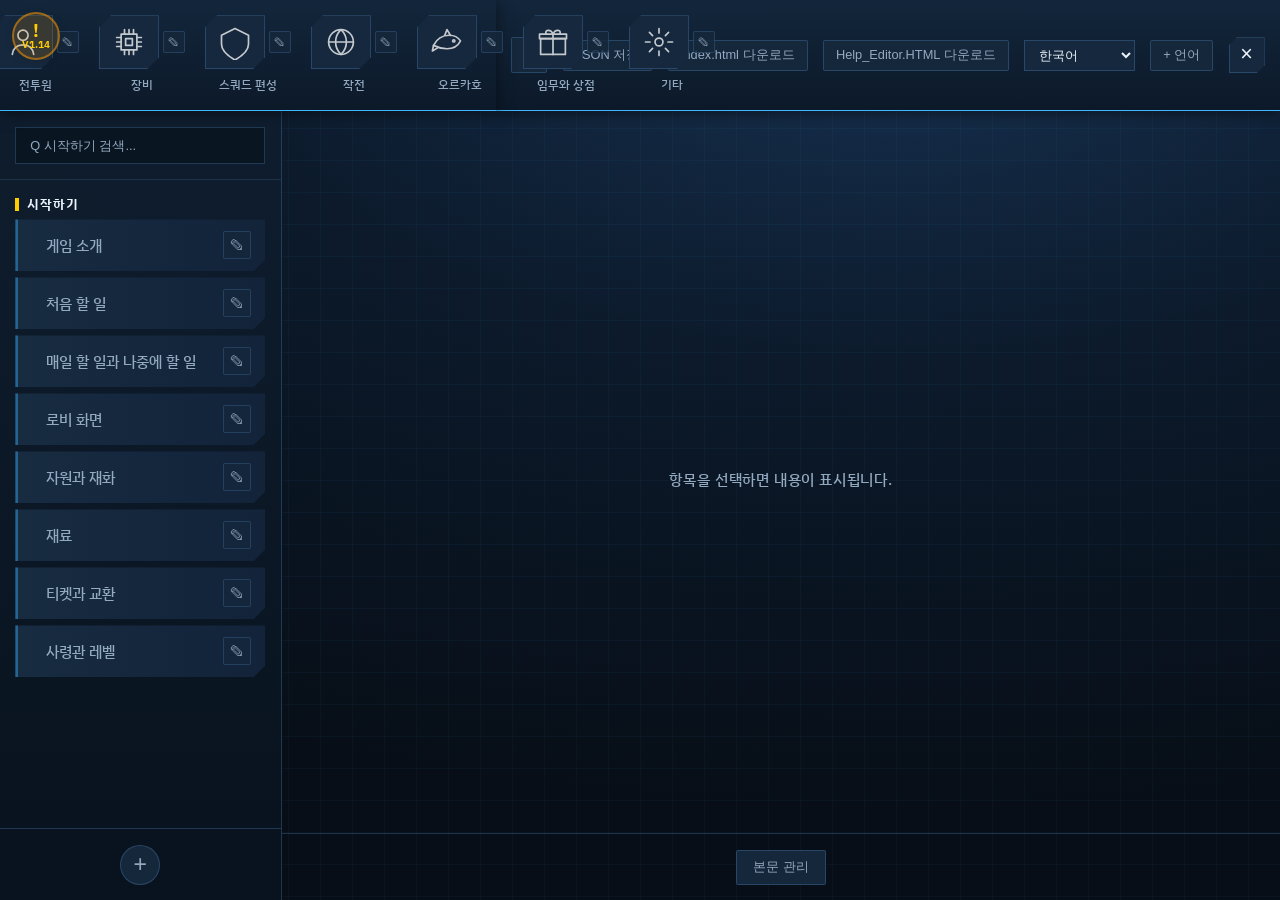
==== commit 22a45c05: "안내 미션 내용 삭제 Co-Authored-By: Claude Opus 5.5 <noreply@anthropic.com>" ====
--- a/Help_Editor.HTML
+++ b/Help_Editor.HTML
@@ -513,12 +513,6 @@
           "title": "사령관 레벨",
           "order": 8,
           "bodyId": "start-8-1"
-        },
-        {
-          "id": "start-9",
-          "title": "안내 미션",
-          "order": 9,
-          "bodyId": "start-9-1"
         }
       ]
     },
@@ -1235,9 +1229,9 @@
     },
     {
       "id": "start-2-2",
-      "title": "첫날 2. 튜토리얼과 안내 미션",
+      "title": "첫날 2. 튜토리얼",
       "image": "assets/help/images/start/s_reboot.jpg",
-      "description": "튜토리얼과 <font color='#ffcc00'>안내 미션<\/font>을 따라\nREBOOT 1장의 스테이지를 클리어합니다.\n① 1장 스테이지 : 대화와 전투 스테이지로 이루어집니다.\n· REBOOT 스테이지에는 스쿼드를 2개까지 데려갑니다.\n\n안내 미션은 로비 왼쪽의 띠에서 볼 수 있습니다.",
+      "description": "튜토리얼을 따라 REBOOT 1장의 스테이지를 클리어합니다.\n① 1장 스테이지 : 대화와 전투 스테이지로 이루어집니다.\n· REBOOT 스테이지에는 스쿼드를 2개까지 데려갑니다.",
       "order": 2
     },
     {
@@ -1328,7 +1322,7 @@
       "id": "start-4-2",
       "title": "화면 구성 2. 왼쪽과 부관",
       "image": "assets/help/images/start/s_lobby_left.jpg",
-      "description": "① 스킨 펀딩 · 투표 배너\n② 미니게임 단추 : 바로 아래에 안내 미션 띠가 있습니다.\n③ <font color='#ffcc00'>부관<\/font> : 로비 가운데에 서 있는 전투원\n   지정한 전투원은 접속할 때마다 호감도가 조금 오릅니다.\n   프로필의 <font color='#ffcc00'>부관 변경<\/font>이나 로비 <font color='#ffcc00'>프리셋<\/font>으로 바꿉니다.\n   표시 방식 : 기본 적용 · 프리셋 · 전체 랜덤 · 스킨 랜덤\n   추가 공급 발주 기간에는 부관을 최대 5명까지 둡니다.\n자율 전투 중에는 그 상태도 로비에 표시됩니다.",
+      "description": "① 스킨 펀딩 · 투표 배너\n② 미니게임 단추\n③ <font color='#ffcc00'>부관<\/font> : 로비 가운데에 서 있는 전투원\n   지정한 전투원은 접속할 때마다 호감도가 조금 오릅니다.\n   프로필의 <font color='#ffcc00'>부관 변경<\/font>이나 로비 <font color='#ffcc00'>프리셋<\/font>으로 바꿉니다.\n   표시 방식 : 기본 적용 · 프리셋 · 전체 랜덤 · 스킨 랜덤\n   추가 공급 발주 기간에는 부관을 최대 5명까지 둡니다.\n자율 전투 중에는 그 상태도 로비에 표시됩니다.",
       "order": 2
     },
     {
@@ -1479,13 +1473,6 @@
       "order": 2
     },
     {
-      "id": "start-9-1",
-      "title": "안내 미션",
-      "image": "assets/help/images/start/s_guide_strip.jpg",
-      "description": "로비 왼쪽 <font color='#ffcc00'>안내 미션<\/font> 띠는 지금 할 일을 하나씩 알려 줍니다.\n\n① 받을 <font color='#ffcc00'>보상<\/font> (최대 3가지)\n② <font color='#ffcc00'>할 일<\/font>과 진행 수\n\n· 진행 중일 때 누르면 그 일을 하는 화면으로 이동합니다.\n· 완료된 뒤 누르면 보상을 받고 다음 미션이 나타납니다.",
-      "order": 1
-    },
-    {
       "id": "battle-1-1",
       "title": "전투의 흐름",
       "image": "assets/help/images/battle/battle_move.jpg",
@@ -3435,7 +3422,7 @@
       "id": "etc-4-1",
       "title": "로비 왼쪽 단추",
       "image": "assets/help/images/etc/x_lobby_event.jpg",
-      "description": "로비 왼쪽에 모여 있는 단추입니다.\n\n① <font color='#ffcc00'>스킨 펀딩<\/font> 배너 : 기간 행사\n   (임무와 상점 → 스킨 상점과 펀딩)\n② <font color='#ffcc00'>MINI GAME / 랜덤 디펜스<\/font> : 미니게임 단추\n   본편의 전투원이 나오며, 본편 진행과는 따로 즐깁니다.\n③ 안내 미션 띠 : 할 일과 진행 수, 보상(최대 3가지)\n   누르면 이동하거나 보상을 받습니다.",
+      "description": "로비 왼쪽에 모여 있는 단추입니다.\n\n① <font color='#ffcc00'>스킨 펀딩<\/font> 배너 : 기간 행사\n   (임무와 상점 → 스킨 상점과 펀딩)\n② <font color='#ffcc00'>MINI GAME / 랜덤 디펜스<\/font> : 미니게임 단추\n   본편의 전투원이 나오며, 본편 진행과는 따로 즐깁니다.",
       "order": 1
     },
     {
@@ -3866,12 +3853,6 @@
           "title": "사령관 레벨",
           "order": 8,
           "bodyId": "start-8-1"
-        },
-        {
-          "id": "start-9",
-          "title": "안내 미션",
-          "order": 9,
-          "bodyId": "start-9-1"
         }
       ]
     },
@@ -4588,9 +4569,9 @@
     },
     {
       "id": "start-2-2",
-      "title": "첫날 2. 튜토리얼과 안내 미션",
+      "title": "첫날 2. 튜토리얼",
       "image": "assets/help/images/start/s_reboot.jpg",
-      "description": "튜토리얼과 <font color='#ffcc00'>안내 미션<\/font>을 따라\nREBOOT 1장의 스테이지를 클리어합니다.\n① 1장 스테이지 : 대화와 전투 스테이지로 이루어집니다.\n· REBOOT 스테이지에는 스쿼드를 2개까지 데려갑니다.\n\n안내 미션은 로비 왼쪽의 띠에서 볼 수 있습니다.",
+      "description": "튜토리얼을 따라 REBOOT 1장의 스테이지를 클리어합니다.\n① 1장 스테이지 : 대화와 전투 스테이지로 이루어집니다.\n· REBOOT 스테이지에는 스쿼드를 2개까지 데려갑니다.",
       "order": 2
     },
     {
@@ -4681,7 +4662,7 @@
       "id": "start-4-2",
       "title": "화면 구성 2. 왼쪽과 부관",
       "image": "assets/help/images/start/s_lobby_left.jpg",
-      "description": "① 스킨 펀딩 · 투표 배너\n② 미니게임 단추 : 바로 아래에 안내 미션 띠가 있습니다.\n③ <font color='#ffcc00'>부관<\/font> : 로비 가운데에 서 있는 전투원\n   지정한 전투원은 접속할 때마다 호감도가 조금 오릅니다.\n   프로필의 <font color='#ffcc00'>부관 변경<\/font>이나 로비 <font color='#ffcc00'>프리셋<\/font>으로 바꿉니다.\n   표시 방식 : 기본 적용 · 프리셋 · 전체 랜덤 · 스킨 랜덤\n   추가 공급 발주 기간에는 부관을 최대 5명까지 둡니다.\n자율 전투 중에는 그 상태도 로비에 표시됩니다.",
+      "description": "① 스킨 펀딩 · 투표 배너\n② 미니게임 단추\n③ <font color='#ffcc00'>부관<\/font> : 로비 가운데에 서 있는 전투원\n   지정한 전투원은 접속할 때마다 호감도가 조금 오릅니다.\n   프로필의 <font color='#ffcc00'>부관 변경<\/font>이나 로비 <font color='#ffcc00'>프리셋<\/font>으로 바꿉니다.\n   표시 방식 : 기본 적용 · 프리셋 · 전체 랜덤 · 스킨 랜덤\n   추가 공급 발주 기간에는 부관을 최대 5명까지 둡니다.\n자율 전투 중에는 그 상태도 로비에 표시됩니다.",
       "order": 2
     },
     {
@@ -4832,13 +4813,6 @@
       "order": 2
     },
     {
-      "id": "start-9-1",
-      "title": "안내 미션",
-      "image": "assets/help/images/start/s_guide_strip.jpg",
-      "description": "로비 왼쪽 <font color='#ffcc00'>안내 미션<\/font> 띠는 지금 할 일을 하나씩 알려 줍니다.\n\n① 받을 <font color='#ffcc00'>보상<\/font> (최대 3가지)\n② <font color='#ffcc00'>할 일<\/font>과 진행 수\n\n· 진행 중일 때 누르면 그 일을 하는 화면으로 이동합니다.\n· 완료된 뒤 누르면 보상을 받고 다음 미션이 나타납니다.",
-      "order": 1
-    },
-    {
       "id": "battle-1-1",
       "title": "전투의 흐름",
       "image": "assets/help/images/battle/battle_move.jpg",
@@ -6788,7 +6762,7 @@
       "id": "etc-4-1",
       "title": "로비 왼쪽 단추",
       "image": "assets/help/images/etc/x_lobby_event.jpg",
-      "description": "로비 왼쪽에 모여 있는 단추입니다.\n\n① <font color='#ffcc00'>스킨 펀딩<\/font> 배너 : 기간 행사\n   (임무와 상점 → 스킨 상점과 펀딩)\n② <font color='#ffcc00'>MINI GAME / 랜덤 디펜스<\/font> : 미니게임 단추\n   본편의 전투원이 나오며, 본편 진행과는 따로 즐깁니다.\n③ 안내 미션 띠 : 할 일과 진행 수, 보상(최대 3가지)\n   누르면 이동하거나 보상을 받습니다.",
+      "description": "로비 왼쪽에 모여 있는 단추입니다.\n\n① <font color='#ffcc00'>스킨 펀딩<\/font> 배너 : 기간 행사\n   (임무와 상점 → 스킨 상점과 펀딩)\n② <font color='#ffcc00'>MINI GAME / 랜덤 디펜스<\/font> : 미니게임 단추\n   본편의 전투원이 나오며, 본편 진행과는 따로 즐깁니다.",
       "order": 1
     },
     {
@@ -7219,12 +7193,6 @@
           "title": "사령관 레벨",
           "order": 8,
           "bodyId": "start-8-1"
-        },
-        {
-          "id": "start-9",
-          "title": "안내 미션",
-          "order": 9,
-          "bodyId": "start-9-1"
         }
       ]
     },
@@ -7941,9 +7909,9 @@
     },
     {
       "id": "start-2-2",
-      "title": "첫날 2. 튜토리얼과 안내 미션",
+      "title": "첫날 2. 튜토리얼",
       "image": "assets/help/images/start/s_reboot.jpg",
-      "description": "튜토리얼과 <font color='#ffcc00'>안내 미션<\/font>을 따라\nREBOOT 1장의 스테이지를 클리어합니다.\n① 1장 스테이지 : 대화와 전투 스테이지로 이루어집니다.\n· REBOOT 스테이지에는 스쿼드를 2개까지 데려갑니다.\n\n안내 미션은 로비 왼쪽의 띠에서 볼 수 있습니다.",
+      "description": "튜토리얼을 따라 REBOOT 1장의 스테이지를 클리어합니다.\n① 1장 스테이지 : 대화와 전투 스테이지로 이루어집니다.\n· REBOOT 스테이지에는 스쿼드를 2개까지 데려갑니다.",
       "order": 2
     },
     {
@@ -8034,7 +8002,7 @@
       "id": "start-4-2",
       "title": "화면 구성 2. 왼쪽과 부관",
       "image": "assets/help/images/start/s_lobby_left.jpg",
-      "description": "① 스킨 펀딩 · 투표 배너\n② 미니게임 단추 : 바로 아래에 안내 미션 띠가 있습니다.\n③ <font color='#ffcc00'>부관<\/font> : 로비 가운데에 서 있는 전투원\n   지정한 전투원은 접속할 때마다 호감도가 조금 오릅니다.\n   프로필의 <font color='#ffcc00'>부관 변경<\/font>이나 로비 <font color='#ffcc00'>프리셋<\/font>으로 바꿉니다.\n   표시 방식 : 기본 적용 · 프리셋 · 전체 랜덤 · 스킨 랜덤\n   추가 공급 발주 기간에는 부관을 최대 5명까지 둡니다.\n자율 전투 중에는 그 상태도 로비에 표시됩니다.",
+      "description": "① 스킨 펀딩 · 투표 배너\n② 미니게임 단추\n③ <font color='#ffcc00'>부관<\/font> : 로비 가운데에 서 있는 전투원\n   지정한 전투원은 접속할 때마다 호감도가 조금 오릅니다.\n   프로필의 <font color='#ffcc00'>부관 변경<\/font>이나 로비 <font color='#ffcc00'>프리셋<\/font>으로 바꿉니다.\n   표시 방식 : 기본 적용 · 프리셋 · 전체 랜덤 · 스킨 랜덤\n   추가 공급 발주 기간에는 부관을 최대 5명까지 둡니다.\n자율 전투 중에는 그 상태도 로비에 표시됩니다.",
       "order": 2
     },
     {
@@ -8185,13 +8153,6 @@
       "order": 2
     },
     {
-      "id": "start-9-1",
-      "title": "안내 미션",
-      "image": "assets/help/images/start/s_guide_strip.jpg",
-      "description": "로비 왼쪽 <font color='#ffcc00'>안내 미션<\/font> 띠는 지금 할 일을 하나씩 알려 줍니다.\n\n① 받을 <font color='#ffcc00'>보상<\/font> (최대 3가지)\n② <font color='#ffcc00'>할 일<\/font>과 진행 수\n\n· 진행 중일 때 누르면 그 일을 하는 화면으로 이동합니다.\n· 완료된 뒤 누르면 보상을 받고 다음 미션이 나타납니다.",
-      "order": 1
-    },
-    {
       "id": "battle-1-1",
       "title": "전투의 흐름",
       "image": "assets/help/images/battle/battle_move.jpg",
@@ -10141,7 +10102,7 @@
       "id": "etc-4-1",
       "title": "로비 왼쪽 단추",
       "image": "assets/help/images/etc/x_lobby_event.jpg",
-      "description": "로비 왼쪽에 모여 있는 단추입니다.\n\n① <font color='#ffcc00'>스킨 펀딩<\/font> 배너 : 기간 행사\n   (임무와 상점 → 스킨 상점과 펀딩)\n② <font color='#ffcc00'>MINI GAME / 랜덤 디펜스<\/font> : 미니게임 단추\n   본편의 전투원이 나오며, 본편 진행과는 따로 즐깁니다.\n③ 안내 미션 띠 : 할 일과 진행 수, 보상(최대 3가지)\n   누르면 이동하거나 보상을 받습니다.",
+      "description": "로비 왼쪽에 모여 있는 단추입니다.\n\n① <font color='#ffcc00'>스킨 펀딩<\/font> 배너 : 기간 행사\n   (임무와 상점 → 스킨 상점과 펀딩)\n② <font color='#ffcc00'>MINI GAME / 랜덤 디펜스<\/font> : 미니게임 단추\n   본편의 전투원이 나오며, 본편 진행과는 따로 즐깁니다.",
       "order": 1
     },
     {
@@ -10572,12 +10533,6 @@
           "title": "사령관 레벨",
           "order": 8,
           "bodyId": "start-8-1"
-        },
-        {
-          "id": "start-9",
-          "title": "안내 미션",
-          "order": 9,
-          "bodyId": "start-9-1"
         }
       ]
     },
@@ -11294,9 +11249,9 @@
     },
     {
       "id": "start-2-2",
-      "title": "첫날 2. 튜토리얼과 안내 미션",
+      "title": "첫날 2. 튜토리얼",
       "image": "assets/help/images/start/s_reboot.jpg",
-      "description": "튜토리얼과 <font color='#ffcc00'>안내 미션<\/font>을 따라\nREBOOT 1장의 스테이지를 클리어합니다.\n① 1장 스테이지 : 대화와 전투 스테이지로 이루어집니다.\n· REBOOT 스테이지에는 스쿼드를 2개까지 데려갑니다.\n\n안내 미션은 로비 왼쪽의 띠에서 볼 수 있습니다.",
+      "description": "튜토리얼을 따라 REBOOT 1장의 스테이지를 클리어합니다.\n① 1장 스테이지 : 대화와 전투 스테이지로 이루어집니다.\n· REBOOT 스테이지에는 스쿼드를 2개까지 데려갑니다.",
       "order": 2
     },
     {
@@ -11387,7 +11342,7 @@
       "id": "start-4-2",
       "title": "화면 구성 2. 왼쪽과 부관",
       "image": "assets/help/images/start/s_lobby_left.jpg",
-      "description": "① 스킨 펀딩 · 투표 배너\n② 미니게임 단추 : 바로 아래에 안내 미션 띠가 있습니다.\n③ <font color='#ffcc00'>부관<\/font> : 로비 가운데에 서 있는 전투원\n   지정한 전투원은 접속할 때마다 호감도가 조금 오릅니다.\n   프로필의 <font color='#ffcc00'>부관 변경<\/font>이나 로비 <font color='#ffcc00'>프리셋<\/font>으로 바꿉니다.\n   표시 방식 : 기본 적용 · 프리셋 · 전체 랜덤 · 스킨 랜덤\n   추가 공급 발주 기간에는 부관을 최대 5명까지 둡니다.\n자율 전투 중에는 그 상태도 로비에 표시됩니다.",
+      "description": "① 스킨 펀딩 · 투표 배너\n② 미니게임 단추\n③ <font color='#ffcc00'>부관<\/font> : 로비 가운데에 서 있는 전투원\n   지정한 전투원은 접속할 때마다 호감도가 조금 오릅니다.\n   프로필의 <font color='#ffcc00'>부관 변경<\/font>이나 로비 <font color='#ffcc00'>프리셋<\/font>으로 바꿉니다.\n   표시 방식 : 기본 적용 · 프리셋 · 전체 랜덤 · 스킨 랜덤\n   추가 공급 발주 기간에는 부관을 최대 5명까지 둡니다.\n자율 전투 중에는 그 상태도 로비에 표시됩니다.",
       "order": 2
     },
     {
@@ -11538,13 +11493,6 @@
       "order": 2
     },
     {
-      "id": "start-9-1",
-      "title": "안내 미션",
-      "image": "assets/help/images/start/s_guide_strip.jpg",
-      "description": "로비 왼쪽 <font color='#ffcc00'>안내 미션<\/font> 띠는 지금 할 일을 하나씩 알려 줍니다.\n\n① 받을 <font color='#ffcc00'>보상<\/font> (최대 3가지)\n② <font color='#ffcc00'>할 일<\/font>과 진행 수\n\n· 진행 중일 때 누르면 그 일을 하는 화면으로 이동합니다.\n· 완료된 뒤 누르면 보상을 받고 다음 미션이 나타납니다.",
-      "order": 1
-    },
-    {
       "id": "battle-1-1",
       "title": "전투의 흐름",
       "image": "assets/help/images/battle/battle_move.jpg",
@@ -13494,7 +13442,7 @@
       "id": "etc-4-1",
       "title": "로비 왼쪽 단추",
       "image": "assets/help/images/etc/x_lobby_event.jpg",
-      "description": "로비 왼쪽에 모여 있는 단추입니다.\n\n① <font color='#ffcc00'>스킨 펀딩<\/font> 배너 : 기간 행사\n   (임무와 상점 → 스킨 상점과 펀딩)\n② <font color='#ffcc00'>MINI GAME / 랜덤 디펜스<\/font> : 미니게임 단추\n   본편의 전투원이 나오며, 본편 진행과는 따로 즐깁니다.\n③ 안내 미션 띠 : 할 일과 진행 수, 보상(최대 3가지)\n   누르면 이동하거나 보상을 받습니다.",
+      "description": "로비 왼쪽에 모여 있는 단추입니다.\n\n① <font color='#ffcc00'>스킨 펀딩<\/font> 배너 : 기간 행사\n   (임무와 상점 → 스킨 상점과 펀딩)\n② <font color='#ffcc00'>MINI GAME / 랜덤 디펜스<\/font> : 미니게임 단추\n   본편의 전투원이 나오며, 본편 진행과는 따로 즐깁니다.",
       "order": 1
     },
     {
@@ -13925,12 +13873,6 @@
           "title": "사령관 레벨",
           "order": 8,
           "bodyId": "start-8-1"
-        },
-        {
-          "id": "start-9",
-          "title": "안내 미션",
-          "order": 9,
-          "bodyId": "start-9-1"
         }
       ]
     },
@@ -14647,9 +14589,9 @@
     },
     {
       "id": "start-2-2",
-      "title": "첫날 2. 튜토리얼과 안내 미션",
+      "title": "첫날 2. 튜토리얼",
       "image": "assets/help/images/start/s_reboot.jpg",
-      "description": "튜토리얼과 <font color='#ffcc00'>안내 미션<\/font>을 따라\nREBOOT 1장의 스테이지를 클리어합니다.\n① 1장 스테이지 : 대화와 전투 스테이지로 이루어집니다.\n· REBOOT 스테이지에는 스쿼드를 2개까지 데려갑니다.\n\n안내 미션은 로비 왼쪽의 띠에서 볼 수 있습니다.",
+      "description": "튜토리얼을 따라 REBOOT 1장의 스테이지를 클리어합니다.\n① 1장 스테이지 : 대화와 전투 스테이지로 이루어집니다.\n· REBOOT 스테이지에는 스쿼드를 2개까지 데려갑니다.",
       "order": 2
     },
     {
@@ -14740,7 +14682,7 @@
       "id": "start-4-2",
       "title": "화면 구성 2. 왼쪽과 부관",
       "image": "assets/help/images/start/s_lobby_left.jpg",
-      "description": "① 스킨 펀딩 · 투표 배너\n② 미니게임 단추 : 바로 아래에 안내 미션 띠가 있습니다.\n③ <font color='#ffcc00'>부관<\/font> : 로비 가운데에 서 있는 전투원\n   지정한 전투원은 접속할 때마다 호감도가 조금 오릅니다.\n   프로필의 <font color='#ffcc00'>부관 변경<\/font>이나 로비 <font color='#ffcc00'>프리셋<\/font>으로 바꿉니다.\n   표시 방식 : 기본 적용 · 프리셋 · 전체 랜덤 · 스킨 랜덤\n   추가 공급 발주 기간에는 부관을 최대 5명까지 둡니다.\n자율 전투 중에는 그 상태도 로비에 표시됩니다.",
+      "description": "① 스킨 펀딩 · 투표 배너\n② 미니게임 단추\n③ <font color='#ffcc00'>부관<\/font> : 로비 가운데에 서 있는 전투원\n   지정한 전투원은 접속할 때마다 호감도가 조금 오릅니다.\n   프로필의 <font color='#ffcc00'>부관 변경<\/font>이나 로비 <font color='#ffcc00'>프리셋<\/font>으로 바꿉니다.\n   표시 방식 : 기본 적용 · 프리셋 · 전체 랜덤 · 스킨 랜덤\n   추가 공급 발주 기간에는 부관을 최대 5명까지 둡니다.\n자율 전투 중에는 그 상태도 로비에 표시됩니다.",
       "order": 2
     },
     {
@@ -14891,13 +14833,6 @@
       "order": 2
     },
     {
-      "id": "start-9-1",
-      "title": "안내 미션",
-      "image": "assets/help/images/start/s_guide_strip.jpg",
-      "description": "로비 왼쪽 <font color='#ffcc00'>안내 미션<\/font> 띠는 지금 할 일을 하나씩 알려 줍니다.\n\n① 받을 <font color='#ffcc00'>보상<\/font> (최대 3가지)\n② <font color='#ffcc00'>할 일<\/font>과 진행 수\n\n· 진행 중일 때 누르면 그 일을 하는 화면으로 이동합니다.\n· 완료된 뒤 누르면 보상을 받고 다음 미션이 나타납니다.",
-      "order": 1
-    },
-    {
       "id": "battle-1-1",
       "title": "전투의 흐름",
       "image": "assets/help/images/battle/battle_move.jpg",
@@ -16847,7 +16782,7 @@
       "id": "etc-4-1",
       "title": "로비 왼쪽 단추",
       "image": "assets/help/images/etc/x_lobby_event.jpg",
-      "description": "로비 왼쪽에 모여 있는 단추입니다.\n\n① <font color='#ffcc00'>스킨 펀딩<\/font> 배너 : 기간 행사\n   (임무와 상점 → 스킨 상점과 펀딩)\n② <font color='#ffcc00'>MINI GAME / 랜덤 디펜스<\/font> : 미니게임 단추\n   본편의 전투원이 나오며, 본편 진행과는 따로 즐깁니다.\n③ 안내 미션 띠 : 할 일과 진행 수, 보상(최대 3가지)\n   누르면 이동하거나 보상을 받습니다.",
+      "description": "로비 왼쪽에 모여 있는 단추입니다.\n\n① <font color='#ffcc00'>스킨 펀딩<\/font> 배너 : 기간 행사\n   (임무와 상점 → 스킨 상점과 펀딩)\n② <font color='#ffcc00'>MINI GAME / 랜덤 디펜스<\/font> : 미니게임 단추\n   본편의 전투원이 나오며, 본편 진행과는 따로 즐깁니다.",
       "order": 1
     },
     {
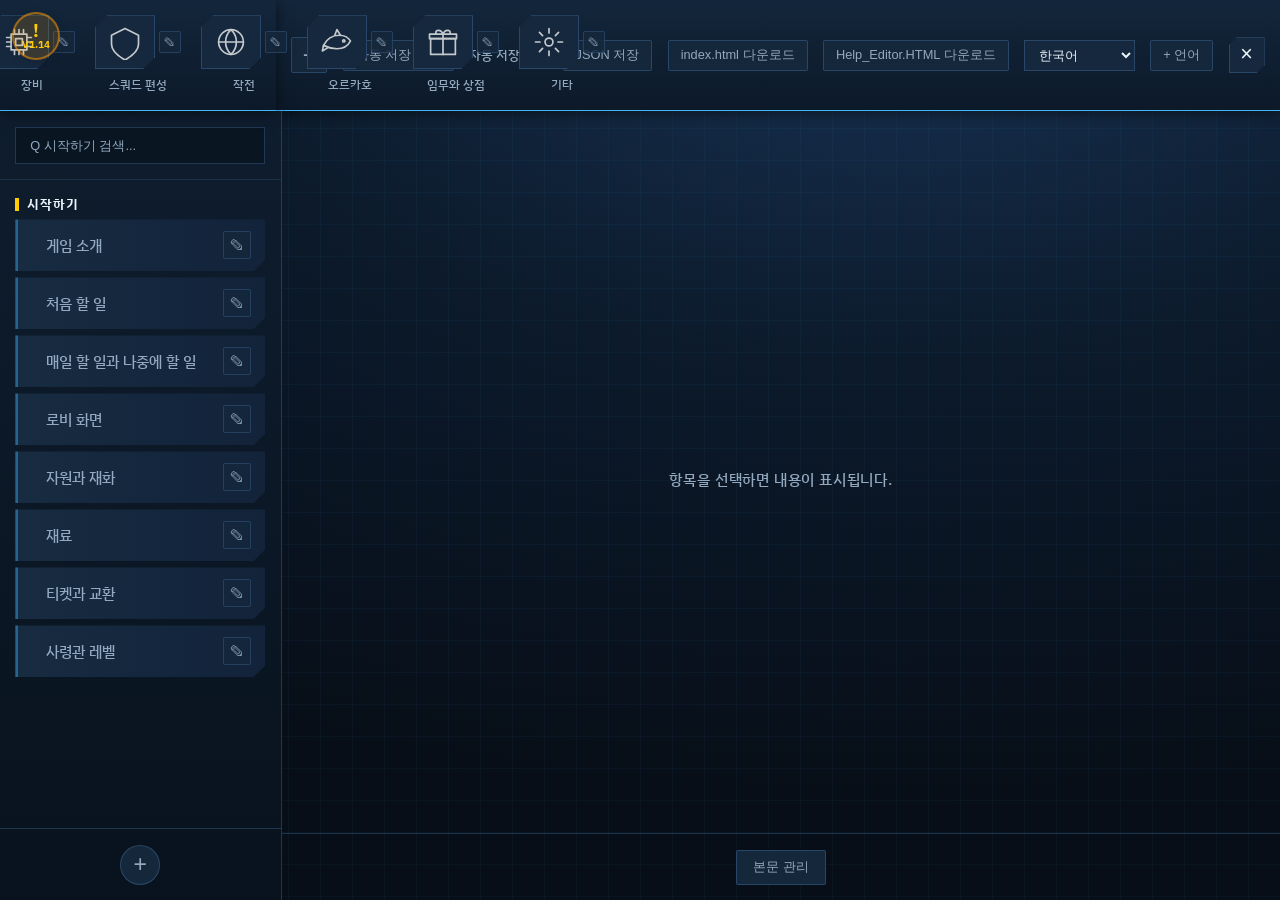
==== commit 241dc033: "편집기: 자동 저장(폴더 연결)과 Ctrl+Z 되돌리기·Ctrl+Y 다시 하기 추가 Co-Authored-By: Claude Opus 5.5 <noreply@anthropic.co" ====
--- a/Help_Editor.HTML
+++ b/Help_Editor.HTML
@@ -3,7 +3,7 @@
   <meta name="viewport" content="width=device-width, initial-scale=1.0">
   <title>도움말 편집기</title>
   <link rel="stylesheet" href="styles.css">
-  <link rel="stylesheet" href="editor.css">
+  <link rel="stylesheet" href="editor.css?v=2">
   <link rel="stylesheet" href="lo-theme.css?v=5">
 </head>
 <body>
@@ -21,6 +21,8 @@
     <!-- 우측 상단: 최상단 탭 관리 + JSON 저장 + 언어 선택 + 언어 추가 + 닫기 -->
     <div class="help-header-right">
       <button type="button" class="btn-edit-tabs" id="btnEditTabs" aria-label="최상단 탭 관리" title="최상단 탭 추가/수정/삭제">+</button>
+      <button type="button" class="btn-save-json btn-autosave" id="btnAutoSave" title="도움말 폴더를 한 번 고르면, 고칠 때마다 index.html · Help_Editor.HTML · help-data-언어.json 에 바로 저장합니다. 되돌리기 Ctrl+Z, 다시 하기 Ctrl+Y">자동 저장 켜기</button>
+      <span class="editor-status" id="editorStatus" aria-live="polite" hidden></span>
       <button type="button" class="btn-save-json" id="btnSaveJson" aria-label="JSON으로 저장" title="현재 데이터를 help-data.json 파일로 다운로드">JSON 저장</button>
       <button type="button" class="btn-save-json" id="btnSaveIndexHtml" aria-label="index.html 다운로드" title="편집된 데이터가 포함된 index.html 다운로드">index.html 다운로드</button>
       <button type="button" class="btn-save-json" id="btnSaveHelpEditorHtml" aria-label="Help_Editor.HTML 다운로드" title="편집된 데이터가 포함된 Help_Editor.HTML 다운로드">Help_Editor.HTML 다운로드</button>
@@ -17107,7 +17109,7 @@
   <script src="lang.js"></script>
   <script src="app.js"></script>
   <script src="lo-extra.js"></script>
-  <script src="help-editor.js"></script><input type="file" accept="image/png,image/jpeg,image/jpg,image/gif,image/webp" style="display: none;"><input type="file" accept="image/png,image/jpeg,image/jpg,image/gif,image/webp" style="display: none;"><input type="file" accept="image/png,image/jpeg,image/jpg,image/gif,image/webp" style="display: none;"><input type="file" accept="image/png,image/jpeg,image/jpg,image/gif,image/webp" style="display: none;"><input type="file" accept="image/png,image/jpeg,image/jpg,image/gif,image/webp" style="display: none;"><input type="file" accept="image/png,image/jpeg,image/jpg,image/gif,image/webp" style="display: none;"><input type="file" accept="image/png,image/jpeg,image/jpg,image/gif,image/webp" style="display: none;"><input type="file" accept="image/png,image/jpeg,image/jpg,image/gif,image/webp" style="display: none;"><input type="file" accept="image/png,image/jpeg,image/jpg,image/gif,image/webp" style="display: none;"><input type="file" accept="image/png,image/jpeg,image/jpg,image/gif,image/webp" style="display: none;"><input type="file" accept="image/png,image/jpeg,image/jpg,image/gif,image/webp" style="display: none;"><input type="file" accept="image/png,image/jpeg,image/jpg,image/gif,image/webp" style="display: none;"><input type="file" accept="image/png,image/jpeg,image/jpg,image/gif,image/webp" style="display: none;">
+  <script src="help-editor.js?v=2"></script><input type="file" accept="image/png,image/jpeg,image/jpg,image/gif,image/webp" style="display: none;"><input type="file" accept="image/png,image/jpeg,image/jpg,image/gif,image/webp" style="display: none;"><input type="file" accept="image/png,image/jpeg,image/jpg,image/gif,image/webp" style="display: none;"><input type="file" accept="image/png,image/jpeg,image/jpg,image/gif,image/webp" style="display: none;"><input type="file" accept="image/png,image/jpeg,image/jpg,image/gif,image/webp" style="display: none;"><input type="file" accept="image/png,image/jpeg,image/jpg,image/gif,image/webp" style="display: none;"><input type="file" accept="image/png,image/jpeg,image/jpg,image/gif,image/webp" style="display: none;"><input type="file" accept="image/png,image/jpeg,image/jpg,image/gif,image/webp" style="display: none;"><input type="file" accept="image/png,image/jpeg,image/jpg,image/gif,image/webp" style="display: none;"><input type="file" accept="image/png,image/jpeg,image/jpg,image/gif,image/webp" style="display: none;"><input type="file" accept="image/png,image/jpeg,image/jpg,image/gif,image/webp" style="display: none;"><input type="file" accept="image/png,image/jpeg,image/jpg,image/gif,image/webp" style="display: none;"><input type="file" accept="image/png,image/jpeg,image/jpg,image/gif,image/webp" style="display: none;">
 
 
 </body></html>
--- a/editor.css
+++ b/editor.css
@@ -257,6 +257,16 @@
   background: var(--help-bg-item-hover);
   color: var(--help-accent);
 }
+/* 자동 저장 켜짐 표시와 상태 글 */
+.btn-autosave.is-on {
+  border-color: #3fbf6f;
+  color: #3fbf6f;
+}
+.editor-status {
+  font-size: var(--help-font-size-sm);
+  color: var(--help-text-muted);
+  white-space: nowrap;
+}
 
 .btn-add-lang {
   padding: 6px 12px;
